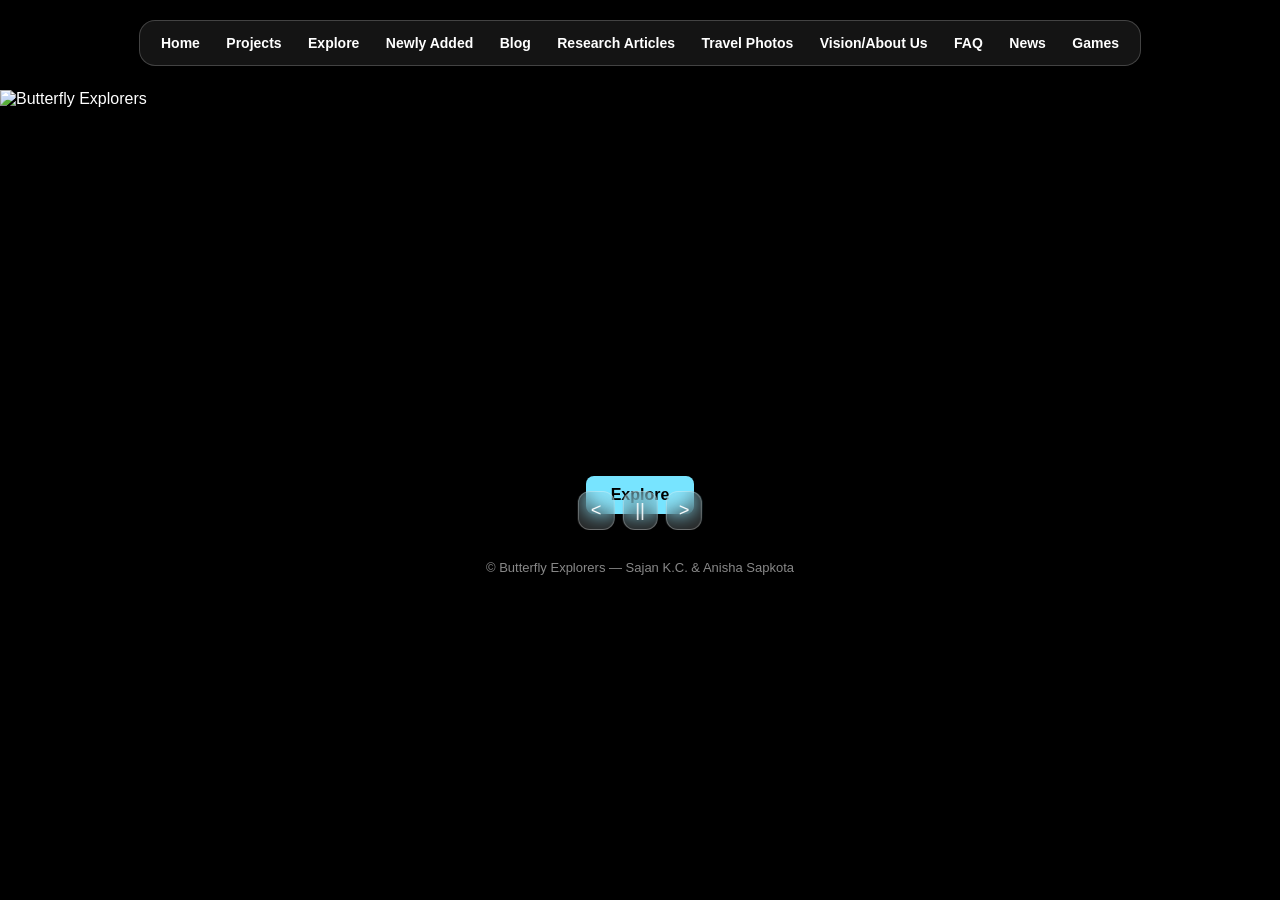
==== index.html @ 2c5ef4c3 "Add files via upload" ====
<!DOCTYPE html>
<html lang="en">
<head>
<meta charset="UTF-8" />
<meta name="viewport" content="width=device-width, initial-scale=1.0" />
<title>Butterfly Explorers</title>
<style>
    * { margin: 0; padding: 0; box-sizing: border-box; }
    body {
        font-family: Arial, Helvetica, sans-serif;
        background-color: #000000;
        color: #ffffff;
        min-height: 100vh;
    }

    /* Header / top nav */
    header {
        text-align: center;
        padding: 20px 10px;
    }
    .topnav {
        overflow: hidden;
        display: inline-block;
        background: rgba(255, 255, 255, 0.08);
        backdrop-filter: blur(12px);
        -webkit-backdrop-filter: blur(12px);
        border: 1px solid rgba(255, 255, 255, 0.2);
        border-radius: 16px;
        box-shadow: 0 4px 20px rgba(0, 0, 0, 0.1);
        padding: 5px 10px;
    }
    .topnav a {
        display: inline-block;
        color: #ffffff;
        text-align: center;
        padding: 9px 11px;
        text-decoration: none;
        font-size: 14px;
        font-weight: bold;
        border-radius: 10px;
        transition: background 0.3s, color 0.3s;
    }
    .topnav a:hover {
        background: rgba(255, 255, 255, 0.15);
    }

    /* Hero slider */
    .hero-slider {
        position: relative;
    }
    .slider-container {
        position: relative;
        overflow: hidden;
        height: 450px;
    }
    .slide {
        display: none;
        position: relative;
        width: 100%;
        height: 100%;
    }
    .slide.active { display: block; }
    .slide img {
        width: 100%;
        height: 100%;
        object-fit: cover;
    }
    .hero-text {
        text-align: center;
        position: absolute;
        top: 90%;
        left: 50%;
        transform: translate(-50%, -50%);
        color: white;
        width: 100%;
    }
    .hero-text a.button {
        display: inline-block;
        padding: 10px 25px;
        color: #000;
        background-color: #77e4ff;
        text-decoration: none;
        font-weight: bold;
        border-radius: 8px;
        transition: background 0.3s;
    }
    .hero-text a.button:hover {
        background-color: #4fd0f5;
    }
    .slider-nav {
        position: absolute;
        bottom: 10px;
        left: 50%;
        transform: translateX(-50%);
        display: flex;
        gap: 8px;
    }
    .slider-nav button {
        background: rgba(255, 255, 255, 0.15);
        border: 1px solid rgba(255, 255, 255, 0.3);
        backdrop-filter: blur(10px);
        -webkit-backdrop-filter: blur(10px);
        color: #fff;
        font-size: 18px;
        padding: 8px 12px;
        border-radius: 12px;
        cursor: pointer;
        transition: all 0.3s ease;
    }
    .slider-nav button:hover {
        background: rgba(255, 255, 255, 0.25);
        color: #000;
    }

    footer {
        text-align: center;
        padding: 20px;
        color: #888;
        font-size: 13px;
    }
</style>
</head>
<body>

<header>
    <nav class="topnav">
        <a href="https://butterflyworldnepal.blogspot.com">Home</a>
        <a href="https://www.butterflyexplorers.com/p/projects.html">Projects</a>
        <a href="https://www.butterflyexplorers.com/explore.html">Explore</a>
        <a href="https://www.butterflyexplorers.com/recently-added.html">Newly Added</a>
        <a href="https://butterflyworldnepal.blogspot.com/p/blog.html">Blog</a>
        <a href="https://butterflyworldnepal.blogspot.com/p/research-articles.html">Research Articles</a>
        <a href="https://butterflyworldnepal.blogspot.com/p/travel-photos.html">Travel Photos</a>
        <a href="https://butterflyworldnepal.blogspot.com/p/about-us.html">Vision/About Us</a>
        <a href="https://butterflyworldnepal.blogspot.com/p/faq.html">FAQ</a>
        <a href="https://butterflyworldnepal.blogspot.com/p/news.html">News</a>
        <a href="https://www.butterflyexplorers.com/p/games.html">Games</a>
    </nav>
</header>

<div class="hero-slider">
    <div class="slider-container">
        <div class="slide active"><img alt="Butterfly Explorers" src="https://blogger.googleusercontent.com/img/b/R29vZ2xl/AVvXsEikh3mFHSuhsEYuNTbw_EySgN7tZQoK2xtc8ilQXR5FaEhhxoYY3oU2fP_P45Hi1UMlr8f4tMWUy15FjOkS2Wt_3D6Ppwd0GAMeeIJtnv8NzYSorZ54LgV0xC3-GIDpzYGgKx74CAUAmcX7Avk_UtGLE_RS3uUvqb5a1sEkEBLMfeFvJ_MZSe6KIYkPfek/s1600/UL2A9732%202-2.jpg" /></div>
        <div class="slide"><img alt="Understanding Diversity" src="https://blogger.googleusercontent.com/img/b/R29vZ2xl/AVvXsEjOgb_eHa1wGpyvbMIBix8kOSu5S3MURsDOWvAIwo30yk9T4tr0k74-pFqTS-s_TSW_JSJcJyRkZPxw_M3GW9JSfiM_q8aLw3GUSmfSyW3IhRbj_byRsHL3YKrIHGFKsSmfd914kTBybAI7gy-hJnAJzaqVs_FI2sKOo6FoZugxY8vJxrU803bG4eoTLjY/s1600/understandingdiversity.jpg" /></div>
        <div class="slide"><img alt="Raise Larvae" src="https://blogger.googleusercontent.com/img/b/R29vZ2xl/AVvXsEhhdATTDtuI_E66d8Xj5nnNAJSRORH1zkCWhHX_Or8ftYlQeQpH08A1rjF6q2noTiar-hl4mYY1Za4O1vl428OhZalpYyFg4LR9q4_dD1g3_18ETEd8U5uuLC4KUtQB7WyHyPrxan6kNW9xQw4aoj6WN0z1-DVm-Rg_cD2rue3BEctX3oi9hnHkeIDTpHI/s1600/raiselarvae-2.jpg" /></div>
        <div class="slide"><img alt="Study Biology" src="https://blogger.googleusercontent.com/img/b/R29vZ2xl/AVvXsEhjWzp2USC-Mku9682QTOvPtgvsRp8nVmft6FywaZukHzquwMSioEiR5Dl3Tna4cNzjJ7qlxnZLwbn7z9GbwQSF_3quW2pyDECUAcFTu6PZaLhufx680IHm2JVdXkx2FcDNumLRk3yjNsmvmLY-7wpFseWhvZB-8EerfjkZNN4IZDw4-K84qcdVd9O5jwo/s1600/studybiology-2.jpg" /></div>
        <div class="slide"><img alt="Inspiring People" src="https://blogger.googleusercontent.com/img/b/R29vZ2xl/AVvXsEj1zKettV7jOofbTqGa-tWskpPgQDXpuV1Met2QvzkYVPDwXaH9QI2zhUfkrHBRfeecfLxnvrQwRgrNq7wZQ4Rsoe5q2M3W01lbhwbN7WxfoioFvtIrWTHxXbwG2Nqgn7I92X7N6r_YSrEwPjLo2kPKwn40YUby5A4PQDyS3-Uy4Zaw1ScM91jkfsUN-c8/s1600/inspiringpeople.jpg" /></div>
        <div class="slide"><img alt="Digitize" src="https://blogger.googleusercontent.com/img/b/R29vZ2xl/AVvXsEhVv2YIupyWpUmjH-x4MObFnuRzeJ2OaOh_c-XOA2pg6P7ayb8XFKBA2ts7tdZAhGM1leNJc60Mld1HSdvJiNrToaZT3K0qr9Gb0Bpod-JJAkS2Xwo5npdv65NbjP2xTKRwJLwZTUKzkMuPssoYMv6omJIt35mPoZpHfgz5n_fkxmzxfuvTwQD5vC_dIjw/s1600/digitize.jpg" /></div>
    </div>
    <div class="hero-text">
        <a class="button" href="https://www.butterflyexplorers.com/explore.html">Explore</a>
    </div>
    <div class="slider-nav">
        <button onclick="prevSlide()">&lt;</button>
        <button onclick="toggleSlide()" id="playPauseBtn">||</button>
        <button onclick="nextSlide()">&gt;</button>
    </div>
</div>

<footer>
    &copy; Butterfly Explorers &mdash; Sajan K.C. &amp; Anisha Sapkota
</footer>

<script>
let currentSlide = 0;
let isPlaying = true;
let slideInterval;
const slides = document.querySelectorAll('.slide');

function showSlide(index) {
    slides.forEach(s => s.classList.remove('active'));
    currentSlide = (index + slides.length) % slides.length;
    slides[currentSlide].classList.add('active');
}
function nextSlide() { showSlide(currentSlide + 1); }
function prevSlide() { showSlide(currentSlide - 1); }
function startAutoplay() { slideInterval = setInterval(nextSlide, 5000); }
function stopAutoplay() { clearInterval(slideInterval); }
function toggleSlide() {
    isPlaying = !isPlaying;
    document.getElementById('playPauseBtn').textContent = isPlaying ? '||' : '►';
    if (isPlaying) startAutoplay(); else stopAutoplay();
}
startAutoplay();
</script>

</body>
</html>
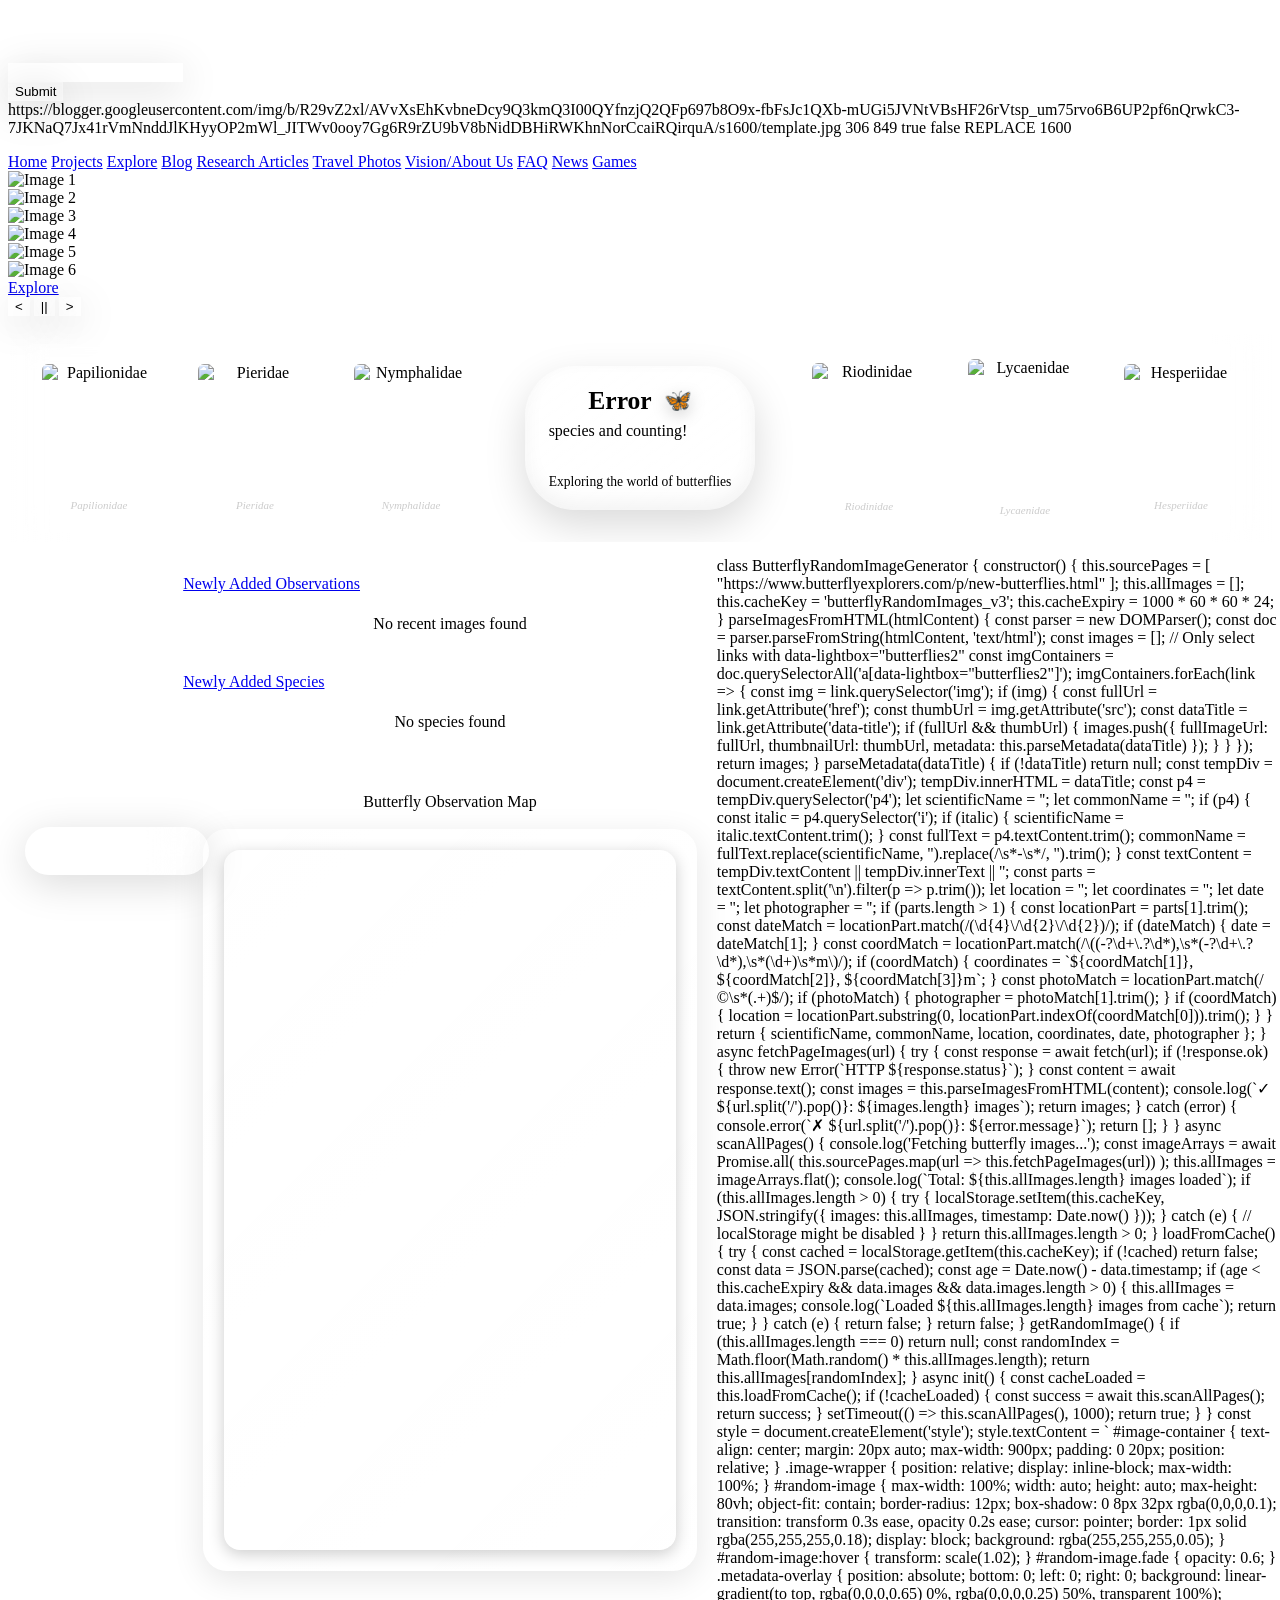
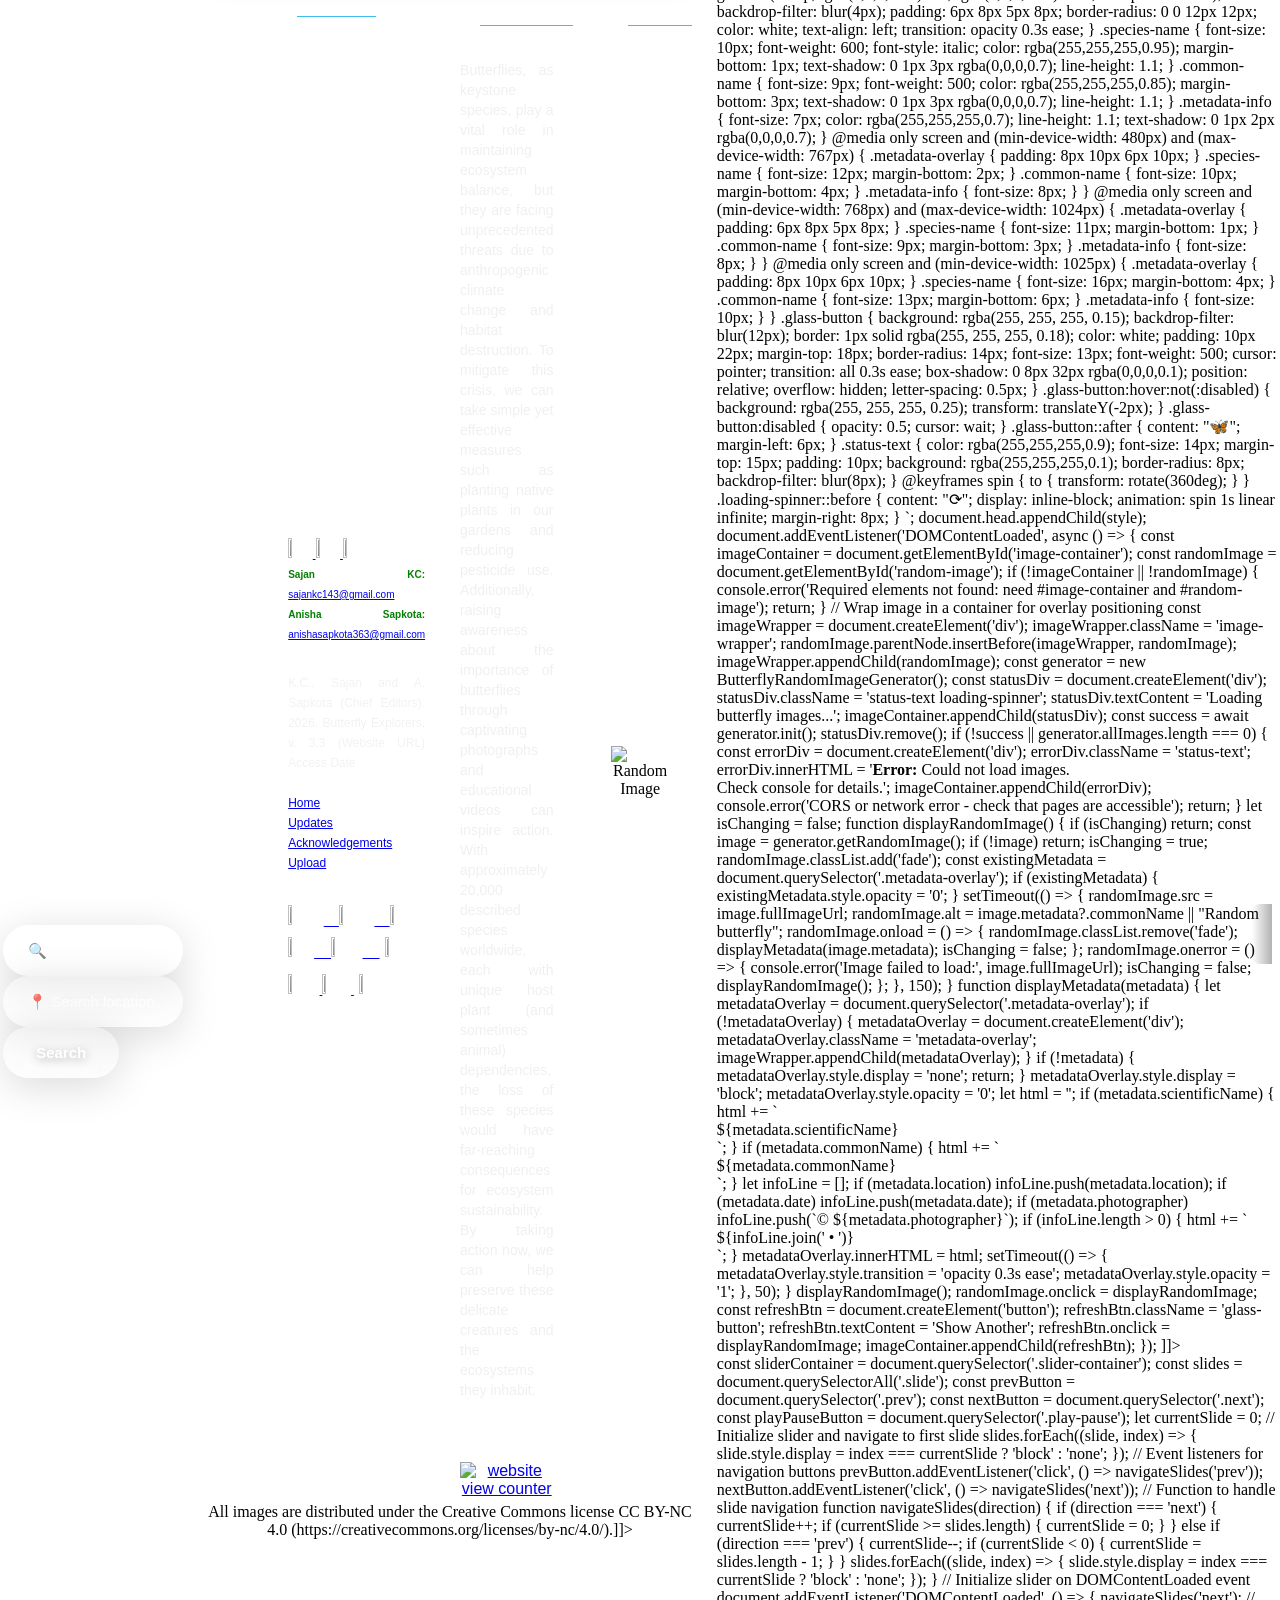
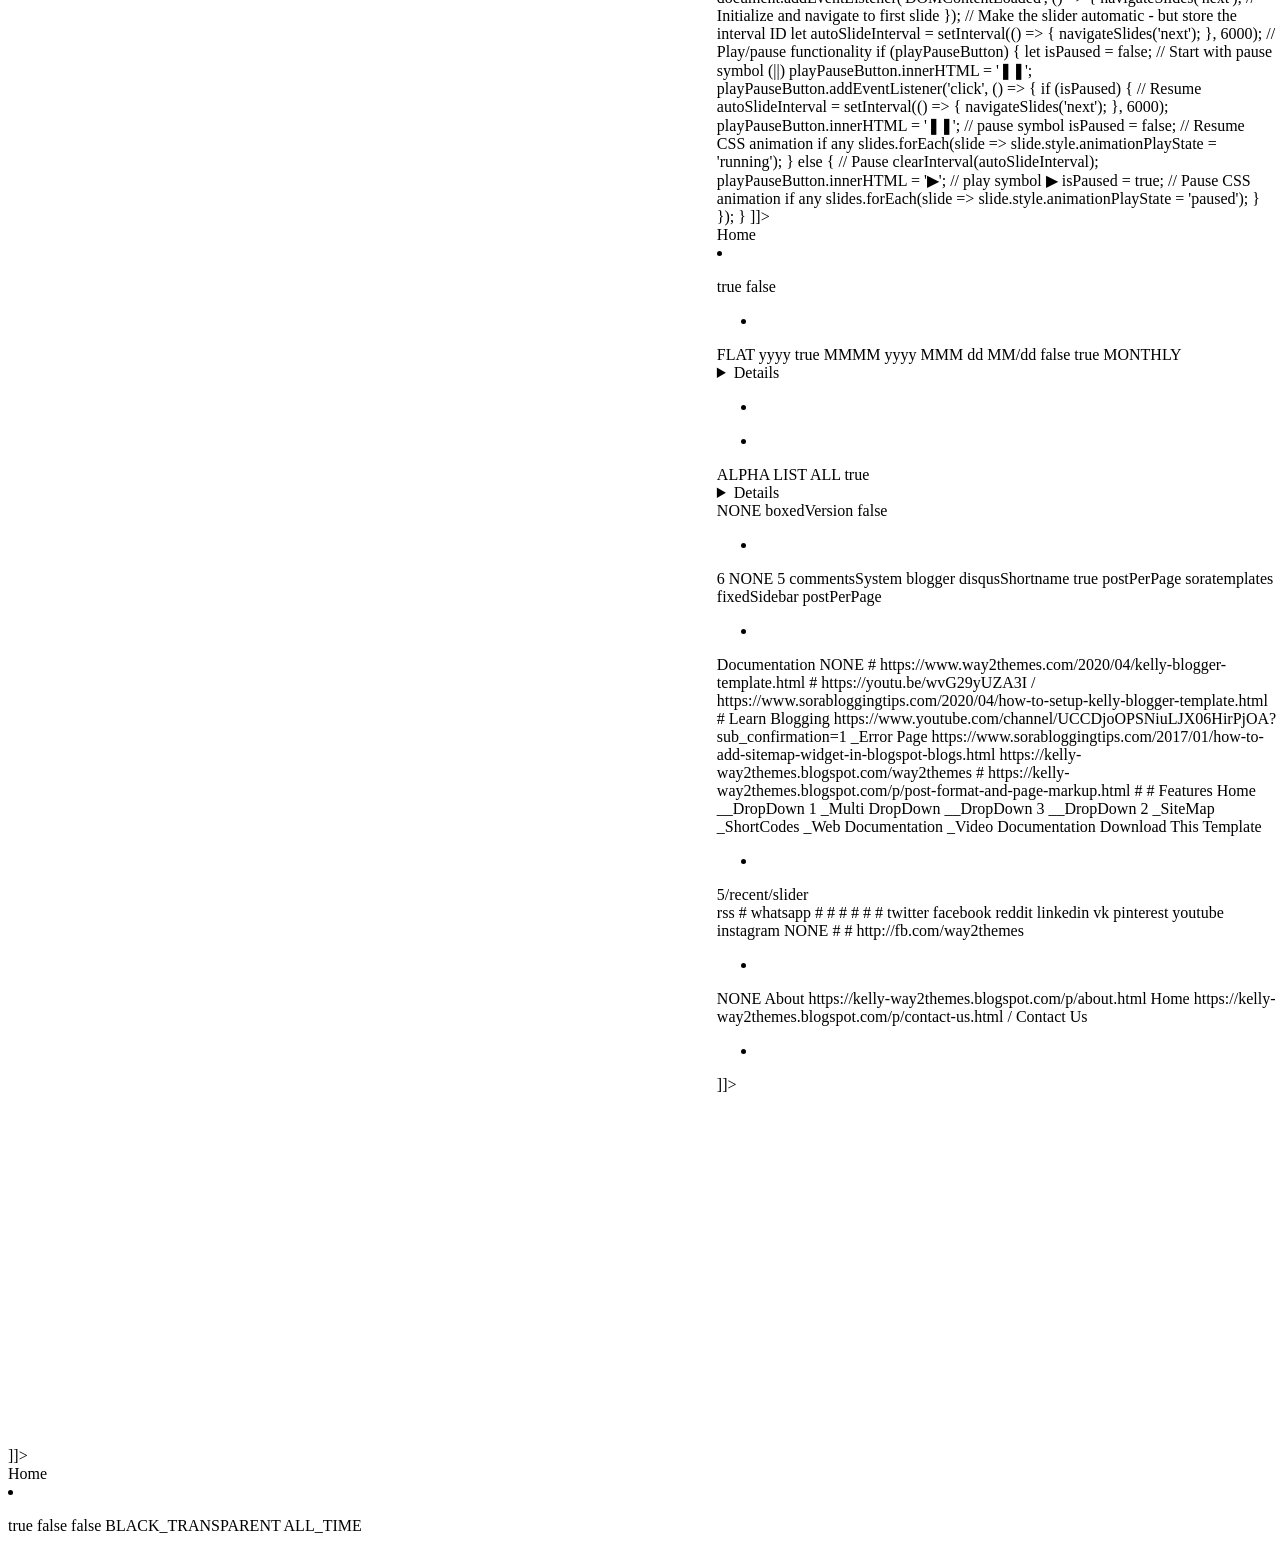
==== commit 173aef5f: "Add files via upload" ====
--- a/index.html
+++ b/index.html
@@ -1,188 +1,10176 @@
+<?xml version="1.0" encoding="UTF-8" ?>
 <!DOCTYPE html>
-<html lang="en">
-<head>
-<meta charset="UTF-8" />
-<meta name="viewport" content="width=device-width, initial-scale=1.0" />
-<title>Butterfly Explorers</title>
+<html b:css='false' b:defaultwidgetversion='2' b:layoutsVersion='3' b:responsive='true' b:templateUrl='fancy.xml' b:templateVersion='1.3.0' expr:dir='data:blog.languageDirection' xmlns='http://www.w3.org/1999/xhtml' xmlns:b='http://www.google.com/2005/gml/b' xmlns:data='http://www.google.com/2005/gml/data' xmlns:expr='http://www.google.com/2005/gml/expr'>
+  <head>
+    <!-- Add these in the <head> section if not already there -->
+<link href='https://cdnjs.cloudflare.com/ajax/libs/leaflet/1.9.4/leaflet.css' rel='stylesheet'/>
+
+<!-- Add these before the closing </body> tag -->
+<script src='https://cdnjs.cloudflare.com/ajax/libs/leaflet/1.9.4/leaflet.min.js'/>
+   <meta content='width=1000' name='viewport'/>
+    <meta content='Welcome to the butterfly journey of Sajan KC and Anisha Sapkota, the butterfly explorers from Nepal!' name='description'/>
+    <title><data:view.title.escaped/></title>
+    <b:include data='blog' name='all-head-content'/>
+    <b:skin version='1.3.0'><![CDATA[/*! normalize.css v3.0.1 | MIT License | git.io/normalize */html{font-family:sans-serif;-ms-text-size-adjust:100%;-webkit-text-size-adjust:100%}body{margin:0}article,aside,details,figcaption,figure,footer,header,hgroup,main,nav,section,summary{display:block}audio,canvas,progress,video{display:inline-block;vertical-align:baseline}audio:not([controls]){display:none;height:0}[hidden],template{display:none}a{background:transparent}a:active,a:hover{outline:0}abbr[title]{border-bottom:1px dotted}b,strong{font-weight:bold}dfn{font-style:italic}h1{font-size:2em;margin:.67em 0}mark{background:#ff0;color:#000}small{font-size:80%}sub,sup{font-size:75%;line-height:0;position:relative;vertical-align:baseline}sup{top:-0.5em}sub{bottom:-0.25em}img{border:0}svg:not(:root){overflow:hidden}figure{margin:1em 40px}hr{-moz-box-sizing:content-box;box-sizing:content-box;height:0}pre{overflow:auto}code,kbd,pre,samp{font-family:monospace,monospace;font-size:1em}button,input,optgroup,select,textarea{color:inherit;font:inherit;margin:0}button{overflow:visible}button,select{text-transform:none}button,html input[type="button"],input[type="reset"],input[type="submit"]{-webkit-appearance:button;cursor:pointer}button[disabled],html input[disabled]{cursor:default}button::-moz-focus-inner,input::-moz-focus-inner{border:0;padding:0}input{line-height:normal}input[type="checkbox"],input[type="radio"]{box-sizing:border-box;padding:0}input[type="number"]::-webkit-inner-spin-button,input[type="number"]::-webkit-outer-spin-button{height:auto}input[type="search"]{-webkit-appearance:textfield;-moz-box-sizing:content-box;-webkit-box-sizing:content-box;box-sizing:content-box}input[type="search"]::-webkit-search-cancel-button,input[type="search"]::-webkit-search-decoration{-webkit-appearance:none}fieldset{border:1px solid #c0c0c0;margin:0 2px;padding:.35em .625em .75em}legend{border:0;padding:0}textarea{overflow:auto}optgroup{font-weight:bold}table{border-collapse:collapse;border-spacing:0}td,th{padding:0}
+/*
+<!-- Constants -->
+
+<!-- Fonts -->
+
+<Variable name="garamond12" description="12px Garamond" type="font" default="normal 400 12px EB Garamond, serif" hideEditor="true"  value="normal 400 12px EB Garamond, serif"/>
+<Variable name="garamond14" description="14px Garamond" type="font" default="normal 400 14px EB Garamond, serif" hideEditor="true"  value="normal 400 14px EB Garamond, serif"/>
+<Variable name="garamond16" description="16px Garamond" type="font" default="normal 400 16px EB Garamond, serif" hideEditor="true"  value="normal 400 16px EB Garamond, serif"/>
+<Variable name="garamond18" description="18px Garamond" type="font" default="normal 400 18px EB Garamond, serif" hideEditor="true"  value="normal 400 18px EB Garamond, serif"/>
+<Variable name="garamond20" description="20px Garamond" type="font" default="normal 400 20px EB Garamond, serif" hideEditor="true"  value="normal 400 20px EB Garamond, serif"/>
+<Variable name="garamond24" description="24px Garamond" type="font" default="normal 400 24px EB Garamond, serif" hideEditor="true"  value="normal 400 24px EB Garamond, serif"/>
+<Variable name="garamond36" description="36px Garamond" type="font" default="normal 400 36px EB Garamond, serif" hideEditor="true"  value="normal 400 36px EB Garamond, serif"/>
+<Variable name="lato12" description="12px Lato" type="font" default="normal 400 12px Lato, sans-serif" hideEditor="true"  value="normal 400 12px Lato, sans-serif"/>
+<Variable name="lato14" description="14px Lato" type="font" default="normal 400 14px Lato, sans-serif" hideEditor="true"  value="normal 400 14px Lato, sans-serif"/>
+<Variable name="lato16" description="16px Lato" type="font" default="normal 400 16px Lato, sans-serif" hideEditor="true"  value="normal 400 16px Lato, sans-serif"/>
+<Variable name="lato20" description="20px Lato" type="font" default="normal 400 20px Lato, sans-serif" hideEditor="true"  value="normal 400 20px Lato, sans-serif"/>
+<Variable name="lato24" description="24px Lato" type="font" default="normal 400 24px Lato, sans-serif" hideEditor="true"  value="normal 400 24px Lato, sans-serif"/>
+<Variable name="latoBold12" description="12px Lato Bold" type="font" default="normal 700 12px Lato, sans-serif" hideEditor="true"  value="normal 700 12px Lato, sans-serif"/>
+<Variable name="latoBold14" description="14px Lato Bold" type="font" default="normal 700 14px Lato, sans-serif" hideEditor="true"  value="normal 700 14px Lato, sans-serif"/>
+<Variable name="latoBold16" description="16px Lato Bold" type="font" default="normal 700 16px Lato, sans-serif" hideEditor="true"  value="normal 700 16px Lato, sans-serif"/>
+<Variable name="latoBold24" description="24px Lato Bold" type="font" default="normal 700 24px Lato, sans-serif" hideEditor="true"  value="normal 700 24px Lato, sans-serif"/>
+<Variable name="latoBold28" description="28px Lato Bold" type="font" default="normal 700 28px Lato, sans-serif" hideEditor="true"  value="normal 700 28px Lato, sans-serif"/>
+<Variable name="latoLight18" description="18px Lato Light" type="font" default="normal 300 18px Lato, sans-serif" hideEditor="true"  value="normal 300 18px Lato, sans-serif"/>
+<Variable name="latoLight20" description="20px Lato Light" type="font" default="normal 300 20px Lato, sans-serif" hideEditor="true"  value="normal 300 20px Lato, sans-serif"/>
+<Variable name="latoLight24" description="24px Lato Light" type="font" default="normal 300 24px Lato, sans-serif" hideEditor="true"  value="normal 300 24px Lato, sans-serif"/>
+<Variable name="latoLight36" description="36px Lato Light" type="font" default="normal 300 36px Lato, sans-serif" hideEditor="true"  value="normal 300 36px Lato, sans-serif"/>
+<Variable name="lora14" description="14px Lora" type="font" default="normal 400 14px Lora, serif" hideEditor="true"  value="normal 400 14px Lora, serif"/>
+<Variable name="lora16" description="16px Lora" type="font" default="normal 400 16px Lora, serif" hideEditor="true"  value="normal 400 16px Lora, serif"/>
+<Variable name="montserrat12" description="12px Montserrat" type="font" default="normal 400 12px Montserrat, sans-serif" hideEditor="true"  value="normal 400 12px Montserrat, sans-serif"/>
+<Variable name="montserrat14" description="14px Montserrat" type="font" default="normal 400 14px Montserrat, sans-serif" hideEditor="true"  value="normal 400 14px Montserrat, sans-serif"/>
+<Variable name="montserrat16" description="16px Montserrat" type="font" default="normal 400 16px Montserrat, sans-serif" hideEditor="true"  value="normal 400 16px Montserrat, sans-serif"/>
+<Variable name="montserrat24" description="24px Montserrat" type="font" default="normal 400 24px Montserrat, sans-serif" hideEditor="true"  value="normal 400 24px Montserrat, sans-serif"/>
+<Variable name="montserratBold12" description="12px Montserrat Bold" type="font" default="normal 700 12px Montserrat, sans-serif" hideEditor="true"  value="normal 700 12px Montserrat, sans-serif"/>
+<Variable name="montserratBold14" description="14px Montserrat Bold" type="font" default="normal 700 14px Montserrat, sans-serif" hideEditor="true"  value="normal 700 14px Montserrat, sans-serif"/>
+
+<!-- Colors -->
+
+<Variable name="shadowColor" description="Shadow color" type="color" default="rgba(0, 0, 0, 0.1)" hideEditor="true"  value="#000000"/>
+
+<!-- Variable definitions -->
+
+<Variable name="keycolor" description="Main Color" type="color" default="#bf8b38"  value="#77e4ff"/>
+<Variable name="startSide" description="Start side in blog language" type="automatic" default="left" hideEditor="true" />
+<Variable name="endSide" description="End side in blog language" type="automatic" default="right" hideEditor="true" />
+
+<Group description="Body">
+  <Variable name="body.background" description="Background" type="background" color="$(body.background.color)" default="$(color) none repeat scroll top left"  value="$(color) url(//3.bp.blogspot.com/-Rt7irlLzo1o/XzTTRZ3v6NI/AAAAAAAAUaw/uX2ngaNFB98XKHZeARixfcCO9AeVo_ffgCK4BGAYYCw/s100/DSC07929%2B-%2BCopy.JPG) repeat scroll top left"/>
+  <Variable name="body.background.color" description="Background color" type="color" default="#fff"  value="#000000"/>
+  <Variable name="body.title.font.small" description="Title font (small)" type="font" default="$(garamond20)"  value="normal 300 20px Lato, sans-serif"/>
+  <Variable name="body.title.font.large" description="Title font (large)" type="font" default="$(garamond24)"  value="normal 300 24px Lato, sans-serif"/>
+  <Variable name="body.title.color" description="Title color" type="color" default="#000"  value="#ffffff"/>
+  <Variable name="body.action.font.small" description="Action font (small)" type="font" default="$(montserrat12)"  value="normal 700 12px Lato, sans-serif"/>
+  <Variable name="body.action.font.large" description="Action font (large)" type="font" default="$(montserrat14)"  value="normal 700 14px Lato, sans-serif"/>
+  <Variable name="body.action.color" description="Action color" type="color" default="#bf8b38"  value="#77e4ff"/>
+  <Variable name="body.text.font" description="Text font" type="font" default="$(garamond20)"  value="normal 400 20px Lato, sans-serif"/>
+  <Variable name="body.text.color" description="Text color" type="color" default="#000"  value="#ffffff"/>
+  <Variable name="body.link.color" description="Link color" type="color" default="#bf8b38"  value="#77e4ff"/>
+  <Variable name="body.widget.title.font.small" description="Gadget title font (small)" type="font" default="$(montserrat12)"  value="normal 700 12px Lato, sans-serif"/>
+  <Variable name="body.widget.title.font.large" description="Gadget title font (large)" type="font" default="$(montserrat14)"  value="normal 700 14px Lato, sans-serif"/>
+  <Variable name="body.widget.title.color" description="Gadget title color" type="color" default="rgba(0, 0, 0, 0.54)"  value="#ffffff"/>
+  <Variable name="body.filter.background.color" description="Filter background color" type="color" default="#302c24"  value="#77e4ff"/>
+  <Variable name="body.filter.text.font.small" description="Filter text font (small)" type="font" default="$(montserrat12)"  value="normal 700 12px Lato, sans-serif"/>
+  <Variable name="body.filter.text.font.large" description="Filter text font (large)" type="font" default="$(montserrat14)"  value="normal 700 14px Lato, sans-serif"/>
+  <Variable name="body.filter.text.color" description="Filter text color" type="color" default="rgba(255, 255, 255, 0.54)"  value="#000000"/>
+  <Variable name="body.filter.keyword.font.small" description="Filter keyword font (small)" type="font" default="$(montserratBold12)"  value="normal 700 12px Lato, sans-serif"/>
+  <Variable name="body.filter.keyword.font.large" description="Filter keyword font (large)" type="font" default="$(montserratBold14)"  value="normal 700 14px Lato, sans-serif"/>
+  <Variable name="body.filter.keyword.color" description="Filter keyword color" type="color" default="rgba(255, 255, 255, 0.87)"  value="#000000"/>
+  <Variable name="body.filter.link.font.small" description="Filter link font (small)" type="font" default="$(montserratBold12)"  value="normal 700 12px Lato, sans-serif"/>
+  <Variable name="body.filter.link.font.large" description="Filter link font (large)" type="font" default="$(montserratBold14)"  value="normal 700 14px Lato, sans-serif"/>
+  <Variable name="body.filter.link.color" description="Filter link color" type="color" default="#bf8b38"  value="#000000"/>
+</Group>
+
+<Group description="Header">
+  <Variable name="header.background.color" description="Background color" type="color" default="#fff"  value="#8abc3f"/>
+  <Variable name="header.title.font.small" description="Title font (small)" type="font" default="$(garamond18)"  value="normal 300 18px Lato, sans-serif"/>
+  <Variable name="header.title.font.large" description="Title font (large)" type="font" default="$(garamond36)"  value="normal 300 36px Lato, sans-serif"/>
+  <Variable name="header.title.color" description="Title color" type="color" default="#000"  value="#ffffff"/>
+  <Variable name="header.text.font" description="Text font" type="font" default="$(montserrat12)"  value="normal 400 12px Lato, sans-serif"/>
+  <Variable name="header.text.color" description="Text color" type="color" default="rgba(0, 0, 0, 0.54)"  value="#ffffff"/>
+  <Variable name="header.pageList.font" description="Page list font" type="font" default="$(montserrat14)"  value="normal 700 14px Lato, sans-serif"/>
+  <Variable name="header.pageList.color" description="Page list color" type="color" default="rgba(0, 0, 0, 0.54)"  value="#ffffff"/>
+  <Variable name="header.pageList.selected.font" description="Page list font (selected page)" type="font" default="$(montserratBold14)"  value="normal 700 14px Lato, sans-serif"/>
+  <Variable name="header.pageList.selected.color" description="Page list color (selected page)" type="color" default="rgba(0, 0, 0, 0.54)"  value="#ffffff"/>
+  <Variable name="header.icon.color" description="Icon color" type="color" default="rgba(0, 0, 0, 0.54)"  value="#ffffff"/>
+</Group>
+
+<Group description="Posts">
+  <Variable name="post.text.background.color" description="Background color (text-only post)" type="color" default="#302c24"  value="#77e4ff"/>
+  <Variable name="post.title.font.small" description="Title font (small)" type="font" default="$(garamond20)"  value="normal 400 20px Lato, sans-serif"/>
+  <Variable name="post.title.font.large" description="Title font (large)" type="font" default="$(garamond24)"  value="normal 400 24px Lato, sans-serif"/>
+  <Variable name="post.title.color" description="Title color" type="color" default="#000"  value="#ffffff"/>
+  <Variable name="post.text.title.color" description="Title color (text-only post)" type="color" default="#fff"  value="#000000"/>
+  <Variable name="post.header.font" description="Header font" type="font" default="$(montserrat12)"  value="normal 700 12px Lato, sans-serif"/>
+  <Variable name="post.header.color" description="Header color" type="color" default="rgba(0, 0, 0, 0.54)"  value="#ffffff"/>
+  <Variable name="post.text.header.color" description="Header color (text-only post)" type="color" default="rgba(255, 255, 255, 0.54)"  value="#000000"/>
+  <Variable name="post.footer.font" description="Post Footer Font" type="font" default="$(montserrat12)"  value="normal 700 12px Lato, sans-serif"/>
+  <Variable name="post.footer.color" description="Footer color" type="color" default="#bf8b38"  value="#77e4ff"/>
+  <Variable name="post.text.font.small" description="Text font (small)" type="font" default="$(lora14)"  value="normal 400 14px Lato, sans-serif"/>
+  <Variable name="post.text.font.large" description="Text font (large)" type="font" default="$(lora16)"  value="normal 400 16px Lato, sans-serif"/>
+  <Variable name="post.text.color" description="Text color" type="color" default="#000"  value="#ffffff"/>
+  <Variable name="post.text.footer.color" description="Footer color (text-only post)" type="color" default="#bf8b38"  value="#000000"/>
+  <Variable name="post.blockquote.font.small" description="Blockquote font (small)" type="font" default="$(montserrat16)"  value="normal 700 16px Lato, sans-serif"/>
+  <Variable name="post.blockquote.font.large" description="Blockquote font (large)" type="font" default="$(montserrat24)"  value="normal 700 24px Lato, sans-serif"/>
+  <Variable name="post.blockquote.color" description="Blockquote color" type="color" default="#000"  value="#ffffff"/>
+  <Variable name="post.caption.font" description="Caption font" type="font" default="$(montserrat12)"  value="normal 400 16px Lato, sans-serif"/>
+  <Variable name="post.caption.color" description="Caption color" type="color" default="#000"  value="#ffffff"/>
+</Group>
+
+<Group description="Comments">
+  <Variable name="comment.header.font" description="Header font" type="font" default="$(montserrat12)"  value="normal 700 12px Lato, sans-serif"/>
+  <Variable name="comment.header.color" description="Header color" type="color" default="rgba(0, 0, 0, 0.54)"  value="#ffffff"/>
+  <Variable name="comment.author.font" description="Author font" type="font" default="$(montserrat14)"  value="normal 700 12px Lato, sans-serif"/>
+  <Variable name="comment.author.color" description="Author color" type="color" default="#000"  value="#ffffff"/>
+  <Variable name="comment.content.font" description="Content font" type="font" default="$(lora14)"  value="normal 400 16px Lato, sans-serif"/>
+  <Variable name="comment.content.color" description="Content color" type="color" default="#000"  value="#ffffff"/>
+  <Variable name="comment.action.font" description="Action font" type="font" default="$(montserrat12)"  value="normal 700 12px Lato, sans-serif"/>
+  <Variable name="comment.action.color" description="Action color" type="color" default="#bf8b38"  value="#77e4ff"/>
+</Group>
+
+<Group description="Sidebar">
+  <Variable name="sidebar.background.color" description="Background color" type="color" default="#fff"  value="#8abc3f"/>
+  <Variable name="sidebar.separator.color" description="Separator color" type="color" default="rgba(0, 0, 0, 0.54)"  value="#ffffff"/>
+  <Variable name="sidebar.profile.name.font" description="Profile name font" type="font" default="$(garamond24)"  value="normal 300 20px Lato, sans-serif"/>
+  <Variable name="sidebar.profile.name.color" description="Profile name color" type="color" default="#000"  value="#ffffff"/>
+  <Variable name="sidebar.profile.description.font" description="Profile description font" type="font" default="$(montserrat12)"  value="normal 400 12px Lato, sans-serif"/>
+  <Variable name="sidebar.profile.description.color" description="Profile description color" type="color" default="rgba(0, 0, 0, 0.87)"  value="#ffffff"/>
+  <Variable name="sidebar.action.font" description="Action font" type="font" default="$(montserrat14)"  value="normal 700 14px Lato, sans-serif"/>
+  <Variable name="sidebar.action.color" description="Action color" type="color" default="#bf8b38"  value="#77e4ff"/>
+  <Variable name="sidebar.widget.title.font" description="Gadget title font" type="font" default="$(montserrat16)"  value="normal 700 16px Lato, sans-serif"/>
+  <Variable name="sidebar.widget.title.color" description="Gadget title color" type="color" default="rgba(0, 0, 0, 0.54)"  value="#ffffff"/>
+  <Variable name="sidebar.widget.text.font" description="Gadget text font" type="font" default="$(montserrat14)"  value="normal 700 14px Lato, sans-serif"/>
+  <Variable name="sidebar.widget.text.color" description="Gadget text color" type="color" default="rgba(0, 0, 0, 0.54)"  value="#ffffff"/>
+  <Variable name="sidebar.icon.color" description="Icon color" type="color" default="rgba(0, 0, 0, 0.54)"  value="#ffffff"/>
+</Group>
+
+<Group description="Search">
+  <Variable name="search.input.font" description="Input font" type="font" default="$(montserrat16)"  value="normal 700 16px Lato, sans-serif"/>
+</Group>
+
+<Group description="Sharing">
+  <Variable name="sharing.background.color" description="Sharing background color" type="color" default="#fafafa"  value="#252525"/>
+  <Variable name="sharing.text.font" description="Sharing text font" type="font" default="$(montserrat16)"  value="normal 400 16px Lato, sans-serif"/>
+  <Variable name="sharing.text.color" description="Sharing text color" type="color" default="#000"  value="#ffffff"/>
+  <Variable name="sharing.icon.color" description="Sharing icons color" type="color" default="#bf8b38"  value="#77e4ff"/>
+</Group>
+
+<Group description="Attribution">
+  <Variable name="attribution.text.font" description="Attribution text font" type="font" default="$(montserrat12)"  value="normal 700 12px Lato, sans-serif"/>
+  <Variable name="attribution.text.color" description="Attribution text color" type="color" default="rgba(0, 0, 0, 0.54)"  value="#ffffff"/>
+  <Variable name="attribution.icon.color" description="Attribution icon color" type="color" default="rgba(0, 0, 0, 0.54)" hideEditor="true"  value="#ffffff"/>
+</Group>
+
+<Group description="Widths" selector="#main, html[dir=rtl] .sidebar-container, html[dir=ltr] .sidebar-container">
+  <Variable name="sidebar.width" description="Sidebar width" type="length"
+            min="100px" max="1000px" default="284px"  value="366px"/>
+  <Variable name="content.width" description="Content width" type="length"
+            min="660px" max="2400px" default="922px"  value="2400px"/>
+  <Variable name="content.margin" description="Content margin" type="length"
+            min="0px" max="1000px" default="117px"  value="155px"/>
+</Group>
+ */
+
+/*!************************************************
+ * Blogger Template Style
+ * Name: Soho
+ **************************************************/
+
+/* Butterfly counter - Compact & Neat */
+.counter-container {
+    background: linear-gradient(135deg, 
+        rgba(255, 255, 255, 0.15) 0%,
+        rgba(255, 255, 255, 0.08) 100%);
+    backdrop-filter: blur(20px);
+    -webkit-backdrop-filter: blur(20px);
+    border: 1px solid rgba(255, 255, 255, 0.2);
+    border-radius: 20px;
+    padding: 18px 16px;
+    text-align: center;
+    box-shadow: 
+        0 6px 24px rgba(0, 0, 0, 0.12),
+        inset 0 1px 0 rgba(255, 255, 255, 0.3),
+        inset 0 -1px 0 rgba(255, 255, 255, 0.1);
+    position: relative;
+    overflow: hidden;
+    max-width: 280px;
+    margin: 0 auto;
+    transition: all 0.3s cubic-bezier(0.4, 0, 0.2, 1);
+}
+
+.counter-container::before {
+    content: '';
+    position: absolute;
+    top: 0;
+    left: 0;
+    right: 0;
+    height: 1px;
+    background: linear-gradient(90deg, 
+        transparent 0%,
+        rgba(255, 255, 255, 0.4) 50%,
+        transparent 100%);
+}
+
+.counter-container:hover {
+    transform: translateY(-2px);
+    box-shadow: 
+        0 12px 36px rgba(0, 0, 0, 0.15),
+        inset 0 1px 0 rgba(255, 255, 255, 0.4),
+        inset 0 -1px 0 rgba(255, 255, 255, 0.15);
+    border-color: rgba(255, 255, 255, 0.3);
+}
+
+.butterfly-icon {
+    font-size: 36px;
+    filter: drop-shadow(0 2px 8px rgba(0, 0, 0, 0.1));
+    animation: flutter 3s ease-in-out infinite;
+    display: inline-block;
+    margin-right: 8px;
+    vertical-align: middle;
+}
+
+@keyframes flutter {
+    0%, 100% { transform: translateY(0px) rotate(0deg); }
+    25% { transform: translateY(-3px) rotate(1deg); }
+    50% { transform: translateY(-2px) rotate(-1deg); }
+    75% { transform: translateY(-4px) rotate(0.5deg); }
+}
+
+.counter-text {
+    margin-bottom: 4px;
+}
+
+.counter-number-line {
+    display: flex;
+    align-items: center;
+    justify-content: center;
+    margin-bottom: 2px;
+}
+
+.species-count {
+    font-size: 32px;
+    font-weight: 700;
+    background: linear-gradient(135deg, #667eea 0%, #764ba2 100%);
+    -webkit-background-clip: text;
+    -webkit-text-fill-color: transparent;
+    background-clip: text;
+    filter: drop-shadow(0 2px 4px rgba(0, 0, 0, 0.1));
+    display: inline-block;
+    animation: pulse 2s ease-in-out infinite;
+    line-height: 1.1;
+}
+
+.species-count.loading {
+    background: linear-gradient(135deg, #888 0%, #aaa 100%);
+    -webkit-background-clip: text;
+    -webkit-text-fill-color: transparent;
+    background-clip: text;
+}
+
+@keyframes pulse {
+    0%, 100% { transform: scale(1); }
+    50% { transform: scale(1.05); }
+}
+
+.counter-text br {
+    display: block;
+    margin: 2px 0;
+}
+
+.counter-text {
+    color: rgba(255, 255, 255, 0.9);
+    font-size: 15px;
+    font-weight: 500;
+    text-shadow: 0 1px 2px rgba(0, 0, 0, 0.2);
+    line-height: 1.3;
+}
+
+.subtitle {
+    color: rgba(255, 255, 255, 0.7);
+    font-size: 13px;
+    font-weight: 400;
+    font-style: italic;
+    text-shadow: 0 1px 2px rgba(0, 0, 0, 0.15);
+    opacity: 0.9;
+    margin-top: 0px;
+}
+
+/* Subtle shimmer effect */
+.counter-container::after {
+    content: '';
+    position: absolute;
+    top: -50%;
+    left: -50%;
+    width: 200%;
+    height: 200%;
+    background: linear-gradient(
+        45deg,
+        transparent 30%,
+        rgba(255, 255, 255, 0.05) 50%,
+        transparent 70%
+    );
+    animation: shimmer 6s linear infinite;
+    pointer-events: none;
+}
+
+@keyframes shimmer {
+    0% { transform: translateX(-100%) translateY(-100%) rotate(45deg); }
+    100% { transform: translateX(100%) translateY(100%) rotate(45deg); }
+}
+/* Individual page header */
+
+.button-8 {
+  background: rgba(255, 255, 255, 0.12) !important;
+  border-radius: 30px !important;
+  border: 1px solid rgba(255, 255, 255, 0.3) !important;
+  box-shadow:
+    inset 0 1px 1.5px rgba(255, 255, 255, 0.6),
+    0 2px 6px rgba(31, 38, 135, 0.1) !important;
+  backdrop-filter: blur(8px) !important;
+  -webkit-backdrop-filter: blur(8px) !important;
+  color: rgba(60, 100, 150, 0.85) !important;
+  font-family: -apple-system, system-ui, "Segoe UI", "Liberation Sans", sans-serif !important;
+  font-size: 13px !important;
+  font-weight: 400 !important;
+  line-height: 1.15 !important;
+  padding: 4px 12px !important;
+  cursor: pointer !important;
+  display: inline-block !important;
+  text-align: center !important;
+  text-decoration: none !important;
+  user-select: none !important;
+  -webkit-user-select: none !important;
+  touch-action: manipulation !important;
+  white-space: nowrap !important;
+  transition:
+    background 0.3s ease,
+    color 0.3s ease,
+    border-color 0.3s ease,
+    box-shadow 0.3s ease !important;
+}
+
+.button-8:hover,
+.button-8:focus {
+  background: rgba(255, 255, 255, 0.22) !important;
+  border-color: rgba(255, 255, 255, 0.5) !important;
+  color: rgba(30, 60, 100, 1) !important;
+  box-shadow:
+    inset 0 1px 2px rgba(255, 255, 255, 0.8),
+    0 0 8px rgba(60, 100, 150, 0.25) !important;
+  outline: none !important;
+}
+
+.button-8.active {
+  background: rgba(51, 204, 255, 0.5) !important;
+  border-color: rgba(51, 204, 255, 0.8) !important;
+  color: white !important;
+  box-shadow:
+    inset 0 0 12px rgba(255, 255, 255, 0.9),
+    0 0 10px rgba(51, 204, 255, 0.7) !important;
+  transition: background 0.3s ease, box-shadow 0.3s ease !important;
+}
+
+.button-8:focus {
+  outline: none !important;
+}
+
+/* Make the flex container sticky */
+.sticky-container {
+  position: sticky;
+  top: 0;
+  z-index: 9999;
+  background: inherit; /* or set background if needed */
+  display: flex;
+  align-items: center;
+  gap: 8px;
+  padding: 8px 12px; /* optional for spacing */
+}
+
+
+  .suggestion-box {
+  position: absolute;
+  top: 100%;
+  left: 0;
+  width: 100%;
+  background: rgba(255, 255, 255, 0.15);
+  border: 1px solid rgba(255, 255, 255, 0.3);
+  backdrop-filter: blur(8px);
+  -webkit-backdrop-filter: blur(8px);
+  border-radius: 8px;
+  color: white;
+  font-size: 14px;
+  max-height: 200px;
+  overflow-y: auto;
+  z-index: 1000;
+  box-shadow: 0 4px 12px rgba(0, 0, 0, 0.2);
+}
+
+.suggestion-box div {
+  padding: 8px 12px;
+  cursor: pointer;
+  transition: background 0.2s ease;
+}
+
+.suggestion-box div:hover {
+  background-color: rgba(255, 255, 255, 0.25);
+}
+/* Search button */
+#speciesSearch, .glass-button {
+  position: sticky;
+  top: 0;
+  z-index: 9999;
+}
+
+.highlighted {
+  background-color: #9b59b6; /* Purple highlight */
+  color: white !important;   /* Make text readable */
+  transition: background-color 0.3s ease;
+  /* Add padding or border-radius if needed */
+  padding: 0.2em 0.3em;
+  border-radius: 3px;
+}
+
+.glass-input {
+  margin-top: 20px;
+  margin-right: 8px;
+  padding: 8px 12px;
+  border-radius: 8px;
+  border: 1px solid rgba(255, 255, 255, 0.3);
+  background: rgba(255, 255, 255, 0.15);
+  color: white;
+  font-size: 14px;
+  backdrop-filter: blur(8px);
+  -webkit-backdrop-filter: blur(8px);
+  outline: none;
+}
+
+.glass-input::placeholder {
+  color: rgba(255, 255, 255, 0.6);
+}
+/* Show all button */
+.glass-button {
+  margin-top: 20px; /* Adds space above the button */
+  background: rgba(140, 90, 190, 0.15); /* purplish tint */
+  border: 1px solid rgba(200, 170, 255, 0.3); /* soft lavender border */
+  border-radius: 10px;
+  padding: 4px 16px;
+  color: white;
+  font-weight: 500;
+  font-size: 15px;
+  backdrop-filter: blur(10px);
+  -webkit-backdrop-filter: blur(10px);
+  box-shadow: 0 4px 16px rgba(140, 90, 190, 0.3); /* subtle purple glow */
+  transition: all 0.3s ease;
+  cursor: pointer;
+}
+
+.glass-button:hover {
+  background: rgba(140, 90, 190, 0.25); /* deeper purple on hover */
+  transform: scale(1.05);
+}
+/* Sticky container */
+.sticky-container1 {
+  position: sticky;
+  top: 0;
+  z-index: 9999;
+  background: inherit;
+  display: flex;
+  align-items: center;
+  gap: 8px;
+  padding: 8px 12px;
+}
+
+/* Suggestion box */
+.suggestion-box1 {
+  position: absolute;
+  top: 100%;
+  left: 0;
+  width: 100%;
+  background: rgba(255, 255, 255, 0.15);
+  border: 1px solid rgba(255, 255, 255, 0.3);
+  backdrop-filter: blur(8px);
+  -webkit-backdrop-filter: blur(8px);
+  border-radius: 8px;
+  color: white;
+  font-size: 14px;
+  max-height: 200px;
+  overflow-y: auto;
+  z-index: 1000;
+  box-shadow: 0 4px 12px rgba(0, 0, 0, 0.2);
+}
+
+.suggestion-box1 div {
+  padding: 8px 12px;
+  cursor: pointer;
+  transition: background 0.2s ease;
+}
+
+.suggestion-box1 div:hover {
+  background-color: rgba(255, 255, 255, 0.25);
+}
+
+/* Input and button for second search */
+#speciesSearch1,
+.glass-button1 {
+  position: sticky;
+  top: 0;
+  z-index: 9999;
+}
+
+/* Highlighted result */
+.highlighted1 {
+  background-color: #9b59b6;
+  color: white !important;
+  transition: background-color 0.3s ease;
+  padding: 0.2em 0.3em;
+  border-radius: 3px;
+}
+
+/* Input style */
+.glass-input1 {
+  margin-top: 20px;
+  margin-right: 8px;
+  padding: 8px 12px;
+  border-radius: 8px;
+  border: 1px solid rgba(255, 255, 255, 0.3);
+  background: rgba(255, 255, 255, 0.15);
+  color: white;
+  font-size: 14px;
+  backdrop-filter: blur(8px);
+  -webkit-backdrop-filter: blur(8px);
+  outline: none;
+}
+
+.glass-input1::placeholder {
+  color: rgba(255, 255, 255, 0.6);
+}
+
+/* Button style */
+.glass-button1 {
+  margin-top: 20px;
+  background: rgba(140, 90, 190, 0.15);
+  border: 1px solid rgba(200, 170, 255, 0.3);
+  border-radius: 10px;
+  padding: 4px 16px;
+  color: white;
+  font-weight: 500;
+  font-size: 15px;
+  backdrop-filter: blur(10px);
+  -webkit-backdrop-filter: blur(10px);
+  box-shadow: 0 4px 16px rgba(140, 90, 190, 0.3);
+  transition: all 0.3s ease;
+  cursor: pointer;
+}
+
+.glass-button1:hover {
+  background: rgba(140, 90, 190, 0.25);
+  transform: scale(1.05);
+}
+
+
+/* Bigger search input and button for iPads and small screens */
+@media only screen 
+  and (min-device-width: 768px) 
+  and (max-device-width: 1024px), 
+only screen and (max-device-width: 480px) {
+
+  #speciesSearch.glass-input {
+    font-size: 22px;
+    padding: 6px 16px;
+  }
+
+  .glass-button {
+    font-size: 22px;
+    padding: 6px 20px;
+  }
+}
+
+/* Back to top button */
+ #myBtn1 {
+  display: none;
+  position: fixed;
+  bottom: 20px;
+  right: 30px;
+  height: 50px;
+  width: 75px;
+  border-radius: 20%; /* glassy pill shape */
+  background-image: url("https://blogger.googleusercontent.com/img/b/R29vZ2xl/AVvXsEgetg-c5QFLO3rmNn1EsOegkRDythHVZkBx-Qu7lDC3r4KF9GmI-xROa0Ki7aJzWSERBZSgoEvm1uAUSS-8sirXCpsxEUzEGGNmnUpRuWVx25F_BzI19wfuf_-VjZmjG4lpjTZe66VD5Fg/s0/DSC00100.JPG");
+  background-size: cover;
+  background-position: center;
+  background-repeat: no-repeat;
+  background-color: rgba(255, 255, 255, 0.15);
+  backdrop-filter: blur(20px);
+  -webkit-backdrop-filter: blur(20px);
+  border: 1.5px solid rgba(255, 255, 255, 0.3);
+  box-shadow:
+    inset 0 0 10px rgba(255, 255, 255, 0.4),
+    0 4px 12px rgba(0, 0, 0, 0.15);
+
+  color: #ffffff;
+  font-weight: 500;
+  font-size: 16px;
+  font-family: 'Segoe UI', Roboto, "Helvetica Neue", sans-serif;
+  letter-spacing: 0.5px;
+  text-shadow: 0 1px 2px rgba(0, 0, 0, 0.4); /* glow for glass readability */
+
+  cursor: pointer;
+  transition: background-color 0.3s ease, box-shadow 0.3s ease, transform 0.2s ease;
+}
+
+#myBtn1:hover {
+  background-color: rgba(255, 255, 255, 0.25);
+  box-shadow:
+    inset 0 0 15px rgba(255, 255, 255, 0.6),
+    0 6px 18px rgba(0, 0, 0, 0.2);
+  transform: scale(1.05);
+}
+
+
+
+/* Glass-like h2,h3 */
+
+h3, h2 {
+  display: inline-block;
+  background: rgba(255, 255, 255, 0.08);
+  backdrop-filter: blur(14px);
+  -webkit-backdrop-filter: blur(14px);
+  border: 1px solid rgba(255, 255, 255, 0.2);
+  border-radius: 16px;
+  color: white;
+  padding: 0px 10px; /* Ultra-slim top/bottom */
+  font-family: 'Helvetica Neue', Helvetica, Arial, sans-serif;
+  font-size: 18px;  /* this stays for h2 */
+  font-weight: 400;
+  text-align: left;
+  margin: 16px 0;
+
+  box-shadow:
+    0 2px 6px rgba(0, 0, 0, 0.12),
+    inset 0 0 10px rgba(255, 255, 255, 0.03),
+    inset 0 0 3px rgba(255, 255, 255, 0.02);
+
+  transition: all 0.3s ease;
+  text-shadow: 0 1px 1px rgba(0, 0, 0, 0.12);
+}
+
+/* Make h3 smaller like a subheading */
+h3 {
+  font-size: 14px;
+}
+
+h3, h2:hover {
+  background: rgba(255, 255, 255, 0.13);
+  transform: translateY(-1px);
+  box-shadow:
+    0 4px 12px rgba(0, 0, 0, 0.18),
+    inset 0 0 18px rgba(255, 255, 255, 0.06);
+}
+
+/* iPad 3, 4 and Pro 9.7" - pixel ratio 1 */
+@media only screen 
+  and (min-device-width: 768px) 
+  and (max-device-width: 1024px) 
+  and (-webkit-min-device-pixel-ratio: 1) {
+
+  h2 {
+    font-size: 22px;
+  }
+
+  h3 {
+    font-size: 16px;
+  }
+}
+
+/* iPad 3, 4 and Pro 9.7" - pixel ratio 2 */
+@media only screen 
+  and (min-device-width: 768px) 
+  and (max-device-width: 1024px) 
+  and (-webkit-min-device-pixel-ratio: 2) {
+
+  h2 {
+    font-size: 22px;
+  }
+
+  h3 {
+    font-size: 16px;
+  }
+}
+
+/* Mobile small screens - max 480px */
+@media only screen and (max-device-width: 480px) {
+  h2 {
+    font-size: 28px;
+  }
+
+  h3 {
+    font-size: 20px;
+  }
+}
+
+
+/* Glass-like more arrow bar */
+.myBtn {
+  height: 30px;
+  width: 60px;
+  border-radius: 20%;
+  background: rgba(255, 255, 255, 0.15); /* translucent white */
+  backdrop-filter: blur(20px);
+  -webkit-backdrop-filter: blur(20px);
+  border: 1.5px solid rgba(255, 255, 255, 0.3);
+  box-shadow:
+    inset 0 0 10px rgba(255, 255, 255, 0.4),
+    0 4px 12px rgba(0, 0, 0, 0.15);
+  color: #ffffff;
+  font-weight: 600;
+  font-family: 'Segoe UI', Tahoma, Geneva, Verdana, sans-serif;
+  cursor: pointer;
+  margin-left: 30px;
+  margin-top: 10px;
+  transition: background-color 0.3s ease, box-shadow 0.3s ease;
+}
+
+.myBtn:hover {
+  background: rgba(255, 255, 255, 0.25);
+  box-shadow:
+    inset 0 0 15px rgba(255, 255, 255, 0.6),
+    0 6px 18px rgba(0, 0, 0, 0.2);
+}
+
+@media (max-width: 1000px) {
+  .myBtn {
+    margin-left: 20px;
+    margin-top: 35px;
+  }
+}
+/* Glass-like progress bar */
+.w3-light-grey.w3-round-xlarge {
+  position: relative;
+  background: rgba(255, 255, 255, 0.1);
+  backdrop-filter: blur(25px);
+  -webkit-backdrop-filter: blur(25px);
+  border: 1px solid rgba(255, 255, 255, 0.3);
+  border-radius: 20px;
+  box-shadow: inset 0 0 12px rgba(255, 255, 255, 0.3),
+              0 6px 25px rgba(0, 0, 0, 0.25);
+  overflow: hidden;
+  height: 28px;
+  width: 100%;
+}
+
+.w3-container.w3-blue.w3-round-xlarge {
+  position: relative;
+  background: rgba(255, 255, 255, 0.15);
+  backdrop-filter: blur(20px);
+  -webkit-backdrop-filter: blur(20px);
+  border: 1px solid rgba(255, 255, 255, 0.25);
+  box-shadow: inset 0 0 8px rgba(255, 255, 255, 0.35);
+  color: #e0f0ff;
+  font-weight: 600;
+  font-family: 'Segoe UI', Helvetica, Arial, sans-serif;
+  font-size: 13px;
+  text-align: left;
+  padding-left: 12px;
+  height: 100%;
+  line-height: 28px;
+  border-radius: 20px 0 0 20px;
+  text-shadow: 0 1px 3px rgba(0, 0, 0, 0.4);
+  transition: width 0.4s ease;
+  overflow: hidden;
+  z-index: 1;
+}
+
+/* Shine effect */
+.w3-container.w3-blue.w3-round-xlarge::before {
+  content: "";
+  position: absolute;
+  top: 0;
+  left: -50%;
+  width: 50%;
+  height: 100%;
+  background: linear-gradient(
+    120deg,
+    rgba(255, 255, 255, 0) 0%,
+    rgba(255, 255, 255, 0.4) 50%,
+    rgba(255, 255, 255, 0) 100%
+  );
+  transform: skewX(-25deg);
+  filter: blur(3px);
+  pointer-events: none;
+  z-index: 2;
+  opacity: 0;
+  animation: shineMoveOccasional 6s linear infinite;
+}
+
+@keyframes shineMoveOccasional {
+  0%, 40% {
+    opacity: 0;
+    left: -50%;
+  }
+  45% {
+    opacity: 1;
+    left: -50%;
+  }
+  55% {
+    opacity: 1;
+    left: 110%;
+  }
+  60%, 100% {
+    opacity: 0;
+    left: 110%;
+  }
+}
+
+
+
+/* Enhanced Glass-like image container */
+.img-container {
+  position: relative;
+  background: rgba(255, 255, 255, 0.02); /* more transparent */
+  border-radius: 24px;
+  border: 1px solid rgba(255, 255, 255, 0.12); /* softer border */
+  backdrop-filter: blur(16px);
+  -webkit-backdrop-filter: blur(16px);
+  box-shadow:
+    0 8px 32px rgba(0, 0, 0, 0.1),
+    0 0 0 1px rgba(255, 255, 255, 0.06); /* lighter halo effect */
+  padding: 6px;
+  overflow: hidden;
+  transition: all 0.3s ease-in-out;
+}
+
+/* Softer and subtler inner glow */
+.img-container::before {
+  content: "";
+  position: absolute;
+  inset: 0;
+  border-radius: 24px;
+  pointer-events: none;
+  box-shadow:
+    inset 0 4px 12px rgba(255, 255, 255, 0.03),
+    inset 0 -4px 12px rgba(255, 255, 255, 0.02);
+  mix-blend-mode: screen;
+  z-index: 1;
+}
+
+/* Image remains sharp and clean */
+.img-container img {
+  border-radius: 16px;
+  display: block;
+  position: relative;
+  z-index: 2;
+  width: 100%;
+  height: auto;
+}
+
+@media only screen and (max-device-width: 480px) {
+  .img-container {
+    backdrop-filter: none !important;
+    -webkit-backdrop-filter: none !important;
+    background: rgba(255, 255, 255, 0.05) !important; /* slightly more opaque but no blur */
+    box-shadow: none !important;
+    border: 1px solid rgba(255, 255, 255, 0.1) !important;
+  }
+
+  .img-container::before {
+    box-shadow: none !important;
+  }
+}
+
+#image-container {
+width: auto; /* Set the container width /
+height: auto; / Set the container height /
+overflow: hidden; / Hide any excess image size */
+}
+
+#random-image {
+width: 100%; /* Make the image full width /
+height: 100%; / Make the image full height /
+object-fit: cover; / Resize the image to fit the container */
+}
+/* Starry Night Background - CSS Only */
+ /* Starry Night Background - CSS Only */
+.particles {
+  position: fixed;
+  top: 0;
+  left: 0;
+  width: 100%;
+  height: 100%;
+  z-index: -1;
+  pointer-events: none;
+  background: radial-gradient(ellipse at bottom, #1B2735 0%, #090A0F 100%);
+  overflow: hidden;
+}
+
+/* Base star styling */
+.particle {
+  position: absolute;
+  background: white;
+  border-radius: 50%;
+  filter: blur(0.5px);
+}
+
+/* Twinkling animation */
+@keyframes twinkle {
+  0% { opacity: 0.1; transform: scale(0.5); }
+  50% { opacity: 1; transform: scale(1); }
+  100% { opacity: 0.1; transform: scale(0.5); }
+}
+
+/* Create stars of different sizes */
+.particle:nth-child(1) { width: 1px; height: 1px; top: 10%; left: 20%; animation: twinkle 4s infinite; }
+.particle:nth-child(2) { width: 2px; height: 2px; top: 15%; left: 50%; animation: twinkle 5s infinite 1s; }
+.particle:nth-child(3) { width: 1px; height: 1px; top: 20%; left: 80%; animation: twinkle 3s infinite 0.5s; }
+.particle:nth-child(4) { width: 1px; height: 1px; top: 30%; left: 10%; animation: twinkle 6s infinite; }
+.particle:nth-child(5) { width: 3px; height: 3px; top: 35%; left: 60%; animation: twinkle 4s infinite 2s; }
+.particle:nth-child(6) { width: 1px; height: 1px; top: 40%; left: 90%; animation: twinkle 5s infinite; }
+.particle:nth-child(7) { width: 2px; height: 2px; top: 50%; left: 30%; animation: twinkle 7s infinite 1s; }
+.particle:nth-child(8) { width: 1px; height: 1px; top: 55%; left: 70%; animation: twinkle 4s infinite; }
+.particle:nth-child(9) { width: 2px; height: 2px; top: 60%; left: 15%; animation: twinkle 6s infinite 0.5s; }
+.particle:nth-child(10) { width: 1px; height: 1px; top: 70%; left: 85%; animation: twinkle 5s infinite; }
+.particle:nth-child(11) { width: 3px; height: 3px; top: 75%; left: 45%; animation: twinkle 4s infinite 1.5s; }
+.particle:nth-child(12) { width: 1px; height: 1px; top: 80%; left: 25%; animation: twinkle 3s infinite; }
+.particle:nth-child(13) { width: 2px; height: 2px; top: 85%; left: 65%; animation: twinkle 6s infinite 0.5s; }
+.particle:nth-child(14) { width: 1px; height: 1px; top: 90%; left: 5%; animation: twinkle 4s infinite; }
+.particle:nth-child(15) { width: 3px; height: 3px; top: 25%; left: 40%; animation: twinkle 5s infinite 1s; }
+.particle:nth-child(16) { width: 1px; height: 1px; top: 45%; left: 75%; animation: twinkle 3s infinite; }
+.particle:nth-child(17) { width: 2px; height: 2px; top: 65%; left: 20%; animation: twinkle 7s infinite 0.5s; }
+.particle:nth-child(18) { width: 1px; height: 1px; top: 5%; left: 55%; animation: twinkle 4s infinite; }
+.particle:nth-child(19) { width: 3px; height: 3px; top: 95%; left: 35%; animation: twinkle 5s infinite 1s; }
+.particle:nth-child(20) { width: 1px; height: 1px; top: 50%; left: 95%; animation: twinkle 3s infinite; }
+
+/* Add some colored stars */
+.particle:nth-child(5) { background: #33ccff; }
+.particle:nth-child(11) { background: #07D370; }
+.particle:nth-child(15) { background: #ff99cc; }
+.particle:nth-child(19) { background: #33ccff; }
+
+/* Shooting star */
+.particle:nth-child(21) {
+  width: 2px;
+  height: 2px;
+  top: 5%;
+  left: 0;
+  background: white;
+  border-radius: 50%;
+  box-shadow: 0 0 10px 2px white;
+  animation: shooting 15s linear infinite;
+}
+
+@keyframes shooting {
+  0% { transform: translateX(0) translateY(0); opacity: 0; }
+  10% { opacity: 1; }
+  80% { transform: translateX(100vw) translateY(100vh); opacity: 1; }
+  100% { opacity: 0; }
+}
+
+/* iPad 3, 4 and Pro 9.7" */
+@media only screen 
+  and (min-device-width: 768px) 
+  and (max-device-width: 1024px) {
+  /* Completely remove entire starry night feature */
+  .particles {
+    display: none;
+  }
+}
+
+@media only screen and (max-device-width: 480px) {
+  /* Completely remove entire starry night feature */
+  .particles {
+    display: none;
+  }
+}
+.hero-slider {
+position: relative;
+}
+.slider-container {
+position: relative;
+overflow: hidden;
+}
+.slide {
+display: none;
+position: relative;
+}
+.slide img {
+width: 100%;
+height: auto;
+object-fit: cover;
+}
+.slider-nav {
+position: absolute;
+bottom: 10px;
+left: 50%;
+transform: translateX(-50%);
+}
+.slider-nav button {
+  background: rgba(255, 255, 255, 0.15); /* subtle white glassy background */
+  border: 1px solid rgba(255, 255, 255, 0.3);
+  backdrop-filter: blur(10px); /* glass effect */
+  -webkit-backdrop-filter: blur(10px);
+  color: #fff;
+  font-size: 18px;
+  padding: 8px 12px;
+  border-radius: 12px;
+  cursor: pointer;
+  transition: all 0.3s ease;
+  box-shadow: 0 4px 10px rgba(0, 0, 0, 0.15);
+}
+
+.slider-nav button:hover {
+  background: rgba(255, 255, 255, 0.25);
+  color: #000;
+  transform: scale(1.05);
+}
+
+.slide {
+animation: slide 10s infinite; /* Add a slide animation to the slide elements */
+}
+
+@keyframes slide {
+0% {
+transform: translateX(100%);
+}
+10% {
+transform: translateX(0);
+}
+60% {
+transform: translateX(0);
+}
+100% {
+transform: translateX(-100%);
+}
+}
+
+@media (max-width: 1000px) {
+       .text {font-size: 30px;}
+  .slider-container {
+
+   height:450px;
+   width:100%;
+   overflow:hidden;//if you want fully display the imgaes
+   }
+
+
+    }
+ u1 {
+  color: #07D370;
+  text-decoration: none; 
+  display: inline-block;
+  padding: 4px 2px;
+  position: relative;
+}
+u1:after {    
+  background: none repeat scroll 0 0 transparent;
+  bottom: 0;
+  content: "";
+  display: block;
+  height: 2px;
+  left: 50%;
+  position: absolute;
+  background: #07D370;
+  transition: width 0.3s ease 0s, left 0.3s ease 0s;
+  width: 0;
+}
+u1:hover:after { 
+  width: 100%; 
+  left: 0; 
+}
+.topnav {
+  overflow: hidden;
+  display: inline-block;
+  background: rgba(255, 255, 255, 0.08); /* semi-transparent white */
+  backdrop-filter: blur(12px);
+  -webkit-backdrop-filter: blur(12px);
+  border: 1px solid rgba(255, 255, 255, 0.2);
+  border-radius: 16px;
+  box-shadow: 0 4px 20px rgba(0, 0, 0, 0.1);
+  padding: 5px 10px;
+}
+
+.topnav a {
+  display: inline-block;
+  color: #ffffff;
+  text-align: center;
+  padding: 9px 11px;
+  text-decoration: none;
+  font-family: Arial, Helvetica, sans-serif;
+  font-size: 14px;
+  font-weight: bold;
+  border-radius: 10px;
+  transition: background 0.3s, color 0.3s;
+}
+
+.topnav a:hover {
+  background: rgba(255, 255, 255, 0.15);
+  color: #ffffff;
+}
+
+.topnav a.active {
+  background: rgba(255, 255, 255, 0.3);
+  color: #000;
+  font-weight: bolder;
+  box-shadow: 0 0 8px rgba(255, 255, 255, 0.6);
+}
+
+
+.zooma td:hover {
+transition: 0.5s;
+  opacity: 0.3 !important;
+  -webkit-filter: grayscale(2%) !important;
+  }
+td:hover {
+   background: rgba(0,0,0,0) !important;
+ }
+ .column:hover {
+   transition: 0.5s;
+  opacity: 0.3;
+  -webkit-filter: grayscale(2%);
+  }
+/* Vista-style glass effect */
+.footer1 {
+  position: relative; /* needed for ::before */
+  background: rgba(255, 255, 255, 0.05);
+  backdrop-filter: blur(14px);
+  -webkit-backdrop-filter: blur(14px);
+  border: 1px solid rgba(255, 255, 255, 0.25); /* slightly stronger edge */
+  border-radius: 24px; /* more curve */
+  box-shadow: 
+    0 0 0 1px rgba(255, 255, 255, 0.3),   /* frosty sharp edge */
+    0 8px 32px rgba(0, 0, 0, 0.12);       /* soft, spread shadow */
+  padding: 20px;
+  overflow: hidden;
+}
+
+/* subtle inner highlight to enhance glass curve */
+.footer1::before {
+  content: "";
+  position: absolute;
+  inset: 0;
+  border-radius: 24px;
+  pointer-events: none;
+  box-shadow: 
+    inset 0 8px 16px rgba(255, 255, 255, 0.07),  /* top inner glow */
+    inset 0 -8px 16px rgba(255, 255, 255, 0.04); /* bottom inner glow */
+  mix-blend-mode: screen; /* softly brightens edges */
+}
+
+
+
+
+
+
+.hoverno1 {
+pointer-events: none;
+}
+.hoverno3:hover {
+   background: rgba(0,0,0,0);
+ }
+body .hoverno:hover {
+    background-color: transparent !important;
+    box-shadow: none !important;
+    outline: none !important;
+}
+body{
+overflow-wrap:break-word;
+word-break:break-word;
+word-wrap:break-word
+}
+.hidden{
+display:none
+}
+.invisible{
+visibility:hidden
+}
+.container::after,.float-container::after{
+clear:both;
+content:'';
+display:table
+}
+.clearboth{
+clear:both
+}
+#comments .comment .comment-actions,.subscribe-popup .FollowByEmail .follow-by-email-submit{
+background:0 0;
+border:0;
+box-shadow:none;
+color:$(body.link.color);
+cursor:pointer;
+font-size:14px;
+font-weight:700;
+outline:0;
+text-decoration:none;
+text-transform:uppercase;
+width:auto
+}
+.dim-overlay{
+background-color:rgba(0,0,0,.54);
+height:100vh;
+left:0;
+position:fixed;
+top:0;
+width:100%
+}
+#sharing-dim-overlay{
+background-color:transparent
+}
+input::-ms-clear{
+display:none
+}
+.blogger-logo,.svg-icon-24.blogger-logo{
+fill:#ff9800;
+opacity:1
+}
+.loading-spinner-large{
+-webkit-animation:mspin-rotate 1.568s infinite linear;
+animation:mspin-rotate 1.568s infinite linear;
+height:48px;
+overflow:hidden;
+position:absolute;
+width:48px;
+z-index:200
+}
+.loading-spinner-large>div{
+-webkit-animation:mspin-revrot 5332ms infinite steps(4);
+animation:mspin-revrot 5332ms infinite steps(4)
+}
+.loading-spinner-large>div>div{
+-webkit-animation:mspin-singlecolor-large-film 1333ms infinite steps(81);
+animation:mspin-singlecolor-large-film 1333ms infinite steps(81);
+background-size:100%;
+height:48px;
+width:3888px
+}
+.mspin-black-large>div>div,.mspin-grey_54-large>div>div{
+background-image:url(https://www.blogblog.com/indie/mspin_black_large.svg)
+}
+.mspin-white-large>div>div{
+background-image:url(https://www.blogblog.com/indie/mspin_white_large.svg)
+}
+.mspin-grey_54-large{
+opacity:.54
+}
+@-webkit-keyframes mspin-singlecolor-large-film{
+from{
+-webkit-transform:translateX(0);
+transform:translateX(0)
+}
+to{
+-webkit-transform:translateX(-3888px);
+transform:translateX(-3888px)
+}
+}
+@keyframes mspin-singlecolor-large-film{
+from{
+-webkit-transform:translateX(0);
+transform:translateX(0)
+}
+to{
+-webkit-transform:translateX(-3888px);
+transform:translateX(-3888px)
+}
+}
+@-webkit-keyframes mspin-rotate{
+from{
+-webkit-transform:rotate(0);
+transform:rotate(0)
+}
+to{
+-webkit-transform:rotate(360deg);
+transform:rotate(360deg)
+}
+}
+@keyframes mspin-rotate{
+from{
+-webkit-transform:rotate(0);
+transform:rotate(0)
+}
+to{
+-webkit-transform:rotate(360deg);
+transform:rotate(360deg)
+}
+}
+@-webkit-keyframes mspin-revrot{
+from{
+-webkit-transform:rotate(0);
+transform:rotate(0)
+}
+to{
+-webkit-transform:rotate(-360deg);
+transform:rotate(-360deg)
+}
+}
+@keyframes mspin-revrot{
+from{
+-webkit-transform:rotate(0);
+transform:rotate(0)
+}
+to{
+-webkit-transform:rotate(-360deg);
+transform:rotate(-360deg)
+}
+}
+.skip-navigation{
+background-color:#fff;
+box-sizing:border-box;
+color:#000;
+display:block;
+height:0;
+left:0;
+line-height:50px;
+overflow:hidden;
+padding-top:0;
+position:fixed;
+text-align:center;
+top:0;
+-webkit-transition:box-shadow .3s,height .3s,padding-top .3s;
+transition:box-shadow .3s,height .3s,padding-top .3s;
+width:100%;
+z-index:900
+}
+.skip-navigation:focus{
+box-shadow:0 4px 5px 0 rgba(0,0,0,.14),0 1px 10px 0 rgba(0,0,0,.12),0 2px 4px -1px rgba(0,0,0,.2);
+height:50px
+}
+#main{
+outline:0
+}
+.main-heading{
+position:absolute;
+clip:rect(1px,1px,1px,1px);
+padding:0;
+border:0;
+height:1px;
+width:1px;
+overflow:hidden
+}
+.Attribution{
+margin-top:1em;
+text-align:center
+}
+.Attribution .blogger img,.Attribution .blogger svg{
+vertical-align:bottom
+}
+.Attribution .blogger img{
+margin-$endSide:.5em
+}
+.Attribution div{
+line-height:24px;
+margin-top:.5em
+}
+.Attribution .copyright,.Attribution .image-attribution{
+font-size:.7em;
+margin-top:1.5em
+}
+.BLOG_mobile_video_class{
+display:none
+}
+.bg-photo{
+background-attachment:scroll!important
+}
+body .CSS_LIGHTBOX{
+z-index:900
+}
+.extendable .show-less,.extendable .show-more{
+border-color:$(body.link.color);
+color:$(body.link.color);
+margin-top:8px
+}
+.extendable .show-less.hidden,.extendable .show-more.hidden{
+display:none
+}
+.inline-ad{
+display:none;
+max-width:100%;
+overflow:hidden
+}
+.adsbygoogle{
+display:block
+}
+#cookieChoiceInfo{
+bottom:0;
+top:auto
+}
+iframe.b-hbp-video{
+border:0
+}
+.post-body img{
+max-width:100%
+}
+.post-body iframe{
+max-width:100%
+}
+.post-body a[imageanchor="1"]{
+display:inline-block
+}
+.byline{
+margin-$endSide:1em
+}
+.byline:last-child{
+margin-$endSide:0
+}
+.link-copied-dialog{
+max-width:520px;
+outline:0
+}
+.link-copied-dialog .modal-dialog-buttons{
+margin-top:8px
+}
+.link-copied-dialog .goog-buttonset-default{
+background:0 0;
+border:0
+}
+.link-copied-dialog .goog-buttonset-default:focus{
+outline:0
+}
+.paging-control-container{
+margin-bottom:16px
+}
+.paging-control-container .paging-control{
+display:inline-block
+}
+.paging-control-container .comment-range-text::after,.paging-control-container .paging-control{
+color:$(body.link.color)
+}
+.paging-control-container .comment-range-text,.paging-control-container .paging-control{
+margin-$endSide:8px
+}
+.paging-control-container .comment-range-text::after,.paging-control-container .paging-control::after{
+content:'\00B7';
+cursor:default;
+padding-$startSide:8px;
+pointer-events:none
+}
+.paging-control-container .comment-range-text:last-child::after,.paging-control-container .paging-control:last-child::after{
+content:none
+}
+.byline.reactions iframe{
+height:20px
+}
+.b-notification{
+color:#000;
+background-color:#fff;
+border-bottom:solid 1px #000;
+box-sizing:border-box;
+padding:16px 32px;
+text-align:center
+}
+.b-notification.visible{
+-webkit-transition:margin-top .3s cubic-bezier(.4,0,.2,1);
+transition:margin-top .3s cubic-bezier(.4,0,.2,1)
+}
+.b-notification.invisible{
+position:absolute
+}
+.b-notification-close{
+position:absolute;
+right:8px;
+top:8px
+}
+.no-posts-message{
+line-height:40px;
+text-align:center
+}
+@media screen and (max-width:$(content.width + 240px)){
+body.item-view .post-body a[imageanchor="1"][style*="float: left;"],body.item-view .post-body a[imageanchor="1"][style*="float: right;"]{
+float:none!important;
+clear:none!important
+}
+body.item-view .post-body a[imageanchor="1"] img{
+display:block;
+height:auto;
+margin:0 auto
+}
+body.item-view .post-body>.separator:first-child>a[imageanchor="1"]:first-child{
+margin-top:20px
+}
+.post-body a[imageanchor]{
+display:block
+}
+body.item-view .post-body a[imageanchor="1"]{
+margin-left:0!important;
+margin-right:0!important
+}
+body.item-view .post-body a[imageanchor="1"]+a[imageanchor="1"]{
+margin-top:16px
+}
+}
+.item-control{
+display:none
+}
+#comments{
+border-top:1px dashed rgba(0,0,0,.54);
+margin-top:20px;
+padding:20px
+}
+#comments .comment-thread ol{
+margin:0;
+padding-left:0;
+padding-$startSide:0
+}
+#comments .comment .comment-replybox-single,#comments .comment-thread .comment-replies{
+margin-left:60px
+}
+#comments .comment-thread .thread-count{
+display:none
+}
+#comments .comment{
+list-style-type:none;
+padding:0 0 30px;
+position:relative
+}
+#comments .comment .comment{
+padding-bottom:8px
+}
+.comment .avatar-image-container{
+position:absolute
+}
+.comment .avatar-image-container img{
+border-radius:50%
+}
+.avatar-image-container svg,.comment .avatar-image-container .avatar-icon{
+border-radius:50%;
+border:solid 1px $(comment.author.color);
+box-sizing:border-box;
+fill:$(comment.author.color);
+height:35px;
+margin:0;
+padding:7px;
+width:35px
+}
+.comment .comment-block{
+margin-top:10px;
+margin-$startSide:60px;
+padding-bottom:0
+}
+#comments .comment-author-header-wrapper{
+margin-left:40px
+}
+#comments .comment .thread-expanded .comment-block{
+padding-bottom:20px
+}
+#comments .comment .comment-header .user,#comments .comment .comment-header .user a{
+color:$(comment.author.color);
+font-style:normal;
+font-weight:700
+}
+#comments .comment .comment-actions{
+bottom:0;
+margin-bottom:15px;
+position:absolute
+}
+#comments .comment .comment-actions>*{
+margin-right:8px
+}
+#comments .comment .comment-header .datetime{
+bottom:0;
+color:$(comment.header.color);
+display:inline-block;
+font-size:13px;
+font-style:italic;
+margin-$startSide:8px
+}
+#comments .comment .comment-footer .comment-timestamp a,#comments .comment .comment-header .datetime a{
+color:$(comment.header.color)
+}
+#comments .comment .comment-content,.comment .comment-body{
+margin-top:12px;
+word-break:break-word
+}
+.comment-body{
+margin-bottom:12px
+}
+#comments.embed[data-num-comments="0"]{
+border:0;
+margin-top:0;
+padding-top:0
+}
+#comments.embed[data-num-comments="0"] #comment-post-message,#comments.embed[data-num-comments="0"] div.comment-form>p,#comments.embed[data-num-comments="0"] p.comment-footer{
+display:none
+}
+#comment-editor-src{
+display:none
+}
+.comments .comments-content .loadmore.loaded{
+max-height:0;
+opacity:0;
+overflow:hidden
+}
+.extendable .remaining-items{
+height:0;
+overflow:hidden;
+-webkit-transition:height .3s cubic-bezier(.4,0,.2,1);
+transition:height .3s cubic-bezier(.4,0,.2,1)
+}
+.extendable .remaining-items.expanded{
+height:auto
+}
+.svg-icon-24,.svg-icon-24-button{
+cursor:pointer;
+height:24px;
+width:24px;
+min-width:24px
+}
+.touch-icon{
+margin:-12px;
+padding:12px
+}
+.touch-icon:active,.touch-icon:focus{
+background-color:rgba(153,153,153,.4);
+border-radius:50%
+}
+svg:not(:root).touch-icon{
+overflow:visible
+}
+html[dir=rtl] .rtl-reversible-icon{
+-webkit-transform:scaleX(-1);
+-ms-transform:scaleX(-1);
+transform:scaleX(-1)
+}
+.svg-icon-24-button,.touch-icon-button{
+background:0 0;
+border:0;
+margin:0;
+outline:0;
+padding:0
+}
+.touch-icon-button .touch-icon:active,.touch-icon-button .touch-icon:focus{
+background-color:transparent
+}
+.touch-icon-button:active .touch-icon,.touch-icon-button:focus .touch-icon{
+background-color:rgba(153,153,153,.4);
+border-radius:50%
+}
+.Profile .default-avatar-wrapper .avatar-icon{
+border-radius:50%;
+border:solid 1px $(body.text.color);
+box-sizing:border-box;
+fill:$(body.text.color);
+margin:0
+}
+.Profile .individual .default-avatar-wrapper .avatar-icon{
+padding:25px
+}
+.Profile .individual .avatar-icon,.Profile .individual .profile-img{
+height:120px;
+width:120px
+}
+.Profile .team .default-avatar-wrapper .avatar-icon{
+padding:8px
+}
+.Profile .team .avatar-icon,.Profile .team .default-avatar-wrapper,.Profile .team .profile-img{
+height:40px;
+width:40px
+}
+.snippet-container{
+margin:0;
+position:relative;
+overflow:hidden
+}
+.snippet-fade{
+bottom:0;
+box-sizing:border-box;
+position:absolute;
+width:96px
+}
+.snippet-fade{
+$endSide:0
+}
+.snippet-fade:after{
+content:'\2026'
+}
+.snippet-fade:after{
+float:$endSide
+}
+.centered-top-container.sticky{
+left:0;
+position:fixed;
+right:0;
+top:0;
+width:auto;
+z-index:50;
+-webkit-transition-property:opacity,-webkit-transform;
+transition-property:opacity,-webkit-transform;
+transition-property:transform,opacity;
+transition-property:transform,opacity,-webkit-transform;
+-webkit-transition-duration:.2s;
+transition-duration:.2s;
+-webkit-transition-timing-function:cubic-bezier(.4,0,.2,1);
+transition-timing-function:cubic-bezier(.4,0,.2,1)
+}
+.centered-top-placeholder{
+display:none
+}
+.collapsed-header .centered-top-placeholder{
+display:block
+}
+.centered-top-container .Header .replaced h1,.centered-top-placeholder .Header .replaced h1{
+display:none
+}
+.centered-top-container.sticky .Header .replaced h1{
+display:block
+}
+.centered-top-container.sticky .Header .header-widget{
+background:0 0
+}
+.centered-top-container.sticky .Header .header-image-wrapper{
+display:none
+}
+.centered-top-container img,.centered-top-placeholder img{
+max-width:60%
+}
+.collapsible{
+-webkit-transition:height .3s cubic-bezier(.4,0,.2,1);
+transition:height .3s cubic-bezier(.4,0,.2,1)
+}
+.collapsible,.collapsible>summary{
+display:block;
+overflow:hidden
+}
+.collapsible>:not(summary){
+display:none
+}
+.collapsible[open]>:not(summary){
+display:block
+}
+.collapsible:focus,.collapsible>summary:focus{
+outline:0
+}
+.collapsible>summary{
+cursor:pointer;
+display:block;
+padding:0
+}
+.collapsible:focus>summary,.collapsible>summary:focus{
+background-color:transparent
+}
+.collapsible>summary::-webkit-details-marker{
+display:none
+}
+.collapsible-title{
+-webkit-box-align:center;
+-webkit-align-items:center;
+-ms-flex-align:center;
+align-items:center;
+display:-webkit-box;
+display:-webkit-flex;
+display:-ms-flexbox;
+display:flex
+}
+.collapsible-title .title{
+-webkit-box-flex:1;
+-webkit-flex:1 1 auto;
+-ms-flex:1 1 auto;
+flex:1 1 auto;
+-webkit-box-ordinal-group:1;
+-webkit-order:0;
+-ms-flex-order:0;
+order:0;
+overflow:hidden;
+text-overflow:ellipsis;
+white-space:nowrap
+}
+.collapsible-title .chevron-down,.collapsible[open] .collapsible-title .chevron-up{
+display:block
+}
+.collapsible-title .chevron-up,.collapsible[open] .collapsible-title .chevron-down{
+display:none
+}
+.flat-button{
+cursor:pointer;
+display:inline-block;
+font-weight:700;
+text-transform:uppercase;
+border-radius:2px;
+padding:8px;
+margin:-8px
+}
+.flat-icon-button{
+background:0 0;
+border:0;
+margin:0;
+outline:0;
+padding:0;
+margin:-12px;
+padding:12px;
+cursor:pointer;
+box-sizing:content-box;
+display:inline-block;
+line-height:0
+}
+.flat-icon-button,.flat-icon-button .splash-wrapper{
+border-radius:50%
+}
+.flat-icon-button .splash.animate{
+-webkit-animation-duration:.3s;
+animation-duration:.3s
+}
+.overflowable-container{
+max-height:$(header.pageList.font.size * 2);
+overflow:hidden;
+position:relative
+}
+.overflow-button{
+cursor:pointer
+}
+#overflowable-dim-overlay{
+background:0 0
+}
+.overflow-popup{
+box-shadow:0 2px 2px 0 rgba(0,0,0,.14),0 3px 1px -2px rgba(0,0,0,.2),0 1px 5px 0 rgba(0,0,0,.12);
+background-color:$(header.background.color);
+left:0;
+max-width:calc(100% - 32px);
+position:absolute;
+top:0;
+visibility:hidden;
+z-index:101
+}
+.overflow-popup ul{
+list-style:none
+}
+.overflow-popup .tabs li,.overflow-popup li{
+display:block;
+height:auto
+}
+.overflow-popup .tabs li{
+padding-left:0;
+padding-right:0
+}
+.overflow-button.hidden,.overflow-popup .tabs li.hidden,.overflow-popup li.hidden{
+display:none
+}
+.search{
+display:-webkit-box;
+display:-webkit-flex;
+display:-ms-flexbox;
+display:flex;
+line-height:24px;
+width:24px
+}
+.search.focused{
+width:100%
+}
+.search.focused .section{
+width:100%
+}
+.search form{
+z-index:101
+}
+.search h3{
+display:none
+}
+.search form{
+display:-webkit-box;
+display:-webkit-flex;
+display:-ms-flexbox;
+display:flex;
+-webkit-box-flex:1;
+-webkit-flex:1 0 0;
+-ms-flex:1 0 0px;
+flex:1 0 0;
+border-bottom:solid 1px transparent;
+padding-bottom:8px
+}
+.search form>*{
+display:none
+}
+.search.focused form>*{
+display:block
+}
+.search .search-input label{
+display:none
+}
+.centered-top-placeholder.cloned .search form{
+z-index:30
+}
+.search.focused form{
+border-color:$(header.text.color);
+position:relative;
+width:auto
+}
+.collapsed-header .centered-top-container .search.focused form{
+border-bottom-color:transparent
+}
+.search-expand{
+-webkit-box-flex:0;
+-webkit-flex:0 0 auto;
+-ms-flex:0 0 auto;
+flex:0 0 auto
+}
+.search-expand-text{
+display:none
+}
+.search-close{
+display:inline;
+vertical-align:middle
+}
+.search-input{
+-webkit-box-flex:1;
+-webkit-flex:1 0 1px;
+-ms-flex:1 0 1px;
+flex:1 0 1px
+}
+.search-input input{
+background:0 0;
+border:0;
+box-sizing:border-box;
+color:$(header.text.color);
+display:inline-block;
+outline:0;
+width:calc(100% - 48px)
+}
+.search-input input.no-cursor{
+color:transparent;
+text-shadow:0 0 0 $(header.text.color)
+}
+.collapsed-header .centered-top-container .search-action,.collapsed-header .centered-top-container .search-input input{
+color:$(header.text.color)
+}
+.collapsed-header .centered-top-container .search-input input.no-cursor{
+color:transparent;
+text-shadow:0 0 0 $(header.text.color)
+}
+.collapsed-header .centered-top-container .search-input input.no-cursor:focus,.search-input input.no-cursor:focus{
+outline:0
+}
+.search-focused>*{
+visibility:hidden
+}
+.search-focused .search,.search-focused .search-icon{
+visibility:visible
+}
+.search.focused .search-action{
+display:block
+}
+.search.focused .search-action:disabled{
+opacity:.3
+}
+.widget.Sharing .sharing-button{
+display:none
+}
+.widget.Sharing .sharing-buttons li{
+padding:0
+}
+.widget.Sharing .sharing-buttons li span{
+display:none
+}
+.post-share-buttons{
+position:relative
+}
+.centered-bottom .share-buttons .svg-icon-24,.share-buttons .svg-icon-24{
+fill:$(body.text.color)
+}
+.sharing-open.touch-icon-button:active .touch-icon,.sharing-open.touch-icon-button:focus .touch-icon{
+background-color:transparent
+}
+.share-buttons{
+background-color:$(body.background.color);
+border-radius:2px;
+box-shadow:0 2px 2px 0 rgba(0,0,0,.14),0 3px 1px -2px rgba(0,0,0,.2),0 1px 5px 0 rgba(0,0,0,.12);
+color:$(body.text.color);
+list-style:none;
+margin:0;
+padding:8px 0;
+position:absolute;
+top:-11px;
+min-width:200px;
+z-index:101
+}
+.share-buttons.hidden{
+display:none
+}
+.sharing-button{
+background:0 0;
+border:0;
+margin:0;
+outline:0;
+padding:0;
+cursor:pointer
+}
+.share-buttons li{
+margin:0;
+height:48px
+}
+.share-buttons li:last-child{
+margin-bottom:0
+}
+.share-buttons li .sharing-platform-button{
+box-sizing:border-box;
+cursor:pointer;
+display:block;
+height:100%;
+margin-bottom:0;
+padding:0 16px;
+position:relative;
+width:100%
+}
+.share-buttons li .sharing-platform-button:focus,.share-buttons li .sharing-platform-button:hover{
+background-color:rgba(128,128,128,.1);
+outline:0
+}
+.share-buttons li svg[class*=" sharing-"],.share-buttons li svg[class^=sharing-]{
+position:absolute;
+top:10px
+}
+.share-buttons li span.sharing-platform-button{
+position:relative;
+top:0
+}
+.share-buttons li .platform-sharing-text{
+display:block;
+font-size:16px;
+line-height:48px;
+white-space:nowrap
+}
+.share-buttons li .platform-sharing-text{
+margin-$startSide:56px
+}
+.sidebar-container{
+background-color:#f7f7f7;
+max-width:$(sidebar.width);
+overflow-y:auto;
+-webkit-transition-property:-webkit-transform;
+transition-property:-webkit-transform;
+transition-property:transform;
+transition-property:transform,-webkit-transform;
+-webkit-transition-duration:.3s;
+transition-duration:.3s;
+-webkit-transition-timing-function:cubic-bezier(0,0,.2,1);
+transition-timing-function:cubic-bezier(0,0,.2,1);
+width:$(sidebar.width);
+z-index:101;
+-webkit-overflow-scrolling:touch
+}
+.sidebar-container .navigation{
+line-height:0;
+padding:16px
+}
+.sidebar-container .sidebar-back{
+cursor:pointer
+}
+.sidebar-container .widget{
+background:0 0;
+margin:0 16px;
+padding:16px 0
+}
+.sidebar-container .widget .title{
+color:$(sidebar.widget.title.color);
+margin:0
+}
+.sidebar-container .widget ul{
+list-style:none;
+margin:0;
+padding:0
+}
+.sidebar-container .widget ul ul{
+margin-$startSide:1em
+}
+.sidebar-container .widget li{
+font-size:16px;
+line-height:normal
+}
+.sidebar-container .widget+.widget{
+border-top:1px dashed $(sidebar.separator.color)
+}
+.BlogArchive li{
+margin:16px 0
+}
+.BlogArchive li:last-child{
+margin-bottom:0
+}
+.Label li a{
+display:inline-block
+}
+.BlogArchive .post-count,.Label .label-count{
+float:$endSide;
+margin-$startSide:.25em
+}
+.BlogArchive .post-count::before,.Label .label-count::before{
+content:'('
+}
+.BlogArchive .post-count::after,.Label .label-count::after{
+content:')'
+}
+.widget.Translate .skiptranslate>div{
+display:block!important
+}
+.widget.Profile .profile-link{
+display:-webkit-box;
+display:-webkit-flex;
+display:-ms-flexbox;
+display:flex
+}
+.widget.Profile .team-member .default-avatar-wrapper,.widget.Profile .team-member .profile-img{
+-webkit-box-flex:0;
+-webkit-flex:0 0 auto;
+-ms-flex:0 0 auto;
+flex:0 0 auto;
+margin-$endSide:1em
+}
+.widget.Profile .individual .profile-link{
+-webkit-box-orient:vertical;
+-webkit-box-direction:normal;
+-webkit-flex-direction:column;
+-ms-flex-direction:column;
+flex-direction:column
+}
+.widget.Profile .team .profile-link .profile-name{
+-webkit-align-self:center;
+-ms-flex-item-align:center;
+-ms-grid-row-align:center;
+align-self:center;
+display:block;
+-webkit-box-flex:1;
+-webkit-flex:1 1 auto;
+-ms-flex:1 1 auto;
+flex:1 1 auto
+}
+.dim-overlay{
+background-color:rgba(0,0,0,.54);
+z-index:100
+}
+body.sidebar-visible{
+overflow-y:hidden
+}
+@media screen and (max-width:$(content.width + sidebar.width + content.margin * 2 - 1px)){
+.sidebar-container{
+bottom:0;
+position:fixed;
+top:0;
+$startSide:0;
+$endSide:auto
+}
+.sidebar-container.sidebar-invisible{
+-webkit-transition-timing-function:cubic-bezier(.4,0,.6,1);
+transition-timing-function:cubic-bezier(.4,0,.6,1)
+}
+html[dir=ltr] .sidebar-container.sidebar-invisible{
+-webkit-transform:translateX($(sidebar.width * -1));
+-ms-transform:translateX($(sidebar.width * -1));
+transform:translateX($(sidebar.width * -1))
+}
+html[dir=rtl] .sidebar-container.sidebar-invisible{
+-webkit-transform:translateX($(sidebar.width));
+-ms-transform:translateX($(sidebar.width));
+transform:translateX($(sidebar.width))
+}
+}
+@media screen and (min-width:$(content.width + sidebar.width + content.margin * 2)){
+.sidebar-container{
+position:absolute;
+top:0;
+$startSide:0;
+$endSide:auto
+}
+.sidebar-container .navigation{
+display:none
+}
+}
+.dialog{
+box-shadow:0 2px 2px 0 rgba(0,0,0,.14),0 3px 1px -2px rgba(0,0,0,.2),0 1px 5px 0 rgba(0,0,0,.12);
+background:$(body.background.color);
+box-sizing:border-box;
+color:$(body.text.color);
+padding:30px;
+position:fixed;
+text-align:center;
+width:calc(100% - 24px);
+z-index:101
+}
+.dialog input[type=email],.dialog input[type=text]{
+background-color:transparent;
+border:0;
+border-bottom:solid 1px rgba($(body.text.color.red),$(body.text.color.green),$(body.text.color.blue),.12);
+color:$(body.text.color);
+display:block;
+font-family:$(body.text.font.family);
+font-size:16px;
+line-height:24px;
+margin:auto;
+padding-bottom:7px;
+outline:0;
+text-align:center;
+width:100%
+}
+.dialog input[type=email]::-webkit-input-placeholder,.dialog input[type=text]::-webkit-input-placeholder{
+color:$(body.text.color)
+}
+.dialog input[type=email]::-moz-placeholder,.dialog input[type=text]::-moz-placeholder{
+color:$(body.text.color)
+}
+.dialog input[type=email]:-ms-input-placeholder,.dialog input[type=text]:-ms-input-placeholder{
+color:$(body.text.color)
+}
+.dialog input[type=email]::placeholder,.dialog input[type=text]::placeholder{
+color:$(body.text.color)
+}
+.dialog input[type=email]:focus,.dialog input[type=text]:focus{
+border-bottom:solid 2px $(body.link.color);
+padding-bottom:6px
+}
+.dialog input.no-cursor{
+color:transparent;
+text-shadow:0 0 0 $(body.text.color)
+}
+.dialog input.no-cursor:focus{
+outline:0
+}
+.dialog input.no-cursor:focus{
+outline:0
+}
+.dialog input[type=submit]{
+font-family:$(body.text.font.family)
+}
+.dialog .goog-buttonset-default{
+color:$(body.link.color)
+}
+.subscribe-popup{
+max-width:364px
+}
+.subscribe-popup h3{
+color:$(body.title.color);
+font-size:1.8em;
+margin-top:0
+}
+.subscribe-popup .FollowByEmail h3{
+display:none
+}
+.subscribe-popup .FollowByEmail .follow-by-email-submit{
+color:$(body.link.color);
+display:inline-block;
+margin:0 auto;
+margin-top:24px;
+width:auto;
+white-space:normal
+}
+.subscribe-popup .FollowByEmail .follow-by-email-submit:disabled{
+cursor:default;
+opacity:.3
+}
+@media (max-width:800px){
+.blog-name div.widget.Subscribe{
+margin-bottom:16px
+}
+body.item-view .blog-name div.widget.Subscribe{
+margin:8px auto 16px auto;
+width:100%
+}
+}
+body#layout .bg-photo,body#layout .bg-photo-overlay{
+display:none
+}
+body#layout .page_body{
+padding:0;
+position:relative;
+top:0
+}
+body#layout .page{
+display:inline-block;
+left:inherit;
+position:relative;
+vertical-align:top;
+width:540px
+}
+body#layout .centered{
+max-width:954px
+}
+body#layout .navigation{
+display:none
+}
+body#layout .sidebar-container{
+display:inline-block;
+width:40%
+}
+body#layout .hamburger-menu,body#layout .search{
+display:none
+}
+body{
+background-color:$(body.background.color);
+color:$(body.text.color);
+font:$(body.text.font);
+height:100%;
+margin:0;
+min-height:100vh
+}
+h1,h2,h3,h4,h5,h6{
+font-weight:400
+}
+a{
+color:$(body.link.color);
+text-decoration:none
+}
+.dim-overlay{
+z-index:100
+}
+body.sidebar-visible .page_body{
+overflow-y:scroll
+}
+.widget .title{
+color:$(body.widget.title.color);
+font:$(body.widget.title.font.small)
+}
+.extendable .show-less,.extendable .show-more{
+color:$(body.action.color);
+font:$(body.action.font.small);
+margin:12px -8px 0 -8px;
+text-transform:uppercase
+}
+.footer .widget,.main .widget{
+margin:50px 0
+}
+.main .widget .title{
+text-transform:uppercase
+}
+.inline-ad{
+display:block;
+margin-top:50px
+}
+.adsbygoogle{
+text-align:center
+}
+.page_body{
+display:-webkit-box;
+display:-webkit-flex;
+display:-ms-flexbox;
+display:flex;
+-webkit-box-orient:vertical;
+-webkit-box-direction:normal;
+-webkit-flex-direction:column;
+-ms-flex-direction:column;
+flex-direction:column;
+min-height:100vh;
+position:relative;
+z-index:20
+}
+.page_body>*{
+-webkit-box-flex:0;
+-webkit-flex:0 0 auto;
+-ms-flex:0 0 auto;
+flex:0 0 auto
+}
+.page_body>#footer{
+margin-top:auto
+}
+.centered-bottom,.centered-top{
+margin:0 32px;
+max-width:100%
+}
+.centered-top{
+padding-bottom:12px;
+padding-top:12px
+}
+.sticky .centered-top{
+padding-bottom:0;
+padding-top:0
+}
+.centered-top-container,.centered-top-placeholder{
+background:$(header.background.color)
+}
+.centered-top{
+display:-webkit-box;
+display:-webkit-flex;
+display:-ms-flexbox;
+display:flex;
+-webkit-flex-wrap:wrap;
+-ms-flex-wrap:wrap;
+flex-wrap:wrap;
+-webkit-box-pack:justify;
+-webkit-justify-content:space-between;
+-ms-flex-pack:justify;
+justify-content:space-between;
+position:relative
+}
+.sticky .centered-top{
+-webkit-flex-wrap:nowrap;
+-ms-flex-wrap:nowrap;
+flex-wrap:nowrap
+}
+.centered-top-container .svg-icon-24,.centered-top-placeholder .svg-icon-24{
+fill:$(header.icon.color)
+}
+.back-button-container,.hamburger-menu-container{
+-webkit-box-flex:0;
+-webkit-flex:0 0 auto;
+-ms-flex:0 0 auto;
+flex:0 0 auto;
+height:48px;
+-webkit-box-ordinal-group:2;
+-webkit-order:1;
+-ms-flex-order:1;
+order:1
+}
+.sticky .back-button-container,.sticky .hamburger-menu-container{
+-webkit-box-ordinal-group:2;
+-webkit-order:1;
+-ms-flex-order:1;
+order:1
+}
+.back-button,.hamburger-menu,.search-expand-icon{
+cursor:pointer;
+margin-top:0
+}
+.search{
+-webkit-box-align:start;
+-webkit-align-items:flex-start;
+-ms-flex-align:start;
+align-items:flex-start;
+-webkit-box-flex:0;
+-webkit-flex:0 0 auto;
+-ms-flex:0 0 auto;
+flex:0 0 auto;
+height:48px;
+margin-$startSide:24px;
+-webkit-box-ordinal-group:4;
+-webkit-order:3;
+-ms-flex-order:3;
+order:3
+}
+.search,.search.focused{
+width:auto
+}
+.search.focused{
+position:static
+}
+.sticky .search{
+display:none;
+-webkit-box-ordinal-group:5;
+-webkit-order:4;
+-ms-flex-order:4;
+order:4
+}
+.search .section{
+$endSide:0;
+margin-top:12px;
+position:absolute;
+top:12px;
+width:0
+}
+.sticky .search .section{
+top:0
+}
+.search-expand{
+background:0 0;
+border:0;
+margin:0;
+outline:0;
+padding:0;
+color:$(body.action.color);
+cursor:pointer;
+-webkit-box-flex:0;
+-webkit-flex:0 0 auto;
+-ms-flex:0 0 auto;
+flex:0 0 auto;
+font:$(body.action.font.small);
+text-transform:uppercase;
+word-break:normal
+}
+.search.focused .search-expand{
+visibility:hidden
+}
+.search .dim-overlay{
+background:0 0
+}
+.search.focused .section{
+max-width:400px
+}
+.search.focused form{
+border-color:$(header.icon.color);
+height:24px
+}
+.search.focused .search-input{
+display:-webkit-box;
+display:-webkit-flex;
+display:-ms-flexbox;
+display:flex;
+-webkit-box-flex:1;
+-webkit-flex:1 1 auto;
+-ms-flex:1 1 auto;
+flex:1 1 auto
+}
+.search-input input{
+-webkit-box-flex:1;
+-webkit-flex:1 1 auto;
+-ms-flex:1 1 auto;
+flex:1 1 auto;
+font:$(search.input.font)
+}
+.search input[type=submit]{
+display:none
+}
+.subscribe-section-container{
+-webkit-box-flex:1;
+-webkit-flex:1 0 auto;
+-ms-flex:1 0 auto;
+flex:1 0 auto;
+margin-$startSide:24px;
+-webkit-box-ordinal-group:3;
+-webkit-order:2;
+-ms-flex-order:2;
+order:2;
+text-align:$endSide
+}
+.sticky .subscribe-section-container{
+-webkit-box-flex:0;
+-webkit-flex:0 0 auto;
+-ms-flex:0 0 auto;
+flex:0 0 auto;
+-webkit-box-ordinal-group:4;
+-webkit-order:3;
+-ms-flex-order:3;
+order:3
+}
+.subscribe-button{
+background:0 0;
+border:0;
+margin:0;
+outline:0;
+padding:0;
+color:$(body.action.color);
+cursor:pointer;
+display:inline-block;
+font:$(body.action.font.small);
+line-height:48px;
+margin:0;
+text-transform:uppercase;
+word-break:normal
+}
+.subscribe-popup h3{
+color:$(body.widget.title.color);
+font:$(body.widget.title.font.small);
+margin-bottom:24px;
+text-transform:uppercase
+}
+.subscribe-popup div.widget.FollowByEmail .follow-by-email-address{
+color:$(body.text.color);
+font:$(body.widget.title.font.small)
+}
+.subscribe-popup div.widget.FollowByEmail .follow-by-email-submit{
+color:$(body.action.color);
+font:$(body.action.font.small);
+margin-top:24px;
+text-transform:uppercase
+}
+.blog-name{
+-webkit-box-flex:1;
+-webkit-flex:1 1 100%;
+-ms-flex:1 1 100%;
+flex:1 1 100%;
+-webkit-box-ordinal-group:5;
+-webkit-order:4;
+-ms-flex-order:4;
+order:4;
+overflow:hidden
+}
+.sticky .blog-name{
+-webkit-box-flex:1;
+-webkit-flex:1 1 auto;
+-ms-flex:1 1 auto;
+flex:1 1 auto;
+margin:0 12px;
+-webkit-box-ordinal-group:3;
+-webkit-order:2;
+-ms-flex-order:2;
+order:2
+}
+body.search-view .centered-top.search-focused .blog-name{
+display:none
+}
+.widget.Header h1{
+font:$(header.title.font.small);
+margin:0;
+text-transform:uppercase
+}
+.widget.Header h1,.widget.Header h1 a{
+color:$(header.title.color)
+}
+.widget.Header p{
+color:$(header.text.color);
+font:$(header.text.font);
+line-height:1.7
+}
+.sticky .widget.Header h1{
+font-size:16px;
+line-height:48px;
+overflow:hidden;
+overflow-wrap:normal;
+text-overflow:ellipsis;
+white-space:nowrap;
+word-wrap:normal
+}
+.sticky .widget.Header p{
+display:none
+}
+.sticky{
+box-shadow:0 1px 3px $(shadowColor)
+}
+#page_list_top .widget.PageList{
+font:$(header.pageList.font);
+line-height:$(header.pageList.font.size * 2)
+}
+#page_list_top .widget.PageList .title{
+display:none
+}
+#page_list_top .widget.PageList .overflowable-contents{
+overflow:hidden
+}
+#page_list_top .widget.PageList .overflowable-contents ul{
+list-style:none;
+margin:0;
+padding:0
+}
+#page_list_top .widget.PageList .overflow-popup ul{
+list-style:none;
+margin:0;
+padding:0 20px
+}
+#page_list_top .widget.PageList .overflowable-contents li{
+display:inline-block
+}
+#page_list_top .widget.PageList .overflowable-contents li.hidden{
+display:none
+}
+#page_list_top .widget.PageList .overflowable-contents li:not(:first-child):before{
+color:$(header.pageList.color);
+content:'\00b7'
+}
+#page_list_top .widget.PageList .overflow-button a,#page_list_top .widget.PageList .overflow-popup li a,#page_list_top .widget.PageList .overflowable-contents li a{
+color:$(header.pageList.color);
+font:$(header.pageList.font);
+line-height:$(header.pageList.font.size * 2);
+text-transform:uppercase
+}
+#page_list_top .widget.PageList .overflow-popup li.selected a,#page_list_top .widget.PageList .overflowable-contents li.selected a{
+color:$(header.pageList.selected.color);
+font:$(header.pageList.selected.font);
+line-height:$(header.pageList.font.size * 2)
+}
+#page_list_top .widget.PageList .overflow-button{
+display:inline
+}
+.sticky #page_list_top{
+display:none
+}
+body.homepage-view .hero-image.has-image{
+background:$(body.background);
+background-attachment:scroll;
+background-color:$(body.background.color);
+background-size:cover;
+height:62.5vw;
+max-height:75vh;
+min-height:200px;
+width:100%
+}
+
+@media (max-width: 1000px) {
+
+}
+.hero-text {
+  text-align: center;
+  position: absolute;
+  top: 90%;
+  left: 50%;
+  transform: translate(-50%, -50%);
+  color: white;
+width:100%
+}
+.recently {
+  text-align: center;
+   }
+@media (max-width: 1000px) {
+.hero-text {
+  text-align: center;
+  position: absolute;
+ top: 80%;
+  left: 50%;
+  transform: translate(-50%, -50%);
+  color: white;
+width:100%
+}
+
+}
+.hero-text button {
+  border: none;
+  outline: 0;
+  display: inline-block;
+  padding: 10px 25px;
+  color: black;
+  background-color: #ddd;
+  text-align: center;
+  cursor: pointer;
+}
+
+.hero-text button:hover {
+  background-color: #555;
+  color: white;
+}
+
+.button1 {
+  margin-bottom: 20px; /* You can adjust this value */
+  display: inline-block;
+}
+
+
+.button1, .premium-button, .prev, .next, .play-pause {
+  background: rgba(255, 255, 255, 0.1); /* true glass transparency */
+  backdrop-filter: blur(10px);
+  -webkit-backdrop-filter: blur(10px);
+  border: 1px solid rgba(255, 255, 255, 0.3);
+  border-radius: 20px;
+  color: white;
+  padding: 10px 40px;
+  font-family: 'Helvetica Neue', Helvetica, Arial, sans-serif;
+  font-size: 14px;
+  text-decoration: none;
+  transition: all 0.3s ease;
+  cursor: pointer;
+  box-shadow: 0 4px 10px rgba(0,0,0,0.1);
+}
+
+.button1:hover,.premium-button:hover, .prev:hover, .next:hover, .play-pause:hover {
+  background: rgba(255, 255, 255, 0.2);
+  box-shadow: 0 4px 20px rgba(0,0,0,0.2);
+  transform: translateY(-1px);
+}
+.button {
+  background: linear-gradient(145deg, rgba(255, 165, 70, 0.65), rgba(255, 100, 20, 0.65));
+  backdrop-filter: blur(14px);
+  -webkit-backdrop-filter: blur(14px);
+  border: 1px solid rgba(255, 255, 255, 0.25);
+  border-radius: 28px;
+  color: #fff8f1;
+  padding: 14px 52px;
+  font-family: 'Helvetica Neue', Helvetica, Arial, sans-serif;
+  font-size: 16px;
+  font-weight: 600;
+  letter-spacing: 0.6px;
+  text-decoration: none;
+  transition: all 0.35s ease;
+  cursor: pointer;
+  box-shadow:
+    inset 0 0 0 0.5px rgba(255, 255, 255, 0.4),
+    0 8px 24px rgba(255, 130, 40, 0.3),
+    0 2px 6px rgba(0, 0, 0, 0.1);
+  text-shadow: 0 1px 1px rgba(0, 0, 0, 0.15);
+}
+
+.button:hover {
+  background: linear-gradient(145deg, rgba(255, 170, 80, 0.8), rgba(255, 105, 30, 0.8));
+  box-shadow:
+    inset 0 0 0 1px rgba(255, 255, 255, 0.5),
+    0 12px 30px rgba(255, 110, 10, 0.4),
+    0 6px 10px rgba(0, 0, 0, 0.15);
+  transform: translateY(-3px);
+}
+
+
+
+
+
+ u {
+  color: #07D370;
+  text-decoration: none; 
+  display: inline-block;
+  padding: 4px 4px;
+  position: relative;
+}
+u:after {    
+  background: none repeat scroll 0 0 transparent;
+  bottom: 0;
+  content: "";
+  display: block;
+  height: 2px;
+  left: 50%;
+  position: absolute;
+  background: #07D370;
+  transition: width 0.3s ease 0s, left 0.3s ease 0s;
+  width: 0;
+}
+u:hover:after { 
+  width: 80%; 
+  left: 0; 
+}
+ 
+
+.post-filter-message{
+background-color:$(body.filter.background.color);
+color:$(body.filter.text.color);
+display:-webkit-box;
+display:-webkit-flex;
+display:-ms-flexbox;
+display:flex;
+-webkit-flex-wrap:wrap;
+-ms-flex-wrap:wrap;
+flex-wrap:wrap;
+font:$(body.filter.text.font.small);
+-webkit-box-pack:justify;
+-webkit-justify-content:space-between;
+-ms-flex-pack:justify;
+justify-content:space-between;
+margin-top:50px;
+padding:18px
+}
+.post-filter-message .message-container{
+-webkit-box-flex:1;
+-webkit-flex:1 1 auto;
+-ms-flex:1 1 auto;
+flex:1 1 auto;
+min-width:0
+}
+.post-filter-message .home-link-container{
+-webkit-box-flex:0;
+-webkit-flex:0 0 auto;
+-ms-flex:0 0 auto;
+flex:0 0 auto
+}
+.post-filter-message .search-label,.post-filter-message .search-query{
+color:$(body.filter.keyword.color);
+font:$(body.filter.keyword.font.small);
+text-transform:uppercase
+}
+.post-filter-message .home-link,.post-filter-message .home-link a{
+color:$(body.filter.link.color);
+font:$(body.filter.link.font.small);
+text-transform:uppercase
+}
+.widget.FeaturedPost .thumb.hero-thumb{
+background-position:center;
+background-size:cover;
+height:360px
+}
+.widget.FeaturedPost .featured-post-snippet:before{
+content:'\2014'
+}
+.snippet-container,.snippet-fade{
+font:$(post.text.font.small);
+line-height:$(post.text.font.small.size * 1.7)
+}
+.snippet-container{
+max-height:$(post.text.font.small.size * 1.7 * 7);
+overflow:hidden
+}
+.snippet-fade{
+background:-webkit-linear-gradient($startSide,$(body.background.color) 0,$(body.background.color) 20%,$(body.background.color.transparent) 100%);
+background:linear-gradient(to $startSide,$(body.background.color) 0,$(body.background.color) 20%,$(body.background.color.transparent) 100%);
+color:$(post.text.color)
+}
+.post-sidebar{
+display:none
+}
+.widget.Blog .blog-posts .post-outer-container{
+width:100%
+}
+.no-posts{
+text-align:center
+}
+body.feed-view .widget.Blog .blog-posts .post-outer-container,body.item-view .widget.Blog .blog-posts .post-outer{
+margin-bottom:50px
+}
+.widget.Blog .post.no-featured-image,.widget.PopularPosts .post.no-featured-image{
+background-color:$(post.text.background.color);
+padding:30px
+}
+.widget.Blog .post>.post-share-buttons-top{
+$endSide:0;
+position:absolute;
+top:0
+}
+.widget.Blog .post>.post-share-buttons-bottom{
+bottom:0;
+$endSide:0;
+position:absolute
+}
+.blog-pager{
+text-align:$endSide
+}
+.blog-pager a{
+color:$(body.action.color);
+font:$(body.action.font.small);
+text-transform:uppercase
+}
+.blog-pager .blog-pager-newer-link,.blog-pager .home-link{
+display:none
+}
+.post-title.entry-title {
+  display: inline-block;
+  background: rgba(255, 255, 255, 0.08);
+  backdrop-filter: blur(14px);
+  -webkit-backdrop-filter: blur(14px);
+  border: 1px solid rgba(255, 255, 255, 0.2);
+  border-radius: 24px;
+  color: white;
+  padding: 8px 24px;
+  font-family: 'Helvetica Neue', Helvetica, Arial, sans-serif;
+  font-size: 20px;
+  font-weight: 300; /* Leaner look */
+  text-align: center;
+  margin: 30px auto;
+
+  box-shadow:
+    0 3px 10px rgba(0, 0, 0, 0.15),
+    inset 0 0 20px rgba(255, 255, 255, 0.05),
+    inset 0 0 8px rgba(255, 255, 255, 0.04);
+
+  transition: all 0.3s ease;
+  text-shadow: 0 1px 2px rgba(0, 0, 0, 0.2);
+}
+
+/* Hover effect – subtle lift */
+.post-title.entry-title:hover {
+  background: rgba(255, 255, 255, 0.15);
+  transform: translateY(-1px);
+  box-shadow:
+    0 5px 18px rgba(0, 0, 0, 0.25),
+    inset 0 0 25px rgba(255, 255, 255, 0.08);
+}
+
+.post-title.entry-title {
+  display: block;
+  width: fit-content;
+  margin-left: auto;
+  margin-right: auto;
+}
+
+.post-title,.post-title a{
+color:$(post.title.color)
+}
+.post.no-featured-image .post-title,.post.no-featured-image .post-title a{
+color:$(post.text.title.color)
+}
+
+.post-body{
+color:$(post.text.color);
+font:$(post.text.font.small);
+line-height:1.7
+}
+.post-body blockquote{
+color:$(post.blockquote.color);
+font:$(post.blockquote.font.small);
+line-height:1.7;
+margin-left:0;
+margin-right:0
+}
+.post-body img{
+height:auto;
+max-width:100%
+}
+.post-body .tr-caption{
+color:$(post.caption.color);
+font:$(post.caption.font);
+line-height:1.7
+}
+.snippet-thumbnail{
+position:relative
+}
+.snippet-thumbnail .post-header{
+background:$(body.background.color);
+bottom:0;
+margin-bottom:0;
+padding-$endSide:15px;
+padding-bottom:5px;
+padding-top:5px;
+position:absolute
+}
+.snippet-thumbnail img{
+width:100%
+}
+.post-footer,.post-header{
+margin:8px 0
+}
+body.item-view .widget.Blog .post-header{
+margin:0 0 16px 0
+}
+body.item-view .widget.Blog .post-footer{
+margin:50px 0 0 0
+}
+.widget.FeaturedPost .post-footer{
+display:-webkit-box;
+display:-webkit-flex;
+display:-ms-flexbox;
+display:flex;
+-webkit-flex-wrap:wrap;
+-ms-flex-wrap:wrap;
+flex-wrap:wrap;
+-webkit-box-pack:justify;
+-webkit-justify-content:space-between;
+-ms-flex-pack:justify;
+justify-content:space-between
+}
+.widget.FeaturedPost .post-footer>*{
+-webkit-box-flex:0;
+-webkit-flex:0 1 auto;
+-ms-flex:0 1 auto;
+flex:0 1 auto
+}
+.widget.FeaturedPost .post-footer,.widget.FeaturedPost .post-footer a,.widget.FeaturedPost .post-footer button{
+line-height:1.7
+}
+.jump-link{
+margin:-8px
+}
+.post-header,.post-header a,.post-header button{
+color:$(post.header.color);
+font:$(post.header.font)
+}
+.post.no-featured-image .post-header,.post.no-featured-image .post-header a,.post.no-featured-image .post-header button{
+color:$(post.text.header.color)
+}
+.post-footer,.post-footer a,.post-footer button{
+color:$(post.footer.color);
+font:$(post.footer.font)
+}
+.post.no-featured-image .post-footer,.post.no-featured-image .post-footer a,.post.no-featured-image .post-footer button{
+color:$(post.text.footer.color)
+}
+body.item-view .post-footer-line{
+line-height:2.3
+}
+.byline{
+display:inline-block
+}
+.byline .flat-button{
+text-transform:none
+}
+.post-header .byline:not(:last-child):after{
+content:'\00b7'
+}
+.post-header .byline:not(:last-child){
+margin-$endSide:0
+}
+.byline.post-labels a{
+display:inline-block;
+word-break:break-all
+}
+.byline.post-labels a:not(:last-child):after{
+content:','
+}
+.byline.reactions .reactions-label{
+line-height:22px;
+vertical-align:top
+}
+.post-share-buttons{
+margin-$startSide:0
+}
+.share-buttons{
+background-color:$(sharing.background.color);
+border-radius:0;
+box-shadow:0 1px 1px 1px $(shadowColor);
+color:$(sharing.text.color);
+font:$(sharing.text.font)
+}
+.share-buttons .svg-icon-24{
+fill:$(sharing.icon.color)
+}
+#comment-holder .continue{
+display:none
+}
+#comment-editor{
+margin-bottom:20px;
+margin-top:20px
+}
+.widget.Attribution,.widget.Attribution .copyright,.widget.Attribution .copyright a,.widget.Attribution .image-attribution,.widget.Attribution .image-attribution a,.widget.Attribution a{
+color:$(attribution.text.color);
+font:$(attribution.text.font)
+}
+.widget.Attribution svg{
+fill:$(attribution.icon.color)
+}
+.widget.Attribution .blogger a{
+display:-webkit-box;
+display:-webkit-flex;
+display:-ms-flexbox;
+display:flex;
+-webkit-align-content:center;
+-ms-flex-line-pack:center;
+align-content:center;
+-webkit-box-pack:center;
+-webkit-justify-content:center;
+-ms-flex-pack:center;
+justify-content:center;
+line-height:24px
+}
+.widget.Attribution .blogger svg{
+margin-$endSide:8px
+}
+.widget.Profile ul{
+list-style:none;
+padding:0
+}
+.widget.Profile .individual .default-avatar-wrapper,.widget.Profile .individual .profile-img{
+border-radius:50%;
+display:inline-block;
+height:120px;
+width:120px
+}
+.widget.Profile .individual .profile-data a,.widget.Profile .team .profile-name{
+color:$(body.title.color);
+font:$(body.title.font.small);
+text-transform:none
+}
+.widget.Profile .individual dd{
+color:$(body.text.color);
+font:$(body.text.font);
+margin:0 auto
+}
+.widget.Profile .individual .profile-link,.widget.Profile .team .visit-profile{
+color:$(body.action.color);
+font:$(body.action.font.small);
+text-transform:uppercase
+}
+.widget.Profile .team .default-avatar-wrapper,.widget.Profile .team .profile-img{
+border-radius:50%;
+float:$startSide;
+height:40px;
+width:40px
+}
+.widget.Profile .team .profile-link .profile-name-wrapper{
+-webkit-box-flex:1;
+-webkit-flex:1 1 auto;
+-ms-flex:1 1 auto;
+flex:1 1 auto
+}
+.widget.Label li,.widget.Label span.label-size{
+color:$(body.action.color);
+display:inline-block;
+font:$(body.action.font.small);
+word-break:break-all
+}
+.widget.Label li:not(:last-child):after,.widget.Label span.label-size:not(:last-child):after{
+content:','
+}
+.widget.PopularPosts .post{
+margin-bottom:50px
+}
+#comments{
+border-top:none;
+padding:0
+}
+#comments .comment .comment-footer,#comments .comment .comment-header,#comments .comment .comment-header .datetime,#comments .comment .comment-header .datetime a{
+color:$(comment.header.color);
+font:$(comment.header.font)
+}
+#comments .comment .comment-author,#comments .comment .comment-author a,#comments .comment .comment-header .user,#comments .comment .comment-header .user a{
+color:$(comment.author.color);
+font:$(comment.author.font)
+}
+#comments .comment .comment-body,#comments .comment .comment-content{
+color:$(comment.content.color);
+font:$(comment.content.font)
+}
+#comments .comment .comment-actions,#comments .footer,#comments .footer a,#comments .loadmore,#comments .paging-control{
+color:$(comment.action.color);
+font:$(comment.action.font);
+text-transform:uppercase
+}
+#commentsHolder{
+border-bottom:none;
+border-top:none
+}
+#comments .comment-form h4{
+position:absolute;
+clip:rect(1px,1px,1px,1px);
+padding:0;
+border:0;
+height:1px;
+width:1px;
+overflow:hidden
+}
+.sidebar-container{
+background-color:$(sidebar.background.color);
+color:$(sidebar.widget.text.color);
+font:$(sidebar.widget.text.font);
+min-height:100%
+}
+html[dir=ltr] .sidebar-container{
+box-shadow:1px 0 3px $(shadowColor)
+}
+html[dir=rtl] .sidebar-container{
+box-shadow:-1px 0 3px $(shadowColor)
+}
+.sidebar-container a{
+color:$(sidebar.action.color)
+}
+.sidebar-container .svg-icon-24{
+fill:$(sidebar.icon.color)
+}
+.sidebar-container .widget{
+margin:0;
+margin-$startSide:40px;
+padding:40px;
+padding-$startSide:0
+}
+.sidebar-container .widget+.widget{
+border-top:1px solid $(sidebar.separator.color)
+}
+.sidebar-container .widget .title{
+color:$(sidebar.widget.title.color);
+font:$(sidebar.widget.title.font)
+}
+.sidebar-container .widget ul li,.sidebar-container .widget.BlogArchive #ArchiveList li{
+font:$(sidebar.widget.text.font);
+margin:1em 0 0 0
+}
+.sidebar-container .BlogArchive .post-count,.sidebar-container .Label .label-count{
+float:none
+}
+.sidebar-container .Label li a{
+display:inline
+}
+.sidebar-container .widget.Profile .default-avatar-wrapper .avatar-icon{
+border-color:$(sidebar.profile.name.color);
+fill:$(sidebar.profile.name.color)
+}
+.sidebar-container .widget.Profile .individual{
+text-align:center
+}
+.sidebar-container .widget.Profile .individual dd:before{
+content:'\2014';
+display:block
+}
+.sidebar-container .widget.Profile .individual .profile-data a,.sidebar-container .widget.Profile .team .profile-name{
+color:$(sidebar.profile.name.color);
+font:$(sidebar.profile.name.font)
+}
+.sidebar-container .widget.Profile .individual dd{
+color:$(sidebar.profile.description.color);
+font:$(sidebar.profile.description.font);
+margin:0 30px
+}
+.sidebar-container .widget.Profile .individual .profile-link,.sidebar-container .widget.Profile .team .visit-profile{
+color:$(sidebar.action.color);
+font:$(sidebar.action.font)
+}
+.sidebar-container .snippet-fade{
+background:-webkit-linear-gradient($startSide,$(sidebar.background.color) 0,$(sidebar.background.color) 20%,$(sidebar.background.color.transparent) 100%);
+background:linear-gradient(to $startSide,$(sidebar.background.color) 0,$(sidebar.background.color) 20%,$(sidebar.background.color.transparent) 100%)
+}
+@media screen and (min-width:1280px){
+.centered-bottom,.centered-top{
+margin:0 auto;
+width:85%
+}
+.centered-top{
+-webkit-flex-wrap:nowrap;
+-ms-flex-wrap:nowrap;
+flex-wrap:nowrap;
+padding-bottom:24px;
+padding-top:36px
+}
+.blog-name{
+-webkit-box-flex:1;
+-webkit-flex:1 1 auto;
+-ms-flex:1 1 auto;
+flex:1 1 auto;
+min-width:0;
+-webkit-box-ordinal-group:3;
+-webkit-order:2;
+-ms-flex-order:2;
+order:2
+}
+.sticky .blog-name{
+margin:0
+}
+.back-button-container,.hamburger-menu-container{
+margin-$endSide:36px;
+-webkit-box-ordinal-group:2;
+-webkit-order:1;
+-ms-flex-order:1;
+order:1
+}
+.search{
+margin-$startSide:36px;
+-webkit-box-ordinal-group:5;
+-webkit-order:4;
+-ms-flex-order:4;
+order:4
+}
+.search .section{
+top:36px
+}
+.sticky .search{
+display:block
+}
+.subscribe-section-container{
+-webkit-box-flex:0;
+-webkit-flex:0 0 auto;
+-ms-flex:0 0 auto;
+flex:0 0 auto;
+margin-$startSide:36px;
+-webkit-box-ordinal-group:4;
+-webkit-order:3;
+-ms-flex-order:3;
+order:3
+}
+.subscribe-button{
+font:$(body.action.font.large);
+line-height:48px
+}
+.subscribe-popup h3{
+font:$(body.widget.title.font.large)
+}
+.subscribe-popup div.widget.FollowByEmail .follow-by-email-address{
+font:$(body.widget.title.font.large)
+}
+.subscribe-popup div.widget.FollowByEmail .follow-by-email-submit{
+font:$(body.action.font.large)
+}
+.widget .title{
+font:$(body.widget.title.font.large)
+}
+.widget.Blog .post.no-featured-image,.widget.PopularPosts .post.no-featured-image{
+padding:65px
+}
+.post-title{
+font:$(post.title.font.large)
+}
+.blog-pager a{
+font:$(body.action.font.large)
+}
+.widget.Header h1{
+font:$(header.title.font.large)
+}
+.sticky .widget.Header h1{
+font-size:24px
+}
+}
+@media screen and (min-width:$(content.width + 240px)){
+.centered-bottom,.centered-top{
+width:$(content.width)
+}
+.back-button-container,.hamburger-menu-container{
+margin-$endSide:48px
+}
+.search{
+margin-$startSide:48px
+}
+.search-expand{
+font:$(body.action.font.large);
+line-height:48px
+}
+.search-expand-text{
+display:block
+}
+.search-expand-icon{
+display:none
+}
+.subscribe-section-container{
+margin-$startSide:48px
+}
+.post-filter-message{
+font:$(body.filter.text.font.large)
+}
+.post-filter-message .search-label,.post-filter-message .search-query{
+font:$(body.filter.keyword.font.large)
+}
+.post-filter-message .home-link{
+font:$(body.filter.link.font.large)
+}
+.widget.Blog .blog-posts .post-outer-container{
+width:$(content.width / 2 - 10px)
+}
+body.item-view .widget.Blog .blog-posts .post-outer-container{
+width:100%
+}
+body.item-view .widget.Blog .blog-posts .post-outer{
+display:-webkit-box;
+display:-webkit-flex;
+display:-ms-flexbox;
+display:flex
+}
+#comments,body.item-view .post-outer-container .inline-ad,body.item-view .widget.PopularPosts{
+margin-$startSide:220px;
+width:$(content.width - 240px)
+}
+.post-sidebar{
+box-sizing:border-box;
+display:block;
+font:$(body.action.font.large);
+width:70px
+}
+.post-sidebar-item{
+margin-bottom:30px
+}
+.post-sidebar-item ul{
+list-style:none;
+padding:0
+}
+.post-sidebar-item .sharing-button{
+color:$(body.action.color);
+cursor:pointer;
+display:inline-block;
+font:$(body.action.font.large);
+line-height:normal;
+word-break:normal
+}
+.post-sidebar-labels li{
+margin-bottom:8px
+}
+body.item-view .widget.Blog .post{
+width:$(content.width - 240px)
+}
+.widget.Blog .post.no-featured-image,.widget.PopularPosts .post.no-featured-image{
+padding:100px 65px
+}
+.page .widget.FeaturedPost .post-content{
+display:-webkit-box;
+display:-webkit-flex;
+display:-ms-flexbox;
+display:flex;
+-webkit-box-pack:justify;
+-webkit-justify-content:space-between;
+-ms-flex-pack:justify;
+justify-content:space-between
+}
+.page .widget.FeaturedPost .thumb-link{
+display:-webkit-box;
+display:-webkit-flex;
+display:-ms-flexbox;
+display:flex
+}
+.page .widget.FeaturedPost .thumb.hero-thumb{
+height:auto;
+min-height:300px;
+width:$(content.width / 2 - 10px)
+}
+.page .widget.FeaturedPost .post-content.has-featured-image .post-text-container{
+width:425px
+}
+.page .widget.FeaturedPost .post-content.no-featured-image .post-text-container{
+width:100%
+}
+.page .widget.FeaturedPost .post-header{
+margin:0 0 8px 0
+}
+.page .widget.FeaturedPost .post-footer{
+margin:8px 0 0 0
+}
+.post-body{
+font:$(post.text.font.large);
+line-height:1.7
+}
+.post-body blockquote{
+font:$(post.blockquote.font.large);
+line-height:1.7
+}
+.snippet-container,.snippet-fade{
+font:$(post.text.font.large);
+line-height:$(post.text.font.large.size * 1.7)
+}
+.snippet-container{
+max-height:$(post.text.font.large.size * 1.7 * 12)
+}
+.widget.Profile .individual .profile-data a,.widget.Profile .team .profile-name{
+font:$(body.title.font.large)
+}
+.widget.Profile .individual .profile-link,.widget.Profile .team .visit-profile{
+font:$(body.action.font.large)
+}
+}
+@media screen and (min-width:$(content.width + sidebar.width + content.margin * 2)){
+body{
+position:relative
+}
+.page_body{
+margin-$startSide:$(sidebar.width)
+}
+.sticky .centered-top{
+padding-$startSide:$(sidebar.width)
+}
+.hamburger-menu-container{
+display:none
+}
+.sidebar-container{
+overflow:visible;
+z-index:32
+}
+}
+p4 {
+    font-size:18px;font-weight:700;line-height:1em;color:#93ba19}
+body.lb-disable-scrolling {
+  overflow: hidden;
+}
+.lightboxOverlay {
+  position: absolute;
+  top: 0;
+  left: 0;
+  z-index: 9999;
+
+  /* Transparent glass look */
+  background: rgba(255, 255, 255, 0.1); /* very light white translucent */
+  backdrop-filter: blur(10px);
+  -webkit-backdrop-filter: blur(10px);
+
+  /* Optional subtle border/glow */
+  border: 1px solid rgba(255, 255, 255, 0.15);
+  box-shadow: inset 0 0 30px rgba(255, 255, 255, 0.1);
+
+  filter: none;
+  opacity: 1; /* fully visible with transparency from rgba */
+  display: none; /* keep your existing display logic */
+}
+
+
+.lightbox {
+  position: absolute;
+  left: 0;
+  width: 100%;
+  z-index: 10000;
+  text-align: center;
+  line-height: 0;
+  font-weight: normal;
+  outline: none;
+
+}
+.lightbox {
+  will-change: transform, opacity;
+  transform: translateZ(0); /* Forces hardware acceleration in Safari */
+  transition: opacity 0.2s ease !important;
+  backdrop-filter: none !important; /* if blur is on the Lightbox */
+}
+
+#lightboxOverlay { position: fixed !important; top: 0; left: 0; height: 100% !important; width: 100% !important; }
+#lightbox { position: fixed !important; top: 50% !important; transform: translateY(-50%); }
+
+.lightbox .lb-image {
+  display: block;
+  height: auto;
+  max-width: inherit;
+  max-height: none;
+  border-radius: 3px;
+  border: 0px solid white;
+  image-rendering: -webkit-optimize-contrast;
+  image-rendering: crisp-edges;
+}
+.lightbox a img {
+  border: none;
+}
+
+.lb-outerContainer {
+  position: relative;
+  *zoom: 1;
+  width: 250px;
+  height: 250px;
+  margin: 0 auto;
+  border-radius: 16px;
+
+  /* Glass effect instead of plain black */
+  background: rgba(255, 255, 255, 0.1);
+  backdrop-filter: none;
+-webkit-backdrop-filter: none;
+  border: 1px solid rgba(255, 255, 255, 0.2);
+  box-shadow:
+    inset 0 0 20px rgba(255, 255, 255, 0.15),
+    0 8px 30px rgba(0, 0, 0, 0.3);
+}
+
+
+.lb-outerContainer:after {
+  content: "";
+  display: table;
+  clear: both;
+}
+
+.lb-loader {
+  position: absolute;
+  top: 43%;
+  left: 0;
+  height: 25%;
+  width: 100%;
+  text-align: center;
+  line-height: 0;
+}
+
+/* Container for the spinner */
+.lb-cancel {
+  display: inline-block;
+  width: 60px;
+  height: 60px;
+  margin: 0 auto;
+  position: relative;
+}
+
+/* The spinning glassy ring */
+.lb-cancel::before {
+  content: "";
+  box-sizing: border-box;
+  position: absolute;
+  top: 0;
+  left: 0;
+  width: 60px;
+  height: 60px;
+  border-radius: 50%;
+  border: 4px solid rgba(255, 255, 255, 0.15);
+  border-top-color: rgba(255, 255, 255, 0.6); /* Highlighted top arc */
+  animation: spin 1s ease-in-out infinite;
+
+  backdrop-filter: blur(4px);
+  -webkit-backdrop-filter: blur(4px);
+  background: rgba(255, 255, 255, 0.03);
+  box-shadow: 0 0 6px rgba(255, 255, 255, 0.1),
+              0 0 12px rgba(0, 0, 0, 0.1) inset;
+}
+
+/* Spin animation */
+@keyframes spin {
+  to {
+    transform: rotate(360deg);
+  }
+}
+
+
+.lb-nav {
+  position: absolute;
+  top: 0;
+  left: 0;
+  height: 100%;
+  width: 100%;
+  z-index: 10;
+}
+
+.lb-container > .nav {
+  left: 0;
+}
+
+.lb-nav a {
+  outline: none;
+  background-image: url('[data-uri]');
+}
+
+.lb-prev, .lb-next {
+  height: 100%;
+  cursor: pointer;
+  display: block;
+}
+
+.lb-nav a.lb-prev {
+  width: 34%;
+  left: 0;
+  float: left;
+  background: url(https://blogger.googleusercontent.com/img/b/R29vZ2xl/AVvXsEiuj7GF3toYnzDr9BXcJSq6Bj1VIxge47V9gwrQWq72uHpAV9Xt1-ZDF_r_sa28PhXdHNHc0WorhbQq7acbZen0wR22_rq285IXXu80ooWvObmIwiUz7cOyVWohxtpcepjbvd72ub1JMfTkM4hEvaJKICYqADjUR5Q2XRt9LToPoAcFD-jIrsAn1zBpT_q-/s1600/prev.png) left 48% no-repeat;
+  filter: progid:DXImageTransform.Microsoft.Alpha(Opacity=0);
+  opacity: 0;
+  -webkit-transition: opacity 0.6s;
+  -moz-transition: opacity 0.6s;
+  -o-transition: opacity 0.6s;
+  transition: opacity 0.6s;
+}
+
+.lb-nav a.lb-prev:hover {
+  filter: progid:DXImageTransform.Microsoft.Alpha(Opacity=100);
+  opacity: 1;
+}
+
+.lb-nav a.lb-next {
+  width: 64%;
+  right: 0;
+  float: right;
+  background: url(https://blogger.googleusercontent.com/img/b/R29vZ2xl/AVvXsEg2SoJgnJZI9BocrkBdxkDfG7HiqzGeLh8rNr1pMpbJULwCpr1n8Wfns48nMDAwgGRVVyjdiFGLacTMAugl6Mn-mmm96irdKOT4IwppMZKedAViCPwIVBSbaLyDy2ZjJNvS4Q-CPrGZds-DnduTdPFQKSzD8ay2izorrSJLOsoOqLfvZ7l_z4yKqJ8Mxnsx/s1600/next.png) right 48% no-repeat;
+  filter: progid:DXImageTransform.Microsoft.Alpha(Opacity=0);
+  opacity: 0;
+  -webkit-transition: opacity 0.6s;
+  -moz-transition: opacity 0.6s;
+  -o-transition: opacity 0.6s;
+  transition: opacity 0.6s;
+}
+
+.lb-nav a.lb-next:hover {
+  filter: progid:DXImageTransform.Microsoft.Alpha(Opacity=100);
+  opacity: 1;
+}
+
+.lb-dataContainer {
+  margin: 0 auto;
+  padding-top: 5px;
+  width: 100%;
+  border-bottom-left-radius: 4px;
+  border-bottom-right-radius: 4px;
+  box-sizing: border-box;
+}
+
+.lb-data {
+  display: flex;
+  align-items: center;
+  justify-content: space-between;
+  padding: 12px 16px;
+  color: #f0f0f0;
+  box-sizing: border-box;
+  gap: 12px;
+  flex-wrap: nowrap;
+  /* Simplified glass effect */
+  background: rgba(40, 40, 40, 0.6);
+  backdrop-filter: blur(8px);
+  -webkit-backdrop-filter: blur(8px);
+  border-radius: 12px;
+  border: 1px solid rgba(255, 255, 255, 0.15);
+  box-shadow: 0 4px 12px rgba(0, 0, 0, 0.2);
+}
+
+
+.lb-details {
+  display: flex;
+  flex-direction: column;
+  width: 100%;
+  max-width: calc(100% - 70px);
+  overflow-wrap: break-word;
+}
+
+.lb-caption {
+  font-size: 14px;
+  font-weight: 600;
+  line-height: 1.3em;
+  color: var(--text-color, #e8e8e8);
+  margin-bottom: 6px;
+  white-space: normal;
+  text-shadow: 0 1px 3px rgba(0, 0, 0, 0.7);
+}
+
+.lb-caption a {
+  color: #4ae;
+  text-decoration: underline;
+}
+
+.lb-number {
+  font-size: 12px;
+  color: #999999;
+  line-height: 1em;
+}
+
+.lb-close {
+  flex-shrink: 0;
+  width: 30px;
+  height: 30px;
+  background: url(https://blogger.googleusercontent.com/img/b/R29vZ2xl/AVvXsEiXPIGg73Ktz0OWOGDBn4U_GgnShutbdNG1L-eT5uFLCGUAiH6GTLoweNfF_9muayyXjAEhasvPIw9fbl_mb7dhXbg-VBFnRoPSlru1iSHCNFND-cNPocIq06fkcIu6zisC__IOVPcO-XIdEp_rxeF50B2kT47HxnzVgc2AZX3Thg-81VewIGMgOgC_ZGIY/s1600/close.png) top right no-repeat;
+  cursor: pointer;
+  opacity: 0.7;
+  transition: opacity 0.2s ease;
+  outline: none;
+}
+
+.lb-close:hover {
+  opacity: 1;
+}
+
+]]></b:skin>
+    <b:template-skin>
+      <![CDATA[
+      body#layout .hidden,
+      body#layout .invisible {
+        display: inherit;
+      }
+      body#layout .page {
+        width: 60%;
+      }
+      body#layout.ltr .page {
+        float: right;
+      }
+      body#layout.rtl .page {
+        float: left;
+      }
+      body#layout .sidebar-container {
+        width: 40%;
+      }
+      body#layout.ltr .sidebar-container {
+        float: left;
+      }
+      body#layout.rtl .sidebar-container {
+        float: right;
+      }
+      ]]>
+    </b:template-skin>
+    <b:defaultmarkups>
+      <b:defaultmarkup type='Common'>
+        <b:includable id='responsiveImage' var='settings'>
+          <b:comment>Add in the high-res thumb for youtube images.</b:comment>
+          <b:if cond='not data:settings.image.isYoutube'>
+            <b:include data='settings' name='super.responsiveImage'/>
+          <b:else/>
+            <b:with value='resizeImage(data:post.featuredImage.youtubeMaxResDefaultUrl, 1152, &quot;4:3&quot;)' var='highRes'>
+              <b:include data='{                                  image: data:settings.image,                                  imageSizes: [320,490],                                  sourceSizes: &quot;(max-width: 640px) 100vw, (max-width: 1024px) 576px, 490px&quot;,                                  enhancedSourceset: data:highRes                                }' name='super.responsiveImage'/>
+            </b:with>
+          </b:if>
+        </b:includable>
+      </b:defaultmarkup>
+      <b:defaultmarkup type='BlogSearch'>
+        <b:includable id='searchSubmit'>
+          <b:if cond='data:widget.sectionId == &quot;search_top&quot;'>
+            <label>
+              <input type='submit'/>
+              <b:include data='{ iconClass: &quot;touch-icon search-icon&quot; }' name='searchIcon'/>
+            </label>
+          <b:else/>
+            <b:include name='super.searchSubmit'/>
+          </b:if>
+        </b:includable>
+      </b:defaultmarkup>
+      <b:defaultmarkup type='AdSense,Blog'>
+        <b:includable id='defaultAdUnit'>
+          <!-- Clear out style (need non-empty string) -->
+          <b:with value='&quot;/* Done in css. */&quot;' var='style'>
+            <b:include name='super.defaultAdUnit'/>
+          </b:with>
+        </b:includable>
+      </b:defaultmarkup>
+      <b:defaultmarkup type='Blog,FeaturedPost,PopularPosts'>
+        <b:includable id='sharingButtonContent'>
+          <b:message name='messages.share'/>
+        </b:includable>
+        <b:includable id='postLabels'>
+          <b:include cond='data:view.isSingleItem and data:widget.type == &quot;Blog&quot;' name='super.postLabels'/>
+        </b:includable>
+        <b:includable id='headerByline'>
+          <b:if cond='data:view.isSingleItem and data:widget.type == &quot;Blog&quot;'>
+            <b:include name='super.headerByline'/>
+          <b:else/>
+            <b:include data='{ items: [&quot;author&quot;, &quot;timestamp&quot;] }' name='headerBylineOverride'/>
+          </b:if>
+        </b:includable>
+        <b:includable id='footerBylines'>
+          <b:if cond='data:view.isSingleItem and data:widget.type == &quot;Blog&quot;'>
+            <b:include name='super.footerBylines'/>
+          <b:else/>
+            <b:include data='{ items: [[&quot;share&quot;, &quot;comments&quot;]] }' name='footerBylinesOverride'/>
+          </b:if>
+        </b:includable>
+        <b:includable id='emailPostIcon'>
+          <!-- Replace icon with text -->
+          <span class='byline'>
+            <a class='flat-button' expr:href='data:post.emailPostUrl'><data:messages.emailPost/></a>
+          </span>
+        </b:includable>
+      </b:defaultmarkup>
+      <b:defaultmarkup type='Blog'>
+        <b:includable id='main'>
+          
+
+          <!-- Display title on homepage -->
+          <b:if cond='data:posts.any and data:view.isHomepage'>
+            <h3 class='title'><data:messages.latestPosts/></h3>
+          </b:if>
+          <!-- Filter out the featured post, but only on the homepage. -->
+          <b:with value='(data:widgets.FeaturedPost filter w =&gt; w.sectionId == &quot;page_body&quot;) map (w =&gt; w.postId)' var='featuredPostIds'>
+            <b:with value='data:view.isHomepage ? data:posts filter (post =&gt; post.id not in data:featuredPostIds) : data:posts' var='posts'>
+              <b:include name='super.main'/>
+            </b:with>
+          </b:with>
+        </b:includable>
+        <b:includable id='postCommentsAndAd' var='post'>
+          <!-- Always render inline ad inside container -->
+          <div class='post-outer-container'>
+            <div class='post-outer'>
+              <b:include data='post' name='post'/>
+            </div>
+            <b:include cond='data:view.isSingleItem' data='post' name='commentPicker'/>
+            <b:include cond='data:post.includeAd and data:post.adNumber lt (data:view.isHomepage ? 2 : 3)' data='post' name='inlineAd'/>
+          </div>
+        </b:includable>
+        <b:includable id='post' var='post'>
+          <b:if cond='data:view.isSingleItem'>
+            <div class='post-sidebar'>
+              <b:if cond='data:widgets.Blog.first.allBylineItems.share and data:post.shareUrl'>
+                <div class='post-sidebar-item post-share-buttons'>
+                  <b:with value='data:widget.instanceId + &quot;-&quot; + (data:regionName ?: &quot;byline&quot;) + &quot;-&quot; + data:post.id' var='sharingId'>
+                    <b:include data='{                                                              sharingId: data:sharingId,                                                              originalUrl: data:post.url,                                                              shareUrl: data:post.shareUrl,                                                              platforms: data:blog.sharing.platforms,                                                            }' name='sharingButtons'/>
+                  </b:with>
+                </div>
+              </b:if>
+              <b:if cond='data:widgets.Blog.first.allBylineItems.labels and data:post.labels'>
+                <div class='post-sidebar-item post-sidebar-labels'>
+                  <div><data:messages.labels/></div>
+                  <ul>
+                    <b:loop index='i' values='data:post.labels' var='label'>
+                      <li><a expr:href='data:label.url' rel='tag'><data:label.name/></a></li>
+                    </b:loop>
+                  </ul>
+                </div>
+              </b:if>
+            </div>
+          </b:if>
+          <div class='post'>
+            <b:class cond='data:view.isMultipleItems and data:post.featuredImage' name='has-featured-image'/>
+            <b:class cond='data:view.isMultipleItems and not data:post.featuredImage' name='no-featured-image'/>
+            <b:include data='post' name='postMeta'/>
+            <b:if cond='data:view.isSingleItem'>
+              <b:include name='headerByline'/>
+              <b:include data='post' name='postTitle'/>
+              <div class='post-body-container'>
+                <b:include data='post' name='postBody'/>
+              </div>
+            <b:else/>
+              <b:if cond='data:post.featuredImage'>
+                <div class='snippet-thumbnail'>
+                  <a expr:href='data:post.url'>
+                    <b:comment>Max width is 576, so max size @ 2x is 1152.</b:comment>
+                    <b:include data='{                                        image: data:post.featuredImage,                                        imageSizes: [320,490,576,1152],                                        sourceSizes: &quot;(max-width: 576px) 100vw, (max-width: 1024px) 576px, 490px&quot;                                      }' name='responsiveImage'/>
+                  </a>
+                  <b:include name='headerByline'/>
+                </div>
+              <b:else/>
+                <b:include name='headerByline'/>
+              </b:if>
+              <b:include data='post' name='postTitle'/>
+            </b:if>
+            <b:include data='post' name='postFooter'/>
+          </div>
+        </b:includable>
+        <b:includable id='feedLinks'>
+          <!-- Don't render -->
+        </b:includable>
+      </b:defaultmarkup>
+      <b:defaultmarkup type='BlogArchive'>
+        <b:includable id='main' var='this'>
+          <details class='collapsible extendable'>
+            <b:attr cond='data:view.isArchive' name='open' value='open'/>
+            <b:with value='true' var='renderAsDetails'>
+            <b:with value='data:messages.archive' var='defaultTitle'>
+              <b:include name='super.main'/>
+            </b:with>
+            </b:with>
+          </details>
+        </b:includable>
+        <b:includable id='flat'>
+          <b:include data='{                               buttonClass: &quot;flat-button&quot;,                               items: data:this.data,                               itemSet: &quot;data&quot;,                               itemsMarkup: &quot;super.flat&quot;                             }' name='extendableItems'/>
+        </b:includable>
+        <b:includable id='hierarchy'>
+          <b:include data='{                               buttonClass: &quot;flat-button&quot;,                               limit: 1,                               items: data:this.data,                               itemSet: &quot;data&quot;,                               itemsMarkup: &quot;super.hierarchy&quot;                             }' name='extendableItems'/>
+        </b:includable>
+      </b:defaultmarkup>
+      <b:defaultmarkup type='FeaturedPost'>
+        <b:includable id='main'>
+          <b:with value='data:messages.featured' var='defaultTitle'>
+            <b:include name='super.main'/>
+          </b:with>
+        </b:includable>
+        <b:includable id='snippetedPostContent'>
+          <b:with value='data:postDisplay.showFeaturedImage and data:post.featuredImage' var='hasImage'>
+            <div class='post-content'>
+              <b:class cond='data:hasImage' name='has-featured-image'/>
+              <b:class cond='not data:hasImage' name='no-featured-image'/>
+
+              <!-- Change the order and add a snippet container -->
+              <b:include cond='data:hasImage' data='post' name='snippetedPostThumbnail'/>
+              <div class='post-text-container'>
+                <b:include name='headerByline'/>
+                <b:include cond='data:this.postDisplay.showTitle' name='snippetedPostTitle'/>
+                <b:with value='&quot;featured-post&quot;' var='snippetPrefix'>
+                  <b:include cond='data:this.postDisplay.showSnippet' data='post' name='postSnippet'/>
+                </b:with>
+                <div class='post-footer'>
+                  <b:include name='footerBylines'/>
+                  <b:include data='post' name='postJumpLink'/>
+                </div>
+              </div>
+            </div>
+          </b:with>
+        </b:includable>
+        <b:includable id='snippetedPostByline' var='post'>
+          <b:include name='headerByline'/>
+        </b:includable>
+        <b:includable id='snippetedPostThumbnail'>
+          <b:include data='{image: data:featuredImage, maxSize: 954, selector: &quot;.hero-thumb&quot;}' name='responsiveImageStyle'/>
+          <a class='thumb-link' expr:href='data:post.url'><div class='thumb hero-thumb'/></a>
+        </b:includable>
+      </b:defaultmarkup>
+      <b:defaultmarkup type='Header'>
+        <b:includable id='image'>
+          <b:include name='super.image'/>
+          <!-- If we are replacing the title, force it to render anyway, and it'll be hidden in CSS. -->
+          <b:include cond='data:this.imagePlacement == &quot;REPLACE&quot;' name='title'/>
+        </b:includable>
+        <b:includable id='title'>
+          <div>
+            <b:class cond='data:this.imagePlacement == &quot;REPLACE&quot;' name='replaced'/>
+            <b:include name='super.title'/>
+          </div>
+        </b:includable>
+      </b:defaultmarkup>
+      <b:defaultmarkup type='Label'>
+        <b:includable id='main' var='this'>
+          <details class='collapsible extendable'>
+            <b:attr cond='data:view.isLabelSearch' name='open' value='open'/>
+            <b:with value='true' var='renderAsDetails'>
+            <b:with value='data:messages.labels' var='defaultTitle'>
+              <b:include name='super.main'/>
+            </b:with>
+            </b:with>
+          </details>
+        </b:includable>
+        <b:includable id='list'>
+          <b:include data='{                               buttonClass: &quot;flat-button&quot;,                               items: data:this.labels,                               itemSet: &quot;labels&quot;,                               itemsMarkup: &quot;super.list&quot;                             }' name='extendableItems'/>
+        </b:includable>
+        <b:includable id='cloud'>
+          <b:include data='{                               buttonClass: &quot;flat-button&quot;,                               items: data:this.labels,                               itemSet: &quot;labels&quot;,                               itemsMarkup: &quot;super.cloud&quot;                             }' name='extendableItems'/>
+        </b:includable>
+      </b:defaultmarkup>
+      <b:defaultmarkup type='PageList'>
+        <b:includable id='content'>
+          <div class='widget-content'>
+            <b:if cond='data:widget.sectionId == &quot;page_list_top&quot;'>
+              <b:include name='overflowablePageList'/>
+            <b:else/>
+              <b:include name='pageList'/>
+            </b:if>
+          </div>
+        </b:includable>
+        <b:includable id='overflowButton'>
+          <a><data:messages.moreEllipsis/></a>
+        </b:includable>
+      </b:defaultmarkup>
+      <b:defaultmarkup type='PopularPosts'>
+        <b:includable id='main'>
+          <!-- Default the title to 'Popular posts'. -->
+          <b:with value='data:messages.popularPosts' var='defaultTitle'>
+            <b:include name='super.main'/>
+          </b:with>
+        </b:includable>
+        <b:includable id='snippetedPostContent'>
+          <div class='post'>
+            <b:class cond='data:post.featuredImage' name='has-featured-image'/>
+            <b:class cond='not data:post.featuredImage' name='no-featured-image'/>
+            <b:if cond='data:post.featuredImage'>
+              <div class='snippet-thumbnail'>
+                <a expr:href='data:post.url'>
+                  <b:include data='{                                      image: data:post.featuredImage,                                      imageSizes: [330,660,1320],                                      sourceSizes: &quot;(max-width: 660px) 100vw, 660px&quot;                                    }' name='responsiveImage'/>
+                </a>
+                <b:include name='headerByline'/>
+              </div>
+            <b:else/>
+              <b:include name='headerByline'/>
+            </b:if>
+            <b:include cond='data:this.postDisplay.showTitle' name='snippetedPostTitle'/>
+            <div class='post-footer'>
+              <b:include name='footerBylines'/>
+            </div>
+          </div>
+        </b:includable>
+      </b:defaultmarkup>
+      <b:defaultmarkup type='Profile'>
+        <b:includable id='main' var='this'>
+          <!-- Remove widget title -->
+          <b:include name='content'/>
+        </b:includable>
+        <b:includable id='teamProfileLink'>
+          <!-- Remove background image, add "Visit profile" message -->
+          <a class='profile-link g-profile' expr:href='data:userUrl'>
+            <b:include name='profileImage'/>
+            <div class='profile-name-wrapper'>
+              <div class='profile-name'><data:display-name/></div>
+              <div class='visit-profile'><data:messages.visitProfile/></div>
+            </div>
+          </a>
+        </b:includable>
+        <b:includable id='viewProfileLink'>
+          <!-- Change message to "Visit profile" -->
+          <a class='profile-link' expr:href='data:userUrl' rel='author'>
+            <data:messages.visitProfile/>
+          </a>
+        </b:includable>
+        <b:includable id='defaultProfileImage'>
+          <div class='default-avatar-wrapper'>
+            <b:include data='{ iconClass: &quot;avatar-icon&quot; }' name='defaultAvatarIcon'/>
+          </div>
+        </b:includable>
+      </b:defaultmarkup>
+    </b:defaultmarkups>
+    <b:if cond='data:widgets any (w =&gt; w.type == &quot;AdSense&quot;) or data:blog.adsenseClientId'>
+      <script async='async' src='//pagead2.googlesyndication.com/pagead/js/adsbygoogle.js'/>
+    </b:if>
+    <script async='async' src='https://www.gstatic.com/external_hosted/imagesloaded/imagesloaded-3.1.8.min.js'/>
+    <script async='async' src='https://www.gstatic.com/external_hosted/vanillamasonry-v3_1_5/masonry.pkgd.min.js'/>
+    <script async='async' src='https://www.gstatic.com/external_hosted/clipboardjs/clipboard.min.js'/>
+    <b:include data='blog' name='google-analytics'/>
+
+    <b:include cond='not data:view.isPreview' data='{                         image: data:skin.vars.body_background.image,                         selector: &quot;body.homepage-view .hero-image.has-image&quot;,                         imageSizes: [320, 640, 800, 1024, 1440, 1680, 1920, 2560]                      }' name='responsiveImageStyle'/>
+     <script src='https://cdnjs.cloudflare.com/ajax/libs/lightbox2/2.11.1/js/lightbox-plus-jquery.min.js'/>
+     <script> lightbox.option({ 
+       &#39;disableScrolling&#39;:true,
+       &#39;resizeDuration&#39;: 50,
+       &#39;fadeDuration&#39;: 50,
+       &#39;imageFadeDuration&#39;: 50}) </script>
+  </head>
+  <body>
+    <div class='particles'>
+  <div class='particle'/>
+  <div class='particle'/>
+  <div class='particle'/>
+  <div class='particle'/>
+  <div class='particle'/>
+  <div class='particle'/>
+  <div class='particle'/>
+  <div class='particle'/>
+  <div class='particle'/>
+  <div class='particle'/>
+  <div class='particle'/>
+  <div class='particle'/>
+  <div class='particle'/>
+  <div class='particle'/>
+  <div class='particle'/>
+  <div class='particle'/>
+  <div class='particle'/>
+  <div class='particle'/>
+  <div class='particle'/>
+  <div class='particle'/>
+  <div class='particle'/> <!-- Shooting star -->
+</div>
+    <b:class cond='data:view.isPreview' name='preview'/>
+    <b:class cond='data:view.isHomepage' name='homepage-view'/>
+    <b:class cond='data:view.isArchive' name='archive-view'/>
+    <b:class cond='data:view.isLabelSearch' name='label-view'/>
+    <b:class cond='data:view.isSearch and !data:view.isLabelSearch' name='search-view'/>
+    <b:class cond='data:view.isPost' name='post-view'/>
+    <b:class cond='data:view.isPage' name='page-view'/>
+    <b:class cond='data:view.isMultipleItems' name='feed-view'/>
+    <b:class cond='data:view.isSingleItem' name='item-view'/>
+    <b:class name='version-1-3-0'/>
+    <b:include name='skipNavigation'/>
+    <div class='page'>
+      <div class='page_body'>
+        <div class='main-page-body-content'>
+          <div class='centered-top-placeholder'/>
+          <header class='centered-top-container' role='banner'>
+            <div class='centered-top'>
+              <b:class cond='data:view.isSearch and data:view.search.query' name='search-focused'/>
+              <b:if cond='data:view.isPost'>
+                <div class='back-button-container'>
+                  <a expr:href='data:blog.homepageUrl'>
+                    <b:include data='{ iconClass: &quot;touch-icon back-button rtl-reversible-icon&quot; }' name='backArrowIcon'/>
+                  </a>
+                </div>
+              <b:else/>
+                <div class='hamburger-menu-container'>
+                  <b:include data='{ iconClass: &quot;touch-icon hamburger-menu&quot; }' name='menuIcon'/>
+                </div>
+              </b:if>
+              <b:if cond='data:view.isLayoutMode or data:widgets any (w =&gt; w.sectionId == &quot;subscription&quot;)'>
+                <section class='subscribe-section-container'>
+                  <button class='subscribe-button'><b:eval expr='data:messages.subscribe'/></button>
+                  <div class='subscribe-popup-container'>
+                    <div aria-labelledby='subscribe-title' class='subscribe-popup dialog hidden' role='dialog' tabindex='-1'>
+                      <div role='document'>
+                        <h3 class='subscribe-title' id='subscribe-title'><b:eval expr='data:messages.subscribeToThisBlog'/></h3>
+                        <b:section id='subscription' name='Subscription' showaddelement='false'/>
+                      </div>
+                    </div>
+                  </div>
+                </section>
+              </b:if>
+              <b:if cond='data:view.isLayoutMode or data:widgets any (w =&gt; w.sectionId == &quot;search_top&quot;)'>
+                <div class='search'>
+                  <b:class cond='data:view.isSearch and data:view.search.query' name='focused'/>
+                  <button class='search-expand touch-icon-button' expr:aria-label='data:messages.search.escaped'>
+                    <div class='search-expand-text'><data:messages.search/></div>
+                    <b:include data='{ iconClass: &quot;touch-icon search-expand-icon&quot; }' name='searchIcon'/>
+                  </button>
+                  <b:section id='search_top' name='Search (Top)' showaddelement='false'>
+                    <b:widget id='BlogSearch1' locked='true' title='Search This Blog' type='BlogSearch' visible='false'>
+                      <b:includable id='main'>
+  <b:include name='widget-title'/>
+  <b:include name='content'/>
+</b:includable>
+                      <b:includable id='content'>
+  <div class='widget-content' role='search'>
+    <b:include name='searchForm'/>
+  </div>
+</b:includable>
+                      <b:includable id='searchForm'>
+  <form expr:action='data:blog.searchUrl'>
+    <b:attr cond='not data:view.isPreview' name='target' value='_top'/>
+    <b:include name='urlParamsAsFormInput'/>
+    <div class='search-input'>
+      <input autocomplete='off' expr:aria-label='data:messages.searchThisBlog' expr:placeholder='data:messages.searchThisBlog' expr:value='data:view.isSearch ? data:view.search.query.escaped : &quot;&quot;' name='q'/>
+    </div>
+    <b:include name='searchSubmit'/>
+  </form>
+</b:includable>
+                      <b:includable id='searchSubmit'>
+          <b:if cond='data:widget.sectionId == &quot;search_top&quot;'>
+            <label>
+              <input type='submit'/>
+              <b:include data='{ iconClass: &quot;touch-icon search-icon&quot; }' name='searchIcon'/>
+            </label>
+          <b:else/>
+            <b:include name='super.searchSubmit'/>
+          </b:if>
+        </b:includable>
+                    </b:widget>
+                  </b:section>
+                </div>
+              </b:if>
+              <div class='blog-name'>
+                <b:section id='header' name='Header' showaddelement='false'>
+                  <b:widget id='Header1' locked='true' title='Butterfly Explorers (Header)' type='Header' visible='true'>
+                    <b:widget-settings>
+                      <b:widget-setting name='displayUrl'>https://blogger.googleusercontent.com/img/b/R29vZ2xl/AVvXsEhKvbneDcy9Q3kmQ3I00QYfnzjQ2QFp697b8O9x-fbFsJc1QXb-mUGi5JVNtVBsHF26rVtsp_um75rvo6B6UP2pf6nQrwkC3-7JKNaQ7Jx41rVmNnddJlKHyyOP2mWl_JITWv0ooy7Gg6R9rZU9bV8bNidDBHiRWKhnNorCcaiRQirquA/s1600/template.jpg</b:widget-setting>
+                      <b:widget-setting name='displayHeight'>306</b:widget-setting>
+                      <b:widget-setting name='sectionWidth'>849</b:widget-setting>
+                      <b:widget-setting name='useImage'>true</b:widget-setting>
+                      <b:widget-setting name='shrinkToFit'>false</b:widget-setting>
+                      <b:widget-setting name='imagePlacement'>REPLACE</b:widget-setting>
+                      <b:widget-setting name='displayWidth'>1600</b:widget-setting>
+                    </b:widget-settings>
+                    <b:includable id='main' var='this'>
+    <div class='header-widget'>
+      <b:include cond='data:imagePlacement in {&quot;REPLACE&quot;, &quot;BEFORE_DESCRIPTION&quot;}' name='image'/>
+      <b:include cond='data:imagePlacement not in {&quot;REPLACE&quot;, &quot;BEFORE_DESCRIPTION&quot;}' name='title'/>
+      <b:include cond='data:imagePlacement != &quot;REPLACE&quot;' name='description'/>
+    </div>
+    <b:include cond='data:imagePlacement == &quot;BEHIND&quot;' name='behindImageStyle'/>
+  </b:includable>
+                    <b:includable id='behindImageStyle'>
+    <b:if cond='data:sourceUrl'>
+      <b:include cond='data:this.image' data='{                    image: data:this.image,                    selector: &quot;.header-widget&quot;                  }' name='responsiveImageStyle'/>
+      <style type='text/css'>
+        .header-widget {
+          background-position: <data:blog.locale.languageAlignment/>;
+          background-repeat: no-repeat;
+          background-size: cover;
+        }
+      </style>
+    </b:if>
+  </b:includable>
+                    <b:includable id='description'>
+    <p>
+      <data:this.description/>
+    </p>
+  </b:includable>
+                    <b:includable id='image'>
+          <b:include name='super.image'/>
+          <!-- If we are replacing the title, force it to render anyway, and it'll be hidden in CSS. -->
+          <b:include cond='data:this.imagePlacement == &quot;REPLACE&quot;' name='title'/>
+        </b:includable>
+                    <b:includable id='title'>
+          <div>
+            <b:class cond='data:this.imagePlacement == &quot;REPLACE&quot;' name='replaced'/>
+            <b:include name='super.title'/>
+          </div>
+        </b:includable>
+                  </b:widget>
+                </b:section>
+               <div class='topnav'>
+  <a href='https://butterflyworldnepal.blogspot.com'>Home</a>
+  <a href='https://www.butterflyexplorers.com/p/projects.html'>Projects</a>
+  <a href='https://www.butterflyexplorers.com/p/explore.html'>Explore</a>
+  <a href='https://butterflyworldnepal.blogspot.com/p/blog.html'>Blog</a>
+  <a href='https://butterflyworldnepal.blogspot.com/p/research-articles.html'>Research Articles</a>
+                  <a href='https://butterflyworldnepal.blogspot.com/p/travel-photos.html'>Travel Photos</a>
+                  <a href='https://butterflyworldnepal.blogspot.com/p/about-us.html'>Vision/About Us</a>
+                   <a href='https://butterflyworldnepal.blogspot.com/p/faq.html'>FAQ</a>
+                  <a href='https://butterflyworldnepal.blogspot.com/p/news.html'>News</a>
+                 <a href='https://www.butterflyexplorers.com/p/games.html'>Games</a>
+</div>
+              </div>
+            </div>
+          </header>
+        
+
+           <div class='hero-slider'>
+<div class='slider-container'>
+<div class='slide'>
+<img alt='Image 1' height='100%' src='https://blogger.googleusercontent.com/img/b/R29vZ2xl/AVvXsEikh3mFHSuhsEYuNTbw_EySgN7tZQoK2xtc8ilQXR5FaEhhxoYY3oU2fP_P45Hi1UMlr8f4tMWUy15FjOkS2Wt_3D6Ppwd0GAMeeIJtnv8NzYSorZ54LgV0xC3-GIDpzYGgKx74CAUAmcX7Avk_UtGLE_RS3uUvqb5a1sEkEBLMfeFvJ_MZSe6KIYkPfek/s1600/UL2A9732%202-2.jpg' width='100%'/>
+</div>
+<div class='slide'>
+<img alt='Image 2' height='100%' src='https://blogger.googleusercontent.com/img/b/R29vZ2xl/AVvXsEjOgb_eHa1wGpyvbMIBix8kOSu5S3MURsDOWvAIwo30yk9T4tr0k74-pFqTS-s_TSW_JSJcJyRkZPxw_M3GW9JSfiM_q8aLw3GUSmfSyW3IhRbj_byRsHL3YKrIHGFKsSmfd914kTBybAI7gy-hJnAJzaqVs_FI2sKOo6FoZugxY8vJxrU803bG4eoTLjY/s1600/understandingdiversity.jpg' width='100%'/>
+</div>
+  <div class='slide'>
+  <img alt='Image 3' height='100%' src='https://blogger.googleusercontent.com/img/b/R29vZ2xl/AVvXsEhhdATTDtuI_E66d8Xj5nnNAJSRORH1zkCWhHX_Or8ftYlQeQpH08A1rjF6q2noTiar-hl4mYY1Za4O1vl428OhZalpYyFg4LR9q4_dD1g3_18ETEd8U5uuLC4KUtQB7WyHyPrxan6kNW9xQw4aoj6WN0z1-DVm-Rg_cD2rue3BEctX3oi9hnHkeIDTpHI/s1600/raiselarvae-2.jpg' width='100%'/>
+</div>
+<div class='slide'>
+<img alt='Image 4' height='100%' src='https://blogger.googleusercontent.com/img/b/R29vZ2xl/AVvXsEhjWzp2USC-Mku9682QTOvPtgvsRp8nVmft6FywaZukHzquwMSioEiR5Dl3Tna4cNzjJ7qlxnZLwbn7z9GbwQSF_3quW2pyDECUAcFTu6PZaLhufx680IHm2JVdXkx2FcDNumLRk3yjNsmvmLY-7wpFseWhvZB-8EerfjkZNN4IZDw4-K84qcdVd9O5jwo/s1600/studybiology-2.jpg' width='100%'/>
+</div>
+  <div class='slide'>
+          <img alt='Image 5' height='100%' src='https://blogger.googleusercontent.com/img/b/R29vZ2xl/AVvXsEj1zKettV7jOofbTqGa-tWskpPgQDXpuV1Met2QvzkYVPDwXaH9QI2zhUfkrHBRfeecfLxnvrQwRgrNq7wZQ4Rsoe5q2M3W01lbhwbN7WxfoioFvtIrWTHxXbwG2Nqgn7I92X7N6r_YSrEwPjLo2kPKwn40YUby5A4PQDyS3-Uy4Zaw1ScM91jkfsUN-c8/s1600/inspiringpeople.jpg' width='100%'/>
+</div>
+<div class='slide'>
+<img alt='Image 6' height='100%' src='https://blogger.googleusercontent.com/img/b/R29vZ2xl/AVvXsEhVv2YIupyWpUmjH-x4MObFnuRzeJ2OaOh_c-XOA2pg6P7ayb8XFKBA2ts7tdZAhGM1leNJc60Mld1HSdvJiNrToaZT3K0qr9Gb0Bpod-JJAkS2Xwo5npdv65NbjP2xTKRwJLwZTUKzkMuPssoYMv6omJIt35mPoZpHfgz5n_fkxmzxfuvTwQD5vC_dIjw/s1600/digitize.jpg' width='100%'/>
+</div>
+<!-- Add more slides here -->
+</div>
+            <div class='hero-text'>
+          
+    <a class='button' href='https://www.butterflyexplorers.com/p/explore.html'>Explore</a> 
+     </div>
+<div class='slider-nav'>
+<button class='prev'>&lt;</button>
+
+<button class='play-pause' title='Pause'>||</button>
+ <button class='next'>&gt;</button>
+</div>
+</div>
+          <br/>
+          
+<!-- Homepage layout container -->
+<div id='homepageLayout' style='display: none;'>
+  <!-- Main container with horizontal layout -->
+  <div style='display: flex; align-items: center; justify-content: center; gap: 10px; max-width: 100vw; margin: 0 auto; padding: 10px; overflow-x: auto; overflow-y: hidden; scroll-behavior: smooth;'>
+    
+    <!-- Left side family options (4 families) -->
+    <div class='family-selector-left' style='display: flex; flex-direction: row; gap: 8px; align-items: center; flex-shrink: 0; min-width: fit-content;'>
+      <div class='family-option' onclick='selectFamily(&quot;all&quot;)' style='cursor: pointer; flex-shrink: 0;'>
+        <div class='family-card' style='background: rgba(255,255,255,0.1); backdrop-filter: blur(10px); border-radius: 8px; padding: 8px; text-align: center; border: 1px solid rgba(255,255,255,0.2); width: 130px; height: 170px; transition: all 0.3s ease; display: flex; flex-direction: column; justify-content: center;'>
+          <img alt='All Families' src='https://blogger.googleusercontent.com/img/b/R29vZ2xl/AVvXsEi7P02S0q4HWKZUuF32k-huZeZ2AAJghimX72fODSsOHtamBR5MriBw082vCU72wuqxrmSbx7WCUGY4ezQgxTMWjbJ1zeNTNdHYEz3fsNxEP-_NJ_XyajmMPkxNtN_J_3dd_ghflE3Fdw40mwCRiGX0IeCyIz7XUEFSxWsMrcl2f38T55eiPTKs-CF8Osk/w640-h480/194A6734.jpg' style='width: 114px; height: 114px; object-fit: cover; border-radius: 6px; margin: 0 auto 6px;'/>
+          <div style='font-size: 13px; color: #fff; font-weight: 600; line-height: 1.1; margin-bottom: 2px;'>All Families</div>
+          <div style='font-size: 11px; color: #ccc; font-style: italic; line-height: 1;'>Mixed Taxa</div>
+        </div>
+      </div>
+
+      <div class='family-option' onclick='selectFamily(&quot;Papilionidae&quot;)' style='cursor: pointer;'>
+        <div class='family-card' style='background: rgba(255,255,255,0.1); backdrop-filter: blur(10px); border-radius: 8px; padding: 8px; text-align: center; border: 1px solid rgba(255,255,255,0.2); width: 130px; height: 170px; transition: all 0.3s ease; display: flex; flex-direction: column; justify-content: center;'>
+          <img alt='Papilionidae' src='https://blogger.googleusercontent.com/img/b/R29vZ2xl/AVvXsEhaE7C4LRgSzef4nnTpahVKnQ7VD0Z5wDyxxnK1MsF9AAUTTgzmq3t90lkpp1ZhHmaPJyN5FP7vhXZxgA5KRR8H0HIIQaJO3Kg2ZukySKk4ms-VpKuUDAwz9jaAwGBk4TPZRI2mGdVAhbgajZtUQ0p795lOw9DE4_c4TqyU2F-KMLoodNAojVHc8UQ6omk/w640-h426/easterngiant.jpg' style='width: 114px; height: 114px; object-fit: cover; border-radius: 6px; margin: 0 auto 6px;'/>
+          <div style='font-size: 13px; color: #fff; font-weight: 600; line-height: 1.1; margin-bottom: 2px;'>Swallowtails</div>
+          <div style='font-size: 11px; color: #ccc; font-style: italic; line-height: 1;'>Papilionidae</div>
+        </div>
+      </div>
+
+      <div class='family-option' onclick='selectFamily(&quot;Pieridae&quot;)' style='cursor: pointer;'>
+        <div class='family-card' style='background: rgba(255,255,255,0.1); backdrop-filter: blur(10px); border-radius: 8px; padding: 8px; text-align: center; border: 1px solid rgba(255,255,255,0.2); width: 130px; height: 170px; transition: all 0.3s ease; display: flex; flex-direction: column; justify-content: center;'>
+          <img alt='Pieridae' src='https://lh3.googleusercontent.com/d/1jDy_J5AfC8ZbfULlbIstm1QNu-ahEkRx=w640-h480-no' style='width: 114px; height: 114px; object-fit: cover; border-radius: 6px; margin: 0 auto 6px;'/>
+          <div style='font-size: 13px; color: #fff; font-weight: 600; line-height: 1.1; margin-bottom: 2px;'>Whites &amp; Sulphurs</div>
+          <div style='font-size: 11px; color: #ccc; font-style: italic; line-height: 1;'>Pieridae</div>
+        </div>
+      </div>
+
+      <div class='family-option' onclick='selectFamily(&quot;Nymphalidae&quot;)' style='cursor: pointer;'>
+        <div class='family-card' style='background: rgba(255,255,255,0.1); backdrop-filter: blur(10px); border-radius: 8px; padding: 8px; text-align: center; border: 1px solid rgba(255,255,255,0.2); width: 130px; height: 170px; transition: all 0.3s ease; display: flex; flex-direction: column; justify-content: center;'>
+          <img alt='Nymphalidae' src='https://blogger.googleusercontent.com/img/b/R29vZ2xl/AVvXsEgaWcXcxYavBD73pCdrNcu2nqhw5f2WMN5MGwHWfAs4o-gIjv46OhNEShMNUEUJClsUalzc-4C_TMsbfQiWCxmIrj9DXxqt4L8eULlnzkL6hT0LNPGaAXgGtBl1HzAPV4ZIDyISUT25vEkiNSrsk4timIMLA8jCPcVnkUxdMefsgYvdatxTKK8rWAqqyvw/w640-h480/0H5A0446.jpg' style='width: 114px; height: 114px; object-fit: cover; border-radius: 6px; margin: 0 auto 6px;'/>
+          <div style='font-size: 13px; color: #fff; font-weight: 600; line-height: 1.1; margin-bottom: 2px;'>Brush-footed</div>
+          <div style='font-size: 11px; color: #ccc; font-style: italic; line-height: 1;'>Nymphalidae</div>
+        </div>
+      </div>
+    </div>
+
+  <!-- Center content (your existing counter and search) -->
+<div class='center-content' style='display: flex; flex-direction: column; align-items: center; gap: 15px; min-width: 280px; flex-shrink: 0; margin: 0 5px;'>
+  
+  <!-- Modified counter with BOTH unique species AND total observations -->
+  <div class='counter-container' id='butterflyCounter'>
+    <div class='counter-number-line'>
+      <span aria-live='polite' class='species-count' id='speciesCountDisplay1'>Loading...</span>
+      <div aria-hidden='true' class='butterfly-icon'>🦋</div>
+    </div>
+    <div class='counter-text'>species and counting!</div>
+    
+    <!-- Total observations counter -->
+    <div class='observations-line'>
+      <span class='observations-count' id='totalObservationsCount'>Loading...</span>
+      <span class='observations-label'>total observations</span>
+    </div>
+    
+    <div class='subtitle'>Exploring the world of butterflies</div>
+  </div>
+
 <style>
-    * { margin: 0; padding: 0; box-sizing: border-box; }
-    body {
-        font-family: Arial, Helvetica, sans-serif;
-        background-color: #000000;
-        color: #ffffff;
-        min-height: 100vh;
-    }
-
-    /* Header / top nav */
-    header {
+@keyframes floatCounter {
+    0%, 100% {
+        transform: translateY(0px);
+    }
+    50% {
+        transform: translateY(-10px);
+    }
+}
+@keyframes floatButterfly {
+    0%, 100% {
+        transform: translateY(0px) rotate(0deg);
+    }
+    50% {
+        transform: translateY(-5px) rotate(5deg);
+    }
+}
+
+.counter-container {
+  max-width: 360px;
+  padding: 20px 24px;
+  border-radius: 50px;
+  background: linear-gradient(145deg, rgba(255, 255, 255, 0.2) 0%, rgba(255, 255, 255, 0.1) 100%);
+  border: none;
+  backdrop-filter: blur(25px);
+  -webkit-backdrop-filter: blur(25px);
+  box-shadow: 0 15px 40px rgba(0, 0, 0, 0.15),
+              0 8px 20px rgba(255, 255, 255, 0.1) inset,
+              0 -8px 20px rgba(0, 0, 0, 0.05) inset;
+  animation: floatCounter 4s ease-in-out infinite;
+}
+
+.counter-number-line {
+  display: flex;
+  align-items: center;
+  justify-content: center;
+  gap: 12px;
+  font-size: 1.6rem;
+  font-weight: 600;
+}
+
+.species-count {
+  opacity: 1;
+}
+
+.butterfly-icon {
+  font-size: 1.4rem;
+  animation: floatButterfly 3s ease-in-out infinite;
+  animation-delay: 0.5s;
+  filter: drop-shadow(0 4px 8px rgba(0, 0, 0, 0.2));
+}
+
+.counter-text {
+  margin-top: 6px;
+}
+
+.observations-line {
+  margin-top: 8px;
+  font-size: 0.95rem;
+  opacity: 0.9;
+  display: flex;
+  align-items: center;
+  justify-content: center;
+  gap: 6px;
+}
+
+.observations-count {
+  font-weight: 600;
+  color: rgba(255, 255, 255, 0.95);
+}
+
+.observations-label {
+  font-weight: 400;
+  color: rgba(255, 255, 255, 0.85);
+}
+
+.subtitle {
+  font-size: 0.85rem;
+  margin-top: 8px;
+}
+</style>
+
+<script>
+//<![CDATA[
+(function() {
+    const SPECIES_COUNTER_ID = 'speciesCountDisplay1';
+    const OBS_COUNTER_ID = 'totalObservationsCount';
+    const GALLERY_URLS = [
+        'https://www.butterflyexplorers.com/p/new-butterflies.html',
+'https://www.butterflyexplorers.com/p/new-butterflies-3.html',
+        'https://www.butterflyexplorers.com/p/new-butterflies-2.html'
+    ];
+    
+    function normalizeSpeciesForComparison(fullName) {
+        return fullName.toLowerCase()
+            .replace(/[^\w\s-]/g, '')
+            .replace(/\s+/g, ' ')
+            .trim();
+    }
+    
+    async function fetchGalleryCounts() {
+        const speciesCounter = document.getElementById(SPECIES_COUNTER_ID);
+        const obsCounter = document.getElementById(OBS_COUNTER_ID);
+        
+        if (!speciesCounter || !obsCounter) return;
+        
+        try {
+            const htmls = await Promise.all(GALLERY_URLS.map(async url => {
+                const response = await fetch(url);
+                if (!response.ok) throw new Error('Failed to fetch ' + url);
+                return response.text();
+            }));
+            
+            const parser = new DOMParser();
+            const docs = htmls.map(html => parser.parseFromString(html, 'text/html'));
+            
+            const selectors = [
+                '.img-container a[data-lightbox]',
+                'td a[data-lightbox]',
+                'a[data-lightbox]'
+            ];
+            
+            const images = [];
+            const uniqueHrefs = new Set();
+            
+            selectors.forEach(function(selector) {
+                const elements = docs.flatMap(doc => Array.from(doc.querySelectorAll(selector)));
+                elements.forEach(function(link) {
+                    const img = link.querySelector('img');
+                    if (img) {
+                        const href = link.getAttribute('href');
+                        if (href) {
+                            uniqueHrefs.add(href);
+                            
+                            const title = link.getAttribute('data-title') || link.getAttribute('title') || '';
+                            const alt = img.getAttribute('alt') || '';
+                            
+                            let species = '';
+                            let commonName = '';
+                            
+                            if (title) {
+                                const speciesMatch = title.match(/<i>([^<]+)<\/i>/i);
+                                if (speciesMatch) {
+                                    species = speciesMatch[1].trim();
+                                    
+                                    const afterSpecies = title.substring(title.indexOf('</i>') + 4);
+                                    const nameMatch = afterSpecies.match(/^\s*[\u002D\u2013\u2014\u2212]\s*([^<]+?)(?:<\/p4>|<\/a>|<br|$)/i);
+                                    
+                                    if (nameMatch) {
+                                        commonName = nameMatch[1].trim();
+                                        commonName = commonName.replace(/\s+(?:Wildlife|Management|Area|Park|Reserve|County|Co\.|State|National|Forest|Beach)\b.*$/i, '');
+                                        commonName = commonName.replace(/\s+\d{4}\/.*$/, '');
+                                        commonName = commonName.trim();
+                                    }
+                                }
+                            }
+                            
+                            if ((!species || !commonName) && alt) {
+                                const altMatch = alt.match(/^(.*?)\s*[-–]\s*(.*?)$/);
+                                if (altMatch) {
+                                    if (!species) species = altMatch[1].trim();
+                                    if (!commonName) commonName = altMatch[2].trim();
+                                }
+                            }
+                            
+                            if (!species || !commonName) {
+                                const td = link.closest('td');
+                                if (td) {
+                                    const table = td.closest('table');
+                                    if (table) {
+                                        const rows = table.querySelectorAll('tr');
+                                        if (rows.length >= 2) {
+                                            const cellIndex = Array.from(rows[0].children).indexOf(td);
+                                            if (cellIndex !== -1 && rows[1].children[cellIndex]) {
+                                                const labelCell = rows[1].children[cellIndex];
+                                                if (!species) {
+                                                    const italic = labelCell.querySelector('i');
+                                                    if (italic) species = italic.textContent.trim();
+                                                }
+                                                if (!commonName) {
+                                                    const bold = labelCell.querySelector('strong, b');
+                                                    if (bold) commonName = bold.textContent.trim();
+                                                }
+                                            }
+                                        }
+                                    }
+                                }
+                            }
+                            
+                            images.push({ 
+                                species: species || 'Unknown Species', 
+                                commonName: commonName || 'Unknown'
+                            });
+                        }
+                    }
+                });
+            });
+            
+            obsCounter.textContent = uniqueHrefs.size.toLocaleString();
+            
+            const uniqueSpeciesMap = new Map();
+            const speciesImageGroups = new Map();
+            
+            images.forEach(image => {
+                const fullName = `${image.species} - ${image.commonName}`;
+                const normForComparison = normalizeSpeciesForComparison(fullName);
+                
+                const scientificParts = image.species.trim().split(/\s+/);
+                const genus = scientificParts[0] || '';
+                const speciesEpithet = scientificParts[1] || '';
+                const genusSpeciesKey = genus && speciesEpithet ? `${genus} ${speciesEpithet}`.toLowerCase() : null;
+                
+                let existingKey = null;
+                
+                if (uniqueSpeciesMap.has(normForComparison)) {
+                    existingKey = normForComparison;
+                } else if (genusSpeciesKey) {
+                    for (const [key, group] of speciesImageGroups.entries()) {
+                        const groupParts = group.species.trim().split(/\s+/);
+                        const groupGenus = groupParts[0] || '';
+                        const groupSpecies = groupParts[1] || '';
+                        const groupGenusSpeciesKey = groupGenus && groupSpecies ? `${groupGenus} ${groupSpecies}`.toLowerCase() : null;
+                        
+                        if (groupGenusSpeciesKey === genusSpeciesKey) {
+                            existingKey = key;
+                            break;
+                        }
+                    }
+                }
+                
+                if (!existingKey) {
+                    uniqueSpeciesMap.set(normForComparison, fullName);
+                    speciesImageGroups.set(normForComparison, {
+                        species: image.species,
+                        commonName: image.commonName
+                    });
+                }
+            });
+            
+            const rawCount = uniqueSpeciesMap.size;
+            const liferCount = Math.max(0, rawCount - 80);
+            
+            speciesCounter.textContent = liferCount.toLocaleString();
+            
+        } catch (error) {
+            console.error('Error:', error);
+            speciesCounter.textContent = 'Error';
+            obsCounter.textContent = 'Error';
+        }
+    }
+    
+    if (document.readyState === 'loading') {
+        document.addEventListener('DOMContentLoaded', fetchGalleryCounts);
+    } else {
+        fetchGalleryCounts();
+    }
+})();
+//]]>
+</script>
+      
+  <!-- Your existing search - MOVED OUTSIDE OVERFLOW CONTAINER -->
+</div>
+
+    <!-- Right side family options (4 families) -->
+    <div class='family-selector-right' style='display: flex; flex-direction: row; gap: 8px; align-items: center; flex-shrink: 0; min-width: fit-content;'>
+      <div class='family-option' onclick='selectFamily(&quot;Riodinidae&quot;)' style='cursor: pointer;'>
+        <div class='family-card' style='background: rgba(255,255,255,0.1); backdrop-filter: blur(10px); border-radius: 8px; padding: 8px; text-align: center; border: 1px solid rgba(255,255,255,0.2); width: 130px; height: 170px; transition: all 0.3s ease; display: flex; flex-direction: column; justify-content: center;'>
+          <img alt='Riodinidae' src='https://blogger.googleusercontent.com/img/b/R29vZ2xl/AVvXsEiwZLKzpxBnsFKiuOHnvLvnghdyCRCd4HyuKdXY-3IDIuE_gRt5pIFNOwAeUEVeif57a_E5QPYwhWjaTcrjf6Dn0VOjYRhQqrlWXOj4Qd7GuzVyo4xL0w7r1wOmbxl-bzoM4bIDafsIZbrgFmWMf89HBbL2yshr1iaNKN60gUJmpr7NcNp2L1iyWv6FWCA/w640-h426/calephelisvirginiensis.jpg' style='width: 114px; height: 114px; object-fit: cover; border-radius: 6px; margin: 0 auto 6px;'/>
+          <div style='font-size: 13px; color: #fff; font-weight: 600; line-line-height: 1.1; margin-bottom: 2px;'>Metalmarks</div>
+          <div style='font-size: 11px; color: #ccc; font-style: italic; line-height: 1;'>Riodinidae</div>
+        </div>
+      </div>
+
+      <div class='family-option' onclick='selectFamily(&quot;Lycaenidae&quot;)' style='cursor: pointer;'>
+        <div class='family-card' style='background: rgba(255,255,255,0.1); backdrop-filter: blur(10px); border-radius: 8px; padding: 8px; text-align: center; border: 1px solid rgba(255,255,255,0.2); width: 130px; height: 170px; transition: all 0.3s ease; display: flex; flex-direction: column; justify-content: center;'>
+          <img alt='Lycaenidae' src='https://blogger.googleusercontent.com/img/b/R29vZ2xl/AVvXsEhoI0pDFPV20l6aZpsI6AJ3-avbFs59_LtdNjJ3Jd6qYYVhOufmsse2x5rQlc1QWadpGiJjxnQUnnNSfExZ8d1-qk2uIBIS7o_zissFoyPQ_2jD1DgWSbwH9CUIQtHawlSQJ2PBF7pY6POhLP4iYUO-ashXsC4Zz4x4PHmxj3S2iNCbxGF7_YQLQSvkZJE/w640-h426/lustrouscopper.jpg' style='width: 114px; height: 114px; object-fit: cover; border-radius: 6px; margin: 0 auto 6px;'/>
+          <div style='font-size: 12px; color: #fff; font-weight: 600; line-height: 1.0; margin-bottom: 2px;'>Blues, Coppers, Hairstreaks</div>
+          <div style='font-size: 11px; color: #ccc; font-style: italic; line-height: 1;'>Lycaenidae</div>
+        </div>
+      </div>
+
+      <div class='family-option' onclick='selectFamily(&quot;Hesperiidae&quot;)' style='cursor: pointer;'>
+        <div class='family-card' style='background: rgba(255,255,255,0.1); backdrop-filter: blur(10px); border-radius: 8px; padding: 8px; text-align: center; border: 1px solid rgba(255,255,255,0.2); width: 130px; height: 170px; transition: all 0.3s ease; display: flex; flex-direction: column; justify-content: center;'>
+          <img alt='Hesperiidae' src='https://blogger.googleusercontent.com/img/b/R29vZ2xl/AVvXsEgMXFMvLFcxeJqyuMqU7sKKHkIvcibyqoI06ji949fvt3dgSKaLqQYMgUS-GOlJS3-7gB39AXQMN0ct4UOY4LN1VSDIFU-lQS9dNy6SITvP2BNHCvnPYTVzVTnonJ0RFxJCnHK1Z2amiHjzZpAhQirKX3jonDZJJJfiZKcU8SUQkACtTv37yhaBZSy3fMY/w640-h426/taxilesskipper.jpg' style='width: 114px; height: 114px; object-fit: cover; border-radius: 6px; margin: 0 auto 6px;'/>
+          <div style='font-size: 13px; color: #fff; font-weight: 600; line-height: 1.1; margin-bottom: 2px;'>Skippers</div>
+          <div style='font-size: 11px; color: #ccc; font-style: italic; line-height: 1;'>Hesperiidae</div>
+        </div>
+      </div>
+
+      <div class='family-option' onclick='selectFamily(&quot;Hedylidae&quot;)' style='cursor: pointer;'>
+        <div class='family-card' style='background: rgba(255,255,255,0.1); backdrop-filter: blur(10px); border-radius: 8px; padding: 8px; text-align: center; border: 1px solid rgba(255,255,255,0.2); width: 130px; height: 170px; transition: all 0.3s ease; display: flex; flex-direction: column; justify-content: center;'>
+           <img alt='Hesperiidae' src='https://lh3.googleusercontent.com/d/17pKOzmHvhDZWsvNs0kto1uUWNC8eC_4p=w640-h480-no' style='width: 114px; height: 114px; object-fit: cover; border-radius: 6px; margin: 0 auto 6px;'/>
+          <div style='font-size: 12px; color: #fff; font-weight: 600; line-height: 1.0; margin-bottom: 2px;'>American Moth-butterflies</div>
+          <div style='font-size: 11px; color: #ccc; font-style: italic; line-height: 1;'>Hedylidae</div>
+        </div>
+      </div>
+    </div>
+
+  </div>
+  <script>
+    // Define multiple images for each butterfly family
+const familyImages = {
+  &#39;all&#39;: [
+    &#39;https://blogger.googleusercontent.com/img/b/R29vZ2xl/AVvXsEi7P02S0q4HWKZUuF32k-huZeZ2AAJghimX72fODSsOHtamBR5MriBw082vCU72wuqxrmSbx7WCUGY4ezQgxTMWjbJ1zeNTNdHYEz3fsNxEP-_NJ_XyajmMPkxNtN_J_3dd_ghflE3Fdw40mwCRiGX0IeCyIz7XUEFSxWsMrcl2f38T55eiPTKs-CF8Osk/w640-h480/194A6734.jpg&#39;,
+    // Add 3 more image URLs for &quot;All Families&quot;
+    &#39;https://lh3.googleusercontent.com/d/1Q4fiJmEp-vnyjZh3izZKHTgh3Oi8xe9t=w640-h480-no&#39;,
+    &#39;https://lh3.googleusercontent.com/d/1fJcH0J9Vm3q9DD0fVekgPWX_kaWsHe6r=w640-h480-no&#39;,
+    &#39;https://lh3.googleusercontent.com/d/12FWS_FbwIc-jvVliN9h5dw4YwADqMHLP=w640-h480-no&#39;
+  ],
+  &#39;Papilionidae&#39;: [
+    &#39;https://blogger.googleusercontent.com/img/b/R29vZ2xl/AVvXsEhaE7C4LRgSzef4nnTpahVKnQ7VD0Z5wDyxxnK1MsF9AAUTTgzmq3t90lkpp1ZhHmaPJyN5FP7vhXZxgA5KRR8H0HIIQaJO3Kg2ZukySKk4ms-VpKuUDAwz9jaAwGBk4TPZRI2mGdVAhbgajZtUQ0p795lOw9DE4_c4TqyU2F-KMLoodNAojVHc8UQ6omk/w640-h426/easterngiant.jpg&#39;,
+    // Add 3 more Swallowtail image URLs
+    &#39;https://lh3.googleusercontent.com/d/1TYHgWDyxTl-SAEzpa5U_yjdEALanDeCr=w640-h480-no&#39;,
+    &#39;https://lh3.googleusercontent.com/d/1t5Po4AonQ_xn298WsuNwYrjKxOi6Ohd4=w640-h480-no&#39;,
+    &#39;https://lh3.googleusercontent.com/d/1myxlHTsSWUKptlDI7O0Z0PRROhSzwJhe=w640-h480-no&#39;
+  ],
+  &#39;Pieridae&#39;: [
+    &#39;https://lh3.googleusercontent.com/d/1jDy_J5AfC8ZbfULlbIstm1QNu-ahEkRx=w640-h480-no&#39;,
+    &#39;https://lh3.googleusercontent.com/d/1BkIcyVoHOdVR3H8QPMqwTm-Cs_WTTCQe=w640-h480-no&#39;,
+    &#39;https://lh3.googleusercontent.com/d/1cFHqQFWSy9vLmyfWMZVpHelYOtpak7bB=w640-h480-no&#39;,
+    &#39;https://blogger.googleusercontent.com/img/b/R29vZ2xl/AVvXsEjjT94ipNyWTOtY0ux_OGtg20EksSS2HCOsglAmoEZlMtqPCO-UfrNEkPY_WQpyPpaslHvpu40-WuCu3BXKyF4c3vxL8huOVqbn6UowEEPkoc639qq6w-3ZyEX100wng9UnoodFOs7bt-myrG2_AfRB8_sH3bxRUa5e-uT8KrLuS8mmUyjy9317yjQePA4/w640-h426/dinayellow.jpg&#39;
+  ],
+  &#39;Nymphalidae&#39;: [
+    &#39;https://blogger.googleusercontent.com/img/b/R29vZ2xl/AVvXsEgaWcXcxYavBD73pCdrNcu2nqhw5f2WMN5MGwHWfAs4o-gIjv46OhNEShMNUEUJClsUalzc-4C_TMsbfQiWCxmIrj9DXxqt4L8eULlnzkL6hT0LNPGaAXgGtBl1HzAPV4ZIDyISUT25vEkiNSrsk4timIMLA8jCPcVnkUxdMefsgYvdatxTKK8rWAqqyvw/w640-h480/0H5A0446.jpg&#39;,
+    &#39;https://lh3.googleusercontent.com/d/1GyDSBNXma_wVeQ_IniprrZgCsu26WI8p=w640-h480-no&#39;,
+    &#39;https://blogger.googleusercontent.com/img/b/R29vZ2xl/AVvXsEi4IYTJiaPX3qb2ElFcRppGRVOWeXd8A2VPk3R4d11nIxQCvvFrOB34MXbeGgE_alOK-otwRaA94koUN7td9iYNp6QmunXd58tuCrFdWPKKVOGN5_BFI6zNO3mdTzElnhCA-Tu26z10EWO5JPv19RFPBXKRg52NzEFXDqWT-u9hqOb35rUV53-wlHJQyPc/w640-h426/prleafwing.jpg&#39;,
+    &#39;https://lh3.googleusercontent.com/d/1O-2pNZGxFLDsN0pxAHPvW8KA-6dU9EOy=w640-h480-no&#39;
+  ],
+  &#39;Riodinidae&#39;: [
+    &#39;https://blogger.googleusercontent.com/img/b/R29vZ2xl/AVvXsEiwZLKzpxBnsFKiuOHnvLvnghdyCRCd4HyuKdXY-3IDIuE_gRt5pIFNOwAeUEVeif57a_E5QPYwhWjaTcrjf6Dn0VOjYRhQqrlWXOj4Qd7GuzVyo4xL0w7r1wOmbxl-bzoM4bIDafsIZbrgFmWMf89HBbL2yshr1iaNKN60gUJmpr7NcNp2L1iyWv6FWCA/w640-h426/calephelisvirginiensis.jpg&#39;,
+    &#39;https://lh3.googleusercontent.com/d/1PfwgPlwZt4xnOQiusv8e0WJWDdNeGFWe=w640-h480-no&#39;,
+    &#39;https://lh3.googleusercontent.com/d/1ejuYHbG5S2WbNoyq6Mcf91rHDR6et-EJ=w640-h480-no&#39;,
+    &#39;https://blogger.googleusercontent.com/img/b/R29vZ2xl/AVvXsEg7Q-jsMexzgiaAJkO1yaZsnnuXD9UH9RVID7Rne003H-YRoktHgFd7i7qhOPU_5G7ZVRrqHxvO_EIKgqMQqSDVMqx8tBTjiDaO9zdK4KgPIPNcqeNK8JZnfQDtEWEaKJ5vLb9tzZTCoSypxT7AsmaJd9J1fRve-9mExuOC42tEVrHab5iOGeXASXJvs4c/w640-h426/periander.jpg&#39;
+  ],
+  &#39;Lycaenidae&#39;: [
+    &#39;https://blogger.googleusercontent.com/img/b/R29vZ2xl/AVvXsEhoI0pDFPV20l6aZpsI6AJ3-avbFs59_LtdNjJ3Jd6qYYVhOufmsse2x5rQlc1QWadpGiJjxnQUnnNSfExZ8d1-qk2uIBIS7o_zissFoyPQ_2jD1DgWSbwH9CUIQtHawlSQJ2PBF7pY6POhLP4iYUO-ashXsC4Zz4x4PHmxj3S2iNCbxGF7_YQLQSvkZJE/w640-h426/lustrouscopper.jpg&#39;,
+    &#39;https://lh3.googleusercontent.com/d/1_ityyefuH8CmPrXhFFViF3gshjoeXCsV=w640-h480-no&#39;,
+    &#39;https://lh3.googleusercontent.com/d/1R2033fgG5aND_aSw-SwmbVDaQ2KYGGZ3=w640-h480-no&#39;,
+    &#39;https://blogger.googleusercontent.com/img/b/R29vZ2xl/AVvXsEigoubJhpE6JPkuQFwIeSD0YplXomeFi3HA9hmCAdueezXo41d6nR6vaizHEYALzq18dySJwT8aD0R9YOj4A3X2BLkwXjELx9ZYaYVgAHQMCykb9cC-8ohVdJ6m9ny2ld10Nn07hDZ9h46c5SuS0pkp9Ek_d7rKIiWFeP_a-VPrpHGFNJDkger-PAeSAn0/w640-h480/0H5A4824.jpg&#39;
+  ],
+  &#39;Hesperiidae&#39;: [
+    &#39;https://blogger.googleusercontent.com/img/b/R29vZ2xl/AVvXsEgMXFMvLFcxeJqyuMqU7sKKHkIvcibyqoI06ji949fvt3dgSKaLqQYMgUS-GOlJS3-7gB39AXQMN0ct4UOY4LN1VSDIFU-lQS9dNy6SITvP2BNHCvnPYTVzVTnonJ0RFxJCnHK1Z2amiHjzZpAhQirKX3jonDZJJJfiZKcU8SUQkACtTv37yhaBZSy3fMY/w640-h426/taxilesskipper.jpg&#39;,
+    &#39;https://lh3.googleusercontent.com/d/16Af6GWh5D73V8-QsLpaVcm--o4VrXCZi=w640-h480-no&#39;,
+    &#39;https://blogger.googleusercontent.com/img/b/R29vZ2xl/AVvXsEgpWqan8DEet4chZiZJgNEFEmAh6nvG7nKOcRdXPOVHfd0eR4nMgl3rI-v_yNYDgPJqYVxxbuaX7Qek7dkFpWdGJa7e4D7_Bpg9RMKi2O7W4P3cBsVyUeDs9AlWkx_R7340RWoziWu_vvzlsZa7X3dSk2b0K6KjY9KrDz_yOZmZKo4QWa8iiMnkiDO-R6M/w640-h480/goldenbanded.jpg&#39;,
+    &#39;https://blogger.googleusercontent.com/img/b/R29vZ2xl/AVvXsEhE84AqmHfbXB9sVcy3C5H00ac3LAhsT1RJFiRhOJSJdUW5OIeME9KksShpAVjWmNwbtY5xAUOX9C25E8U9p1GMLI6P53m_LNek4D7YN1fPBdkNayFQaBfGMFMnFJZqlGKKjHafV1q9j66RcmMyF4Xt7ABumtbEYUterM28CTMTsZrdzHVvtNyC11lJ-9U/w640-h427/BrandedOrange.jpeg&#39;
+  ],
+  &#39;Hedylidae&#39;: [
+    &#39;https://lh3.googleusercontent.com/d/17pKOzmHvhDZWsvNs0kto1uUWNC8eC_4p=w640-h480-no&#39;,
+    &#39;https://lh3.googleusercontent.com/d/19_S_wBYa7IYSg0xlDQ5aoutrYyky4JiC=w640-h480-no&#39;
+  ]
+};
+
+// Track current index for each family
+const currentIndex = {};
+
+// Initialize all families to index 0
+Object.keys(familyImages).forEach(family =&gt; {
+  currentIndex[family] = 0;
+});
+
+// Function to rotate image for a specific family
+function rotateImage(family) {
+  const images = familyImages[family];
+  if (!images || images.length === 0) return;
+  
+  // Get next index
+  currentIndex[family] = (currentIndex[family] + 1) % images.length;
+  
+  // Find the image element for this family
+  const familyCard = document.querySelector(`[onclick*=&quot;${family}&quot;] img`);
+  if (familyCard) {
+    // Smooth crossfade effect
+    familyCard.style.transition = &#39;opacity 1s ease-in-out, transform 1s ease-in-out&#39;;
+    familyCard.style.opacity = &#39;0&#39;;
+    familyCard.style.transform = &#39;scale(0.95)&#39;;
+    
+    setTimeout(() =&gt; {
+      familyCard.src = images[currentIndex[family]];
+      familyCard.style.opacity = &#39;1&#39;;
+      familyCard.style.transform = &#39;scale(1)&#39;;
+    }, 1000);
+  }
+}
+
+// Function to rotate all images
+function rotateAllImages() {
+  Object.keys(familyImages).forEach(family =&gt; {
+    rotateImage(family);
+  });
+}
+
+// Start rotation when page loads
+window.addEventListener(&#39;DOMContentLoaded&#39;, function() {
+  // Rotate images every 5 seconds (adjust as needed)
+  setInterval(rotateAllImages, 5000);
+});
+
+// Optional: Function to manually trigger rotation for a specific family
+function rotateFamilyImage(familyName) {
+  rotateImage(familyName);
+}
+  </script>
+ <!-- Bubbly search box design -->
+<div class='search-outside' style='display: flex; justify-content: center; margin: 15px auto 0; max-width: 750px; position: relative; z-index: 1000;'>
+    <div style='display: flex; align-items: center; width: 100%; gap: 15px;'>
+        <div style='position: relative; flex: 1; min-width: 180px;'>
+            <input autocomplete='off' autocorrect='off' class='glass-input1' id='speciesSearchBox' oninput='handleSpeciesInput(event)' onkeypress='handleSpeciesKeyPress(event)' placeholder='🔍 Search species...' spellcheck='false' style='width: 100%; box-sizing: border-box;' type='text'/>
+            <div class='suggestion-box1' id='speciesSuggestions'/>
+        </div>
+        <div style='position: relative; flex: 1; min-width: 180px;'>
+            <input autocomplete='off' autocorrect='off' class='glass-input1' id='locationSearchBox' oninput='handleLocationInput(event)' onkeypress='handleLocationKeyPress(event)' placeholder='📍 Search location...' spellcheck='false' style='width: 100%; box-sizing: border-box;' type='text'/>
+            <div class='suggestion-box1' id='locationSuggestions'/>
+        </div>
+        <button class='glass-button1' onclick='executeDualSearch()' style='flex-shrink: 0; white-space: nowrap;'>
+           Search
+        </button>
+    </div>
+</div>
+<style>
+.glass-input1 {
+    padding: 16px 24px;
+    border-radius: 50px;
+    border: none;
+    background: linear-gradient(145deg, rgba(255, 255, 255, 0.25) 0%, rgba(255, 255, 255, 0.15) 100%);
+    color: #fff;
+    font-size: 15px;
+    font-weight: 500;
+    backdrop-filter: blur(25px);
+    -webkit-backdrop-filter: blur(25px);
+    transition: all 0.5s cubic-bezier(0.68, -0.55, 0.265, 1.55);
+    box-sizing: border-box;
+    box-shadow: 0 10px 30px rgba(0, 0, 0, 0.2),
+                0 5px 15px rgba(255, 255, 255, 0.1) inset,
+                0 -5px 15px rgba(0, 0, 0, 0.1) inset;
+}
+.glass-input1:focus {
+    background: linear-gradient(145deg, rgba(255, 255, 255, 0.35) 0%, rgba(255, 255, 255, 0.25) 100%);
+    transform: translateY(-5px) scale(1.03);
+    outline: none;
+    box-shadow: 0 20px 50px rgba(100, 200, 255, 0.4),
+                0 5px 20px rgba(255, 255, 255, 0.2) inset,
+                0 0 0 5px rgba(255, 255, 255, 0.15),
+                0 0 30px rgba(52, 152, 219, 0.5);
+}
+.glass-input1::placeholder {
+    color: rgba(255, 255, 255, 0.75);
+    text-align: center;
+}
+.glass-button1 {
+    padding: 16px 32px;
+    border-radius: 50px;
+    border: none;
+    background: linear-gradient(145deg, #FF6B9D 0%, #C06C84 50%, #A855F7 100%);
+    color: white;
+    cursor: pointer;
+    font-weight: 700;
+    font-size: 15px;
+    backdrop-filter: blur(20px);
+    transition: all 0.5s cubic-bezier(0.68, -0.55, 0.265, 1.55);
+    box-sizing: border-box;
+    box-shadow: 0 10px 35px rgba(255, 107, 157, 0.5),
+                0 5px 15px rgba(255, 255, 255, 0.2) inset,
+                0 -5px 15px rgba(0, 0, 0, 0.15) inset;
+    position: relative;
+    overflow: hidden;
+    text-shadow: 0 2px 10px rgba(0, 0, 0, 0.3);
+}
+.glass-button1::before {
+    content: &#39;&#39;;
+    position: absolute;
+    top: -50%;
+    left: -50%;
+    width: 200%;
+    height: 200%;
+    background: linear-gradient(45deg, transparent, rgba(255, 255, 255, 0.3), transparent);
+    transform: rotate(45deg);
+    transition: all 0.6s;
+}
+.glass-button1:hover::before {
+    left: 100%;
+}
+.glass-button1:hover {
+    background: linear-gradient(145deg, #FF8FB9 0%, #D088A0 50%, #BA6FFF 100%);
+    transform: translateY(-6px) scale(1.08) rotate(-2deg);
+    box-shadow: 0 20px 60px rgba(255, 107, 157, 0.6),
+                0 5px 20px rgba(255, 255, 255, 0.3) inset,
+                0 0 40px rgba(255, 107, 157, 0.5);
+}
+.glass-button1:active {
+    transform: translateY(-2px) scale(1.03);
+    box-shadow: 0 10px 30px rgba(255, 107, 157, 0.4);
+}
+.suggestion-box1 {
+    position: absolute;
+    top: 100%;
+    left: 0;
+    right: 0;
+    background: linear-gradient(145deg, rgba(50, 50, 80, 0.95) 0%, rgba(30, 30, 60, 0.95) 100%);
+    border-radius: 30px;
+    backdrop-filter: blur(25px);
+    max-height: 200px;
+    overflow-y: auto;
+    display: none;
+    z-index: 9999;
+    margin-top: 10px;
+    border: 2px solid rgba(255, 255, 255, 0.15);
+    box-shadow: 0 15px 50px rgba(0, 0, 0, 0.4),
+                0 5px 15px rgba(255, 255, 255, 0.05) inset;
+}
+.suggestion-item {
+    padding: 14px 24px;
+    color: white;
+    cursor: pointer;
+    transition: all 0.3s cubic-bezier(0.68, -0.55, 0.265, 1.55);
+    border-radius: 25px;
+    margin: 8px;
+}
+.suggestion-item:hover {
+    background: linear-gradient(145deg, rgba(255, 107, 157, 0.3) 0%, rgba(168, 85, 247, 0.3) 100%);
+    transform: translateX(10px) scale(1.02);
+    box-shadow: 0 5px 20px rgba(255, 107, 157, 0.3);
+}
+.suggestion-item:first-child {
+    margin-top: 12px;
+}
+.suggestion-item:last-child {
+    margin-bottom: 12px;
+}
+/* Responsive design for mobile */
+@media (max-width: 768px) {
+    .search-outside {
+        max-width: 95% !important;
+        margin: 10px auto 0 !important;
+    }
+    
+    .search-outside &gt; div {
+        flex-direction: column !important;
+        gap: 10px !important;
+    }
+    
+    .search-outside &gt; div &gt; div,
+    .glass-button1 {
+        width: 100% !important;
+        min-width: unset !important;
+    }
+}
+</style>
+
+<script type='text/javascript'>
+//<![CDATA[
+// Configuration
+const BUTTERFLY_GALLERY_URL = 'https://www.butterflyexplorers.com/p/recently-added.html';
+
+
+
+// Species search handlers
+function handleSpeciesKeyPress(event) {
+    if (event.key === 'Enter') {
+        event.preventDefault();
+        executeDualSearch();
+    }
+}
+
+function handleSpeciesInput(event) {
+    const query = event.target.value.toLowerCase().trim();
+    const suggestionsBox = document.getElementById('speciesSuggestions');
+    showSuggestions(query, speciesSuggestions, suggestionsBox, 'speciesSearchBox');
+}
+
+// Location search handlers
+function handleLocationKeyPress(event) {
+    if (event.key === 'Enter') {
+        event.preventDefault();
+        executeDualSearch();
+    }
+}
+
+function handleLocationInput(event) {
+    const query = event.target.value.toLowerCase().trim();
+    const suggestionsBox = document.getElementById('locationSuggestions');
+    showSuggestions(query, locationSuggestions, suggestionsBox, 'locationSearchBox');
+}
+
+// Generic suggestion handler
+function showSuggestions(query, suggestions, suggestionsBox, inputId) {
+    if (query.length < 2) {
+        suggestionsBox.style.display = 'none';
+        return;
+    }
+    
+    const filteredSuggestions = suggestions.filter(suggestion => 
+        suggestion.toLowerCase().includes(query)
+    );
+    
+    if (filteredSuggestions.length === 0) {
+        suggestionsBox.style.display = 'none';
+        return;
+    }
+    
+    suggestionsBox.innerHTML = '';
+    filteredSuggestions.slice(0, 6).forEach(suggestion => {
+        const item = document.createElement('div');
+        item.className = 'suggestion-item';
+        item.textContent = suggestion;
+        item.onclick = () => selectSuggestion(suggestion, inputId, suggestionsBox);
+        suggestionsBox.appendChild(item);
+    });
+    
+    suggestionsBox.style.display = 'block';
+}
+
+function selectSuggestion(suggestion, inputId, suggestionsBox) {
+    document.getElementById(inputId).value = suggestion;
+    suggestionsBox.style.display = 'none';
+    executeDualSearch();
+}
+
+// Main search function
+function executeDualSearch() {
+    const species = document.getElementById('speciesSearchBox').value.trim();
+    const location = document.getElementById('locationSearchBox').value.trim();
+    
+    if (!species && !location) {
+        alert('Please enter a species name or location to search');
+        return;
+    }
+    
+    // Hide suggestions
+    document.getElementById('speciesSuggestions').style.display = 'none';
+    document.getElementById('locationSuggestions').style.display = 'none';
+    
+    // Build URL with parameters
+    let targetUrl = BUTTERFLY_GALLERY_URL;
+    const params = new URLSearchParams();
+    
+    if (species) params.set('species', species);
+    if (location) params.set('location', location);
+    
+    if (params.toString()) {
+        targetUrl += '?' + params.toString();
+    }
+    
+    window.location.href = targetUrl;
+}
+
+// Hide suggestions when clicking outside
+document.addEventListener('click', function(event) {
+    const speciesBox = document.getElementById('speciesSearchBox');
+    const locationBox = document.getElementById('locationSearchBox');
+    const speciesSuggestions = document.getElementById('speciesSuggestions');
+    const locationSuggestions = document.getElementById('locationSuggestions');
+    
+    if (speciesBox && speciesSuggestions && 
+        !speciesBox.contains(event.target) && !speciesSuggestions.contains(event.target)) {
+        speciesSuggestions.style.display = 'none';
+    }
+    
+    if (locationBox && locationSuggestions && 
+        !locationBox.contains(event.target) && !locationSuggestions.contains(event.target)) {
+        locationSuggestions.style.display = 'none';
+    }
+});
+
+// Visual feedback
+document.addEventListener('DOMContentLoaded', function() {
+    const speciesInput = document.getElementById('speciesSearchBox');
+    const locationInput = document.getElementById('locationSearchBox');
+    
+    if (speciesInput) {
+        speciesInput.addEventListener('focus', function() {
+            this.style.background = 'rgba(147, 112, 219, 0.25)';
+        });
+        speciesInput.addEventListener('blur', function() {
+            this.style.background = 'rgba(147, 112, 219, 0.15)';
+        });
+    }
+    
+    if (locationInput) {
+        locationInput.addEventListener('focus', function() {
+            this.style.background = 'rgba(147, 112, 219, 0.25)';
+        });
+        locationInput.addEventListener('blur', function() {
+            this.style.background = 'rgba(147, 112, 219, 0.15)';
+        });
+    }
+});
+//]]>
+</script>
+</div>
+
+<!-- Script to show homepage layout only on homepage -->
+<style>
+  /* Responsive adjustments for tablet and smaller screens */
+  @media (max-width: 1200px) {
+    .family-card {
+      width: 100px !important;
+      height: 140px !important;
+    }
+    
+    .family-card img, .family-card &gt; div:first-child {
+      width: 84px !important;
+      height: 84px !important;
+    }
+    
+    .center-content {
+      min-width: 200px !important;
+    }
+  }
+  
+  @media (max-width: 768px) {
+    .family-card {
+      width: 100px !important;
+      height: 140px !important;
+    }
+    
+    .family-card img, .family-card &gt; div:first-child {
+      width: 84px !important;
+      height: 84px !important;
+    }
+    
+    .center-content {
+      min-width: 200px !important;
+    }
+    
+    #homepageLayout &gt; div {
+      gap: 5px !important;
+      padding: 5px 15px !important;
+    }
+  }
+</style>
+<script type='text/javascript'>
+//<![CDATA[
+  document.addEventListener("DOMContentLoaded", function() {
+    // Show the homepage layout only on homepage
+    if (window.location.pathname === "/" || window.location.pathname === "/index.html") {
+      document.getElementById("homepageLayout").style.display = "block";
+    }
+    
+    // Add smooth scrolling indicators
+    const container = document.querySelector('#homepageLayout > div');
+    if (container) {
+      // Change to flex-start only when user scrolls
+      let hasScrolled = false;
+      container.addEventListener('scroll', function() {
+        if (!hasScrolled && Math.abs(container.scrollLeft) > 10) {
+          hasScrolled = true;
+          container.style.justifyContent = 'flex-start';
+        }
+      });
+      
+      container.style.scrollBehavior = 'smooth';
+      // Add subtle scroll indicators and ensure proper scrolling
+      container.style.background = 'linear-gradient(90deg, rgba(255,255,255,0.1) 0%, transparent 5%, transparent 95%, rgba(255,255,255,0.1) 100%)';
+      
+      // Ensure the container can scroll to show all content
+      container.style.scrollPaddingLeft = '20px';
+      container.style.scrollPaddingRight = '20px';
+      
+      // Add scroll indicators for better UX on tablets
+      const leftIndicator = document.createElement('div');
+      leftIndicator.style.cssText = 'position: absolute; left: 0; top: 50%; transform: translateY(-50%); width: 20px; height: 60px; background: linear-gradient(90deg, rgba(0,0,0,0.3) 0%, transparent 100%); pointer-events: none; z-index: 10; border-radius: 0 8px 8px 0;';
+      
+      const rightIndicator = document.createElement('div');
+      rightIndicator.style.cssText = 'position: absolute; right: 0; top: 50%; transform: translateY(-50%); width: 20px; height: 60px; background: linear-gradient(90deg, transparent 0%, rgba(0,0,0,0.3) 100%); pointer-events: none; z-index: 10; border-radius: 8px 0 0 8px;';
+      
+      // Set parent position relative for indicators
+      const homepageLayout = document.getElementById('homepageLayout');
+      if (homepageLayout) {
+        homepageLayout.style.position = 'relative';
+        homepageLayout.appendChild(leftIndicator);
+        homepageLayout.appendChild(rightIndicator);
+        
+        // Show/hide indicators based on scroll position
+        container.addEventListener('scroll', function() {
+          leftIndicator.style.opacity = container.scrollLeft > 10 ? '1' : '0';
+          rightIndicator.style.opacity = 
+            container.scrollLeft < (container.scrollWidth - container.clientWidth - 10) ? '1' : '0';
+        });
+        
+        // Initial check
+        setTimeout(function() {
+          leftIndicator.style.opacity = container.scrollLeft > 10 ? '1' : '0';
+          rightIndicator.style.opacity = 
+            container.scrollLeft < (container.scrollWidth - container.clientWidth - 10) ? '1' : '0';
+        }, 100);
+      }
+    }
+  });
+
+  // UPDATED selectFamily function to navigate to recently-added page with family filter
+  function selectFamily(family) {
+    console.log("Selected family:", family);
+    
+    // Remove previous selections
+    document.querySelectorAll('.family-card').forEach(card => {
+      card.style.border = '1px solid rgba(255,255,255,0.2)';
+    });
+    
+    // Highlight selected card
+    if (event && event.target.closest('.family-card')) {
+      event.target.closest('.family-card').style.border = '2px solid #4CAF50';
+      
+      // Add a small delay for visual feedback before navigation
+      setTimeout(() => {
+        // Navigate to the recently-added page with family parameter
+        const targetUrl = new URL('https://www.butterflyexplorers.com/p/recently-added.html', window.location.origin);
+        if (family !== 'all') {
+          targetUrl.searchParams.set('family', family);
+        }
+        window.location.href = targetUrl.toString();
+      }, 300);
+    } else {
+      // Direct navigation without visual feedback if no event
+      const targetUrl = new URL('https://www.butterflyexplorers.com/p/recently-added.html', window.location.origin);
+      if (family !== 'all') {
+        targetUrl.searchParams.set('family', family);
+      }
+      window.location.href = targetUrl.toString();
+    }
+  }
+
+  // Add click listener to body to remove highlights when clicking outside
+  document.addEventListener("DOMContentLoaded", function() {
+    document.body.addEventListener('click', function(e) {
+      // If click is not on a family card, remove all highlights
+      if (!e.target.closest('.family-option')) {
+        document.querySelectorAll('.family-card').forEach(card => {
+          card.style.border = '1px solid rgba(255,255,255,0.2)';
+        });
+      }
+    });
+  });
+
+  // Add hover effects
+  document.addEventListener("DOMContentLoaded", function() {
+    const familyCards = document.querySelectorAll('.family-card');
+    familyCards.forEach(card => {
+      card.addEventListener('mouseenter', function() {
+        this.style.transform = 'scale(1.05)';
+        this.style.background = 'rgba(255,255,255,0.15)';
+      });
+      
+      card.addEventListener('mouseleave', function() {
+        this.style.transform = 'scale(1)';
+        this.style.background = 'rgba(255,255,255,0.1)';
+      });
+    });
+  });
+//]]>
+</script>
+  
+          <div class='recent-image'>
+    <div class='recently'>
+        <br/>
+        <a class='button1' href='https://www.butterflyexplorers.com/p/recently-added.html' target='_blank'>Newly Added Observations</a>
+        <br/>
+        <table align='center' width='83%'>
+            <!-- Empty table - JavaScript will populate this automatically -->
+        </table>
+       
+    </div>
+          
+    
+            <div class='new-species-section'>
+    <div class='recently'>
+        <br/>
+        <a class='button1' href='https://www.butterflyexplorers.com/p/recently-added.html'>Newly Added Species</a>
+        <br/>
+        <table align='center' width='83%'>
+            <!-- JavaScript will populate this -->
+        </table>
+    </div>
+</div>
+            <script type='text/javascript'>
+//<![CDATA[
+              class ButterflyNewSpeciesUpdater {
+    constructor(options = {}) {
+        this.maxSpecies = options.maxSpecies || 12;
+        this.newSpecies = [];
+    }
+
+    generateUrlHash(url) {
+        if (!url) return '00000000';
+        let hash = 5381;
+        for (let i = 0; i < url.length; i++) {
+            hash = ((hash << 5) + hash) + url.charCodeAt(i);
+            hash = hash & hash;
+        }
+        return Math.abs(hash).toString(36).padStart(8, '0').substring(0, 8).toUpperCase();
+    }
+
+    generateSpeciesSlug(species, commonName) {
+        return `${species} ${commonName}`
+            .toLowerCase()
+            .replace(/[^a-z0-9\s-]/g, '')
+            .trim()
+            .replace(/\s+/g, '-');
+    }
+
+   async scanAllPages() {
+    this.newSpecies = [];
+    const JSON_URL = 'https://sajankc143.github.io/observationmap/observations.json';
+
+    try {
+        const response = await fetch(JSON_URL);
+        if (!response.ok) throw new Error(`HTTP ${response.status}`);
+        const data = await response.json();
+        const allImages = data.observations || data;
+
+        function parseDate(image) {
+            if (typeof image.date === 'string') {
+                const parts = image.date.substring(0, 10).split('-');
+                return new Date(parseInt(parts[0]), parseInt(parts[1]) - 1, parseInt(parts[2]));
+            }
+            return new Date(image.date);
+        }
+
+        // PASS 1 (unchanged from original): earliest date per species, across ALL images,
+        // to determine which species are "new" and their ordering.
+        const speciesMap = new Map();
+        allImages.forEach(image => {
+            if (!image.species || !image.date) return;
+            const date = parseDate(image);
+            const existing = speciesMap.get(image.species);
+            if (!existing || date < existing.date) {
+                speciesMap.set(image.species, { ...image, date, timestamp: date.getTime() });
+            }
+        });
+
+        // PASS 2: earliest FEATURED (butterflies2) image per species, for the thumbnail only.
+        const featuredThumbMap = new Map();
+        allImages.forEach(image => {
+            if (!image.species || !image.date || !image.isFeatured) return;
+            const date = parseDate(image);
+            const existing = featuredThumbMap.get(image.species);
+            if (!existing || date < existing.date) {
+                featuredThumbMap.set(image.species, { thumbnailUrl: image.thumbnailUrl, fullImageUrl: image.fullImageUrl, fullTitle: image.fullTitle, alt: image.alt, date });
+            }
+        });
+
+        // Sort by earliest-date descending (most recently new), take top N
+        this.newSpecies = Array.from(speciesMap.values())
+            .sort((a, b) => b.timestamp - a.timestamp)
+            .slice(0, this.maxSpecies)
+            .map(image => {
+                const featured = featuredThumbMap.get(image.species);
+                return {
+                    ...image,
+                    // prefer the featured/butterflies2 image for display, fall back to original if none exists
+                    thumbnailUrl: featured ? featured.thumbnailUrl : image.thumbnailUrl,
+                    fullImageUrl: featured ? featured.fullImageUrl : image.fullImageUrl,
+                    fullTitle: featured ? featured.fullTitle : image.fullTitle,
+                    observationId: this.generateUrlHash(featured ? featured.fullImageUrl : image.fullImageUrl),
+                    speciesSlug: this.generateSpeciesSlug(image.species, image.commonName),
+                };
+            });
+
+    } catch (error) {
+        console.error('Failed to load observations.json for new species:', error);
+    }
+
+    return this.newSpecies;
+}
+
+    generateNewSpeciesHTML() {
+        if (this.newSpecies.length === 0) {
+            return '<tr><td colspan="6" style="text-align: center; padding: 20px;">No species found</td></tr>';
+        }
+
+        const isMobile = window.innerWidth <= 480 || window.screen.width <= 480;
+        const isTablet = window.innerWidth > 480 && window.innerWidth <= 768;
+        const columnsPerRow = isMobile ? 3 : (isTablet ? 4 : 6);
+
+        let html = '';
+        let currentIndex = 0;
+
+        while (currentIndex < this.newSpecies.length) {
+            const rowImages = this.newSpecies.slice(currentIndex, currentIndex + columnsPerRow);
+
+            const imageCells = rowImages.map(image => `
+                <td align='center' style='height: 15%; width: ${100/columnsPerRow}%;'>
+                    <div class='img-container'>
+                        <a data-lightbox='butterflies2'
+                           data-title="${image.fullTitle}"
+                           href="${image.fullImageUrl}"
+                           id="hiddenslider">
+                            <img height="100%"
+                                 src="${image.thumbnailUrl}"
+                                 style="display: block;"
+                                 width="100%"
+                                 alt="${image.alt || image.species}"/>
+                        </a>
+                    </div>
+                </td>
+            `).join('');
+
+            const emptyCells = Array(columnsPerRow - rowImages.length)
+                .fill(`<td style='width: ${100/columnsPerRow}%;'></td>`)
+                .join('');
+
+            const labelCells = rowImages.map(image => `
+                <td class="exclude" style="text-align: left; padding-bottom: 20px;">
+                    <a href="#null">
+                        <p style="font-size: 15px; margin-bottom: 4px;">
+                            <i>${image.species}</i> - ${image.commonName}
+                        </p>
+                    </a>
+                    <small style="display: block; margin-top: 4px;">
+                        <a href="https://www.butterflyexplorers.com/p/recently-added.html?species_view=${image.speciesSlug}"
+                           style="color: #666; text-decoration: none; font-size: 12px; border-bottom: 1px dotted #999;">
+                           View Species Page
+                        </a>
+                    </small>
+                </td>
+            `).join('');
+
+            const emptyLabelCells = Array(columnsPerRow - rowImages.length)
+                .fill(`<td style='width: ${100/columnsPerRow}%;'></td>`)
+                .join('');
+
+            html += `
+                <tr class="zooma">
+                    ${imageCells}${emptyCells}
+                </tr>
+                <tr>
+                    ${labelCells}${emptyLabelCells}
+                </tr>
+            `;
+
+            currentIndex += columnsPerRow;
+        }
+
+        return html;
+    }
+
+    updateNewSpeciesSection() {
+        const targetTable = document.querySelector('.new-species-section table[align="center"]');
+        if (!targetTable) {
+            console.error('New species table not found');
+            return false;
+        }
+        targetTable.innerHTML = this.generateNewSpeciesHTML();
+        return true;
+    }
+
+    async init() {
+        await this.scanAllPages();
+        this.updateNewSpeciesSection();
+    }
+}
+
+let newSpeciesUpdater;
+
+document.addEventListener('DOMContentLoaded', async () => {
+    newSpeciesUpdater = new ButterflyNewSpeciesUpdater({ maxSpecies: 12 });
+    await newSpeciesUpdater.init();
+});
+
+let newSpeciesResizeTimeout;
+let newSpeciesCurrentColumns = window.innerWidth <= 480 ? 3 : (window.innerWidth <= 768 ? 4 : 6);
+
+window.addEventListener('resize', () => {
+    clearTimeout(newSpeciesResizeTimeout);
+    newSpeciesResizeTimeout = setTimeout(() => {
+        const newColumns = window.innerWidth <= 480 ? 3 : (window.innerWidth <= 768 ? 4 : 6);
+        if (newColumns !== newSpeciesCurrentColumns && newSpeciesUpdater && newSpeciesUpdater.newSpecies.length > 0) {
+            newSpeciesCurrentColumns = newColumns;
+            newSpeciesUpdater.updateNewSpeciesSection();
+        }
+    }, 300);
+});
+            </script>
+
+<!-- Conditional map loading based on page -->
+<script>
+//<![CDATA[
+(function() {
+    var currentUrl = window.location.href;
+    var pathname = window.location.pathname;
+    
+    // Check if we're on the observations/recently-added page
+    if (currentUrl.indexOf('recently-added') > -1 || currentUrl.indexOf('all-observations') > -1) {
+        // Load map2.js for observations page
+        var script = document.createElement('script');
+        script.src = 'https://cdn.jsdelivr.net/gh/sajankc143/map2@bbe2a3e2cf2550a079efe42238aaadf3a33a3084/map2.js';
+        document.body.appendChild(script);
+    } else if (pathname === '/' || pathname === '' || pathname === '/index.html') {
+        // Load homeMap.js ONLY for homepage
+        var script = document.createElement('script');
+        script.src = 'https://cdn.jsdelivr.net/gh/sajankc143/butterfly-map@cc1551e8a3628a6e2b056800f8992cade6e6baa7/homeMap.js';
+        document.body.appendChild(script);
+    }
+})();
+//]]>
+</script>
+             <!-- Clean Glassmorphic Map Section -->
+<div style='max-width: 1400px; margin: 20px auto; padding: 20px; text-align: center;'>
+    <a class='button1'>Butterfly Observation Map</a>
+    <br/><br/>
+    
+    <!-- Hidden data sources -->
+    <textarea id='homeSourceUrls' style='display: none;'>
+https://www.butterflyexplorers.com/p/new-butterflies.html
+https://www.butterflyexplorers.com/p/butterflies-of-arizona.html
+https://www.butterflyexplorers.com/p/butterflies-of-florida.html
+https://www.butterflyexplorers.com/p/butterflies-of-texas.html
+https://www.butterflyexplorers.com/p/butterflies-of-puerto-rico.html
+https://www.butterflyexplorers.com/p/butterflies-of-new-mexico.html
+https://www.butterflyexplorers.com/p/butterflies-of-panama.html</textarea>
+   <!-- Glassmorphic Map Container -->
+    <div style='background: linear-gradient(135deg, rgba(255, 255, 255, 0.05) 0%, rgba(255, 255, 255, 0.08) 100%); backdrop-filter: blur(20px); -webkit-backdrop-filter: blur(20px); border-radius: 24px; padding: 20px; border: 1px solid rgba(255, 255, 255, 0.1); box-shadow: 0 8px 32px rgba(0,0,0,0.1);'>
+        <div id='homeMap' style='height: 700px; width: 100%; border-radius: 16px; overflow: hidden; box-shadow: 0 4px 16px rgba(0, 0, 0, 0.2);'/>
+    </div>
+</div>
+
+<!-- Hide the stats -->
+<div id='homeStats' style='display: none !important;'/>
+
+<!-- Auto-load the map data -->
+<script>
+//<![CDATA[
+setTimeout(function() {
+    if (typeof loadHomeObservations === 'function') {
+        loadHomeObservations();
+    }
+}, 1000);
+//]]>
+</script>
+
+<script>
+//<![CDATA[
+// Switch to satellite view on homepage - wait for map to be ready
+function switchToSatellite() {
+    if (typeof homeMap !== 'undefined' &amp;&amp; homeMap._loaded) {
+        var layerControls = document.querySelectorAll('.leaflet-control-layers-selector');
+        if (layerControls.length > 1) {
+            layerControls[1].click();
+            console.log('Switched to satellite view');
+        } else {
+            setTimeout(switchToSatellite, 500);
+        }
+    } else {
+        setTimeout(switchToSatellite, 500);
+    }
+}
+
+// Start checking after giving time for map to load
+setTimeout(switchToSatellite, 2000);
+//]]>
+</script>
+<style>
+/* Make map popup images smaller */
+.leaflet-popup-content img {
+    max-width: 300px !important;
+    max-height: 300px !important;
+    width: auto !important;
+    height: auto !important;
+    object-fit: cover;
+    border-radius: 8px;
+}
+
+.leaflet-popup-content {
+    margin: 12px !important;
+}
+
+/* Glassmorphic popup styling */
+.leaflet-popup-content-wrapper {
+    background: rgba(255, 255, 255, 0.95) !important;
+    backdrop-filter: blur(10px);
+    -webkit-backdrop-filter: blur(10px);
+    border-radius: 12px !important;
+    box-shadow: 0 4px 16px rgba(0, 0, 0, 0.2) !important;
+}
+
+.leaflet-popup-tip {
+    background: rgba(255, 255, 255, 0.95) !important;
+}
+</style>
+
+
+<!-- Featured Butterflies Section with Enhanced Glassmorphic Design -->
+<div style='max-width: 83%; margin: 30px auto;'>
+    <div id='featuredButterflyGrid' style='display: grid; grid-template-columns: 1fr 1fr; gap: 30px;'>
+        <!-- Butterfly of the Week -->
+        <div onmouseout='this.style.transform=&quot;translateY(0)&quot;; this.style.boxShadow=&quot;0 8px 32px rgba(0, 0, 0, 0.2), inset 0 1px 0 rgba(255, 255, 255, 0.15)&quot;;' onmouseover='this.style.transform=&quot;translateY(-8px)&quot;; this.style.boxShadow=&quot;0 16px 48px rgba(0, 0, 0, 0.3), inset 0 1px 0 rgba(255, 255, 255, 0.2)&quot;;' style='background: linear-gradient(135deg, rgba(255, 255, 255, 0.08) 0%, rgba(255, 255, 255, 0.12) 100%); backdrop-filter: blur(30px); -webkit-backdrop-filter: blur(30px); border-radius: 28px; padding: 0; overflow: hidden; border: 1px solid rgba(255, 255, 255, 0.18); box-shadow: 0 8px 32px rgba(0, 0, 0, 0.2), inset 0 1px 0 rgba(255, 255, 255, 0.15); transition: all 0.4s cubic-bezier(0.4, 0, 0.2, 1);'>
+            <!-- Header with navigation -->
+            <div style='padding: 24px; text-align: center; border-bottom: 1px solid rgba(255, 255, 255, 0.1); position: relative;'>
+                <button id='weekPrevBtn' onclick='navigateWeek(-1)' onmouseout='this.style.background=&quot;rgba(255, 255, 255, 0.1)&quot;' onmouseover='this.style.background=&quot;rgba(255, 255, 255, 0.2)&quot;' style='position: absolute; left: 20px; top: 50%; transform: translateY(-50%); background: rgba(255, 255, 255, 0.1); border: 1px solid rgba(255, 255, 255, 0.2); color: white; width: 36px; height: 36px; border-radius: 50%; cursor: pointer; font-size: 18px; transition: all 0.3s ease;'>&#8592;</button>
+                
+                <a class='button1'>Butterfly of the Week</a>
+                <div id='weekLabel' style='color: rgba(255, 255, 255, 0.6); font-size: 13px; margin-top: 8px; font-weight: 500;'>Week 1, 2025</div>
+                
+                <button id='weekNextBtn' onclick='navigateWeek(1)' onmouseout='this.style.background=&quot;rgba(255, 255, 255, 0.1)&quot;' onmouseover='this.style.background=&quot;rgba(255, 255, 255, 0.2)&quot;' style='position: absolute; right: 20px; top: 50%; transform: translateY(-50%); background: rgba(255, 255, 255, 0.1); border: 1px solid rgba(255, 255, 255, 0.2); color: white; width: 36px; height: 36px; border-radius: 50%; cursor: pointer; font-size: 18px; transition: all 0.3s ease;'>&#8594;</button>
+            </div>
+            
+            <div id='weeklyButterflyContent' style='padding: 30px;'>
+                <div style='color: rgba(255, 255, 255, 0.7); padding: 40px; text-align: center;'>Loading...</div>
+            </div>
+        </div>
+        
+        <!-- Butterfly of the Month -->
+        <div onmouseout='this.style.transform=&quot;translateY(0)&quot;; this.style.boxShadow=&quot;0 8px 32px rgba(0, 0, 0, 0.2), inset 0 1px 0 rgba(255, 255, 255, 0.15)&quot;;' onmouseover='this.style.transform=&quot;translateY(-8px)&quot;; this.style.boxShadow=&quot;0 16px 48px rgba(0, 0, 0, 0.3), inset 0 1px 0 rgba(255, 255, 255, 0.2)&quot;;' style='background: linear-gradient(135deg, rgba(255, 255, 255, 0.08) 0%, rgba(255, 255, 255, 0.12) 100%); backdrop-filter: blur(30px); -webkit-backdrop-filter: blur(30px); border-radius: 28px; padding: 0; overflow: hidden; border: 1px solid rgba(255, 255, 255, 0.18); box-shadow: 0 8px 32px rgba(0, 0, 0, 0.2), inset 0 1px 0 rgba(255, 255, 255, 0.15); transition: all 0.4s cubic-bezier(0.4, 0, 0.2, 1);'>
+            <!-- Header with navigation -->
+            <div style='padding: 24px; text-align: center; border-bottom: 1px solid rgba(255, 255, 255, 0.1); position: relative;'>
+                <button id='monthPrevBtn' onclick='navigateMonth(-1)' onmouseout='this.style.background=&quot;rgba(255, 255, 255, 0.1)&quot;' onmouseover='this.style.background=&quot;rgba(255, 255, 255, 0.2)&quot;' style='position: absolute; left: 20px; top: 50%; transform: translateY(-50%); background: rgba(255, 255, 255, 0.1); border: 1px solid rgba(255, 255, 255, 0.2); color: white; width: 36px; height: 36px; border-radius: 50%; cursor: pointer; font-size: 18px; transition: all 0.3s ease;'>&#8592;</button>
+                
+                <a class='button1'>Butterfly of the Month</a>
+                <div id='monthLabel' style='color: rgba(255, 255, 255, 0.6); font-size: 13px; margin-top: 8px; font-weight: 500;'>December 2025</div>
+                
+                <button id='monthNextBtn' onclick='navigateMonth(1)' onmouseout='this.style.background=&quot;rgba(255, 255, 255, 0.1)&quot;' onmouseover='this.style.background=&quot;rgba(255, 255, 255, 0.2)&quot;' style='position: absolute; right: 20px; top: 50%; transform: translateY(-50%); background: rgba(255, 255, 255, 0.1); border: 1px solid rgba(255, 255, 255, 0.2); color: white; width: 36px; height: 36px; border-radius: 50%; cursor: pointer; font-size: 18px; transition: all 0.3s ease;'>&#8594;</button>
+            </div>
+            
+            <div id='monthlyButterflyContent' style='padding: 30px;'>
+                <div style='color: rgba(255, 255, 255, 0.7); padding: 40px; text-align: center;'>Loading...</div>
+            </div>
+        </div>
+    </div>
+</div>
+
+<script type='text/javascript'>
+//<![CDATA[
+(function() {
+    
+    let butterfliesData = [];
+    let currentWeekOffset = 0;
+    let currentMonthOffset = 0;
+    
+    const WEBSITE_START_YEAR = 2020;
+    
+    const monthNames = ['January', 'February', 'March', 'April', 'May', 'June', 
+                        'July', 'August', 'September', 'October', 'November', 'December'];
+    
+    function escapeHtml(text) {
+        const div = document.createElement('div');
+        div.textContent = text;
+        return div.innerHTML;
+    }
+    
+    function getWeekNumber(date) {
+        const d = new Date(Date.UTC(date.getFullYear(), date.getMonth(), date.getDate()));
+        const dayNum = d.getUTCDay() || 7;
+        d.setUTCDate(d.getUTCDate() + 4 - dayNum);
+        const yearStart = new Date(Date.UTC(d.getUTCFullYear(), 0, 1));
+        return Math.ceil((((d - yearStart) / 86400000) + 1) / 7);
+    }
+    
+    function getMonday(date) {
+        const d = new Date(date);
+        const day = d.getDay();
+        const diff = d.getDate() - day + (day === 0 ? -6 : 1);
+        return new Date(d.setDate(diff));
+    }
+    
+    function getDateForWeekOffset(offset) {
+        const now = new Date();
+        const newDate = new Date(now);
+        newDate.setDate(now.getDate() + (offset * 7));
+        return newDate;
+    }
+    
+    function getDateForMonthOffset(offset) {
+        const now = new Date();
+        return new Date(now.getFullYear(), now.getMonth() + offset, 1);
+    }
+    
+    function formatShortDate(date) {
+        const monthShort = ['Jan', 'Feb', 'Mar', 'Apr', 'May', 'Jun', 
+                           'Jul', 'Aug', 'Sep', 'Oct', 'Nov', 'Dec'];
+        return `${monthShort[date.getMonth()]} ${date.getDate()}`;
+    }
+    
+    function parseDate(dateStr) {
+        if (!dateStr) return null;
+        const parts = dateStr.split('/');
+        if (parts.length !== 3) return null;
+        return new Date(parseInt(parts[0]), parseInt(parts[1]) - 1, parseInt(parts[2]));
+    }
+    
+    // Seeded Fisher-Yates shuffle — returns a new shuffled array, doesn't mutate original
+    function seededShuffle(arr, seed) {
+        let s = seed >>> 0;
+        function rand() {
+            s = (Math.imul(1664525, s) + 1013904223) >>> 0;
+            return s / 0xFFFFFFFF;
+        }
+        const result = arr.slice();
+        for (let i = result.length - 1; i > 0; i--) {
+            const j = Math.floor(rand() * (i + 1));
+            [result[i], result[j]] = [result[j], result[i]];
+        }
+        return result;
+    }
+    
+    // Convert string to numeric seed
+    function strToSeed(str) {
+        let h = 5381;
+        for (let i = 0; i < str.length; i++) {
+            h = (Math.imul(h, 33) ^ str.charCodeAt(i)) >>> 0;
+        }
+        return h;
+    }
+    
+    // Select butterfly using year-seeded shuffle — no repeats within a year,
+    // week and month always diverge via different salt prefix
+    function selectButterflyForDate(butterflies, date, period) {
+        if (butterflies.length === 0) return null;
+        
+        const eligibleButterflies = butterflies.filter(b => {
+            if (!b.dateObj) return true;
+            return b.dateObj <= date;
+        });
+        
+        if (eligibleButterflies.length === 0) return null;
+        
+        const year = date.getFullYear();
+        const salt = period === 'week' ? 'W' : 'M';
+        const shuffled = seededShuffle(eligibleButterflies, strToSeed(salt + year));
+        
+        let index;
+        if (period === 'week') {
+            index = (getWeekNumber(date) - 1) % shuffled.length;
+        } else {
+            index = date.getMonth() % shuffled.length;
+        }
+        
+        return shuffled[index];
+    }
+    
+    function extractButterflies2Data(html) {
+        const parser = new DOMParser();
+        const doc = parser.parseFromString(html, 'text/html');
+        const butterflies = [];
+        
+        const links = doc.querySelectorAll('a[data-lightbox="butterflies2"]');
+        
+        links.forEach(link => {
+            const dataTitle = link.getAttribute('data-title');
+            const href = link.getAttribute('href');
+            const img = link.querySelector('img');
+            const thumbnailSrc = img ? img.getAttribute('src') : null;
+            
+            if (dataTitle && href) {
+                const speciesMatch = dataTitle.match(/<i>(.*?)<\/i>\s*-\s*([^<]+)/);
+                if (speciesMatch) {
+                    const scientificName = speciesMatch[1].trim();
+                    const commonName = speciesMatch[2].trim();
+                    
+                    const afterBreak = dataTitle.split('<br/>')[1] || '';
+                    const locationMatch = afterBreak.match(/^(.*?)\s*\(/);
+                    const dateMatch = afterBreak.match(/(\d{4}\/\d{2}\/\d{2})/);
+                    const dateStr = dateMatch ? dateMatch[1] : '';
+                    
+                    butterflies.push({
+                        scientific: scientificName,
+                        common: commonName,
+                        location: locationMatch ? locationMatch[1].trim() : '',
+                        date: dateStr,
+                        dateObj: parseDate(dateStr),
+                        fullImageUrl: href,
+                        thumbnailUrl: thumbnailSrc || href
+                    });
+                }
+            }
+        });
+        
+        return butterflies;
+    }
+    
+    function displayButterfly(butterfly, containerId) {
+        const container = document.getElementById(containerId);
+        if (!container) return;
+        
+        if (!butterfly) {
+            container.innerHTML = '<div style="color: rgba(255, 255, 255, 0.6); padding: 40px; text-align: center;">No butterflies available for this period</div>';
+            return;
+        }
+        
+        const dataTitleContent = `<p4><i>${butterfly.scientific}</i> - ${butterfly.common}</p4><br/>${butterfly.location} ${butterfly.date} © Sajan K.C. & Anisha Sapkota`;
+        const dataTitleEscaped = escapeHtml(dataTitleContent).replace(/"/g, '&quot;');
+        
+        const scientificEncoded = butterfly.scientific.toLowerCase().replace(/[^a-z0-9\s-]/g, '').replace(/\s+/g, '-');
+        const commonEncoded = butterfly.common.toLowerCase().replace(/[^a-z0-9\s-]/g, '').replace(/\s+/g, '-');
+        const speciesId = `${scientificEncoded}-${commonEncoded}`;
+        const speciesPageUrl = `https://www.butterflyexplorers.com/p/recently-added.html?species_view=${encodeURIComponent(speciesId)}`;
+        
+        const html = `
+            <div style='position: relative; margin-bottom: 25px; border-radius: 20px; overflow: hidden; box-shadow: 0 8px 32px rgba(0, 0, 0, 0.25);'>
+                <a href='${butterfly.fullImageUrl}' data-lightbox='featured' data-title="${dataTitleEscaped}">
+                    <img src='${butterfly.thumbnailUrl}' 
+                         alt='${butterfly.common}' 
+                         style='width: 100%; height: 380px; object-fit: cover; display: block; cursor: pointer; transition: transform 0.5s cubic-bezier(0.4, 0, 0.2, 1);'
+                         onmouseover='this.style.transform="scale(1.12)"'
+                         onmouseout='this.style.transform="scale(1)"' />
+                </a>
+            </div>
+            <div style='text-align: center;'>
+                <a href='${speciesPageUrl}' style='text-decoration: none; display: inline-block; transition: all 0.3s ease;' 
+                   onmouseover='this.style.transform="translateY(-2px)"; this.querySelector(".sci-name").style.color="rgba(200, 230, 255, 1)"; this.querySelector(".com-name").style.color="rgba(255, 255, 255, 1)";' 
+                   onmouseout='this.style.transform="translateY(0)"; this.querySelector(".sci-name").style.color="rgba(173, 216, 230, 0.95)"; this.querySelector(".com-name").style.color="rgba(255, 255, 255, 0.9)";'>
+                    <p style='margin: 0; font-size: 19px; font-weight: 400; letter-spacing: 0.4px; line-height: 1.5;'>
+                        <i class='sci-name' style='color: rgba(173, 216, 230, 0.95); font-style: italic; transition: color 0.3s ease;'>${butterfly.scientific}</i><br>
+                        <span class='com-name' style='color: rgba(255, 255, 255, 0.9); font-weight: 500; transition: color 0.3s ease;'>${butterfly.common}</span>
+                    </p>
+                </a>
+            </div>
+        `;
+        
+        container.innerHTML = html;
+    }
+    
+    function updateNavigationButtons() {
+        const now = new Date();
+        const websiteStart = new Date(WEBSITE_START_YEAR, 0, 1);
+        
+        const weekNextBtn = document.getElementById('weekNextBtn');
+        const weekPrevBtn = document.getElementById('weekPrevBtn');
+        const monthNextBtn = document.getElementById('monthNextBtn');
+        const monthPrevBtn = document.getElementById('monthPrevBtn');
+        
+        const futureWeekDate = getDateForWeekOffset(currentWeekOffset + 1);
+        const pastWeekDate = getDateForWeekOffset(currentWeekOffset - 1);
+        
+        if (futureWeekDate > now) {
+            weekNextBtn.style.opacity = '0.3';
+            weekNextBtn.style.cursor = 'not-allowed';
+            weekNextBtn.disabled = true;
+        } else {
+            weekNextBtn.style.opacity = '1';
+            weekNextBtn.style.cursor = 'pointer';
+            weekNextBtn.disabled = false;
+        }
+        
+        if (pastWeekDate < websiteStart) {
+            weekPrevBtn.style.opacity = '0.3';
+            weekPrevBtn.style.cursor = 'not-allowed';
+            weekPrevBtn.disabled = true;
+        } else {
+            weekPrevBtn.style.opacity = '1';
+            weekPrevBtn.style.cursor = 'pointer';
+            weekPrevBtn.disabled = false;
+        }
+        
+        const futureMonthDate = getDateForMonthOffset(currentMonthOffset + 1);
+        const pastMonthDate = getDateForMonthOffset(currentMonthOffset - 1);
+        
+        if (futureMonthDate > now) {
+            monthNextBtn.style.opacity = '0.3';
+            monthNextBtn.style.cursor = 'not-allowed';
+            monthNextBtn.disabled = true;
+        } else {
+            monthNextBtn.style.opacity = '1';
+            monthNextBtn.style.cursor = 'pointer';
+            monthNextBtn.disabled = false;
+        }
+        
+        if (pastMonthDate < websiteStart) {
+            monthPrevBtn.style.opacity = '0.3';
+            monthPrevBtn.style.cursor = 'not-allowed';
+            monthPrevBtn.disabled = true;
+        } else {
+            monthPrevBtn.style.opacity = '1';
+            monthPrevBtn.style.cursor = 'pointer';
+            monthPrevBtn.disabled = false;
+        }
+    }
+    
+    function updateWeeklyButterfly() {
+        const date = getDateForWeekOffset(currentWeekOffset);
+        const weekNum = getWeekNumber(date);
+        const year = date.getFullYear();
+        
+        const monday = getMonday(date);
+        const sunday = new Date(monday);
+        sunday.setDate(monday.getDate() + 6);
+        
+        const dateRange = `${formatShortDate(monday)} - ${formatShortDate(sunday)}`;
+        document.getElementById('weekLabel').textContent = `Week ${weekNum}, ${year} (${dateRange})`;
+        
+        const butterfly = selectButterflyForDate(butterfliesData, sunday, 'week');
+        displayButterfly(butterfly, 'weeklyButterflyContent');
+        
+        updateNavigationButtons();
+    }
+    
+    function updateMonthlyButterfly() {
+        const date = getDateForMonthOffset(currentMonthOffset);
+        const monthName = monthNames[date.getMonth()];
+        const year = date.getFullYear();
+        
+        const lastDayOfMonth = new Date(date.getFullYear(), date.getMonth() + 1, 0);
+        
+        document.getElementById('monthLabel').textContent = `${monthName} ${year}`;
+        
+        const butterfly = selectButterflyForDate(butterfliesData, lastDayOfMonth, 'month');
+        displayButterfly(butterfly, 'monthlyButterflyContent');
+        
+        updateNavigationButtons();
+    }
+    
+    window.navigateWeek = function(offset) {
+        const newOffset = currentWeekOffset + offset;
+        const newDate = getDateForWeekOffset(newOffset);
+        const websiteStart = new Date(WEBSITE_START_YEAR, 0, 1);
+        
+        if ((newDate > new Date() && offset > 0) || (newDate < websiteStart && offset < 0)) {
+            return;
+        }
+        
+        currentWeekOffset = newOffset;
+        updateWeeklyButterfly();
+    };
+    
+    window.navigateMonth = function(offset) {
+        const newOffset = currentMonthOffset + offset;
+        const newDate = getDateForMonthOffset(newOffset);
+        const websiteStart = new Date(WEBSITE_START_YEAR, 0, 1);
+        
+        if ((newDate > new Date() && offset > 0) || (newDate < websiteStart && offset < 0)) {
+            return;
+        }
+        
+        currentMonthOffset = newOffset;
+        updateMonthlyButterfly();
+    };
+    
+    async function initFeaturedButterflies() {
+        try {
+            const response = await fetch('https://www.butterflyexplorers.com/p/butterflies-of-weeks.html');
+            if (!response.ok) throw new Error('Failed to fetch butterflies');
+            
+            const html = await response.text();
+            butterfliesData = extractButterflies2Data(html);
+            
+            if (butterfliesData.length === 0) {
+                console.log('No butterflies2 data found');
+                return;
+            }
+            
+            console.log(`Found ${butterfliesData.length} butterflies in butterflies2 lightbox`);
+            
+            updateWeeklyButterfly();
+            updateMonthlyButterfly();
+            
+        } catch (error) {
+            console.error('Error loading featured butterflies:', error);
+            document.getElementById('weeklyButterflyContent').innerHTML = 
+                '<div style="color: rgba(255, 100, 100, 0.9); padding: 20px;">Error loading butterfly</div>';
+            document.getElementById('monthlyButterflyContent').innerHTML = 
+                '<div style="color: rgba(255, 100, 100, 0.9); padding: 20px;">Error loading butterfly</div>';
+        }
+    }
+    
+    if (document.readyState === 'loading') {
+        document.addEventListener('DOMContentLoaded', initFeaturedButterflies);
+    } else {
+        initFeaturedButterflies();
+    }
+    
+})();
+//]]>
+</script>
+
+<style>
+@keyframes shimmer {
+    0% { transform: translate(-50%, -50%) rotate(0deg); }
+    100% { transform: translate(-50%, -50%) rotate(360deg); }
+}
+
+@media (max-width: 768px) {
+    #featuredButterflyGrid {
+        grid-template-columns: 1fr !important;
+    }
+}
+</style>
+            <div class='recently'>
+         <!-- Glass Button -->
+<div style='text-align:center; margin-bottom: 20px;'>
+  <button class='premium-button'>🌟 Best &amp; Rarest Species</button>
+</div>
+
+
+         
+<table align='center' width='83%'>
+<tr class='zooma'>
+ <td align='center' style='height: 15%; width: 15%;'>
+  <div class='img-container'>
+    <a data-lightbox='butterflies2' data-title='&lt;p4&gt;&lt;i&gt;Sarota acantus&lt;/i&gt; – Simple Jewelmark&lt;/p4&gt;&lt;br/&gt;Gamboa, Colón Province, Panama (9.1286, -79.7156, ~55 m) 2023/06/14 © Sajan K.C. &amp; Anisha Sapkota' href='https://blogger.googleusercontent.com/img/b/R29vZ2xl/AVvXsEhYbJMXa84KFnBsk-kdSNJtmVo9oka3vhy5imBtQKP5VxR9xSZTk8Skl1RBShaZKpoR1Bq_qJ8UXCXsh9ErK1elnjza1TIl8OIs0PB1WSWQI4pIFMU92q9Nb5P7ctJlNBM5v3L0yv15YPwenHrJiWqReQ25mRfr8KBF673VtadUhrUyCH8DvF9hcJNY86Y/s3006/simple%20jewelmark.jpg' id='hiddenslider'>
+      <img height='100%' src='https://blogger.googleusercontent.com/img/b/R29vZ2xl/AVvXsEhYbJMXa84KFnBsk-kdSNJtmVo9oka3vhy5imBtQKP5VxR9xSZTk8Skl1RBShaZKpoR1Bq_qJ8UXCXsh9ErK1elnjza1TIl8OIs0PB1WSWQI4pIFMU92q9Nb5P7ctJlNBM5v3L0yv15YPwenHrJiWqReQ25mRfr8KBF673VtadUhrUyCH8DvF9hcJNY86Y/w640-h426/simple%20jewelmark.jpg' style='display: block;' width='100%'/>
+    </a>
+  </div>
+</td>
+  <td align='center' style='height: 15%; width: 15%;'>
+  <div class='img-container'>
+    <a data-lightbox='butterflies2' data-title='&lt;p4&gt;&lt;i&gt;Strymon acis&lt;/i&gt; – Bartram&apos;s Scrub-Hairstreak&lt;/p4&gt;&lt;br/&gt;Miami, Miami-Dade Co., Florida (30 ft.) 2025/06/07 © Sajan K.C. &amp; Anisha Sapkota' href='https://blogger.googleusercontent.com/img/b/R29vZ2xl/AVvXsEj3TX3gowHqNTwqOoXb43WcgWdsn5h6Ak9Bx0f1JGBkICCByiHgWrKRqtCtA93DL5S_9yBw7u50rZy9kCJjDpZPDrq65CAboMMTPP9v95ONkBRHSXD5jYl5GIYGXe0TfXrEs2X1iAFdPRy2CHmif0G0yzOKs2wuViOWcE31vRrGTjBIXCPblEEMJho7z2o/s3000/barthams.jpg' id='hiddenslider'>
+      <img height='100%' src='https://blogger.googleusercontent.com/img/b/R29vZ2xl/AVvXsEj3TX3gowHqNTwqOoXb43WcgWdsn5h6Ak9Bx0f1JGBkICCByiHgWrKRqtCtA93DL5S_9yBw7u50rZy9kCJjDpZPDrq65CAboMMTPP9v95ONkBRHSXD5jYl5GIYGXe0TfXrEs2X1iAFdPRy2CHmif0G0yzOKs2wuViOWcE31vRrGTjBIXCPblEEMJho7z2o/w640-h426/barthams.jpg' style='display: block;' width='100%'/>
+    </a>
+  </div>
+</td>
+
+ <td align='center' style='height: 15%; width: 15%;'>
+  <div class='img-container'>
+    <a data-lightbox='butterflies2' data-title='&lt;p4&gt;&lt;i&gt;Liphyra brassolis brassolis&lt;/i&gt; – moth butterfly&lt;/p4&gt;&lt;br/&gt;Lakeside, Kaski, Gandaki Province, Nepal (coordinates_placeholder, ~853 m) 2021/05/12 © Sajan K.C. &amp; Anisha Sapkota' href='https://blogger.googleusercontent.com/img/b/R29vZ2xl/AVvXsEiomd-Uhm564QKmt_Qu21rBsHaLUq4EzpYdJy9ndmQ1LPV99igDTUMXDcw4ltYf4oVFyY6v8-IZbRpQFaW_AOkxvIOBKePYWt_clEHQcPYDvzHC8H9ZrvPCppyUTRvRIcz19Uzb_n2IZ38/s2048/UL2A7070+-+Copy+%25282%2529.JPG' id='hiddenslider'>
+      <img height='100%' src='https://blogger.googleusercontent.com/img/b/R29vZ2xl/AVvXsEiomd-Uhm564QKmt_Qu21rBsHaLUq4EzpYdJy9ndmQ1LPV99igDTUMXDcw4ltYf4oVFyY6v8-IZbRpQFaW_AOkxvIOBKePYWt_clEHQcPYDvzHC8H9ZrvPCppyUTRvRIcz19Uzb_n2IZ38/w640-h458/UL2A7070+-+Copy+%25282%2529.JPG' style='display: block;' width='100%'/>
+    </a>
+  </div>
+</td>
+ <td align='center' style='height: 15%; width: 15%;'>
+  <div class='img-container'>
+    <a data-lightbox='butterflies2' data-title='&lt;p4&gt;&lt;i&gt;Hasora anura&lt;/i&gt; – slate awl&lt;/p4&gt;&lt;br/&gt;Bhedetar, Dhankuta, Koshi Province, Nepal (coordinates_placeholder, ~640 m) 2021/03/07 © Sajan K.C. &amp; Anisha Sapkota' href='https://blogger.googleusercontent.com/img/b/R29vZ2xl/AVvXsEh9fZv-1SeS2ohR5tbjix39sGa9A0sQyLVQz3RXCtiGyHw6woFNDO6iHHZM0mlhUqK8E0uacoQB7MH2p2D_KU6KqQHdvV8LguI_NwYGlWqVxqnkz4HdccCxbiSACjDmwrmEJ0B3FRWHAQqzRCR4fDZkUk-5nb6M3pmPkeFbKv6VaWUwtqOvSbMWege2t8g/s3000/SlateAwl.jpeg' id='hiddenslider'>
+      <img height='100%' src='https://blogger.googleusercontent.com/img/b/R29vZ2xl/AVvXsEh9fZv-1SeS2ohR5tbjix39sGa9A0sQyLVQz3RXCtiGyHw6woFNDO6iHHZM0mlhUqK8E0uacoQB7MH2p2D_KU6KqQHdvV8LguI_NwYGlWqVxqnkz4HdccCxbiSACjDmwrmEJ0B3FRWHAQqzRCR4fDZkUk-5nb6M3pmPkeFbKv6VaWUwtqOvSbMWege2t8g/w640-h427/SlateAwl.jpeg' style='display: block;' width='100%'/>
+    </a>
+  </div>
+</td>
+
+
+
+</tr>
+    <tr>
+       <td center='' class='exclude' text-align:=''><a href='#null'><p style='font-size: 15px'><i>Sarota acantus</i> - Simple Jewelmark</p></a></td>
+      <td center='' class='exclude' text-align:=''><a href='#null'><p style='font-size: 15px'><i>Strymon acis</i> - Bartham&#39;s Scrub Hairstreak</p></a></td>
+       <td center='' class='exclude' text-align:=''><a href='#null'><p style='font-size: 15px'><i>Liphyra brassolis</i> - Moth Butterfly</p></a></td>
+       <td center='' class='exclude' text-align:=''><a href='#null'><p style='font-size: 15px'><i>Hasora anura</i> - Slate Awl</p></a></td>
+     
+     
+      
+      
+     
+    </tr>
+</table>
+            <br/>
+            <br/>
+               </div>
+            <div class='recently'>
+          <a class='button7'>Featured Video</a> 
+       
+            
+    <iframe allowfullscreen='0' frameborder='0' height='500px' src='https://www.youtube.com/embed/B-dXzK4Iw0Y?si=rkGx-iUUPNOPGzKP' width='100%'/>
+		 </div>
+           
+              
+        </div>
+          <main class='centered-bottom' id='main' role='main' tabindex='-1'>
+            <b:if cond='data:view.isMultipleItems'>
+              <h2 class='main-heading'><data:messages.posts/></h2>
+            </b:if>
+            <b:if cond='data:view.isArchive or (data:view.isSearch and data:view.search.resultsMessageHtml)'>
+              <div class='post-filter-message'>
+                <div class='message-container'>
+                  <b:if cond='data:view.isArchive'>
+                    <data:view.archive.rangeMessage/>
+                  <b:elseif cond='data:view.isSearch and data:view.search.resultsMessageHtml'/>
+                    <data:view.search.resultsMessageHtml/>
+                  </b:if>
+                </div>
+                <div class='home-link-container'>
+                  <a class='home-link' expr:href='data:blog.homepageUrl'><data:messages.showAll/></a>
+                </div>
+              </div>
+            </b:if>
+            <b:section ads='true' class='main' id='page_body' name='Page Body' showaddelement='false'>
+              <b:widget cond='data:view.isHomepage' id='FeaturedPost1' locked='true' title='' type='FeaturedPost' version='2' visible='false'>
+                <b:widget-settings>
+                  <b:widget-setting name='showSnippet'>true</b:widget-setting>
+                  <b:widget-setting name='showPostTitle'>true</b:widget-setting>
+                  <b:widget-setting name='showFirstImage'>true</b:widget-setting>
+                  <b:widget-setting name='useMostRecentPost'>true</b:widget-setting>
+                </b:widget-settings>
+                <b:includable id='main'>
+          <b:with value='data:messages.featured' var='defaultTitle'>
+            <b:include name='super.main'/>
+          </b:with>
+        </b:includable>
+                <b:includable id='blogThisShare'>
+  <b:with value='&quot;window.open(this.href, \&quot;_blank\&quot;, \&quot;height=270,width=475\&quot;); return false;&quot;' var='onclick'>
+    <b:include name='platformShare'/>
+  </b:with>
+</b:includable>
+                <b:includable id='bylineByName' var='byline'>
+  <b:switch var='data:byline.name'>
+  <b:case value='share'/>
+    <b:include cond='data:post.shareUrl' name='postShareButtons'/>
+  <b:case value='comments'/>
+    <b:include cond='data:post.allowComments' name='postCommentsLink'/>
+  <b:case value='location'/>
+    <b:include cond='data:post.location' name='postLocation'/>
+  <b:case value='timestamp'/>
+    <b:include cond='not data:view.isPage' name='postTimestamp'/>
+  <b:case value='author'/>
+    <b:include name='postAuthor'/>
+  <b:case value='labels'/>
+    <b:include cond='data:post.labels' name='postLabels'/>
+  <b:case value='icons'/>
+    <b:include cond='data:post.emailPostUrl' name='emailPostIcon'/>
+  </b:switch>
+</b:includable>
+                <b:includable id='bylineRegion' var='regionItems'>
+  <b:loop values='data:regionItems' var='byline'>
+    <b:include data='byline' name='bylineByName'/>
+  </b:loop>
+</b:includable>
+                <b:includable id='commentsLink'>
+  <a class='comment-link' expr:href='data:post.commentsUrl' expr:onclick='data:post.commentsUrlOnclick'>
+    <b:if cond='data:post.numberOfComments &gt; 0'>
+      <b:message name='messages.numberOfComments'>
+        <b:param expr:value='data:post.numberOfComments' name='numComments'/>
+      </b:message>
+    <b:else/>
+      <data:messages.postAComment/>
+    </b:if>
+  </a>
+</b:includable>
+                <b:includable id='commentsLinkIframe'>
+  <!-- G+ comments, no longer available. The includable is retained for backwards-compatibility. -->
+</b:includable>
+                <b:includable id='emailPostIcon'>
+          <!-- Replace icon with text -->
+          <span class='byline'>
+            <a class='flat-button' expr:href='data:post.emailPostUrl'><data:messages.emailPost/></a>
+          </span>
+        </b:includable>
+                <b:includable id='facebookShare'>
+  <b:with value='&quot;window.open(this.href, \&quot;_blank\&quot;, \&quot;height=430,width=640\&quot;); return false;&quot;' var='onclick'>
+    <b:include name='platformShare'/>
+  </b:with>
+</b:includable>
+                <b:includable id='footerBylines'>
+          <b:if cond='data:view.isSingleItem and data:widget.type == &quot;Blog&quot;'>
+            <b:include name='super.footerBylines'/>
+          <b:else/>
+            <b:include data='{ items: [[&quot;share&quot;, &quot;comments&quot;]] }' name='footerBylinesOverride'/>
+          </b:if>
+        </b:includable>
+                <b:includable id='googlePlusShare'>
+  <div class='goog-inline-block google-plus-share-container'>
+    <g:plusone annotation='inline' expr:href='data:originalUrl.canonical.http' size='medium' source='blogger:blog:plusone'/>
+  </div>
+</b:includable>
+                <b:includable id='headerByline'>
+          <b:if cond='data:view.isSingleItem and data:widget.type == &quot;Blog&quot;'>
+            <b:include name='super.headerByline'/>
+          <b:else/>
+            <b:include data='{ items: [&quot;author&quot;, &quot;timestamp&quot;] }' name='headerBylineOverride'/>
+          </b:if>
+        </b:includable>
+                <b:includable id='linkShare'>
+  <b:with value='&quot;window.prompt(\&quot;Copy to clipboard: Ctrl+C, Enter\&quot;, \&quot;&quot; + data:originalUrl + &quot;\&quot;); return false;&quot;' var='onclick'>
+    <b:include name='platformShare'/>
+  </b:with>
+</b:includable>
+                <b:includable id='otherSharingButton'>
+  <span class='sharing-platform-button sharing-element-other' expr:aria-label='data:messages.shareToOtherApps.escaped' expr:data-url='data:originalUrl' expr:title='data:messages.shareToOtherApps.escaped' role='menuitem' tabindex='-1'>
+    <b:with value='{key: &quot;sharingOther&quot;}' var='platform'>
+      <b:include name='sharingPlatformIcon'/>
+    </b:with>
+    <span class='platform-sharing-text'><data:messages.shareOtherApps.escaped/></span>
+  </span>
+</b:includable>
+                <b:includable id='platformShare'>
+  <a expr:class='&quot;goog-inline-block sharing-&quot; + data:platform.key' expr:data-url='data:originalUrl' expr:href='data:shareUrl + &quot;&amp;target=&quot; + data:platform.target' expr:onclick='data:onclick ? data:onclick : &quot;&quot;' expr:title='data:platform.shareMessage' target='_blank'>
+    <span class='share-button-link-text'>
+      <data:platform.shareMessage/>
+    </span>
+  </a>
+</b:includable>
+                <b:includable id='postAuthor'>
+  <span class='byline post-author vcard'>
+    <span class='post-author-label'>
+      <data:byline.label/>
+    </span>
+    <span class='fn'>
+      <b:if cond='data:post.author.profileUrl'>
+        <meta expr:content='data:post.author.profileUrl'/>
+        <a class='g-profile' expr:href='data:post.author.profileUrl' rel='author' title='author profile'>
+          <span><data:post.author.name/></span>
+        </a>
+      <b:else/>
+        <span><data:post.author.name/></span>
+      </b:if>
+    </span>
+  </span>
+</b:includable>
+                <b:includable id='postCommentsLink'>
+  <span class='byline post-comment-link container'>
+    <b:include cond='data:post.commentSource != 1' name='commentsLink'/>
+  </span>
+</b:includable>
+                <b:includable id='postJumpLink' var='post'>
+  <div class='jump-link flat-button'>
+    <a expr:href='data:post.url fragment &quot;more&quot;' expr:title='data:post.title'>
+      <b:eval expr='data:blog.jumpLinkMessage'/>
+    </a>
+  </div>
+</b:includable>
+                <b:includable id='postLabels'>
+          <b:include cond='data:view.isSingleItem and data:widget.type == &quot;Blog&quot;' name='super.postLabels'/>
+        </b:includable>
+                <b:includable id='postLocation'>
+  <span class='byline post-location'>
+    <data:byline.label/>
+    <a expr:href='data:post.location.mapsUrl' target='_blank'><data:post.location.name/></a>
+  </span>
+</b:includable>
+                <b:includable id='postReactions'>
+  <!-- Reaction feature no longer available. The includable is retained for backwards-compatibility. -->
+</b:includable>
+                <b:includable id='postShareButtons'>
+  <div class='byline post-share-buttons goog-inline-block'>
+    <b:with value='data:sharingId ?: ((data:widget.instanceId ?: &quot;sharing&quot;) + &quot;-&quot; + (data:regionName ?: &quot;byline&quot;) + &quot;-&quot; + data:post.id)' var='sharingId'>
+      <!-- Note: 'sharingButtons' includable is from the default Sharing widget markup. -->
+      <b:include data='{                                                sharingId: data:sharingId,                                                originalUrl: data:post.url,                                                platforms: data:this.sharing.platforms,                                                shareUrl: data:post.shareUrl,                                                shareTitle: data:post.title,                                              }' name='sharingButtons'/>
+    </b:with>
+  </div>
+</b:includable>
+                <b:includable id='postTimestamp'>
+  <span class='byline post-timestamp'>
+    <data:byline.label/>
+    <b:if cond='data:post.url'>
+      <meta expr:content='data:post.url.canonical'/>
+      <a class='timestamp-link' expr:href='data:post.url' rel='bookmark' title='permanent link'>
+        <time class='published' expr:datetime='data:post.date.iso8601' expr:title='data:post.date.iso8601'>
+          <data:post.date/>
+        </time>
+      </a>
+    </b:if>
+  </span>
+</b:includable>
+                <b:includable id='sharingButton'>
+  <span expr:aria-label='data:platform.shareMessage' expr:class='&quot;sharing-platform-button sharing-element-&quot; + data:platform.key' expr:data-href='data:shareUrl + &quot;&amp;target=&quot; + data:platform.target' expr:data-url='data:originalUrl' expr:title='data:platform.shareMessage' role='menuitem' tabindex='-1'>
+    <b:include name='sharingPlatformIcon'/>
+    <span class='platform-sharing-text'><data:platform.name/></span>
+  </span>
+</b:includable>
+                <b:includable id='sharingButtonContent'>
+          <b:message name='messages.share'/>
+        </b:includable>
+                <b:includable id='sharingButtons'>
+  <div class='sharing' expr:aria-owns='&quot;sharing-popup-&quot; + data:sharingId' expr:data-title='data:shareTitle'>
+    <button class='sharing-button touch-icon-button' expr:aria-controls='&quot;sharing-popup-&quot; + data:sharingId' expr:aria-label='data:messages.share.escaped' expr:id='&quot;sharing-button-&quot; + data:sharingId' role='button'>
+      <b:include name='sharingButtonContent'/>
+    </button>
+    <b:include name='sharingButtonsMenu'/>
+  </div>
+</b:includable>
+                <b:includable id='sharingButtonsMenu'>
+  <div class='share-buttons-container'>
+    <ul aria-hidden='true' class='share-buttons hidden' expr:aria-label='data:messages.share.escaped' expr:id='&quot;sharing-popup-&quot; + data:sharingId' role='menu'>
+      <b:loop values='(data:platforms ?: data:blog.sharing.platforms) filter (p =&gt; p.key not in {&quot;blogThis&quot;})' var='platform'>
+        <li>
+          <b:include name='sharingButton'/>
+        </li>
+      </b:loop>
+      <li aria-hidden='true' class='hidden'>
+        <b:include name='otherSharingButton'/>
+      </li>
+    </ul>
+  </div>
+</b:includable>
+                <b:includable id='sharingPlatformIcon'>
+  <b:include data='{ iconClass: (&quot;touch-icon sharing-&quot; + data:platform.key) }' expr:name='data:platform.key + &quot;Icon&quot;'/>
+</b:includable>
+                <b:includable id='snippetedPostByline' var='post'>
+          <b:include name='headerByline'/>
+        </b:includable>
+                <b:includable id='snippetedPostContent'>
+          <b:with value='data:postDisplay.showFeaturedImage and data:post.featuredImage' var='hasImage'>
+            <div class='post-content'>
+              <b:class cond='data:hasImage' name='has-featured-image'/>
+              <b:class cond='not data:hasImage' name='no-featured-image'/>
+
+              <!-- Change the order and add a snippet container -->
+              <b:include cond='data:hasImage' data='post' name='snippetedPostThumbnail'/>
+              <div class='post-text-container'>
+                <b:include name='headerByline'/>
+                <b:include cond='data:this.postDisplay.showTitle' name='snippetedPostTitle'/>
+                <b:with value='&quot;featured-post&quot;' var='snippetPrefix'>
+                  <b:include cond='data:this.postDisplay.showSnippet' data='post' name='postSnippet'/>
+                </b:with>
+                <div class='post-footer'>
+                  <b:include name='footerBylines'/>
+                  <b:include data='post' name='postJumpLink'/>
+                </div>
+              </div>
+            </div>
+          </b:with>
+        </b:includable>
+                <b:includable id='snippetedPostThumbnail'>
+          <b:include data='{image: data:featuredImage, maxSize: 954, selector: &quot;.hero-thumb&quot;}' name='responsiveImageStyle'/>
+          <a class='thumb-link' expr:href='data:post.url'><div class='thumb hero-thumb'/></a>
+        </b:includable>
+                <b:includable id='snippetedPostTitle'>
+  <b:if cond='data:post.title != &quot;&quot;'>
+    <h3 class='post-title'><a expr:href='data:post.url'><data:post.title/></a></h3>
+  </b:if>
+</b:includable>
+                <b:includable id='snippetedPosts'>
+  <div role='feed'>
+    <!-- Don't render the post that we're currently already looking at. -->
+    <b:loop values='data:posts filter (p =&gt; p.id != data:view.postId)' var='post'>
+      <article class='post' role='article'>
+        <b:include name='snippetedPostContent'/>
+      </article>
+    </b:loop>
+  </div>
+</b:includable>
+              </b:widget>
+              <b:widget cond='data:view.isHomepage' id='AdSense1' locked='false' title='' type='AdSense' visible='false'>
+                <b:includable id='main'>
+  <div class='widget-content'>
+    <b:if cond='data:adCode'>
+      <data:adCode/>
+    <b:else/>
+      <b:include name='defaultAdUnit'/>
+    </b:if>
+  </div>
+</b:includable>
+                <b:includable id='defaultAdUnit'>
+          <!-- Clear out style (need non-empty string) -->
+          <b:with value='&quot;/* Done in css. */&quot;' var='style'>
+            <b:include name='super.defaultAdUnit'/>
+          </b:with>
+        </b:includable>
+              </b:widget>
+              <b:widget id='Blog1' locked='true' title='Blog Posts' type='Blog' version='2' visible='true'>
+                <b:widget-settings>
+                  <b:widget-setting name='showDateHeader'>false</b:widget-setting>
+                  <b:widget-setting name='style.textcolor'>#ffffff</b:widget-setting>
+                  <b:widget-setting name='showShareButtons'>true</b:widget-setting>
+                  <b:widget-setting name='showCommentLink'>true</b:widget-setting>
+                  <b:widget-setting name='style.urlcolor'>#ffffff</b:widget-setting>
+                  <b:widget-setting name='showAuthor'>false</b:widget-setting>
+                  <b:widget-setting name='style.linkcolor'>#ffffff</b:widget-setting>
+                  <b:widget-setting name='style.unittype'>TextAndImage</b:widget-setting>
+                  <b:widget-setting name='style.bgcolor'>#ffffff</b:widget-setting>
+                  <b:widget-setting name='timestampLabel'/>
+                  <b:widget-setting name='reactionsLabel'/>
+                  <b:widget-setting name='showAuthorProfile'>false</b:widget-setting>
+                  <b:widget-setting name='style.layout'>1x1</b:widget-setting>
+                  <b:widget-setting name='showLabels'>true</b:widget-setting>
+                  <b:widget-setting name='showLocation'>true</b:widget-setting>
+                  <b:widget-setting name='postLabelsLabel'/>
+                  <b:widget-setting name='showTimestamp'>true</b:widget-setting>
+                  <b:widget-setting name='postsPerAd'>1</b:widget-setting>
+                  <b:widget-setting name='showBacklinks'>false</b:widget-setting>
+                  <b:widget-setting name='style.bordercolor'>#ffffff</b:widget-setting>
+                  <b:widget-setting name='showInlineAds'>false</b:widget-setting>
+                  <b:widget-setting name='showReactions'>false</b:widget-setting>
+                </b:widget-settings>
+                <b:includable id='main'>
+         
+
+          <!-- Display title on homepage -->
+          <b:if cond='data:posts.any and data:view.isHomepage'>
+            <h3 class='title'><data:messages.latestPosts/></h3>
+          </b:if>
+          <!-- Filter out the featured post, but only on the homepage. -->
+          <b:with value='(data:widgets.FeaturedPost filter w =&gt; w.sectionId == &quot;page_body&quot;) map (w =&gt; w.postId)' var='featuredPostIds'>
+            <b:with value='data:view.isHomepage ? data:posts filter (post =&gt; post.id not in data:featuredPostIds) : data:posts' var='posts'>
+              <b:include name='super.main'/>
+            </b:with>
+          </b:with>
+        </b:includable>
+                <b:includable id='aboutPostAuthor'>
+  <div class='author-name'>
+    <a class='g-profile' expr:href='data:post.author.profileUrl' rel='author' title='author profile'>
+      <span>
+        <data:post.author.name/>
+      </span>
+    </a>
+  </div>
+  <div>
+    <span class='author-desc'>
+      <data:post.author.aboutMe/>
+    </span>
+  </div>
+</b:includable>
+                <b:includable id='addComments'>
+  <a expr:href='data:post.commentsUrl' expr:onclick='data:post.commentsUrlOnclick'>
+    <b:message name='messages.postAComment'/>
+  </a>
+</b:includable>
+                <b:includable id='blogThisShare'>
+  <b:with value='&quot;window.open(this.href, \&quot;_blank\&quot;, \&quot;height=270,width=475\&quot;); return false;&quot;' var='onclick'>
+    <b:include name='platformShare'/>
+  </b:with>
+</b:includable>
+                <b:includable id='bylineByName' var='byline'>
+  <b:switch var='data:byline.name'>
+  <b:case value='share'/>
+    <b:include cond='data:post.shareUrl' name='postShareButtons'/>
+  <b:case value='comments'/>
+    <b:include cond='data:post.allowComments' name='postCommentsLink'/>
+  <b:case value='location'/>
+    <b:include cond='data:post.location' name='postLocation'/>
+  <b:case value='timestamp'/>
+    <b:include cond='not data:view.isPage' name='postTimestamp'/>
+  <b:case value='author'/>
+    <b:include name='postAuthor'/>
+  <b:case value='labels'/>
+    <b:include cond='data:post.labels' name='postLabels'/>
+  <b:case value='icons'/>
+    <b:include cond='data:post.emailPostUrl' name='emailPostIcon'/>
+  </b:switch>
+</b:includable>
+                <b:includable id='bylineRegion' var='regionItems'>
+  <b:loop values='data:regionItems' var='byline'>
+    <b:include data='byline' name='bylineByName'/>
+  </b:loop>
+</b:includable>
+                <b:includable id='commentAuthorAvatar'>
+  <div class='avatar-image-container'>
+    <img class='author-avatar' expr:src='data:comment.authorAvatarSrc' height='35' width='35'/>
+  </div>
+</b:includable>
+                <b:includable id='commentDeleteIcon' var='comment'>
+  <span expr:class='&quot;item-control &quot; + data:comment.adminClass'>
+    <b:if cond='data:showCmtPopup'>
+      <div class='goog-toggle-button'>
+        <div class='goog-inline-block comment-action-icon'/>
+      </div>
+    <b:else/>
+      <a class='comment-delete' expr:href='data:comment.deleteUrl' expr:title='data:messages.deleteComment'>
+        <img src='https://resources.blogblog.com/img/icon_delete13.gif'/>
+      </a>
+    </b:if>
+  </span>
+</b:includable>
+                <b:includable id='commentForm' var='post'>
+  <div class='comment-form'>
+    <a name='comment-form'/>
+    <h4 id='comment-post-message'><data:messages.postAComment/></h4>
+    <b:if cond='data:this.messages.blogComment != &quot;&quot;'>
+      <p><data:this.messages.blogComment/></p>
+    </b:if>
+    <b:include data='post' name='commentFormIframeSrc'/>
+    <iframe allowtransparency='allowtransparency' class='blogger-iframe-colorize blogger-comment-from-post' expr:height='data:cmtIframeInitialHeight ?: &quot;90px&quot;' frameborder='0' id='comment-editor' name='comment-editor' src='' width='100%'/>
+    <data:post.cmtfpIframe/>
+    <script type='text/javascript'>
+      BLOG_CMT_createIframe(&#39;<data:post.appRpcRelayPath/>&#39;);
+    </script>
+  </div>
+</b:includable>
+                <b:includable id='commentFormIframeSrc' var='post'>
+  <a expr:href='data:post.commentFormIframeSrc' id='comment-editor-src'/>
+</b:includable>
+                <b:includable id='commentItem' var='comment'>
+  <div class='comment' expr:id='&quot;c&quot; + data:comment.id'>
+    <b:include cond='data:blog.enabledCommentProfileImages' name='commentAuthorAvatar'/>
+
+    <div class='comment-block'>
+      <div class='comment-author'>
+        <b:if cond='data:comment.authorUrl'>
+          <b:message name='messages.authorSaidWithLink'>
+            <b:param expr:value='data:comment.author' name='authorName'/>
+            <b:param expr:value='data:comment.authorUrl' name='authorUrl'/>
+          </b:message>
+        <b:else/>
+          <b:message name='messages.authorSaid'>
+            <b:param expr:value='data:comment.author' name='authorName'/>
+          </b:message>
+        </b:if>
+      </div>
+      <div expr:class='&quot;comment-body&quot; + (data:comment.isDeleted ? &quot; deleted&quot; : &quot;&quot;)'>
+        <data:comment.body/>
+      </div>
+      <div class='comment-footer'>
+        <span class='comment-timestamp'>
+          <a expr:href='data:comment.url' title='comment permalink'>
+            <data:comment.timestamp/>
+          </a>
+          <b:include data='comment' name='commentDeleteIcon'/>
+        </span>
+      </div>
+    </div>
+  </div>
+</b:includable>
+                <b:includable id='commentList' var='comments'>
+  <div id='comments-block'>
+    <b:loop values='data:comments' var='comment'>
+      <b:include data='comment' name='commentItem'/>
+    </b:loop>
+  </div>
+</b:includable>
+                <b:includable id='commentPicker' var='post'>
+  <b:if cond='data:post.showThreadedComments'>
+    <b:include data='post' name='threadedComments'/>
+  <b:else/>
+    <b:include data='post' name='comments'/>
+  </b:if>
+</b:includable>
+                <b:includable id='comments' var='post'>
+  <section expr:class='&quot;comments&quot; + (data:post.embedCommentForm ? &quot; embed&quot; : &quot;&quot;)' expr:data-num-comments='data:post.numberOfComments' id='comments'>
+    <a name='comments'/>
+    <b:if cond='data:post.allowComments'>
+
+      <b:include name='commentsTitle'/>
+
+      <div expr:id='data:widget.instanceId + &quot;_comments-block-wrapper&quot;'>
+        <b:include cond='data:post.comments' data='post.comments' name='commentList'/>
+      </div>
+
+      <b:if cond='data:post.commentPagingRequired'>
+        <div class='paging-control-container'>
+          <b:if cond='data:post.hasOlderLinks'>
+            <a expr:class='data:post.oldLinkClass' expr:href='data:post.oldestLinkUrl'>
+              <data:messages.oldest/>
+            </a>
+            <a expr:class='data:post.oldLinkClass' expr:href='data:post.olderLinkUrl'>
+              <data:messages.older/>
+            </a>
+          </b:if>
+
+          <span class='comment-range-text'>
+            <data:post.commentRangeText/>
+          </span>
+
+          <b:if cond='data:post.hasNewerLinks'>
+            <a expr:class='data:post.newLinkClass' expr:href='data:post.newerLinkUrl'>
+              <data:messages.newer/>
+            </a>
+            <a expr:class='data:post.newLinkClass' expr:href='data:post.newestLinkUrl'>
+              <data:messages.newest/>
+            </a>
+          </b:if>
+        </div>
+      </b:if>
+
+      <div class='footer'>
+        <b:if cond='data:post.embedCommentForm'>
+          <b:if cond='data:post.allowNewComments'>
+            <b:include data='post' name='commentForm'/>
+          <b:else/>
+            <data:post.noNewCommentsText/>
+          </b:if>
+        <b:else/>
+          <b:if cond='data:post.allowComments'>
+            <b:include data='post' name='addComments'/>
+          </b:if>
+        </b:if>
+      </div>
+    </b:if>
+    <b:if cond='data:showCmtPopup'>
+      <div id='comment-popup'>
+        <iframe allowtransparency='allowtransparency' frameborder='0' id='comment-actions' name='comment-actions' scrolling='no'>
+        </iframe>
+      </div>
+    </b:if>
+  </section>
+</b:includable>
+                <b:includable id='commentsLink'>
+  <a class='comment-link' expr:href='data:post.commentsUrl' expr:onclick='data:post.commentsUrlOnclick'>
+    <b:if cond='data:post.numberOfComments &gt; 0'>
+      <b:message name='messages.numberOfComments'>
+        <b:param expr:value='data:post.numberOfComments' name='numComments'/>
+      </b:message>
+    <b:else/>
+      <data:messages.postAComment/>
+    </b:if>
+  </a>
+</b:includable>
+                <b:includable id='commentsLinkIframe'>
+  <!-- G+ comments, no longer available. The includable is retained for backwards-compatibility. -->
+</b:includable>
+                <b:includable id='commentsTitle'>
+  <h3 class='title'><data:messages.comments/></h3>
+</b:includable>
+                <b:includable id='defaultAdUnit'>
+          <!-- Clear out style (need non-empty string) -->
+          <b:with value='&quot;/* Done in css. */&quot;' var='style'>
+            <b:include name='super.defaultAdUnit'/>
+          </b:with>
+        </b:includable>
+                <b:includable id='emailPostIcon'>
+          <!-- Replace icon with text -->
+          <span class='byline'>
+            <a class='flat-button' expr:href='data:post.emailPostUrl'><data:messages.emailPost/></a>
+          </span>
+        </b:includable>
+                <b:includable id='facebookShare'>
+  <b:with value='&quot;window.open(this.href, \&quot;_blank\&quot;, \&quot;height=430,width=640\&quot;); return false;&quot;' var='onclick'>
+    <b:include name='platformShare'/>
+  </b:with>
+</b:includable>
+                <b:includable id='feedLinks'>
+          <!-- Don't render -->
+        </b:includable>
+                <b:includable id='feedLinksBody' var='links'>
+  <div class='feed-links'>
+  <data:messages.subscribeTo/>
+  <b:loop values='data:links' var='f'>
+     <a class='feed-link' expr:href='data:f.url' expr:type='data:f.mimeType' target='_blank'><data:f.name/> (<data:f.feedType/>)</a>
+  </b:loop>
+  </div>
+</b:includable>
+                <b:includable id='footerBylines'>
+          <b:if cond='data:view.isSingleItem and data:widget.type == &quot;Blog&quot;'>
+            <b:include name='super.footerBylines'/>
+          <b:else/>
+            <b:include data='{ items: [[&quot;share&quot;, &quot;comments&quot;]] }' name='footerBylinesOverride'/>
+          </b:if>
+        </b:includable>
+                <b:includable id='googlePlusShare'>
+  <div class='goog-inline-block google-plus-share-container'>
+    <g:plusone annotation='inline' expr:href='data:originalUrl.canonical.http' size='medium' source='blogger:blog:plusone'/>
+  </div>
+</b:includable>
+                <b:includable id='headerByline'>
+          <b:if cond='data:view.isSingleItem and data:widget.type == &quot;Blog&quot;'>
+            <b:include name='super.headerByline'/>
+          <b:else/>
+            <b:include data='{ items: [&quot;author&quot;, &quot;timestamp&quot;] }' name='headerBylineOverride'/>
+          </b:if>
+        </b:includable>
+                <b:includable id='homePageLink'>
+  <a class='home-link' expr:href='data:blog.homepageUrl'>
+    <data:messages.home/>
+  </a>
+</b:includable>
+                <b:includable id='iframeComments' var='post'>
+  <!-- G+ comments, no longer available. The includable is retained for backwards-compatibility. -->
+</b:includable>
+                <b:includable id='inlineAd' var='post'>
+  <b:if cond='!data:view.isPreview'>
+    <b:if cond='data:this.adCode or data:this.adClientId or data:blog.adsenseClientId'>
+      <!-- Ad -->
+      <div class='inline-ad'>
+        <b:if cond='data:this.adCode != &quot;&quot;'>
+          <data:this.adCode/>
+        <b:else/>
+          <b:include cond='data:this.adClientId or data:blog.adsenseClientId' name='defaultAdUnit'/>
+        </b:if>
+      </div>
+    </b:if>
+  <b:else/>
+    <div class='inline-ad'>
+      <div class='inline-ad-placeholder'>
+        <span><b:message name='messages.adsGoHere'/></span>
+      </div>
+    </div>
+  </b:if>
+</b:includable>
+                <b:includable id='linkShare'>
+  <b:with value='&quot;window.prompt(\&quot;Copy to clipboard: Ctrl+C, Enter\&quot;, \&quot;&quot; + data:originalUrl + &quot;\&quot;); return false;&quot;' var='onclick'>
+    <b:include name='platformShare'/>
+  </b:with>
+</b:includable>
+                <b:includable id='nextPageLink'>
+  <a class='blog-pager-older-link' expr:href='data:olderPageUrl' expr:id='data:widget.instanceId + &quot;_blog-pager-older-link&quot;' expr:title='data:messages.olderPosts'>
+    <data:messages.olderPosts/>
+  </a>
+</b:includable>
+                <b:includable id='otherSharingButton'>
+  <span class='sharing-platform-button sharing-element-other' expr:aria-label='data:messages.shareToOtherApps.escaped' expr:data-url='data:originalUrl' expr:title='data:messages.shareToOtherApps.escaped' role='menuitem' tabindex='-1'>
+    <b:with value='{key: &quot;sharingOther&quot;}' var='platform'>
+      <b:include name='sharingPlatformIcon'/>
+    </b:with>
+    <span class='platform-sharing-text'><data:messages.shareOtherApps.escaped/></span>
+  </span>
+</b:includable>
+                <b:includable id='platformShare'>
+  <a expr:class='&quot;goog-inline-block sharing-&quot; + data:platform.key' expr:data-url='data:originalUrl' expr:href='data:shareUrl + &quot;&amp;target=&quot; + data:platform.target' expr:onclick='data:onclick ? data:onclick : &quot;&quot;' expr:title='data:platform.shareMessage' target='_blank'>
+    <span class='share-button-link-text'>
+      <data:platform.shareMessage/>
+    </span>
+  </a>
+</b:includable>
+                <b:includable id='post' var='post'>
+          <b:if cond='data:view.isSingleItem'>
+            <div class='post-sidebar'>
+              <b:if cond='data:widgets.Blog.first.allBylineItems.share and data:post.shareUrl'>
+                <div class='post-sidebar-item post-share-buttons'>
+                  <b:with value='data:widget.instanceId + &quot;-&quot; + (data:regionName ?: &quot;byline&quot;) + &quot;-&quot; + data:post.id' var='sharingId'>
+                    <b:include data='{                                                              sharingId: data:sharingId,                                                              originalUrl: data:post.url,                                                              shareUrl: data:post.shareUrl,                                                              platforms: data:blog.sharing.platforms,                                                            }' name='sharingButtons'/>
+                  </b:with>
+                </div>
+              </b:if>
+              <b:if cond='data:widgets.Blog.first.allBylineItems.labels and data:post.labels'>
+                <div class='post-sidebar-item post-sidebar-labels'>
+                  <div><data:messages.labels/></div>
+                  <ul>
+                    <b:loop index='i' values='data:post.labels' var='label'>
+                      <li><a expr:href='data:label.url' rel='tag'><data:label.name/></a></li>
+                    </b:loop>
+                  </ul>
+                </div>
+              </b:if>
+            </div>
+          </b:if>
+          <div class='post'>
+            <b:class cond='data:view.isMultipleItems and data:post.featuredImage' name='has-featured-image'/>
+            <b:class cond='data:view.isMultipleItems and not data:post.featuredImage' name='no-featured-image'/>
+            <b:include data='post' name='postMeta'/>
+            <b:if cond='data:view.isSingleItem'>
+              <b:include name='headerByline'/>
+              <b:include data='post' name='postTitle'/>
+              <div class='post-body-container'>
+                <b:include data='post' name='postBody'/>
+              </div>
+            <b:else/>
+              <b:if cond='data:post.featuredImage'>
+                <div class='snippet-thumbnail'>
+                  <a expr:href='data:post.url'>
+                    <b:comment>Max width is 576, so max size @ 2x is 1152.</b:comment>
+                    <b:include data='{                                        image: data:post.featuredImage,                                        imageSizes: [320,490,576,1152],                                        sourceSizes: &quot;(max-width: 576px) 100vw, (max-width: 1024px) 576px, 490px&quot;                                      }' name='responsiveImage'/>
+                  </a>
+                  <b:include name='headerByline'/>
+                </div>
+              <b:else/>
+                <b:include name='headerByline'/>
+              </b:if>
+              <b:include data='post' name='postTitle'/>
+            </b:if>
+            <b:include data='post' name='postFooter'/>
+          </div>
+        </b:includable>
+                <b:includable id='postAuthor'>
+  <span class='byline post-author vcard'>
+    <span class='post-author-label'>
+      <data:byline.label/>
+    </span>
+    <span class='fn'>
+      <b:if cond='data:post.author.profileUrl'>
+        <meta expr:content='data:post.author.profileUrl'/>
+        <a class='g-profile' expr:href='data:post.author.profileUrl' rel='author' title='author profile'>
+          <span><data:post.author.name/></span>
+        </a>
+      <b:else/>
+        <span><data:post.author.name/></span>
+      </b:if>
+    </span>
+  </span>
+</b:includable>
+                <b:includable id='postBody' var='post'>
+  <!-- If metaDescription is empty, use the post body as the schema.org description too, for G+/FB snippeting. -->
+  <div class='post-body entry-content float-container' expr:id='&quot;post-body-&quot; + data:post.id'>
+    <data:post.body/>
+  </div>
+</b:includable>
+                <b:includable id='postBodySnippet' var='post'>
+  <b:include data='post' name='postBody'/>
+</b:includable>
+                <b:includable id='postCommentsAndAd' var='post'>
+          <!-- Always render inline ad inside container -->
+          <div class='post-outer-container'>
+            <div class='post-outer'>
+              <b:include data='post' name='post'/>
+            </div>
+            <b:include cond='data:view.isSingleItem' data='post' name='commentPicker'/>
+            <b:include cond='data:post.includeAd and data:post.adNumber lt (data:view.isHomepage ? 2 : 3)' data='post' name='inlineAd'/>
+          </div>
+        </b:includable>
+                <b:includable id='postCommentsLink'>
+  <b:if cond='data:view.isMultipleItems'>
+    <span class='byline post-comment-link container'>
+      <b:include cond='data:post.commentSource != 1' name='commentsLink'/>
+    </span>
+  </b:if>
+</b:includable>
+                <b:includable id='postFooter' var='post'>
+  <div class='post-footer'>
+    <b:include name='footerBylines'/>
+    <b:include data='post' name='postFooterAuthorProfile'/>
+  </div>
+</b:includable>
+                <b:includable id='postFooterAuthorProfile' var='post'>
+  <b:if cond='data:post.author.aboutMe and data:view.isPost'>
+    <div class='author-profile'>
+      <b:if cond='data:post.author.authorPhoto.url'>
+        <img class='author-image' expr:src='data:post.author.authorPhoto.url' width='50px'/>
+        <div class='author-about'>
+          <b:include data='post' name='aboutPostAuthor'/>
+        </div>
+      <b:else/>
+        <b:include data='post' name='aboutPostAuthor'/>
+      </b:if>
+    </div>
+  </b:if>
+</b:includable>
+                <b:includable id='postHeader' var='post'>
+  <b:include name='headerByline'/>
+</b:includable>
+                <b:includable id='postJumpLink' var='post'>
+  <div class='jump-link flat-button'>
+    <a expr:href='data:post.url fragment &quot;more&quot;' expr:title='data:post.title'>
+      <b:eval expr='data:blog.jumpLinkMessage'/>
+    </a>
+  </div>
+</b:includable>
+                <b:includable id='postLabels'>
+          <b:include cond='data:view.isSingleItem and data:widget.type == &quot;Blog&quot;' name='super.postLabels'/>
+        </b:includable>
+                <b:includable id='postLocation'>
+  <span class='byline post-location'>
+    <data:byline.label/>
+    <a expr:href='data:post.location.mapsUrl' target='_blank'><data:post.location.name/></a>
+  </span>
+</b:includable>
+                <b:includable id='postMeta' var='post'>
+  <b:include data='post' name='postMetadataJSON'/>
+</b:includable>
+                <b:includable id='postMetadataJSONImage'>
+  &quot;image&quot;: {
+    &quot;@type&quot;: &quot;ImageObject&quot;,
+    <b:if cond='data:post.featuredImage.isResizable'>
+    &quot;url&quot;: &quot;<b:eval expr='resizeImage(data:post.featuredImage, 1200, &quot;1200:630&quot;)'/>&quot;,
+    &quot;height&quot;: 630,
+    &quot;width&quot;: 1200
+    <b:else/>
+    &quot;url&quot;: &quot;https://lh3.googleusercontent.com/ULB6iBuCeTVvSjjjU1A-O8e9ZpVba6uvyhtiWRti_rBAs9yMYOFBujxriJRZ-A=w1200&quot;,
+    &quot;height&quot;: 348,
+    &quot;width&quot;: 1200
+    </b:if>
+  },
+</b:includable>
+                <b:includable id='postMetadataJSONPublisher'>
+ &quot;publisher&quot;: {
+    &quot;@type&quot;: &quot;Organization&quot;,
+    &quot;name&quot;: &quot;Blogger&quot;,
+    &quot;logo&quot;: {
+      &quot;@type&quot;: &quot;ImageObject&quot;,
+      &quot;url&quot;: &quot;https://lh3.googleusercontent.com/ULB6iBuCeTVvSjjjU1A-O8e9ZpVba6uvyhtiWRti_rBAs9yMYOFBujxriJRZ-A=h60&quot;,
+      &quot;width&quot;: 206,
+      &quot;height&quot;: 60
+    }
+  },
+</b:includable>
+                <b:includable id='postPagination'>
+  <div class='blog-pager container' id='blog-pager'>
+    <b:include cond='data:newerPageUrl' name='previousPageLink'/>
+    <b:include cond='data:olderPageUrl' name='nextPageLink'/>
+    <b:include cond='data:view.url != data:blog.homepageUrl' name='homePageLink'/>
+  </div>
+</b:includable>
+                <b:includable id='postReactions'>
+  <!-- Reaction feature no longer available. The includable is retained for backwards-compatibility. -->
+</b:includable>
+                <b:includable id='postShareButtons'>
+  <div class='byline post-share-buttons goog-inline-block'>
+    <b:with value='data:sharingId ?: ((data:widget.instanceId ?: &quot;sharing&quot;) + &quot;-&quot; + (data:regionName ?: &quot;byline&quot;) + &quot;-&quot; + data:post.id)' var='sharingId'>
+      <!-- Note: 'sharingButtons' includable is from the default Sharing widget markup. -->
+      <b:include data='{                                                sharingId: data:sharingId,                                                originalUrl: data:post.url,                                                platforms: data:this.sharing.platforms,                                                shareUrl: data:post.shareUrl,                                                shareTitle: data:post.title,                                              }' name='sharingButtons'/>
+    </b:with>
+  </div>
+</b:includable>
+                <b:includable id='postTimestamp'>
+  <span class='byline post-timestamp'>
+    <data:byline.label/>
+    <b:if cond='data:post.url'>
+      <meta expr:content='data:post.url.canonical'/>
+      <a class='timestamp-link' expr:href='data:post.url' rel='bookmark' title='permanent link'>
+        <time class='published' expr:datetime='data:post.date.iso8601' expr:title='data:post.date.iso8601'>
+          <data:post.date/>
+        </time>
+      </a>
+    </b:if>
+  </span>
+</b:includable>
+                <b:includable id='postTitle' var='post'>
+  <a expr:name='data:post.id'/>
+  <b:if cond='data:post.title != &quot;&quot;'>
+    <h3 class='post-title entry-title'>
+      <b:if cond='data:post.link or (data:post.url and data:view.url != data:post.url)'>
+        <a expr:href='data:post.link ?: data:post.url'><data:post.title/></a>
+      <b:else/>
+        <data:post.title/>
+      </b:if>
+    </h3>
+  </b:if>
+</b:includable>
+                <b:includable id='previousPageLink'>
+  <a class='blog-pager-newer-link' expr:href='data:newerPageUrl' expr:id='data:widget.instanceId + &quot;_blog-pager-newer-link&quot;' expr:title='data:messages.newerPosts'>
+    <data:messages.newerPosts/>
+  </a>
+</b:includable>
+                <b:includable id='sharingButton'>
+  <span expr:aria-label='data:platform.shareMessage' expr:class='&quot;sharing-platform-button sharing-element-&quot; + data:platform.key' expr:data-href='data:shareUrl + &quot;&amp;target=&quot; + data:platform.target' expr:data-url='data:originalUrl' expr:title='data:platform.shareMessage' role='menuitem' tabindex='-1'>
+    <b:include name='sharingPlatformIcon'/>
+    <span class='platform-sharing-text'><data:platform.name/></span>
+  </span>
+</b:includable>
+                <b:includable id='sharingButtonContent'>
+          <b:message name='messages.share'/>
+        </b:includable>
+                <b:includable id='sharingButtons'>
+  <div class='sharing' expr:aria-owns='&quot;sharing-popup-&quot; + data:sharingId' expr:data-title='data:shareTitle'>
+    <button class='sharing-button touch-icon-button' expr:aria-controls='&quot;sharing-popup-&quot; + data:sharingId' expr:aria-label='data:messages.share.escaped' expr:id='&quot;sharing-button-&quot; + data:sharingId' role='button'>
+      <b:include name='sharingButtonContent'/>
+    </button>
+    <b:include name='sharingButtonsMenu'/>
+  </div>
+</b:includable>
+                <b:includable id='sharingButtonsMenu'>
+  <div class='share-buttons-container'>
+    <ul aria-hidden='true' class='share-buttons hidden' expr:aria-label='data:messages.share.escaped' expr:id='&quot;sharing-popup-&quot; + data:sharingId' role='menu'>
+      <b:loop values='(data:platforms ?: data:blog.sharing.platforms) filter (p =&gt; p.key not in {&quot;blogThis&quot;})' var='platform'>
+        <li>
+          <b:include name='sharingButton'/>
+        </li>
+      </b:loop>
+      <li aria-hidden='true' class='hidden'>
+        <b:include name='otherSharingButton'/>
+      </li>
+    </ul>
+  </div>
+</b:includable>
+                <b:includable id='sharingPlatformIcon'>
+  <b:include data='{ iconClass: (&quot;touch-icon sharing-&quot; + data:platform.key) }' expr:name='data:platform.key + &quot;Icon&quot;'/>
+</b:includable>
+                <b:includable id='threadedCommentForm' var='post'>
+  <div class='comment-form'>
+    <a name='comment-form'/>
+    <h4 id='comment-post-message'><data:messages.postAComment/></h4>
+    <b:if cond='data:this.messages.blogComment != &quot;&quot;'>
+      <p><data:this.messages.blogComment/></p>
+    </b:if>
+    <b:include data='post' name='commentFormIframeSrc'/>
+    <iframe allowtransparency='allowtransparency' class='blogger-iframe-colorize blogger-comment-from-post' expr:height='data:cmtIframeInitialHeight ?: &quot;90px&quot;' frameborder='0' id='comment-editor' name='comment-editor' src='' width='100%'/>
+    <data:post.cmtfpIframe/>
+    <script type='text/javascript'>
+      BLOG_CMT_createIframe(&#39;<data:post.appRpcRelayPath/>&#39;);
+    </script>
+  </div>
+</b:includable>
+                <b:includable id='threadedCommentJs' var='post'>
+  <script async='async' expr:src='data:post.commentSrc' type='text/javascript'/>
+  <b:template-script inline='true' name='threaded_comments'/>
+  <script type='text/javascript'>
+    blogger.widgets.blog.initThreadedComments(
+        <data:post.commentJso/>,
+        <data:post.commentMsgs/>,
+        <data:post.commentConfig/>);
+  </script>
+</b:includable>
+                <b:includable id='threadedComments' var='post'>
+  <section class='comments threaded' expr:data-embed='data:post.embedCommentForm' expr:data-num-comments='data:post.numberOfComments' id='comments'>
+    <a name='comments'/>
+
+    <b:include name='commentsTitle'/>
+
+    <div class='comments-content'>
+      <b:if cond='data:post.embedCommentForm'>
+        <b:include data='post' name='threadedCommentJs'/>
+      </b:if>
+      <div id='comment-holder'>
+         <data:post.commentHtml/>
+      </div>
+    </div>
+
+    <p class='comment-footer'>
+      <b:if cond='data:post.allowNewComments'>
+        <b:include data='post' name='threadedCommentForm'/>
+      <b:else/>
+        <data:post.noNewCommentsText/>
+      </b:if>
+      <b:if cond='data:post.showManageComments'>
+        <b:include data='post' name='manageComments'/>
+      </b:if>
+    </p>
+
+    <b:if cond='data:showCmtPopup'>
+      <div id='comment-popup'>
+        <iframe allowtransparency='allowtransparency' frameborder='0' id='comment-actions' name='comment-actions' scrolling='no'>
+        </iframe>
+      </div>
+    </b:if>
+  </section>
+</b:includable>
+                <b:includable id='tooltipCss'>
+  <!-- LINT.IfChange -->
+  <style>
+    .post-body a.b-tooltip-container {
+      position: relative;
+      display: inline-block;
+    }
+
+    .post-body a.b-tooltip-container .b-tooltip {
+      display: block !important;
+      position: absolute;
+      top: 100%;
+      left: 50%;
+      transform: translate(-20%, 1px);
+      visibility: hidden;
+      opacity: 0;
+      z-index: 1;
+      transition: opacity 0.2s ease-in-out;
+    }
+
+    .post-body a.b-tooltip-container .b-tooltip iframe {
+      width: 200px;
+      height: 198px;
+      max-width: none;
+      border: none;
+      border-radius: 20px;
+      box-shadow: 1px 1px 3px 1px rgba(0, 0, 0, 0.2);
+    }
+
+    @media (hover: hover) {
+      .post-body a.b-tooltip-container:hover .b-tooltip {
+        visibility: visible;
+        opacity: 1;
+      }
+    }
+  </style>
+  <!-- LINT.ThenChange(//depot/google3/java/com/google/blogger/b2/layouts/widgets/v2-style.css) -->
+</b:includable>
+              </b:widget>
+              <b:widget cond='data:view.isSingleItem and data:posts any (p =&gt; p.id != data:view.postId)' id='PopularPosts1' locked='true' title='' type='PopularPosts' version='2' visible='false'>
+                <b:widget-settings>
+                  <b:widget-setting name='numItemsToShow'>1</b:widget-setting>
+                  <b:widget-setting name='showThumbnails'>true</b:widget-setting>
+                  <b:widget-setting name='showSnippets'>true</b:widget-setting>
+                  <b:widget-setting name='timeRange'>LAST_YEAR</b:widget-setting>
+                </b:widget-settings>
+                <b:includable id='main'>
+          <!-- Default the title to 'Popular posts'. -->
+          <b:with value='data:messages.popularPosts' var='defaultTitle'>
+            <b:include name='super.main'/>
+          </b:with>
+        </b:includable>
+                <b:includable id='blogThisShare'>
+  <b:with value='&quot;window.open(this.href, \&quot;_blank\&quot;, \&quot;height=270,width=475\&quot;); return false;&quot;' var='onclick'>
+    <b:include name='platformShare'/>
+  </b:with>
+</b:includable>
+                <b:includable id='bylineByName' var='byline'>
+  <b:switch var='data:byline.name'>
+  <b:case value='share'/>
+    <b:include cond='data:post.shareUrl' name='postShareButtons'/>
+  <b:case value='comments'/>
+    <b:include cond='data:post.allowComments' name='postCommentsLink'/>
+  <b:case value='location'/>
+    <b:include cond='data:post.location' name='postLocation'/>
+  <b:case value='timestamp'/>
+    <b:include cond='not data:view.isPage' name='postTimestamp'/>
+  <b:case value='author'/>
+    <b:include name='postAuthor'/>
+  <b:case value='labels'/>
+    <b:include cond='data:post.labels' name='postLabels'/>
+  <b:case value='icons'/>
+    <b:include cond='data:post.emailPostUrl' name='emailPostIcon'/>
+  </b:switch>
+</b:includable>
+                <b:includable id='bylineRegion' var='regionItems'>
+  <b:loop values='data:regionItems' var='byline'>
+    <b:include data='byline' name='bylineByName'/>
+  </b:loop>
+</b:includable>
+                <b:includable id='commentsLink'>
+  <a class='comment-link' expr:href='data:post.commentsUrl' expr:onclick='data:post.commentsUrlOnclick'>
+    <b:if cond='data:post.numberOfComments &gt; 0'>
+      <b:message name='messages.numberOfComments'>
+        <b:param expr:value='data:post.numberOfComments' name='numComments'/>
+      </b:message>
+    <b:else/>
+      <data:messages.postAComment/>
+    </b:if>
+  </a>
+</b:includable>
+                <b:includable id='commentsLinkIframe'>
+  <!-- G+ comments, no longer available. The includable is retained for backwards-compatibility. -->
+</b:includable>
+                <b:includable id='emailPostIcon'>
+          <!-- Replace icon with text -->
+          <span class='byline'>
+            <a class='flat-button' expr:href='data:post.emailPostUrl'><data:messages.emailPost/></a>
+          </span>
+        </b:includable>
+                <b:includable id='facebookShare'>
+  <b:with value='&quot;window.open(this.href, \&quot;_blank\&quot;, \&quot;height=430,width=640\&quot;); return false;&quot;' var='onclick'>
+    <b:include name='platformShare'/>
+  </b:with>
+</b:includable>
+                <b:includable id='footerBylines'>
+          <b:if cond='data:view.isSingleItem and data:widget.type == &quot;Blog&quot;'>
+            <b:include name='super.footerBylines'/>
+          <b:else/>
+            <b:include data='{ items: [[&quot;share&quot;, &quot;comments&quot;]] }' name='footerBylinesOverride'/>
+          </b:if>
+        </b:includable>
+                <b:includable id='googlePlusShare'>
+  <div class='goog-inline-block google-plus-share-container'>
+    <g:plusone annotation='inline' expr:href='data:originalUrl.canonical.http' size='medium' source='blogger:blog:plusone'/>
+  </div>
+</b:includable>
+                <b:includable id='headerByline'>
+          <b:if cond='data:view.isSingleItem and data:widget.type == &quot;Blog&quot;'>
+            <b:include name='super.headerByline'/>
+          <b:else/>
+            <b:include data='{ items: [&quot;author&quot;, &quot;timestamp&quot;] }' name='headerBylineOverride'/>
+          </b:if>
+        </b:includable>
+                <b:includable id='linkShare'>
+  <b:with value='&quot;window.prompt(\&quot;Copy to clipboard: Ctrl+C, Enter\&quot;, \&quot;&quot; + data:originalUrl + &quot;\&quot;); return false;&quot;' var='onclick'>
+    <b:include name='platformShare'/>
+  </b:with>
+</b:includable>
+                <b:includable id='otherSharingButton'>
+  <span class='sharing-platform-button sharing-element-other' expr:aria-label='data:messages.shareToOtherApps.escaped' expr:data-url='data:originalUrl' expr:title='data:messages.shareToOtherApps.escaped' role='menuitem' tabindex='-1'>
+    <b:with value='{key: &quot;sharingOther&quot;}' var='platform'>
+      <b:include name='sharingPlatformIcon'/>
+    </b:with>
+    <span class='platform-sharing-text'><data:messages.shareOtherApps.escaped/></span>
+  </span>
+</b:includable>
+                <b:includable id='platformShare'>
+  <a expr:class='&quot;goog-inline-block sharing-&quot; + data:platform.key' expr:data-url='data:originalUrl' expr:href='data:shareUrl + &quot;&amp;target=&quot; + data:platform.target' expr:onclick='data:onclick ? data:onclick : &quot;&quot;' expr:title='data:platform.shareMessage' target='_blank'>
+    <span class='share-button-link-text'>
+      <data:platform.shareMessage/>
+    </span>
+  </a>
+</b:includable>
+                <b:includable id='postAuthor'>
+  <span class='byline post-author vcard'>
+    <span class='post-author-label'>
+      <data:byline.label/>
+    </span>
+    <span class='fn'>
+      <b:if cond='data:post.author.profileUrl'>
+        <meta expr:content='data:post.author.profileUrl'/>
+        <a class='g-profile' expr:href='data:post.author.profileUrl' rel='author' title='author profile'>
+          <span><data:post.author.name/></span>
+        </a>
+      <b:else/>
+        <span><data:post.author.name/></span>
+      </b:if>
+    </span>
+  </span>
+</b:includable>
+                <b:includable id='postCommentsLink'>
+  <span class='byline post-comment-link container'>
+    <b:include cond='data:post.commentSource != 1' name='commentsLink'/>
+  </span>
+</b:includable>
+                <b:includable id='postJumpLink' var='post'>
+  <div class='jump-link flat-button'>
+    <a expr:href='data:post.url fragment &quot;more&quot;' expr:title='data:post.title'>
+      <b:eval expr='data:blog.jumpLinkMessage'/>
+    </a>
+  </div>
+</b:includable>
+                <b:includable id='postLabels'>
+          <b:include cond='data:view.isSingleItem and data:widget.type == &quot;Blog&quot;' name='super.postLabels'/>
+        </b:includable>
+                <b:includable id='postLocation'>
+  <span class='byline post-location'>
+    <data:byline.label/>
+    <a expr:href='data:post.location.mapsUrl' target='_blank'><data:post.location.name/></a>
+  </span>
+</b:includable>
+                <b:includable id='postReactions'>
+  <!-- Reaction feature no longer available. The includable is retained for backwards-compatibility. -->
+</b:includable>
+                <b:includable id='postShareButtons'>
+  <div class='byline post-share-buttons goog-inline-block'>
+    <b:with value='data:sharingId ?: ((data:widget.instanceId ?: &quot;sharing&quot;) + &quot;-&quot; + (data:regionName ?: &quot;byline&quot;) + &quot;-&quot; + data:post.id)' var='sharingId'>
+      <!-- Note: 'sharingButtons' includable is from the default Sharing widget markup. -->
+      <b:include data='{                                                sharingId: data:sharingId,                                                originalUrl: data:post.url,                                                platforms: data:this.sharing.platforms,                                                shareUrl: data:post.shareUrl,                                                shareTitle: data:post.title,                                              }' name='sharingButtons'/>
+    </b:with>
+  </div>
+</b:includable>
+                <b:includable id='postTimestamp'>
+  <span class='byline post-timestamp'>
+    <data:byline.label/>
+    <b:if cond='data:post.url'>
+      <meta expr:content='data:post.url.canonical'/>
+      <a class='timestamp-link' expr:href='data:post.url' rel='bookmark' title='permanent link'>
+        <time class='published' expr:datetime='data:post.date.iso8601' expr:title='data:post.date.iso8601'>
+          <data:post.date/>
+        </time>
+      </a>
+    </b:if>
+  </span>
+</b:includable>
+                <b:includable id='sharingButton'>
+  <span expr:aria-label='data:platform.shareMessage' expr:class='&quot;sharing-platform-button sharing-element-&quot; + data:platform.key' expr:data-href='data:shareUrl + &quot;&amp;target=&quot; + data:platform.target' expr:data-url='data:originalUrl' expr:title='data:platform.shareMessage' role='menuitem' tabindex='-1'>
+    <b:include name='sharingPlatformIcon'/>
+    <span class='platform-sharing-text'><data:platform.name/></span>
+  </span>
+</b:includable>
+                <b:includable id='sharingButtonContent'>
+          <b:message name='messages.share'/>
+        </b:includable>
+                <b:includable id='sharingButtons'>
+  <div class='sharing' expr:aria-owns='&quot;sharing-popup-&quot; + data:sharingId' expr:data-title='data:shareTitle'>
+    <button class='sharing-button touch-icon-button' expr:aria-controls='&quot;sharing-popup-&quot; + data:sharingId' expr:aria-label='data:messages.share.escaped' expr:id='&quot;sharing-button-&quot; + data:sharingId' role='button'>
+      <b:include name='sharingButtonContent'/>
+    </button>
+    <b:include name='sharingButtonsMenu'/>
+  </div>
+</b:includable>
+                <b:includable id='sharingButtonsMenu'>
+  <div class='share-buttons-container'>
+    <ul aria-hidden='true' class='share-buttons hidden' expr:aria-label='data:messages.share.escaped' expr:id='&quot;sharing-popup-&quot; + data:sharingId' role='menu'>
+      <b:loop values='(data:platforms ?: data:blog.sharing.platforms) filter (p =&gt; p.key not in {&quot;blogThis&quot;})' var='platform'>
+        <li>
+          <b:include name='sharingButton'/>
+        </li>
+      </b:loop>
+      <li aria-hidden='true' class='hidden'>
+        <b:include name='otherSharingButton'/>
+      </li>
+    </ul>
+  </div>
+</b:includable>
+                <b:includable id='sharingPlatformIcon'>
+  <b:include data='{ iconClass: (&quot;touch-icon sharing-&quot; + data:platform.key) }' expr:name='data:platform.key + &quot;Icon&quot;'/>
+</b:includable>
+                <b:includable id='snippetedPostByline'>
+  <b:with value='(data:widgets first (w =&gt; w.type == &quot;Blog&quot;)).allBylineItems' var='blogBylines'>
+    <div class='item-byline'>
+      <b:with value='data:blogBylines first (i =&gt; i.name == &quot;author&quot;)' var='byline'>
+        <b:include cond='data:byline and data:this.postDisplay.showAuthor' data='post' name='postAuthor'/>
+      </b:with>
+      <b:with value='data:blogBylines first (i =&gt; i.name == &quot;timestamp&quot;)' var='byline'>
+        <b:include cond='data:byline and data:this.postDisplay.showDate' data='post' name='postTimestamp'/>
+      </b:with>
+    </div>
+  </b:with>
+</b:includable>
+                <b:includable id='snippetedPostContent'>
+          <div class='post'>
+            <b:class cond='data:post.featuredImage' name='has-featured-image'/>
+            <b:class cond='not data:post.featuredImage' name='no-featured-image'/>
+            <b:if cond='data:post.featuredImage'>
+              <div class='snippet-thumbnail'>
+                <a expr:href='data:post.url'>
+                  <b:include data='{                                      image: data:post.featuredImage,                                      imageSizes: [330,660,1320],                                      sourceSizes: &quot;(max-width: 660px) 100vw, 660px&quot;                                    }' name='responsiveImage'/>
+                </a>
+                <b:include name='headerByline'/>
+              </div>
+            <b:else/>
+              <b:include name='headerByline'/>
+            </b:if>
+            <b:include cond='data:this.postDisplay.showTitle' name='snippetedPostTitle'/>
+            <div class='post-footer'>
+              <b:include name='footerBylines'/>
+            </div>
+          </div>
+        </b:includable>
+                <b:includable id='snippetedPostThumbnail'>
+  <div class='item-thumbnail'>
+    <a expr:href='data:post.url'>
+      <b:include data='{                         image: data:post.featuredImage,                         imageSizes: [72, 144],                         imageRatio: &quot;1:1&quot;,                         sourceSizes: &quot;72px&quot;                        }' name='responsiveImage'/>
+    </a>
+  </div>
+</b:includable>
+                <b:includable id='snippetedPostTitle'>
+  <b:if cond='data:post.title != &quot;&quot;'>
+    <h3 class='post-title'><a expr:href='data:post.url'><data:post.title/></a></h3>
+  </b:if>
+</b:includable>
+                <b:includable id='snippetedPosts'>
+  <div role='feed'>
+    <!-- Don't render the post that we're currently already looking at. -->
+    <b:loop values='data:posts filter (p =&gt; p.id != data:view.postId)' var='post'>
+      <article class='post' role='article'>
+        <b:include name='snippetedPostContent'/>
+      </article>
+    </b:loop>
+  </div>
+</b:includable>
+              </b:widget>
+            </b:section>
+          </main>
+        </div>
+       
+        <div class='footer1'>
+          <table align='center' style='border:0px solid #111111; padding-left:50px; border-spacing:5px; width:100%; text-align:center;'>
+<tr>
+  <td align='center' class='hoverno1' style='height:15%; width:15%; border:0px solid #111111; padding:0px; padding-right:10px; text-align:center;'><p style='color:white; font-family: Arial, Helvetica Neue, Helvetica, sans-serif; font-size:15px; border-bottom: 1px solid #40bcef;  display: inline-block;padding: 0;'><b>Contact Us</b></p></td>
+ 
+  <td align='center' class='hoverno1' style='height: 15%; width: 15%; border: 0px solid #111111; padding: 0px; padding-left: 50px; text-align: center;'><p style='color:white; font-family: Arial, Helvetica Neue, Helvetica, sans-serif; font-size:15px; border-bottom: 1px solid #40bcef;  display: inline-block;padding: 0;'><b>Save Butterflies!</b></p></td>
+  <td align='center' class='hoverno1' style='height: 15%; width: 15%; border: 0px solid #111111; padding: 0px; padding-left: 50px; text-align: center;'><p style='color:white; font-family: Arial, Helvetica Neue, Helvetica, sans-serif; font-size:15px; border-bottom: 1px solid #40bcef;  display: inline-block;padding: 0;'><b>Featured Species</b></p></td>
+</tr>
+            <tr>
+            <td align='center' class='hoverno3' style='height: 15%; width: 15%; border: 0px solid #111111; padding: 0px; padding-left: 30px; text-align: center;'><p style='color:black; text-align:justify; font-family: &quot;Helvetica Neue&quot;, Helvetica, Arial, sans-serif; font-size: 10px; line-height: 20px; text-decoration:none;'><a href='https://www.facebook.com/groups/InsectWorldNepal' rel='noopener noreferrer' target='_blank'>
+<img src='https://blogger.googleusercontent.com/img/b/R29vZ2xl/AVvXsEgtujeWRxSbggFbmH0RybkQl8rX0B4Vpwl_QaeJjEoLxN78F-Y56I8C0m-M6Mib3ob5viw1qEXTkY7P8gOOels-tQvTjfnPgYjzXRHFwgU9VvMIe729EuzpvNV91Zvq3jXSl2zGnU_dYEb9/w38-h38/official-facebook-icon-png-4-300x300.png' style='margin-right:15px; pointer-events:auto !important; height: 7%; width: 7%;'/></a><a href='https://www.instagram.com/butterflyexplorers/' rel='noopener noreferrer' target='_blank'>
+<img src='https://blogger.googleusercontent.com/img/b/R29vZ2xl/AVvXsEgHm2gID3-cHHpTztHm3GMimLAb2qmZQm9kryCYWoBWVEEdTNZm-IEFAfqaIrsBDJMRDs3yimPPVV5ffHoxyus-k0aPQLEYn3Xd424UKQVeSDvpI2WtXUJ-VeKboY6dnf_lOvT0LdYGRWVW/w40-h40/logo-instagram-png-13549.png' style='margin-right: 15px; pointer-events:auto !important; height: 7%; width: 7%;'/></a><a href='https://www.youtube.com/channel/UCd_KPSA5jyUjN6g3ptOI6iw' rel='noopener noreferrer' target='_blank'>
+<img class='hoverno3' src='https://blogger.googleusercontent.com/img/b/R29vZ2xl/AVvXsEhBxZRfDqRi-BwzhunvREZfwhx_8hA0m1idwMW5d3PGkR-bPAW-kItQ17qM9SbKprWeRSgp3K_xNQHmgemK_YULe2kqUC6_jRhI24HDI6rsZK2Bf7swMHODLlZthzxi47ES3USwYtqF20m0/w46-h32/logo+yt+yogiancreative1.png' style='margin-right: 15px; pointer-events:auto !important; height: 9%; width: 9%;'/></a><br/><span style='color:green;'><strong>Sajan KC:</strong></span>  <a href='mailto:sajankc143@gmail.com'>sajankc143@gmail.com</a><br/><span style='color:green;'><strong>Anisha Sapkota:</strong></span> <a href='mailto:anishasapkota363@gmail.com'>anishasapkota363@gmail.com</a></p><p style='color:white; text-align:justify; font-family: &quot;Helvetica Neue&quot;, Helvetica, Arial, sans-serif; font-size: 12px; line-height: 4px; text-decoration:none;'>How to cite this website?</p><p style='color:#F2F2F2; text-align:justify; font-family: &quot;Helvetica Neue&quot;, Helvetica, Arial, sans-serif; font-size: 12px; line-height: 20px; text-decoration:none;'>
+K.C., Sajan and A. Sapkota (Chief Editors). 2026. Butterfly Explorers, v. 3.3 (Website URL) Access Date<br/><br/><a href='https://www.butterflyexplorers.com'>Home</a><br/><a href='https://www.butterflyexplorers.com/p/updates.html'>Updates</a><br/><a href='https://www.butterflyexplorers.com/p/acknowledgements.html'>Acknowledgements</a><br/><a href='https://www.butterflyexplorers.com/p/upload.html'>Upload</a></p><p style='color:white; text-align:justify; font-family: &quot;Helvetica Neue&quot;, Helvetica, Arial, sans-serif; font-size: 14px; line-height: 20px; text-decoration:none; margin-bottom: 0px; margin-top: 10px;'>Supporters</p><p style='color:black; text-align:justify; font-family: &quot;Helvetica Neue&quot;, Helvetica, Arial, sans-serif; font-size: 10px; line-height: 20px; text-decoration:none; margin-top: 0px; padding-top: 0px;'><a href='https://entsoc.org/' rel='noopener noreferrer' target='_blank'>
+<img src='https://blogger.googleusercontent.com/img/b/R29vZ2xl/AVvXsEj0O57XO3mgr2cpCEn1lwnXJYglFDevyausStyCo9towS9kzbdH6UZo-8UrIgvsHvJlN2qIL3cue16T5tZhzPo1FGkXKUGQ1YtskMPJtaVvHiUR9ktysSLXN4RLOD1OM7tipDBWh2O0OKSyJsBJFzlyCUXYDX_x-bWOlyZwVQ0tAyzJwPHE4WWo4sydUQWj/w200-h111/entomological-society-of-america-vector-logo.png' style='height: 15%; width: 15%; margin-right:15px; pointer-events:auto !important;'/></a><a href='https://ideawild.org' rel='noopener noreferrer' target='_blank'>
+<img src='https://blogger.googleusercontent.com/img/b/R29vZ2xl/AVvXsEijTwBL0SXCIBiWewU0cV7cZNIupbS3DsQ0bHUqHTfiPEQ1pU-F-XLe7U6joQYjJdm5p9iyUL82qiG0IdeW683iVs6E7EInOvi7lNGUAMNgJPGie1y5S4CKtXmRaesY83X0XPC6Q_1tI2CMYk1OF9DwviyaYfC-4I-DT3XElJzg7BB5yPMMBMhwYEmC_6So/w200-h113/IDEA-WILD-LOGO.png' style='height: 15%; width: 15%; margin-right: 15px; pointer-events:auto !important;'/></a><a href='https://www.enmu.edu' rel='noopener noreferrer' target='_blank'>
+<img src='https://blogger.googleusercontent.com/img/b/R29vZ2xl/AVvXsEgvSoMZ5ezmb5eaO4oEnQKqcVZOwv5EGM6wTXvnZ-aX_K-qnt1QxDewSTfnAaJvuDpO1Nhe29mJedFFsYTe1M0wXUzFP_Tu6NnLRtLc7jTkBxf54DIiAtYTUxcOSsSU6XTTs2hDBK2HYEtUvICkKjeauIeaH7GWa3z8DJ8wu1hskk9UA1s_PPBROil9ecQ/s320/convert.webp' style='height: 15%; width: 15%; margin-right: 15px; pointer-events:auto !important;'/></a><a href='https://www.floridamuseum.ufl.edu' rel='noopener noreferrer' target='_blank'>
+<img src='https://blogger.googleusercontent.com/img/b/R29vZ2xl/AVvXsEgVLoLcYAZ7BZo3ImbpG8HHLJZfJGA7K909v3RrowSZejZbcZ-v_VQYeD9O7ltmnDkog15zfXErz0QZ5h8nsyJqjF7ylDPbTd_L9dV_-v9f5l2ERBE9Ff055k504S9X7c2MutN81vkWZDCOOMLRWtG436UctlVipdRlXlajqNKllNogvV5aFUbgqhkszXo/s320/FM_logo_stacked_K-357x500.png' style='height: 8%; width: 8%; margin-right: 15px; pointer-events:auto !important;'/></a><a href='https://www.floridamuseum.ufl.edu/mcguire/' rel='noopener noreferrer' target='_blank'>
+<img src='https://blogger.googleusercontent.com/img/b/R29vZ2xl/AVvXsEgFts-XMTMM4pZnxaIa_w7vqrmmwsj7YNf7dV8CLJxwY23qKDelNtdhphujiGTT3ewg2n30w3SvnQ13myAEvICmbjOf0y1K-MP2XFcvwJo_vFwYvBKAuDSak0W9Q36XeDeo7CmCjpPIAQ7xwQ5MO307aKaeeEx7H7hHStPn63xWk7bOty1fFYUmREYjEjI/s320/0fe13c3c-f10a-4272-9012-7777f8a0297d.jpeg' style='height: 12%; width: 12%; margin-right: 15px; pointer-events:auto !important;'/></a><a href='https://www.simonsfoundation.org/grant/simons-graduate-fellowships-in-ecology-and-evolution/' rel='noopener noreferrer' target='_blank'>
+<img src='https://simons.berkeley.edu/sites/default/files/2023-10/SIMONS%20FOUNDATION.png' style='height: 15%; width: 15%; margin-right: 15px; pointer-events:auto !important; background-color: white; padding: 5px;'/></a><a href='https://www.floridamuseum.ufl.edu/shirey-lab/' rel='noopener noreferrer' target='_blank'>
+<img src='https://blogger.googleusercontent.com/img/b/R29vZ2xl/AVvXsEgsQGhGSnyRXC305C8AbMbHadxzca14gNOuxb94giEWhPtnzYz2Qd9ecDSIuqDncIflbOr0t7GRBtJzxMTTiQyQA3Y9al1KPEc1d4p1ESm57KNZvHezE9qwXEz2Xjn43ezkHaLh4Seq7YUG0LkZnLdbbot-59trdOLfljIxqt_MumvEuxfzPHLJU5eUZ3s/s320/IMG_4215.PNG' style='height: 12%; width: 12%; margin-right: 15px; pointer-events:auto !important;'/></a><a href='https://uftcd.org' rel='noopener noreferrer' target='_blank'>
+<img src='https://blogger.googleusercontent.com/img/b/R29vZ2xl/AVvXsEgYspAPRGu3ogwWPUG2O2-OsNd3rO8Y465elBTyjzNqhkn2_rrn63xfwgvPwfrk6xV1pjJot2GXxIcozJU2UPUN1akbP0lWMs2TznC3UXf-cqKQr7am5Mab-x1TrA9p8BbLYuBYEQClVqiBYTGRidncEePHx2PPM5ZhMjp76MS-vmSJU7RGBTC_3TR8I5M/s320/Screenshot%202026-04-16%20at%209.06.53%E2%80%AFPM.png' style='height: 10%; width: 10%; margin-right: 15px; pointer-events:auto !important;'/></a><a href='https://iabes.org' rel='noopener noreferrer' target='_blank'>
+<img src='https://iabes.org/wp-content/uploads/2024/04/logo_blended_iabes-1.png' style='height: 15%; width: 15%; margin-right: 15px; pointer-events:auto !important; background-color: white; padding: 5px;'/></a><br/></p></td>
+              
+              <td align='center' class='hoverno1' style='height: 15%; width: 15%; border: 0; padding: 0 20px 0 30px; vertical-align: top;'>
+  <p style='color:#F0F0F0; text-align: justify; font-family: &apos;Helvetica Neue&apos;, Helvetica, Arial, sans-serif; font-size: 14px; line-height: 20px;'>
+    Butterflies, as keystone species, play a vital role in maintaining ecosystem balance, but they are facing unprecedented threats due to anthropogenic climate change and habitat destruction. To mitigate this crisis, we can take simple yet effective measures such as planting native plants in our gardens and reducing pesticide use. Additionally, raising awareness about the importance of butterflies through captivating photographs and educational videos can inspire action. With approximately 20,000 described species worldwide, each with unique host plant (and sometimes animal) dependencies, the loss of these species would have far-reaching consequences for ecosystem sustainability. By taking action now, we can help preserve these delicate creatures and the ecosystems they inhabit.
+  </p>
+                <div style='display: flex; flex-direction: column; align-items: center; justify-content: center; margin-top: 20px; font-family: &apos;Helvetica Neue&apos;, Helvetica, Arial, sans-serif;'>
+    <p style='font-size: 0.9em; font-weight: bold; color: white; margin: 0 0 10px 0; text-align: center;'>Total Pageviews</p>
+    <a href='https://www.freecounterstat.com' style='display: inline-block;' title='website view counter'>
+      <img alt='website view counter' src='https://counter7.optistats.ovh/private/freecounterstat.php?c=kxtp3b2rx3ahjksrd11dwdrh163utrtx' style='border: none;'/>
+    </a>
+  </div>
+</td>
+              <td align='center' class='hoverno3' style='height: 15%; width: 15%; border: 0px solid #111111; padding: 5px; padding-left: 30px; padding-right: 20px; text-align: center;'>
+                <table><tr> <td align='center' style='height: 15%; width: 15%;'><div id='image-container'>
+  <img alt='Random Image' id='random-image' src=''/>
+</div>
+  </td></tr>
+      
+                </table>
+              </td>
+            </tr>
+</table>
+</div>
+        <b:section class='footer' id='footer' name='Footer' showaddelement='false' tag='footer'>
+          <b:widget id='Attribution1' locked='true' title='' type='Attribution' visible='true'>
+            <b:widget-settings>
+              <b:widget-setting name='copyright'><![CDATA[©Butterfly Explorers 2020-2026 <br> All images are distributed under the Creative Commons license CC BY-NC 4.0 (https://creativecommons.org/licenses/by-nc/4.0/).]]></b:widget-setting>
+            </b:widget-settings>
+            <b:includable id='main' var='this'>
+  <div class='widget-content'>
+    <div class='blogger'>
+      <a expr:href='data:bloggerUrl' rel='nofollow'>
+        <b:include name='flatBloggerIcon'/>
+        <b:message name='messages.poweredByBlogger'/>
+      </a>
+    </div>
+
+    <b:if cond='data:imageAuthor'>
+      <div class='image-attribution'>
+        <b:if cond='data:imageAuthor.url'>
+          <b:message name='messages.templateImagesByLink'>
+            <b:param expr:value='data:imageAuthor.url'/>
+            <b:param expr:value='data:imageAuthor.name'/>
+          </b:message>
+        <b:else/>
+          <b:message name='messages.templateImagesBy'>
+            <b:param expr:value='data:imageAuthor.name'/>
+          </b:message>
+        </b:if>
+      </div>
+    </b:if>
+
+    <b:if cond='data:copyright != &quot;&quot;'>
+      <div class='copyright'><data:copyright/></div>
+    </b:if>
+  </div>
+</b:includable>
+          </b:widget>
+        </b:section>
+      </div>
+    </div>
+    <aside class='sidebar-container container sidebar-invisible' role='complementary'>
+      <div class='navigation'>
+        <b:include data='{ iconClass: &quot;touch-icon sidebar-back rtl-reversible-icon&quot; }' name='backArrowIcon'/>
+      </div>
+      <b:section id='sidebar' name='Sidebar' preferred='yes'>
+        <b:widget id='HTML5' locked='false' title='Random Image' type='HTML' visible='true'>
+          <b:widget-settings>
+            <b:widget-setting name='content'><![CDATA[<script>
+class ButterflyRandomImageGenerator {
+    constructor() {
+        this.sourcePages = [
+            "https://www.butterflyexplorers.com/p/new-butterflies.html"
+        ];
+        this.allImages = [];
+        this.cacheKey = 'butterflyRandomImages_v3';
+        this.cacheExpiry = 1000 * 60 * 60 * 24;
+    }
+
+    parseImagesFromHTML(htmlContent) {
+        const parser = new DOMParser();
+        const doc = parser.parseFromString(htmlContent, 'text/html');
+        const images = [];
+
+        // Only select links with data-lightbox="butterflies2"
+        const imgContainers = doc.querySelectorAll('a[data-lightbox="butterflies2"]');
+        
+        imgContainers.forEach(link => {
+            const img = link.querySelector('img');
+            if (img) {
+                const fullUrl = link.getAttribute('href');
+                const thumbUrl = img.getAttribute('src');
+                const dataTitle = link.getAttribute('data-title');
+                
+                if (fullUrl && thumbUrl) {
+                    images.push({
+                        fullImageUrl: fullUrl,
+                        thumbnailUrl: thumbUrl,
+                        metadata: this.parseMetadata(dataTitle)
+                    });
+                }
+            }
+        });
+
+        return images;
+    }
+
+    parseMetadata(dataTitle) {
+        if (!dataTitle) return null;
+        
+        const tempDiv = document.createElement('div');
+        tempDiv.innerHTML = dataTitle;
+        
+        const p4 = tempDiv.querySelector('p4');
+        let scientificName = '';
+        let commonName = '';
+        
+        if (p4) {
+            const italic = p4.querySelector('i');
+            if (italic) {
+                scientificName = italic.textContent.trim();
+            }
+            const fullText = p4.textContent.trim();
+            commonName = fullText.replace(scientificName, '').replace(/\s*-\s*/, '').trim();
+        }
+        
+        const textContent = tempDiv.textContent || tempDiv.innerText || '';
+        const parts = textContent.split('\n').filter(p => p.trim());
+        
+        let location = '';
+        let coordinates = '';
+        let date = '';
+        let photographer = '';
+        
+        if (parts.length > 1) {
+            const locationPart = parts[1].trim();
+            
+            const dateMatch = locationPart.match(/(\d{4}\/\d{2}\/\d{2})/);
+            if (dateMatch) {
+                date = dateMatch[1];
+            }
+            
+            const coordMatch = locationPart.match(/\((-?\d+\.?\d*),\s*(-?\d+\.?\d*),\s*(\d+)\s*m\)/);
+            if (coordMatch) {
+                coordinates = `${coordMatch[1]}, ${coordMatch[2]}, ${coordMatch[3]}m`;
+            }
+            
+            const photoMatch = locationPart.match(/©\s*(.+)$/);
+            if (photoMatch) {
+                photographer = photoMatch[1].trim();
+            }
+            
+            if (coordMatch) {
+                location = locationPart.substring(0, locationPart.indexOf(coordMatch[0])).trim();
+            }
+        }
+        
+        return {
+            scientificName,
+            commonName,
+            location,
+            coordinates,
+            date,
+            photographer
+        };
+    }
+
+    async fetchPageImages(url) {
+        try {
+            const response = await fetch(url);
+            
+            if (!response.ok) {
+                throw new Error(`HTTP ${response.status}`);
+            }
+            
+            const content = await response.text();
+            const images = this.parseImagesFromHTML(content);
+            console.log(`✓ ${url.split('/').pop()}: ${images.length} images`);
+            return images;
+        } catch (error) {
+            console.error(`✗ ${url.split('/').pop()}: ${error.message}`);
+            return [];
+        }
+    }
+
+    async scanAllPages() {
+        console.log('Fetching butterfly images...');
+        
+        const imageArrays = await Promise.all(
+            this.sourcePages.map(url => this.fetchPageImages(url))
+        );
+
+        this.allImages = imageArrays.flat();
+        
+        console.log(`Total: ${this.allImages.length} images loaded`);
+        
+        if (this.allImages.length > 0) {
+            try {
+                localStorage.setItem(this.cacheKey, JSON.stringify({
+                    images: this.allImages,
+                    timestamp: Date.now()
+                }));
+            } catch (e) {
+                // localStorage might be disabled
+            }
+        }
+        
+        return this.allImages.length > 0;
+    }
+
+    loadFromCache() {
+        try {
+            const cached = localStorage.getItem(this.cacheKey);
+            if (!cached) return false;
+            
+            const data = JSON.parse(cached);
+            const age = Date.now() - data.timestamp;
+            
+            if (age < this.cacheExpiry && data.images && data.images.length > 0) {
+                this.allImages = data.images;
+                console.log(`Loaded ${this.allImages.length} images from cache`);
+                return true;
+            }
+        } catch (e) {
+            return false;
+        }
+        return false;
+    }
+
+    getRandomImage() {
+        if (this.allImages.length === 0) return null;
+        const randomIndex = Math.floor(Math.random() * this.allImages.length);
+        return this.allImages[randomIndex];
+    }
+
+    async init() {
+        const cacheLoaded = this.loadFromCache();
+        
+        if (!cacheLoaded) {
+            const success = await this.scanAllPages();
+            return success;
+        }
+        
+        setTimeout(() => this.scanAllPages(), 1000);
+        return true;
+    }
+}
+
+const style = document.createElement('style');
+style.textContent = `
+    #image-container {
         text-align: center;
-        padding: 20px 10px;
-    }
-    .topnav {
-        overflow: hidden;
+        margin: 20px auto;
+        max-width: 900px;
+        padding: 0 20px;
+        position: relative;
+    }
+
+    .image-wrapper {
+        position: relative;
         display: inline-block;
-        background: rgba(255, 255, 255, 0.08);
+        max-width: 100%;
+    }
+
+    #random-image {
+        max-width: 100%;
+        width: auto;
+        height: auto;
+        max-height: 80vh;
+        object-fit: contain;
+        border-radius: 12px;
+        box-shadow: 0 8px 32px rgba(0,0,0,0.1);
+        transition: transform 0.3s ease, opacity 0.2s ease;
+        cursor: pointer;
+        border: 1px solid rgba(255,255,255,0.18);
+        display: block;
+        background: rgba(255,255,255,0.05);
+    }
+
+    #random-image:hover {
+        transform: scale(1.02);
+    }
+
+    #random-image.fade {
+        opacity: 0.6;
+    }
+
+    .metadata-overlay {
+        position: absolute;
+        bottom: 0;
+        left: 0;
+        right: 0;
+        background: linear-gradient(to top, rgba(0,0,0,0.65) 0%, rgba(0,0,0,0.25) 50%, transparent 100%);
+        backdrop-filter: blur(4px);
+        padding: 6px 8px 5px 8px;
+        border-radius: 0 0 12px 12px;
+        color: white;
+        text-align: left;
+        transition: opacity 0.3s ease;
+    }
+
+    .species-name {
+        font-size: 10px;
+        font-weight: 600;
+        font-style: italic;
+        color: rgba(255,255,255,0.95);
+        margin-bottom: 1px;
+        text-shadow: 0 1px 3px rgba(0,0,0,0.7);
+        line-height: 1.1;
+   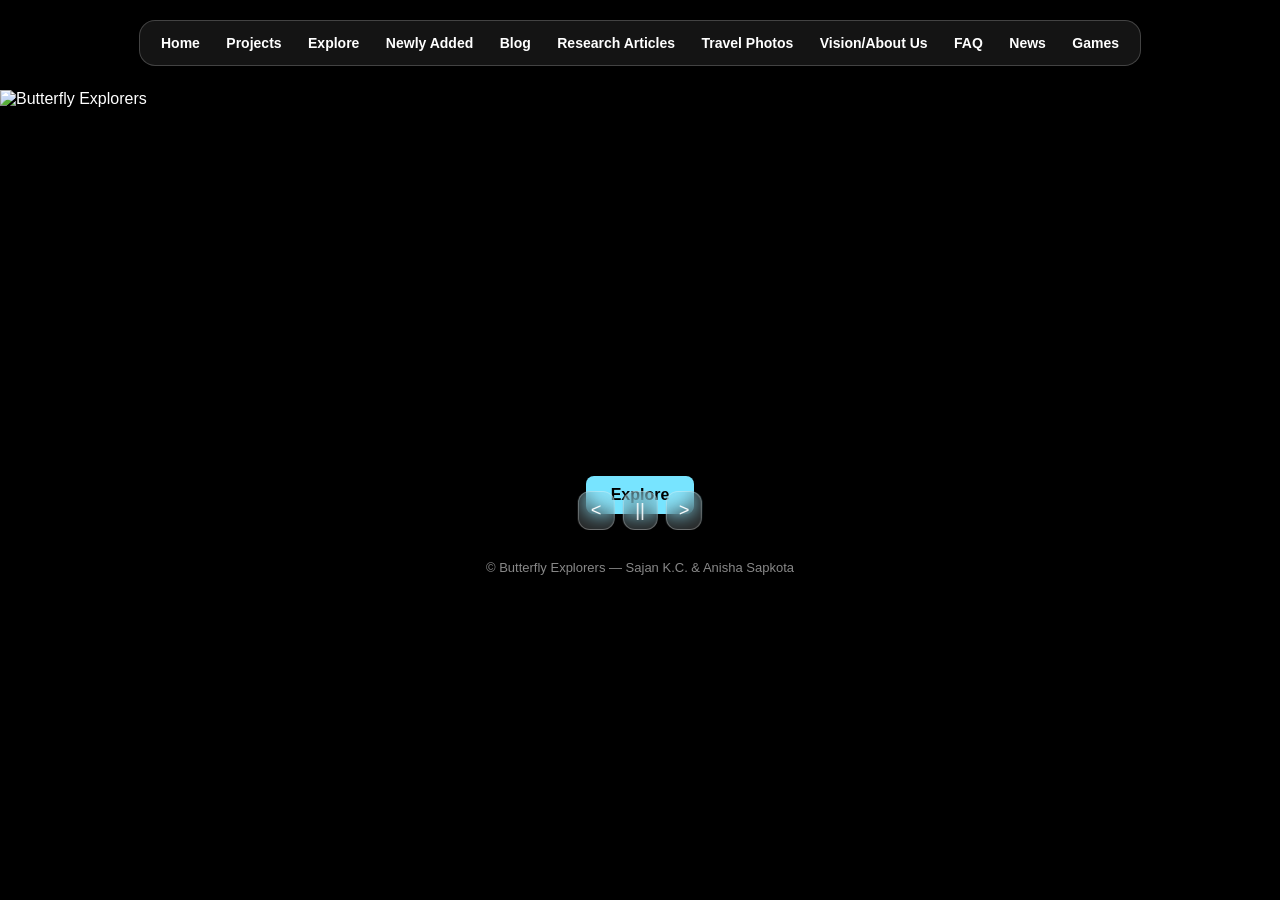
==== commit b9df834a: "Add files via upload" ====
--- a/index.html
+++ b/index.html
@@ -1,10176 +1,188 @@
-<?xml version="1.0" encoding="UTF-8" ?>
 <!DOCTYPE html>
-<html b:css='false' b:defaultwidgetversion='2' b:layoutsVersion='3' b:responsive='true' b:templateUrl='fancy.xml' b:templateVersion='1.3.0' expr:dir='data:blog.languageDirection' xmlns='http://www.w3.org/1999/xhtml' xmlns:b='http://www.google.com/2005/gml/b' xmlns:data='http://www.google.com/2005/gml/data' xmlns:expr='http://www.google.com/2005/gml/expr'>
-  <head>
-    <!-- Add these in the <head> section if not already there -->
-<link href='https://cdnjs.cloudflare.com/ajax/libs/leaflet/1.9.4/leaflet.css' rel='stylesheet'/>
-
-<!-- Add these before the closing </body> tag -->
-<script src='https://cdnjs.cloudflare.com/ajax/libs/leaflet/1.9.4/leaflet.min.js'/>
-   <meta content='width=1000' name='viewport'/>
-    <meta content='Welcome to the butterfly journey of Sajan KC and Anisha Sapkota, the butterfly explorers from Nepal!' name='description'/>
-    <title><data:view.title.escaped/></title>
-    <b:include data='blog' name='all-head-content'/>
-    <b:skin version='1.3.0'><![CDATA[/*! normalize.css v3.0.1 | MIT License | git.io/normalize */html{font-family:sans-serif;-ms-text-size-adjust:100%;-webkit-text-size-adjust:100%}body{margin:0}article,aside,details,figcaption,figure,footer,header,hgroup,main,nav,section,summary{display:block}audio,canvas,progress,video{display:inline-block;vertical-align:baseline}audio:not([controls]){display:none;height:0}[hidden],template{display:none}a{background:transparent}a:active,a:hover{outline:0}abbr[title]{border-bottom:1px dotted}b,strong{font-weight:bold}dfn{font-style:italic}h1{font-size:2em;margin:.67em 0}mark{background:#ff0;color:#000}small{font-size:80%}sub,sup{font-size:75%;line-height:0;position:relative;vertical-align:baseline}sup{top:-0.5em}sub{bottom:-0.25em}img{border:0}svg:not(:root){overflow:hidden}figure{margin:1em 40px}hr{-moz-box-sizing:content-box;box-sizing:content-box;height:0}pre{overflow:auto}code,kbd,pre,samp{font-family:monospace,monospace;font-size:1em}button,input,optgroup,select,textarea{color:inherit;font:inherit;margin:0}button{overflow:visible}button,select{text-transform:none}button,html input[type="button"],input[type="reset"],input[type="submit"]{-webkit-appearance:button;cursor:pointer}button[disabled],html input[disabled]{cursor:default}button::-moz-focus-inner,input::-moz-focus-inner{border:0;padding:0}input{line-height:normal}input[type="checkbox"],input[type="radio"]{box-sizing:border-box;padding:0}input[type="number"]::-webkit-inner-spin-button,input[type="number"]::-webkit-outer-spin-button{height:auto}input[type="search"]{-webkit-appearance:textfield;-moz-box-sizing:content-box;-webkit-box-sizing:content-box;box-sizing:content-box}input[type="search"]::-webkit-search-cancel-button,input[type="search"]::-webkit-search-decoration{-webkit-appearance:none}fieldset{border:1px solid #c0c0c0;margin:0 2px;padding:.35em .625em .75em}legend{border:0;padding:0}textarea{overflow:auto}optgroup{font-weight:bold}table{border-collapse:collapse;border-spacing:0}td,th{padding:0}
-/*
-<!-- Constants -->
-
-<!-- Fonts -->
-
-<Variable name="garamond12" description="12px Garamond" type="font" default="normal 400 12px EB Garamond, serif" hideEditor="true"  value="normal 400 12px EB Garamond, serif"/>
-<Variable name="garamond14" description="14px Garamond" type="font" default="normal 400 14px EB Garamond, serif" hideEditor="true"  value="normal 400 14px EB Garamond, serif"/>
-<Variable name="garamond16" description="16px Garamond" type="font" default="normal 400 16px EB Garamond, serif" hideEditor="true"  value="normal 400 16px EB Garamond, serif"/>
-<Variable name="garamond18" description="18px Garamond" type="font" default="normal 400 18px EB Garamond, serif" hideEditor="true"  value="normal 400 18px EB Garamond, serif"/>
-<Variable name="garamond20" description="20px Garamond" type="font" default="normal 400 20px EB Garamond, serif" hideEditor="true"  value="normal 400 20px EB Garamond, serif"/>
-<Variable name="garamond24" description="24px Garamond" type="font" default="normal 400 24px EB Garamond, serif" hideEditor="true"  value="normal 400 24px EB Garamond, serif"/>
-<Variable name="garamond36" description="36px Garamond" type="font" default="normal 400 36px EB Garamond, serif" hideEditor="true"  value="normal 400 36px EB Garamond, serif"/>
-<Variable name="lato12" description="12px Lato" type="font" default="normal 400 12px Lato, sans-serif" hideEditor="true"  value="normal 400 12px Lato, sans-serif"/>
-<Variable name="lato14" description="14px Lato" type="font" default="normal 400 14px Lato, sans-serif" hideEditor="true"  value="normal 400 14px Lato, sans-serif"/>
-<Variable name="lato16" description="16px Lato" type="font" default="normal 400 16px Lato, sans-serif" hideEditor="true"  value="normal 400 16px Lato, sans-serif"/>
-<Variable name="lato20" description="20px Lato" type="font" default="normal 400 20px Lato, sans-serif" hideEditor="true"  value="normal 400 20px Lato, sans-serif"/>
-<Variable name="lato24" description="24px Lato" type="font" default="normal 400 24px Lato, sans-serif" hideEditor="true"  value="normal 400 24px Lato, sans-serif"/>
-<Variable name="latoBold12" description="12px Lato Bold" type="font" default="normal 700 12px Lato, sans-serif" hideEditor="true"  value="normal 700 12px Lato, sans-serif"/>
-<Variable name="latoBold14" description="14px Lato Bold" type="font" default="normal 700 14px Lato, sans-serif" hideEditor="true"  value="normal 700 14px Lato, sans-serif"/>
-<Variable name="latoBold16" description="16px Lato Bold" type="font" default="normal 700 16px Lato, sans-serif" hideEditor="true"  value="normal 700 16px Lato, sans-serif"/>
-<Variable name="latoBold24" description="24px Lato Bold" type="font" default="normal 700 24px Lato, sans-serif" hideEditor="true"  value="normal 700 24px Lato, sans-serif"/>
-<Variable name="latoBold28" description="28px Lato Bold" type="font" default="normal 700 28px Lato, sans-serif" hideEditor="true"  value="normal 700 28px Lato, sans-serif"/>
-<Variable name="latoLight18" description="18px Lato Light" type="font" default="normal 300 18px Lato, sans-serif" hideEditor="true"  value="normal 300 18px Lato, sans-serif"/>
-<Variable name="latoLight20" description="20px Lato Light" type="font" default="normal 300 20px Lato, sans-serif" hideEditor="true"  value="normal 300 20px Lato, sans-serif"/>
-<Variable name="latoLight24" description="24px Lato Light" type="font" default="normal 300 24px Lato, sans-serif" hideEditor="true"  value="normal 300 24px Lato, sans-serif"/>
-<Variable name="latoLight36" description="36px Lato Light" type="font" default="normal 300 36px Lato, sans-serif" hideEditor="true"  value="normal 300 36px Lato, sans-serif"/>
-<Variable name="lora14" description="14px Lora" type="font" default="normal 400 14px Lora, serif" hideEditor="true"  value="normal 400 14px Lora, serif"/>
-<Variable name="lora16" description="16px Lora" type="font" default="normal 400 16px Lora, serif" hideEditor="true"  value="normal 400 16px Lora, serif"/>
-<Variable name="montserrat12" description="12px Montserrat" type="font" default="normal 400 12px Montserrat, sans-serif" hideEditor="true"  value="normal 400 12px Montserrat, sans-serif"/>
-<Variable name="montserrat14" description="14px Montserrat" type="font" default="normal 400 14px Montserrat, sans-serif" hideEditor="true"  value="normal 400 14px Montserrat, sans-serif"/>
-<Variable name="montserrat16" description="16px Montserrat" type="font" default="normal 400 16px Montserrat, sans-serif" hideEditor="true"  value="normal 400 16px Montserrat, sans-serif"/>
-<Variable name="montserrat24" description="24px Montserrat" type="font" default="normal 400 24px Montserrat, sans-serif" hideEditor="true"  value="normal 400 24px Montserrat, sans-serif"/>
-<Variable name="montserratBold12" description="12px Montserrat Bold" type="font" default="normal 700 12px Montserrat, sans-serif" hideEditor="true"  value="normal 700 12px Montserrat, sans-serif"/>
-<Variable name="montserratBold14" description="14px Montserrat Bold" type="font" default="normal 700 14px Montserrat, sans-serif" hideEditor="true"  value="normal 700 14px Montserrat, sans-serif"/>
-
-<!-- Colors -->
-
-<Variable name="shadowColor" description="Shadow color" type="color" default="rgba(0, 0, 0, 0.1)" hideEditor="true"  value="#000000"/>
-
-<!-- Variable definitions -->
-
-<Variable name="keycolor" description="Main Color" type="color" default="#bf8b38"  value="#77e4ff"/>
-<Variable name="startSide" description="Start side in blog language" type="automatic" default="left" hideEditor="true" />
-<Variable name="endSide" description="End side in blog language" type="automatic" default="right" hideEditor="true" />
-
-<Group description="Body">
-  <Variable name="body.background" description="Background" type="background" color="$(body.background.color)" default="$(color) none repeat scroll top left"  value="$(color) url(//3.bp.blogspot.com/-Rt7irlLzo1o/XzTTRZ3v6NI/AAAAAAAAUaw/uX2ngaNFB98XKHZeARixfcCO9AeVo_ffgCK4BGAYYCw/s100/DSC07929%2B-%2BCopy.JPG) repeat scroll top left"/>
-  <Variable name="body.background.color" description="Background color" type="color" default="#fff"  value="#000000"/>
-  <Variable name="body.title.font.small" description="Title font (small)" type="font" default="$(garamond20)"  value="normal 300 20px Lato, sans-serif"/>
-  <Variable name="body.title.font.large" description="Title font (large)" type="font" default="$(garamond24)"  value="normal 300 24px Lato, sans-serif"/>
-  <Variable name="body.title.color" description="Title color" type="color" default="#000"  value="#ffffff"/>
-  <Variable name="body.action.font.small" description="Action font (small)" type="font" default="$(montserrat12)"  value="normal 700 12px Lato, sans-serif"/>
-  <Variable name="body.action.font.large" description="Action font (large)" type="font" default="$(montserrat14)"  value="normal 700 14px Lato, sans-serif"/>
-  <Variable name="body.action.color" description="Action color" type="color" default="#bf8b38"  value="#77e4ff"/>
-  <Variable name="body.text.font" description="Text font" type="font" default="$(garamond20)"  value="normal 400 20px Lato, sans-serif"/>
-  <Variable name="body.text.color" description="Text color" type="color" default="#000"  value="#ffffff"/>
-  <Variable name="body.link.color" description="Link color" type="color" default="#bf8b38"  value="#77e4ff"/>
-  <Variable name="body.widget.title.font.small" description="Gadget title font (small)" type="font" default="$(montserrat12)"  value="normal 700 12px Lato, sans-serif"/>
-  <Variable name="body.widget.title.font.large" description="Gadget title font (large)" type="font" default="$(montserrat14)"  value="normal 700 14px Lato, sans-serif"/>
-  <Variable name="body.widget.title.color" description="Gadget title color" type="color" default="rgba(0, 0, 0, 0.54)"  value="#ffffff"/>
-  <Variable name="body.filter.background.color" description="Filter background color" type="color" default="#302c24"  value="#77e4ff"/>
-  <Variable name="body.filter.text.font.small" description="Filter text font (small)" type="font" default="$(montserrat12)"  value="normal 700 12px Lato, sans-serif"/>
-  <Variable name="body.filter.text.font.large" description="Filter text font (large)" type="font" default="$(montserrat14)"  value="normal 700 14px Lato, sans-serif"/>
-  <Variable name="body.filter.text.color" description="Filter text color" type="color" default="rgba(255, 255, 255, 0.54)"  value="#000000"/>
-  <Variable name="body.filter.keyword.font.small" description="Filter keyword font (small)" type="font" default="$(montserratBold12)"  value="normal 700 12px Lato, sans-serif"/>
-  <Variable name="body.filter.keyword.font.large" description="Filter keyword font (large)" type="font" default="$(montserratBold14)"  value="normal 700 14px Lato, sans-serif"/>
-  <Variable name="body.filter.keyword.color" description="Filter keyword color" type="color" default="rgba(255, 255, 255, 0.87)"  value="#000000"/>
-  <Variable name="body.filter.link.font.small" description="Filter link font (small)" type="font" default="$(montserratBold12)"  value="normal 700 12px Lato, sans-serif"/>
-  <Variable name="body.filter.link.font.large" description="Filter link font (large)" type="font" default="$(montserratBold14)"  value="normal 700 14px Lato, sans-serif"/>
-  <Variable name="body.filter.link.color" description="Filter link color" type="color" default="#bf8b38"  value="#000000"/>
-</Group>
-
-<Group description="Header">
-  <Variable name="header.background.color" description="Background color" type="color" default="#fff"  value="#8abc3f"/>
-  <Variable name="header.title.font.small" description="Title font (small)" type="font" default="$(garamond18)"  value="normal 300 18px Lato, sans-serif"/>
-  <Variable name="header.title.font.large" description="Title font (large)" type="font" default="$(garamond36)"  value="normal 300 36px Lato, sans-serif"/>
-  <Variable name="header.title.color" description="Title color" type="color" default="#000"  value="#ffffff"/>
-  <Variable name="header.text.font" description="Text font" type="font" default="$(montserrat12)"  value="normal 400 12px Lato, sans-serif"/>
-  <Variable name="header.text.color" description="Text color" type="color" default="rgba(0, 0, 0, 0.54)"  value="#ffffff"/>
-  <Variable name="header.pageList.font" description="Page list font" type="font" default="$(montserrat14)"  value="normal 700 14px Lato, sans-serif"/>
-  <Variable name="header.pageList.color" description="Page list color" type="color" default="rgba(0, 0, 0, 0.54)"  value="#ffffff"/>
-  <Variable name="header.pageList.selected.font" description="Page list font (selected page)" type="font" default="$(montserratBold14)"  value="normal 700 14px Lato, sans-serif"/>
-  <Variable name="header.pageList.selected.color" description="Page list color (selected page)" type="color" default="rgba(0, 0, 0, 0.54)"  value="#ffffff"/>
-  <Variable name="header.icon.color" description="Icon color" type="color" default="rgba(0, 0, 0, 0.54)"  value="#ffffff"/>
-</Group>
-
-<Group description="Posts">
-  <Variable name="post.text.background.color" description="Background color (text-only post)" type="color" default="#302c24"  value="#77e4ff"/>
-  <Variable name="post.title.font.small" description="Title font (small)" type="font" default="$(garamond20)"  value="normal 400 20px Lato, sans-serif"/>
-  <Variable name="post.title.font.large" description="Title font (large)" type="font" default="$(garamond24)"  value="normal 400 24px Lato, sans-serif"/>
-  <Variable name="post.title.color" description="Title color" type="color" default="#000"  value="#ffffff"/>
-  <Variable name="post.text.title.color" description="Title color (text-only post)" type="color" default="#fff"  value="#000000"/>
-  <Variable name="post.header.font" description="Header font" type="font" default="$(montserrat12)"  value="normal 700 12px Lato, sans-serif"/>
-  <Variable name="post.header.color" description="Header color" type="color" default="rgba(0, 0, 0, 0.54)"  value="#ffffff"/>
-  <Variable name="post.text.header.color" description="Header color (text-only post)" type="color" default="rgba(255, 255, 255, 0.54)"  value="#000000"/>
-  <Variable name="post.footer.font" description="Post Footer Font" type="font" default="$(montserrat12)"  value="normal 700 12px Lato, sans-serif"/>
-  <Variable name="post.footer.color" description="Footer color" type="color" default="#bf8b38"  value="#77e4ff"/>
-  <Variable name="post.text.font.small" description="Text font (small)" type="font" default="$(lora14)"  value="normal 400 14px Lato, sans-serif"/>
-  <Variable name="post.text.font.large" description="Text font (large)" type="font" default="$(lora16)"  value="normal 400 16px Lato, sans-serif"/>
-  <Variable name="post.text.color" description="Text color" type="color" default="#000"  value="#ffffff"/>
-  <Variable name="post.text.footer.color" description="Footer color (text-only post)" type="color" default="#bf8b38"  value="#000000"/>
-  <Variable name="post.blockquote.font.small" description="Blockquote font (small)" type="font" default="$(montserrat16)"  value="normal 700 16px Lato, sans-serif"/>
-  <Variable name="post.blockquote.font.large" description="Blockquote font (large)" type="font" default="$(montserrat24)"  value="normal 700 24px Lato, sans-serif"/>
-  <Variable name="post.blockquote.color" description="Blockquote color" type="color" default="#000"  value="#ffffff"/>
-  <Variable name="post.caption.font" description="Caption font" type="font" default="$(montserrat12)"  value="normal 400 16px Lato, sans-serif"/>
-  <Variable name="post.caption.color" description="Caption color" type="color" default="#000"  value="#ffffff"/>
-</Group>
-
-<Group description="Comments">
-  <Variable name="comment.header.font" description="Header font" type="font" default="$(montserrat12)"  value="normal 700 12px Lato, sans-serif"/>
-  <Variable name="comment.header.color" description="Header color" type="color" default="rgba(0, 0, 0, 0.54)"  value="#ffffff"/>
-  <Variable name="comment.author.font" description="Author font" type="font" default="$(montserrat14)"  value="normal 700 12px Lato, sans-serif"/>
-  <Variable name="comment.author.color" description="Author color" type="color" default="#000"  value="#ffffff"/>
-  <Variable name="comment.content.font" description="Content font" type="font" default="$(lora14)"  value="normal 400 16px Lato, sans-serif"/>
-  <Variable name="comment.content.color" description="Content color" type="color" default="#000"  value="#ffffff"/>
-  <Variable name="comment.action.font" description="Action font" type="font" default="$(montserrat12)"  value="normal 700 12px Lato, sans-serif"/>
-  <Variable name="comment.action.color" description="Action color" type="color" default="#bf8b38"  value="#77e4ff"/>
-</Group>
-
-<Group description="Sidebar">
-  <Variable name="sidebar.background.color" description="Background color" type="color" default="#fff"  value="#8abc3f"/>
-  <Variable name="sidebar.separator.color" description="Separator color" type="color" default="rgba(0, 0, 0, 0.54)"  value="#ffffff"/>
-  <Variable name="sidebar.profile.name.font" description="Profile name font" type="font" default="$(garamond24)"  value="normal 300 20px Lato, sans-serif"/>
-  <Variable name="sidebar.profile.name.color" description="Profile name color" type="color" default="#000"  value="#ffffff"/>
-  <Variable name="sidebar.profile.description.font" description="Profile description font" type="font" default="$(montserrat12)"  value="normal 400 12px Lato, sans-serif"/>
-  <Variable name="sidebar.profile.description.color" description="Profile description color" type="color" default="rgba(0, 0, 0, 0.87)"  value="#ffffff"/>
-  <Variable name="sidebar.action.font" description="Action font" type="font" default="$(montserrat14)"  value="normal 700 14px Lato, sans-serif"/>
-  <Variable name="sidebar.action.color" description="Action color" type="color" default="#bf8b38"  value="#77e4ff"/>
-  <Variable name="sidebar.widget.title.font" description="Gadget title font" type="font" default="$(montserrat16)"  value="normal 700 16px Lato, sans-serif"/>
-  <Variable name="sidebar.widget.title.color" description="Gadget title color" type="color" default="rgba(0, 0, 0, 0.54)"  value="#ffffff"/>
-  <Variable name="sidebar.widget.text.font" description="Gadget text font" type="font" default="$(montserrat14)"  value="normal 700 14px Lato, sans-serif"/>
-  <Variable name="sidebar.widget.text.color" description="Gadget text color" type="color" default="rgba(0, 0, 0, 0.54)"  value="#ffffff"/>
-  <Variable name="sidebar.icon.color" description="Icon color" type="color" default="rgba(0, 0, 0, 0.54)"  value="#ffffff"/>
-</Group>
-
-<Group description="Search">
-  <Variable name="search.input.font" description="Input font" type="font" default="$(montserrat16)"  value="normal 700 16px Lato, sans-serif"/>
-</Group>
-
-<Group description="Sharing">
-  <Variable name="sharing.background.color" description="Sharing background color" type="color" default="#fafafa"  value="#252525"/>
-  <Variable name="sharing.text.font" description="Sharing text font" type="font" default="$(montserrat16)"  value="normal 400 16px Lato, sans-serif"/>
-  <Variable name="sharing.text.color" description="Sharing text color" type="color" default="#000"  value="#ffffff"/>
-  <Variable name="sharing.icon.color" description="Sharing icons color" type="color" default="#bf8b38"  value="#77e4ff"/>
-</Group>
-
-<Group description="Attribution">
-  <Variable name="attribution.text.font" description="Attribution text font" type="font" default="$(montserrat12)"  value="normal 700 12px Lato, sans-serif"/>
-  <Variable name="attribution.text.color" description="Attribution text color" type="color" default="rgba(0, 0, 0, 0.54)"  value="#ffffff"/>
-  <Variable name="attribution.icon.color" description="Attribution icon color" type="color" default="rgba(0, 0, 0, 0.54)" hideEditor="true"  value="#ffffff"/>
-</Group>
-
-<Group description="Widths" selector="#main, html[dir=rtl] .sidebar-container, html[dir=ltr] .sidebar-container">
-  <Variable name="sidebar.width" description="Sidebar width" type="length"
-            min="100px" max="1000px" default="284px"  value="366px"/>
-  <Variable name="content.width" description="Content width" type="length"
-            min="660px" max="2400px" default="922px"  value="2400px"/>
-  <Variable name="content.margin" description="Content margin" type="length"
-            min="0px" max="1000px" default="117px"  value="155px"/>
-</Group>
- */
-
-/*!************************************************
- * Blogger Template Style
- * Name: Soho
- **************************************************/
-
-/* Butterfly counter - Compact & Neat */
-.counter-container {
-    background: linear-gradient(135deg, 
-        rgba(255, 255, 255, 0.15) 0%,
-        rgba(255, 255, 255, 0.08) 100%);
-    backdrop-filter: blur(20px);
-    -webkit-backdrop-filter: blur(20px);
-    border: 1px solid rgba(255, 255, 255, 0.2);
-    border-radius: 20px;
-    padding: 18px 16px;
-    text-align: center;
-    box-shadow: 
-        0 6px 24px rgba(0, 0, 0, 0.12),
-        inset 0 1px 0 rgba(255, 255, 255, 0.3),
-        inset 0 -1px 0 rgba(255, 255, 255, 0.1);
-    position: relative;
-    overflow: hidden;
-    max-width: 280px;
-    margin: 0 auto;
-    transition: all 0.3s cubic-bezier(0.4, 0, 0.2, 1);
-}
-
-.counter-container::before {
-    content: '';
-    position: absolute;
-    top: 0;
-    left: 0;
-    right: 0;
-    height: 1px;
-    background: linear-gradient(90deg, 
-        transparent 0%,
-        rgba(255, 255, 255, 0.4) 50%,
-        transparent 100%);
-}
-
-.counter-container:hover {
-    transform: translateY(-2px);
-    box-shadow: 
-        0 12px 36px rgba(0, 0, 0, 0.15),
-        inset 0 1px 0 rgba(255, 255, 255, 0.4),
-        inset 0 -1px 0 rgba(255, 255, 255, 0.15);
-    border-color: rgba(255, 255, 255, 0.3);
-}
-
-.butterfly-icon {
-    font-size: 36px;
-    filter: drop-shadow(0 2px 8px rgba(0, 0, 0, 0.1));
-    animation: flutter 3s ease-in-out infinite;
-    display: inline-block;
-    margin-right: 8px;
-    vertical-align: middle;
-}
-
-@keyframes flutter {
-    0%, 100% { transform: translateY(0px) rotate(0deg); }
-    25% { transform: translateY(-3px) rotate(1deg); }
-    50% { transform: translateY(-2px) rotate(-1deg); }
-    75% { transform: translateY(-4px) rotate(0.5deg); }
-}
-
-.counter-text {
-    margin-bottom: 4px;
-}
-
-.counter-number-line {
-    display: flex;
-    align-items: center;
-    justify-content: center;
-    margin-bottom: 2px;
-}
-
-.species-count {
-    font-size: 32px;
-    font-weight: 700;
-    background: linear-gradient(135deg, #667eea 0%, #764ba2 100%);
-    -webkit-background-clip: text;
-    -webkit-text-fill-color: transparent;
-    background-clip: text;
-    filter: drop-shadow(0 2px 4px rgba(0, 0, 0, 0.1));
-    display: inline-block;
-    animation: pulse 2s ease-in-out infinite;
-    line-height: 1.1;
-}
-
-.species-count.loading {
-    background: linear-gradient(135deg, #888 0%, #aaa 100%);
-    -webkit-background-clip: text;
-    -webkit-text-fill-color: transparent;
-    background-clip: text;
-}
-
-@keyframes pulse {
-    0%, 100% { transform: scale(1); }
-    50% { transform: scale(1.05); }
-}
-
-.counter-text br {
-    display: block;
-    margin: 2px 0;
-}
-
-.counter-text {
-    color: rgba(255, 255, 255, 0.9);
-    font-size: 15px;
-    font-weight: 500;
-    text-shadow: 0 1px 2px rgba(0, 0, 0, 0.2);
-    line-height: 1.3;
-}
-
-.subtitle {
-    color: rgba(255, 255, 255, 0.7);
-    font-size: 13px;
-    font-weight: 400;
-    font-style: italic;
-    text-shadow: 0 1px 2px rgba(0, 0, 0, 0.15);
-    opacity: 0.9;
-    margin-top: 0px;
-}
-
-/* Subtle shimmer effect */
-.counter-container::after {
-    content: '';
-    position: absolute;
-    top: -50%;
-    left: -50%;
-    width: 200%;
-    height: 200%;
-    background: linear-gradient(
-        45deg,
-        transparent 30%,
-        rgba(255, 255, 255, 0.05) 50%,
-        transparent 70%
-    );
-    animation: shimmer 6s linear infinite;
-    pointer-events: none;
-}
-
-@keyframes shimmer {
-    0% { transform: translateX(-100%) translateY(-100%) rotate(45deg); }
-    100% { transform: translateX(100%) translateY(100%) rotate(45deg); }
-}
-/* Individual page header */
-
-.button-8 {
-  background: rgba(255, 255, 255, 0.12) !important;
-  border-radius: 30px !important;
-  border: 1px solid rgba(255, 255, 255, 0.3) !important;
-  box-shadow:
-    inset 0 1px 1.5px rgba(255, 255, 255, 0.6),
-    0 2px 6px rgba(31, 38, 135, 0.1) !important;
-  backdrop-filter: blur(8px) !important;
-  -webkit-backdrop-filter: blur(8px) !important;
-  color: rgba(60, 100, 150, 0.85) !important;
-  font-family: -apple-system, system-ui, "Segoe UI", "Liberation Sans", sans-serif !important;
-  font-size: 13px !important;
-  font-weight: 400 !important;
-  line-height: 1.15 !important;
-  padding: 4px 12px !important;
-  cursor: pointer !important;
-  display: inline-block !important;
-  text-align: center !important;
-  text-decoration: none !important;
-  user-select: none !important;
-  -webkit-user-select: none !important;
-  touch-action: manipulation !important;
-  white-space: nowrap !important;
-  transition:
-    background 0.3s ease,
-    color 0.3s ease,
-    border-color 0.3s ease,
-    box-shadow 0.3s ease !important;
-}
-
-.button-8:hover,
-.button-8:focus {
-  background: rgba(255, 255, 255, 0.22) !important;
-  border-color: rgba(255, 255, 255, 0.5) !important;
-  color: rgba(30, 60, 100, 1) !important;
-  box-shadow:
-    inset 0 1px 2px rgba(255, 255, 255, 0.8),
-    0 0 8px rgba(60, 100, 150, 0.25) !important;
-  outline: none !important;
-}
-
-.button-8.active {
-  background: rgba(51, 204, 255, 0.5) !important;
-  border-color: rgba(51, 204, 255, 0.8) !important;
-  color: white !important;
-  box-shadow:
-    inset 0 0 12px rgba(255, 255, 255, 0.9),
-    0 0 10px rgba(51, 204, 255, 0.7) !important;
-  transition: background 0.3s ease, box-shadow 0.3s ease !important;
-}
-
-.button-8:focus {
-  outline: none !important;
-}
-
-/* Make the flex container sticky */
-.sticky-container {
-  position: sticky;
-  top: 0;
-  z-index: 9999;
-  background: inherit; /* or set background if needed */
-  display: flex;
-  align-items: center;
-  gap: 8px;
-  padding: 8px 12px; /* optional for spacing */
-}
-
-
-  .suggestion-box {
-  position: absolute;
-  top: 100%;
-  left: 0;
-  width: 100%;
-  background: rgba(255, 255, 255, 0.15);
-  border: 1px solid rgba(255, 255, 255, 0.3);
-  backdrop-filter: blur(8px);
-  -webkit-backdrop-filter: blur(8px);
-  border-radius: 8px;
-  color: white;
-  font-size: 14px;
-  max-height: 200px;
-  overflow-y: auto;
-  z-index: 1000;
-  box-shadow: 0 4px 12px rgba(0, 0, 0, 0.2);
-}
-
-.suggestion-box div {
-  padding: 8px 12px;
-  cursor: pointer;
-  transition: background 0.2s ease;
-}
-
-.suggestion-box div:hover {
-  background-color: rgba(255, 255, 255, 0.25);
-}
-/* Search button */
-#speciesSearch, .glass-button {
-  position: sticky;
-  top: 0;
-  z-index: 9999;
-}
-
-.highlighted {
-  background-color: #9b59b6; /* Purple highlight */
-  color: white !important;   /* Make text readable */
-  transition: background-color 0.3s ease;
-  /* Add padding or border-radius if needed */
-  padding: 0.2em 0.3em;
-  border-radius: 3px;
-}
-
-.glass-input {
-  margin-top: 20px;
-  margin-right: 8px;
-  padding: 8px 12px;
-  border-radius: 8px;
-  border: 1px solid rgba(255, 255, 255, 0.3);
-  background: rgba(255, 255, 255, 0.15);
-  color: white;
-  font-size: 14px;
-  backdrop-filter: blur(8px);
-  -webkit-backdrop-filter: blur(8px);
-  outline: none;
-}
-
-.glass-input::placeholder {
-  color: rgba(255, 255, 255, 0.6);
-}
-/* Show all button */
-.glass-button {
-  margin-top: 20px; /* Adds space above the button */
-  background: rgba(140, 90, 190, 0.15); /* purplish tint */
-  border: 1px solid rgba(200, 170, 255, 0.3); /* soft lavender border */
-  border-radius: 10px;
-  padding: 4px 16px;
-  color: white;
-  font-weight: 500;
-  font-size: 15px;
-  backdrop-filter: blur(10px);
-  -webkit-backdrop-filter: blur(10px);
-  box-shadow: 0 4px 16px rgba(140, 90, 190, 0.3); /* subtle purple glow */
-  transition: all 0.3s ease;
-  cursor: pointer;
-}
-
-.glass-button:hover {
-  background: rgba(140, 90, 190, 0.25); /* deeper purple on hover */
-  transform: scale(1.05);
-}
-/* Sticky container */
-.sticky-container1 {
-  position: sticky;
-  top: 0;
-  z-index: 9999;
-  background: inherit;
-  display: flex;
-  align-items: center;
-  gap: 8px;
-  padding: 8px 12px;
-}
-
-/* Suggestion box */
-.suggestion-box1 {
-  position: absolute;
-  top: 100%;
-  left: 0;
-  width: 100%;
-  background: rgba(255, 255, 255, 0.15);
-  border: 1px solid rgba(255, 255, 255, 0.3);
-  backdrop-filter: blur(8px);
-  -webkit-backdrop-filter: blur(8px);
-  border-radius: 8px;
-  color: white;
-  font-size: 14px;
-  max-height: 200px;
-  overflow-y: auto;
-  z-index: 1000;
-  box-shadow: 0 4px 12px rgba(0, 0, 0, 0.2);
-}
-
-.suggestion-box1 div {
-  padding: 8px 12px;
-  cursor: pointer;
-  transition: background 0.2s ease;
-}
-
-.suggestion-box1 div:hover {
-  background-color: rgba(255, 255, 255, 0.25);
-}
-
-/* Input and button for second search */
-#speciesSearch1,
-.glass-button1 {
-  position: sticky;
-  top: 0;
-  z-index: 9999;
-}
-
-/* Highlighted result */
-.highlighted1 {
-  background-color: #9b59b6;
-  color: white !important;
-  transition: background-color 0.3s ease;
-  padding: 0.2em 0.3em;
-  border-radius: 3px;
-}
-
-/* Input style */
-.glass-input1 {
-  margin-top: 20px;
-  margin-right: 8px;
-  padding: 8px 12px;
-  border-radius: 8px;
-  border: 1px solid rgba(255, 255, 255, 0.3);
-  background: rgba(255, 255, 255, 0.15);
-  color: white;
-  font-size: 14px;
-  backdrop-filter: blur(8px);
-  -webkit-backdrop-filter: blur(8px);
-  outline: none;
-}
-
-.glass-input1::placeholder {
-  color: rgba(255, 255, 255, 0.6);
-}
-
-/* Button style */
-.glass-button1 {
-  margin-top: 20px;
-  background: rgba(140, 90, 190, 0.15);
-  border: 1px solid rgba(200, 170, 255, 0.3);
-  border-radius: 10px;
-  padding: 4px 16px;
-  color: white;
-  font-weight: 500;
-  font-size: 15px;
-  backdrop-filter: blur(10px);
-  -webkit-backdrop-filter: blur(10px);
-  box-shadow: 0 4px 16px rgba(140, 90, 190, 0.3);
-  transition: all 0.3s ease;
-  cursor: pointer;
-}
-
-.glass-button1:hover {
-  background: rgba(140, 90, 190, 0.25);
-  transform: scale(1.05);
-}
-
-
-/* Bigger search input and button for iPads and small screens */
-@media only screen 
-  and (min-device-width: 768px) 
-  and (max-device-width: 1024px), 
-only screen and (max-device-width: 480px) {
-
-  #speciesSearch.glass-input {
-    font-size: 22px;
-    padding: 6px 16px;
-  }
-
-  .glass-button {
-    font-size: 22px;
-    padding: 6px 20px;
-  }
-}
-
-/* Back to top button */
- #myBtn1 {
-  display: none;
-  position: fixed;
-  bottom: 20px;
-  right: 30px;
-  height: 50px;
-  width: 75px;
-  border-radius: 20%; /* glassy pill shape */
-  background-image: url("https://blogger.googleusercontent.com/img/b/R29vZ2xl/AVvXsEgetg-c5QFLO3rmNn1EsOegkRDythHVZkBx-Qu7lDC3r4KF9GmI-xROa0Ki7aJzWSERBZSgoEvm1uAUSS-8sirXCpsxEUzEGGNmnUpRuWVx25F_BzI19wfuf_-VjZmjG4lpjTZe66VD5Fg/s0/DSC00100.JPG");
-  background-size: cover;
-  background-position: center;
-  background-repeat: no-repeat;
-  background-color: rgba(255, 255, 255, 0.15);
-  backdrop-filter: blur(20px);
-  -webkit-backdrop-filter: blur(20px);
-  border: 1.5px solid rgba(255, 255, 255, 0.3);
-  box-shadow:
-    inset 0 0 10px rgba(255, 255, 255, 0.4),
-    0 4px 12px rgba(0, 0, 0, 0.15);
-
-  color: #ffffff;
-  font-weight: 500;
-  font-size: 16px;
-  font-family: 'Segoe UI', Roboto, "Helvetica Neue", sans-serif;
-  letter-spacing: 0.5px;
-  text-shadow: 0 1px 2px rgba(0, 0, 0, 0.4); /* glow for glass readability */
-
-  cursor: pointer;
-  transition: background-color 0.3s ease, box-shadow 0.3s ease, transform 0.2s ease;
-}
-
-#myBtn1:hover {
-  background-color: rgba(255, 255, 255, 0.25);
-  box-shadow:
-    inset 0 0 15px rgba(255, 255, 255, 0.6),
-    0 6px 18px rgba(0, 0, 0, 0.2);
-  transform: scale(1.05);
-}
-
-
-
-/* Glass-like h2,h3 */
-
-h3, h2 {
-  display: inline-block;
-  background: rgba(255, 255, 255, 0.08);
-  backdrop-filter: blur(14px);
-  -webkit-backdrop-filter: blur(14px);
-  border: 1px solid rgba(255, 255, 255, 0.2);
-  border-radius: 16px;
-  color: white;
-  padding: 0px 10px; /* Ultra-slim top/bottom */
-  font-family: 'Helvetica Neue', Helvetica, Arial, sans-serif;
-  font-size: 18px;  /* this stays for h2 */
-  font-weight: 400;
-  text-align: left;
-  margin: 16px 0;
-
-  box-shadow:
-    0 2px 6px rgba(0, 0, 0, 0.12),
-    inset 0 0 10px rgba(255, 255, 255, 0.03),
-    inset 0 0 3px rgba(255, 255, 255, 0.02);
-
-  transition: all 0.3s ease;
-  text-shadow: 0 1px 1px rgba(0, 0, 0, 0.12);
-}
-
-/* Make h3 smaller like a subheading */
-h3 {
-  font-size: 14px;
-}
-
-h3, h2:hover {
-  background: rgba(255, 255, 255, 0.13);
-  transform: translateY(-1px);
-  box-shadow:
-    0 4px 12px rgba(0, 0, 0, 0.18),
-    inset 0 0 18px rgba(255, 255, 255, 0.06);
-}
-
-/* iPad 3, 4 and Pro 9.7" - pixel ratio 1 */
-@media only screen 
-  and (min-device-width: 768px) 
-  and (max-device-width: 1024px) 
-  and (-webkit-min-device-pixel-ratio: 1) {
-
-  h2 {
-    font-size: 22px;
-  }
-
-  h3 {
-    font-size: 16px;
-  }
-}
-
-/* iPad 3, 4 and Pro 9.7" - pixel ratio 2 */
-@media only screen 
-  and (min-device-width: 768px) 
-  and (max-device-width: 1024px) 
-  and (-webkit-min-device-pixel-ratio: 2) {
-
-  h2 {
-    font-size: 22px;
-  }
-
-  h3 {
-    font-size: 16px;
-  }
-}
-
-/* Mobile small screens - max 480px */
-@media only screen and (max-device-width: 480px) {
-  h2 {
-    font-size: 28px;
-  }
-
-  h3 {
-    font-size: 20px;
-  }
-}
-
-
-/* Glass-like more arrow bar */
-.myBtn {
-  height: 30px;
-  width: 60px;
-  border-radius: 20%;
-  background: rgba(255, 255, 255, 0.15); /* translucent white */
-  backdrop-filter: blur(20px);
-  -webkit-backdrop-filter: blur(20px);
-  border: 1.5px solid rgba(255, 255, 255, 0.3);
-  box-shadow:
-    inset 0 0 10px rgba(255, 255, 255, 0.4),
-    0 4px 12px rgba(0, 0, 0, 0.15);
-  color: #ffffff;
-  font-weight: 600;
-  font-family: 'Segoe UI', Tahoma, Geneva, Verdana, sans-serif;
-  cursor: pointer;
-  margin-left: 30px;
-  margin-top: 10px;
-  transition: background-color 0.3s ease, box-shadow 0.3s ease;
-}
-
-.myBtn:hover {
-  background: rgba(255, 255, 255, 0.25);
-  box-shadow:
-    inset 0 0 15px rgba(255, 255, 255, 0.6),
-    0 6px 18px rgba(0, 0, 0, 0.2);
-}
-
-@media (max-width: 1000px) {
-  .myBtn {
-    margin-left: 20px;
-    margin-top: 35px;
-  }
-}
-/* Glass-like progress bar */
-.w3-light-grey.w3-round-xlarge {
-  position: relative;
-  background: rgba(255, 255, 255, 0.1);
-  backdrop-filter: blur(25px);
-  -webkit-backdrop-filter: blur(25px);
-  border: 1px solid rgba(255, 255, 255, 0.3);
-  border-radius: 20px;
-  box-shadow: inset 0 0 12px rgba(255, 255, 255, 0.3),
-              0 6px 25px rgba(0, 0, 0, 0.25);
-  overflow: hidden;
-  height: 28px;
-  width: 100%;
-}
-
-.w3-container.w3-blue.w3-round-xlarge {
-  position: relative;
-  background: rgba(255, 255, 255, 0.15);
-  backdrop-filter: blur(20px);
-  -webkit-backdrop-filter: blur(20px);
-  border: 1px solid rgba(255, 255, 255, 0.25);
-  box-shadow: inset 0 0 8px rgba(255, 255, 255, 0.35);
-  color: #e0f0ff;
-  font-weight: 600;
-  font-family: 'Segoe UI', Helvetica, Arial, sans-serif;
-  font-size: 13px;
-  text-align: left;
-  padding-left: 12px;
-  height: 100%;
-  line-height: 28px;
-  border-radius: 20px 0 0 20px;
-  text-shadow: 0 1px 3px rgba(0, 0, 0, 0.4);
-  transition: width 0.4s ease;
-  overflow: hidden;
-  z-index: 1;
-}
-
-/* Shine effect */
-.w3-container.w3-blue.w3-round-xlarge::before {
-  content: "";
-  position: absolute;
-  top: 0;
-  left: -50%;
-  width: 50%;
-  height: 100%;
-  background: linear-gradient(
-    120deg,
-    rgba(255, 255, 255, 0) 0%,
-    rgba(255, 255, 255, 0.4) 50%,
-    rgba(255, 255, 255, 0) 100%
-  );
-  transform: skewX(-25deg);
-  filter: blur(3px);
-  pointer-events: none;
-  z-index: 2;
-  opacity: 0;
-  animation: shineMoveOccasional 6s linear infinite;
-}
-
-@keyframes shineMoveOccasional {
-  0%, 40% {
-    opacity: 0;
-    left: -50%;
-  }
-  45% {
-    opacity: 1;
-    left: -50%;
-  }
-  55% {
-    opacity: 1;
-    left: 110%;
-  }
-  60%, 100% {
-    opacity: 0;
-    left: 110%;
-  }
-}
-
-
-
-/* Enhanced Glass-like image container */
-.img-container {
-  position: relative;
-  background: rgba(255, 255, 255, 0.02); /* more transparent */
-  border-radius: 24px;
-  border: 1px solid rgba(255, 255, 255, 0.12); /* softer border */
-  backdrop-filter: blur(16px);
-  -webkit-backdrop-filter: blur(16px);
-  box-shadow:
-    0 8px 32px rgba(0, 0, 0, 0.1),
-    0 0 0 1px rgba(255, 255, 255, 0.06); /* lighter halo effect */
-  padding: 6px;
-  overflow: hidden;
-  transition: all 0.3s ease-in-out;
-}
-
-/* Softer and subtler inner glow */
-.img-container::before {
-  content: "";
-  position: absolute;
-  inset: 0;
-  border-radius: 24px;
-  pointer-events: none;
-  box-shadow:
-    inset 0 4px 12px rgba(255, 255, 255, 0.03),
-    inset 0 -4px 12px rgba(255, 255, 255, 0.02);
-  mix-blend-mode: screen;
-  z-index: 1;
-}
-
-/* Image remains sharp and clean */
-.img-container img {
-  border-radius: 16px;
-  display: block;
-  position: relative;
-  z-index: 2;
-  width: 100%;
-  height: auto;
-}
-
-@media only screen and (max-device-width: 480px) {
-  .img-container {
-    backdrop-filter: none !important;
-    -webkit-backdrop-filter: none !important;
-    background: rgba(255, 255, 255, 0.05) !important; /* slightly more opaque but no blur */
-    box-shadow: none !important;
-    border: 1px solid rgba(255, 255, 255, 0.1) !important;
-  }
-
-  .img-container::before {
-    box-shadow: none !important;
-  }
-}
-
-#image-container {
-width: auto; /* Set the container width /
-height: auto; / Set the container height /
-overflow: hidden; / Hide any excess image size */
-}
-
-#random-image {
-width: 100%; /* Make the image full width /
-height: 100%; / Make the image full height /
-object-fit: cover; / Resize the image to fit the container */
-}
-/* Starry Night Background - CSS Only */
- /* Starry Night Background - CSS Only */
-.particles {
-  position: fixed;
-  top: 0;
-  left: 0;
-  width: 100%;
-  height: 100%;
-  z-index: -1;
-  pointer-events: none;
-  background: radial-gradient(ellipse at bottom, #1B2735 0%, #090A0F 100%);
-  overflow: hidden;
-}
-
-/* Base star styling */
-.particle {
-  position: absolute;
-  background: white;
-  border-radius: 50%;
-  filter: blur(0.5px);
-}
-
-/* Twinkling animation */
-@keyframes twinkle {
-  0% { opacity: 0.1; transform: scale(0.5); }
-  50% { opacity: 1; transform: scale(1); }
-  100% { opacity: 0.1; transform: scale(0.5); }
-}
-
-/* Create stars of different sizes */
-.particle:nth-child(1) { width: 1px; height: 1px; top: 10%; left: 20%; animation: twinkle 4s infinite; }
-.particle:nth-child(2) { width: 2px; height: 2px; top: 15%; left: 50%; animation: twinkle 5s infinite 1s; }
-.particle:nth-child(3) { width: 1px; height: 1px; top: 20%; left: 80%; animation: twinkle 3s infinite 0.5s; }
-.particle:nth-child(4) { width: 1px; height: 1px; top: 30%; left: 10%; animation: twinkle 6s infinite; }
-.particle:nth-child(5) { width: 3px; height: 3px; top: 35%; left: 60%; animation: twinkle 4s infinite 2s; }
-.particle:nth-child(6) { width: 1px; height: 1px; top: 40%; left: 90%; animation: twinkle 5s infinite; }
-.particle:nth-child(7) { width: 2px; height: 2px; top: 50%; left: 30%; animation: twinkle 7s infinite 1s; }
-.particle:nth-child(8) { width: 1px; height: 1px; top: 55%; left: 70%; animation: twinkle 4s infinite; }
-.particle:nth-child(9) { width: 2px; height: 2px; top: 60%; left: 15%; animation: twinkle 6s infinite 0.5s; }
-.particle:nth-child(10) { width: 1px; height: 1px; top: 70%; left: 85%; animation: twinkle 5s infinite; }
-.particle:nth-child(11) { width: 3px; height: 3px; top: 75%; left: 45%; animation: twinkle 4s infinite 1.5s; }
-.particle:nth-child(12) { width: 1px; height: 1px; top: 80%; left: 25%; animation: twinkle 3s infinite; }
-.particle:nth-child(13) { width: 2px; height: 2px; top: 85%; left: 65%; animation: twinkle 6s infinite 0.5s; }
-.particle:nth-child(14) { width: 1px; height: 1px; top: 90%; left: 5%; animation: twinkle 4s infinite; }
-.particle:nth-child(15) { width: 3px; height: 3px; top: 25%; left: 40%; animation: twinkle 5s infinite 1s; }
-.particle:nth-child(16) { width: 1px; height: 1px; top: 45%; left: 75%; animation: twinkle 3s infinite; }
-.particle:nth-child(17) { width: 2px; height: 2px; top: 65%; left: 20%; animation: twinkle 7s infinite 0.5s; }
-.particle:nth-child(18) { width: 1px; height: 1px; top: 5%; left: 55%; animation: twinkle 4s infinite; }
-.particle:nth-child(19) { width: 3px; height: 3px; top: 95%; left: 35%; animation: twinkle 5s infinite 1s; }
-.particle:nth-child(20) { width: 1px; height: 1px; top: 50%; left: 95%; animation: twinkle 3s infinite; }
-
-/* Add some colored stars */
-.particle:nth-child(5) { background: #33ccff; }
-.particle:nth-child(11) { background: #07D370; }
-.particle:nth-child(15) { background: #ff99cc; }
-.particle:nth-child(19) { background: #33ccff; }
-
-/* Shooting star */
-.particle:nth-child(21) {
-  width: 2px;
-  height: 2px;
-  top: 5%;
-  left: 0;
-  background: white;
-  border-radius: 50%;
-  box-shadow: 0 0 10px 2px white;
-  animation: shooting 15s linear infinite;
-}
-
-@keyframes shooting {
-  0% { transform: translateX(0) translateY(0); opacity: 0; }
-  10% { opacity: 1; }
-  80% { transform: translateX(100vw) translateY(100vh); opacity: 1; }
-  100% { opacity: 0; }
-}
-
-/* iPad 3, 4 and Pro 9.7" */
-@media only screen 
-  and (min-device-width: 768px) 
-  and (max-device-width: 1024px) {
-  /* Completely remove entire starry night feature */
-  .particles {
-    display: none;
-  }
-}
-
-@media only screen and (max-device-width: 480px) {
-  /* Completely remove entire starry night feature */
-  .particles {
-    display: none;
-  }
-}
-.hero-slider {
-position: relative;
-}
-.slider-container {
-position: relative;
-overflow: hidden;
-}
-.slide {
-display: none;
-position: relative;
-}
-.slide img {
-width: 100%;
-height: auto;
-object-fit: cover;
-}
-.slider-nav {
-position: absolute;
-bottom: 10px;
-left: 50%;
-transform: translateX(-50%);
-}
-.slider-nav button {
-  background: rgba(255, 255, 255, 0.15); /* subtle white glassy background */
-  border: 1px solid rgba(255, 255, 255, 0.3);
-  backdrop-filter: blur(10px); /* glass effect */
-  -webkit-backdrop-filter: blur(10px);
-  color: #fff;
-  font-size: 18px;
-  padding: 8px 12px;
-  border-radius: 12px;
-  cursor: pointer;
-  transition: all 0.3s ease;
-  box-shadow: 0 4px 10px rgba(0, 0, 0, 0.15);
-}
-
-.slider-nav button:hover {
-  background: rgba(255, 255, 255, 0.25);
-  color: #000;
-  transform: scale(1.05);
-}
-
-.slide {
-animation: slide 10s infinite; /* Add a slide animation to the slide elements */
-}
-
-@keyframes slide {
-0% {
-transform: translateX(100%);
-}
-10% {
-transform: translateX(0);
-}
-60% {
-transform: translateX(0);
-}
-100% {
-transform: translateX(-100%);
-}
-}
-
-@media (max-width: 1000px) {
-       .text {font-size: 30px;}
-  .slider-container {
-
-   height:450px;
-   width:100%;
-   overflow:hidden;//if you want fully display the imgaes
-   }
-
-
-    }
- u1 {
-  color: #07D370;
-  text-decoration: none; 
-  display: inline-block;
-  padding: 4px 2px;
-  position: relative;
-}
-u1:after {    
-  background: none repeat scroll 0 0 transparent;
-  bottom: 0;
-  content: "";
-  display: block;
-  height: 2px;
-  left: 50%;
-  position: absolute;
-  background: #07D370;
-  transition: width 0.3s ease 0s, left 0.3s ease 0s;
-  width: 0;
-}
-u1:hover:after { 
-  width: 100%; 
-  left: 0; 
-}
-.topnav {
-  overflow: hidden;
-  display: inline-block;
-  background: rgba(255, 255, 255, 0.08); /* semi-transparent white */
-  backdrop-filter: blur(12px);
-  -webkit-backdrop-filter: blur(12px);
-  border: 1px solid rgba(255, 255, 255, 0.2);
-  border-radius: 16px;
-  box-shadow: 0 4px 20px rgba(0, 0, 0, 0.1);
-  padding: 5px 10px;
-}
-
-.topnav a {
-  display: inline-block;
-  color: #ffffff;
-  text-align: center;
-  padding: 9px 11px;
-  text-decoration: none;
-  font-family: Arial, Helvetica, sans-serif;
-  font-size: 14px;
-  font-weight: bold;
-  border-radius: 10px;
-  transition: background 0.3s, color 0.3s;
-}
-
-.topnav a:hover {
-  background: rgba(255, 255, 255, 0.15);
-  color: #ffffff;
-}
-
-.topnav a.active {
-  background: rgba(255, 255, 255, 0.3);
-  color: #000;
-  font-weight: bolder;
-  box-shadow: 0 0 8px rgba(255, 255, 255, 0.6);
-}
-
-
-.zooma td:hover {
-transition: 0.5s;
-  opacity: 0.3 !important;
-  -webkit-filter: grayscale(2%) !important;
-  }
-td:hover {
-   background: rgba(0,0,0,0) !important;
- }
- .column:hover {
-   transition: 0.5s;
-  opacity: 0.3;
-  -webkit-filter: grayscale(2%);
-  }
-/* Vista-style glass effect */
-.footer1 {
-  position: relative; /* needed for ::before */
-  background: rgba(255, 255, 255, 0.05);
-  backdrop-filter: blur(14px);
-  -webkit-backdrop-filter: blur(14px);
-  border: 1px solid rgba(255, 255, 255, 0.25); /* slightly stronger edge */
-  border-radius: 24px; /* more curve */
-  box-shadow: 
-    0 0 0 1px rgba(255, 255, 255, 0.3),   /* frosty sharp edge */
-    0 8px 32px rgba(0, 0, 0, 0.12);       /* soft, spread shadow */
-  padding: 20px;
-  overflow: hidden;
-}
-
-/* subtle inner highlight to enhance glass curve */
-.footer1::before {
-  content: "";
-  position: absolute;
-  inset: 0;
-  border-radius: 24px;
-  pointer-events: none;
-  box-shadow: 
-    inset 0 8px 16px rgba(255, 255, 255, 0.07),  /* top inner glow */
-    inset 0 -8px 16px rgba(255, 255, 255, 0.04); /* bottom inner glow */
-  mix-blend-mode: screen; /* softly brightens edges */
-}
-
-
-
-
-
-
-.hoverno1 {
-pointer-events: none;
-}
-.hoverno3:hover {
-   background: rgba(0,0,0,0);
- }
-body .hoverno:hover {
-    background-color: transparent !important;
-    box-shadow: none !important;
-    outline: none !important;
-}
-body{
-overflow-wrap:break-word;
-word-break:break-word;
-word-wrap:break-word
-}
-.hidden{
-display:none
-}
-.invisible{
-visibility:hidden
-}
-.container::after,.float-container::after{
-clear:both;
-content:'';
-display:table
-}
-.clearboth{
-clear:both
-}
-#comments .comment .comment-actions,.subscribe-popup .FollowByEmail .follow-by-email-submit{
-background:0 0;
-border:0;
-box-shadow:none;
-color:$(body.link.color);
-cursor:pointer;
-font-size:14px;
-font-weight:700;
-outline:0;
-text-decoration:none;
-text-transform:uppercase;
-width:auto
-}
-.dim-overlay{
-background-color:rgba(0,0,0,.54);
-height:100vh;
-left:0;
-position:fixed;
-top:0;
-width:100%
-}
-#sharing-dim-overlay{
-background-color:transparent
-}
-input::-ms-clear{
-display:none
-}
-.blogger-logo,.svg-icon-24.blogger-logo{
-fill:#ff9800;
-opacity:1
-}
-.loading-spinner-large{
--webkit-animation:mspin-rotate 1.568s infinite linear;
-animation:mspin-rotate 1.568s infinite linear;
-height:48px;
-overflow:hidden;
-position:absolute;
-width:48px;
-z-index:200
-}
-.loading-spinner-large>div{
--webkit-animation:mspin-revrot 5332ms infinite steps(4);
-animation:mspin-revrot 5332ms infinite steps(4)
-}
-.loading-spinner-large>div>div{
--webkit-animation:mspin-singlecolor-large-film 1333ms infinite steps(81);
-animation:mspin-singlecolor-large-film 1333ms infinite steps(81);
-background-size:100%;
-height:48px;
-width:3888px
-}
-.mspin-black-large>div>div,.mspin-grey_54-large>div>div{
-background-image:url(https://www.blogblog.com/indie/mspin_black_large.svg)
-}
-.mspin-white-large>div>div{
-background-image:url(https://www.blogblog.com/indie/mspin_white_large.svg)
-}
-.mspin-grey_54-large{
-opacity:.54
-}
-@-webkit-keyframes mspin-singlecolor-large-film{
-from{
--webkit-transform:translateX(0);
-transform:translateX(0)
-}
-to{
--webkit-transform:translateX(-3888px);
-transform:translateX(-3888px)
-}
-}
-@keyframes mspin-singlecolor-large-film{
-from{
--webkit-transform:translateX(0);
-transform:translateX(0)
-}
-to{
--webkit-transform:translateX(-3888px);
-transform:translateX(-3888px)
-}
-}
-@-webkit-keyframes mspin-rotate{
-from{
--webkit-transform:rotate(0);
-transform:rotate(0)
-}
-to{
--webkit-transform:rotate(360deg);
-transform:rotate(360deg)
-}
-}
-@keyframes mspin-rotate{
-from{
--webkit-transform:rotate(0);
-transform:rotate(0)
-}
-to{
--webkit-transform:rotate(360deg);
-transform:rotate(360deg)
-}
-}
-@-webkit-keyframes mspin-revrot{
-from{
--webkit-transform:rotate(0);
-transform:rotate(0)
-}
-to{
--webkit-transform:rotate(-360deg);
-transform:rotate(-360deg)
-}
-}
-@keyframes mspin-revrot{
-from{
--webkit-transform:rotate(0);
-transform:rotate(0)
-}
-to{
--webkit-transform:rotate(-360deg);
-transform:rotate(-360deg)
-}
-}
-.skip-navigation{
-background-color:#fff;
-box-sizing:border-box;
-color:#000;
-display:block;
-height:0;
-left:0;
-line-height:50px;
-overflow:hidden;
-padding-top:0;
-position:fixed;
-text-align:center;
-top:0;
--webkit-transition:box-shadow .3s,height .3s,padding-top .3s;
-transition:box-shadow .3s,height .3s,padding-top .3s;
-width:100%;
-z-index:900
-}
-.skip-navigation:focus{
-box-shadow:0 4px 5px 0 rgba(0,0,0,.14),0 1px 10px 0 rgba(0,0,0,.12),0 2px 4px -1px rgba(0,0,0,.2);
-height:50px
-}
-#main{
-outline:0
-}
-.main-heading{
-position:absolute;
-clip:rect(1px,1px,1px,1px);
-padding:0;
-border:0;
-height:1px;
-width:1px;
-overflow:hidden
-}
-.Attribution{
-margin-top:1em;
-text-align:center
-}
-.Attribution .blogger img,.Attribution .blogger svg{
-vertical-align:bottom
-}
-.Attribution .blogger img{
-margin-$endSide:.5em
-}
-.Attribution div{
-line-height:24px;
-margin-top:.5em
-}
-.Attribution .copyright,.Attribution .image-attribution{
-font-size:.7em;
-margin-top:1.5em
-}
-.BLOG_mobile_video_class{
-display:none
-}
-.bg-photo{
-background-attachment:scroll!important
-}
-body .CSS_LIGHTBOX{
-z-index:900
-}
-.extendable .show-less,.extendable .show-more{
-border-color:$(body.link.color);
-color:$(body.link.color);
-margin-top:8px
-}
-.extendable .show-less.hidden,.extendable .show-more.hidden{
-display:none
-}
-.inline-ad{
-display:none;
-max-width:100%;
-overflow:hidden
-}
-.adsbygoogle{
-display:block
-}
-#cookieChoiceInfo{
-bottom:0;
-top:auto
-}
-iframe.b-hbp-video{
-border:0
-}
-.post-body img{
-max-width:100%
-}
-.post-body iframe{
-max-width:100%
-}
-.post-body a[imageanchor="1"]{
-display:inline-block
-}
-.byline{
-margin-$endSide:1em
-}
-.byline:last-child{
-margin-$endSide:0
-}
-.link-copied-dialog{
-max-width:520px;
-outline:0
-}
-.link-copied-dialog .modal-dialog-buttons{
-margin-top:8px
-}
-.link-copied-dialog .goog-buttonset-default{
-background:0 0;
-border:0
-}
-.link-copied-dialog .goog-buttonset-default:focus{
-outline:0
-}
-.paging-control-container{
-margin-bottom:16px
-}
-.paging-control-container .paging-control{
-display:inline-block
-}
-.paging-control-container .comment-range-text::after,.paging-control-container .paging-control{
-color:$(body.link.color)
-}
-.paging-control-container .comment-range-text,.paging-control-container .paging-control{
-margin-$endSide:8px
-}
-.paging-control-container .comment-range-text::after,.paging-control-container .paging-control::after{
-content:'\00B7';
-cursor:default;
-padding-$startSide:8px;
-pointer-events:none
-}
-.paging-control-container .comment-range-text:last-child::after,.paging-control-container .paging-control:last-child::after{
-content:none
-}
-.byline.reactions iframe{
-height:20px
-}
-.b-notification{
-color:#000;
-background-color:#fff;
-border-bottom:solid 1px #000;
-box-sizing:border-box;
-padding:16px 32px;
-text-align:center
-}
-.b-notification.visible{
--webkit-transition:margin-top .3s cubic-bezier(.4,0,.2,1);
-transition:margin-top .3s cubic-bezier(.4,0,.2,1)
-}
-.b-notification.invisible{
-position:absolute
-}
-.b-notification-close{
-position:absolute;
-right:8px;
-top:8px
-}
-.no-posts-message{
-line-height:40px;
-text-align:center
-}
-@media screen and (max-width:$(content.width + 240px)){
-body.item-view .post-body a[imageanchor="1"][style*="float: left;"],body.item-view .post-body a[imageanchor="1"][style*="float: right;"]{
-float:none!important;
-clear:none!important
-}
-body.item-view .post-body a[imageanchor="1"] img{
-display:block;
-height:auto;
-margin:0 auto
-}
-body.item-view .post-body>.separator:first-child>a[imageanchor="1"]:first-child{
-margin-top:20px
-}
-.post-body a[imageanchor]{
-display:block
-}
-body.item-view .post-body a[imageanchor="1"]{
-margin-left:0!important;
-margin-right:0!important
-}
-body.item-view .post-body a[imageanchor="1"]+a[imageanchor="1"]{
-margin-top:16px
-}
-}
-.item-control{
-display:none
-}
-#comments{
-border-top:1px dashed rgba(0,0,0,.54);
-margin-top:20px;
-padding:20px
-}
-#comments .comment-thread ol{
-margin:0;
-padding-left:0;
-padding-$startSide:0
-}
-#comments .comment .comment-replybox-single,#comments .comment-thread .comment-replies{
-margin-left:60px
-}
-#comments .comment-thread .thread-count{
-display:none
-}
-#comments .comment{
-list-style-type:none;
-padding:0 0 30px;
-position:relative
-}
-#comments .comment .comment{
-padding-bottom:8px
-}
-.comment .avatar-image-container{
-position:absolute
-}
-.comment .avatar-image-container img{
-border-radius:50%
-}
-.avatar-image-container svg,.comment .avatar-image-container .avatar-icon{
-border-radius:50%;
-border:solid 1px $(comment.author.color);
-box-sizing:border-box;
-fill:$(comment.author.color);
-height:35px;
-margin:0;
-padding:7px;
-width:35px
-}
-.comment .comment-block{
-margin-top:10px;
-margin-$startSide:60px;
-padding-bottom:0
-}
-#comments .comment-author-header-wrapper{
-margin-left:40px
-}
-#comments .comment .thread-expanded .comment-block{
-padding-bottom:20px
-}
-#comments .comment .comment-header .user,#comments .comment .comment-header .user a{
-color:$(comment.author.color);
-font-style:normal;
-font-weight:700
-}
-#comments .comment .comment-actions{
-bottom:0;
-margin-bottom:15px;
-position:absolute
-}
-#comments .comment .comment-actions>*{
-margin-right:8px
-}
-#comments .comment .comment-header .datetime{
-bottom:0;
-color:$(comment.header.color);
-display:inline-block;
-font-size:13px;
-font-style:italic;
-margin-$startSide:8px
-}
-#comments .comment .comment-footer .comment-timestamp a,#comments .comment .comment-header .datetime a{
-color:$(comment.header.color)
-}
-#comments .comment .comment-content,.comment .comment-body{
-margin-top:12px;
-word-break:break-word
-}
-.comment-body{
-margin-bottom:12px
-}
-#comments.embed[data-num-comments="0"]{
-border:0;
-margin-top:0;
-padding-top:0
-}
-#comments.embed[data-num-comments="0"] #comment-post-message,#comments.embed[data-num-comments="0"] div.comment-form>p,#comments.embed[data-num-comments="0"] p.comment-footer{
-display:none
-}
-#comment-editor-src{
-display:none
-}
-.comments .comments-content .loadmore.loaded{
-max-height:0;
-opacity:0;
-overflow:hidden
-}
-.extendable .remaining-items{
-height:0;
-overflow:hidden;
--webkit-transition:height .3s cubic-bezier(.4,0,.2,1);
-transition:height .3s cubic-bezier(.4,0,.2,1)
-}
-.extendable .remaining-items.expanded{
-height:auto
-}
-.svg-icon-24,.svg-icon-24-button{
-cursor:pointer;
-height:24px;
-width:24px;
-min-width:24px
-}
-.touch-icon{
-margin:-12px;
-padding:12px
-}
-.touch-icon:active,.touch-icon:focus{
-background-color:rgba(153,153,153,.4);
-border-radius:50%
-}
-svg:not(:root).touch-icon{
-overflow:visible
-}
-html[dir=rtl] .rtl-reversible-icon{
--webkit-transform:scaleX(-1);
--ms-transform:scaleX(-1);
-transform:scaleX(-1)
-}
-.svg-icon-24-button,.touch-icon-button{
-background:0 0;
-border:0;
-margin:0;
-outline:0;
-padding:0
-}
-.touch-icon-button .touch-icon:active,.touch-icon-button .touch-icon:focus{
-background-color:transparent
-}
-.touch-icon-button:active .touch-icon,.touch-icon-button:focus .touch-icon{
-background-color:rgba(153,153,153,.4);
-border-radius:50%
-}
-.Profile .default-avatar-wrapper .avatar-icon{
-border-radius:50%;
-border:solid 1px $(body.text.color);
-box-sizing:border-box;
-fill:$(body.text.color);
-margin:0
-}
-.Profile .individual .default-avatar-wrapper .avatar-icon{
-padding:25px
-}
-.Profile .individual .avatar-icon,.Profile .individual .profile-img{
-height:120px;
-width:120px
-}
-.Profile .team .default-avatar-wrapper .avatar-icon{
-padding:8px
-}
-.Profile .team .avatar-icon,.Profile .team .default-avatar-wrapper,.Profile .team .profile-img{
-height:40px;
-width:40px
-}
-.snippet-container{
-margin:0;
-position:relative;
-overflow:hidden
-}
-.snippet-fade{
-bottom:0;
-box-sizing:border-box;
-position:absolute;
-width:96px
-}
-.snippet-fade{
-$endSide:0
-}
-.snippet-fade:after{
-content:'\2026'
-}
-.snippet-fade:after{
-float:$endSide
-}
-.centered-top-container.sticky{
-left:0;
-position:fixed;
-right:0;
-top:0;
-width:auto;
-z-index:50;
--webkit-transition-property:opacity,-webkit-transform;
-transition-property:opacity,-webkit-transform;
-transition-property:transform,opacity;
-transition-property:transform,opacity,-webkit-transform;
--webkit-transition-duration:.2s;
-transition-duration:.2s;
--webkit-transition-timing-function:cubic-bezier(.4,0,.2,1);
-transition-timing-function:cubic-bezier(.4,0,.2,1)
-}
-.centered-top-placeholder{
-display:none
-}
-.collapsed-header .centered-top-placeholder{
-display:block
-}
-.centered-top-container .Header .replaced h1,.centered-top-placeholder .Header .replaced h1{
-display:none
-}
-.centered-top-container.sticky .Header .replaced h1{
-display:block
-}
-.centered-top-container.sticky .Header .header-widget{
-background:0 0
-}
-.centered-top-container.sticky .Header .header-image-wrapper{
-display:none
-}
-.centered-top-container img,.centered-top-placeholder img{
-max-width:60%
-}
-.collapsible{
--webkit-transition:height .3s cubic-bezier(.4,0,.2,1);
-transition:height .3s cubic-bezier(.4,0,.2,1)
-}
-.collapsible,.collapsible>summary{
-display:block;
-overflow:hidden
-}
-.collapsible>:not(summary){
-display:none
-}
-.collapsible[open]>:not(summary){
-display:block
-}
-.collapsible:focus,.collapsible>summary:focus{
-outline:0
-}
-.collapsible>summary{
-cursor:pointer;
-display:block;
-padding:0
-}
-.collapsible:focus>summary,.collapsible>summary:focus{
-background-color:transparent
-}
-.collapsible>summary::-webkit-details-marker{
-display:none
-}
-.collapsible-title{
--webkit-box-align:center;
--webkit-align-items:center;
--ms-flex-align:center;
-align-items:center;
-display:-webkit-box;
-display:-webkit-flex;
-display:-ms-flexbox;
-display:flex
-}
-.collapsible-title .title{
--webkit-box-flex:1;
--webkit-flex:1 1 auto;
--ms-flex:1 1 auto;
-flex:1 1 auto;
--webkit-box-ordinal-group:1;
--webkit-order:0;
--ms-flex-order:0;
-order:0;
-overflow:hidden;
-text-overflow:ellipsis;
-white-space:nowrap
-}
-.collapsible-title .chevron-down,.collapsible[open] .collapsible-title .chevron-up{
-display:block
-}
-.collapsible-title .chevron-up,.collapsible[open] .collapsible-title .chevron-down{
-display:none
-}
-.flat-button{
-cursor:pointer;
-display:inline-block;
-font-weight:700;
-text-transform:uppercase;
-border-radius:2px;
-padding:8px;
-margin:-8px
-}
-.flat-icon-button{
-background:0 0;
-border:0;
-margin:0;
-outline:0;
-padding:0;
-margin:-12px;
-padding:12px;
-cursor:pointer;
-box-sizing:content-box;
-display:inline-block;
-line-height:0
-}
-.flat-icon-button,.flat-icon-button .splash-wrapper{
-border-radius:50%
-}
-.flat-icon-button .splash.animate{
--webkit-animation-duration:.3s;
-animation-duration:.3s
-}
-.overflowable-container{
-max-height:$(header.pageList.font.size * 2);
-overflow:hidden;
-position:relative
-}
-.overflow-button{
-cursor:pointer
-}
-#overflowable-dim-overlay{
-background:0 0
-}
-.overflow-popup{
-box-shadow:0 2px 2px 0 rgba(0,0,0,.14),0 3px 1px -2px rgba(0,0,0,.2),0 1px 5px 0 rgba(0,0,0,.12);
-background-color:$(header.background.color);
-left:0;
-max-width:calc(100% - 32px);
-position:absolute;
-top:0;
-visibility:hidden;
-z-index:101
-}
-.overflow-popup ul{
-list-style:none
-}
-.overflow-popup .tabs li,.overflow-popup li{
-display:block;
-height:auto
-}
-.overflow-popup .tabs li{
-padding-left:0;
-padding-right:0
-}
-.overflow-button.hidden,.overflow-popup .tabs li.hidden,.overflow-popup li.hidden{
-display:none
-}
-.search{
-display:-webkit-box;
-display:-webkit-flex;
-display:-ms-flexbox;
-display:flex;
-line-height:24px;
-width:24px
-}
-.search.focused{
-width:100%
-}
-.search.focused .section{
-width:100%
-}
-.search form{
-z-index:101
-}
-.search h3{
-display:none
-}
-.search form{
-display:-webkit-box;
-display:-webkit-flex;
-display:-ms-flexbox;
-display:flex;
--webkit-box-flex:1;
--webkit-flex:1 0 0;
--ms-flex:1 0 0px;
-flex:1 0 0;
-border-bottom:solid 1px transparent;
-padding-bottom:8px
-}
-.search form>*{
-display:none
-}
-.search.focused form>*{
-display:block
-}
-.search .search-input label{
-display:none
-}
-.centered-top-placeholder.cloned .search form{
-z-index:30
-}
-.search.focused form{
-border-color:$(header.text.color);
-position:relative;
-width:auto
-}
-.collapsed-header .centered-top-container .search.focused form{
-border-bottom-color:transparent
-}
-.search-expand{
--webkit-box-flex:0;
--webkit-flex:0 0 auto;
--ms-flex:0 0 auto;
-flex:0 0 auto
-}
-.search-expand-text{
-display:none
-}
-.search-close{
-display:inline;
-vertical-align:middle
-}
-.search-input{
--webkit-box-flex:1;
--webkit-flex:1 0 1px;
--ms-flex:1 0 1px;
-flex:1 0 1px
-}
-.search-input input{
-background:0 0;
-border:0;
-box-sizing:border-box;
-color:$(header.text.color);
-display:inline-block;
-outline:0;
-width:calc(100% - 48px)
-}
-.search-input input.no-cursor{
-color:transparent;
-text-shadow:0 0 0 $(header.text.color)
-}
-.collapsed-header .centered-top-container .search-action,.collapsed-header .centered-top-container .search-input input{
-color:$(header.text.color)
-}
-.collapsed-header .centered-top-container .search-input input.no-cursor{
-color:transparent;
-text-shadow:0 0 0 $(header.text.color)
-}
-.collapsed-header .centered-top-container .search-input input.no-cursor:focus,.search-input input.no-cursor:focus{
-outline:0
-}
-.search-focused>*{
-visibility:hidden
-}
-.search-focused .search,.search-focused .search-icon{
-visibility:visible
-}
-.search.focused .search-action{
-display:block
-}
-.search.focused .search-action:disabled{
-opacity:.3
-}
-.widget.Sharing .sharing-button{
-display:none
-}
-.widget.Sharing .sharing-buttons li{
-padding:0
-}
-.widget.Sharing .sharing-buttons li span{
-display:none
-}
-.post-share-buttons{
-position:relative
-}
-.centered-bottom .share-buttons .svg-icon-24,.share-buttons .svg-icon-24{
-fill:$(body.text.color)
-}
-.sharing-open.touch-icon-button:active .touch-icon,.sharing-open.touch-icon-button:focus .touch-icon{
-background-color:transparent
-}
-.share-buttons{
-background-color:$(body.background.color);
-border-radius:2px;
-box-shadow:0 2px 2px 0 rgba(0,0,0,.14),0 3px 1px -2px rgba(0,0,0,.2),0 1px 5px 0 rgba(0,0,0,.12);
-color:$(body.text.color);
-list-style:none;
-margin:0;
-padding:8px 0;
-position:absolute;
-top:-11px;
-min-width:200px;
-z-index:101
-}
-.share-buttons.hidden{
-display:none
-}
-.sharing-button{
-background:0 0;
-border:0;
-margin:0;
-outline:0;
-padding:0;
-cursor:pointer
-}
-.share-buttons li{
-margin:0;
-height:48px
-}
-.share-buttons li:last-child{
-margin-bottom:0
-}
-.share-buttons li .sharing-platform-button{
-box-sizing:border-box;
-cursor:pointer;
-display:block;
-height:100%;
-margin-bottom:0;
-padding:0 16px;
-position:relative;
-width:100%
-}
-.share-buttons li .sharing-platform-button:focus,.share-buttons li .sharing-platform-button:hover{
-background-color:rgba(128,128,128,.1);
-outline:0
-}
-.share-buttons li svg[class*=" sharing-"],.share-buttons li svg[class^=sharing-]{
-position:absolute;
-top:10px
-}
-.share-buttons li span.sharing-platform-button{
-position:relative;
-top:0
-}
-.share-buttons li .platform-sharing-text{
-display:block;
-font-size:16px;
-line-height:48px;
-white-space:nowrap
-}
-.share-buttons li .platform-sharing-text{
-margin-$startSide:56px
-}
-.sidebar-container{
-background-color:#f7f7f7;
-max-width:$(sidebar.width);
-overflow-y:auto;
--webkit-transition-property:-webkit-transform;
-transition-property:-webkit-transform;
-transition-property:transform;
-transition-property:transform,-webkit-transform;
--webkit-transition-duration:.3s;
-transition-duration:.3s;
--webkit-transition-timing-function:cubic-bezier(0,0,.2,1);
-transition-timing-function:cubic-bezier(0,0,.2,1);
-width:$(sidebar.width);
-z-index:101;
--webkit-overflow-scrolling:touch
-}
-.sidebar-container .navigation{
-line-height:0;
-padding:16px
-}
-.sidebar-container .sidebar-back{
-cursor:pointer
-}
-.sidebar-container .widget{
-background:0 0;
-margin:0 16px;
-padding:16px 0
-}
-.sidebar-container .widget .title{
-color:$(sidebar.widget.title.color);
-margin:0
-}
-.sidebar-container .widget ul{
-list-style:none;
-margin:0;
-padding:0
-}
-.sidebar-container .widget ul ul{
-margin-$startSide:1em
-}
-.sidebar-container .widget li{
-font-size:16px;
-line-height:normal
-}
-.sidebar-container .widget+.widget{
-border-top:1px dashed $(sidebar.separator.color)
-}
-.BlogArchive li{
-margin:16px 0
-}
-.BlogArchive li:last-child{
-margin-bottom:0
-}
-.Label li a{
-display:inline-block
-}
-.BlogArchive .post-count,.Label .label-count{
-float:$endSide;
-margin-$startSide:.25em
-}
-.BlogArchive .post-count::before,.Label .label-count::before{
-content:'('
-}
-.BlogArchive .post-count::after,.Label .label-count::after{
-content:')'
-}
-.widget.Translate .skiptranslate>div{
-display:block!important
-}
-.widget.Profile .profile-link{
-display:-webkit-box;
-display:-webkit-flex;
-display:-ms-flexbox;
-display:flex
-}
-.widget.Profile .team-member .default-avatar-wrapper,.widget.Profile .team-member .profile-img{
--webkit-box-flex:0;
--webkit-flex:0 0 auto;
--ms-flex:0 0 auto;
-flex:0 0 auto;
-margin-$endSide:1em
-}
-.widget.Profile .individual .profile-link{
--webkit-box-orient:vertical;
--webkit-box-direction:normal;
--webkit-flex-direction:column;
--ms-flex-direction:column;
-flex-direction:column
-}
-.widget.Profile .team .profile-link .profile-name{
--webkit-align-self:center;
--ms-flex-item-align:center;
--ms-grid-row-align:center;
-align-self:center;
-display:block;
--webkit-box-flex:1;
--webkit-flex:1 1 auto;
--ms-flex:1 1 auto;
-flex:1 1 auto
-}
-.dim-overlay{
-background-color:rgba(0,0,0,.54);
-z-index:100
-}
-body.sidebar-visible{
-overflow-y:hidden
-}
-@media screen and (max-width:$(content.width + sidebar.width + content.margin * 2 - 1px)){
-.sidebar-container{
-bottom:0;
-position:fixed;
-top:0;
-$startSide:0;
-$endSide:auto
-}
-.sidebar-container.sidebar-invisible{
--webkit-transition-timing-function:cubic-bezier(.4,0,.6,1);
-transition-timing-function:cubic-bezier(.4,0,.6,1)
-}
-html[dir=ltr] .sidebar-container.sidebar-invisible{
--webkit-transform:translateX($(sidebar.width * -1));
--ms-transform:translateX($(sidebar.width * -1));
-transform:translateX($(sidebar.width * -1))
-}
-html[dir=rtl] .sidebar-container.sidebar-invisible{
--webkit-transform:translateX($(sidebar.width));
--ms-transform:translateX($(sidebar.width));
-transform:translateX($(sidebar.width))
-}
-}
-@media screen and (min-width:$(content.width + sidebar.width + content.margin * 2)){
-.sidebar-container{
-position:absolute;
-top:0;
-$startSide:0;
-$endSide:auto
-}
-.sidebar-container .navigation{
-display:none
-}
-}
-.dialog{
-box-shadow:0 2px 2px 0 rgba(0,0,0,.14),0 3px 1px -2px rgba(0,0,0,.2),0 1px 5px 0 rgba(0,0,0,.12);
-background:$(body.background.color);
-box-sizing:border-box;
-color:$(body.text.color);
-padding:30px;
-position:fixed;
-text-align:center;
-width:calc(100% - 24px);
-z-index:101
-}
-.dialog input[type=email],.dialog input[type=text]{
-background-color:transparent;
-border:0;
-border-bottom:solid 1px rgba($(body.text.color.red),$(body.text.color.green),$(body.text.color.blue),.12);
-color:$(body.text.color);
-display:block;
-font-family:$(body.text.font.family);
-font-size:16px;
-line-height:24px;
-margin:auto;
-padding-bottom:7px;
-outline:0;
-text-align:center;
-width:100%
-}
-.dialog input[type=email]::-webkit-input-placeholder,.dialog input[type=text]::-webkit-input-placeholder{
-color:$(body.text.color)
-}
-.dialog input[type=email]::-moz-placeholder,.dialog input[type=text]::-moz-placeholder{
-color:$(body.text.color)
-}
-.dialog input[type=email]:-ms-input-placeholder,.dialog input[type=text]:-ms-input-placeholder{
-color:$(body.text.color)
-}
-.dialog input[type=email]::placeholder,.dialog input[type=text]::placeholder{
-color:$(body.text.color)
-}
-.dialog input[type=email]:focus,.dialog input[type=text]:focus{
-border-bottom:solid 2px $(body.link.color);
-padding-bottom:6px
-}
-.dialog input.no-cursor{
-color:transparent;
-text-shadow:0 0 0 $(body.text.color)
-}
-.dialog input.no-cursor:focus{
-outline:0
-}
-.dialog input.no-cursor:focus{
-outline:0
-}
-.dialog input[type=submit]{
-font-family:$(body.text.font.family)
-}
-.dialog .goog-buttonset-default{
-color:$(body.link.color)
-}
-.subscribe-popup{
-max-width:364px
-}
-.subscribe-popup h3{
-color:$(body.title.color);
-font-size:1.8em;
-margin-top:0
-}
-.subscribe-popup .FollowByEmail h3{
-display:none
-}
-.subscribe-popup .FollowByEmail .follow-by-email-submit{
-color:$(body.link.color);
-display:inline-block;
-margin:0 auto;
-margin-top:24px;
-width:auto;
-white-space:normal
-}
-.subscribe-popup .FollowByEmail .follow-by-email-submit:disabled{
-cursor:default;
-opacity:.3
-}
-@media (max-width:800px){
-.blog-name div.widget.Subscribe{
-margin-bottom:16px
-}
-body.item-view .blog-name div.widget.Subscribe{
-margin:8px auto 16px auto;
-width:100%
-}
-}
-body#layout .bg-photo,body#layout .bg-photo-overlay{
-display:none
-}
-body#layout .page_body{
-padding:0;
-position:relative;
-top:0
-}
-body#layout .page{
-display:inline-block;
-left:inherit;
-position:relative;
-vertical-align:top;
-width:540px
-}
-body#layout .centered{
-max-width:954px
-}
-body#layout .navigation{
-display:none
-}
-body#layout .sidebar-container{
-display:inline-block;
-width:40%
-}
-body#layout .hamburger-menu,body#layout .search{
-display:none
-}
-body{
-background-color:$(body.background.color);
-color:$(body.text.color);
-font:$(body.text.font);
-height:100%;
-margin:0;
-min-height:100vh
-}
-h1,h2,h3,h4,h5,h6{
-font-weight:400
-}
-a{
-color:$(body.link.color);
-text-decoration:none
-}
-.dim-overlay{
-z-index:100
-}
-body.sidebar-visible .page_body{
-overflow-y:scroll
-}
-.widget .title{
-color:$(body.widget.title.color);
-font:$(body.widget.title.font.small)
-}
-.extendable .show-less,.extendable .show-more{
-color:$(body.action.color);
-font:$(body.action.font.small);
-margin:12px -8px 0 -8px;
-text-transform:uppercase
-}
-.footer .widget,.main .widget{
-margin:50px 0
-}
-.main .widget .title{
-text-transform:uppercase
-}
-.inline-ad{
-display:block;
-margin-top:50px
-}
-.adsbygoogle{
-text-align:center
-}
-.page_body{
-display:-webkit-box;
-display:-webkit-flex;
-display:-ms-flexbox;
-display:flex;
--webkit-box-orient:vertical;
--webkit-box-direction:normal;
--webkit-flex-direction:column;
--ms-flex-direction:column;
-flex-direction:column;
-min-height:100vh;
-position:relative;
-z-index:20
-}
-.page_body>*{
--webkit-box-flex:0;
--webkit-flex:0 0 auto;
--ms-flex:0 0 auto;
-flex:0 0 auto
-}
-.page_body>#footer{
-margin-top:auto
-}
-.centered-bottom,.centered-top{
-margin:0 32px;
-max-width:100%
-}
-.centered-top{
-padding-bottom:12px;
-padding-top:12px
-}
-.sticky .centered-top{
-padding-bottom:0;
-padding-top:0
-}
-.centered-top-container,.centered-top-placeholder{
-background:$(header.background.color)
-}
-.centered-top{
-display:-webkit-box;
-display:-webkit-flex;
-display:-ms-flexbox;
-display:flex;
--webkit-flex-wrap:wrap;
--ms-flex-wrap:wrap;
-flex-wrap:wrap;
--webkit-box-pack:justify;
--webkit-justify-content:space-between;
--ms-flex-pack:justify;
-justify-content:space-between;
-position:relative
-}
-.sticky .centered-top{
--webkit-flex-wrap:nowrap;
--ms-flex-wrap:nowrap;
-flex-wrap:nowrap
-}
-.centered-top-container .svg-icon-24,.centered-top-placeholder .svg-icon-24{
-fill:$(header.icon.color)
-}
-.back-button-container,.hamburger-menu-container{
--webkit-box-flex:0;
--webkit-flex:0 0 auto;
--ms-flex:0 0 auto;
-flex:0 0 auto;
-height:48px;
--webkit-box-ordinal-group:2;
--webkit-order:1;
--ms-flex-order:1;
-order:1
-}
-.sticky .back-button-container,.sticky .hamburger-menu-container{
--webkit-box-ordinal-group:2;
--webkit-order:1;
--ms-flex-order:1;
-order:1
-}
-.back-button,.hamburger-menu,.search-expand-icon{
-cursor:pointer;
-margin-top:0
-}
-.search{
--webkit-box-align:start;
--webkit-align-items:flex-start;
--ms-flex-align:start;
-align-items:flex-start;
--webkit-box-flex:0;
--webkit-flex:0 0 auto;
--ms-flex:0 0 auto;
-flex:0 0 auto;
-height:48px;
-margin-$startSide:24px;
--webkit-box-ordinal-group:4;
--webkit-order:3;
--ms-flex-order:3;
-order:3
-}
-.search,.search.focused{
-width:auto
-}
-.search.focused{
-position:static
-}
-.sticky .search{
-display:none;
--webkit-box-ordinal-group:5;
--webkit-order:4;
--ms-flex-order:4;
-order:4
-}
-.search .section{
-$endSide:0;
-margin-top:12px;
-position:absolute;
-top:12px;
-width:0
-}
-.sticky .search .section{
-top:0
-}
-.search-expand{
-background:0 0;
-border:0;
-margin:0;
-outline:0;
-padding:0;
-color:$(body.action.color);
-cursor:pointer;
--webkit-box-flex:0;
--webkit-flex:0 0 auto;
--ms-flex:0 0 auto;
-flex:0 0 auto;
-font:$(body.action.font.small);
-text-transform:uppercase;
-word-break:normal
-}
-.search.focused .search-expand{
-visibility:hidden
-}
-.search .dim-overlay{
-background:0 0
-}
-.search.focused .section{
-max-width:400px
-}
-.search.focused form{
-border-color:$(header.icon.color);
-height:24px
-}
-.search.focused .search-input{
-display:-webkit-box;
-display:-webkit-flex;
-display:-ms-flexbox;
-display:flex;
--webkit-box-flex:1;
--webkit-flex:1 1 auto;
--ms-flex:1 1 auto;
-flex:1 1 auto
-}
-.search-input input{
--webkit-box-flex:1;
--webkit-flex:1 1 auto;
--ms-flex:1 1 auto;
-flex:1 1 auto;
-font:$(search.input.font)
-}
-.search input[type=submit]{
-display:none
-}
-.subscribe-section-container{
--webkit-box-flex:1;
--webkit-flex:1 0 auto;
--ms-flex:1 0 auto;
-flex:1 0 auto;
-margin-$startSide:24px;
--webkit-box-ordinal-group:3;
--webkit-order:2;
--ms-flex-order:2;
-order:2;
-text-align:$endSide
-}
-.sticky .subscribe-section-container{
--webkit-box-flex:0;
--webkit-flex:0 0 auto;
--ms-flex:0 0 auto;
-flex:0 0 auto;
--webkit-box-ordinal-group:4;
--webkit-order:3;
--ms-flex-order:3;
-order:3
-}
-.subscribe-button{
-background:0 0;
-border:0;
-margin:0;
-outline:0;
-padding:0;
-color:$(body.action.color);
-cursor:pointer;
-display:inline-block;
-font:$(body.action.font.small);
-line-height:48px;
-margin:0;
-text-transform:uppercase;
-word-break:normal
-}
-.subscribe-popup h3{
-color:$(body.widget.title.color);
-font:$(body.widget.title.font.small);
-margin-bottom:24px;
-text-transform:uppercase
-}
-.subscribe-popup div.widget.FollowByEmail .follow-by-email-address{
-color:$(body.text.color);
-font:$(body.widget.title.font.small)
-}
-.subscribe-popup div.widget.FollowByEmail .follow-by-email-submit{
-color:$(body.action.color);
-font:$(body.action.font.small);
-margin-top:24px;
-text-transform:uppercase
-}
-.blog-name{
--webkit-box-flex:1;
--webkit-flex:1 1 100%;
--ms-flex:1 1 100%;
-flex:1 1 100%;
--webkit-box-ordinal-group:5;
--webkit-order:4;
--ms-flex-order:4;
-order:4;
-overflow:hidden
-}
-.sticky .blog-name{
--webkit-box-flex:1;
--webkit-flex:1 1 auto;
--ms-flex:1 1 auto;
-flex:1 1 auto;
-margin:0 12px;
--webkit-box-ordinal-group:3;
--webkit-order:2;
--ms-flex-order:2;
-order:2
-}
-body.search-view .centered-top.search-focused .blog-name{
-display:none
-}
-.widget.Header h1{
-font:$(header.title.font.small);
-margin:0;
-text-transform:uppercase
-}
-.widget.Header h1,.widget.Header h1 a{
-color:$(header.title.color)
-}
-.widget.Header p{
-color:$(header.text.color);
-font:$(header.text.font);
-line-height:1.7
-}
-.sticky .widget.Header h1{
-font-size:16px;
-line-height:48px;
-overflow:hidden;
-overflow-wrap:normal;
-text-overflow:ellipsis;
-white-space:nowrap;
-word-wrap:normal
-}
-.sticky .widget.Header p{
-display:none
-}
-.sticky{
-box-shadow:0 1px 3px $(shadowColor)
-}
-#page_list_top .widget.PageList{
-font:$(header.pageList.font);
-line-height:$(header.pageList.font.size * 2)
-}
-#page_list_top .widget.PageList .title{
-display:none
-}
-#page_list_top .widget.PageList .overflowable-contents{
-overflow:hidden
-}
-#page_list_top .widget.PageList .overflowable-contents ul{
-list-style:none;
-margin:0;
-padding:0
-}
-#page_list_top .widget.PageList .overflow-popup ul{
-list-style:none;
-margin:0;
-padding:0 20px
-}
-#page_list_top .widget.PageList .overflowable-contents li{
-display:inline-block
-}
-#page_list_top .widget.PageList .overflowable-contents li.hidden{
-display:none
-}
-#page_list_top .widget.PageList .overflowable-contents li:not(:first-child):before{
-color:$(header.pageList.color);
-content:'\00b7'
-}
-#page_list_top .widget.PageList .overflow-button a,#page_list_top .widget.PageList .overflow-popup li a,#page_list_top .widget.PageList .overflowable-contents li a{
-color:$(header.pageList.color);
-font:$(header.pageList.font);
-line-height:$(header.pageList.font.size * 2);
-text-transform:uppercase
-}
-#page_list_top .widget.PageList .overflow-popup li.selected a,#page_list_top .widget.PageList .overflowable-contents li.selected a{
-color:$(header.pageList.selected.color);
-font:$(header.pageList.selected.font);
-line-height:$(header.pageList.font.size * 2)
-}
-#page_list_top .widget.PageList .overflow-button{
-display:inline
-}
-.sticky #page_list_top{
-display:none
-}
-body.homepage-view .hero-image.has-image{
-background:$(body.background);
-background-attachment:scroll;
-background-color:$(body.background.color);
-background-size:cover;
-height:62.5vw;
-max-height:75vh;
-min-height:200px;
-width:100%
-}
-
-@media (max-width: 1000px) {
-
-}
-.hero-text {
-  text-align: center;
-  position: absolute;
-  top: 90%;
-  left: 50%;
-  transform: translate(-50%, -50%);
-  color: white;
-width:100%
-}
-.recently {
-  text-align: center;
-   }
-@media (max-width: 1000px) {
-.hero-text {
-  text-align: center;
-  position: absolute;
- top: 80%;
-  left: 50%;
-  transform: translate(-50%, -50%);
-  color: white;
-width:100%
-}
-
-}
-.hero-text button {
-  border: none;
-  outline: 0;
-  display: inline-block;
-  padding: 10px 25px;
-  color: black;
-  background-color: #ddd;
-  text-align: center;
-  cursor: pointer;
-}
-
-.hero-text button:hover {
-  background-color: #555;
-  color: white;
-}
-
-.button1 {
-  margin-bottom: 20px; /* You can adjust this value */
-  display: inline-block;
-}
-
-
-.button1, .premium-button, .prev, .next, .play-pause {
-  background: rgba(255, 255, 255, 0.1); /* true glass transparency */
-  backdrop-filter: blur(10px);
-  -webkit-backdrop-filter: blur(10px);
-  border: 1px solid rgba(255, 255, 255, 0.3);
-  border-radius: 20px;
-  color: white;
-  padding: 10px 40px;
-  font-family: 'Helvetica Neue', Helvetica, Arial, sans-serif;
-  font-size: 14px;
-  text-decoration: none;
-  transition: all 0.3s ease;
-  cursor: pointer;
-  box-shadow: 0 4px 10px rgba(0,0,0,0.1);
-}
-
-.button1:hover,.premium-button:hover, .prev:hover, .next:hover, .play-pause:hover {
-  background: rgba(255, 255, 255, 0.2);
-  box-shadow: 0 4px 20px rgba(0,0,0,0.2);
-  transform: translateY(-1px);
-}
-.button {
-  background: linear-gradient(145deg, rgba(255, 165, 70, 0.65), rgba(255, 100, 20, 0.65));
-  backdrop-filter: blur(14px);
-  -webkit-backdrop-filter: blur(14px);
-  border: 1px solid rgba(255, 255, 255, 0.25);
-  border-radius: 28px;
-  color: #fff8f1;
-  padding: 14px 52px;
-  font-family: 'Helvetica Neue', Helvetica, Arial, sans-serif;
-  font-size: 16px;
-  font-weight: 600;
-  letter-spacing: 0.6px;
-  text-decoration: none;
-  transition: all 0.35s ease;
-  cursor: pointer;
-  box-shadow:
-    inset 0 0 0 0.5px rgba(255, 255, 255, 0.4),
-    0 8px 24px rgba(255, 130, 40, 0.3),
-    0 2px 6px rgba(0, 0, 0, 0.1);
-  text-shadow: 0 1px 1px rgba(0, 0, 0, 0.15);
-}
-
-.button:hover {
-  background: linear-gradient(145deg, rgba(255, 170, 80, 0.8), rgba(255, 105, 30, 0.8));
-  box-shadow:
-    inset 0 0 0 1px rgba(255, 255, 255, 0.5),
-    0 12px 30px rgba(255, 110, 10, 0.4),
-    0 6px 10px rgba(0, 0, 0, 0.15);
-  transform: translateY(-3px);
-}
-
-
-
-
-
- u {
-  color: #07D370;
-  text-decoration: none; 
-  display: inline-block;
-  padding: 4px 4px;
-  position: relative;
-}
-u:after {    
-  background: none repeat scroll 0 0 transparent;
-  bottom: 0;
-  content: "";
-  display: block;
-  height: 2px;
-  left: 50%;
-  position: absolute;
-  background: #07D370;
-  transition: width 0.3s ease 0s, left 0.3s ease 0s;
-  width: 0;
-}
-u:hover:after { 
-  width: 80%; 
-  left: 0; 
-}
- 
-
-.post-filter-message{
-background-color:$(body.filter.background.color);
-color:$(body.filter.text.color);
-display:-webkit-box;
-display:-webkit-flex;
-display:-ms-flexbox;
-display:flex;
--webkit-flex-wrap:wrap;
--ms-flex-wrap:wrap;
-flex-wrap:wrap;
-font:$(body.filter.text.font.small);
--webkit-box-pack:justify;
--webkit-justify-content:space-between;
--ms-flex-pack:justify;
-justify-content:space-between;
-margin-top:50px;
-padding:18px
-}
-.post-filter-message .message-container{
--webkit-box-flex:1;
--webkit-flex:1 1 auto;
--ms-flex:1 1 auto;
-flex:1 1 auto;
-min-width:0
-}
-.post-filter-message .home-link-container{
--webkit-box-flex:0;
--webkit-flex:0 0 auto;
--ms-flex:0 0 auto;
-flex:0 0 auto
-}
-.post-filter-message .search-label,.post-filter-message .search-query{
-color:$(body.filter.keyword.color);
-font:$(body.filter.keyword.font.small);
-text-transform:uppercase
-}
-.post-filter-message .home-link,.post-filter-message .home-link a{
-color:$(body.filter.link.color);
-font:$(body.filter.link.font.small);
-text-transform:uppercase
-}
-.widget.FeaturedPost .thumb.hero-thumb{
-background-position:center;
-background-size:cover;
-height:360px
-}
-.widget.FeaturedPost .featured-post-snippet:before{
-content:'\2014'
-}
-.snippet-container,.snippet-fade{
-font:$(post.text.font.small);
-line-height:$(post.text.font.small.size * 1.7)
-}
-.snippet-container{
-max-height:$(post.text.font.small.size * 1.7 * 7);
-overflow:hidden
-}
-.snippet-fade{
-background:-webkit-linear-gradient($startSide,$(body.background.color) 0,$(body.background.color) 20%,$(body.background.color.transparent) 100%);
-background:linear-gradient(to $startSide,$(body.background.color) 0,$(body.background.color) 20%,$(body.background.color.transparent) 100%);
-color:$(post.text.color)
-}
-.post-sidebar{
-display:none
-}
-.widget.Blog .blog-posts .post-outer-container{
-width:100%
-}
-.no-posts{
-text-align:center
-}
-body.feed-view .widget.Blog .blog-posts .post-outer-container,body.item-view .widget.Blog .blog-posts .post-outer{
-margin-bottom:50px
-}
-.widget.Blog .post.no-featured-image,.widget.PopularPosts .post.no-featured-image{
-background-color:$(post.text.background.color);
-padding:30px
-}
-.widget.Blog .post>.post-share-buttons-top{
-$endSide:0;
-position:absolute;
-top:0
-}
-.widget.Blog .post>.post-share-buttons-bottom{
-bottom:0;
-$endSide:0;
-position:absolute
-}
-.blog-pager{
-text-align:$endSide
-}
-.blog-pager a{
-color:$(body.action.color);
-font:$(body.action.font.small);
-text-transform:uppercase
-}
-.blog-pager .blog-pager-newer-link,.blog-pager .home-link{
-display:none
-}
-.post-title.entry-title {
-  display: inline-block;
-  background: rgba(255, 255, 255, 0.08);
-  backdrop-filter: blur(14px);
-  -webkit-backdrop-filter: blur(14px);
-  border: 1px solid rgba(255, 255, 255, 0.2);
-  border-radius: 24px;
-  color: white;
-  padding: 8px 24px;
-  font-family: 'Helvetica Neue', Helvetica, Arial, sans-serif;
-  font-size: 20px;
-  font-weight: 300; /* Leaner look */
-  text-align: center;
-  margin: 30px auto;
-
-  box-shadow:
-    0 3px 10px rgba(0, 0, 0, 0.15),
-    inset 0 0 20px rgba(255, 255, 255, 0.05),
-    inset 0 0 8px rgba(255, 255, 255, 0.04);
-
-  transition: all 0.3s ease;
-  text-shadow: 0 1px 2px rgba(0, 0, 0, 0.2);
-}
-
-/* Hover effect – subtle lift */
-.post-title.entry-title:hover {
-  background: rgba(255, 255, 255, 0.15);
-  transform: translateY(-1px);
-  box-shadow:
-    0 5px 18px rgba(0, 0, 0, 0.25),
-    inset 0 0 25px rgba(255, 255, 255, 0.08);
-}
-
-.post-title.entry-title {
-  display: block;
-  width: fit-content;
-  margin-left: auto;
-  margin-right: auto;
-}
-
-.post-title,.post-title a{
-color:$(post.title.color)
-}
-.post.no-featured-image .post-title,.post.no-featured-image .post-title a{
-color:$(post.text.title.color)
-}
-
-.post-body{
-color:$(post.text.color);
-font:$(post.text.font.small);
-line-height:1.7
-}
-.post-body blockquote{
-color:$(post.blockquote.color);
-font:$(post.blockquote.font.small);
-line-height:1.7;
-margin-left:0;
-margin-right:0
-}
-.post-body img{
-height:auto;
-max-width:100%
-}
-.post-body .tr-caption{
-color:$(post.caption.color);
-font:$(post.caption.font);
-line-height:1.7
-}
-.snippet-thumbnail{
-position:relative
-}
-.snippet-thumbnail .post-header{
-background:$(body.background.color);
-bottom:0;
-margin-bottom:0;
-padding-$endSide:15px;
-padding-bottom:5px;
-padding-top:5px;
-position:absolute
-}
-.snippet-thumbnail img{
-width:100%
-}
-.post-footer,.post-header{
-margin:8px 0
-}
-body.item-view .widget.Blog .post-header{
-margin:0 0 16px 0
-}
-body.item-view .widget.Blog .post-footer{
-margin:50px 0 0 0
-}
-.widget.FeaturedPost .post-footer{
-display:-webkit-box;
-display:-webkit-flex;
-display:-ms-flexbox;
-display:flex;
--webkit-flex-wrap:wrap;
--ms-flex-wrap:wrap;
-flex-wrap:wrap;
--webkit-box-pack:justify;
--webkit-justify-content:space-between;
--ms-flex-pack:justify;
-justify-content:space-between
-}
-.widget.FeaturedPost .post-footer>*{
--webkit-box-flex:0;
--webkit-flex:0 1 auto;
--ms-flex:0 1 auto;
-flex:0 1 auto
-}
-.widget.FeaturedPost .post-footer,.widget.FeaturedPost .post-footer a,.widget.FeaturedPost .post-footer button{
-line-height:1.7
-}
-.jump-link{
-margin:-8px
-}
-.post-header,.post-header a,.post-header button{
-color:$(post.header.color);
-font:$(post.header.font)
-}
-.post.no-featured-image .post-header,.post.no-featured-image .post-header a,.post.no-featured-image .post-header button{
-color:$(post.text.header.color)
-}
-.post-footer,.post-footer a,.post-footer button{
-color:$(post.footer.color);
-font:$(post.footer.font)
-}
-.post.no-featured-image .post-footer,.post.no-featured-image .post-footer a,.post.no-featured-image .post-footer button{
-color:$(post.text.footer.color)
-}
-body.item-view .post-footer-line{
-line-height:2.3
-}
-.byline{
-display:inline-block
-}
-.byline .flat-button{
-text-transform:none
-}
-.post-header .byline:not(:last-child):after{
-content:'\00b7'
-}
-.post-header .byline:not(:last-child){
-margin-$endSide:0
-}
-.byline.post-labels a{
-display:inline-block;
-word-break:break-all
-}
-.byline.post-labels a:not(:last-child):after{
-content:','
-}
-.byline.reactions .reactions-label{
-line-height:22px;
-vertical-align:top
-}
-.post-share-buttons{
-margin-$startSide:0
-}
-.share-buttons{
-background-color:$(sharing.background.color);
-border-radius:0;
-box-shadow:0 1px 1px 1px $(shadowColor);
-color:$(sharing.text.color);
-font:$(sharing.text.font)
-}
-.share-buttons .svg-icon-24{
-fill:$(sharing.icon.color)
-}
-#comment-holder .continue{
-display:none
-}
-#comment-editor{
-margin-bottom:20px;
-margin-top:20px
-}
-.widget.Attribution,.widget.Attribution .copyright,.widget.Attribution .copyright a,.widget.Attribution .image-attribution,.widget.Attribution .image-attribution a,.widget.Attribution a{
-color:$(attribution.text.color);
-font:$(attribution.text.font)
-}
-.widget.Attribution svg{
-fill:$(attribution.icon.color)
-}
-.widget.Attribution .blogger a{
-display:-webkit-box;
-display:-webkit-flex;
-display:-ms-flexbox;
-display:flex;
--webkit-align-content:center;
--ms-flex-line-pack:center;
-align-content:center;
--webkit-box-pack:center;
--webkit-justify-content:center;
--ms-flex-pack:center;
-justify-content:center;
-line-height:24px
-}
-.widget.Attribution .blogger svg{
-margin-$endSide:8px
-}
-.widget.Profile ul{
-list-style:none;
-padding:0
-}
-.widget.Profile .individual .default-avatar-wrapper,.widget.Profile .individual .profile-img{
-border-radius:50%;
-display:inline-block;
-height:120px;
-width:120px
-}
-.widget.Profile .individual .profile-data a,.widget.Profile .team .profile-name{
-color:$(body.title.color);
-font:$(body.title.font.small);
-text-transform:none
-}
-.widget.Profile .individual dd{
-color:$(body.text.color);
-font:$(body.text.font);
-margin:0 auto
-}
-.widget.Profile .individual .profile-link,.widget.Profile .team .visit-profile{
-color:$(body.action.color);
-font:$(body.action.font.small);
-text-transform:uppercase
-}
-.widget.Profile .team .default-avatar-wrapper,.widget.Profile .team .profile-img{
-border-radius:50%;
-float:$startSide;
-height:40px;
-width:40px
-}
-.widget.Profile .team .profile-link .profile-name-wrapper{
--webkit-box-flex:1;
--webkit-flex:1 1 auto;
--ms-flex:1 1 auto;
-flex:1 1 auto
-}
-.widget.Label li,.widget.Label span.label-size{
-color:$(body.action.color);
-display:inline-block;
-font:$(body.action.font.small);
-word-break:break-all
-}
-.widget.Label li:not(:last-child):after,.widget.Label span.label-size:not(:last-child):after{
-content:','
-}
-.widget.PopularPosts .post{
-margin-bottom:50px
-}
-#comments{
-border-top:none;
-padding:0
-}
-#comments .comment .comment-footer,#comments .comment .comment-header,#comments .comment .comment-header .datetime,#comments .comment .comment-header .datetime a{
-color:$(comment.header.color);
-font:$(comment.header.font)
-}
-#comments .comment .comment-author,#comments .comment .comment-author a,#comments .comment .comment-header .user,#comments .comment .comment-header .user a{
-color:$(comment.author.color);
-font:$(comment.author.font)
-}
-#comments .comment .comment-body,#comments .comment .comment-content{
-color:$(comment.content.color);
-font:$(comment.content.font)
-}
-#comments .comment .comment-actions,#comments .footer,#comments .footer a,#comments .loadmore,#comments .paging-control{
-color:$(comment.action.color);
-font:$(comment.action.font);
-text-transform:uppercase
-}
-#commentsHolder{
-border-bottom:none;
-border-top:none
-}
-#comments .comment-form h4{
-position:absolute;
-clip:rect(1px,1px,1px,1px);
-padding:0;
-border:0;
-height:1px;
-width:1px;
-overflow:hidden
-}
-.sidebar-container{
-background-color:$(sidebar.background.color);
-color:$(sidebar.widget.text.color);
-font:$(sidebar.widget.text.font);
-min-height:100%
-}
-html[dir=ltr] .sidebar-container{
-box-shadow:1px 0 3px $(shadowColor)
-}
-html[dir=rtl] .sidebar-container{
-box-shadow:-1px 0 3px $(shadowColor)
-}
-.sidebar-container a{
-color:$(sidebar.action.color)
-}
-.sidebar-container .svg-icon-24{
-fill:$(sidebar.icon.color)
-}
-.sidebar-container .widget{
-margin:0;
-margin-$startSide:40px;
-padding:40px;
-padding-$startSide:0
-}
-.sidebar-container .widget+.widget{
-border-top:1px solid $(sidebar.separator.color)
-}
-.sidebar-container .widget .title{
-color:$(sidebar.widget.title.color);
-font:$(sidebar.widget.title.font)
-}
-.sidebar-container .widget ul li,.sidebar-container .widget.BlogArchive #ArchiveList li{
-font:$(sidebar.widget.text.font);
-margin:1em 0 0 0
-}
-.sidebar-container .BlogArchive .post-count,.sidebar-container .Label .label-count{
-float:none
-}
-.sidebar-container .Label li a{
-display:inline
-}
-.sidebar-container .widget.Profile .default-avatar-wrapper .avatar-icon{
-border-color:$(sidebar.profile.name.color);
-fill:$(sidebar.profile.name.color)
-}
-.sidebar-container .widget.Profile .individual{
-text-align:center
-}
-.sidebar-container .widget.Profile .individual dd:before{
-content:'\2014';
-display:block
-}
-.sidebar-container .widget.Profile .individual .profile-data a,.sidebar-container .widget.Profile .team .profile-name{
-color:$(sidebar.profile.name.color);
-font:$(sidebar.profile.name.font)
-}
-.sidebar-container .widget.Profile .individual dd{
-color:$(sidebar.profile.description.color);
-font:$(sidebar.profile.description.font);
-margin:0 30px
-}
-.sidebar-container .widget.Profile .individual .profile-link,.sidebar-container .widget.Profile .team .visit-profile{
-color:$(sidebar.action.color);
-font:$(sidebar.action.font)
-}
-.sidebar-container .snippet-fade{
-background:-webkit-linear-gradient($startSide,$(sidebar.background.color) 0,$(sidebar.background.color) 20%,$(sidebar.background.color.transparent) 100%);
-background:linear-gradient(to $startSide,$(sidebar.background.color) 0,$(sidebar.background.color) 20%,$(sidebar.background.color.transparent) 100%)
-}
-@media screen and (min-width:1280px){
-.centered-bottom,.centered-top{
-margin:0 auto;
-width:85%
-}
-.centered-top{
--webkit-flex-wrap:nowrap;
--ms-flex-wrap:nowrap;
-flex-wrap:nowrap;
-padding-bottom:24px;
-padding-top:36px
-}
-.blog-name{
--webkit-box-flex:1;
--webkit-flex:1 1 auto;
--ms-flex:1 1 auto;
-flex:1 1 auto;
-min-width:0;
--webkit-box-ordinal-group:3;
--webkit-order:2;
--ms-flex-order:2;
-order:2
-}
-.sticky .blog-name{
-margin:0
-}
-.back-button-container,.hamburger-menu-container{
-margin-$endSide:36px;
--webkit-box-ordinal-group:2;
--webkit-order:1;
--ms-flex-order:1;
-order:1
-}
-.search{
-margin-$startSide:36px;
--webkit-box-ordinal-group:5;
--webkit-order:4;
--ms-flex-order:4;
-order:4
-}
-.search .section{
-top:36px
-}
-.sticky .search{
-display:block
-}
-.subscribe-section-container{
--webkit-box-flex:0;
--webkit-flex:0 0 auto;
--ms-flex:0 0 auto;
-flex:0 0 auto;
-margin-$startSide:36px;
--webkit-box-ordinal-group:4;
--webkit-order:3;
--ms-flex-order:3;
-order:3
-}
-.subscribe-button{
-font:$(body.action.font.large);
-line-height:48px
-}
-.subscribe-popup h3{
-font:$(body.widget.title.font.large)
-}
-.subscribe-popup div.widget.FollowByEmail .follow-by-email-address{
-font:$(body.widget.title.font.large)
-}
-.subscribe-popup div.widget.FollowByEmail .follow-by-email-submit{
-font:$(body.action.font.large)
-}
-.widget .title{
-font:$(body.widget.title.font.large)
-}
-.widget.Blog .post.no-featured-image,.widget.PopularPosts .post.no-featured-image{
-padding:65px
-}
-.post-title{
-font:$(post.title.font.large)
-}
-.blog-pager a{
-font:$(body.action.font.large)
-}
-.widget.Header h1{
-font:$(header.title.font.large)
-}
-.sticky .widget.Header h1{
-font-size:24px
-}
-}
-@media screen and (min-width:$(content.width + 240px)){
-.centered-bottom,.centered-top{
-width:$(content.width)
-}
-.back-button-container,.hamburger-menu-container{
-margin-$endSide:48px
-}
-.search{
-margin-$startSide:48px
-}
-.search-expand{
-font:$(body.action.font.large);
-line-height:48px
-}
-.search-expand-text{
-display:block
-}
-.search-expand-icon{
-display:none
-}
-.subscribe-section-container{
-margin-$startSide:48px
-}
-.post-filter-message{
-font:$(body.filter.text.font.large)
-}
-.post-filter-message .search-label,.post-filter-message .search-query{
-font:$(body.filter.keyword.font.large)
-}
-.post-filter-message .home-link{
-font:$(body.filter.link.font.large)
-}
-.widget.Blog .blog-posts .post-outer-container{
-width:$(content.width / 2 - 10px)
-}
-body.item-view .widget.Blog .blog-posts .post-outer-container{
-width:100%
-}
-body.item-view .widget.Blog .blog-posts .post-outer{
-display:-webkit-box;
-display:-webkit-flex;
-display:-ms-flexbox;
-display:flex
-}
-#comments,body.item-view .post-outer-container .inline-ad,body.item-view .widget.PopularPosts{
-margin-$startSide:220px;
-width:$(content.width - 240px)
-}
-.post-sidebar{
-box-sizing:border-box;
-display:block;
-font:$(body.action.font.large);
-width:70px
-}
-.post-sidebar-item{
-margin-bottom:30px
-}
-.post-sidebar-item ul{
-list-style:none;
-padding:0
-}
-.post-sidebar-item .sharing-button{
-color:$(body.action.color);
-cursor:pointer;
-display:inline-block;
-font:$(body.action.font.large);
-line-height:normal;
-word-break:normal
-}
-.post-sidebar-labels li{
-margin-bottom:8px
-}
-body.item-view .widget.Blog .post{
-width:$(content.width - 240px)
-}
-.widget.Blog .post.no-featured-image,.widget.PopularPosts .post.no-featured-image{
-padding:100px 65px
-}
-.page .widget.FeaturedPost .post-content{
-display:-webkit-box;
-display:-webkit-flex;
-display:-ms-flexbox;
-display:flex;
--webkit-box-pack:justify;
--webkit-justify-content:space-between;
--ms-flex-pack:justify;
-justify-content:space-between
-}
-.page .widget.FeaturedPost .thumb-link{
-display:-webkit-box;
-display:-webkit-flex;
-display:-ms-flexbox;
-display:flex
-}
-.page .widget.FeaturedPost .thumb.hero-thumb{
-height:auto;
-min-height:300px;
-width:$(content.width / 2 - 10px)
-}
-.page .widget.FeaturedPost .post-content.has-featured-image .post-text-container{
-width:425px
-}
-.page .widget.FeaturedPost .post-content.no-featured-image .post-text-container{
-width:100%
-}
-.page .widget.FeaturedPost .post-header{
-margin:0 0 8px 0
-}
-.page .widget.FeaturedPost .post-footer{
-margin:8px 0 0 0
-}
-.post-body{
-font:$(post.text.font.large);
-line-height:1.7
-}
-.post-body blockquote{
-font:$(post.blockquote.font.large);
-line-height:1.7
-}
-.snippet-container,.snippet-fade{
-font:$(post.text.font.large);
-line-height:$(post.text.font.large.size * 1.7)
-}
-.snippet-container{
-max-height:$(post.text.font.large.size * 1.7 * 12)
-}
-.widget.Profile .individual .profile-data a,.widget.Profile .team .profile-name{
-font:$(body.title.font.large)
-}
-.widget.Profile .individual .profile-link,.widget.Profile .team .visit-profile{
-font:$(body.action.font.large)
-}
-}
-@media screen and (min-width:$(content.width + sidebar.width + content.margin * 2)){
-body{
-position:relative
-}
-.page_body{
-margin-$startSide:$(sidebar.width)
-}
-.sticky .centered-top{
-padding-$startSide:$(sidebar.width)
-}
-.hamburger-menu-container{
-display:none
-}
-.sidebar-container{
-overflow:visible;
-z-index:32
-}
-}
-p4 {
-    font-size:18px;font-weight:700;line-height:1em;color:#93ba19}
-body.lb-disable-scrolling {
-  overflow: hidden;
-}
-.lightboxOverlay {
-  position: absolute;
-  top: 0;
-  left: 0;
-  z-index: 9999;
-
-  /* Transparent glass look */
-  background: rgba(255, 255, 255, 0.1); /* very light white translucent */
-  backdrop-filter: blur(10px);
-  -webkit-backdrop-filter: blur(10px);
-
-  /* Optional subtle border/glow */
-  border: 1px solid rgba(255, 255, 255, 0.15);
-  box-shadow: inset 0 0 30px rgba(255, 255, 255, 0.1);
-
-  filter: none;
-  opacity: 1; /* fully visible with transparency from rgba */
-  display: none; /* keep your existing display logic */
-}
-
-
-.lightbox {
-  position: absolute;
-  left: 0;
-  width: 100%;
-  z-index: 10000;
-  text-align: center;
-  line-height: 0;
-  font-weight: normal;
-  outline: none;
-
-}
-.lightbox {
-  will-change: transform, opacity;
-  transform: translateZ(0); /* Forces hardware acceleration in Safari */
-  transition: opacity 0.2s ease !important;
-  backdrop-filter: none !important; /* if blur is on the Lightbox */
-}
-
-#lightboxOverlay { position: fixed !important; top: 0; left: 0; height: 100% !important; width: 100% !important; }
-#lightbox { position: fixed !important; top: 50% !important; transform: translateY(-50%); }
-
-.lightbox .lb-image {
-  display: block;
-  height: auto;
-  max-width: inherit;
-  max-height: none;
-  border-radius: 3px;
-  border: 0px solid white;
-  image-rendering: -webkit-optimize-contrast;
-  image-rendering: crisp-edges;
-}
-.lightbox a img {
-  border: none;
-}
-
-.lb-outerContainer {
-  position: relative;
-  *zoom: 1;
-  width: 250px;
-  height: 250px;
-  margin: 0 auto;
-  border-radius: 16px;
-
-  /* Glass effect instead of plain black */
-  background: rgba(255, 255, 255, 0.1);
-  backdrop-filter: none;
--webkit-backdrop-filter: none;
-  border: 1px solid rgba(255, 255, 255, 0.2);
-  box-shadow:
-    inset 0 0 20px rgba(255, 255, 255, 0.15),
-    0 8px 30px rgba(0, 0, 0, 0.3);
-}
-
-
-.lb-outerContainer:after {
-  content: "";
-  display: table;
-  clear: both;
-}
-
-.lb-loader {
-  position: absolute;
-  top: 43%;
-  left: 0;
-  height: 25%;
-  width: 100%;
-  text-align: center;
-  line-height: 0;
-}
-
-/* Container for the spinner */
-.lb-cancel {
-  display: inline-block;
-  width: 60px;
-  height: 60px;
-  margin: 0 auto;
-  position: relative;
-}
-
-/* The spinning glassy ring */
-.lb-cancel::before {
-  content: "";
-  box-sizing: border-box;
-  position: absolute;
-  top: 0;
-  left: 0;
-  width: 60px;
-  height: 60px;
-  border-radius: 50%;
-  border: 4px solid rgba(255, 255, 255, 0.15);
-  border-top-color: rgba(255, 255, 255, 0.6); /* Highlighted top arc */
-  animation: spin 1s ease-in-out infinite;
-
-  backdrop-filter: blur(4px);
-  -webkit-backdrop-filter: blur(4px);
-  background: rgba(255, 255, 255, 0.03);
-  box-shadow: 0 0 6px rgba(255, 255, 255, 0.1),
-              0 0 12px rgba(0, 0, 0, 0.1) inset;
-}
-
-/* Spin animation */
-@keyframes spin {
-  to {
-    transform: rotate(360deg);
-  }
-}
-
-
-.lb-nav {
-  position: absolute;
-  top: 0;
-  left: 0;
-  height: 100%;
-  width: 100%;
-  z-index: 10;
-}
-
-.lb-container > .nav {
-  left: 0;
-}
-
-.lb-nav a {
-  outline: none;
-  background-image: url('[data-uri]');
-}
-
-.lb-prev, .lb-next {
-  height: 100%;
-  cursor: pointer;
-  display: block;
-}
-
-.lb-nav a.lb-prev {
-  width: 34%;
-  left: 0;
-  float: left;
-  background: url(https://blogger.googleusercontent.com/img/b/R29vZ2xl/AVvXsEiuj7GF3toYnzDr9BXcJSq6Bj1VIxge47V9gwrQWq72uHpAV9Xt1-ZDF_r_sa28PhXdHNHc0WorhbQq7acbZen0wR22_rq285IXXu80ooWvObmIwiUz7cOyVWohxtpcepjbvd72ub1JMfTkM4hEvaJKICYqADjUR5Q2XRt9LToPoAcFD-jIrsAn1zBpT_q-/s1600/prev.png) left 48% no-repeat;
-  filter: progid:DXImageTransform.Microsoft.Alpha(Opacity=0);
-  opacity: 0;
-  -webkit-transition: opacity 0.6s;
-  -moz-transition: opacity 0.6s;
-  -o-transition: opacity 0.6s;
-  transition: opacity 0.6s;
-}
-
-.lb-nav a.lb-prev:hover {
-  filter: progid:DXImageTransform.Microsoft.Alpha(Opacity=100);
-  opacity: 1;
-}
-
-.lb-nav a.lb-next {
-  width: 64%;
-  right: 0;
-  float: right;
-  background: url(https://blogger.googleusercontent.com/img/b/R29vZ2xl/AVvXsEg2SoJgnJZI9BocrkBdxkDfG7HiqzGeLh8rNr1pMpbJULwCpr1n8Wfns48nMDAwgGRVVyjdiFGLacTMAugl6Mn-mmm96irdKOT4IwppMZKedAViCPwIVBSbaLyDy2ZjJNvS4Q-CPrGZds-DnduTdPFQKSzD8ay2izorrSJLOsoOqLfvZ7l_z4yKqJ8Mxnsx/s1600/next.png) right 48% no-repeat;
-  filter: progid:DXImageTransform.Microsoft.Alpha(Opacity=0);
-  opacity: 0;
-  -webkit-transition: opacity 0.6s;
-  -moz-transition: opacity 0.6s;
-  -o-transition: opacity 0.6s;
-  transition: opacity 0.6s;
-}
-
-.lb-nav a.lb-next:hover {
-  filter: progid:DXImageTransform.Microsoft.Alpha(Opacity=100);
-  opacity: 1;
-}
-
-.lb-dataContainer {
-  margin: 0 auto;
-  padding-top: 5px;
-  width: 100%;
-  border-bottom-left-radius: 4px;
-  border-bottom-right-radius: 4px;
-  box-sizing: border-box;
-}
-
-.lb-data {
-  display: flex;
-  align-items: center;
-  justify-content: space-between;
-  padding: 12px 16px;
-  color: #f0f0f0;
-  box-sizing: border-box;
-  gap: 12px;
-  flex-wrap: nowrap;
-  /* Simplified glass effect */
-  background: rgba(40, 40, 40, 0.6);
-  backdrop-filter: blur(8px);
-  -webkit-backdrop-filter: blur(8px);
-  border-radius: 12px;
-  border: 1px solid rgba(255, 255, 255, 0.15);
-  box-shadow: 0 4px 12px rgba(0, 0, 0, 0.2);
-}
-
-
-.lb-details {
-  display: flex;
-  flex-direction: column;
-  width: 100%;
-  max-width: calc(100% - 70px);
-  overflow-wrap: break-word;
-}
-
-.lb-caption {
-  font-size: 14px;
-  font-weight: 600;
-  line-height: 1.3em;
-  color: var(--text-color, #e8e8e8);
-  margin-bottom: 6px;
-  white-space: normal;
-  text-shadow: 0 1px 3px rgba(0, 0, 0, 0.7);
-}
-
-.lb-caption a {
-  color: #4ae;
-  text-decoration: underline;
-}
-
-.lb-number {
-  font-size: 12px;
-  color: #999999;
-  line-height: 1em;
-}
-
-.lb-close {
-  flex-shrink: 0;
-  width: 30px;
-  height: 30px;
-  background: url(https://blogger.googleusercontent.com/img/b/R29vZ2xl/AVvXsEiXPIGg73Ktz0OWOGDBn4U_GgnShutbdNG1L-eT5uFLCGUAiH6GTLoweNfF_9muayyXjAEhasvPIw9fbl_mb7dhXbg-VBFnRoPSlru1iSHCNFND-cNPocIq06fkcIu6zisC__IOVPcO-XIdEp_rxeF50B2kT47HxnzVgc2AZX3Thg-81VewIGMgOgC_ZGIY/s1600/close.png) top right no-repeat;
-  cursor: pointer;
-  opacity: 0.7;
-  transition: opacity 0.2s ease;
-  outline: none;
-}
-
-.lb-close:hover {
-  opacity: 1;
-}
-
-]]></b:skin>
-    <b:template-skin>
-      <![CDATA[
-      body#layout .hidden,
-      body#layout .invisible {
-        display: inherit;
-      }
-      body#layout .page {
-        width: 60%;
-      }
-      body#layout.ltr .page {
-        float: right;
-      }
-      body#layout.rtl .page {
-        float: left;
-      }
-      body#layout .sidebar-container {
-        width: 40%;
-      }
-      body#layout.ltr .sidebar-container {
-        float: left;
-      }
-      body#layout.rtl .sidebar-container {
-        float: right;
-      }
-      ]]>
-    </b:template-skin>
-    <b:defaultmarkups>
-      <b:defaultmarkup type='Common'>
-        <b:includable id='responsiveImage' var='settings'>
-          <b:comment>Add in the high-res thumb for youtube images.</b:comment>
-          <b:if cond='not data:settings.image.isYoutube'>
-            <b:include data='settings' name='super.responsiveImage'/>
-          <b:else/>
-            <b:with value='resizeImage(data:post.featuredImage.youtubeMaxResDefaultUrl, 1152, &quot;4:3&quot;)' var='highRes'>
-              <b:include data='{                                  image: data:settings.image,                                  imageSizes: [320,490],                                  sourceSizes: &quot;(max-width: 640px) 100vw, (max-width: 1024px) 576px, 490px&quot;,                                  enhancedSourceset: data:highRes                                }' name='super.responsiveImage'/>
-            </b:with>
-          </b:if>
-        </b:includable>
-      </b:defaultmarkup>
-      <b:defaultmarkup type='BlogSearch'>
-        <b:includable id='searchSubmit'>
-          <b:if cond='data:widget.sectionId == &quot;search_top&quot;'>
-            <label>
-              <input type='submit'/>
-              <b:include data='{ iconClass: &quot;touch-icon search-icon&quot; }' name='searchIcon'/>
-            </label>
-          <b:else/>
-            <b:include name='super.searchSubmit'/>
-          </b:if>
-        </b:includable>
-      </b:defaultmarkup>
-      <b:defaultmarkup type='AdSense,Blog'>
-        <b:includable id='defaultAdUnit'>
-          <!-- Clear out style (need non-empty string) -->
-          <b:with value='&quot;/* Done in css. */&quot;' var='style'>
-            <b:include name='super.defaultAdUnit'/>
-          </b:with>
-        </b:includable>
-      </b:defaultmarkup>
-      <b:defaultmarkup type='Blog,FeaturedPost,PopularPosts'>
-        <b:includable id='sharingButtonContent'>
-          <b:message name='messages.share'/>
-        </b:includable>
-        <b:includable id='postLabels'>
-          <b:include cond='data:view.isSingleItem and data:widget.type == &quot;Blog&quot;' name='super.postLabels'/>
-        </b:includable>
-        <b:includable id='headerByline'>
-          <b:if cond='data:view.isSingleItem and data:widget.type == &quot;Blog&quot;'>
-            <b:include name='super.headerByline'/>
-          <b:else/>
-            <b:include data='{ items: [&quot;author&quot;, &quot;timestamp&quot;] }' name='headerBylineOverride'/>
-          </b:if>
-        </b:includable>
-        <b:includable id='footerBylines'>
-          <b:if cond='data:view.isSingleItem and data:widget.type == &quot;Blog&quot;'>
-            <b:include name='super.footerBylines'/>
-          <b:else/>
-            <b:include data='{ items: [[&quot;share&quot;, &quot;comments&quot;]] }' name='footerBylinesOverride'/>
-          </b:if>
-        </b:includable>
-        <b:includable id='emailPostIcon'>
-          <!-- Replace icon with text -->
-          <span class='byline'>
-            <a class='flat-button' expr:href='data:post.emailPostUrl'><data:messages.emailPost/></a>
-          </span>
-        </b:includable>
-      </b:defaultmarkup>
-      <b:defaultmarkup type='Blog'>
-        <b:includable id='main'>
-          
-
-          <!-- Display title on homepage -->
-          <b:if cond='data:posts.any and data:view.isHomepage'>
-            <h3 class='title'><data:messages.latestPosts/></h3>
-          </b:if>
-          <!-- Filter out the featured post, but only on the homepage. -->
-          <b:with value='(data:widgets.FeaturedPost filter w =&gt; w.sectionId == &quot;page_body&quot;) map (w =&gt; w.postId)' var='featuredPostIds'>
-            <b:with value='data:view.isHomepage ? data:posts filter (post =&gt; post.id not in data:featuredPostIds) : data:posts' var='posts'>
-              <b:include name='super.main'/>
-            </b:with>
-          </b:with>
-        </b:includable>
-        <b:includable id='postCommentsAndAd' var='post'>
-          <!-- Always render inline ad inside container -->
-          <div class='post-outer-container'>
-            <div class='post-outer'>
-              <b:include data='post' name='post'/>
-            </div>
-            <b:include cond='data:view.isSingleItem' data='post' name='commentPicker'/>
-            <b:include cond='data:post.includeAd and data:post.adNumber lt (data:view.isHomepage ? 2 : 3)' data='post' name='inlineAd'/>
-          </div>
-        </b:includable>
-        <b:includable id='post' var='post'>
-          <b:if cond='data:view.isSingleItem'>
-            <div class='post-sidebar'>
-              <b:if cond='data:widgets.Blog.first.allBylineItems.share and data:post.shareUrl'>
-                <div class='post-sidebar-item post-share-buttons'>
-                  <b:with value='data:widget.instanceId + &quot;-&quot; + (data:regionName ?: &quot;byline&quot;) + &quot;-&quot; + data:post.id' var='sharingId'>
-                    <b:include data='{                                                              sharingId: data:sharingId,                                                              originalUrl: data:post.url,                                                              shareUrl: data:post.shareUrl,                                                              platforms: data:blog.sharing.platforms,                                                            }' name='sharingButtons'/>
-                  </b:with>
-                </div>
-              </b:if>
-              <b:if cond='data:widgets.Blog.first.allBylineItems.labels and data:post.labels'>
-                <div class='post-sidebar-item post-sidebar-labels'>
-                  <div><data:messages.labels/></div>
-                  <ul>
-                    <b:loop index='i' values='data:post.labels' var='label'>
-                      <li><a expr:href='data:label.url' rel='tag'><data:label.name/></a></li>
-                    </b:loop>
-                  </ul>
-                </div>
-              </b:if>
-            </div>
-          </b:if>
-          <div class='post'>
-            <b:class cond='data:view.isMultipleItems and data:post.featuredImage' name='has-featured-image'/>
-            <b:class cond='data:view.isMultipleItems and not data:post.featuredImage' name='no-featured-image'/>
-            <b:include data='post' name='postMeta'/>
-            <b:if cond='data:view.isSingleItem'>
-              <b:include name='headerByline'/>
-              <b:include data='post' name='postTitle'/>
-              <div class='post-body-container'>
-                <b:include data='post' name='postBody'/>
-              </div>
-            <b:else/>
-              <b:if cond='data:post.featuredImage'>
-                <div class='snippet-thumbnail'>
-                  <a expr:href='data:post.url'>
-                    <b:comment>Max width is 576, so max size @ 2x is 1152.</b:comment>
-                    <b:include data='{                                        image: data:post.featuredImage,                                        imageSizes: [320,490,576,1152],                                        sourceSizes: &quot;(max-width: 576px) 100vw, (max-width: 1024px) 576px, 490px&quot;                                      }' name='responsiveImage'/>
-                  </a>
-                  <b:include name='headerByline'/>
-                </div>
-              <b:else/>
-                <b:include name='headerByline'/>
-              </b:if>
-              <b:include data='post' name='postTitle'/>
-            </b:if>
-            <b:include data='post' name='postFooter'/>
-          </div>
-        </b:includable>
-        <b:includable id='feedLinks'>
-          <!-- Don't render -->
-        </b:includable>
-      </b:defaultmarkup>
-      <b:defaultmarkup type='BlogArchive'>
-        <b:includable id='main' var='this'>
-          <details class='collapsible extendable'>
-            <b:attr cond='data:view.isArchive' name='open' value='open'/>
-            <b:with value='true' var='renderAsDetails'>
-            <b:with value='data:messages.archive' var='defaultTitle'>
-              <b:include name='super.main'/>
-            </b:with>
-            </b:with>
-          </details>
-        </b:includable>
-        <b:includable id='flat'>
-          <b:include data='{                               buttonClass: &quot;flat-button&quot;,                               items: data:this.data,                               itemSet: &quot;data&quot;,                               itemsMarkup: &quot;super.flat&quot;                             }' name='extendableItems'/>
-        </b:includable>
-        <b:includable id='hierarchy'>
-          <b:include data='{                               buttonClass: &quot;flat-button&quot;,                               limit: 1,                               items: data:this.data,                               itemSet: &quot;data&quot;,                               itemsMarkup: &quot;super.hierarchy&quot;                             }' name='extendableItems'/>
-        </b:includable>
-      </b:defaultmarkup>
-      <b:defaultmarkup type='FeaturedPost'>
-        <b:includable id='main'>
-          <b:with value='data:messages.featured' var='defaultTitle'>
-            <b:include name='super.main'/>
-          </b:with>
-        </b:includable>
-        <b:includable id='snippetedPostContent'>
-          <b:with value='data:postDisplay.showFeaturedImage and data:post.featuredImage' var='hasImage'>
-            <div class='post-content'>
-              <b:class cond='data:hasImage' name='has-featured-image'/>
-              <b:class cond='not data:hasImage' name='no-featured-image'/>
-
-              <!-- Change the order and add a snippet container -->
-              <b:include cond='data:hasImage' data='post' name='snippetedPostThumbnail'/>
-              <div class='post-text-container'>
-                <b:include name='headerByline'/>
-                <b:include cond='data:this.postDisplay.showTitle' name='snippetedPostTitle'/>
-                <b:with value='&quot;featured-post&quot;' var='snippetPrefix'>
-                  <b:include cond='data:this.postDisplay.showSnippet' data='post' name='postSnippet'/>
-                </b:with>
-                <div class='post-footer'>
-                  <b:include name='footerBylines'/>
-                  <b:include data='post' name='postJumpLink'/>
-                </div>
-              </div>
-            </div>
-          </b:with>
-        </b:includable>
-        <b:includable id='snippetedPostByline' var='post'>
-          <b:include name='headerByline'/>
-        </b:includable>
-        <b:includable id='snippetedPostThumbnail'>
-          <b:include data='{image: data:featuredImage, maxSize: 954, selector: &quot;.hero-thumb&quot;}' name='responsiveImageStyle'/>
-          <a class='thumb-link' expr:href='data:post.url'><div class='thumb hero-thumb'/></a>
-        </b:includable>
-      </b:defaultmarkup>
-      <b:defaultmarkup type='Header'>
-        <b:includable id='image'>
-          <b:include name='super.image'/>
-          <!-- If we are replacing the title, force it to render anyway, and it'll be hidden in CSS. -->
-          <b:include cond='data:this.imagePlacement == &quot;REPLACE&quot;' name='title'/>
-        </b:includable>
-        <b:includable id='title'>
-          <div>
-            <b:class cond='data:this.imagePlacement == &quot;REPLACE&quot;' name='replaced'/>
-            <b:include name='super.title'/>
-          </div>
-        </b:includable>
-      </b:defaultmarkup>
-      <b:defaultmarkup type='Label'>
-        <b:includable id='main' var='this'>
-          <details class='collapsible extendable'>
-            <b:attr cond='data:view.isLabelSearch' name='open' value='open'/>
-            <b:with value='true' var='renderAsDetails'>
-            <b:with value='data:messages.labels' var='defaultTitle'>
-              <b:include name='super.main'/>
-            </b:with>
-            </b:with>
-          </details>
-        </b:includable>
-        <b:includable id='list'>
-          <b:include data='{                               buttonClass: &quot;flat-button&quot;,                               items: data:this.labels,                               itemSet: &quot;labels&quot;,                               itemsMarkup: &quot;super.list&quot;                             }' name='extendableItems'/>
-        </b:includable>
-        <b:includable id='cloud'>
-          <b:include data='{                               buttonClass: &quot;flat-button&quot;,                               items: data:this.labels,                               itemSet: &quot;labels&quot;,                               itemsMarkup: &quot;super.cloud&quot;                             }' name='extendableItems'/>
-        </b:includable>
-      </b:defaultmarkup>
-      <b:defaultmarkup type='PageList'>
-        <b:includable id='content'>
-          <div class='widget-content'>
-            <b:if cond='data:widget.sectionId == &quot;page_list_top&quot;'>
-              <b:include name='overflowablePageList'/>
-            <b:else/>
-              <b:include name='pageList'/>
-            </b:if>
-          </div>
-        </b:includable>
-        <b:includable id='overflowButton'>
-          <a><data:messages.moreEllipsis/></a>
-        </b:includable>
-      </b:defaultmarkup>
-      <b:defaultmarkup type='PopularPosts'>
-        <b:includable id='main'>
-          <!-- Default the title to 'Popular posts'. -->
-          <b:with value='data:messages.popularPosts' var='defaultTitle'>
-            <b:include name='super.main'/>
-          </b:with>
-        </b:includable>
-        <b:includable id='snippetedPostContent'>
-          <div class='post'>
-            <b:class cond='data:post.featuredImage' name='has-featured-image'/>
-            <b:class cond='not data:post.featuredImage' name='no-featured-image'/>
-            <b:if cond='data:post.featuredImage'>
-              <div class='snippet-thumbnail'>
-                <a expr:href='data:post.url'>
-                  <b:include data='{                                      image: data:post.featuredImage,                                      imageSizes: [330,660,1320],                                      sourceSizes: &quot;(max-width: 660px) 100vw, 660px&quot;                                    }' name='responsiveImage'/>
-                </a>
-                <b:include name='headerByline'/>
-              </div>
-            <b:else/>
-              <b:include name='headerByline'/>
-            </b:if>
-            <b:include cond='data:this.postDisplay.showTitle' name='snippetedPostTitle'/>
-            <div class='post-footer'>
-              <b:include name='footerBylines'/>
-            </div>
-          </div>
-        </b:includable>
-      </b:defaultmarkup>
-      <b:defaultmarkup type='Profile'>
-        <b:includable id='main' var='this'>
-          <!-- Remove widget title -->
-          <b:include name='content'/>
-        </b:includable>
-        <b:includable id='teamProfileLink'>
-          <!-- Remove background image, add "Visit profile" message -->
-          <a class='profile-link g-profile' expr:href='data:userUrl'>
-            <b:include name='profileImage'/>
-            <div class='profile-name-wrapper'>
-              <div class='profile-name'><data:display-name/></div>
-              <div class='visit-profile'><data:messages.visitProfile/></div>
-            </div>
-          </a>
-        </b:includable>
-        <b:includable id='viewProfileLink'>
-          <!-- Change message to "Visit profile" -->
-          <a class='profile-link' expr:href='data:userUrl' rel='author'>
-            <data:messages.visitProfile/>
-          </a>
-        </b:includable>
-        <b:includable id='defaultProfileImage'>
-          <div class='default-avatar-wrapper'>
-            <b:include data='{ iconClass: &quot;avatar-icon&quot; }' name='defaultAvatarIcon'/>
-          </div>
-        </b:includable>
-      </b:defaultmarkup>
-    </b:defaultmarkups>
-    <b:if cond='data:widgets any (w =&gt; w.type == &quot;AdSense&quot;) or data:blog.adsenseClientId'>
-      <script async='async' src='//pagead2.googlesyndication.com/pagead/js/adsbygoogle.js'/>
-    </b:if>
-    <script async='async' src='https://www.gstatic.com/external_hosted/imagesloaded/imagesloaded-3.1.8.min.js'/>
-    <script async='async' src='https://www.gstatic.com/external_hosted/vanillamasonry-v3_1_5/masonry.pkgd.min.js'/>
-    <script async='async' src='https://www.gstatic.com/external_hosted/clipboardjs/clipboard.min.js'/>
-    <b:include data='blog' name='google-analytics'/>
-
-    <b:include cond='not data:view.isPreview' data='{                         image: data:skin.vars.body_background.image,                         selector: &quot;body.homepage-view .hero-image.has-image&quot;,                         imageSizes: [320, 640, 800, 1024, 1440, 1680, 1920, 2560]                      }' name='responsiveImageStyle'/>
-     <script src='https://cdnjs.cloudflare.com/ajax/libs/lightbox2/2.11.1/js/lightbox-plus-jquery.min.js'/>
-     <script> lightbox.option({ 
-       &#39;disableScrolling&#39;:true,
-       &#39;resizeDuration&#39;: 50,
-       &#39;fadeDuration&#39;: 50,
-       &#39;imageFadeDuration&#39;: 50}) </script>
-  </head>
-  <body>
-    <div class='particles'>
-  <div class='particle'/>
-  <div class='particle'/>
-  <div class='particle'/>
-  <div class='particle'/>
-  <div class='particle'/>
-  <div class='particle'/>
-  <div class='particle'/>
-  <div class='particle'/>
-  <div class='particle'/>
-  <div class='particle'/>
-  <div class='particle'/>
-  <div class='particle'/>
-  <div class='particle'/>
-  <div class='particle'/>
-  <div class='particle'/>
-  <div class='particle'/>
-  <div class='particle'/>
-  <div class='particle'/>
-  <div class='particle'/>
-  <div class='particle'/>
-  <div class='particle'/> <!-- Shooting star -->
-</div>
-    <b:class cond='data:view.isPreview' name='preview'/>
-    <b:class cond='data:view.isHomepage' name='homepage-view'/>
-    <b:class cond='data:view.isArchive' name='archive-view'/>
-    <b:class cond='data:view.isLabelSearch' name='label-view'/>
-    <b:class cond='data:view.isSearch and !data:view.isLabelSearch' name='search-view'/>
-    <b:class cond='data:view.isPost' name='post-view'/>
-    <b:class cond='data:view.isPage' name='page-view'/>
-    <b:class cond='data:view.isMultipleItems' name='feed-view'/>
-    <b:class cond='data:view.isSingleItem' name='item-view'/>
-    <b:class name='version-1-3-0'/>
-    <b:include name='skipNavigation'/>
-    <div class='page'>
-      <div class='page_body'>
-        <div class='main-page-body-content'>
-          <div class='centered-top-placeholder'/>
-          <header class='centered-top-container' role='banner'>
-            <div class='centered-top'>
-              <b:class cond='data:view.isSearch and data:view.search.query' name='search-focused'/>
-              <b:if cond='data:view.isPost'>
-                <div class='back-button-container'>
-                  <a expr:href='data:blog.homepageUrl'>
-                    <b:include data='{ iconClass: &quot;touch-icon back-button rtl-reversible-icon&quot; }' name='backArrowIcon'/>
-                  </a>
-                </div>
-              <b:else/>
-                <div class='hamburger-menu-container'>
-                  <b:include data='{ iconClass: &quot;touch-icon hamburger-menu&quot; }' name='menuIcon'/>
-                </div>
-              </b:if>
-              <b:if cond='data:view.isLayoutMode or data:widgets any (w =&gt; w.sectionId == &quot;subscription&quot;)'>
-                <section class='subscribe-section-container'>
-                  <button class='subscribe-button'><b:eval expr='data:messages.subscribe'/></button>
-                  <div class='subscribe-popup-container'>
-                    <div aria-labelledby='subscribe-title' class='subscribe-popup dialog hidden' role='dialog' tabindex='-1'>
-                      <div role='document'>
-                        <h3 class='subscribe-title' id='subscribe-title'><b:eval expr='data:messages.subscribeToThisBlog'/></h3>
-                        <b:section id='subscription' name='Subscription' showaddelement='false'/>
-                      </div>
-                    </div>
-                  </div>
-                </section>
-              </b:if>
-              <b:if cond='data:view.isLayoutMode or data:widgets any (w =&gt; w.sectionId == &quot;search_top&quot;)'>
-                <div class='search'>
-                  <b:class cond='data:view.isSearch and data:view.search.query' name='focused'/>
-                  <button class='search-expand touch-icon-button' expr:aria-label='data:messages.search.escaped'>
-                    <div class='search-expand-text'><data:messages.search/></div>
-                    <b:include data='{ iconClass: &quot;touch-icon search-expand-icon&quot; }' name='searchIcon'/>
-                  </button>
-                  <b:section id='search_top' name='Search (Top)' showaddelement='false'>
-                    <b:widget id='BlogSearch1' locked='true' title='Search This Blog' type='BlogSearch' visible='false'>
-                      <b:includable id='main'>
-  <b:include name='widget-title'/>
-  <b:include name='content'/>
-</b:includable>
-                      <b:includable id='content'>
-  <div class='widget-content' role='search'>
-    <b:include name='searchForm'/>
-  </div>
-</b:includable>
-                      <b:includable id='searchForm'>
-  <form expr:action='data:blog.searchUrl'>
-    <b:attr cond='not data:view.isPreview' name='target' value='_top'/>
-    <b:include name='urlParamsAsFormInput'/>
-    <div class='search-input'>
-      <input autocomplete='off' expr:aria-label='data:messages.searchThisBlog' expr:placeholder='data:messages.searchThisBlog' expr:value='data:view.isSearch ? data:view.search.query.escaped : &quot;&quot;' name='q'/>
-    </div>
-    <b:include name='searchSubmit'/>
-  </form>
-</b:includable>
-                      <b:includable id='searchSubmit'>
-          <b:if cond='data:widget.sectionId == &quot;search_top&quot;'>
-            <label>
-              <input type='submit'/>
-              <b:include data='{ iconClass: &quot;touch-icon search-icon&quot; }' name='searchIcon'/>
-            </label>
-          <b:else/>
-            <b:include name='super.searchSubmit'/>
-          </b:if>
-        </b:includable>
-                    </b:widget>
-                  </b:section>
-                </div>
-              </b:if>
-              <div class='blog-name'>
-                <b:section id='header' name='Header' showaddelement='false'>
-                  <b:widget id='Header1' locked='true' title='Butterfly Explorers (Header)' type='Header' visible='true'>
-                    <b:widget-settings>
-                      <b:widget-setting name='displayUrl'>https://blogger.googleusercontent.com/img/b/R29vZ2xl/AVvXsEhKvbneDcy9Q3kmQ3I00QYfnzjQ2QFp697b8O9x-fbFsJc1QXb-mUGi5JVNtVBsHF26rVtsp_um75rvo6B6UP2pf6nQrwkC3-7JKNaQ7Jx41rVmNnddJlKHyyOP2mWl_JITWv0ooy7Gg6R9rZU9bV8bNidDBHiRWKhnNorCcaiRQirquA/s1600/template.jpg</b:widget-setting>
-                      <b:widget-setting name='displayHeight'>306</b:widget-setting>
-                      <b:widget-setting name='sectionWidth'>849</b:widget-setting>
-                      <b:widget-setting name='useImage'>true</b:widget-setting>
-                      <b:widget-setting name='shrinkToFit'>false</b:widget-setting>
-                      <b:widget-setting name='imagePlacement'>REPLACE</b:widget-setting>
-                      <b:widget-setting name='displayWidth'>1600</b:widget-setting>
-                    </b:widget-settings>
-                    <b:includable id='main' var='this'>
-    <div class='header-widget'>
-      <b:include cond='data:imagePlacement in {&quot;REPLACE&quot;, &quot;BEFORE_DESCRIPTION&quot;}' name='image'/>
-      <b:include cond='data:imagePlacement not in {&quot;REPLACE&quot;, &quot;BEFORE_DESCRIPTION&quot;}' name='title'/>
-      <b:include cond='data:imagePlacement != &quot;REPLACE&quot;' name='description'/>
-    </div>
-    <b:include cond='data:imagePlacement == &quot;BEHIND&quot;' name='behindImageStyle'/>
-  </b:includable>
-                    <b:includable id='behindImageStyle'>
-    <b:if cond='data:sourceUrl'>
-      <b:include cond='data:this.image' data='{                    image: data:this.image,                    selector: &quot;.header-widget&quot;                  }' name='responsiveImageStyle'/>
-      <style type='text/css'>
-        .header-widget {
-          background-position: <data:blog.locale.languageAlignment/>;
-          background-repeat: no-repeat;
-          background-size: cover;
-        }
-      </style>
-    </b:if>
-  </b:includable>
-                    <b:includable id='description'>
-    <p>
-      <data:this.description/>
-    </p>
-  </b:includable>
-                    <b:includable id='image'>
-          <b:include name='super.image'/>
-          <!-- If we are replacing the title, force it to render anyway, and it'll be hidden in CSS. -->
-          <b:include cond='data:this.imagePlacement == &quot;REPLACE&quot;' name='title'/>
-        </b:includable>
-                    <b:includable id='title'>
-          <div>
-            <b:class cond='data:this.imagePlacement == &quot;REPLACE&quot;' name='replaced'/>
-            <b:include name='super.title'/>
-          </div>
-        </b:includable>
-                  </b:widget>
-                </b:section>
-               <div class='topnav'>
-  <a href='https://butterflyworldnepal.blogspot.com'>Home</a>
-  <a href='https://www.butterflyexplorers.com/p/projects.html'>Projects</a>
-  <a href='https://www.butterflyexplorers.com/p/explore.html'>Explore</a>
-  <a href='https://butterflyworldnepal.blogspot.com/p/blog.html'>Blog</a>
-  <a href='https://butterflyworldnepal.blogspot.com/p/research-articles.html'>Research Articles</a>
-                  <a href='https://butterflyworldnepal.blogspot.com/p/travel-photos.html'>Travel Photos</a>
-                  <a href='https://butterflyworldnepal.blogspot.com/p/about-us.html'>Vision/About Us</a>
-                   <a href='https://butterflyworldnepal.blogspot.com/p/faq.html'>FAQ</a>
-                  <a href='https://butterflyworldnepal.blogspot.com/p/news.html'>News</a>
-                 <a href='https://www.butterflyexplorers.com/p/games.html'>Games</a>
-</div>
-              </div>
-            </div>
-          </header>
-        
-
-           <div class='hero-slider'>
-<div class='slider-container'>
-<div class='slide'>
-<img alt='Image 1' height='100%' src='https://blogger.googleusercontent.com/img/b/R29vZ2xl/AVvXsEikh3mFHSuhsEYuNTbw_EySgN7tZQoK2xtc8ilQXR5FaEhhxoYY3oU2fP_P45Hi1UMlr8f4tMWUy15FjOkS2Wt_3D6Ppwd0GAMeeIJtnv8NzYSorZ54LgV0xC3-GIDpzYGgKx74CAUAmcX7Avk_UtGLE_RS3uUvqb5a1sEkEBLMfeFvJ_MZSe6KIYkPfek/s1600/UL2A9732%202-2.jpg' width='100%'/>
-</div>
-<div class='slide'>
-<img alt='Image 2' height='100%' src='https://blogger.googleusercontent.com/img/b/R29vZ2xl/AVvXsEjOgb_eHa1wGpyvbMIBix8kOSu5S3MURsDOWvAIwo30yk9T4tr0k74-pFqTS-s_TSW_JSJcJyRkZPxw_M3GW9JSfiM_q8aLw3GUSmfSyW3IhRbj_byRsHL3YKrIHGFKsSmfd914kTBybAI7gy-hJnAJzaqVs_FI2sKOo6FoZugxY8vJxrU803bG4eoTLjY/s1600/understandingdiversity.jpg' width='100%'/>
-</div>
-  <div class='slide'>
-  <img alt='Image 3' height='100%' src='https://blogger.googleusercontent.com/img/b/R29vZ2xl/AVvXsEhhdATTDtuI_E66d8Xj5nnNAJSRORH1zkCWhHX_Or8ftYlQeQpH08A1rjF6q2noTiar-hl4mYY1Za4O1vl428OhZalpYyFg4LR9q4_dD1g3_18ETEd8U5uuLC4KUtQB7WyHyPrxan6kNW9xQw4aoj6WN0z1-DVm-Rg_cD2rue3BEctX3oi9hnHkeIDTpHI/s1600/raiselarvae-2.jpg' width='100%'/>
-</div>
-<div class='slide'>
-<img alt='Image 4' height='100%' src='https://blogger.googleusercontent.com/img/b/R29vZ2xl/AVvXsEhjWzp2USC-Mku9682QTOvPtgvsRp8nVmft6FywaZukHzquwMSioEiR5Dl3Tna4cNzjJ7qlxnZLwbn7z9GbwQSF_3quW2pyDECUAcFTu6PZaLhufx680IHm2JVdXkx2FcDNumLRk3yjNsmvmLY-7wpFseWhvZB-8EerfjkZNN4IZDw4-K84qcdVd9O5jwo/s1600/studybiology-2.jpg' width='100%'/>
-</div>
-  <div class='slide'>
-          <img alt='Image 5' height='100%' src='https://blogger.googleusercontent.com/img/b/R29vZ2xl/AVvXsEj1zKettV7jOofbTqGa-tWskpPgQDXpuV1Met2QvzkYVPDwXaH9QI2zhUfkrHBRfeecfLxnvrQwRgrNq7wZQ4Rsoe5q2M3W01lbhwbN7WxfoioFvtIrWTHxXbwG2Nqgn7I92X7N6r_YSrEwPjLo2kPKwn40YUby5A4PQDyS3-Uy4Zaw1ScM91jkfsUN-c8/s1600/inspiringpeople.jpg' width='100%'/>
-</div>
-<div class='slide'>
-<img alt='Image 6' height='100%' src='https://blogger.googleusercontent.com/img/b/R29vZ2xl/AVvXsEhVv2YIupyWpUmjH-x4MObFnuRzeJ2OaOh_c-XOA2pg6P7ayb8XFKBA2ts7tdZAhGM1leNJc60Mld1HSdvJiNrToaZT3K0qr9Gb0Bpod-JJAkS2Xwo5npdv65NbjP2xTKRwJLwZTUKzkMuPssoYMv6omJIt35mPoZpHfgz5n_fkxmzxfuvTwQD5vC_dIjw/s1600/digitize.jpg' width='100%'/>
-</div>
-<!-- Add more slides here -->
-</div>
-            <div class='hero-text'>
-          
-    <a class='button' href='https://www.butterflyexplorers.com/p/explore.html'>Explore</a> 
-     </div>
-<div class='slider-nav'>
-<button class='prev'>&lt;</button>
-
-<button class='play-pause' title='Pause'>||</button>
- <button class='next'>&gt;</button>
-</div>
-</div>
-          <br/>
-          
-<!-- Homepage layout container -->
-<div id='homepageLayout' style='display: none;'>
-  <!-- Main container with horizontal layout -->
-  <div style='display: flex; align-items: center; justify-content: center; gap: 10px; max-width: 100vw; margin: 0 auto; padding: 10px; overflow-x: auto; overflow-y: hidden; scroll-behavior: smooth;'>
-    
-    <!-- Left side family options (4 families) -->
-    <div class='family-selector-left' style='display: flex; flex-direction: row; gap: 8px; align-items: center; flex-shrink: 0; min-width: fit-content;'>
-      <div class='family-option' onclick='selectFamily(&quot;all&quot;)' style='cursor: pointer; flex-shrink: 0;'>
-        <div class='family-card' style='background: rgba(255,255,255,0.1); backdrop-filter: blur(10px); border-radius: 8px; padding: 8px; text-align: center; border: 1px solid rgba(255,255,255,0.2); width: 130px; height: 170px; transition: all 0.3s ease; display: flex; flex-direction: column; justify-content: center;'>
-          <img alt='All Families' src='https://blogger.googleusercontent.com/img/b/R29vZ2xl/AVvXsEi7P02S0q4HWKZUuF32k-huZeZ2AAJghimX72fODSsOHtamBR5MriBw082vCU72wuqxrmSbx7WCUGY4ezQgxTMWjbJ1zeNTNdHYEz3fsNxEP-_NJ_XyajmMPkxNtN_J_3dd_ghflE3Fdw40mwCRiGX0IeCyIz7XUEFSxWsMrcl2f38T55eiPTKs-CF8Osk/w640-h480/194A6734.jpg' style='width: 114px; height: 114px; object-fit: cover; border-radius: 6px; margin: 0 auto 6px;'/>
-          <div style='font-size: 13px; color: #fff; font-weight: 600; line-height: 1.1; margin-bottom: 2px;'>All Families</div>
-          <div style='font-size: 11px; color: #ccc; font-style: italic; line-height: 1;'>Mixed Taxa</div>
-        </div>
-      </div>
-
-      <div class='family-option' onclick='selectFamily(&quot;Papilionidae&quot;)' style='cursor: pointer;'>
-        <div class='family-card' style='background: rgba(255,255,255,0.1); backdrop-filter: blur(10px); border-radius: 8px; padding: 8px; text-align: center; border: 1px solid rgba(255,255,255,0.2); width: 130px; height: 170px; transition: all 0.3s ease; display: flex; flex-direction: column; justify-content: center;'>
-          <img alt='Papilionidae' src='https://blogger.googleusercontent.com/img/b/R29vZ2xl/AVvXsEhaE7C4LRgSzef4nnTpahVKnQ7VD0Z5wDyxxnK1MsF9AAUTTgzmq3t90lkpp1ZhHmaPJyN5FP7vhXZxgA5KRR8H0HIIQaJO3Kg2ZukySKk4ms-VpKuUDAwz9jaAwGBk4TPZRI2mGdVAhbgajZtUQ0p795lOw9DE4_c4TqyU2F-KMLoodNAojVHc8UQ6omk/w640-h426/easterngiant.jpg' style='width: 114px; height: 114px; object-fit: cover; border-radius: 6px; margin: 0 auto 6px;'/>
-          <div style='font-size: 13px; color: #fff; font-weight: 600; line-height: 1.1; margin-bottom: 2px;'>Swallowtails</div>
-          <div style='font-size: 11px; color: #ccc; font-style: italic; line-height: 1;'>Papilionidae</div>
-        </div>
-      </div>
-
-      <div class='family-option' onclick='selectFamily(&quot;Pieridae&quot;)' style='cursor: pointer;'>
-        <div class='family-card' style='background: rgba(255,255,255,0.1); backdrop-filter: blur(10px); border-radius: 8px; padding: 8px; text-align: center; border: 1px solid rgba(255,255,255,0.2); width: 130px; height: 170px; transition: all 0.3s ease; display: flex; flex-direction: column; justify-content: center;'>
-          <img alt='Pieridae' src='https://lh3.googleusercontent.com/d/1jDy_J5AfC8ZbfULlbIstm1QNu-ahEkRx=w640-h480-no' style='width: 114px; height: 114px; object-fit: cover; border-radius: 6px; margin: 0 auto 6px;'/>
-          <div style='font-size: 13px; color: #fff; font-weight: 600; line-height: 1.1; margin-bottom: 2px;'>Whites &amp; Sulphurs</div>
-          <div style='font-size: 11px; color: #ccc; font-style: italic; line-height: 1;'>Pieridae</div>
-        </div>
-      </div>
-
-      <div class='family-option' onclick='selectFamily(&quot;Nymphalidae&quot;)' style='cursor: pointer;'>
-        <div class='family-card' style='background: rgba(255,255,255,0.1); backdrop-filter: blur(10px); border-radius: 8px; padding: 8px; text-align: center; border: 1px solid rgba(255,255,255,0.2); width: 130px; height: 170px; transition: all 0.3s ease; display: flex; flex-direction: column; justify-content: center;'>
-          <img alt='Nymphalidae' src='https://blogger.googleusercontent.com/img/b/R29vZ2xl/AVvXsEgaWcXcxYavBD73pCdrNcu2nqhw5f2WMN5MGwHWfAs4o-gIjv46OhNEShMNUEUJClsUalzc-4C_TMsbfQiWCxmIrj9DXxqt4L8eULlnzkL6hT0LNPGaAXgGtBl1HzAPV4ZIDyISUT25vEkiNSrsk4timIMLA8jCPcVnkUxdMefsgYvdatxTKK8rWAqqyvw/w640-h480/0H5A0446.jpg' style='width: 114px; height: 114px; object-fit: cover; border-radius: 6px; margin: 0 auto 6px;'/>
-          <div style='font-size: 13px; color: #fff; font-weight: 600; line-height: 1.1; margin-bottom: 2px;'>Brush-footed</div>
-          <div style='font-size: 11px; color: #ccc; font-style: italic; line-height: 1;'>Nymphalidae</div>
-        </div>
-      </div>
-    </div>
-
-  <!-- Center content (your existing counter and search) -->
-<div class='center-content' style='display: flex; flex-direction: column; align-items: center; gap: 15px; min-width: 280px; flex-shrink: 0; margin: 0 5px;'>
-  
-  <!-- Modified counter with BOTH unique species AND total observations -->
-  <div class='counter-container' id='butterflyCounter'>
-    <div class='counter-number-line'>
-      <span aria-live='polite' class='species-count' id='speciesCountDisplay1'>Loading...</span>
-      <div aria-hidden='true' class='butterfly-icon'>🦋</div>
-    </div>
-    <div class='counter-text'>species and counting!</div>
-    
-    <!-- Total observations counter -->
-    <div class='observations-line'>
-      <span class='observations-count' id='totalObservationsCount'>Loading...</span>
-      <span class='observations-label'>total observations</span>
-    </div>
-    
-    <div class='subtitle'>Exploring the world of butterflies</div>
-  </div>
-
+<html lang="en">
+<head>
+<meta charset="UTF-8" />
+<meta name="viewport" content="width=device-width, initial-scale=1.0" />
+<title>Butterfly Explorers</title>
 <style>
-@keyframes floatCounter {
-    0%, 100% {
-        transform: translateY(0px);
-    }
-    50% {
-        transform: translateY(-10px);
-    }
-}
-@keyframes floatButterfly {
-    0%, 100% {
-        transform: translateY(0px) rotate(0deg);
-    }
-    50% {
-        transform: translateY(-5px) rotate(5deg);
-    }
-}
-
-.counter-container {
-  max-width: 360px;
-  padding: 20px 24px;
-  border-radius: 50px;
-  background: linear-gradient(145deg, rgba(255, 255, 255, 0.2) 0%, rgba(255, 255, 255, 0.1) 100%);
-  border: none;
-  backdrop-filter: blur(25px);
-  -webkit-backdrop-filter: blur(25px);
-  box-shadow: 0 15px 40px rgba(0, 0, 0, 0.15),
-              0 8px 20px rgba(255, 255, 255, 0.1) inset,
-              0 -8px 20px rgba(0, 0, 0, 0.05) inset;
-  animation: floatCounter 4s ease-in-out infinite;
-}
-
-.counter-number-line {
-  display: flex;
-  align-items: center;
-  justify-content: center;
-  gap: 12px;
-  font-size: 1.6rem;
-  font-weight: 600;
-}
-
-.species-count {
-  opacity: 1;
-}
-
-.butterfly-icon {
-  font-size: 1.4rem;
-  animation: floatButterfly 3s ease-in-out infinite;
-  animation-delay: 0.5s;
-  filter: drop-shadow(0 4px 8px rgba(0, 0, 0, 0.2));
-}
-
-.counter-text {
-  margin-top: 6px;
-}
-
-.observations-line {
-  margin-top: 8px;
-  font-size: 0.95rem;
-  opacity: 0.9;
-  display: flex;
-  align-items: center;
-  justify-content: center;
-  gap: 6px;
-}
-
-.observations-count {
-  font-weight: 600;
-  color: rgba(255, 255, 255, 0.95);
-}
-
-.observations-label {
-  font-weight: 400;
-  color: rgba(255, 255, 255, 0.85);
-}
-
-.subtitle {
-  font-size: 0.85rem;
-  margin-top: 8px;
-}
-</style>
-
-<script>
-//<![CDATA[
-(function() {
-    const SPECIES_COUNTER_ID = 'speciesCountDisplay1';
-    const OBS_COUNTER_ID = 'totalObservationsCount';
-    const GALLERY_URLS = [
-        'https://www.butterflyexplorers.com/p/new-butterflies.html',
-'https://www.butterflyexplorers.com/p/new-butterflies-3.html',
-        'https://www.butterflyexplorers.com/p/new-butterflies-2.html'
-    ];
-    
-    function normalizeSpeciesForComparison(fullName) {
-        return fullName.toLowerCase()
-            .replace(/[^\w\s-]/g, '')
-            .replace(/\s+/g, ' ')
-            .trim();
-    }
-    
-    async function fetchGalleryCounts() {
-        const speciesCounter = document.getElementById(SPECIES_COUNTER_ID);
-        const obsCounter = document.getElementById(OBS_COUNTER_ID);
-        
-        if (!speciesCounter || !obsCounter) return;
-        
-        try {
-            const htmls = await Promise.all(GALLERY_URLS.map(async url => {
-                const response = await fetch(url);
-                if (!response.ok) throw new Error('Failed to fetch ' + url);
-                return response.text();
-            }));
-            
-            const parser = new DOMParser();
-            const docs = htmls.map(html => parser.parseFromString(html, 'text/html'));
-            
-            const selectors = [
-                '.img-container a[data-lightbox]',
-                'td a[data-lightbox]',
-                'a[data-lightbox]'
-            ];
-            
-            const images = [];
-            const uniqueHrefs = new Set();
-            
-            selectors.forEach(function(selector) {
-                const elements = docs.flatMap(doc => Array.from(doc.querySelectorAll(selector)));
-                elements.forEach(function(link) {
-                    const img = link.querySelector('img');
-                    if (img) {
-                        const href = link.getAttribute('href');
-                        if (href) {
-                            uniqueHrefs.add(href);
-                            
-                            const title = link.getAttribute('data-title') || link.getAttribute('title') || '';
-                            const alt = img.getAttribute('alt') || '';
-                            
-                            let species = '';
-                            let commonName = '';
-                            
-                            if (title) {
-                                const speciesMatch = title.match(/<i>([^<]+)<\/i>/i);
-                                if (speciesMatch) {
-                                    species = speciesMatch[1].trim();
-                                    
-                                    const afterSpecies = title.substring(title.indexOf('</i>') + 4);
-                                    const nameMatch = afterSpecies.match(/^\s*[\u002D\u2013\u2014\u2212]\s*([^<]+?)(?:<\/p4>|<\/a>|<br|$)/i);
-                                    
-                                    if (nameMatch) {
-                                        commonName = nameMatch[1].trim();
-                                        commonName = commonName.replace(/\s+(?:Wildlife|Management|Area|Park|Reserve|County|Co\.|State|National|Forest|Beach)\b.*$/i, '');
-                                        commonName = commonName.replace(/\s+\d{4}\/.*$/, '');
-                                        commonName = commonName.trim();
-                                    }
-                                }
-                            }
-                            
-                            if ((!species || !commonName) && alt) {
-                                const altMatch = alt.match(/^(.*?)\s*[-–]\s*(.*?)$/);
-                                if (altMatch) {
-                                    if (!species) species = altMatch[1].trim();
-                                    if (!commonName) commonName = altMatch[2].trim();
-                                }
-                            }
-                            
-                            if (!species || !commonName) {
-                                const td = link.closest('td');
-                                if (td) {
-                                    const table = td.closest('table');
-                                    if (table) {
-                                        const rows = table.querySelectorAll('tr');
-                                        if (rows.length >= 2) {
-                                            const cellIndex = Array.from(rows[0].children).indexOf(td);
-                                            if (cellIndex !== -1 && rows[1].children[cellIndex]) {
-                                                const labelCell = rows[1].children[cellIndex];
-                                                if (!species) {
-                                                    const italic = labelCell.querySelector('i');
-                                                    if (italic) species = italic.textContent.trim();
-                                                }
-                                                if (!commonName) {
-                                                    const bold = labelCell.querySelector('strong, b');
-                                                    if (bold) commonName = bold.textContent.trim();
-                                                }
-                                            }
-                                        }
-                                    }
-                                }
-                            }
-                            
-                            images.push({ 
-                                species: species || 'Unknown Species', 
-                                commonName: commonName || 'Unknown'
-                            });
-                        }
-                    }
-                });
-            });
-            
-            obsCounter.textContent = uniqueHrefs.size.toLocaleString();
-            
-            const uniqueSpeciesMap = new Map();
-            const speciesImageGroups = new Map();
-            
-            images.forEach(image => {
-                const fullName = `${image.species} - ${image.commonName}`;
-                const normForComparison = normalizeSpeciesForComparison(fullName);
-                
-                const scientificParts = image.species.trim().split(/\s+/);
-                const genus = scientificParts[0] || '';
-                const speciesEpithet = scientificParts[1] || '';
-                const genusSpeciesKey = genus && speciesEpithet ? `${genus} ${speciesEpithet}`.toLowerCase() : null;
-                
-                let existingKey = null;
-                
-                if (uniqueSpeciesMap.has(normForComparison)) {
-                    existingKey = normForComparison;
-                } else if (genusSpeciesKey) {
-                    for (const [key, group] of speciesImageGroups.entries()) {
-                        const groupParts = group.species.trim().split(/\s+/);
-                        const groupGenus = groupParts[0] || '';
-                        const groupSpecies = groupParts[1] || '';
-                        const groupGenusSpeciesKey = groupGenus && groupSpecies ? `${groupGenus} ${groupSpecies}`.toLowerCase() : null;
-                        
-                        if (groupGenusSpeciesKey === genusSpeciesKey) {
-                            existingKey = key;
-                            break;
-                        }
-                    }
-                }
-                
-                if (!existingKey) {
-                    uniqueSpeciesMap.set(normForComparison, fullName);
-                    speciesImageGroups.set(normForComparison, {
-                        species: image.species,
-                        commonName: image.commonName
-                    });
-                }
-            });
-            
-            const rawCount = uniqueSpeciesMap.size;
-            const liferCount = Math.max(0, rawCount - 80);
-            
-            speciesCounter.textContent = liferCount.toLocaleString();
-            
-        } catch (error) {
-            console.error('Error:', error);
-            speciesCounter.textContent = 'Error';
-            obsCounter.textContent = 'Error';
-        }
-    }
-    
-    if (document.readyState === 'loading') {
-        document.addEventListener('DOMContentLoaded', fetchGalleryCounts);
-    } else {
-        fetchGalleryCounts();
-    }
-})();
-//]]>
-</script>
-      
-  <!-- Your existing search - MOVED OUTSIDE OVERFLOW CONTAINER -->
-</div>
-
-    <!-- Right side family options (4 families) -->
-    <div class='family-selector-right' style='display: flex; flex-direction: row; gap: 8px; align-items: center; flex-shrink: 0; min-width: fit-content;'>
-      <div class='family-option' onclick='selectFamily(&quot;Riodinidae&quot;)' style='cursor: pointer;'>
-        <div class='family-card' style='background: rgba(255,255,255,0.1); backdrop-filter: blur(10px); border-radius: 8px; padding: 8px; text-align: center; border: 1px solid rgba(255,255,255,0.2); width: 130px; height: 170px; transition: all 0.3s ease; display: flex; flex-direction: column; justify-content: center;'>
-          <img alt='Riodinidae' src='https://blogger.googleusercontent.com/img/b/R29vZ2xl/AVvXsEiwZLKzpxBnsFKiuOHnvLvnghdyCRCd4HyuKdXY-3IDIuE_gRt5pIFNOwAeUEVeif57a_E5QPYwhWjaTcrjf6Dn0VOjYRhQqrlWXOj4Qd7GuzVyo4xL0w7r1wOmbxl-bzoM4bIDafsIZbrgFmWMf89HBbL2yshr1iaNKN60gUJmpr7NcNp2L1iyWv6FWCA/w640-h426/calephelisvirginiensis.jpg' style='width: 114px; height: 114px; object-fit: cover; border-radius: 6px; margin: 0 auto 6px;'/>
-          <div style='font-size: 13px; color: #fff; font-weight: 600; line-line-height: 1.1; margin-bottom: 2px;'>Metalmarks</div>
-          <div style='font-size: 11px; color: #ccc; font-style: italic; line-height: 1;'>Riodinidae</div>
-        </div>
-      </div>
-
-      <div class='family-option' onclick='selectFamily(&quot;Lycaenidae&quot;)' style='cursor: pointer;'>
-        <div class='family-card' style='background: rgba(255,255,255,0.1); backdrop-filter: blur(10px); border-radius: 8px; padding: 8px; text-align: center; border: 1px solid rgba(255,255,255,0.2); width: 130px; height: 170px; transition: all 0.3s ease; display: flex; flex-direction: column; justify-content: center;'>
-          <img alt='Lycaenidae' src='https://blogger.googleusercontent.com/img/b/R29vZ2xl/AVvXsEhoI0pDFPV20l6aZpsI6AJ3-avbFs59_LtdNjJ3Jd6qYYVhOufmsse2x5rQlc1QWadpGiJjxnQUnnNSfExZ8d1-qk2uIBIS7o_zissFoyPQ_2jD1DgWSbwH9CUIQtHawlSQJ2PBF7pY6POhLP4iYUO-ashXsC4Zz4x4PHmxj3S2iNCbxGF7_YQLQSvkZJE/w640-h426/lustrouscopper.jpg' style='width: 114px; height: 114px; object-fit: cover; border-radius: 6px; margin: 0 auto 6px;'/>
-          <div style='font-size: 12px; color: #fff; font-weight: 600; line-height: 1.0; margin-bottom: 2px;'>Blues, Coppers, Hairstreaks</div>
-          <div style='font-size: 11px; color: #ccc; font-style: italic; line-height: 1;'>Lycaenidae</div>
-        </div>
-      </div>
-
-      <div class='family-option' onclick='selectFamily(&quot;Hesperiidae&quot;)' style='cursor: pointer;'>
-        <div class='family-card' style='background: rgba(255,255,255,0.1); backdrop-filter: blur(10px); border-radius: 8px; padding: 8px; text-align: center; border: 1px solid rgba(255,255,255,0.2); width: 130px; height: 170px; transition: all 0.3s ease; display: flex; flex-direction: column; justify-content: center;'>
-          <img alt='Hesperiidae' src='https://blogger.googleusercontent.com/img/b/R29vZ2xl/AVvXsEgMXFMvLFcxeJqyuMqU7sKKHkIvcibyqoI06ji949fvt3dgSKaLqQYMgUS-GOlJS3-7gB39AXQMN0ct4UOY4LN1VSDIFU-lQS9dNy6SITvP2BNHCvnPYTVzVTnonJ0RFxJCnHK1Z2amiHjzZpAhQirKX3jonDZJJJfiZKcU8SUQkACtTv37yhaBZSy3fMY/w640-h426/taxilesskipper.jpg' style='width: 114px; height: 114px; object-fit: cover; border-radius: 6px; margin: 0 auto 6px;'/>
-          <div style='font-size: 13px; color: #fff; font-weight: 600; line-height: 1.1; margin-bottom: 2px;'>Skippers</div>
-          <div style='font-size: 11px; color: #ccc; font-style: italic; line-height: 1;'>Hesperiidae</div>
-        </div>
-      </div>
-
-      <div class='family-option' onclick='selectFamily(&quot;Hedylidae&quot;)' style='cursor: pointer;'>
-        <div class='family-card' style='background: rgba(255,255,255,0.1); backdrop-filter: blur(10px); border-radius: 8px; padding: 8px; text-align: center; border: 1px solid rgba(255,255,255,0.2); width: 130px; height: 170px; transition: all 0.3s ease; display: flex; flex-direction: column; justify-content: center;'>
-           <img alt='Hesperiidae' src='https://lh3.googleusercontent.com/d/17pKOzmHvhDZWsvNs0kto1uUWNC8eC_4p=w640-h480-no' style='width: 114px; height: 114px; object-fit: cover; border-radius: 6px; margin: 0 auto 6px;'/>
-          <div style='font-size: 12px; color: #fff; font-weight: 600; line-height: 1.0; margin-bottom: 2px;'>American Moth-butterflies</div>
-          <div style='font-size: 11px; color: #ccc; font-style: italic; line-height: 1;'>Hedylidae</div>
-        </div>
-      </div>
-    </div>
-
-  </div>
-  <script>
-    // Define multiple images for each butterfly family
-const familyImages = {
-  &#39;all&#39;: [
-    &#39;https://blogger.googleusercontent.com/img/b/R29vZ2xl/AVvXsEi7P02S0q4HWKZUuF32k-huZeZ2AAJghimX72fODSsOHtamBR5MriBw082vCU72wuqxrmSbx7WCUGY4ezQgxTMWjbJ1zeNTNdHYEz3fsNxEP-_NJ_XyajmMPkxNtN_J_3dd_ghflE3Fdw40mwCRiGX0IeCyIz7XUEFSxWsMrcl2f38T55eiPTKs-CF8Osk/w640-h480/194A6734.jpg&#39;,
-    // Add 3 more image URLs for &quot;All Families&quot;
-    &#39;https://lh3.googleusercontent.com/d/1Q4fiJmEp-vnyjZh3izZKHTgh3Oi8xe9t=w640-h480-no&#39;,
-    &#39;https://lh3.googleusercontent.com/d/1fJcH0J9Vm3q9DD0fVekgPWX_kaWsHe6r=w640-h480-no&#39;,
-    &#39;https://lh3.googleusercontent.com/d/12FWS_FbwIc-jvVliN9h5dw4YwADqMHLP=w640-h480-no&#39;
-  ],
-  &#39;Papilionidae&#39;: [
-    &#39;https://blogger.googleusercontent.com/img/b/R29vZ2xl/AVvXsEhaE7C4LRgSzef4nnTpahVKnQ7VD0Z5wDyxxnK1MsF9AAUTTgzmq3t90lkpp1ZhHmaPJyN5FP7vhXZxgA5KRR8H0HIIQaJO3Kg2ZukySKk4ms-VpKuUDAwz9jaAwGBk4TPZRI2mGdVAhbgajZtUQ0p795lOw9DE4_c4TqyU2F-KMLoodNAojVHc8UQ6omk/w640-h426/easterngiant.jpg&#39;,
-    // Add 3 more Swallowtail image URLs
-    &#39;https://lh3.googleusercontent.com/d/1TYHgWDyxTl-SAEzpa5U_yjdEALanDeCr=w640-h480-no&#39;,
-    &#39;https://lh3.googleusercontent.com/d/1t5Po4AonQ_xn298WsuNwYrjKxOi6Ohd4=w640-h480-no&#39;,
-    &#39;https://lh3.googleusercontent.com/d/1myxlHTsSWUKptlDI7O0Z0PRROhSzwJhe=w640-h480-no&#39;
-  ],
-  &#39;Pieridae&#39;: [
-    &#39;https://lh3.googleusercontent.com/d/1jDy_J5AfC8ZbfULlbIstm1QNu-ahEkRx=w640-h480-no&#39;,
-    &#39;https://lh3.googleusercontent.com/d/1BkIcyVoHOdVR3H8QPMqwTm-Cs_WTTCQe=w640-h480-no&#39;,
-    &#39;https://lh3.googleusercontent.com/d/1cFHqQFWSy9vLmyfWMZVpHelYOtpak7bB=w640-h480-no&#39;,
-    &#39;https://blogger.googleusercontent.com/img/b/R29vZ2xl/AVvXsEjjT94ipNyWTOtY0ux_OGtg20EksSS2HCOsglAmoEZlMtqPCO-UfrNEkPY_WQpyPpaslHvpu40-WuCu3BXKyF4c3vxL8huOVqbn6UowEEPkoc639qq6w-3ZyEX100wng9UnoodFOs7bt-myrG2_AfRB8_sH3bxRUa5e-uT8KrLuS8mmUyjy9317yjQePA4/w640-h426/dinayellow.jpg&#39;
-  ],
-  &#39;Nymphalidae&#39;: [
-    &#39;https://blogger.googleusercontent.com/img/b/R29vZ2xl/AVvXsEgaWcXcxYavBD73pCdrNcu2nqhw5f2WMN5MGwHWfAs4o-gIjv46OhNEShMNUEUJClsUalzc-4C_TMsbfQiWCxmIrj9DXxqt4L8eULlnzkL6hT0LNPGaAXgGtBl1HzAPV4ZIDyISUT25vEkiNSrsk4timIMLA8jCPcVnkUxdMefsgYvdatxTKK8rWAqqyvw/w640-h480/0H5A0446.jpg&#39;,
-    &#39;https://lh3.googleusercontent.com/d/1GyDSBNXma_wVeQ_IniprrZgCsu26WI8p=w640-h480-no&#39;,
-    &#39;https://blogger.googleusercontent.com/img/b/R29vZ2xl/AVvXsEi4IYTJiaPX3qb2ElFcRppGRVOWeXd8A2VPk3R4d11nIxQCvvFrOB34MXbeGgE_alOK-otwRaA94koUN7td9iYNp6QmunXd58tuCrFdWPKKVOGN5_BFI6zNO3mdTzElnhCA-Tu26z10EWO5JPv19RFPBXKRg52NzEFXDqWT-u9hqOb35rUV53-wlHJQyPc/w640-h426/prleafwing.jpg&#39;,
-    &#39;https://lh3.googleusercontent.com/d/1O-2pNZGxFLDsN0pxAHPvW8KA-6dU9EOy=w640-h480-no&#39;
-  ],
-  &#39;Riodinidae&#39;: [
-    &#39;https://blogger.googleusercontent.com/img/b/R29vZ2xl/AVvXsEiwZLKzpxBnsFKiuOHnvLvnghdyCRCd4HyuKdXY-3IDIuE_gRt5pIFNOwAeUEVeif57a_E5QPYwhWjaTcrjf6Dn0VOjYRhQqrlWXOj4Qd7GuzVyo4xL0w7r1wOmbxl-bzoM4bIDafsIZbrgFmWMf89HBbL2yshr1iaNKN60gUJmpr7NcNp2L1iyWv6FWCA/w640-h426/calephelisvirginiensis.jpg&#39;,
-    &#39;https://lh3.googleusercontent.com/d/1PfwgPlwZt4xnOQiusv8e0WJWDdNeGFWe=w640-h480-no&#39;,
-    &#39;https://lh3.googleusercontent.com/d/1ejuYHbG5S2WbNoyq6Mcf91rHDR6et-EJ=w640-h480-no&#39;,
-    &#39;https://blogger.googleusercontent.com/img/b/R29vZ2xl/AVvXsEg7Q-jsMexzgiaAJkO1yaZsnnuXD9UH9RVID7Rne003H-YRoktHgFd7i7qhOPU_5G7ZVRrqHxvO_EIKgqMQqSDVMqx8tBTjiDaO9zdK4KgPIPNcqeNK8JZnfQDtEWEaKJ5vLb9tzZTCoSypxT7AsmaJd9J1fRve-9mExuOC42tEVrHab5iOGeXASXJvs4c/w640-h426/periander.jpg&#39;
-  ],
-  &#39;Lycaenidae&#39;: [
-    &#39;https://blogger.googleusercontent.com/img/b/R29vZ2xl/AVvXsEhoI0pDFPV20l6aZpsI6AJ3-avbFs59_LtdNjJ3Jd6qYYVhOufmsse2x5rQlc1QWadpGiJjxnQUnnNSfExZ8d1-qk2uIBIS7o_zissFoyPQ_2jD1DgWSbwH9CUIQtHawlSQJ2PBF7pY6POhLP4iYUO-ashXsC4Zz4x4PHmxj3S2iNCbxGF7_YQLQSvkZJE/w640-h426/lustrouscopper.jpg&#39;,
-    &#39;https://lh3.googleusercontent.com/d/1_ityyefuH8CmPrXhFFViF3gshjoeXCsV=w640-h480-no&#39;,
-    &#39;https://lh3.googleusercontent.com/d/1R2033fgG5aND_aSw-SwmbVDaQ2KYGGZ3=w640-h480-no&#39;,
-    &#39;https://blogger.googleusercontent.com/img/b/R29vZ2xl/AVvXsEigoubJhpE6JPkuQFwIeSD0YplXomeFi3HA9hmCAdueezXo41d6nR6vaizHEYALzq18dySJwT8aD0R9YOj4A3X2BLkwXjELx9ZYaYVgAHQMCykb9cC-8ohVdJ6m9ny2ld10Nn07hDZ9h46c5SuS0pkp9Ek_d7rKIiWFeP_a-VPrpHGFNJDkger-PAeSAn0/w640-h480/0H5A4824.jpg&#39;
-  ],
-  &#39;Hesperiidae&#39;: [
-    &#39;https://blogger.googleusercontent.com/img/b/R29vZ2xl/AVvXsEgMXFMvLFcxeJqyuMqU7sKKHkIvcibyqoI06ji949fvt3dgSKaLqQYMgUS-GOlJS3-7gB39AXQMN0ct4UOY4LN1VSDIFU-lQS9dNy6SITvP2BNHCvnPYTVzVTnonJ0RFxJCnHK1Z2amiHjzZpAhQirKX3jonDZJJJfiZKcU8SUQkACtTv37yhaBZSy3fMY/w640-h426/taxilesskipper.jpg&#39;,
-    &#39;https://lh3.googleusercontent.com/d/16Af6GWh5D73V8-QsLpaVcm--o4VrXCZi=w640-h480-no&#39;,
-    &#39;https://blogger.googleusercontent.com/img/b/R29vZ2xl/AVvXsEgpWqan8DEet4chZiZJgNEFEmAh6nvG7nKOcRdXPOVHfd0eR4nMgl3rI-v_yNYDgPJqYVxxbuaX7Qek7dkFpWdGJa7e4D7_Bpg9RMKi2O7W4P3cBsVyUeDs9AlWkx_R7340RWoziWu_vvzlsZa7X3dSk2b0K6KjY9KrDz_yOZmZKo4QWa8iiMnkiDO-R6M/w640-h480/goldenbanded.jpg&#39;,
-    &#39;https://blogger.googleusercontent.com/img/b/R29vZ2xl/AVvXsEhE84AqmHfbXB9sVcy3C5H00ac3LAhsT1RJFiRhOJSJdUW5OIeME9KksShpAVjWmNwbtY5xAUOX9C25E8U9p1GMLI6P53m_LNek4D7YN1fPBdkNayFQaBfGMFMnFJZqlGKKjHafV1q9j66RcmMyF4Xt7ABumtbEYUterM28CTMTsZrdzHVvtNyC11lJ-9U/w640-h427/BrandedOrange.jpeg&#39;
-  ],
-  &#39;Hedylidae&#39;: [
-    &#39;https://lh3.googleusercontent.com/d/17pKOzmHvhDZWsvNs0kto1uUWNC8eC_4p=w640-h480-no&#39;,
-    &#39;https://lh3.googleusercontent.com/d/19_S_wBYa7IYSg0xlDQ5aoutrYyky4JiC=w640-h480-no&#39;
-  ]
-};
-
-// Track current index for each family
-const currentIndex = {};
-
-// Initialize all families to index 0
-Object.keys(familyImages).forEach(family =&gt; {
-  currentIndex[family] = 0;
-});
-
-// Function to rotate image for a specific family
-function rotateImage(family) {
-  const images = familyImages[family];
-  if (!images || images.length === 0) return;
-  
-  // Get next index
-  currentIndex[family] = (currentIndex[family] + 1) % images.length;
-  
-  // Find the image element for this family
-  const familyCard = document.querySelector(`[onclick*=&quot;${family}&quot;] img`);
-  if (familyCard) {
-    // Smooth crossfade effect
-    familyCard.style.transition = &#39;opacity 1s ease-in-out, transform 1s ease-in-out&#39;;
-    familyCard.style.opacity = &#39;0&#39;;
-    familyCard.style.transform = &#39;scale(0.95)&#39;;
-    
-    setTimeout(() =&gt; {
-      familyCard.src = images[currentIndex[family]];
-      familyCard.style.opacity = &#39;1&#39;;
-      familyCard.style.transform = &#39;scale(1)&#39;;
-    }, 1000);
-  }
-}
-
-// Function to rotate all images
-function rotateAllImages() {
-  Object.keys(familyImages).forEach(family =&gt; {
-    rotateImage(family);
-  });
-}
-
-// Start rotation when page loads
-window.addEventListener(&#39;DOMContentLoaded&#39;, function() {
-  // Rotate images every 5 seconds (adjust as needed)
-  setInterval(rotateAllImages, 5000);
-});
-
-// Optional: Function to manually trigger rotation for a specific family
-function rotateFamilyImage(familyName) {
-  rotateImage(familyName);
-}
-  </script>
- <!-- Bubbly search box design -->
-<div class='search-outside' style='display: flex; justify-content: center; margin: 15px auto 0; max-width: 750px; position: relative; z-index: 1000;'>
-    <div style='display: flex; align-items: center; width: 100%; gap: 15px;'>
-        <div style='position: relative; flex: 1; min-width: 180px;'>
-            <input autocomplete='off' autocorrect='off' class='glass-input1' id='speciesSearchBox' oninput='handleSpeciesInput(event)' onkeypress='handleSpeciesKeyPress(event)' placeholder='🔍 Search species...' spellcheck='false' style='width: 100%; box-sizing: border-box;' type='text'/>
-            <div class='suggestion-box1' id='speciesSuggestions'/>
-        </div>
-        <div style='position: relative; flex: 1; min-width: 180px;'>
-            <input autocomplete='off' autocorrect='off' class='glass-input1' id='locationSearchBox' oninput='handleLocationInput(event)' onkeypress='handleLocationKeyPress(event)' placeholder='📍 Search location...' spellcheck='false' style='width: 100%; box-sizing: border-box;' type='text'/>
-            <div class='suggestion-box1' id='locationSuggestions'/>
-        </div>
-        <button class='glass-button1' onclick='executeDualSearch()' style='flex-shrink: 0; white-space: nowrap;'>
-           Search
-        </button>
-    </div>
-</div>
-<style>
-.glass-input1 {
-    padding: 16px 24px;
-    border-radius: 50px;
-    border: none;
-    background: linear-gradient(145deg, rgba(255, 255, 255, 0.25) 0%, rgba(255, 255, 255, 0.15) 100%);
-    color: #fff;
-    font-size: 15px;
-    font-weight: 500;
-    backdrop-filter: blur(25px);
-    -webkit-backdrop-filter: blur(25px);
-    transition: all 0.5s cubic-bezier(0.68, -0.55, 0.265, 1.55);
-    box-sizing: border-box;
-    box-shadow: 0 10px 30px rgba(0, 0, 0, 0.2),
-                0 5px 15px rgba(255, 255, 255, 0.1) inset,
-                0 -5px 15px rgba(0, 0, 0, 0.1) inset;
-}
-.glass-input1:focus {
-    background: linear-gradient(145deg, rgba(255, 255, 255, 0.35) 0%, rgba(255, 255, 255, 0.25) 100%);
-    transform: translateY(-5px) scale(1.03);
-    outline: none;
-    box-shadow: 0 20px 50px rgba(100, 200, 255, 0.4),
-                0 5px 20px rgba(255, 255, 255, 0.2) inset,
-                0 0 0 5px rgba(255, 255, 255, 0.15),
-                0 0 30px rgba(52, 152, 219, 0.5);
-}
-.glass-input1::placeholder {
-    color: rgba(255, 255, 255, 0.75);
-    text-align: center;
-}
-.glass-button1 {
-    padding: 16px 32px;
-    border-radius: 50px;
-    border: none;
-    background: linear-gradient(145deg, #FF6B9D 0%, #C06C84 50%, #A855F7 100%);
-    color: white;
-    cursor: pointer;
-    font-weight: 700;
-    font-size: 15px;
-    backdrop-filter: blur(20px);
-    transition: all 0.5s cubic-bezier(0.68, -0.55, 0.265, 1.55);
-    box-sizing: border-box;
-    box-shadow: 0 10px 35px rgba(255, 107, 157, 0.5),
-                0 5px 15px rgba(255, 255, 255, 0.2) inset,
-                0 -5px 15px rgba(0, 0, 0, 0.15) inset;
-    position: relative;
-    overflow: hidden;
-    text-shadow: 0 2px 10px rgba(0, 0, 0, 0.3);
-}
-.glass-button1::before {
-    content: &#39;&#39;;
-    position: absolute;
-    top: -50%;
-    left: -50%;
-    width: 200%;
-    height: 200%;
-    background: linear-gradient(45deg, transparent, rgba(255, 255, 255, 0.3), transparent);
-    transform: rotate(45deg);
-    transition: all 0.6s;
-}
-.glass-button1:hover::before {
-    left: 100%;
-}
-.glass-button1:hover {
-    background: linear-gradient(145deg, #FF8FB9 0%, #D088A0 50%, #BA6FFF 100%);
-    transform: translateY(-6px) scale(1.08) rotate(-2deg);
-    box-shadow: 0 20px 60px rgba(255, 107, 157, 0.6),
-                0 5px 20px rgba(255, 255, 255, 0.3) inset,
-                0 0 40px rgba(255, 107, 157, 0.5);
-}
-.glass-button1:active {
-    transform: translateY(-2px) scale(1.03);
-    box-shadow: 0 10px 30px rgba(255, 107, 157, 0.4);
-}
-.suggestion-box1 {
-    position: absolute;
-    top: 100%;
-    left: 0;
-    right: 0;
-    background: linear-gradient(145deg, rgba(50, 50, 80, 0.95) 0%, rgba(30, 30, 60, 0.95) 100%);
-    border-radius: 30px;
-    backdrop-filter: blur(25px);
-    max-height: 200px;
-    overflow-y: auto;
-    display: none;
-    z-index: 9999;
-    margin-top: 10px;
-    border: 2px solid rgba(255, 255, 255, 0.15);
-    box-shadow: 0 15px 50px rgba(0, 0, 0, 0.4),
-                0 5px 15px rgba(255, 255, 255, 0.05) inset;
-}
-.suggestion-item {
-    padding: 14px 24px;
-    color: white;
-    cursor: pointer;
-    transition: all 0.3s cubic-bezier(0.68, -0.55, 0.265, 1.55);
-    border-radius: 25px;
-    margin: 8px;
-}
-.suggestion-item:hover {
-    background: linear-gradient(145deg, rgba(255, 107, 157, 0.3) 0%, rgba(168, 85, 247, 0.3) 100%);
-    transform: translateX(10px) scale(1.02);
-    box-shadow: 0 5px 20px rgba(255, 107, 157, 0.3);
-}
-.suggestion-item:first-child {
-    margin-top: 12px;
-}
-.suggestion-item:last-child {
-    margin-bottom: 12px;
-}
-/* Responsive design for mobile */
-@media (max-width: 768px) {
-    .search-outside {
-        max-width: 95% !important;
-        margin: 10px auto 0 !important;
-    }
-    
-    .search-outside &gt; div {
-        flex-direction: column !important;
-        gap: 10px !important;
-    }
-    
-    .search-outside &gt; div &gt; div,
-    .glass-button1 {
-        width: 100% !important;
-        min-width: unset !important;
-    }
-}
-</style>
-
-<script type='text/javascript'>
-//<![CDATA[
-// Configuration
-const BUTTERFLY_GALLERY_URL = 'https://www.butterflyexplorers.com/p/recently-added.html';
-
-
-
-// Species search handlers
-function handleSpeciesKeyPress(event) {
-    if (event.key === 'Enter') {
-        event.preventDefault();
-        executeDualSearch();
-    }
-}
-
-function handleSpeciesInput(event) {
-    const query = event.target.value.toLowerCase().trim();
-    const suggestionsBox = document.getElementById('speciesSuggestions');
-    showSuggestions(query, speciesSuggestions, suggestionsBox, 'speciesSearchBox');
-}
-
-// Location search handlers
-function handleLocationKeyPress(event) {
-    if (event.key === 'Enter') {
-        event.preventDefault();
-        executeDualSearch();
-    }
-}
-
-function handleLocationInput(event) {
-    const query = event.target.value.toLowerCase().trim();
-    const suggestionsBox = document.getElementById('locationSuggestions');
-    showSuggestions(query, locationSuggestions, suggestionsBox, 'locationSearchBox');
-}
-
-// Generic suggestion handler
-function showSuggestions(query, suggestions, suggestionsBox, inputId) {
-    if (query.length < 2) {
-        suggestionsBox.style.display = 'none';
-        return;
-    }
-    
-    const filteredSuggestions = suggestions.filter(suggestion => 
-        suggestion.toLowerCase().includes(query)
-    );
-    
-    if (filteredSuggestions.length === 0) {
-        suggestionsBox.style.display = 'none';
-        return;
-    }
-    
-    suggestionsBox.innerHTML = '';
-    filteredSuggestions.slice(0, 6).forEach(suggestion => {
-        const item = document.createElement('div');
-        item.className = 'suggestion-item';
-        item.textContent = suggestion;
-        item.onclick = () => selectSuggestion(suggestion, inputId, suggestionsBox);
-        suggestionsBox.appendChild(item);
-    });
-    
-    suggestionsBox.style.display = 'block';
-}
-
-function selectSuggestion(suggestion, inputId, suggestionsBox) {
-    document.getElementById(inputId).value = suggestion;
-    suggestionsBox.style.display = 'none';
-    executeDualSearch();
-}
-
-// Main search function
-function executeDualSearch() {
-    const species = document.getElementById('speciesSearchBox').value.trim();
-    const location = document.getElementById('locationSearchBox').value.trim();
-    
-    if (!species && !location) {
-        alert('Please enter a species name or location to search');
-        return;
-    }
-    
-    // Hide suggestions
-    document.getElementById('speciesSuggestions').style.display = 'none';
-    document.getElementById('locationSuggestions').style.display = 'none';
-    
-    // Build URL with parameters
-    let targetUrl = BUTTERFLY_GALLERY_URL;
-    const params = new URLSearchParams();
-    
-    if (species) params.set('species', species);
-    if (location) params.set('location', location);
-    
-    if (params.toString()) {
-        targetUrl += '?' + params.toString();
-    }
-    
-    window.location.href = targetUrl;
-}
-
-// Hide suggestions when clicking outside
-document.addEventListener('click', function(event) {
-    const speciesBox = document.getElementById('speciesSearchBox');
-    const locationBox = document.getElementById('locationSearchBox');
-    const speciesSuggestions = document.getElementById('speciesSuggestions');
-    const locationSuggestions = document.getElementById('locationSuggestions');
-    
-    if (speciesBox && speciesSuggestions && 
-        !speciesBox.contains(event.target) && !speciesSuggestions.contains(event.target)) {
-        speciesSuggestions.style.display = 'none';
-    }
-    
-    if (locationBox && locationSuggestions && 
-        !locationBox.contains(event.target) && !locationSuggestions.contains(event.target)) {
-        locationSuggestions.style.display = 'none';
-    }
-});
-
-// Visual feedback
-document.addEventListener('DOMContentLoaded', function() {
-    const speciesInput = document.getElementById('speciesSearchBox');
-    const locationInput = document.getElementById('locationSearchBox');
-    
-    if (speciesInput) {
-        speciesInput.addEventListener('focus', function() {
-            this.style.background = 'rgba(147, 112, 219, 0.25)';
-        });
-        speciesInput.addEventListener('blur', function() {
-            this.style.background = 'rgba(147, 112, 219, 0.15)';
-        });
-    }
-    
-    if (locationInput) {
-        locationInput.addEventListener('focus', function() {
-            this.style.background = 'rgba(147, 112, 219, 0.25)';
-        });
-        locationInput.addEventListener('blur', function() {
-            this.style.background = 'rgba(147, 112, 219, 0.15)';
-        });
-    }
-});
-//]]>
-</script>
-</div>
-
-<!-- Script to show homepage layout only on homepage -->
-<style>
-  /* Responsive adjustments for tablet and smaller screens */
-  @media (max-width: 1200px) {
-    .family-card {
-      width: 100px !important;
-      height: 140px !important;
-    }
-    
-    .family-card img, .family-card &gt; div:first-child {
-      width: 84px !important;
-      height: 84px !important;
-    }
-    
-    .center-content {
-      min-width: 200px !important;
-    }
-  }
-  
-  @media (max-width: 768px) {
-    .family-card {
-      width: 100px !important;
-      height: 140px !important;
-    }
-    
-    .family-card img, .family-card &gt; div:first-child {
-      width: 84px !important;
-      height: 84px !important;
-    }
-    
-    .center-content {
-      min-width: 200px !important;
-    }
-    
-    #homepageLayout &gt; div {
-      gap: 5px !important;
-      padding: 5px 15px !important;
-    }
-  }
-</style>
-<script type='text/javascript'>
-//<![CDATA[
-  document.addEventListener("DOMContentLoaded", function() {
-    // Show the homepage layout only on homepage
-    if (window.location.pathname === "/" || window.location.pathname === "/index.html") {
-      document.getElementById("homepageLayout").style.display = "block";
-    }
-    
-    // Add smooth scrolling indicators
-    const container = document.querySelector('#homepageLayout > div');
-    if (container) {
-      // Change to flex-start only when user scrolls
-      let hasScrolled = false;
-      container.addEventListener('scroll', function() {
-        if (!hasScrolled && Math.abs(container.scrollLeft) > 10) {
-          hasScrolled = true;
-          container.style.justifyContent = 'flex-start';
-        }
-      });
-      
-      container.style.scrollBehavior = 'smooth';
-      // Add subtle scroll indicators and ensure proper scrolling
-      container.style.background = 'linear-gradient(90deg, rgba(255,255,255,0.1) 0%, transparent 5%, transparent 95%, rgba(255,255,255,0.1) 100%)';
-      
-      // Ensure the container can scroll to show all content
-      container.style.scrollPaddingLeft = '20px';
-      container.style.scrollPaddingRight = '20px';
-      
-      // Add scroll indicators for better UX on tablets
-      const leftIndicator = document.createElement('div');
-      leftIndicator.style.cssText = 'position: absolute; left: 0; top: 50%; transform: translateY(-50%); width: 20px; height: 60px; background: linear-gradient(90deg, rgba(0,0,0,0.3) 0%, transparent 100%); pointer-events: none; z-index: 10; border-radius: 0 8px 8px 0;';
-      
-      const rightIndicator = document.createElement('div');
-      rightIndicator.style.cssText = 'position: absolute; right: 0; top: 50%; transform: translateY(-50%); width: 20px; height: 60px; background: linear-gradient(90deg, transparent 0%, rgba(0,0,0,0.3) 100%); pointer-events: none; z-index: 10; border-radius: 8px 0 0 8px;';
-      
-      // Set parent position relative for indicators
-      const homepageLayout = document.getElementById('homepageLayout');
-      if (homepageLayout) {
-        homepageLayout.style.position = 'relative';
-        homepageLayout.appendChild(leftIndicator);
-        homepageLayout.appendChild(rightIndicator);
-        
-        // Show/hide indicators based on scroll position
-        container.addEventListener('scroll', function() {
-          leftIndicator.style.opacity = container.scrollLeft > 10 ? '1' : '0';
-          rightIndicator.style.opacity = 
-            container.scrollLeft < (container.scrollWidth - container.clientWidth - 10) ? '1' : '0';
-        });
-        
-        // Initial check
-        setTimeout(function() {
-          leftIndicator.style.opacity = container.scrollLeft > 10 ? '1' : '0';
-          rightIndicator.style.opacity = 
-            container.scrollLeft < (container.scrollWidth - container.clientWidth - 10) ? '1' : '0';
-        }, 100);
-      }
-    }
-  });
-
-  // UPDATED selectFamily function to navigate to recently-added page with family filter
-  function selectFamily(family) {
-    console.log("Selected family:", family);
-    
-    // Remove previous selections
-    document.querySelectorAll('.family-card').forEach(card => {
-      card.style.border = '1px solid rgba(255,255,255,0.2)';
-    });
-    
-    // Highlight selected card
-    if (event && event.target.closest('.family-card')) {
-      event.target.closest('.family-card').style.border = '2px solid #4CAF50';
-      
-      // Add a small delay for visual feedback before navigation
-      setTimeout(() => {
-        // Navigate to the recently-added page with family parameter
-        const targetUrl = new URL('https://www.butterflyexplorers.com/p/recently-added.html', window.location.origin);
-        if (family !== 'all') {
-          targetUrl.searchParams.set('family', family);
-        }
-        window.location.href = targetUrl.toString();
-      }, 300);
-    } else {
-      // Direct navigation without visual feedback if no event
-      const targetUrl = new URL('https://www.butterflyexplorers.com/p/recently-added.html', window.location.origin);
-      if (family !== 'all') {
-        targetUrl.searchParams.set('family', family);
-      }
-      window.location.href = targetUrl.toString();
-    }
-  }
-
-  // Add click listener to body to remove highlights when clicking outside
-  document.addEventListener("DOMContentLoaded", function() {
-    document.body.addEventListener('click', function(e) {
-      // If click is not on a family card, remove all highlights
-      if (!e.target.closest('.family-option')) {
-        document.querySelectorAll('.family-card').forEach(card => {
-          card.style.border = '1px solid rgba(255,255,255,0.2)';
-        });
-      }
-    });
-  });
-
-  // Add hover effects
-  document.addEventListener("DOMContentLoaded", function() {
-    const familyCards = document.querySelectorAll('.family-card');
-    familyCards.forEach(card => {
-      card.addEventListener('mouseenter', function() {
-        this.style.transform = 'scale(1.05)';
-        this.style.background = 'rgba(255,255,255,0.15)';
-      });
-      
-      card.addEventListener('mouseleave', function() {
-        this.style.transform = 'scale(1)';
-        this.style.background = 'rgba(255,255,255,0.1)';
-      });
-    });
-  });
-//]]>
-</script>
-  
-          <div class='recent-image'>
-    <div class='recently'>
-        <br/>
-        <a class='button1' href='https://www.butterflyexplorers.com/p/recently-added.html' target='_blank'>Newly Added Observations</a>
-        <br/>
-        <table align='center' width='83%'>
-            <!-- Empty table - JavaScript will populate this automatically -->
-        </table>
-       
-    </div>
-          
-    
-            <div class='new-species-section'>
-    <div class='recently'>
-        <br/>
-        <a class='button1' href='https://www.butterflyexplorers.com/p/recently-added.html'>Newly Added Species</a>
-        <br/>
-        <table align='center' width='83%'>
-            <!-- JavaScript will populate this -->
-        </table>
-    </div>
-</div>
-            <script type='text/javascript'>
-//<![CDATA[
-              class ButterflyNewSpeciesUpdater {
-    constructor(options = {}) {
-        this.maxSpecies = options.maxSpecies || 12;
-        this.newSpecies = [];
+    * { margin: 0; padding: 0; box-sizing: border-box; }
+    body {
+        font-family: Arial, Helvetica, sans-serif;
+        background-color: #000000;
+        color: #ffffff;
+        min-height: 100vh;
     }
 
-    generateUrlHash(url) {
-        if (!url) return '00000000';
-        let hash = 5381;
-        for (let i = 0; i < url.length; i++) {
-            hash = ((hash << 5) + hash) + url.charCodeAt(i);
-            hash = hash & hash;
-        }
-        return Math.abs(hash).toString(36).padStart(8, '0').substring(0, 8).toUpperCase();
+    /* Header / top nav */
+    header {
+        text-align: center;
+        padding: 20px 10px;
+    }
+    .topnav {
+        overflow: hidden;
+        display: inline-block;
+        background: rgba(255, 255, 255, 0.08);
+        backdrop-filter: blur(12px);
+        -webkit-backdrop-filter: blur(12px);
+        border: 1px solid rgba(255, 255, 255, 0.2);
+        border-radius: 16px;
+        box-shadow: 0 4px 20px rgba(0, 0, 0, 0.1);
+        padding: 5px 10px;
+    }
+    .topnav a {
+        display: inline-block;
+        color: #ffffff;
+        text-align: center;
+        padding: 9px 11px;
+        text-decoration: none;
+        font-size: 14px;
+        font-weight: bold;
+        border-radius: 10px;
+        transition: background 0.3s, color 0.3s;
+    }
+    .topnav a:hover {
+        background: rgba(255, 255, 255, 0.15);
     }
 
-    generateSpeciesSlug(species, commonName) {
-        return `${species} ${commonName}`
-            .toLowerCase()
-            .replace(/[^a-z0-9\s-]/g, '')
-            .trim()
-            .replace(/\s+/g, '-');
+    /* Hero slider */
+    .hero-slider {
+        position: relative;
+    }
+    .slider-container {
+        position: relative;
+        overflow: hidden;
+        height: 450px;
+    }
+    .slide {
+        display: none;
+        position: relative;
+        width: 100%;
+        height: 100%;
+    }
+    .slide.active { display: block; }
+    .slide img {
+        width: 100%;
+        height: 100%;
+        object-fit: cover;
+    }
+    .hero-text {
+        text-align: center;
+        position: absolute;
+        top: 90%;
+        left: 50%;
+        transform: translate(-50%, -50%);
+        color: white;
+        width: 100%;
+    }
+    .hero-text a.button {
+        display: inline-block;
+        padding: 10px 25px;
+        color: #000;
+        background-color: #77e4ff;
+        text-decoration: none;
+        font-weight: bold;
+        border-radius: 8px;
+        transition: background 0.3s;
+    }
+    .hero-text a.button:hover {
+        background-color: #4fd0f5;
+    }
+    .slider-nav {
+        position: absolute;
+        bottom: 10px;
+        left: 50%;
+        transform: translateX(-50%);
+        display: flex;
+        gap: 8px;
+    }
+    .slider-nav button {
+        background: rgba(255, 255, 255, 0.15);
+        border: 1px solid rgba(255, 255, 255, 0.3);
+        backdrop-filter: blur(10px);
+        -webkit-backdrop-filter: blur(10px);
+        color: #fff;
+        font-size: 18px;
+        padding: 8px 12px;
+        border-radius: 12px;
+        cursor: pointer;
+        transition: all 0.3s ease;
+    }
+    .slider-nav button:hover {
+        background: rgba(255, 255, 255, 0.25);
+        color: #000;
     }
 
-   async scanAllPages() {
-    this.newSpecies = [];
-    const JSON_URL = 'https://sajankc143.github.io/observationmap/observations.json';
+    footer {
+        text-align: center;
+        padding: 20px;
+        color: #888;
+        font-size: 13px;
+    }
+</style>
+</head>
+<body>
 
-    try {
-        const response = await fetch(JSON_URL);
-        if (!response.ok) throw new Error(`HTTP ${response.status}`);
-        const data = await response.json();
-        const allImages = data.observations || data;
+<header>
+    <nav class="topnav">
+        <a href="https://butterflyworldnepal.blogspot.com">Home</a>
+        <a href="https://www.butterflyexplorers.com/p/projects.html">Projects</a>
+        <a href="https://www.butterflyexplorers.com/explore.html">Explore</a>
+        <a href="https://www.butterflyexplorers.com/recently-added.html">Newly Added</a>
+        <a href="https://butterflyworldnepal.blogspot.com/p/blog.html">Blog</a>
+        <a href="https://butterflyworldnepal.blogspot.com/p/research-articles.html">Research Articles</a>
+        <a href="https://butterflyworldnepal.blogspot.com/p/travel-photos.html">Travel Photos</a>
+        <a href="https://butterflyworldnepal.blogspot.com/p/about-us.html">Vision/About Us</a>
+        <a href="https://butterflyworldnepal.blogspot.com/p/faq.html">FAQ</a>
+        <a href="https://butterflyworldnepal.blogspot.com/p/news.html">News</a>
+        <a href="https://www.butterflyexplorers.com/p/games.html">Games</a>
+    </nav>
+</header>
 
-        function parseDate(image) {
-            if (typeof image.date === 'string') {
-                const parts = image.date.substring(0, 10).split('-');
-                return new Date(parseInt(parts[0]), parseInt(parts[1]) - 1, parseInt(parts[2]));
-            }
-            return new Date(image.date);
-        }
-
-        // PASS 1 (unchanged from original): earliest date per species, across ALL images,
-        // to determine which species are "new" and their ordering.
-        const speciesMap = new Map();
-        allImages.forEach(image => {
-            if (!image.species || !image.date) return;
-            const date = parseDate(image);
-            const existing = speciesMap.get(image.species);
-            if (!existing || date < existing.date) {
-                speciesMap.set(image.species, { ...image, date, timestamp: date.getTime() });
-            }
-        });
-
-        // PASS 2: earliest FEATURED (butterflies2) image per species, for the thumbnail only.
-        const featuredThumbMap = new Map();
-        allImages.forEach(image => {
-            if (!image.species || !image.date || !image.isFeatured) return;
-            const date = parseDate(image);
-            const existing = featuredThumbMap.get(image.species);
-            if (!existing || date < existing.date) {
-                featuredThumbMap.set(image.species, { thumbnailUrl: image.thumbnailUrl, fullImageUrl: image.fullImageUrl, fullTitle: image.fullTitle, alt: image.alt, date });
-            }
-        });
-
-        // Sort by earliest-date descending (most recently new), take top N
-        this.newSpecies = Array.from(speciesMap.values())
-            .sort((a, b) => b.timestamp - a.timestamp)
-            .slice(0, this.maxSpecies)
-            .map(image => {
-                const featured = featuredThumbMap.get(image.species);
-                return {
-                    ...image,
-                    // prefer the featured/butterflies2 image for display, fall back to original if none exists
-                    thumbnailUrl: featured ? featured.thumbnailUrl : image.thumbnailUrl,
-                    fullImageUrl: featured ? featured.fullImageUrl : image.fullImageUrl,
-                    fullTitle: featured ? featured.fullTitle : image.fullTitle,
-                    observationId: this.generateUrlHash(featured ? featured.fullImageUrl : image.fullImageUrl),
-                    speciesSlug: this.generateSpeciesSlug(image.species, image.commonName),
-                };
-            });
-
-    } catch (error) {
-        console.error('Failed to load observations.json for new species:', error);
-    }
-
-    return this.newSpecies;
-}
-
-    generateNewSpeciesHTML() {
-        if (this.newSpecies.length === 0) {
-            return '<tr><td colspan="6" style="text-align: center; padding: 20px;">No species found</td></tr>';
-        }
-
-        const isMobile = window.innerWidth <= 480 || window.screen.width <= 480;
-        const isTablet = window.innerWidth > 480 && window.innerWidth <= 768;
-        const columnsPerRow = isMobile ? 3 : (isTablet ? 4 : 6);
-
-        let html = '';
-        let currentIndex = 0;
-
-        while (currentIndex < this.newSpecies.length) {
-            const rowImages = this.newSpecies.slice(currentIndex, currentIndex + columnsPerRow);
-
-            const imageCells = rowImages.map(image => `
-                <td align='center' style='height: 15%; width: ${100/columnsPerRow}%;'>
-                    <div class='img-container'>
-                        <a data-lightbox='butterflies2'
-                           data-title="${image.fullTitle}"
-                           href="${image.fullImageUrl}"
-                           id="hiddenslider">
-                            <img height="100%"
-                                 src="${image.thumbnailUrl}"
-                                 style="display: block;"
-                                 width="100%"
-                                 alt="${image.alt || image.species}"/>
-                        </a>
-                    </div>
-                </td>
-            `).join('');
-
-            const emptyCells = Array(columnsPerRow - rowImages.length)
-                .fill(`<td style='width: ${100/columnsPerRow}%;'></td>`)
-                .join('');
-
-            const labelCells = rowImages.map(image => `
-                <td class="exclude" style="text-align: left; padding-bottom: 20px;">
-                    <a href="#null">
-                        <p style="font-size: 15px; margin-bottom: 4px;">
-                            <i>${image.species}</i> - ${image.commonName}
-                        </p>
-                    </a>
-                    <small style="display: block; margin-top: 4px;">
-                        <a href="https://www.butterflyexplorers.com/p/recently-added.html?species_view=${image.speciesSlug}"
-                           style="color: #666; text-decoration: none; font-size: 12px; border-bottom: 1px dotted #999;">
-                           View Species Page
-                        </a>
-                    </small>
-                </td>
-            `).join('');
-
-            const emptyLabelCells = Array(columnsPerRow - rowImages.length)
-                .fill(`<td style='width: ${100/columnsPerRow}%;'></td>`)
-                .join('');
-
-            html += `
-                <tr class="zooma">
-                    ${imageCells}${emptyCells}
-                </tr>
-                <tr>
-                    ${labelCells}${emptyLabelCells}
-                </tr>
-            `;
-
-            currentIndex += columnsPerRow;
-        }
-
-        return html;
-    }
-
-    updateNewSpeciesSection() {
-        const targetTable = document.querySelector('.new-species-section table[align="center"]');
-        if (!targetTable) {
-            console.error('New species table not found');
-            return false;
-        }
-        targetTable.innerHTML = this.generateNewSpeciesHTML();
-        return true;
-    }
-
-    async init() {
-        await this.scanAllPages();
-        this.updateNewSpeciesSection();
-    }
-}
-
-let newSpeciesUpdater;
-
-document.addEventListener('DOMContentLoaded', async () => {
-    newSpeciesUpdater = new ButterflyNewSpeciesUpdater({ maxSpecies: 12 });
-    await newSpeciesUpdater.init();
-});
-
-let newSpeciesResizeTimeout;
-let newSpeciesCurrentColumns = window.innerWidth <= 480 ? 3 : (window.innerWidth <= 768 ? 4 : 6);
-
-window.addEventListener('resize', () => {
-    clearTimeout(newSpeciesResizeTimeout);
-    newSpeciesResizeTimeout = setTimeout(() => {
-        const newColumns = window.innerWidth <= 480 ? 3 : (window.innerWidth <= 768 ? 4 : 6);
-        if (newColumns !== newSpeciesCurrentColumns && newSpeciesUpdater && newSpeciesUpdater.newSpecies.length > 0) {
-            newSpeciesCurrentColumns = newColumns;
-            newSpeciesUpdater.updateNewSpeciesSection();
-        }
-    }, 300);
-});
-            </script>
-
-<!-- Conditional map loading based on page -->
-<script>
-//<![CDATA[
-(function() {
-    var currentUrl = window.location.href;
-    var pathname = window.location.pathname;
-    
-    // Check if we're on the observations/recently-added page
-    if (currentUrl.indexOf('recently-added') > -1 || currentUrl.indexOf('all-observations') > -1) {
-        // Load map2.js for observations page
-        var script = document.createElement('script');
-        script.src = 'https://cdn.jsdelivr.net/gh/sajankc143/map2@bbe2a3e2cf2550a079efe42238aaadf3a33a3084/map2.js';
-        document.body.appendChild(script);
-    } else if (pathname === '/' || pathname === '' || pathname === '/index.html') {
-        // Load homeMap.js ONLY for homepage
-        var script = document.createElement('script');
-        script.src = 'https://cdn.jsdelivr.net/gh/sajankc143/butterfly-map@cc1551e8a3628a6e2b056800f8992cade6e6baa7/homeMap.js';
-        document.body.appendChild(script);
-    }
-})();
-//]]>
-</script>
-             <!-- Clean Glassmorphic Map Section -->
-<div style='max-width: 1400px; margin: 20px auto; padding: 20px; text-align: center;'>
-    <a class='button1'>Butterfly Observation Map</a>
-    <br/><br/>
-    
-    <!-- Hidden data sources -->
-    <textarea id='homeSourceUrls' style='display: none;'>
-https://www.butterflyexplorers.com/p/new-butterflies.html
-https://www.butterflyexplorers.com/p/butterflies-of-arizona.html
-https://www.butterflyexplorers.com/p/butterflies-of-florida.html
-https://www.butterflyexplorers.com/p/butterflies-of-texas.html
-https://www.butterflyexplorers.com/p/butterflies-of-puerto-rico.html
-https://www.butterflyexplorers.com/p/butterflies-of-new-mexico.html
-https://www.butterflyexplorers.com/p/butterflies-of-panama.html</textarea>
-   <!-- Glassmorphic Map Container -->
-    <div style='background: linear-gradient(135deg, rgba(255, 255, 255, 0.05) 0%, rgba(255, 255, 255, 0.08) 100%); backdrop-filter: blur(20px); -webkit-backdrop-filter: blur(20px); border-radius: 24px; padding: 20px; border: 1px solid rgba(255, 255, 255, 0.1); box-shadow: 0 8px 32px rgba(0,0,0,0.1);'>
-        <div id='homeMap' style='height: 700px; width: 100%; border-radius: 16px; overflow: hidden; box-shadow: 0 4px 16px rgba(0, 0, 0, 0.2);'/>
+<div class="hero-slider">
+    <div class="slider-container">
+        <div class="slide active"><img alt="Butterfly Explorers" src="https://blogger.googleusercontent.com/img/b/R29vZ2xl/AVvXsEikh3mFHSuhsEYuNTbw_EySgN7tZQoK2xtc8ilQXR5FaEhhxoYY3oU2fP_P45Hi1UMlr8f4tMWUy15FjOkS2Wt_3D6Ppwd0GAMeeIJtnv8NzYSorZ54LgV0xC3-GIDpzYGgKx74CAUAmcX7Avk_UtGLE_RS3uUvqb5a1sEkEBLMfeFvJ_MZSe6KIYkPfek/s1600/UL2A9732%202-2.jpg" /></div>
+        <div class="slide"><img alt="Understanding Diversity" src="https://blogger.googleusercontent.com/img/b/R29vZ2xl/AVvXsEjOgb_eHa1wGpyvbMIBix8kOSu5S3MURsDOWvAIwo30yk9T4tr0k74-pFqTS-s_TSW_JSJcJyRkZPxw_M3GW9JSfiM_q8aLw3GUSmfSyW3IhRbj_byRsHL3YKrIHGFKsSmfd914kTBybAI7gy-hJnAJzaqVs_FI2sKOo6FoZugxY8vJxrU803bG4eoTLjY/s1600/understandingdiversity.jpg" /></div>
+        <div class="slide"><img alt="Raise Larvae" src="https://blogger.googleusercontent.com/img/b/R29vZ2xl/AVvXsEhhdATTDtuI_E66d8Xj5nnNAJSRORH1zkCWhHX_Or8ftYlQeQpH08A1rjF6q2noTiar-hl4mYY1Za4O1vl428OhZalpYyFg4LR9q4_dD1g3_18ETEd8U5uuLC4KUtQB7WyHyPrxan6kNW9xQw4aoj6WN0z1-DVm-Rg_cD2rue3BEctX3oi9hnHkeIDTpHI/s1600/raiselarvae-2.jpg" /></div>
+        <div class="slide"><img alt="Study Biology" src="https://blogger.googleusercontent.com/img/b/R29vZ2xl/AVvXsEhjWzp2USC-Mku9682QTOvPtgvsRp8nVmft6FywaZukHzquwMSioEiR5Dl3Tna4cNzjJ7qlxnZLwbn7z9GbwQSF_3quW2pyDECUAcFTu6PZaLhufx680IHm2JVdXkx2FcDNumLRk3yjNsmvmLY-7wpFseWhvZB-8EerfjkZNN4IZDw4-K84qcdVd9O5jwo/s1600/studybiology-2.jpg" /></div>
+        <div class="slide"><img alt="Inspiring People" src="https://blogger.googleusercontent.com/img/b/R29vZ2xl/AVvXsEj1zKettV7jOofbTqGa-tWskpPgQDXpuV1Met2QvzkYVPDwXaH9QI2zhUfkrHBRfeecfLxnvrQwRgrNq7wZQ4Rsoe5q2M3W01lbhwbN7WxfoioFvtIrWTHxXbwG2Nqgn7I92X7N6r_YSrEwPjLo2kPKwn40YUby5A4PQDyS3-Uy4Zaw1ScM91jkfsUN-c8/s1600/inspiringpeople.jpg" /></div>
+        <div class="slide"><img alt="Digitize" src="https://blogger.googleusercontent.com/img/b/R29vZ2xl/AVvXsEhVv2YIupyWpUmjH-x4MObFnuRzeJ2OaOh_c-XOA2pg6P7ayb8XFKBA2ts7tdZAhGM1leNJc60Mld1HSdvJiNrToaZT3K0qr9Gb0Bpod-JJAkS2Xwo5npdv65NbjP2xTKRwJLwZTUKzkMuPssoYMv6omJIt35mPoZpHfgz5n_fkxmzxfuvTwQD5vC_dIjw/s1600/digitize.jpg" /></div>
+    </div>
+    <div class="hero-text">
+        <a class="button" href="https://www.butterflyexplorers.com/explore.html">Explore</a>
+    </div>
+    <div class="slider-nav">
+        <button onclick="prevSlide()">&lt;</button>
+        <button onclick="toggleSlide()" id="playPauseBtn">||</button>
+        <button onclick="nextSlide()">&gt;</button>
     </div>
 </div>
 
-<!-- Hide the stats -->
-<div id='homeStats' style='display: none !important;'/>
+<footer>
+    &copy; Butterfly Explorers &mdash; Sajan K.C. &amp; Anisha Sapkota
+</footer>
 
-<!-- Auto-load the map data -->
 <script>
-//<![CDATA[
-setTimeout(function() {
-    if (typeof loadHomeObservations === 'function') {
-        loadHomeObservations();
-    }
-}, 1000);
-//]]>
+let currentSlide = 0;
+let isPlaying = true;
+let slideInterval;
+const slides = document.querySelectorAll('.slide');
+
+function showSlide(index) {
+    slides.forEach(s => s.classList.remove('active'));
+    currentSlide = (index + slides.length) % slides.length;
+    slides[currentSlide].classList.add('active');
+}
+function nextSlide() { showSlide(currentSlide + 1); }
+function prevSlide() { showSlide(currentSlide - 1); }
+function startAutoplay() { slideInterval = setInterval(nextSlide, 5000); }
+function stopAutoplay() { clearInterval(slideInterval); }
+function toggleSlide() {
+    isPlaying = !isPlaying;
+    document.getElementById('playPauseBtn').textContent = isPlaying ? '||' : '►';
+    if (isPlaying) startAutoplay(); else stopAutoplay();
+}
+startAutoplay();
 </script>
 
-<script>
-//<![CDATA[
-// Switch to satellite view on homepage - wait for map to be ready
-function switchToSatellite() {
-    if (typeof homeMap !== 'undefined' &amp;&amp; homeMap._loaded) {
-        var layerControls = document.querySelectorAll('.leaflet-control-layers-selector');
-        if (layerControls.length > 1) {
-            layerControls[1].click();
-            console.log('Switched to satellite view');
-        } else {
-            setTimeout(switchToSatellite, 500);
-        }
-    } else {
-        setTimeout(switchToSatellite, 500);
-    }
-}
-
-// Start checking after giving time for map to load
-setTimeout(switchToSatellite, 2000);
-//]]>
-</script>
-<style>
-/* Make map popup images smaller */
-.leaflet-popup-content img {
-    max-width: 300px !important;
-    max-height: 300px !important;
-    width: auto !important;
-    height: auto !important;
-    object-fit: cover;
-    border-radius: 8px;
-}
-
-.leaflet-popup-content {
-    margin: 12px !important;
-}
-
-/* Glassmorphic popup styling */
-.leaflet-popup-content-wrapper {
-    background: rgba(255, 255, 255, 0.95) !important;
-    backdrop-filter: blur(10px);
-    -webkit-backdrop-filter: blur(10px);
-    border-radius: 12px !important;
-    box-shadow: 0 4px 16px rgba(0, 0, 0, 0.2) !important;
-}
-
-.leaflet-popup-tip {
-    background: rgba(255, 255, 255, 0.95) !important;
-}
-</style>
-
-
-<!-- Featured Butterflies Section with Enhanced Glassmorphic Design -->
-<div style='max-width: 83%; margin: 30px auto;'>
-    <div id='featuredButterflyGrid' style='display: grid; grid-template-columns: 1fr 1fr; gap: 30px;'>
-        <!-- Butterfly of the Week -->
-        <div onmouseout='this.style.transform=&quot;translateY(0)&quot;; this.style.boxShadow=&quot;0 8px 32px rgba(0, 0, 0, 0.2), inset 0 1px 0 rgba(255, 255, 255, 0.15)&quot;;' onmouseover='this.style.transform=&quot;translateY(-8px)&quot;; this.style.boxShadow=&quot;0 16px 48px rgba(0, 0, 0, 0.3), inset 0 1px 0 rgba(255, 255, 255, 0.2)&quot;;' style='background: linear-gradient(135deg, rgba(255, 255, 255, 0.08) 0%, rgba(255, 255, 255, 0.12) 100%); backdrop-filter: blur(30px); -webkit-backdrop-filter: blur(30px); border-radius: 28px; padding: 0; overflow: hidden; border: 1px solid rgba(255, 255, 255, 0.18); box-shadow: 0 8px 32px rgba(0, 0, 0, 0.2), inset 0 1px 0 rgba(255, 255, 255, 0.15); transition: all 0.4s cubic-bezier(0.4, 0, 0.2, 1);'>
-            <!-- Header with navigation -->
-            <div style='padding: 24px; text-align: center; border-bottom: 1px solid rgba(255, 255, 255, 0.1); position: relative;'>
-                <button id='weekPrevBtn' onclick='navigateWeek(-1)' onmouseout='this.style.background=&quot;rgba(255, 255, 255, 0.1)&quot;' onmouseover='this.style.background=&quot;rgba(255, 255, 255, 0.2)&quot;' style='position: absolute; left: 20px; top: 50%; transform: translateY(-50%); background: rgba(255, 255, 255, 0.1); border: 1px solid rgba(255, 255, 255, 0.2); color: white; width: 36px; height: 36px; border-radius: 50%; cursor: pointer; font-size: 18px; transition: all 0.3s ease;'>&#8592;</button>
-                
-                <a class='button1'>Butterfly of the Week</a>
-                <div id='weekLabel' style='color: rgba(255, 255, 255, 0.6); font-size: 13px; margin-top: 8px; font-weight: 500;'>Week 1, 2025</div>
-                
-                <button id='weekNextBtn' onclick='navigateWeek(1)' onmouseout='this.style.background=&quot;rgba(255, 255, 255, 0.1)&quot;' onmouseover='this.style.background=&quot;rgba(255, 255, 255, 0.2)&quot;' style='position: absolute; right: 20px; top: 50%; transform: translateY(-50%); background: rgba(255, 255, 255, 0.1); border: 1px solid rgba(255, 255, 255, 0.2); color: white; width: 36px; height: 36px; border-radius: 50%; cursor: pointer; font-size: 18px; transition: all 0.3s ease;'>&#8594;</button>
-            </div>
-            
-            <div id='weeklyButterflyContent' style='padding: 30px;'>
-                <div style='color: rgba(255, 255, 255, 0.7); padding: 40px; text-align: center;'>Loading...</div>
-            </div>
-        </div>
-        
-        <!-- Butterfly of the Month -->
-        <div onmouseout='this.style.transform=&quot;translateY(0)&quot;; this.style.boxShadow=&quot;0 8px 32px rgba(0, 0, 0, 0.2), inset 0 1px 0 rgba(255, 255, 255, 0.15)&quot;;' onmouseover='this.style.transform=&quot;translateY(-8px)&quot;; this.style.boxShadow=&quot;0 16px 48px rgba(0, 0, 0, 0.3), inset 0 1px 0 rgba(255, 255, 255, 0.2)&quot;;' style='background: linear-gradient(135deg, rgba(255, 255, 255, 0.08) 0%, rgba(255, 255, 255, 0.12) 100%); backdrop-filter: blur(30px); -webkit-backdrop-filter: blur(30px); border-radius: 28px; padding: 0; overflow: hidden; border: 1px solid rgba(255, 255, 255, 0.18); box-shadow: 0 8px 32px rgba(0, 0, 0, 0.2), inset 0 1px 0 rgba(255, 255, 255, 0.15); transition: all 0.4s cubic-bezier(0.4, 0, 0.2, 1);'>
-            <!-- Header with navigation -->
-            <div style='padding: 24px; text-align: center; border-bottom: 1px solid rgba(255, 255, 255, 0.1); position: relative;'>
-                <button id='monthPrevBtn' onclick='navigateMonth(-1)' onmouseout='this.style.background=&quot;rgba(255, 255, 255, 0.1)&quot;' onmouseover='this.style.background=&quot;rgba(255, 255, 255, 0.2)&quot;' style='position: absolute; left: 20px; top: 50%; transform: translateY(-50%); background: rgba(255, 255, 255, 0.1); border: 1px solid rgba(255, 255, 255, 0.2); color: white; width: 36px; height: 36px; border-radius: 50%; cursor: pointer; font-size: 18px; transition: all 0.3s ease;'>&#8592;</button>
-                
-                <a class='button1'>Butterfly of the Month</a>
-                <div id='monthLabel' style='color: rgba(255, 255, 255, 0.6); font-size: 13px; margin-top: 8px; font-weight: 500;'>December 2025</div>
-                
-                <button id='monthNextBtn' onclick='navigateMonth(1)' onmouseout='this.style.background=&quot;rgba(255, 255, 255, 0.1)&quot;' onmouseover='this.style.background=&quot;rgba(255, 255, 255, 0.2)&quot;' style='position: absolute; right: 20px; top: 50%; transform: translateY(-50%); background: rgba(255, 255, 255, 0.1); border: 1px solid rgba(255, 255, 255, 0.2); color: white; width: 36px; height: 36px; border-radius: 50%; cursor: pointer; font-size: 18px; transition: all 0.3s ease;'>&#8594;</button>
-            </div>
-            
-            <div id='monthlyButterflyContent' style='padding: 30px;'>
-                <div style='color: rgba(255, 255, 255, 0.7); padding: 40px; text-align: center;'>Loading...</div>
-            </div>
-        </div>
-    </div>
-</div>
-
-<script type='text/javascript'>
-//<![CDATA[
-(function() {
-    
-    let butterfliesData = [];
-    let currentWeekOffset = 0;
-    let currentMonthOffset = 0;
-    
-    const WEBSITE_START_YEAR = 2020;
-    
-    const monthNames = ['January', 'February', 'March', 'April', 'May', 'June', 
-                        'July', 'August', 'September', 'October', 'November', 'December'];
-    
-    function escapeHtml(text) {
-        const div = document.createElement('div');
-        div.textContent = text;
-        return div.innerHTML;
-    }
-    
-    function getWeekNumber(date) {
-        const d = new Date(Date.UTC(date.getFullYear(), date.getMonth(), date.getDate()));
-        const dayNum = d.getUTCDay() || 7;
-        d.setUTCDate(d.getUTCDate() + 4 - dayNum);
-        const yearStart = new Date(Date.UTC(d.getUTCFullYear(), 0, 1));
-        return Math.ceil((((d - yearStart) / 86400000) + 1) / 7);
-    }
-    
-    function getMonday(date) {
-        const d = new Date(date);
-        const day = d.getDay();
-        const diff = d.getDate() - day + (day === 0 ? -6 : 1);
-        return new Date(d.setDate(diff));
-    }
-    
-    function getDateForWeekOffset(offset) {
-        const now = new Date();
-        const newDate = new Date(now);
-        newDate.setDate(now.getDate() + (offset * 7));
-        return newDate;
-    }
-    
-    function getDateForMonthOffset(offset) {
-        const now = new Date();
-        return new Date(now.getFullYear(), now.getMonth() + offset, 1);
-    }
-    
-    function formatShortDate(date) {
-        const monthShort = ['Jan', 'Feb', 'Mar', 'Apr', 'May', 'Jun', 
-                           'Jul', 'Aug', 'Sep', 'Oct', 'Nov', 'Dec'];
-        return `${monthShort[date.getMonth()]} ${date.getDate()}`;
-    }
-    
-    function parseDate(dateStr) {
-        if (!dateStr) return null;
-        const parts = dateStr.split('/');
-        if (parts.length !== 3) return null;
-        return new Date(parseInt(parts[0]), parseInt(parts[1]) - 1, parseInt(parts[2]));
-    }
-    
-    // Seeded Fisher-Yates shuffle — returns a new shuffled array, doesn't mutate original
-    function seededShuffle(arr, seed) {
-        let s = seed >>> 0;
-        function rand() {
-            s = (Math.imul(1664525, s) + 1013904223) >>> 0;
-            return s / 0xFFFFFFFF;
-        }
-        const result = arr.slice();
-        for (let i = result.length - 1; i > 0; i--) {
-            const j = Math.floor(rand() * (i + 1));
-            [result[i], result[j]] = [result[j], result[i]];
-        }
-        return result;
-    }
-    
-    // Convert string to numeric seed
-    function strToSeed(str) {
-        let h = 5381;
-        for (let i = 0; i < str.length; i++) {
-            h = (Math.imul(h, 33) ^ str.charCodeAt(i)) >>> 0;
-        }
-        return h;
-    }
-    
-    // Select butterfly using year-seeded shuffle — no repeats within a year,
-    // week and month always diverge via different salt prefix
-    function selectButterflyForDate(butterflies, date, period) {
-        if (butterflies.length === 0) return null;
-        
-        const eligibleButterflies = butterflies.filter(b => {
-            if (!b.dateObj) return true;
-            return b.dateObj <= date;
-        });
-        
-        if (eligibleButterflies.length === 0) return null;
-        
-        const year = date.getFullYear();
-        const salt = period === 'week' ? 'W' : 'M';
-        const shuffled = seededShuffle(eligibleButterflies, strToSeed(salt + year));
-        
-        let index;
-        if (period === 'week') {
-            index = (getWeekNumber(date) - 1) % shuffled.length;
-        } else {
-            index = date.getMonth() % shuffled.length;
-        }
-        
-        return shuffled[index];
-    }
-    
-    function extractButterflies2Data(html) {
-        const parser = new DOMParser();
-        const doc = parser.parseFromString(html, 'text/html');
-        const butterflies = [];
-        
-        const links = doc.querySelectorAll('a[data-lightbox="butterflies2"]');
-        
-        links.forEach(link => {
-            const dataTitle = link.getAttribute('data-title');
-            const href = link.getAttribute('href');
-            const img = link.querySelector('img');
-            const thumbnailSrc = img ? img.getAttribute('src') : null;
-            
-            if (dataTitle && href) {
-                const speciesMatch = dataTitle.match(/<i>(.*?)<\/i>\s*-\s*([^<]+)/);
-                if (speciesMatch) {
-                    const scientificName = speciesMatch[1].trim();
-                    const commonName = speciesMatch[2].trim();
-                    
-                    const afterBreak = dataTitle.split('<br/>')[1] || '';
-                    const locationMatch = afterBreak.match(/^(.*?)\s*\(/);
-                    const dateMatch = afterBreak.match(/(\d{4}\/\d{2}\/\d{2})/);
-                    const dateStr = dateMatch ? dateMatch[1] : '';
-                    
-                    butterflies.push({
-                        scientific: scientificName,
-                        common: commonName,
-                        location: locationMatch ? locationMatch[1].trim() : '',
-                        date: dateStr,
-                        dateObj: parseDate(dateStr),
-                        fullImageUrl: href,
-                        thumbnailUrl: thumbnailSrc || href
-                    });
-                }
-            }
-        });
-        
-        return butterflies;
-    }
-    
-    function displayButterfly(butterfly, containerId) {
-        const container = document.getElementById(containerId);
-        if (!container) return;
-        
-        if (!butterfly) {
-            container.innerHTML = '<div style="color: rgba(255, 255, 255, 0.6); padding: 40px; text-align: center;">No butterflies available for this period</div>';
-            return;
-        }
-        
-        const dataTitleContent = `<p4><i>${butterfly.scientific}</i> - ${butterfly.common}</p4><br/>${butterfly.location} ${butterfly.date} © Sajan K.C. & Anisha Sapkota`;
-        const dataTitleEscaped = escapeHtml(dataTitleContent).replace(/"/g, '&quot;');
-        
-        const scientificEncoded = butterfly.scientific.toLowerCase().replace(/[^a-z0-9\s-]/g, '').replace(/\s+/g, '-');
-        const commonEncoded = butterfly.common.toLowerCase().replace(/[^a-z0-9\s-]/g, '').replace(/\s+/g, '-');
-        const speciesId = `${scientificEncoded}-${commonEncoded}`;
-        const speciesPageUrl = `https://www.butterflyexplorers.com/p/recently-added.html?species_view=${encodeURIComponent(speciesId)}`;
-        
-        const html = `
-            <div style='position: relative; margin-bottom: 25px; border-radius: 20px; overflow: hidden; box-shadow: 0 8px 32px rgba(0, 0, 0, 0.25);'>
-                <a href='${butterfly.fullImageUrl}' data-lightbox='featured' data-title="${dataTitleEscaped}">
-                    <img src='${butterfly.thumbnailUrl}' 
-                         alt='${butterfly.common}' 
-                         style='width: 100%; height: 380px; object-fit: cover; display: block; cursor: pointer; transition: transform 0.5s cubic-bezier(0.4, 0, 0.2, 1);'
-                         onmouseover='this.style.transform="scale(1.12)"'
-                         onmouseout='this.style.transform="scale(1)"' />
-                </a>
-            </div>
-            <div style='text-align: center;'>
-                <a href='${speciesPageUrl}' style='text-decoration: none; display: inline-block; transition: all 0.3s ease;' 
-                   onmouseover='this.style.transform="translateY(-2px)"; this.querySelector(".sci-name").style.color="rgba(200, 230, 255, 1)"; this.querySelector(".com-name").style.color="rgba(255, 255, 255, 1)";' 
-                   onmouseout='this.style.transform="translateY(0)"; this.querySelector(".sci-name").style.color="rgba(173, 216, 230, 0.95)"; this.querySelector(".com-name").style.color="rgba(255, 255, 255, 0.9)";'>
-                    <p style='margin: 0; font-size: 19px; font-weight: 400; letter-spacing: 0.4px; line-height: 1.5;'>
-                        <i class='sci-name' style='color: rgba(173, 216, 230, 0.95); font-style: italic; transition: color 0.3s ease;'>${butterfly.scientific}</i><br>
-                        <span class='com-name' style='color: rgba(255, 255, 255, 0.9); font-weight: 500; transition: color 0.3s ease;'>${butterfly.common}</span>
-                    </p>
-                </a>
-            </div>
-        `;
-        
-        container.innerHTML = html;
-    }
-    
-    function updateNavigationButtons() {
-        const now = new Date();
-        const websiteStart = new Date(WEBSITE_START_YEAR, 0, 1);
-        
-        const weekNextBtn = document.getElementById('weekNextBtn');
-        const weekPrevBtn = document.getElementById('weekPrevBtn');
-        const monthNextBtn = document.getElementById('monthNextBtn');
-        const monthPrevBtn = document.getElementById('monthPrevBtn');
-        
-        const futureWeekDate = getDateForWeekOffset(currentWeekOffset + 1);
-        const pastWeekDate = getDateForWeekOffset(currentWeekOffset - 1);
-        
-        if (futureWeekDate > now) {
-            weekNextBtn.style.opacity = '0.3';
-            weekNextBtn.style.cursor = 'not-allowed';
-            weekNextBtn.disabled = true;
-        } else {
-            weekNextBtn.style.opacity = '1';
-            weekNextBtn.style.cursor = 'pointer';
-            weekNextBtn.disabled = false;
-        }
-        
-        if (pastWeekDate < websiteStart) {
-            weekPrevBtn.style.opacity = '0.3';
-            weekPrevBtn.style.cursor = 'not-allowed';
-            weekPrevBtn.disabled = true;
-        } else {
-            weekPrevBtn.style.opacity = '1';
-            weekPrevBtn.style.cursor = 'pointer';
-            weekPrevBtn.disabled = false;
-        }
-        
-        const futureMonthDate = getDateForMonthOffset(currentMonthOffset + 1);
-        const pastMonthDate = getDateForMonthOffset(currentMonthOffset - 1);
-        
-        if (futureMonthDate > now) {
-            monthNextBtn.style.opacity = '0.3';
-            monthNextBtn.style.cursor = 'not-allowed';
-            monthNextBtn.disabled = true;
-        } else {
-            monthNextBtn.style.opacity = '1';
-            monthNextBtn.style.cursor = 'pointer';
-            monthNextBtn.disabled = false;
-        }
-        
-        if (pastMonthDate < websiteStart) {
-            monthPrevBtn.style.opacity = '0.3';
-            monthPrevBtn.style.cursor = 'not-allowed';
-            monthPrevBtn.disabled = true;
-        } else {
-            monthPrevBtn.style.opacity = '1';
-            monthPrevBtn.style.cursor = 'pointer';
-            monthPrevBtn.disabled = false;
-        }
-    }
-    
-    function updateWeeklyButterfly() {
-        const date = getDateForWeekOffset(currentWeekOffset);
-        const weekNum = getWeekNumber(date);
-        const year = date.getFullYear();
-        
-        const monday = getMonday(date);
-        const sunday = new Date(monday);
-        sunday.setDate(monday.getDate() + 6);
-        
-        const dateRange = `${formatShortDate(monday)} - ${formatShortDate(sunday)}`;
-        document.getElementById('weekLabel').textContent = `Week ${weekNum}, ${year} (${dateRange})`;
-        
-        const butterfly = selectButterflyForDate(butterfliesData, sunday, 'week');
-        displayButterfly(butterfly, 'weeklyButterflyContent');
-        
-        updateNavigationButtons();
-    }
-    
-    function updateMonthlyButterfly() {
-        const date = getDateForMonthOffset(currentMonthOffset);
-        const monthName = monthNames[date.getMonth()];
-        const year = date.getFullYear();
-        
-        const lastDayOfMonth = new Date(date.getFullYear(), date.getMonth() + 1, 0);
-        
-        document.getElementById('monthLabel').textContent = `${monthName} ${year}`;
-        
-        const butterfly = selectButterflyForDate(butterfliesData, lastDayOfMonth, 'month');
-        displayButterfly(butterfly, 'monthlyButterflyContent');
-        
-        updateNavigationButtons();
-    }
-    
-    window.navigateWeek = function(offset) {
-        const newOffset = currentWeekOffset + offset;
-        const newDate = getDateForWeekOffset(newOffset);
-        const websiteStart = new Date(WEBSITE_START_YEAR, 0, 1);
-        
-        if ((newDate > new Date() && offset > 0) || (newDate < websiteStart && offset < 0)) {
-            return;
-        }
-        
-        currentWeekOffset = newOffset;
-        updateWeeklyButterfly();
-    };
-    
-    window.navigateMonth = function(offset) {
-        const newOffset = currentMonthOffset + offset;
-        const newDate = getDateForMonthOffset(newOffset);
-        const websiteStart = new Date(WEBSITE_START_YEAR, 0, 1);
-        
-        if ((newDate > new Date() && offset > 0) || (newDate < websiteStart && offset < 0)) {
-            return;
-        }
-        
-        currentMonthOffset = newOffset;
-        updateMonthlyButterfly();
-    };
-    
-    async function initFeaturedButterflies() {
-        try {
-            const response = await fetch('https://www.butterflyexplorers.com/p/butterflies-of-weeks.html');
-            if (!response.ok) throw new Error('Failed to fetch butterflies');
-            
-            const html = await response.text();
-            butterfliesData = extractButterflies2Data(html);
-            
-            if (butterfliesData.length === 0) {
-                console.log('No butterflies2 data found');
-                return;
-            }
-            
-            console.log(`Found ${butterfliesData.length} butterflies in butterflies2 lightbox`);
-            
-            updateWeeklyButterfly();
-            updateMonthlyButterfly();
-            
-        } catch (error) {
-            console.error('Error loading featured butterflies:', error);
-            document.getElementById('weeklyButterflyContent').innerHTML = 
-                '<div style="color: rgba(255, 100, 100, 0.9); padding: 20px;">Error loading butterfly</div>';
-            document.getElementById('monthlyButterflyContent').innerHTML = 
-                '<div style="color: rgba(255, 100, 100, 0.9); padding: 20px;">Error loading butterfly</div>';
-        }
-    }
-    
-    if (document.readyState === 'loading') {
-        document.addEventListener('DOMContentLoaded', initFeaturedButterflies);
-    } else {
-        initFeaturedButterflies();
-    }
-    
-})();
-//]]>
-</script>
-
-<style>
-@keyframes shimmer {
-    0% { transform: translate(-50%, -50%) rotate(0deg); }
-    100% { transform: translate(-50%, -50%) rotate(360deg); }
-}
-
-@media (max-width: 768px) {
-    #featuredButterflyGrid {
-        grid-template-columns: 1fr !important;
-    }
-}
-</style>
-            <div class='recently'>
-         <!-- Glass Button -->
-<div style='text-align:center; margin-bottom: 20px;'>
-  <button class='premium-button'>🌟 Best &amp; Rarest Species</button>
-</div>
-
-
-         
-<table align='center' width='83%'>
-<tr class='zooma'>
- <td align='center' style='height: 15%; width: 15%;'>
-  <div class='img-container'>
-    <a data-lightbox='butterflies2' data-title='&lt;p4&gt;&lt;i&gt;Sarota acantus&lt;/i&gt; – Simple Jewelmark&lt;/p4&gt;&lt;br/&gt;Gamboa, Colón Province, Panama (9.1286, -79.7156, ~55 m) 2023/06/14 © Sajan K.C. &amp; Anisha Sapkota' href='https://blogger.googleusercontent.com/img/b/R29vZ2xl/AVvXsEhYbJMXa84KFnBsk-kdSNJtmVo9oka3vhy5imBtQKP5VxR9xSZTk8Skl1RBShaZKpoR1Bq_qJ8UXCXsh9ErK1elnjza1TIl8OIs0PB1WSWQI4pIFMU92q9Nb5P7ctJlNBM5v3L0yv15YPwenHrJiWqReQ25mRfr8KBF673VtadUhrUyCH8DvF9hcJNY86Y/s3006/simple%20jewelmark.jpg' id='hiddenslider'>
-      <img height='100%' src='https://blogger.googleusercontent.com/img/b/R29vZ2xl/AVvXsEhYbJMXa84KFnBsk-kdSNJtmVo9oka3vhy5imBtQKP5VxR9xSZTk8Skl1RBShaZKpoR1Bq_qJ8UXCXsh9ErK1elnjza1TIl8OIs0PB1WSWQI4pIFMU92q9Nb5P7ctJlNBM5v3L0yv15YPwenHrJiWqReQ25mRfr8KBF673VtadUhrUyCH8DvF9hcJNY86Y/w640-h426/simple%20jewelmark.jpg' style='display: block;' width='100%'/>
-    </a>
-  </div>
-</td>
-  <td align='center' style='height: 15%; width: 15%;'>
-  <div class='img-container'>
-    <a data-lightbox='butterflies2' data-title='&lt;p4&gt;&lt;i&gt;Strymon acis&lt;/i&gt; – Bartram&apos;s Scrub-Hairstreak&lt;/p4&gt;&lt;br/&gt;Miami, Miami-Dade Co., Florida (30 ft.) 2025/06/07 © Sajan K.C. &amp; Anisha Sapkota' href='https://blogger.googleusercontent.com/img/b/R29vZ2xl/AVvXsEj3TX3gowHqNTwqOoXb43WcgWdsn5h6Ak9Bx0f1JGBkICCByiHgWrKRqtCtA93DL5S_9yBw7u50rZy9kCJjDpZPDrq65CAboMMTPP9v95ONkBRHSXD5jYl5GIYGXe0TfXrEs2X1iAFdPRy2CHmif0G0yzOKs2wuViOWcE31vRrGTjBIXCPblEEMJho7z2o/s3000/barthams.jpg' id='hiddenslider'>
-      <img height='100%' src='https://blogger.googleusercontent.com/img/b/R29vZ2xl/AVvXsEj3TX3gowHqNTwqOoXb43WcgWdsn5h6Ak9Bx0f1JGBkICCByiHgWrKRqtCtA93DL5S_9yBw7u50rZy9kCJjDpZPDrq65CAboMMTPP9v95ONkBRHSXD5jYl5GIYGXe0TfXrEs2X1iAFdPRy2CHmif0G0yzOKs2wuViOWcE31vRrGTjBIXCPblEEMJho7z2o/w640-h426/barthams.jpg' style='display: block;' width='100%'/>
-    </a>
-  </div>
-</td>
-
- <td align='center' style='height: 15%; width: 15%;'>
-  <div class='img-container'>
-    <a data-lightbox='butterflies2' data-title='&lt;p4&gt;&lt;i&gt;Liphyra brassolis brassolis&lt;/i&gt; – moth butterfly&lt;/p4&gt;&lt;br/&gt;Lakeside, Kaski, Gandaki Province, Nepal (coordinates_placeholder, ~853 m) 2021/05/12 © Sajan K.C. &amp; Anisha Sapkota' href='https://blogger.googleusercontent.com/img/b/R29vZ2xl/AVvXsEiomd-Uhm564QKmt_Qu21rBsHaLUq4EzpYdJy9ndmQ1LPV99igDTUMXDcw4ltYf4oVFyY6v8-IZbRpQFaW_AOkxvIOBKePYWt_clEHQcPYDvzHC8H9ZrvPCppyUTRvRIcz19Uzb_n2IZ38/s2048/UL2A7070+-+Copy+%25282%2529.JPG' id='hiddenslider'>
-      <img height='100%' src='https://blogger.googleusercontent.com/img/b/R29vZ2xl/AVvXsEiomd-Uhm564QKmt_Qu21rBsHaLUq4EzpYdJy9ndmQ1LPV99igDTUMXDcw4ltYf4oVFyY6v8-IZbRpQFaW_AOkxvIOBKePYWt_clEHQcPYDvzHC8H9ZrvPCppyUTRvRIcz19Uzb_n2IZ38/w640-h458/UL2A7070+-+Copy+%25282%2529.JPG' style='display: block;' width='100%'/>
-    </a>
-  </div>
-</td>
- <td align='center' style='height: 15%; width: 15%;'>
-  <div class='img-container'>
-    <a data-lightbox='butterflies2' data-title='&lt;p4&gt;&lt;i&gt;Hasora anura&lt;/i&gt; – slate awl&lt;/p4&gt;&lt;br/&gt;Bhedetar, Dhankuta, Koshi Province, Nepal (coordinates_placeholder, ~640 m) 2021/03/07 © Sajan K.C. &amp; Anisha Sapkota' href='https://blogger.googleusercontent.com/img/b/R29vZ2xl/AVvXsEh9fZv-1SeS2ohR5tbjix39sGa9A0sQyLVQz3RXCtiGyHw6woFNDO6iHHZM0mlhUqK8E0uacoQB7MH2p2D_KU6KqQHdvV8LguI_NwYGlWqVxqnkz4HdccCxbiSACjDmwrmEJ0B3FRWHAQqzRCR4fDZkUk-5nb6M3pmPkeFbKv6VaWUwtqOvSbMWege2t8g/s3000/SlateAwl.jpeg' id='hiddenslider'>
-      <img height='100%' src='https://blogger.googleusercontent.com/img/b/R29vZ2xl/AVvXsEh9fZv-1SeS2ohR5tbjix39sGa9A0sQyLVQz3RXCtiGyHw6woFNDO6iHHZM0mlhUqK8E0uacoQB7MH2p2D_KU6KqQHdvV8LguI_NwYGlWqVxqnkz4HdccCxbiSACjDmwrmEJ0B3FRWHAQqzRCR4fDZkUk-5nb6M3pmPkeFbKv6VaWUwtqOvSbMWege2t8g/w640-h427/SlateAwl.jpeg' style='display: block;' width='100%'/>
-    </a>
-  </div>
-</td>
-
-
-
-</tr>
-    <tr>
-       <td center='' class='exclude' text-align:=''><a href='#null'><p style='font-size: 15px'><i>Sarota acantus</i> - Simple Jewelmark</p></a></td>
-      <td center='' class='exclude' text-align:=''><a href='#null'><p style='font-size: 15px'><i>Strymon acis</i> - Bartham&#39;s Scrub Hairstreak</p></a></td>
-       <td center='' class='exclude' text-align:=''><a href='#null'><p style='font-size: 15px'><i>Liphyra brassolis</i> - Moth Butterfly</p></a></td>
-       <td center='' class='exclude' text-align:=''><a href='#null'><p style='font-size: 15px'><i>Hasora anura</i> - Slate Awl</p></a></td>
-     
-     
-      
-      
-     
-    </tr>
-</table>
-            <br/>
-            <br/>
-               </div>
-            <div class='recently'>
-          <a class='button7'>Featured Video</a> 
-       
-            
-    <iframe allowfullscreen='0' frameborder='0' height='500px' src='https://www.youtube.com/embed/B-dXzK4Iw0Y?si=rkGx-iUUPNOPGzKP' width='100%'/>
-		 </div>
-           
-              
-        </div>
-          <main class='centered-bottom' id='main' role='main' tabindex='-1'>
-            <b:if cond='data:view.isMultipleItems'>
-              <h2 class='main-heading'><data:messages.posts/></h2>
-            </b:if>
-            <b:if cond='data:view.isArchive or (data:view.isSearch and data:view.search.resultsMessageHtml)'>
-              <div class='post-filter-message'>
-                <div class='message-container'>
-                  <b:if cond='data:view.isArchive'>
-                    <data:view.archive.rangeMessage/>
-                  <b:elseif cond='data:view.isSearch and data:view.search.resultsMessageHtml'/>
-                    <data:view.search.resultsMessageHtml/>
-                  </b:if>
-                </div>
-                <div class='home-link-container'>
-                  <a class='home-link' expr:href='data:blog.homepageUrl'><data:messages.showAll/></a>
-                </div>
-              </div>
-            </b:if>
-            <b:section ads='true' class='main' id='page_body' name='Page Body' showaddelement='false'>
-              <b:widget cond='data:view.isHomepage' id='FeaturedPost1' locked='true' title='' type='FeaturedPost' version='2' visible='false'>
-                <b:widget-settings>
-                  <b:widget-setting name='showSnippet'>true</b:widget-setting>
-                  <b:widget-setting name='showPostTitle'>true</b:widget-setting>
-                  <b:widget-setting name='showFirstImage'>true</b:widget-setting>
-                  <b:widget-setting name='useMostRecentPost'>true</b:widget-setting>
-                </b:widget-settings>
-                <b:includable id='main'>
-          <b:with value='data:messages.featured' var='defaultTitle'>
-            <b:include name='super.main'/>
-          </b:with>
-        </b:includable>
-                <b:includable id='blogThisShare'>
-  <b:with value='&quot;window.open(this.href, \&quot;_blank\&quot;, \&quot;height=270,width=475\&quot;); return false;&quot;' var='onclick'>
-    <b:include name='platformShare'/>
-  </b:with>
-</b:includable>
-                <b:includable id='bylineByName' var='byline'>
-  <b:switch var='data:byline.name'>
-  <b:case value='share'/>
-    <b:include cond='data:post.shareUrl' name='postShareButtons'/>
-  <b:case value='comments'/>
-    <b:include cond='data:post.allowComments' name='postCommentsLink'/>
-  <b:case value='location'/>
-    <b:include cond='data:post.location' name='postLocation'/>
-  <b:case value='timestamp'/>
-    <b:include cond='not data:view.isPage' name='postTimestamp'/>
-  <b:case value='author'/>
-    <b:include name='postAuthor'/>
-  <b:case value='labels'/>
-    <b:include cond='data:post.labels' name='postLabels'/>
-  <b:case value='icons'/>
-    <b:include cond='data:post.emailPostUrl' name='emailPostIcon'/>
-  </b:switch>
-</b:includable>
-                <b:includable id='bylineRegion' var='regionItems'>
-  <b:loop values='data:regionItems' var='byline'>
-    <b:include data='byline' name='bylineByName'/>
-  </b:loop>
-</b:includable>
-                <b:includable id='commentsLink'>
-  <a class='comment-link' expr:href='data:post.commentsUrl' expr:onclick='data:post.commentsUrlOnclick'>
-    <b:if cond='data:post.numberOfComments &gt; 0'>
-      <b:message name='messages.numberOfComments'>
-        <b:param expr:value='data:post.numberOfComments' name='numComments'/>
-      </b:message>
-    <b:else/>
-      <data:messages.postAComment/>
-    </b:if>
-  </a>
-</b:includable>
-                <b:includable id='commentsLinkIframe'>
-  <!-- G+ comments, no longer available. The includable is retained for backwards-compatibility. -->
-</b:includable>
-                <b:includable id='emailPostIcon'>
-          <!-- Replace icon with text -->
-          <span class='byline'>
-            <a class='flat-button' expr:href='data:post.emailPostUrl'><data:messages.emailPost/></a>
-          </span>
-        </b:includable>
-                <b:includable id='facebookShare'>
-  <b:with value='&quot;window.open(this.href, \&quot;_blank\&quot;, \&quot;height=430,width=640\&quot;); return false;&quot;' var='onclick'>
-    <b:include name='platformShare'/>
-  </b:with>
-</b:includable>
-                <b:includable id='footerBylines'>
-          <b:if cond='data:view.isSingleItem and data:widget.type == &quot;Blog&quot;'>
-            <b:include name='super.footerBylines'/>
-          <b:else/>
-            <b:include data='{ items: [[&quot;share&quot;, &quot;comments&quot;]] }' name='footerBylinesOverride'/>
-          </b:if>
-        </b:includable>
-                <b:includable id='googlePlusShare'>
-  <div class='goog-inline-block google-plus-share-container'>
-    <g:plusone annotation='inline' expr:href='data:originalUrl.canonical.http' size='medium' source='blogger:blog:plusone'/>
-  </div>
-</b:includable>
-                <b:includable id='headerByline'>
-          <b:if cond='data:view.isSingleItem and data:widget.type == &quot;Blog&quot;'>
-            <b:include name='super.headerByline'/>
-          <b:else/>
-            <b:include data='{ items: [&quot;author&quot;, &quot;timestamp&quot;] }' name='headerBylineOverride'/>
-          </b:if>
-        </b:includable>
-                <b:includable id='linkShare'>
-  <b:with value='&quot;window.prompt(\&quot;Copy to clipboard: Ctrl+C, Enter\&quot;, \&quot;&quot; + data:originalUrl + &quot;\&quot;); return false;&quot;' var='onclick'>
-    <b:include name='platformShare'/>
-  </b:with>
-</b:includable>
-                <b:includable id='otherSharingButton'>
-  <span class='sharing-platform-button sharing-element-other' expr:aria-label='data:messages.shareToOtherApps.escaped' expr:data-url='data:originalUrl' expr:title='data:messages.shareToOtherApps.escaped' role='menuitem' tabindex='-1'>
-    <b:with value='{key: &quot;sharingOther&quot;}' var='platform'>
-      <b:include name='sharingPlatformIcon'/>
-    </b:with>
-    <span class='platform-sharing-text'><data:messages.shareOtherApps.escaped/></span>
-  </span>
-</b:includable>
-                <b:includable id='platformShare'>
-  <a expr:class='&quot;goog-inline-block sharing-&quot; + data:platform.key' expr:data-url='data:originalUrl' expr:href='data:shareUrl + &quot;&amp;target=&quot; + data:platform.target' expr:onclick='data:onclick ? data:onclick : &quot;&quot;' expr:title='data:platform.shareMessage' target='_blank'>
-    <span class='share-button-link-text'>
-      <data:platform.shareMessage/>
-    </span>
-  </a>
-</b:includable>
-                <b:includable id='postAuthor'>
-  <span class='byline post-author vcard'>
-    <span class='post-author-label'>
-      <data:byline.label/>
-    </span>
-    <span class='fn'>
-      <b:if cond='data:post.author.profileUrl'>
-        <meta expr:content='data:post.author.profileUrl'/>
-        <a class='g-profile' expr:href='data:post.author.profileUrl' rel='author' title='author profile'>
-          <span><data:post.author.name/></span>
-        </a>
-      <b:else/>
-        <span><data:post.author.name/></span>
-      </b:if>
-    </span>
-  </span>
-</b:includable>
-                <b:includable id='postCommentsLink'>
-  <span class='byline post-comment-link container'>
-    <b:include cond='data:post.commentSource != 1' name='commentsLink'/>
-  </span>
-</b:includable>
-                <b:includable id='postJumpLink' var='post'>
-  <div class='jump-link flat-button'>
-    <a expr:href='data:post.url fragment &quot;more&quot;' expr:title='data:post.title'>
-      <b:eval expr='data:blog.jumpLinkMessage'/>
-    </a>
-  </div>
-</b:includable>
-                <b:includable id='postLabels'>
-          <b:include cond='data:view.isSingleItem and data:widget.type == &quot;Blog&quot;' name='super.postLabels'/>
-        </b:includable>
-                <b:includable id='postLocation'>
-  <span class='byline post-location'>
-    <data:byline.label/>
-    <a expr:href='data:post.location.mapsUrl' target='_blank'><data:post.location.name/></a>
-  </span>
-</b:includable>
-                <b:includable id='postReactions'>
-  <!-- Reaction feature no longer available. The includable is retained for backwards-compatibility. -->
-</b:includable>
-                <b:includable id='postShareButtons'>
-  <div class='byline post-share-buttons goog-inline-block'>
-    <b:with value='data:sharingId ?: ((data:widget.instanceId ?: &quot;sharing&quot;) + &quot;-&quot; + (data:regionName ?: &quot;byline&quot;) + &quot;-&quot; + data:post.id)' var='sharingId'>
-      <!-- Note: 'sharingButtons' includable is from the default Sharing widget markup. -->
-      <b:include data='{                                                sharingId: data:sharingId,                                                originalUrl: data:post.url,                                                platforms: data:this.sharing.platforms,                                                shareUrl: data:post.shareUrl,                                                shareTitle: data:post.title,                                              }' name='sharingButtons'/>
-    </b:with>
-  </div>
-</b:includable>
-                <b:includable id='postTimestamp'>
-  <span class='byline post-timestamp'>
-    <data:byline.label/>
-    <b:if cond='data:post.url'>
-      <meta expr:content='data:post.url.canonical'/>
-      <a class='timestamp-link' expr:href='data:post.url' rel='bookmark' title='permanent link'>
-        <time class='published' expr:datetime='data:post.date.iso8601' expr:title='data:post.date.iso8601'>
-          <data:post.date/>
-        </time>
-      </a>
-    </b:if>
-  </span>
-</b:includable>
-                <b:includable id='sharingButton'>
-  <span expr:aria-label='data:platform.shareMessage' expr:class='&quot;sharing-platform-button sharing-element-&quot; + data:platform.key' expr:data-href='data:shareUrl + &quot;&amp;target=&quot; + data:platform.target' expr:data-url='data:originalUrl' expr:title='data:platform.shareMessage' role='menuitem' tabindex='-1'>
-    <b:include name='sharingPlatformIcon'/>
-    <span class='platform-sharing-text'><data:platform.name/></span>
-  </span>
-</b:includable>
-                <b:includable id='sharingButtonContent'>
-          <b:message name='messages.share'/>
-        </b:includable>
-                <b:includable id='sharingButtons'>
-  <div class='sharing' expr:aria-owns='&quot;sharing-popup-&quot; + data:sharingId' expr:data-title='data:shareTitle'>
-    <button class='sharing-button touch-icon-button' expr:aria-controls='&quot;sharing-popup-&quot; + data:sharingId' expr:aria-label='data:messages.share.escaped' expr:id='&quot;sharing-button-&quot; + data:sharingId' role='button'>
-      <b:include name='sharingButtonContent'/>
-    </button>
-    <b:include name='sharingButtonsMenu'/>
-  </div>
-</b:includable>
-                <b:includable id='sharingButtonsMenu'>
-  <div class='share-buttons-container'>
-    <ul aria-hidden='true' class='share-buttons hidden' expr:aria-label='data:messages.share.escaped' expr:id='&quot;sharing-popup-&quot; + data:sharingId' role='menu'>
-      <b:loop values='(data:platforms ?: data:blog.sharing.platforms) filter (p =&gt; p.key not in {&quot;blogThis&quot;})' var='platform'>
-        <li>
-          <b:include name='sharingButton'/>
-        </li>
-      </b:loop>
-      <li aria-hidden='true' class='hidden'>
-        <b:include name='otherSharingButton'/>
-      </li>
-    </ul>
-  </div>
-</b:includable>
-                <b:includable id='sharingPlatformIcon'>
-  <b:include data='{ iconClass: (&quot;touch-icon sharing-&quot; + data:platform.key) }' expr:name='data:platform.key + &quot;Icon&quot;'/>
-</b:includable>
-                <b:includable id='snippetedPostByline' var='post'>
-          <b:include name='headerByline'/>
-        </b:includable>
-                <b:includable id='snippetedPostContent'>
-          <b:with value='data:postDisplay.showFeaturedImage and data:post.featuredImage' var='hasImage'>
-            <div class='post-content'>
-              <b:class cond='data:hasImage' name='has-featured-image'/>
-              <b:class cond='not data:hasImage' name='no-featured-image'/>
-
-              <!-- Change the order and add a snippet container -->
-              <b:include cond='data:hasImage' data='post' name='snippetedPostThumbnail'/>
-              <div class='post-text-container'>
-                <b:include name='headerByline'/>
-                <b:include cond='data:this.postDisplay.showTitle' name='snippetedPostTitle'/>
-                <b:with value='&quot;featured-post&quot;' var='snippetPrefix'>
-                  <b:include cond='data:this.postDisplay.showSnippet' data='post' name='postSnippet'/>
-                </b:with>
-                <div class='post-footer'>
-                  <b:include name='footerBylines'/>
-                  <b:include data='post' name='postJumpLink'/>
-                </div>
-              </div>
-            </div>
-          </b:with>
-        </b:includable>
-                <b:includable id='snippetedPostThumbnail'>
-          <b:include data='{image: data:featuredImage, maxSize: 954, selector: &quot;.hero-thumb&quot;}' name='responsiveImageStyle'/>
-          <a class='thumb-link' expr:href='data:post.url'><div class='thumb hero-thumb'/></a>
-        </b:includable>
-                <b:includable id='snippetedPostTitle'>
-  <b:if cond='data:post.title != &quot;&quot;'>
-    <h3 class='post-title'><a expr:href='data:post.url'><data:post.title/></a></h3>
-  </b:if>
-</b:includable>
-                <b:includable id='snippetedPosts'>
-  <div role='feed'>
-    <!-- Don't render the post that we're currently already looking at. -->
-    <b:loop values='data:posts filter (p =&gt; p.id != data:view.postId)' var='post'>
-      <article class='post' role='article'>
-        <b:include name='snippetedPostContent'/>
-      </article>
-    </b:loop>
-  </div>
-</b:includable>
-              </b:widget>
-              <b:widget cond='data:view.isHomepage' id='AdSense1' locked='false' title='' type='AdSense' visible='false'>
-                <b:includable id='main'>
-  <div class='widget-content'>
-    <b:if cond='data:adCode'>
-      <data:adCode/>
-    <b:else/>
-      <b:include name='defaultAdUnit'/>
-    </b:if>
-  </div>
-</b:includable>
-                <b:includable id='defaultAdUnit'>
-          <!-- Clear out style (need non-empty string) -->
-          <b:with value='&quot;/* Done in css. */&quot;' var='style'>
-            <b:include name='super.defaultAdUnit'/>
-          </b:with>
-        </b:includable>
-              </b:widget>
-              <b:widget id='Blog1' locked='true' title='Blog Posts' type='Blog' version='2' visible='true'>
-                <b:widget-settings>
-                  <b:widget-setting name='showDateHeader'>false</b:widget-setting>
-                  <b:widget-setting name='style.textcolor'>#ffffff</b:widget-setting>
-                  <b:widget-setting name='showShareButtons'>true</b:widget-setting>
-                  <b:widget-setting name='showCommentLink'>true</b:widget-setting>
-                  <b:widget-setting name='style.urlcolor'>#ffffff</b:widget-setting>
-                  <b:widget-setting name='showAuthor'>false</b:widget-setting>
-                  <b:widget-setting name='style.linkcolor'>#ffffff</b:widget-setting>
-                  <b:widget-setting name='style.unittype'>TextAndImage</b:widget-setting>
-                  <b:widget-setting name='style.bgcolor'>#ffffff</b:widget-setting>
-                  <b:widget-setting name='timestampLabel'/>
-                  <b:widget-setting name='reactionsLabel'/>
-                  <b:widget-setting name='showAuthorProfile'>false</b:widget-setting>
-                  <b:widget-setting name='style.layout'>1x1</b:widget-setting>
-                  <b:widget-setting name='showLabels'>true</b:widget-setting>
-                  <b:widget-setting name='showLocation'>true</b:widget-setting>
-                  <b:widget-setting name='postLabelsLabel'/>
-                  <b:widget-setting name='showTimestamp'>true</b:widget-setting>
-                  <b:widget-setting name='postsPerAd'>1</b:widget-setting>
-                  <b:widget-setting name='showBacklinks'>false</b:widget-setting>
-                  <b:widget-setting name='style.bordercolor'>#ffffff</b:widget-setting>
-                  <b:widget-setting name='showInlineAds'>false</b:widget-setting>
-                  <b:widget-setting name='showReactions'>false</b:widget-setting>
-                </b:widget-settings>
-                <b:includable id='main'>
-         
-
-          <!-- Display title on homepage -->
-          <b:if cond='data:posts.any and data:view.isHomepage'>
-            <h3 class='title'><data:messages.latestPosts/></h3>
-          </b:if>
-          <!-- Filter out the featured post, but only on the homepage. -->
-          <b:with value='(data:widgets.FeaturedPost filter w =&gt; w.sectionId == &quot;page_body&quot;) map (w =&gt; w.postId)' var='featuredPostIds'>
-            <b:with value='data:view.isHomepage ? data:posts filter (post =&gt; post.id not in data:featuredPostIds) : data:posts' var='posts'>
-              <b:include name='super.main'/>
-            </b:with>
-          </b:with>
-        </b:includable>
-                <b:includable id='aboutPostAuthor'>
-  <div class='author-name'>
-    <a class='g-profile' expr:href='data:post.author.profileUrl' rel='author' title='author profile'>
-      <span>
-        <data:post.author.name/>
-      </span>
-    </a>
-  </div>
-  <div>
-    <span class='author-desc'>
-      <data:post.author.aboutMe/>
-    </span>
-  </div>
-</b:includable>
-                <b:includable id='addComments'>
-  <a expr:href='data:post.commentsUrl' expr:onclick='data:post.commentsUrlOnclick'>
-    <b:message name='messages.postAComment'/>
-  </a>
-</b:includable>
-                <b:includable id='blogThisShare'>
-  <b:with value='&quot;window.open(this.href, \&quot;_blank\&quot;, \&quot;height=270,width=475\&quot;); return false;&quot;' var='onclick'>
-    <b:include name='platformShare'/>
-  </b:with>
-</b:includable>
-                <b:includable id='bylineByName' var='byline'>
-  <b:switch var='data:byline.name'>
-  <b:case value='share'/>
-    <b:include cond='data:post.shareUrl' name='postShareButtons'/>
-  <b:case value='comments'/>
-    <b:include cond='data:post.allowComments' name='postCommentsLink'/>
-  <b:case value='location'/>
-    <b:include cond='data:post.location' name='postLocation'/>
-  <b:case value='timestamp'/>
-    <b:include cond='not data:view.isPage' name='postTimestamp'/>
-  <b:case value='author'/>
-    <b:include name='postAuthor'/>
-  <b:case value='labels'/>
-    <b:include cond='data:post.labels' name='postLabels'/>
-  <b:case value='icons'/>
-    <b:include cond='data:post.emailPostUrl' name='emailPostIcon'/>
-  </b:switch>
-</b:includable>
-                <b:includable id='bylineRegion' var='regionItems'>
-  <b:loop values='data:regionItems' var='byline'>
-    <b:include data='byline' name='bylineByName'/>
-  </b:loop>
-</b:includable>
-                <b:includable id='commentAuthorAvatar'>
-  <div class='avatar-image-container'>
-    <img class='author-avatar' expr:src='data:comment.authorAvatarSrc' height='35' width='35'/>
-  </div>
-</b:includable>
-                <b:includable id='commentDeleteIcon' var='comment'>
-  <span expr:class='&quot;item-control &quot; + data:comment.adminClass'>
-    <b:if cond='data:showCmtPopup'>
-      <div class='goog-toggle-button'>
-        <div class='goog-inline-block comment-action-icon'/>
-      </div>
-    <b:else/>
-      <a class='comment-delete' expr:href='data:comment.deleteUrl' expr:title='data:messages.deleteComment'>
-        <img src='https://resources.blogblog.com/img/icon_delete13.gif'/>
-      </a>
-    </b:if>
-  </span>
-</b:includable>
-                <b:includable id='commentForm' var='post'>
-  <div class='comment-form'>
-    <a name='comment-form'/>
-    <h4 id='comment-post-message'><data:messages.postAComment/></h4>
-    <b:if cond='data:this.messages.blogComment != &quot;&quot;'>
-      <p><data:this.messages.blogComment/></p>
-    </b:if>
-    <b:include data='post' name='commentFormIframeSrc'/>
-    <iframe allowtransparency='allowtransparency' class='blogger-iframe-colorize blogger-comment-from-post' expr:height='data:cmtIframeInitialHeight ?: &quot;90px&quot;' frameborder='0' id='comment-editor' name='comment-editor' src='' width='100%'/>
-    <data:post.cmtfpIframe/>
-    <script type='text/javascript'>
-      BLOG_CMT_createIframe(&#39;<data:post.appRpcRelayPath/>&#39;);
-    </script>
-  </div>
-</b:includable>
-                <b:includable id='commentFormIframeSrc' var='post'>
-  <a expr:href='data:post.commentFormIframeSrc' id='comment-editor-src'/>
-</b:includable>
-                <b:includable id='commentItem' var='comment'>
-  <div class='comment' expr:id='&quot;c&quot; + data:comment.id'>
-    <b:include cond='data:blog.enabledCommentProfileImages' name='commentAuthorAvatar'/>
-
-    <div class='comment-block'>
-      <div class='comment-author'>
-        <b:if cond='data:comment.authorUrl'>
-          <b:message name='messages.authorSaidWithLink'>
-            <b:param expr:value='data:comment.author' name='authorName'/>
-            <b:param expr:value='data:comment.authorUrl' name='authorUrl'/>
-          </b:message>
-        <b:else/>
-          <b:message name='messages.authorSaid'>
-            <b:param expr:value='data:comment.author' name='authorName'/>
-          </b:message>
-        </b:if>
-      </div>
-      <div expr:class='&quot;comment-body&quot; + (data:comment.isDeleted ? &quot; deleted&quot; : &quot;&quot;)'>
-        <data:comment.body/>
-      </div>
-      <div class='comment-footer'>
-        <span class='comment-timestamp'>
-          <a expr:href='data:comment.url' title='comment permalink'>
-            <data:comment.timestamp/>
-          </a>
-          <b:include data='comment' name='commentDeleteIcon'/>
-        </span>
-      </div>
-    </div>
-  </div>
-</b:includable>
-                <b:includable id='commentList' var='comments'>
-  <div id='comments-block'>
-    <b:loop values='data:comments' var='comment'>
-      <b:include data='comment' name='commentItem'/>
-    </b:loop>
-  </div>
-</b:includable>
-                <b:includable id='commentPicker' var='post'>
-  <b:if cond='data:post.showThreadedComments'>
-    <b:include data='post' name='threadedComments'/>
-  <b:else/>
-    <b:include data='post' name='comments'/>
-  </b:if>
-</b:includable>
-                <b:includable id='comments' var='post'>
-  <section expr:class='&quot;comments&quot; + (data:post.embedCommentForm ? &quot; embed&quot; : &quot;&quot;)' expr:data-num-comments='data:post.numberOfComments' id='comments'>
-    <a name='comments'/>
-    <b:if cond='data:post.allowComments'>
-
-      <b:include name='commentsTitle'/>
-
-      <div expr:id='data:widget.instanceId + &quot;_comments-block-wrapper&quot;'>
-        <b:include cond='data:post.comments' data='post.comments' name='commentList'/>
-      </div>
-
-      <b:if cond='data:post.commentPagingRequired'>
-        <div class='paging-control-container'>
-          <b:if cond='data:post.hasOlderLinks'>
-            <a expr:class='data:post.oldLinkClass' expr:href='data:post.oldestLinkUrl'>
-              <data:messages.oldest/>
-            </a>
-            <a expr:class='data:post.oldLinkClass' expr:href='data:post.olderLinkUrl'>
-              <data:messages.older/>
-            </a>
-          </b:if>
-
-          <span class='comment-range-text'>
-            <data:post.commentRangeText/>
-          </span>
-
-          <b:if cond='data:post.hasNewerLinks'>
-            <a expr:class='data:post.newLinkClass' expr:href='data:post.newerLinkUrl'>
-              <data:messages.newer/>
-            </a>
-            <a expr:class='data:post.newLinkClass' expr:href='data:post.newestLinkUrl'>
-              <data:messages.newest/>
-            </a>
-          </b:if>
-        </div>
-      </b:if>
-
-      <div class='footer'>
-        <b:if cond='data:post.embedCommentForm'>
-          <b:if cond='data:post.allowNewComments'>
-            <b:include data='post' name='commentForm'/>
-          <b:else/>
-            <data:post.noNewCommentsText/>
-          </b:if>
-        <b:else/>
-          <b:if cond='data:post.allowComments'>
-            <b:include data='post' name='addComments'/>
-          </b:if>
-        </b:if>
-      </div>
-    </b:if>
-    <b:if cond='data:showCmtPopup'>
-      <div id='comment-popup'>
-        <iframe allowtransparency='allowtransparency' frameborder='0' id='comment-actions' name='comment-actions' scrolling='no'>
-        </iframe>
-      </div>
-    </b:if>
-  </section>
-</b:includable>
-                <b:includable id='commentsLink'>
-  <a class='comment-link' expr:href='data:post.commentsUrl' expr:onclick='data:post.commentsUrlOnclick'>
-    <b:if cond='data:post.numberOfComments &gt; 0'>
-      <b:message name='messages.numberOfComments'>
-        <b:param expr:value='data:post.numberOfComments' name='numComments'/>
-      </b:message>
-    <b:else/>
-      <data:messages.postAComment/>
-    </b:if>
-  </a>
-</b:includable>
-                <b:includable id='commentsLinkIframe'>
-  <!-- G+ comments, no longer available. The includable is retained for backwards-compatibility. -->
-</b:includable>
-                <b:includable id='commentsTitle'>
-  <h3 class='title'><data:messages.comments/></h3>
-</b:includable>
-                <b:includable id='defaultAdUnit'>
-          <!-- Clear out style (need non-empty string) -->
-          <b:with value='&quot;/* Done in css. */&quot;' var='style'>
-            <b:include name='super.defaultAdUnit'/>
-          </b:with>
-        </b:includable>
-                <b:includable id='emailPostIcon'>
-          <!-- Replace icon with text -->
-          <span class='byline'>
-            <a class='flat-button' expr:href='data:post.emailPostUrl'><data:messages.emailPost/></a>
-          </span>
-        </b:includable>
-                <b:includable id='facebookShare'>
-  <b:with value='&quot;window.open(this.href, \&quot;_blank\&quot;, \&quot;height=430,width=640\&quot;); return false;&quot;' var='onclick'>
-    <b:include name='platformShare'/>
-  </b:with>
-</b:includable>
-                <b:includable id='feedLinks'>
-          <!-- Don't render -->
-        </b:includable>
-                <b:includable id='feedLinksBody' var='links'>
-  <div class='feed-links'>
-  <data:messages.subscribeTo/>
-  <b:loop values='data:links' var='f'>
-     <a class='feed-link' expr:href='data:f.url' expr:type='data:f.mimeType' target='_blank'><data:f.name/> (<data:f.feedType/>)</a>
-  </b:loop>
-  </div>
-</b:includable>
-                <b:includable id='footerBylines'>
-          <b:if cond='data:view.isSingleItem and data:widget.type == &quot;Blog&quot;'>
-            <b:include name='super.footerBylines'/>
-          <b:else/>
-            <b:include data='{ items: [[&quot;share&quot;, &quot;comments&quot;]] }' name='footerBylinesOverride'/>
-          </b:if>
-        </b:includable>
-                <b:includable id='googlePlusShare'>
-  <div class='goog-inline-block google-plus-share-container'>
-    <g:plusone annotation='inline' expr:href='data:originalUrl.canonical.http' size='medium' source='blogger:blog:plusone'/>
-  </div>
-</b:includable>
-                <b:includable id='headerByline'>
-          <b:if cond='data:view.isSingleItem and data:widget.type == &quot;Blog&quot;'>
-            <b:include name='super.headerByline'/>
-          <b:else/>
-            <b:include data='{ items: [&quot;author&quot;, &quot;timestamp&quot;] }' name='headerBylineOverride'/>
-          </b:if>
-        </b:includable>
-                <b:includable id='homePageLink'>
-  <a class='home-link' expr:href='data:blog.homepageUrl'>
-    <data:messages.home/>
-  </a>
-</b:includable>
-                <b:includable id='iframeComments' var='post'>
-  <!-- G+ comments, no longer available. The includable is retained for backwards-compatibility. -->
-</b:includable>
-                <b:includable id='inlineAd' var='post'>
-  <b:if cond='!data:view.isPreview'>
-    <b:if cond='data:this.adCode or data:this.adClientId or data:blog.adsenseClientId'>
-      <!-- Ad -->
-      <div class='inline-ad'>
-        <b:if cond='data:this.adCode != &quot;&quot;'>
-          <data:this.adCode/>
-        <b:else/>
-          <b:include cond='data:this.adClientId or data:blog.adsenseClientId' name='defaultAdUnit'/>
-        </b:if>
-      </div>
-    </b:if>
-  <b:else/>
-    <div class='inline-ad'>
-      <div class='inline-ad-placeholder'>
-        <span><b:message name='messages.adsGoHere'/></span>
-      </div>
-    </div>
-  </b:if>
-</b:includable>
-                <b:includable id='linkShare'>
-  <b:with value='&quot;window.prompt(\&quot;Copy to clipboard: Ctrl+C, Enter\&quot;, \&quot;&quot; + data:originalUrl + &quot;\&quot;); return false;&quot;' var='onclick'>
-    <b:include name='platformShare'/>
-  </b:with>
-</b:includable>
-                <b:includable id='nextPageLink'>
-  <a class='blog-pager-older-link' expr:href='data:olderPageUrl' expr:id='data:widget.instanceId + &quot;_blog-pager-older-link&quot;' expr:title='data:messages.olderPosts'>
-    <data:messages.olderPosts/>
-  </a>
-</b:includable>
-                <b:includable id='otherSharingButton'>
-  <span class='sharing-platform-button sharing-element-other' expr:aria-label='data:messages.shareToOtherApps.escaped' expr:data-url='data:originalUrl' expr:title='data:messages.shareToOtherApps.escaped' role='menuitem' tabindex='-1'>
-    <b:with value='{key: &quot;sharingOther&quot;}' var='platform'>
-      <b:include name='sharingPlatformIcon'/>
-    </b:with>
-    <span class='platform-sharing-text'><data:messages.shareOtherApps.escaped/></span>
-  </span>
-</b:includable>
-                <b:includable id='platformShare'>
-  <a expr:class='&quot;goog-inline-block sharing-&quot; + data:platform.key' expr:data-url='data:originalUrl' expr:href='data:shareUrl + &quot;&amp;target=&quot; + data:platform.target' expr:onclick='data:onclick ? data:onclick : &quot;&quot;' expr:title='data:platform.shareMessage' target='_blank'>
-    <span class='share-button-link-text'>
-      <data:platform.shareMessage/>
-    </span>
-  </a>
-</b:includable>
-                <b:includable id='post' var='post'>
-          <b:if cond='data:view.isSingleItem'>
-            <div class='post-sidebar'>
-              <b:if cond='data:widgets.Blog.first.allBylineItems.share and data:post.shareUrl'>
-                <div class='post-sidebar-item post-share-buttons'>
-                  <b:with value='data:widget.instanceId + &quot;-&quot; + (data:regionName ?: &quot;byline&quot;) + &quot;-&quot; + data:post.id' var='sharingId'>
-                    <b:include data='{                                                              sharingId: data:sharingId,                                                              originalUrl: data:post.url,                                                              shareUrl: data:post.shareUrl,                                                              platforms: data:blog.sharing.platforms,                                                            }' name='sharingButtons'/>
-                  </b:with>
-                </div>
-              </b:if>
-              <b:if cond='data:widgets.Blog.first.allBylineItems.labels and data:post.labels'>
-                <div class='post-sidebar-item post-sidebar-labels'>
-                  <div><data:messages.labels/></div>
-                  <ul>
-                    <b:loop index='i' values='data:post.labels' var='label'>
-                      <li><a expr:href='data:label.url' rel='tag'><data:label.name/></a></li>
-                    </b:loop>
-                  </ul>
-                </div>
-              </b:if>
-            </div>
-          </b:if>
-          <div class='post'>
-            <b:class cond='data:view.isMultipleItems and data:post.featuredImage' name='has-featured-image'/>
-            <b:class cond='data:view.isMultipleItems and not data:post.featuredImage' name='no-featured-image'/>
-            <b:include data='post' name='postMeta'/>
-            <b:if cond='data:view.isSingleItem'>
-              <b:include name='headerByline'/>
-              <b:include data='post' name='postTitle'/>
-              <div class='post-body-container'>
-                <b:include data='post' name='postBody'/>
-              </div>
-            <b:else/>
-              <b:if cond='data:post.featuredImage'>
-                <div class='snippet-thumbnail'>
-                  <a expr:href='data:post.url'>
-                    <b:comment>Max width is 576, so max size @ 2x is 1152.</b:comment>
-                    <b:include data='{                                        image: data:post.featuredImage,                                        imageSizes: [320,490,576,1152],                                        sourceSizes: &quot;(max-width: 576px) 100vw, (max-width: 1024px) 576px, 490px&quot;                                      }' name='responsiveImage'/>
-                  </a>
-                  <b:include name='headerByline'/>
-                </div>
-              <b:else/>
-                <b:include name='headerByline'/>
-              </b:if>
-              <b:include data='post' name='postTitle'/>
-            </b:if>
-            <b:include data='post' name='postFooter'/>
-          </div>
-        </b:includable>
-                <b:includable id='postAuthor'>
-  <span class='byline post-author vcard'>
-    <span class='post-author-label'>
-      <data:byline.label/>
-    </span>
-    <span class='fn'>
-      <b:if cond='data:post.author.profileUrl'>
-        <meta expr:content='data:post.author.profileUrl'/>
-        <a class='g-profile' expr:href='data:post.author.profileUrl' rel='author' title='author profile'>
-          <span><data:post.author.name/></span>
-        </a>
-      <b:else/>
-        <span><data:post.author.name/></span>
-      </b:if>
-    </span>
-  </span>
-</b:includable>
-                <b:includable id='postBody' var='post'>
-  <!-- If metaDescription is empty, use the post body as the schema.org description too, for G+/FB snippeting. -->
-  <div class='post-body entry-content float-container' expr:id='&quot;post-body-&quot; + data:post.id'>
-    <data:post.body/>
-  </div>
-</b:includable>
-                <b:includable id='postBodySnippet' var='post'>
-  <b:include data='post' name='postBody'/>
-</b:includable>
-                <b:includable id='postCommentsAndAd' var='post'>
-          <!-- Always render inline ad inside container -->
-          <div class='post-outer-container'>
-            <div class='post-outer'>
-              <b:include data='post' name='post'/>
-            </div>
-            <b:include cond='data:view.isSingleItem' data='post' name='commentPicker'/>
-            <b:include cond='data:post.includeAd and data:post.adNumber lt (data:view.isHomepage ? 2 : 3)' data='post' name='inlineAd'/>
-          </div>
-        </b:includable>
-                <b:includable id='postCommentsLink'>
-  <b:if cond='data:view.isMultipleItems'>
-    <span class='byline post-comment-link container'>
-      <b:include cond='data:post.commentSource != 1' name='commentsLink'/>
-    </span>
-  </b:if>
-</b:includable>
-                <b:includable id='postFooter' var='post'>
-  <div class='post-footer'>
-    <b:include name='footerBylines'/>
-    <b:include data='post' name='postFooterAuthorProfile'/>
-  </div>
-</b:includable>
-                <b:includable id='postFooterAuthorProfile' var='post'>
-  <b:if cond='data:post.author.aboutMe and data:view.isPost'>
-    <div class='author-profile'>
-      <b:if cond='data:post.author.authorPhoto.url'>
-        <img class='author-image' expr:src='data:post.author.authorPhoto.url' width='50px'/>
-        <div class='author-about'>
-          <b:include data='post' name='aboutPostAuthor'/>
-        </div>
-      <b:else/>
-        <b:include data='post' name='aboutPostAuthor'/>
-      </b:if>
-    </div>
-  </b:if>
-</b:includable>
-                <b:includable id='postHeader' var='post'>
-  <b:include name='headerByline'/>
-</b:includable>
-                <b:includable id='postJumpLink' var='post'>
-  <div class='jump-link flat-button'>
-    <a expr:href='data:post.url fragment &quot;more&quot;' expr:title='data:post.title'>
-      <b:eval expr='data:blog.jumpLinkMessage'/>
-    </a>
-  </div>
-</b:includable>
-                <b:includable id='postLabels'>
-          <b:include cond='data:view.isSingleItem and data:widget.type == &quot;Blog&quot;' name='super.postLabels'/>
-        </b:includable>
-                <b:includable id='postLocation'>
-  <span class='byline post-location'>
-    <data:byline.label/>
-    <a expr:href='data:post.location.mapsUrl' target='_blank'><data:post.location.name/></a>
-  </span>
-</b:includable>
-                <b:includable id='postMeta' var='post'>
-  <b:include data='post' name='postMetadataJSON'/>
-</b:includable>
-                <b:includable id='postMetadataJSONImage'>
-  &quot;image&quot;: {
-    &quot;@type&quot;: &quot;ImageObject&quot;,
-    <b:if cond='data:post.featuredImage.isResizable'>
-    &quot;url&quot;: &quot;<b:eval expr='resizeImage(data:post.featuredImage, 1200, &quot;1200:630&quot;)'/>&quot;,
-    &quot;height&quot;: 630,
-    &quot;width&quot;: 1200
-    <b:else/>
-    &quot;url&quot;: &quot;https://lh3.googleusercontent.com/ULB6iBuCeTVvSjjjU1A-O8e9ZpVba6uvyhtiWRti_rBAs9yMYOFBujxriJRZ-A=w1200&quot;,
-    &quot;height&quot;: 348,
-    &quot;width&quot;: 1200
-    </b:if>
-  },
-</b:includable>
-                <b:includable id='postMetadataJSONPublisher'>
- &quot;publisher&quot;: {
-    &quot;@type&quot;: &quot;Organization&quot;,
-    &quot;name&quot;: &quot;Blogger&quot;,
-    &quot;logo&quot;: {
-      &quot;@type&quot;: &quot;ImageObject&quot;,
-      &quot;url&quot;: &quot;https://lh3.googleusercontent.com/ULB6iBuCeTVvSjjjU1A-O8e9ZpVba6uvyhtiWRti_rBAs9yMYOFBujxriJRZ-A=h60&quot;,
-      &quot;width&quot;: 206,
-      &quot;height&quot;: 60
-    }
-  },
-</b:includable>
-                <b:includable id='postPagination'>
-  <div class='blog-pager container' id='blog-pager'>
-    <b:include cond='data:newerPageUrl' name='previousPageLink'/>
-    <b:include cond='data:olderPageUrl' name='nextPageLink'/>
-    <b:include cond='data:view.url != data:blog.homepageUrl' name='homePageLink'/>
-  </div>
-</b:includable>
-                <b:includable id='postReactions'>
-  <!-- Reaction feature no longer available. The includable is retained for backwards-compatibility. -->
-</b:includable>
-                <b:includable id='postShareButtons'>
-  <div class='byline post-share-buttons goog-inline-block'>
-    <b:with value='data:sharingId ?: ((data:widget.instanceId ?: &quot;sharing&quot;) + &quot;-&quot; + (data:regionName ?: &quot;byline&quot;) + &quot;-&quot; + data:post.id)' var='sharingId'>
-      <!-- Note: 'sharingButtons' includable is from the default Sharing widget markup. -->
-      <b:include data='{                                                sharingId: data:sharingId,                                                originalUrl: data:post.url,                                                platforms: data:this.sharing.platforms,                                                shareUrl: data:post.shareUrl,                                                shareTitle: data:post.title,                                              }' name='sharingButtons'/>
-    </b:with>
-  </div>
-</b:includable>
-                <b:includable id='postTimestamp'>
-  <span class='byline post-timestamp'>
-    <data:byline.label/>
-    <b:if cond='data:post.url'>
-      <meta expr:content='data:post.url.canonical'/>
-      <a class='timestamp-link' expr:href='data:post.url' rel='bookmark' title='permanent link'>
-        <time class='published' expr:datetime='data:post.date.iso8601' expr:title='data:post.date.iso8601'>
-          <data:post.date/>
-        </time>
-      </a>
-    </b:if>
-  </span>
-</b:includable>
-                <b:includable id='postTitle' var='post'>
-  <a expr:name='data:post.id'/>
-  <b:if cond='data:post.title != &quot;&quot;'>
-    <h3 class='post-title entry-title'>
-      <b:if cond='data:post.link or (data:post.url and data:view.url != data:post.url)'>
-        <a expr:href='data:post.link ?: data:post.url'><data:post.title/></a>
-      <b:else/>
-        <data:post.title/>
-      </b:if>
-    </h3>
-  </b:if>
-</b:includable>
-                <b:includable id='previousPageLink'>
-  <a class='blog-pager-newer-link' expr:href='data:newerPageUrl' expr:id='data:widget.instanceId + &quot;_blog-pager-newer-link&quot;' expr:title='data:messages.newerPosts'>
-    <data:messages.newerPosts/>
-  </a>
-</b:includable>
-                <b:includable id='sharingButton'>
-  <span expr:aria-label='data:platform.shareMessage' expr:class='&quot;sharing-platform-button sharing-element-&quot; + data:platform.key' expr:data-href='data:shareUrl + &quot;&amp;target=&quot; + data:platform.target' expr:data-url='data:originalUrl' expr:title='data:platform.shareMessage' role='menuitem' tabindex='-1'>
-    <b:include name='sharingPlatformIcon'/>
-    <span class='platform-sharing-text'><data:platform.name/></span>
-  </span>
-</b:includable>
-                <b:includable id='sharingButtonContent'>
-          <b:message name='messages.share'/>
-        </b:includable>
-                <b:includable id='sharingButtons'>
-  <div class='sharing' expr:aria-owns='&quot;sharing-popup-&quot; + data:sharingId' expr:data-title='data:shareTitle'>
-    <button class='sharing-button touch-icon-button' expr:aria-controls='&quot;sharing-popup-&quot; + data:sharingId' expr:aria-label='data:messages.share.escaped' expr:id='&quot;sharing-button-&quot; + data:sharingId' role='button'>
-      <b:include name='sharingButtonContent'/>
-    </button>
-    <b:include name='sharingButtonsMenu'/>
-  </div>
-</b:includable>
-                <b:includable id='sharingButtonsMenu'>
-  <div class='share-buttons-container'>
-    <ul aria-hidden='true' class='share-buttons hidden' expr:aria-label='data:messages.share.escaped' expr:id='&quot;sharing-popup-&quot; + data:sharingId' role='menu'>
-      <b:loop values='(data:platforms ?: data:blog.sharing.platforms) filter (p =&gt; p.key not in {&quot;blogThis&quot;})' var='platform'>
-        <li>
-          <b:include name='sharingButton'/>
-        </li>
-      </b:loop>
-      <li aria-hidden='true' class='hidden'>
-        <b:include name='otherSharingButton'/>
-      </li>
-    </ul>
-  </div>
-</b:includable>
-                <b:includable id='sharingPlatformIcon'>
-  <b:include data='{ iconClass: (&quot;touch-icon sharing-&quot; + data:platform.key) }' expr:name='data:platform.key + &quot;Icon&quot;'/>
-</b:includable>
-                <b:includable id='threadedCommentForm' var='post'>
-  <div class='comment-form'>
-    <a name='comment-form'/>
-    <h4 id='comment-post-message'><data:messages.postAComment/></h4>
-    <b:if cond='data:this.messages.blogComment != &quot;&quot;'>
-      <p><data:this.messages.blogComment/></p>
-    </b:if>
-    <b:include data='post' name='commentFormIframeSrc'/>
-    <iframe allowtransparency='allowtransparency' class='blogger-iframe-colorize blogger-comment-from-post' expr:height='data:cmtIframeInitialHeight ?: &quot;90px&quot;' frameborder='0' id='comment-editor' name='comment-editor' src='' width='100%'/>
-    <data:post.cmtfpIframe/>
-    <script type='text/javascript'>
-      BLOG_CMT_createIframe(&#39;<data:post.appRpcRelayPath/>&#39;);
-    </script>
-  </div>
-</b:includable>
-                <b:includable id='threadedCommentJs' var='post'>
-  <script async='async' expr:src='data:post.commentSrc' type='text/javascript'/>
-  <b:template-script inline='true' name='threaded_comments'/>
-  <script type='text/javascript'>
-    blogger.widgets.blog.initThreadedComments(
-        <data:post.commentJso/>,
-        <data:post.commentMsgs/>,
-        <data:post.commentConfig/>);
-  </script>
-</b:includable>
-                <b:includable id='threadedComments' var='post'>
-  <section class='comments threaded' expr:data-embed='data:post.embedCommentForm' expr:data-num-comments='data:post.numberOfComments' id='comments'>
-    <a name='comments'/>
-
-    <b:include name='commentsTitle'/>
-
-    <div class='comments-content'>
-      <b:if cond='data:post.embedCommentForm'>
-        <b:include data='post' name='threadedCommentJs'/>
-      </b:if>
-      <div id='comment-holder'>
-         <data:post.commentHtml/>
-      </div>
-    </div>
-
-    <p class='comment-footer'>
-      <b:if cond='data:post.allowNewComments'>
-        <b:include data='post' name='threadedCommentForm'/>
-      <b:else/>
-        <data:post.noNewCommentsText/>
-      </b:if>
-      <b:if cond='data:post.showManageComments'>
-        <b:include data='post' name='manageComments'/>
-      </b:if>
-    </p>
-
-    <b:if cond='data:showCmtPopup'>
-      <div id='comment-popup'>
-        <iframe allowtransparency='allowtransparency' frameborder='0' id='comment-actions' name='comment-actions' scrolling='no'>
-        </iframe>
-      </div>
-    </b:if>
-  </section>
-</b:includable>
-                <b:includable id='tooltipCss'>
-  <!-- LINT.IfChange -->
-  <style>
-    .post-body a.b-tooltip-container {
-      position: relative;
-      display: inline-block;
-    }
-
-    .post-body a.b-tooltip-container .b-tooltip {
-      display: block !important;
-      position: absolute;
-      top: 100%;
-      left: 50%;
-      transform: translate(-20%, 1px);
-      visibility: hidden;
-      opacity: 0;
-      z-index: 1;
-      transition: opacity 0.2s ease-in-out;
-    }
-
-    .post-body a.b-tooltip-container .b-tooltip iframe {
-      width: 200px;
-      height: 198px;
-      max-width: none;
-      border: none;
-      border-radius: 20px;
-      box-shadow: 1px 1px 3px 1px rgba(0, 0, 0, 0.2);
-    }
-
-    @media (hover: hover) {
-      .post-body a.b-tooltip-container:hover .b-tooltip {
-        visibility: visible;
-        opacity: 1;
-      }
-    }
-  </style>
-  <!-- LINT.ThenChange(//depot/google3/java/com/google/blogger/b2/layouts/widgets/v2-style.css) -->
-</b:includable>
-              </b:widget>
-              <b:widget cond='data:view.isSingleItem and data:posts any (p =&gt; p.id != data:view.postId)' id='PopularPosts1' locked='true' title='' type='PopularPosts' version='2' visible='false'>
-                <b:widget-settings>
-                  <b:widget-setting name='numItemsToShow'>1</b:widget-setting>
-                  <b:widget-setting name='showThumbnails'>true</b:widget-setting>
-                  <b:widget-setting name='showSnippets'>true</b:widget-setting>
-                  <b:widget-setting name='timeRange'>LAST_YEAR</b:widget-setting>
-                </b:widget-settings>
-                <b:includable id='main'>
-          <!-- Default the title to 'Popular posts'. -->
-          <b:with value='data:messages.popularPosts' var='defaultTitle'>
-            <b:include name='super.main'/>
-          </b:with>
-        </b:includable>
-                <b:includable id='blogThisShare'>
-  <b:with value='&quot;window.open(this.href, \&quot;_blank\&quot;, \&quot;height=270,width=475\&quot;); return false;&quot;' var='onclick'>
-    <b:include name='platformShare'/>
-  </b:with>
-</b:includable>
-                <b:includable id='bylineByName' var='byline'>
-  <b:switch var='data:byline.name'>
-  <b:case value='share'/>
-    <b:include cond='data:post.shareUrl' name='postShareButtons'/>
-  <b:case value='comments'/>
-    <b:include cond='data:post.allowComments' name='postCommentsLink'/>
-  <b:case value='location'/>
-    <b:include cond='data:post.location' name='postLocation'/>
-  <b:case value='timestamp'/>
-    <b:include cond='not data:view.isPage' name='postTimestamp'/>
-  <b:case value='author'/>
-    <b:include name='postAuthor'/>
-  <b:case value='labels'/>
-    <b:include cond='data:post.labels' name='postLabels'/>
-  <b:case value='icons'/>
-    <b:include cond='data:post.emailPostUrl' name='emailPostIcon'/>
-  </b:switch>
-</b:includable>
-                <b:includable id='bylineRegion' var='regionItems'>
-  <b:loop values='data:regionItems' var='byline'>
-    <b:include data='byline' name='bylineByName'/>
-  </b:loop>
-</b:includable>
-                <b:includable id='commentsLink'>
-  <a class='comment-link' expr:href='data:post.commentsUrl' expr:onclick='data:post.commentsUrlOnclick'>
-    <b:if cond='data:post.numberOfComments &gt; 0'>
-      <b:message name='messages.numberOfComments'>
-        <b:param expr:value='data:post.numberOfComments' name='numComments'/>
-      </b:message>
-    <b:else/>
-      <data:messages.postAComment/>
-    </b:if>
-  </a>
-</b:includable>
-                <b:includable id='commentsLinkIframe'>
-  <!-- G+ comments, no longer available. The includable is retained for backwards-compatibility. -->
-</b:includable>
-                <b:includable id='emailPostIcon'>
-          <!-- Replace icon with text -->
-          <span class='byline'>
-            <a class='flat-button' expr:href='data:post.emailPostUrl'><data:messages.emailPost/></a>
-          </span>
-        </b:includable>
-                <b:includable id='facebookShare'>
-  <b:with value='&quot;window.open(this.href, \&quot;_blank\&quot;, \&quot;height=430,width=640\&quot;); return false;&quot;' var='onclick'>
-    <b:include name='platformShare'/>
-  </b:with>
-</b:includable>
-                <b:includable id='footerBylines'>
-          <b:if cond='data:view.isSingleItem and data:widget.type == &quot;Blog&quot;'>
-            <b:include name='super.footerBylines'/>
-          <b:else/>
-            <b:include data='{ items: [[&quot;share&quot;, &quot;comments&quot;]] }' name='footerBylinesOverride'/>
-          </b:if>
-        </b:includable>
-                <b:includable id='googlePlusShare'>
-  <div class='goog-inline-block google-plus-share-container'>
-    <g:plusone annotation='inline' expr:href='data:originalUrl.canonical.http' size='medium' source='blogger:blog:plusone'/>
-  </div>
-</b:includable>
-                <b:includable id='headerByline'>
-          <b:if cond='data:view.isSingleItem and data:widget.type == &quot;Blog&quot;'>
-            <b:include name='super.headerByline'/>
-          <b:else/>
-            <b:include data='{ items: [&quot;author&quot;, &quot;timestamp&quot;] }' name='headerBylineOverride'/>
-          </b:if>
-        </b:includable>
-                <b:includable id='linkShare'>
-  <b:with value='&quot;window.prompt(\&quot;Copy to clipboard: Ctrl+C, Enter\&quot;, \&quot;&quot; + data:originalUrl + &quot;\&quot;); return false;&quot;' var='onclick'>
-    <b:include name='platformShare'/>
-  </b:with>
-</b:includable>
-                <b:includable id='otherSharingButton'>
-  <span class='sharing-platform-button sharing-element-other' expr:aria-label='data:messages.shareToOtherApps.escaped' expr:data-url='data:originalUrl' expr:title='data:messages.shareToOtherApps.escaped' role='menuitem' tabindex='-1'>
-    <b:with value='{key: &quot;sharingOther&quot;}' var='platform'>
-      <b:include name='sharingPlatformIcon'/>
-    </b:with>
-    <span class='platform-sharing-text'><data:messages.shareOtherApps.escaped/></span>
-  </span>
-</b:includable>
-                <b:includable id='platformShare'>
-  <a expr:class='&quot;goog-inline-block sharing-&quot; + data:platform.key' expr:data-url='data:originalUrl' expr:href='data:shareUrl + &quot;&amp;target=&quot; + data:platform.target' expr:onclick='data:onclick ? data:onclick : &quot;&quot;' expr:title='data:platform.shareMessage' target='_blank'>
-    <span class='share-button-link-text'>
-      <data:platform.shareMessage/>
-    </span>
-  </a>
-</b:includable>
-                <b:includable id='postAuthor'>
-  <span class='byline post-author vcard'>
-    <span class='post-author-label'>
-      <data:byline.label/>
-    </span>
-    <span class='fn'>
-      <b:if cond='data:post.author.profileUrl'>
-        <meta expr:content='data:post.author.profileUrl'/>
-        <a class='g-profile' expr:href='data:post.author.profileUrl' rel='author' title='author profile'>
-          <span><data:post.author.name/></span>
-        </a>
-      <b:else/>
-        <span><data:post.author.name/></span>
-      </b:if>
-    </span>
-  </span>
-</b:includable>
-                <b:includable id='postCommentsLink'>
-  <span class='byline post-comment-link container'>
-    <b:include cond='data:post.commentSource != 1' name='commentsLink'/>
-  </span>
-</b:includable>
-                <b:includable id='postJumpLink' var='post'>
-  <div class='jump-link flat-button'>
-    <a expr:href='data:post.url fragment &quot;more&quot;' expr:title='data:post.title'>
-      <b:eval expr='data:blog.jumpLinkMessage'/>
-    </a>
-  </div>
-</b:includable>
-                <b:includable id='postLabels'>
-          <b:include cond='data:view.isSingleItem and data:widget.type == &quot;Blog&quot;' name='super.postLabels'/>
-        </b:includable>
-                <b:includable id='postLocation'>
-  <span class='byline post-location'>
-    <data:byline.label/>
-    <a expr:href='data:post.location.mapsUrl' target='_blank'><data:post.location.name/></a>
-  </span>
-</b:includable>
-                <b:includable id='postReactions'>
-  <!-- Reaction feature no longer available. The includable is retained for backwards-compatibility. -->
-</b:includable>
-                <b:includable id='postShareButtons'>
-  <div class='byline post-share-buttons goog-inline-block'>
-    <b:with value='data:sharingId ?: ((data:widget.instanceId ?: &quot;sharing&quot;) + &quot;-&quot; + (data:regionName ?: &quot;byline&quot;) + &quot;-&quot; + data:post.id)' var='sharingId'>
-      <!-- Note: 'sharingButtons' includable is from the default Sharing widget markup. -->
-      <b:include data='{                                                sharingId: data:sharingId,                                                originalUrl: data:post.url,                                                platforms: data:this.sharing.platforms,                                                shareUrl: data:post.shareUrl,                                                shareTitle: data:post.title,                                              }' name='sharingButtons'/>
-    </b:with>
-  </div>
-</b:includable>
-                <b:includable id='postTimestamp'>
-  <span class='byline post-timestamp'>
-    <data:byline.label/>
-    <b:if cond='data:post.url'>
-      <meta expr:content='data:post.url.canonical'/>
-      <a class='timestamp-link' expr:href='data:post.url' rel='bookmark' title='permanent link'>
-        <time class='published' expr:datetime='data:post.date.iso8601' expr:title='data:post.date.iso8601'>
-          <data:post.date/>
-        </time>
-      </a>
-    </b:if>
-  </span>
-</b:includable>
-                <b:includable id='sharingButton'>
-  <span expr:aria-label='data:platform.shareMessage' expr:class='&quot;sharing-platform-button sharing-element-&quot; + data:platform.key' expr:data-href='data:shareUrl + &quot;&amp;target=&quot; + data:platform.target' expr:data-url='data:originalUrl' expr:title='data:platform.shareMessage' role='menuitem' tabindex='-1'>
-    <b:include name='sharingPlatformIcon'/>
-    <span class='platform-sharing-text'><data:platform.name/></span>
-  </span>
-</b:includable>
-                <b:includable id='sharingButtonContent'>
-          <b:message name='messages.share'/>
-        </b:includable>
-                <b:includable id='sharingButtons'>
-  <div class='sharing' expr:aria-owns='&quot;sharing-popup-&quot; + data:sharingId' expr:data-title='data:shareTitle'>
-    <button class='sharing-button touch-icon-button' expr:aria-controls='&quot;sharing-popup-&quot; + data:sharingId' expr:aria-label='data:messages.share.escaped' expr:id='&quot;sharing-button-&quot; + data:sharingId' role='button'>
-      <b:include name='sharingButtonContent'/>
-    </button>
-    <b:include name='sharingButtonsMenu'/>
-  </div>
-</b:includable>
-                <b:includable id='sharingButtonsMenu'>
-  <div class='share-buttons-container'>
-    <ul aria-hidden='true' class='share-buttons hidden' expr:aria-label='data:messages.share.escaped' expr:id='&quot;sharing-popup-&quot; + data:sharingId' role='menu'>
-      <b:loop values='(data:platforms ?: data:blog.sharing.platforms) filter (p =&gt; p.key not in {&quot;blogThis&quot;})' var='platform'>
-        <li>
-          <b:include name='sharingButton'/>
-        </li>
-      </b:loop>
-      <li aria-hidden='true' class='hidden'>
-        <b:include name='otherSharingButton'/>
-      </li>
-    </ul>
-  </div>
-</b:includable>
-                <b:includable id='sharingPlatformIcon'>
-  <b:include data='{ iconClass: (&quot;touch-icon sharing-&quot; + data:platform.key) }' expr:name='data:platform.key + &quot;Icon&quot;'/>
-</b:includable>
-                <b:includable id='snippetedPostByline'>
-  <b:with value='(data:widgets first (w =&gt; w.type == &quot;Blog&quot;)).allBylineItems' var='blogBylines'>
-    <div class='item-byline'>
-      <b:with value='data:blogBylines first (i =&gt; i.name == &quot;author&quot;)' var='byline'>
-        <b:include cond='data:byline and data:this.postDisplay.showAuthor' data='post' name='postAuthor'/>
-      </b:with>
-      <b:with value='data:blogBylines first (i =&gt; i.name == &quot;timestamp&quot;)' var='byline'>
-        <b:include cond='data:byline and data:this.postDisplay.showDate' data='post' name='postTimestamp'/>
-      </b:with>
-    </div>
-  </b:with>
-</b:includable>
-                <b:includable id='snippetedPostContent'>
-          <div class='post'>
-            <b:class cond='data:post.featuredImage' name='has-featured-image'/>
-            <b:class cond='not data:post.featuredImage' name='no-featured-image'/>
-            <b:if cond='data:post.featuredImage'>
-              <div class='snippet-thumbnail'>
-                <a expr:href='data:post.url'>
-                  <b:include data='{                                      image: data:post.featuredImage,                                      imageSizes: [330,660,1320],                                      sourceSizes: &quot;(max-width: 660px) 100vw, 660px&quot;                                    }' name='responsiveImage'/>
-                </a>
-                <b:include name='headerByline'/>
-              </div>
-            <b:else/>
-              <b:include name='headerByline'/>
-            </b:if>
-            <b:include cond='data:this.postDisplay.showTitle' name='snippetedPostTitle'/>
-            <div class='post-footer'>
-              <b:include name='footerBylines'/>
-            </div>
-          </div>
-        </b:includable>
-                <b:includable id='snippetedPostThumbnail'>
-  <div class='item-thumbnail'>
-    <a expr:href='data:post.url'>
-      <b:include data='{                         image: data:post.featuredImage,                         imageSizes: [72, 144],                         imageRatio: &quot;1:1&quot;,                         sourceSizes: &quot;72px&quot;                        }' name='responsiveImage'/>
-    </a>
-  </div>
-</b:includable>
-                <b:includable id='snippetedPostTitle'>
-  <b:if cond='data:post.title != &quot;&quot;'>
-    <h3 class='post-title'><a expr:href='data:post.url'><data:post.title/></a></h3>
-  </b:if>
-</b:includable>
-                <b:includable id='snippetedPosts'>
-  <div role='feed'>
-    <!-- Don't render the post that we're currently already looking at. -->
-    <b:loop values='data:posts filter (p =&gt; p.id != data:view.postId)' var='post'>
-      <article class='post' role='article'>
-        <b:include name='snippetedPostContent'/>
-      </article>
-    </b:loop>
-  </div>
-</b:includable>
-              </b:widget>
-            </b:section>
-          </main>
-        </div>
-       
-        <div class='footer1'>
-          <table align='center' style='border:0px solid #111111; padding-left:50px; border-spacing:5px; width:100%; text-align:center;'>
-<tr>
-  <td align='center' class='hoverno1' style='height:15%; width:15%; border:0px solid #111111; padding:0px; padding-right:10px; text-align:center;'><p style='color:white; font-family: Arial, Helvetica Neue, Helvetica, sans-serif; font-size:15px; border-bottom: 1px solid #40bcef;  display: inline-block;padding: 0;'><b>Contact Us</b></p></td>
- 
-  <td align='center' class='hoverno1' style='height: 15%; width: 15%; border: 0px solid #111111; padding: 0px; padding-left: 50px; text-align: center;'><p style='color:white; font-family: Arial, Helvetica Neue, Helvetica, sans-serif; font-size:15px; border-bottom: 1px solid #40bcef;  display: inline-block;padding: 0;'><b>Save Butterflies!</b></p></td>
-  <td align='center' class='hoverno1' style='height: 15%; width: 15%; border: 0px solid #111111; padding: 0px; padding-left: 50px; text-align: center;'><p style='color:white; font-family: Arial, Helvetica Neue, Helvetica, sans-serif; font-size:15px; border-bottom: 1px solid #40bcef;  display: inline-block;padding: 0;'><b>Featured Species</b></p></td>
-</tr>
-            <tr>
-            <td align='center' class='hoverno3' style='height: 15%; width: 15%; border: 0px solid #111111; padding: 0px; padding-left: 30px; text-align: center;'><p style='color:black; text-align:justify; font-family: &quot;Helvetica Neue&quot;, Helvetica, Arial, sans-serif; font-size: 10px; line-height: 20px; text-decoration:none;'><a href='https://www.facebook.com/groups/InsectWorldNepal' rel='noopener noreferrer' target='_blank'>
-<img src='https://blogger.googleusercontent.com/img/b/R29vZ2xl/AVvXsEgtujeWRxSbggFbmH0RybkQl8rX0B4Vpwl_QaeJjEoLxN78F-Y56I8C0m-M6Mib3ob5viw1qEXTkY7P8gOOels-tQvTjfnPgYjzXRHFwgU9VvMIe729EuzpvNV91Zvq3jXSl2zGnU_dYEb9/w38-h38/official-facebook-icon-png-4-300x300.png' style='margin-right:15px; pointer-events:auto !important; height: 7%; width: 7%;'/></a><a href='https://www.instagram.com/butterflyexplorers/' rel='noopener noreferrer' target='_blank'>
-<img src='https://blogger.googleusercontent.com/img/b/R29vZ2xl/AVvXsEgHm2gID3-cHHpTztHm3GMimLAb2qmZQm9kryCYWoBWVEEdTNZm-IEFAfqaIrsBDJMRDs3yimPPVV5ffHoxyus-k0aPQLEYn3Xd424UKQVeSDvpI2WtXUJ-VeKboY6dnf_lOvT0LdYGRWVW/w40-h40/logo-instagram-png-13549.png' style='margin-right: 15px; pointer-events:auto !important; height: 7%; width: 7%;'/></a><a href='https://www.youtube.com/channel/UCd_KPSA5jyUjN6g3ptOI6iw' rel='noopener noreferrer' target='_blank'>
-<img class='hoverno3' src='https://blogger.googleusercontent.com/img/b/R29vZ2xl/AVvXsEhBxZRfDqRi-BwzhunvREZfwhx_8hA0m1idwMW5d3PGkR-bPAW-kItQ17qM9SbKprWeRSgp3K_xNQHmgemK_YULe2kqUC6_jRhI24HDI6rsZK2Bf7swMHODLlZthzxi47ES3USwYtqF20m0/w46-h32/logo+yt+yogiancreative1.png' style='margin-right: 15px; pointer-events:auto !important; height: 9%; width: 9%;'/></a><br/><span style='color:green;'><strong>Sajan KC:</strong></span>  <a href='mailto:sajankc143@gmail.com'>sajankc143@gmail.com</a><br/><span style='color:green;'><strong>Anisha Sapkota:</strong></span> <a href='mailto:anishasapkota363@gmail.com'>anishasapkota363@gmail.com</a></p><p style='color:white; text-align:justify; font-family: &quot;Helvetica Neue&quot;, Helvetica, Arial, sans-serif; font-size: 12px; line-height: 4px; text-decoration:none;'>How to cite this website?</p><p style='color:#F2F2F2; text-align:justify; font-family: &quot;Helvetica Neue&quot;, Helvetica, Arial, sans-serif; font-size: 12px; line-height: 20px; text-decoration:none;'>
-K.C., Sajan and A. Sapkota (Chief Editors). 2026. Butterfly Explorers, v. 3.3 (Website URL) Access Date<br/><br/><a href='https://www.butterflyexplorers.com'>Home</a><br/><a href='https://www.butterflyexplorers.com/p/updates.html'>Updates</a><br/><a href='https://www.butterflyexplorers.com/p/acknowledgements.html'>Acknowledgements</a><br/><a href='https://www.butterflyexplorers.com/p/upload.html'>Upload</a></p><p style='color:white; text-align:justify; font-family: &quot;Helvetica Neue&quot;, Helvetica, Arial, sans-serif; font-size: 14px; line-height: 20px; text-decoration:none; margin-bottom: 0px; margin-top: 10px;'>Supporters</p><p style='color:black; text-align:justify; font-family: &quot;Helvetica Neue&quot;, Helvetica, Arial, sans-serif; font-size: 10px; line-height: 20px; text-decoration:none; margin-top: 0px; padding-top: 0px;'><a href='https://entsoc.org/' rel='noopener noreferrer' target='_blank'>
-<img src='https://blogger.googleusercontent.com/img/b/R29vZ2xl/AVvXsEj0O57XO3mgr2cpCEn1lwnXJYglFDevyausStyCo9towS9kzbdH6UZo-8UrIgvsHvJlN2qIL3cue16T5tZhzPo1FGkXKUGQ1YtskMPJtaVvHiUR9ktysSLXN4RLOD1OM7tipDBWh2O0OKSyJsBJFzlyCUXYDX_x-bWOlyZwVQ0tAyzJwPHE4WWo4sydUQWj/w200-h111/entomological-society-of-america-vector-logo.png' style='height: 15%; width: 15%; margin-right:15px; pointer-events:auto !important;'/></a><a href='https://ideawild.org' rel='noopener noreferrer' target='_blank'>
-<img src='https://blogger.googleusercontent.com/img/b/R29vZ2xl/AVvXsEijTwBL0SXCIBiWewU0cV7cZNIupbS3DsQ0bHUqHTfiPEQ1pU-F-XLe7U6joQYjJdm5p9iyUL82qiG0IdeW683iVs6E7EInOvi7lNGUAMNgJPGie1y5S4CKtXmRaesY83X0XPC6Q_1tI2CMYk1OF9DwviyaYfC-4I-DT3XElJzg7BB5yPMMBMhwYEmC_6So/w200-h113/IDEA-WILD-LOGO.png' style='height: 15%; width: 15%; margin-right: 15px; pointer-events:auto !important;'/></a><a href='https://www.enmu.edu' rel='noopener noreferrer' target='_blank'>
-<img src='https://blogger.googleusercontent.com/img/b/R29vZ2xl/AVvXsEgvSoMZ5ezmb5eaO4oEnQKqcVZOwv5EGM6wTXvnZ-aX_K-qnt1QxDewSTfnAaJvuDpO1Nhe29mJedFFsYTe1M0wXUzFP_Tu6NnLRtLc7jTkBxf54DIiAtYTUxcOSsSU6XTTs2hDBK2HYEtUvICkKjeauIeaH7GWa3z8DJ8wu1hskk9UA1s_PPBROil9ecQ/s320/convert.webp' style='height: 15%; width: 15%; margin-right: 15px; pointer-events:auto !important;'/></a><a href='https://www.floridamuseum.ufl.edu' rel='noopener noreferrer' target='_blank'>
-<img src='https://blogger.googleusercontent.com/img/b/R29vZ2xl/AVvXsEgVLoLcYAZ7BZo3ImbpG8HHLJZfJGA7K909v3RrowSZejZbcZ-v_VQYeD9O7ltmnDkog15zfXErz0QZ5h8nsyJqjF7ylDPbTd_L9dV_-v9f5l2ERBE9Ff055k504S9X7c2MutN81vkWZDCOOMLRWtG436UctlVipdRlXlajqNKllNogvV5aFUbgqhkszXo/s320/FM_logo_stacked_K-357x500.png' style='height: 8%; width: 8%; margin-right: 15px; pointer-events:auto !important;'/></a><a href='https://www.floridamuseum.ufl.edu/mcguire/' rel='noopener noreferrer' target='_blank'>
-<img src='https://blogger.googleusercontent.com/img/b/R29vZ2xl/AVvXsEgFts-XMTMM4pZnxaIa_w7vqrmmwsj7YNf7dV8CLJxwY23qKDelNtdhphujiGTT3ewg2n30w3SvnQ13myAEvICmbjOf0y1K-MP2XFcvwJo_vFwYvBKAuDSak0W9Q36XeDeo7CmCjpPIAQ7xwQ5MO307aKaeeEx7H7hHStPn63xWk7bOty1fFYUmREYjEjI/s320/0fe13c3c-f10a-4272-9012-7777f8a0297d.jpeg' style='height: 12%; width: 12%; margin-right: 15px; pointer-events:auto !important;'/></a><a href='https://www.simonsfoundation.org/grant/simons-graduate-fellowships-in-ecology-and-evolution/' rel='noopener noreferrer' target='_blank'>
-<img src='https://simons.berkeley.edu/sites/default/files/2023-10/SIMONS%20FOUNDATION.png' style='height: 15%; width: 15%; margin-right: 15px; pointer-events:auto !important; background-color: white; padding: 5px;'/></a><a href='https://www.floridamuseum.ufl.edu/shirey-lab/' rel='noopener noreferrer' target='_blank'>
-<img src='https://blogger.googleusercontent.com/img/b/R29vZ2xl/AVvXsEgsQGhGSnyRXC305C8AbMbHadxzca14gNOuxb94giEWhPtnzYz2Qd9ecDSIuqDncIflbOr0t7GRBtJzxMTTiQyQA3Y9al1KPEc1d4p1ESm57KNZvHezE9qwXEz2Xjn43ezkHaLh4Seq7YUG0LkZnLdbbot-59trdOLfljIxqt_MumvEuxfzPHLJU5eUZ3s/s320/IMG_4215.PNG' style='height: 12%; width: 12%; margin-right: 15px; pointer-events:auto !important;'/></a><a href='https://uftcd.org' rel='noopener noreferrer' target='_blank'>
-<img src='https://blogger.googleusercontent.com/img/b/R29vZ2xl/AVvXsEgYspAPRGu3ogwWPUG2O2-OsNd3rO8Y465elBTyjzNqhkn2_rrn63xfwgvPwfrk6xV1pjJot2GXxIcozJU2UPUN1akbP0lWMs2TznC3UXf-cqKQr7am5Mab-x1TrA9p8BbLYuBYEQClVqiBYTGRidncEePHx2PPM5ZhMjp76MS-vmSJU7RGBTC_3TR8I5M/s320/Screenshot%202026-04-16%20at%209.06.53%E2%80%AFPM.png' style='height: 10%; width: 10%; margin-right: 15px; pointer-events:auto !important;'/></a><a href='https://iabes.org' rel='noopener noreferrer' target='_blank'>
-<img src='https://iabes.org/wp-content/uploads/2024/04/logo_blended_iabes-1.png' style='height: 15%; width: 15%; margin-right: 15px; pointer-events:auto !important; background-color: white; padding: 5px;'/></a><br/></p></td>
-              
-              <td align='center' class='hoverno1' style='height: 15%; width: 15%; border: 0; padding: 0 20px 0 30px; vertical-align: top;'>
-  <p style='color:#F0F0F0; text-align: justify; font-family: &apos;Helvetica Neue&apos;, Helvetica, Arial, sans-serif; font-size: 14px; line-height: 20px;'>
-    Butterflies, as keystone species, play a vital role in maintaining ecosystem balance, but they are facing unprecedented threats due to anthropogenic climate change and habitat destruction. To mitigate this crisis, we can take simple yet effective measures such as planting native plants in our gardens and reducing pesticide use. Additionally, raising awareness about the importance of butterflies through captivating photographs and educational videos can inspire action. With approximately 20,000 described species worldwide, each with unique host plant (and sometimes animal) dependencies, the loss of these species would have far-reaching consequences for ecosystem sustainability. By taking action now, we can help preserve these delicate creatures and the ecosystems they inhabit.
-  </p>
-                <div style='display: flex; flex-direction: column; align-items: center; justify-content: center; margin-top: 20px; font-family: &apos;Helvetica Neue&apos;, Helvetica, Arial, sans-serif;'>
-    <p style='font-size: 0.9em; font-weight: bold; color: white; margin: 0 0 10px 0; text-align: center;'>Total Pageviews</p>
-    <a href='https://www.freecounterstat.com' style='display: inline-block;' title='website view counter'>
-      <img alt='website view counter' src='https://counter7.optistats.ovh/private/freecounterstat.php?c=kxtp3b2rx3ahjksrd11dwdrh163utrtx' style='border: none;'/>
-    </a>
-  </div>
-</td>
-              <td align='center' class='hoverno3' style='height: 15%; width: 15%; border: 0px solid #111111; padding: 5px; padding-left: 30px; padding-right: 20px; text-align: center;'>
-                <table><tr> <td align='center' style='height: 15%; width: 15%;'><div id='image-container'>
-  <img alt='Random Image' id='random-image' src=''/>
-</div>
-  </td></tr>
-      
-                </table>
-              </td>
-            </tr>
-</table>
-</div>
-        <b:section class='footer' id='footer' name='Footer' showaddelement='false' tag='footer'>
-          <b:widget id='Attribution1' locked='true' title='' type='Attribution' visible='true'>
-            <b:widget-settings>
-              <b:widget-setting name='copyright'><![CDATA[©Butterfly Explorers 2020-2026 <br> All images are distributed under the Creative Commons license CC BY-NC 4.0 (https://creativecommons.org/licenses/by-nc/4.0/).]]></b:widget-setting>
-            </b:widget-settings>
-            <b:includable id='main' var='this'>
-  <div class='widget-content'>
-    <div class='blogger'>
-      <a expr:href='data:bloggerUrl' rel='nofollow'>
-        <b:include name='flatBloggerIcon'/>
-        <b:message name='messages.poweredByBlogger'/>
-      </a>
-    </div>
-
-    <b:if cond='data:imageAuthor'>
-      <div class='image-attribution'>
-        <b:if cond='data:imageAuthor.url'>
-          <b:message name='messages.templateImagesByLink'>
-            <b:param expr:value='data:imageAuthor.url'/>
-            <b:param expr:value='data:imageAuthor.name'/>
-          </b:message>
-        <b:else/>
-          <b:message name='messages.templateImagesBy'>
-            <b:param expr:value='data:imageAuthor.name'/>
-          </b:message>
-        </b:if>
-      </div>
-    </b:if>
-
-    <b:if cond='data:copyright != &quot;&quot;'>
-      <div class='copyright'><data:copyright/></div>
-    </b:if>
-  </div>
-</b:includable>
-          </b:widget>
-        </b:section>
-      </div>
-    </div>
-    <aside class='sidebar-container container sidebar-invisible' role='complementary'>
-      <div class='navigation'>
-        <b:include data='{ iconClass: &quot;touch-icon sidebar-back rtl-reversible-icon&quot; }' name='backArrowIcon'/>
-      </div>
-      <b:section id='sidebar' name='Sidebar' preferred='yes'>
-        <b:widget id='HTML5' locked='false' title='Random Image' type='HTML' visible='true'>
-          <b:widget-settings>
-            <b:widget-setting name='content'><![CDATA[<script>
-class ButterflyRandomImageGenerator {
-    constructor() {
-        this.sourcePages = [
-            "https://www.butterflyexplorers.com/p/new-butterflies.html"
-        ];
-        this.allImages = [];
-        this.cacheKey = 'butterflyRandomImages_v3';
-        this.cacheExpiry = 1000 * 60 * 60 * 24;
-    }
-
-    parseImagesFromHTML(htmlContent) {
-        const parser = new DOMParser();
-        const doc = parser.parseFromString(htmlContent, 'text/html');
-        const images = [];
-
-        // Only select links with data-lightbox="butterflies2"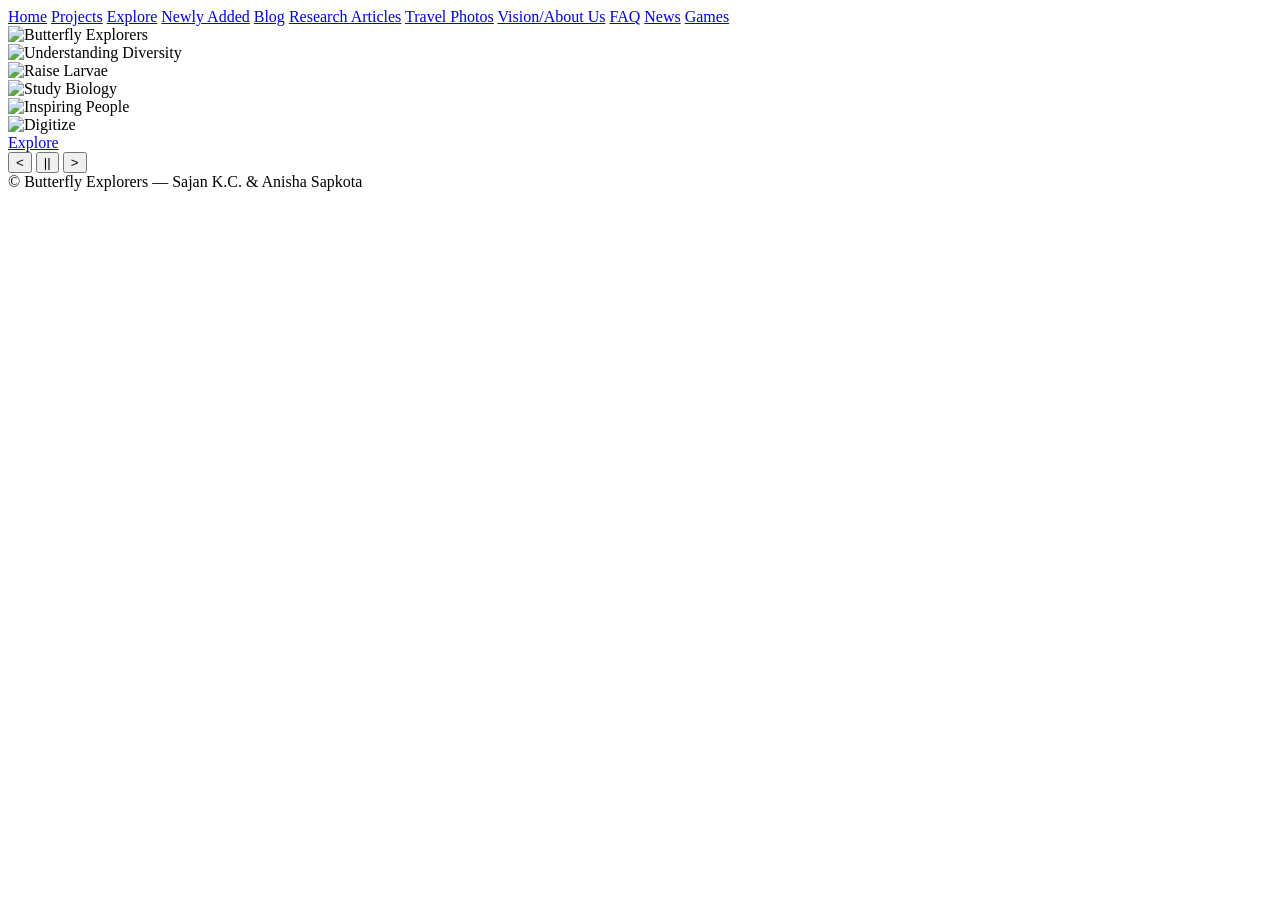
==== commit 132f2ded: "Add files via upload" ====
--- a/index.html
+++ b/index.html
@@ -4,121 +4,7 @@
 <meta charset="UTF-8" />
 <meta name="viewport" content="width=device-width, initial-scale=1.0" />
 <title>Butterfly Explorers</title>
-<style>
-    * { margin: 0; padding: 0; box-sizing: border-box; }
-    body {
-        font-family: Arial, Helvetica, sans-serif;
-        background-color: #000000;
-        color: #ffffff;
-        min-height: 100vh;
-    }
-
-    /* Header / top nav */
-    header {
-        text-align: center;
-        padding: 20px 10px;
-    }
-    .topnav {
-        overflow: hidden;
-        display: inline-block;
-        background: rgba(255, 255, 255, 0.08);
-        backdrop-filter: blur(12px);
-        -webkit-backdrop-filter: blur(12px);
-        border: 1px solid rgba(255, 255, 255, 0.2);
-        border-radius: 16px;
-        box-shadow: 0 4px 20px rgba(0, 0, 0, 0.1);
-        padding: 5px 10px;
-    }
-    .topnav a {
-        display: inline-block;
-        color: #ffffff;
-        text-align: center;
-        padding: 9px 11px;
-        text-decoration: none;
-        font-size: 14px;
-        font-weight: bold;
-        border-radius: 10px;
-        transition: background 0.3s, color 0.3s;
-    }
-    .topnav a:hover {
-        background: rgba(255, 255, 255, 0.15);
-    }
-
-    /* Hero slider */
-    .hero-slider {
-        position: relative;
-    }
-    .slider-container {
-        position: relative;
-        overflow: hidden;
-        height: 450px;
-    }
-    .slide {
-        display: none;
-        position: relative;
-        width: 100%;
-        height: 100%;
-    }
-    .slide.active { display: block; }
-    .slide img {
-        width: 100%;
-        height: 100%;
-        object-fit: cover;
-    }
-    .hero-text {
-        text-align: center;
-        position: absolute;
-        top: 90%;
-        left: 50%;
-        transform: translate(-50%, -50%);
-        color: white;
-        width: 100%;
-    }
-    .hero-text a.button {
-        display: inline-block;
-        padding: 10px 25px;
-        color: #000;
-        background-color: #77e4ff;
-        text-decoration: none;
-        font-weight: bold;
-        border-radius: 8px;
-        transition: background 0.3s;
-    }
-    .hero-text a.button:hover {
-        background-color: #4fd0f5;
-    }
-    .slider-nav {
-        position: absolute;
-        bottom: 10px;
-        left: 50%;
-        transform: translateX(-50%);
-        display: flex;
-        gap: 8px;
-    }
-    .slider-nav button {
-        background: rgba(255, 255, 255, 0.15);
-        border: 1px solid rgba(255, 255, 255, 0.3);
-        backdrop-filter: blur(10px);
-        -webkit-backdrop-filter: blur(10px);
-        color: #fff;
-        font-size: 18px;
-        padding: 8px 12px;
-        border-radius: 12px;
-        cursor: pointer;
-        transition: all 0.3s ease;
-    }
-    .slider-nav button:hover {
-        background: rgba(255, 255, 255, 0.25);
-        color: #000;
-    }
-
-    footer {
-        text-align: center;
-        padding: 20px;
-        color: #888;
-        font-size: 13px;
-    }
-</style>
+<link rel="stylesheet" href="theme.css" />
 </head>
 <body>
 
--- a/theme.css
+++ b/theme.css
@@ -0,0 +1,3741 @@
+ATA[/*! normalize.css v3.0.1 | MIT License | git.io/normalize */html{font-family:sans-serif;-ms-text-size-adjust:100%;-webkit-text-size-adjust:100%}body{margin:0}article,aside,details,figcaption,figure,footer,header,hgroup,main,nav,section,summary{display:block}audio,canvas,progress,video{display:inline-block;vertical-align:baseline}audio:not([controls]){display:none;height:0}[hidden],template{display:none}a{background:transparent}a:active,a:hover{outline:0}abbr[title]{border-bottom:1px dotted}b,strong{font-weight:bold}dfn{font-style:italic}h1{font-size:2em;margin:.67em 0}mark{background:#ff0;color:#000}small{font-size:80%}sub,sup{font-size:75%;line-height:0;position:relative;vertical-align:baseline}sup{top:-0.5em}sub{bottom:-0.25em}img{border:0}svg:not(:root){overflow:hidden}figure{margin:1em 40px}hr{-moz-box-sizing:content-box;box-sizing:content-box;height:0}pre{overflow:auto}code,kbd,pre,samp{font-family:monospace,monospace;font-size:1em}button,input,optgroup,select,textarea{color:inherit;font:inherit;margin:0}button{overflow:visible}button,select{text-transform:none}button,html input[type="button"],input[type="reset"],input[type="submit"]{-webkit-appearance:button;cursor:pointer}button[disabled],html input[disabled]{cursor:default}button::-moz-focus-inner,input::-moz-focus-inner{border:0;padding:0}input{line-height:normal}input[type="checkbox"],input[type="radio"]{box-sizing:border-box;padding:0}input[type="number"]::-webkit-inner-spin-button,input[type="number"]::-webkit-outer-spin-button{height:auto}input[type="search"]{-webkit-appearance:textfield;-moz-box-sizing:content-box;-webkit-box-sizing:content-box;box-sizing:content-box}input[type="search"]::-webkit-search-cancel-button,input[type="search"]::-webkit-search-decoration{-webkit-appearance:none}fieldset{border:1px solid #c0c0c0;margin:0 2px;padding:.35em .625em .75em}legend{border:0;padding:0}textarea{overflow:auto}optgroup{font-weight:bold}table{border-collapse:collapse;border-spacing:0}td,th{padding:0}
+/*
+<!-- Constants -->
+
+<!-- Fonts -->
+
+<Variable name="garamond12" description="12px Garamond" type="font" default="normal 400 12px EB Garamond, serif" hideEditor="true"  value="normal 400 12px EB Garamond, serif"/>
+<Variable name="garamond14" description="14px Garamond" type="font" default="normal 400 14px EB Garamond, serif" hideEditor="true"  value="normal 400 14px EB Garamond, serif"/>
+<Variable name="garamond16" description="16px Garamond" type="font" default="normal 400 16px EB Garamond, serif" hideEditor="true"  value="normal 400 16px EB Garamond, serif"/>
+<Variable name="garamond18" description="18px Garamond" type="font" default="normal 400 18px EB Garamond, serif" hideEditor="true"  value="normal 400 18px EB Garamond, serif"/>
+<Variable name="garamond20" description="20px Garamond" type="font" default="normal 400 20px EB Garamond, serif" hideEditor="true"  value="normal 400 20px EB Garamond, serif"/>
+<Variable name="garamond24" description="24px Garamond" type="font" default="normal 400 24px EB Garamond, serif" hideEditor="true"  value="normal 400 24px EB Garamond, serif"/>
+<Variable name="garamond36" description="36px Garamond" type="font" default="normal 400 36px EB Garamond, serif" hideEditor="true"  value="normal 400 36px EB Garamond, serif"/>
+<Variable name="lato12" description="12px Lato" type="font" default="normal 400 12px Lato, sans-serif" hideEditor="true"  value="normal 400 12px Lato, sans-serif"/>
+<Variable name="lato14" description="14px Lato" type="font" default="normal 400 14px Lato, sans-serif" hideEditor="true"  value="normal 400 14px Lato, sans-serif"/>
+<Variable name="lato16" description="16px Lato" type="font" default="normal 400 16px Lato, sans-serif" hideEditor="true"  value="normal 400 16px Lato, sans-serif"/>
+<Variable name="lato20" description="20px Lato" type="font" default="normal 400 20px Lato, sans-serif" hideEditor="true"  value="normal 400 20px Lato, sans-serif"/>
+<Variable name="lato24" description="24px Lato" type="font" default="normal 400 24px Lato, sans-serif" hideEditor="true"  value="normal 400 24px Lato, sans-serif"/>
+<Variable name="latoBold12" description="12px Lato Bold" type="font" default="normal 700 12px Lato, sans-serif" hideEditor="true"  value="normal 700 12px Lato, sans-serif"/>
+<Variable name="latoBold14" description="14px Lato Bold" type="font" default="normal 700 14px Lato, sans-serif" hideEditor="true"  value="normal 700 14px Lato, sans-serif"/>
+<Variable name="latoBold16" description="16px Lato Bold" type="font" default="normal 700 16px Lato, sans-serif" hideEditor="true"  value="normal 700 16px Lato, sans-serif"/>
+<Variable name="latoBold24" description="24px Lato Bold" type="font" default="normal 700 24px Lato, sans-serif" hideEditor="true"  value="normal 700 24px Lato, sans-serif"/>
+<Variable name="latoBold28" description="28px Lato Bold" type="font" default="normal 700 28px Lato, sans-serif" hideEditor="true"  value="normal 700 28px Lato, sans-serif"/>
+<Variable name="latoLight18" description="18px Lato Light" type="font" default="normal 300 18px Lato, sans-serif" hideEditor="true"  value="normal 300 18px Lato, sans-serif"/>
+<Variable name="latoLight20" description="20px Lato Light" type="font" default="normal 300 20px Lato, sans-serif" hideEditor="true"  value="normal 300 20px Lato, sans-serif"/>
+<Variable name="latoLight24" description="24px Lato Light" type="font" default="normal 300 24px Lato, sans-serif" hideEditor="true"  value="normal 300 24px Lato, sans-serif"/>
+<Variable name="latoLight36" description="36px Lato Light" type="font" default="normal 300 36px Lato, sans-serif" hideEditor="true"  value="normal 300 36px Lato, sans-serif"/>
+<Variable name="lora14" description="14px Lora" type="font" default="normal 400 14px Lora, serif" hideEditor="true"  value="normal 400 14px Lora, serif"/>
+<Variable name="lora16" description="16px Lora" type="font" default="normal 400 16px Lora, serif" hideEditor="true"  value="normal 400 16px Lora, serif"/>
+<Variable name="montserrat12" description="12px Montserrat" type="font" default="normal 400 12px Montserrat, sans-serif" hideEditor="true"  value="normal 400 12px Montserrat, sans-serif"/>
+<Variable name="montserrat14" description="14px Montserrat" type="font" default="normal 400 14px Montserrat, sans-serif" hideEditor="true"  value="normal 400 14px Montserrat, sans-serif"/>
+<Variable name="montserrat16" description="16px Montserrat" type="font" default="normal 400 16px Montserrat, sans-serif" hideEditor="true"  value="normal 400 16px Montserrat, sans-serif"/>
+<Variable name="montserrat24" description="24px Montserrat" type="font" default="normal 400 24px Montserrat, sans-serif" hideEditor="true"  value="normal 400 24px Montserrat, sans-serif"/>
+<Variable name="montserratBold12" description="12px Montserrat Bold" type="font" default="normal 700 12px Montserrat, sans-serif" hideEditor="true"  value="normal 700 12px Montserrat, sans-serif"/>
+<Variable name="montserratBold14" description="14px Montserrat Bold" type="font" default="normal 700 14px Montserrat, sans-serif" hideEditor="true"  value="normal 700 14px Montserrat, sans-serif"/>
+
+<!-- Colors -->
+
+<Variable name="shadowColor" description="Shadow color" type="color" default="rgba(0, 0, 0, 0.1)" hideEditor="true"  value="#000000"/>
+
+<!-- Variable definitions -->
+
+<Variable name="keycolor" description="Main Color" type="color" default="#bf8b38"  value="#77e4ff"/>
+<Variable name="startSide" description="Start side in blog language" type="automatic" default="left" hideEditor="true" />
+<Variable name="endSide" description="End side in blog language" type="automatic" default="right" hideEditor="true" />
+
+<Group description="Body">
+  <Variable name="body.background" description="Background" type="background" color="#000000" default="$(color) none repeat scroll top left"  value="$(color) url(//3.bp.blogspot.com/-Rt7irlLzo1o/XzTTRZ3v6NI/AAAAAAAAUaw/uX2ngaNFB98XKHZeARixfcCO9AeVo_ffgCK4BGAYYCw/s100/DSC07929%2B-%2BCopy.JPG) repeat scroll top left"/>
+  <Variable name="body.background.color" description="Background color" type="color" default="#fff"  value="#000000"/>
+  <Variable name="body.title.font.small" description="Title font (small)" type="font" default="normal 400 20px EB Garamond, serif"  value="normal 300 20px Lato, sans-serif"/>
+  <Variable name="body.title.font.large" description="Title font (large)" type="font" default="normal 400 24px EB Garamond, serif"  value="normal 300 24px Lato, sans-serif"/>
+  <Variable name="body.title.color" description="Title color" type="color" default="#000"  value="#ffffff"/>
+  <Variable name="body.action.font.small" description="Action font (small)" type="font" default="normal 400 12px Montserrat, sans-serif"  value="normal 700 12px Lato, sans-serif"/>
+  <Variable name="body.action.font.large" description="Action font (large)" type="font" default="normal 400 14px Montserrat, sans-serif"  value="normal 700 14px Lato, sans-serif"/>
+  <Variable name="body.action.color" description="Action color" type="color" default="#bf8b38"  value="#77e4ff"/>
+  <Variable name="body.text.font" description="Text font" type="font" default="normal 400 20px EB Garamond, serif"  value="normal 400 20px Lato, sans-serif"/>
+  <Variable name="body.text.color" description="Text color" type="color" default="#000"  value="#ffffff"/>
+  <Variable name="body.link.color" description="Link color" type="color" default="#bf8b38"  value="#77e4ff"/>
+  <Variable name="body.widget.title.font.small" description="Gadget title font (small)" type="font" default="normal 400 12px Montserrat, sans-serif"  value="normal 700 12px Lato, sans-serif"/>
+  <Variable name="body.widget.title.font.large" description="Gadget title font (large)" type="font" default="normal 400 14px Montserrat, sans-serif"  value="normal 700 14px Lato, sans-serif"/>
+  <Variable name="body.widget.title.color" description="Gadget title color" type="color" default="rgba(0, 0, 0, 0.54)"  value="#ffffff"/>
+  <Variable name="body.filter.background.color" description="Filter background color" type="color" default="#302c24"  value="#77e4ff"/>
+  <Variable name="body.filter.text.font.small" description="Filter text font (small)" type="font" default="normal 400 12px Montserrat, sans-serif"  value="normal 700 12px Lato, sans-serif"/>
+  <Variable name="body.filter.text.font.large" description="Filter text font (large)" type="font" default="normal 400 14px Montserrat, sans-serif"  value="normal 700 14px Lato, sans-serif"/>
+  <Variable name="body.filter.text.color" description="Filter text color" type="color" default="rgba(255, 255, 255, 0.54)"  value="#000000"/>
+  <Variable name="body.filter.keyword.font.small" description="Filter keyword font (small)" type="font" default="normal 700 12px Montserrat, sans-serif"  value="normal 700 12px Lato, sans-serif"/>
+  <Variable name="body.filter.keyword.font.large" description="Filter keyword font (large)" type="font" default="normal 700 14px Montserrat, sans-serif"  value="normal 700 14px Lato, sans-serif"/>
+  <Variable name="body.filter.keyword.color" description="Filter keyword color" type="color" default="rgba(255, 255, 255, 0.87)"  value="#000000"/>
+  <Variable name="body.filter.link.font.small" description="Filter link font (small)" type="font" default="normal 700 12px Montserrat, sans-serif"  value="normal 700 12px Lato, sans-serif"/>
+  <Variable name="body.filter.link.font.large" description="Filter link font (large)" type="font" default="normal 700 14px Montserrat, sans-serif"  value="normal 700 14px Lato, sans-serif"/>
+  <Variable name="body.filter.link.color" description="Filter link color" type="color" default="#bf8b38"  value="#000000"/>
+</Group>
+
+<Group description="Header">
+  <Variable name="header.background.color" description="Background color" type="color" default="#fff"  value="#8abc3f"/>
+  <Variable name="header.title.font.small" description="Title font (small)" type="font" default="normal 400 18px EB Garamond, serif"  value="normal 300 18px Lato, sans-serif"/>
+  <Variable name="header.title.font.large" description="Title font (large)" type="font" default="normal 400 36px EB Garamond, serif"  value="normal 300 36px Lato, sans-serif"/>
+  <Variable name="header.title.color" description="Title color" type="color" default="#000"  value="#ffffff"/>
+  <Variable name="header.text.font" description="Text font" type="font" default="normal 400 12px Montserrat, sans-serif"  value="normal 400 12px Lato, sans-serif"/>
+  <Variable name="header.text.color" description="Text color" type="color" default="rgba(0, 0, 0, 0.54)"  value="#ffffff"/>
+  <Variable name="header.pageList.font" description="Page list font" type="font" default="normal 400 14px Montserrat, sans-serif"  value="normal 700 14px Lato, sans-serif"/>
+  <Variable name="header.pageList.color" description="Page list color" type="color" default="rgba(0, 0, 0, 0.54)"  value="#ffffff"/>
+  <Variable name="header.pageList.selected.font" description="Page list font (selected page)" type="font" default="normal 700 14px Montserrat, sans-serif"  value="normal 700 14px Lato, sans-serif"/>
+  <Variable name="header.pageList.selected.color" description="Page list color (selected page)" type="color" default="rgba(0, 0, 0, 0.54)"  value="#ffffff"/>
+  <Variable name="header.icon.color" description="Icon color" type="color" default="rgba(0, 0, 0, 0.54)"  value="#ffffff"/>
+</Group>
+
+<Group description="Posts">
+  <Variable name="post.text.background.color" description="Background color (text-only post)" type="color" default="#302c24"  value="#77e4ff"/>
+  <Variable name="post.title.font.small" description="Title font (small)" type="font" default="normal 400 20px EB Garamond, serif"  value="normal 400 20px Lato, sans-serif"/>
+  <Variable name="post.title.font.large" description="Title font (large)" type="font" default="normal 400 24px EB Garamond, serif"  value="normal 400 24px Lato, sans-serif"/>
+  <Variable name="post.title.color" description="Title color" type="color" default="#000"  value="#ffffff"/>
+  <Variable name="post.text.title.color" description="Title color (text-only post)" type="color" default="#fff"  value="#000000"/>
+  <Variable name="post.header.font" description="Header font" type="font" default="normal 400 12px Montserrat, sans-serif"  value="normal 700 12px Lato, sans-serif"/>
+  <Variable name="post.header.color" description="Header color" type="color" default="rgba(0, 0, 0, 0.54)"  value="#ffffff"/>
+  <Variable name="post.text.header.color" description="Header color (text-only post)" type="color" default="rgba(255, 255, 255, 0.54)"  value="#000000"/>
+  <Variable name="post.footer.font" description="Post Footer Font" type="font" default="normal 400 12px Montserrat, sans-serif"  value="normal 700 12px Lato, sans-serif"/>
+  <Variable name="post.footer.color" description="Footer color" type="color" default="#bf8b38"  value="#77e4ff"/>
+  <Variable name="post.text.font.small" description="Text font (small)" type="font" default="normal 400 14px Lora, serif"  value="normal 400 14px Lato, sans-serif"/>
+  <Variable name="post.text.font.large" description="Text font (large)" type="font" default="normal 400 16px Lora, serif"  value="normal 400 16px Lato, sans-serif"/>
+  <Variable name="post.text.color" description="Text color" type="color" default="#000"  value="#ffffff"/>
+  <Variable name="post.text.footer.color" description="Footer color (text-only post)" type="color" default="#bf8b38"  value="#000000"/>
+  <Variable name="post.blockquote.font.small" description="Blockquote font (small)" type="font" default="normal 400 16px Montserrat, sans-serif"  value="normal 700 16px Lato, sans-serif"/>
+  <Variable name="post.blockquote.font.large" description="Blockquote font (large)" type="font" default="normal 400 24px Montserrat, sans-serif"  value="normal 700 24px Lato, sans-serif"/>
+  <Variable name="post.blockquote.color" description="Blockquote color" type="color" default="#000"  value="#ffffff"/>
+  <Variable name="post.caption.font" description="Caption font" type="font" default="normal 400 12px Montserrat, sans-serif"  value="normal 400 16px Lato, sans-serif"/>
+  <Variable name="post.caption.color" description="Caption color" type="color" default="#000"  value="#ffffff"/>
+</Group>
+
+<Group description="Comments">
+  <Variable name="comment.header.font" description="Header font" type="font" default="normal 400 12px Montserrat, sans-serif"  value="normal 700 12px Lato, sans-serif"/>
+  <Variable name="comment.header.color" description="Header color" type="color" default="rgba(0, 0, 0, 0.54)"  value="#ffffff"/>
+  <Variable name="comment.author.font" description="Author font" type="font" default="normal 400 14px Montserrat, sans-serif"  value="normal 700 12px Lato, sans-serif"/>
+  <Variable name="comment.author.color" description="Author color" type="color" default="#000"  value="#ffffff"/>
+  <Variable name="comment.content.font" description="Content font" type="font" default="normal 400 14px Lora, serif"  value="normal 400 16px Lato, sans-serif"/>
+  <Variable name="comment.content.color" description="Content color" type="color" default="#000"  value="#ffffff"/>
+  <Variable name="comment.action.font" description="Action font" type="font" default="normal 400 12px Montserrat, sans-serif"  value="normal 700 12px Lato, sans-serif"/>
+  <Variable name="comment.action.color" description="Action color" type="color" default="#bf8b38"  value="#77e4ff"/>
+</Group>
+
+<Group description="Sidebar">
+  <Variable name="sidebar.background.color" description="Background color" type="color" default="#fff"  value="#8abc3f"/>
+  <Variable name="sidebar.separator.color" description="Separator color" type="color" default="rgba(0, 0, 0, 0.54)"  value="#ffffff"/>
+  <Variable name="sidebar.profile.name.font" description="Profile name font" type="font" default="normal 400 24px EB Garamond, serif"  value="normal 300 20px Lato, sans-serif"/>
+  <Variable name="sidebar.profile.name.color" description="Profile name color" type="color" default="#000"  value="#ffffff"/>
+  <Variable name="sidebar.profile.description.font" description="Profile description font" type="font" default="normal 400 12px Montserrat, sans-serif"  value="normal 400 12px Lato, sans-serif"/>
+  <Variable name="sidebar.profile.description.color" description="Profile description color" type="color" default="rgba(0, 0, 0, 0.87)"  value="#ffffff"/>
+  <Variable name="sidebar.action.font" description="Action font" type="font" default="normal 400 14px Montserrat, sans-serif"  value="normal 700 14px Lato, sans-serif"/>
+  <Variable name="sidebar.action.color" description="Action color" type="color" default="#bf8b38"  value="#77e4ff"/>
+  <Variable name="sidebar.widget.title.font" description="Gadget title font" type="font" default="normal 400 16px Montserrat, sans-serif"  value="normal 700 16px Lato, sans-serif"/>
+  <Variable name="sidebar.widget.title.color" description="Gadget title color" type="color" default="rgba(0, 0, 0, 0.54)"  value="#ffffff"/>
+  <Variable name="sidebar.widget.text.font" description="Gadget text font" type="font" default="normal 400 14px Montserrat, sans-serif"  value="normal 700 14px Lato, sans-serif"/>
+  <Variable name="sidebar.widget.text.color" description="Gadget text color" type="color" default="rgba(0, 0, 0, 0.54)"  value="#ffffff"/>
+  <Variable name="sidebar.icon.color" description="Icon color" type="color" default="rgba(0, 0, 0, 0.54)"  value="#ffffff"/>
+</Group>
+
+<Group description="Search">
+  <Variable name="search.input.font" description="Input font" type="font" default="normal 400 16px Montserrat, sans-serif"  value="normal 700 16px Lato, sans-serif"/>
+</Group>
+
+<Group description="Sharing">
+  <Variable name="sharing.background.color" description="Sharing background color" type="color" default="#fafafa"  value="#252525"/>
+  <Variable name="sharing.text.font" description="Sharing text font" type="font" default="normal 400 16px Montserrat, sans-serif"  value="normal 400 16px Lato, sans-serif"/>
+  <Variable name="sharing.text.color" description="Sharing text color" type="color" default="#000"  value="#ffffff"/>
+  <Variable name="sharing.icon.color" description="Sharing icons color" type="color" default="#bf8b38"  value="#77e4ff"/>
+</Group>
+
+<Group description="Attribution">
+  <Variable name="attribution.text.font" description="Attribution text font" type="font" default="normal 400 12px Montserrat, sans-serif"  value="normal 700 12px Lato, sans-serif"/>
+  <Variable name="attribution.text.color" description="Attribution text color" type="color" default="rgba(0, 0, 0, 0.54)"  value="#ffffff"/>
+  <Variable name="attribution.icon.color" description="Attribution icon color" type="color" default="rgba(0, 0, 0, 0.54)" hideEditor="true"  value="#ffffff"/>
+</Group>
+
+<Group description="Widths" selector="#main, html[dir=rtl] .sidebar-container, html[dir=ltr] .sidebar-container">
+  <Variable name="sidebar.width" description="Sidebar width" type="length"
+            min="100px" max="1000px" default="284px"  value="366px"/>
+  <Variable name="content.width" description="Content width" type="length"
+            min="660px" max="2400px" default="922px"  value="2400px"/>
+  <Variable name="content.margin" description="Content margin" type="length"
+            min="0px" max="1000px" default="117px"  value="155px"/>
+</Group>
+ */
+
+/*!************************************************
+ * Blogger Template Style
+ * Name: Soho
+ **************************************************/
+
+/* Butterfly counter - Compact & Neat */
+.counter-container {
+    background: linear-gradient(135deg, 
+        rgba(255, 255, 255, 0.15) 0%,
+        rgba(255, 255, 255, 0.08) 100%);
+    backdrop-filter: blur(20px);
+    -webkit-backdrop-filter: blur(20px);
+    border: 1px solid rgba(255, 255, 255, 0.2);
+    border-radius: 20px;
+    padding: 18px 16px;
+    text-align: center;
+    box-shadow: 
+        0 6px 24px rgba(0, 0, 0, 0.12),
+        inset 0 1px 0 rgba(255, 255, 255, 0.3),
+        inset 0 -1px 0 rgba(255, 255, 255, 0.1);
+    position: relative;
+    overflow: hidden;
+    max-width: 280px;
+    margin: 0 auto;
+    transition: all 0.3s cubic-bezier(0.4, 0, 0.2, 1);
+}
+
+.counter-container::before {
+    content: '';
+    position: absolute;
+    top: 0;
+    left: 0;
+    right: 0;
+    height: 1px;
+    background: linear-gradient(90deg, 
+        transparent 0%,
+        rgba(255, 255, 255, 0.4) 50%,
+        transparent 100%);
+}
+
+.counter-container:hover {
+    transform: translateY(-2px);
+    box-shadow: 
+        0 12px 36px rgba(0, 0, 0, 0.15),
+        inset 0 1px 0 rgba(255, 255, 255, 0.4),
+        inset 0 -1px 0 rgba(255, 255, 255, 0.15);
+    border-color: rgba(255, 255, 255, 0.3);
+}
+
+.butterfly-icon {
+    font-size: 36px;
+    filter: drop-shadow(0 2px 8px rgba(0, 0, 0, 0.1));
+    animation: flutter 3s ease-in-out infinite;
+    display: inline-block;
+    margin-right: 8px;
+    vertical-align: middle;
+}
+
+@keyframes flutter {
+    0%, 100% { transform: translateY(0px) rotate(0deg); }
+    25% { transform: translateY(-3px) rotate(1deg); }
+    50% { transform: translateY(-2px) rotate(-1deg); }
+    75% { transform: translateY(-4px) rotate(0.5deg); }
+}
+
+.counter-text {
+    margin-bottom: 4px;
+}
+
+.counter-number-line {
+    display: flex;
+    align-items: center;
+    justify-content: center;
+    margin-bottom: 2px;
+}
+
+.species-count {
+    font-size: 32px;
+    font-weight: 700;
+    background: linear-gradient(135deg, #667eea 0%, #764ba2 100%);
+    -webkit-background-clip: text;
+    -webkit-text-fill-color: transparent;
+    background-clip: text;
+    filter: drop-shadow(0 2px 4px rgba(0, 0, 0, 0.1));
+    display: inline-block;
+    animation: pulse 2s ease-in-out infinite;
+    line-height: 1.1;
+}
+
+.species-count.loading {
+    background: linear-gradient(135deg, #888 0%, #aaa 100%);
+    -webkit-background-clip: text;
+    -webkit-text-fill-color: transparent;
+    background-clip: text;
+}
+
+@keyframes pulse {
+    0%, 100% { transform: scale(1); }
+    50% { transform: scale(1.05); }
+}
+
+.counter-text br {
+    display: block;
+    margin: 2px 0;
+}
+
+.counter-text {
+    color: rgba(255, 255, 255, 0.9);
+    font-size: 15px;
+    font-weight: 500;
+    text-shadow: 0 1px 2px rgba(0, 0, 0, 0.2);
+    line-height: 1.3;
+}
+
+.subtitle {
+    color: rgba(255, 255, 255, 0.7);
+    font-size: 13px;
+    font-weight: 400;
+    font-style: italic;
+    text-shadow: 0 1px 2px rgba(0, 0, 0, 0.15);
+    opacity: 0.9;
+    margin-top: 0px;
+}
+
+/* Subtle shimmer effect */
+.counter-container::after {
+    content: '';
+    position: absolute;
+    top: -50%;
+    left: -50%;
+    width: 200%;
+    height: 200%;
+    background: linear-gradient(
+        45deg,
+        transparent 30%,
+        rgba(255, 255, 255, 0.05) 50%,
+        transparent 70%
+    );
+    animation: shimmer 6s linear infinite;
+    pointer-events: none;
+}
+
+@keyframes shimmer {
+    0% { transform: translateX(-100%) translateY(-100%) rotate(45deg); }
+    100% { transform: translateX(100%) translateY(100%) rotate(45deg); }
+}
+/* Individual page header */
+
+.button-8 {
+  background: rgba(255, 255, 255, 0.12) !important;
+  border-radius: 30px !important;
+  border: 1px solid rgba(255, 255, 255, 0.3) !important;
+  box-shadow:
+    inset 0 1px 1.5px rgba(255, 255, 255, 0.6),
+    0 2px 6px rgba(31, 38, 135, 0.1) !important;
+  backdrop-filter: blur(8px) !important;
+  -webkit-backdrop-filter: blur(8px) !important;
+  color: rgba(60, 100, 150, 0.85) !important;
+  font-family: -apple-system, system-ui, "Segoe UI", "Liberation Sans", sans-serif !important;
+  font-size: 13px !important;
+  font-weight: 400 !important;
+  line-height: 1.15 !important;
+  padding: 4px 12px !important;
+  cursor: pointer !important;
+  display: inline-block !important;
+  text-align: center !important;
+  text-decoration: none !important;
+  user-select: none !important;
+  -webkit-user-select: none !important;
+  touch-action: manipulation !important;
+  white-space: nowrap !important;
+  transition:
+    background 0.3s ease,
+    color 0.3s ease,
+    border-color 0.3s ease,
+    box-shadow 0.3s ease !important;
+}
+
+.button-8:hover,
+.button-8:focus {
+  background: rgba(255, 255, 255, 0.22) !important;
+  border-color: rgba(255, 255, 255, 0.5) !important;
+  color: rgba(30, 60, 100, 1) !important;
+  box-shadow:
+    inset 0 1px 2px rgba(255, 255, 255, 0.8),
+    0 0 8px rgba(60, 100, 150, 0.25) !important;
+  outline: none !important;
+}
+
+.button-8.active {
+  background: rgba(51, 204, 255, 0.5) !important;
+  border-color: rgba(51, 204, 255, 0.8) !important;
+  color: white !important;
+  box-shadow:
+    inset 0 0 12px rgba(255, 255, 255, 0.9),
+    0 0 10px rgba(51, 204, 255, 0.7) !important;
+  transition: background 0.3s ease, box-shadow 0.3s ease !important;
+}
+
+.button-8:focus {
+  outline: none !important;
+}
+
+/* Make the flex container sticky */
+.sticky-container {
+  position: sticky;
+  top: 0;
+  z-index: 9999;
+  background: inherit; /* or set background if needed */
+  display: flex;
+  align-items: center;
+  gap: 8px;
+  padding: 8px 12px; /* optional for spacing */
+}
+
+
+  .suggestion-box {
+  position: absolute;
+  top: 100%;
+  left: 0;
+  width: 100%;
+  background: rgba(255, 255, 255, 0.15);
+  border: 1px solid rgba(255, 255, 255, 0.3);
+  backdrop-filter: blur(8px);
+  -webkit-backdrop-filter: blur(8px);
+  border-radius: 8px;
+  color: white;
+  font-size: 14px;
+  max-height: 200px;
+  overflow-y: auto;
+  z-index: 1000;
+  box-shadow: 0 4px 12px rgba(0, 0, 0, 0.2);
+}
+
+.suggestion-box div {
+  padding: 8px 12px;
+  cursor: pointer;
+  transition: background 0.2s ease;
+}
+
+.suggestion-box div:hover {
+  background-color: rgba(255, 255, 255, 0.25);
+}
+/* Search button */
+#speciesSearch, .glass-button {
+  position: sticky;
+  top: 0;
+  z-index: 9999;
+}
+
+.highlighted {
+  background-color: #9b59b6; /* Purple highlight */
+  color: white !important;   /* Make text readable */
+  transition: background-color 0.3s ease;
+  /* Add padding or border-radius if needed */
+  padding: 0.2em 0.3em;
+  border-radius: 3px;
+}
+
+.glass-input {
+  margin-top: 20px;
+  margin-right: 8px;
+  padding: 8px 12px;
+  border-radius: 8px;
+  border: 1px solid rgba(255, 255, 255, 0.3);
+  background: rgba(255, 255, 255, 0.15);
+  color: white;
+  font-size: 14px;
+  backdrop-filter: blur(8px);
+  -webkit-backdrop-filter: blur(8px);
+  outline: none;
+}
+
+.glass-input::placeholder {
+  color: rgba(255, 255, 255, 0.6);
+}
+/* Show all button */
+.glass-button {
+  margin-top: 20px; /* Adds space above the button */
+  background: rgba(140, 90, 190, 0.15); /* purplish tint */
+  border: 1px solid rgba(200, 170, 255, 0.3); /* soft lavender border */
+  border-radius: 10px;
+  padding: 4px 16px;
+  color: white;
+  font-weight: 500;
+  font-size: 15px;
+  backdrop-filter: blur(10px);
+  -webkit-backdrop-filter: blur(10px);
+  box-shadow: 0 4px 16px rgba(140, 90, 190, 0.3); /* subtle purple glow */
+  transition: all 0.3s ease;
+  cursor: pointer;
+}
+
+.glass-button:hover {
+  background: rgba(140, 90, 190, 0.25); /* deeper purple on hover */
+  transform: scale(1.05);
+}
+/* Sticky container */
+.sticky-container1 {
+  position: sticky;
+  top: 0;
+  z-index: 9999;
+  background: inherit;
+  display: flex;
+  align-items: center;
+  gap: 8px;
+  padding: 8px 12px;
+}
+
+/* Suggestion box */
+.suggestion-box1 {
+  position: absolute;
+  top: 100%;
+  left: 0;
+  width: 100%;
+  background: rgba(255, 255, 255, 0.15);
+  border: 1px solid rgba(255, 255, 255, 0.3);
+  backdrop-filter: blur(8px);
+  -webkit-backdrop-filter: blur(8px);
+  border-radius: 8px;
+  color: white;
+  font-size: 14px;
+  max-height: 200px;
+  overflow-y: auto;
+  z-index: 1000;
+  box-shadow: 0 4px 12px rgba(0, 0, 0, 0.2);
+}
+
+.suggestion-box1 div {
+  padding: 8px 12px;
+  cursor: pointer;
+  transition: background 0.2s ease;
+}
+
+.suggestion-box1 div:hover {
+  background-color: rgba(255, 255, 255, 0.25);
+}
+
+/* Input and button for second search */
+#speciesSearch1,
+.glass-button1 {
+  position: sticky;
+  top: 0;
+  z-index: 9999;
+}
+
+/* Highlighted result */
+.highlighted1 {
+  background-color: #9b59b6;
+  color: white !important;
+  transition: background-color 0.3s ease;
+  padding: 0.2em 0.3em;
+  border-radius: 3px;
+}
+
+/* Input style */
+.glass-input1 {
+  margin-top: 20px;
+  margin-right: 8px;
+  padding: 8px 12px;
+  border-radius: 8px;
+  border: 1px solid rgba(255, 255, 255, 0.3);
+  background: rgba(255, 255, 255, 0.15);
+  color: white;
+  font-size: 14px;
+  backdrop-filter: blur(8px);
+  -webkit-backdrop-filter: blur(8px);
+  outline: none;
+}
+
+.glass-input1::placeholder {
+  color: rgba(255, 255, 255, 0.6);
+}
+
+/* Button style */
+.glass-button1 {
+  margin-top: 20px;
+  background: rgba(140, 90, 190, 0.15);
+  border: 1px solid rgba(200, 170, 255, 0.3);
+  border-radius: 10px;
+  padding: 4px 16px;
+  color: white;
+  font-weight: 500;
+  font-size: 15px;
+  backdrop-filter: blur(10px);
+  -webkit-backdrop-filter: blur(10px);
+  box-shadow: 0 4px 16px rgba(140, 90, 190, 0.3);
+  transition: all 0.3s ease;
+  cursor: pointer;
+}
+
+.glass-button1:hover {
+  background: rgba(140, 90, 190, 0.25);
+  transform: scale(1.05);
+}
+
+
+/* Bigger search input and button for iPads and small screens */
+@media only screen 
+  and (min-device-width: 768px) 
+  and (max-device-width: 1024px), 
+only screen and (max-device-width: 480px) {
+
+  #speciesSearch.glass-input {
+    font-size: 22px;
+    padding: 6px 16px;
+  }
+
+  .glass-button {
+    font-size: 22px;
+    padding: 6px 20px;
+  }
+}
+
+/* Back to top button */
+ #myBtn1 {
+  display: none;
+  position: fixed;
+  bottom: 20px;
+  right: 30px;
+  height: 50px;
+  width: 75px;
+  border-radius: 20%; /* glassy pill shape */
+  background-image: url("https://blogger.googleusercontent.com/img/b/R29vZ2xl/AVvXsEgetg-c5QFLO3rmNn1EsOegkRDythHVZkBx-Qu7lDC3r4KF9GmI-xROa0Ki7aJzWSERBZSgoEvm1uAUSS-8sirXCpsxEUzEGGNmnUpRuWVx25F_BzI19wfuf_-VjZmjG4lpjTZe66VD5Fg/s0/DSC00100.JPG");
+  background-size: cover;
+  background-position: center;
+  background-repeat: no-repeat;
+  background-color: rgba(255, 255, 255, 0.15);
+  backdrop-filter: blur(20px);
+  -webkit-backdrop-filter: blur(20px);
+  border: 1.5px solid rgba(255, 255, 255, 0.3);
+  box-shadow:
+    inset 0 0 10px rgba(255, 255, 255, 0.4),
+    0 4px 12px rgba(0, 0, 0, 0.15);
+
+  color: #ffffff;
+  font-weight: 500;
+  font-size: 16px;
+  font-family: 'Segoe UI', Roboto, "Helvetica Neue", sans-serif;
+  letter-spacing: 0.5px;
+  text-shadow: 0 1px 2px rgba(0, 0, 0, 0.4); /* glow for glass readability */
+
+  cursor: pointer;
+  transition: background-color 0.3s ease, box-shadow 0.3s ease, transform 0.2s ease;
+}
+
+#myBtn1:hover {
+  background-color: rgba(255, 255, 255, 0.25);
+  box-shadow:
+    inset 0 0 15px rgba(255, 255, 255, 0.6),
+    0 6px 18px rgba(0, 0, 0, 0.2);
+  transform: scale(1.05);
+}
+
+
+
+/* Glass-like h2,h3 */
+
+h3, h2 {
+  display: inline-block;
+  background: rgba(255, 255, 255, 0.08);
+  backdrop-filter: blur(14px);
+  -webkit-backdrop-filter: blur(14px);
+  border: 1px solid rgba(255, 255, 255, 0.2);
+  border-radius: 16px;
+  color: white;
+  padding: 0px 10px; /* Ultra-slim top/bottom */
+  font-family: 'Helvetica Neue', Helvetica, Arial, sans-serif;
+  font-size: 18px;  /* this stays for h2 */
+  font-weight: 400;
+  text-align: left;
+  margin: 16px 0;
+
+  box-shadow:
+    0 2px 6px rgba(0, 0, 0, 0.12),
+    inset 0 0 10px rgba(255, 255, 255, 0.03),
+    inset 0 0 3px rgba(255, 255, 255, 0.02);
+
+  transition: all 0.3s ease;
+  text-shadow: 0 1px 1px rgba(0, 0, 0, 0.12);
+}
+
+/* Make h3 smaller like a subheading */
+h3 {
+  font-size: 14px;
+}
+
+h3, h2:hover {
+  background: rgba(255, 255, 255, 0.13);
+  transform: translateY(-1px);
+  box-shadow:
+    0 4px 12px rgba(0, 0, 0, 0.18),
+    inset 0 0 18px rgba(255, 255, 255, 0.06);
+}
+
+/* iPad 3, 4 and Pro 9.7" - pixel ratio 1 */
+@media only screen 
+  and (min-device-width: 768px) 
+  and (max-device-width: 1024px) 
+  and (-webkit-min-device-pixel-ratio: 1) {
+
+  h2 {
+    font-size: 22px;
+  }
+
+  h3 {
+    font-size: 16px;
+  }
+}
+
+/* iPad 3, 4 and Pro 9.7" - pixel ratio 2 */
+@media only screen 
+  and (min-device-width: 768px) 
+  and (max-device-width: 1024px) 
+  and (-webkit-min-device-pixel-ratio: 2) {
+
+  h2 {
+    font-size: 22px;
+  }
+
+  h3 {
+    font-size: 16px;
+  }
+}
+
+/* Mobile small screens - max 480px */
+@media only screen and (max-device-width: 480px) {
+  h2 {
+    font-size: 28px;
+  }
+
+  h3 {
+    font-size: 20px;
+  }
+}
+
+
+/* Glass-like more arrow bar */
+.myBtn {
+  height: 30px;
+  width: 60px;
+  border-radius: 20%;
+  background: rgba(255, 255, 255, 0.15); /* translucent white */
+  backdrop-filter: blur(20px);
+  -webkit-backdrop-filter: blur(20px);
+  border: 1.5px solid rgba(255, 255, 255, 0.3);
+  box-shadow:
+    inset 0 0 10px rgba(255, 255, 255, 0.4),
+    0 4px 12px rgba(0, 0, 0, 0.15);
+  color: #ffffff;
+  font-weight: 600;
+  font-family: 'Segoe UI', Tahoma, Geneva, Verdana, sans-serif;
+  cursor: pointer;
+  margin-left: 30px;
+  margin-top: 10px;
+  transition: background-color 0.3s ease, box-shadow 0.3s ease;
+}
+
+.myBtn:hover {
+  background: rgba(255, 255, 255, 0.25);
+  box-shadow:
+    inset 0 0 15px rgba(255, 255, 255, 0.6),
+    0 6px 18px rgba(0, 0, 0, 0.2);
+}
+
+@media (max-width: 1000px) {
+  .myBtn {
+    margin-left: 20px;
+    margin-top: 35px;
+  }
+}
+/* Glass-like progress bar */
+.w3-light-grey.w3-round-xlarge {
+  position: relative;
+  background: rgba(255, 255, 255, 0.1);
+  backdrop-filter: blur(25px);
+  -webkit-backdrop-filter: blur(25px);
+  border: 1px solid rgba(255, 255, 255, 0.3);
+  border-radius: 20px;
+  box-shadow: inset 0 0 12px rgba(255, 255, 255, 0.3),
+              0 6px 25px rgba(0, 0, 0, 0.25);
+  overflow: hidden;
+  height: 28px;
+  width: 100%;
+}
+
+.w3-container.w3-blue.w3-round-xlarge {
+  position: relative;
+  background: rgba(255, 255, 255, 0.15);
+  backdrop-filter: blur(20px);
+  -webkit-backdrop-filter: blur(20px);
+  border: 1px solid rgba(255, 255, 255, 0.25);
+  box-shadow: inset 0 0 8px rgba(255, 255, 255, 0.35);
+  color: #e0f0ff;
+  font-weight: 600;
+  font-family: 'Segoe UI', Helvetica, Arial, sans-serif;
+  font-size: 13px;
+  text-align: left;
+  padding-left: 12px;
+  height: 100%;
+  line-height: 28px;
+  border-radius: 20px 0 0 20px;
+  text-shadow: 0 1px 3px rgba(0, 0, 0, 0.4);
+  transition: width 0.4s ease;
+  overflow: hidden;
+  z-index: 1;
+}
+
+/* Shine effect */
+.w3-container.w3-blue.w3-round-xlarge::before {
+  content: "";
+  position: absolute;
+  top: 0;
+  left: -50%;
+  width: 50%;
+  height: 100%;
+  background: linear-gradient(
+    120deg,
+    rgba(255, 255, 255, 0) 0%,
+    rgba(255, 255, 255, 0.4) 50%,
+    rgba(255, 255, 255, 0) 100%
+  );
+  transform: skewX(-25deg);
+  filter: blur(3px);
+  pointer-events: none;
+  z-index: 2;
+  opacity: 0;
+  animation: shineMoveOccasional 6s linear infinite;
+}
+
+@keyframes shineMoveOccasional {
+  0%, 40% {
+    opacity: 0;
+    left: -50%;
+  }
+  45% {
+    opacity: 1;
+    left: -50%;
+  }
+  55% {
+    opacity: 1;
+    left: 110%;
+  }
+  60%, 100% {
+    opacity: 0;
+    left: 110%;
+  }
+}
+
+
+
+/* Enhanced Glass-like image container */
+.img-container {
+  position: relative;
+  background: rgba(255, 255, 255, 0.02); /* more transparent */
+  border-radius: 24px;
+  border: 1px solid rgba(255, 255, 255, 0.12); /* softer border */
+  backdrop-filter: blur(16px);
+  -webkit-backdrop-filter: blur(16px);
+  box-shadow:
+    0 8px 32px rgba(0, 0, 0, 0.1),
+    0 0 0 1px rgba(255, 255, 255, 0.06); /* lighter halo effect */
+  padding: 6px;
+  overflow: hidden;
+  transition: all 0.3s ease-in-out;
+}
+
+/* Softer and subtler inner glow */
+.img-container::before {
+  content: "";
+  position: absolute;
+  inset: 0;
+  border-radius: 24px;
+  pointer-events: none;
+  box-shadow:
+    inset 0 4px 12px rgba(255, 255, 255, 0.03),
+    inset 0 -4px 12px rgba(255, 255, 255, 0.02);
+  mix-blend-mode: screen;
+  z-index: 1;
+}
+
+/* Image remains sharp and clean */
+.img-container img {
+  border-radius: 16px;
+  display: block;
+  position: relative;
+  z-index: 2;
+  width: 100%;
+  height: auto;
+}
+
+@media only screen and (max-device-width: 480px) {
+  .img-container {
+    backdrop-filter: none !important;
+    -webkit-backdrop-filter: none !important;
+    background: rgba(255, 255, 255, 0.05) !important; /* slightly more opaque but no blur */
+    box-shadow: none !important;
+    border: 1px solid rgba(255, 255, 255, 0.1) !important;
+  }
+
+  .img-container::before {
+    box-shadow: none !important;
+  }
+}
+
+#image-container {
+width: auto; /* Set the container width /
+height: auto; / Set the container height /
+overflow: hidden; / Hide any excess image size */
+}
+
+#random-image {
+width: 100%; /* Make the image full width /
+height: 100%; / Make the image full height /
+object-fit: cover; / Resize the image to fit the container */
+}
+/* Starry Night Background - CSS Only */
+ /* Starry Night Background - CSS Only */
+.particles {
+  position: fixed;
+  top: 0;
+  left: 0;
+  width: 100%;
+  height: 100%;
+  z-index: -1;
+  pointer-events: none;
+  background: radial-gradient(ellipse at bottom, #1B2735 0%, #090A0F 100%);
+  overflow: hidden;
+}
+
+/* Base star styling */
+.particle {
+  position: absolute;
+  background: white;
+  border-radius: 50%;
+  filter: blur(0.5px);
+}
+
+/* Twinkling animation */
+@keyframes twinkle {
+  0% { opacity: 0.1; transform: scale(0.5); }
+  50% { opacity: 1; transform: scale(1); }
+  100% { opacity: 0.1; transform: scale(0.5); }
+}
+
+/* Create stars of different sizes */
+.particle:nth-child(1) { width: 1px; height: 1px; top: 10%; left: 20%; animation: twinkle 4s infinite; }
+.particle:nth-child(2) { width: 2px; height: 2px; top: 15%; left: 50%; animation: twinkle 5s infinite 1s; }
+.particle:nth-child(3) { width: 1px; height: 1px; top: 20%; left: 80%; animation: twinkle 3s infinite 0.5s; }
+.particle:nth-child(4) { width: 1px; height: 1px; top: 30%; left: 10%; animation: twinkle 6s infinite; }
+.particle:nth-child(5) { width: 3px; height: 3px; top: 35%; left: 60%; animation: twinkle 4s infinite 2s; }
+.particle:nth-child(6) { width: 1px; height: 1px; top: 40%; left: 90%; animation: twinkle 5s infinite; }
+.particle:nth-child(7) { width: 2px; height: 2px; top: 50%; left: 30%; animation: twinkle 7s infinite 1s; }
+.particle:nth-child(8) { width: 1px; height: 1px; top: 55%; left: 70%; animation: twinkle 4s infinite; }
+.particle:nth-child(9) { width: 2px; height: 2px; top: 60%; left: 15%; animation: twinkle 6s infinite 0.5s; }
+.particle:nth-child(10) { width: 1px; height: 1px; top: 70%; left: 85%; animation: twinkle 5s infinite; }
+.particle:nth-child(11) { width: 3px; height: 3px; top: 75%; left: 45%; animation: twinkle 4s infinite 1.5s; }
+.particle:nth-child(12) { width: 1px; height: 1px; top: 80%; left: 25%; animation: twinkle 3s infinite; }
+.particle:nth-child(13) { width: 2px; height: 2px; top: 85%; left: 65%; animation: twinkle 6s infinite 0.5s; }
+.particle:nth-child(14) { width: 1px; height: 1px; top: 90%; left: 5%; animation: twinkle 4s infinite; }
+.particle:nth-child(15) { width: 3px; height: 3px; top: 25%; left: 40%; animation: twinkle 5s infinite 1s; }
+.particle:nth-child(16) { width: 1px; height: 1px; top: 45%; left: 75%; animation: twinkle 3s infinite; }
+.particle:nth-child(17) { width: 2px; height: 2px; top: 65%; left: 20%; animation: twinkle 7s infinite 0.5s; }
+.particle:nth-child(18) { width: 1px; height: 1px; top: 5%; left: 55%; animation: twinkle 4s infinite; }
+.particle:nth-child(19) { width: 3px; height: 3px; top: 95%; left: 35%; animation: twinkle 5s infinite 1s; }
+.particle:nth-child(20) { width: 1px; height: 1px; top: 50%; left: 95%; animation: twinkle 3s infinite; }
+
+/* Add some colored stars */
+.particle:nth-child(5) { background: #33ccff; }
+.particle:nth-child(11) { background: #07D370; }
+.particle:nth-child(15) { background: #ff99cc; }
+.particle:nth-child(19) { background: #33ccff; }
+
+/* Shooting star */
+.particle:nth-child(21) {
+  width: 2px;
+  height: 2px;
+  top: 5%;
+  left: 0;
+  background: white;
+  border-radius: 50%;
+  box-shadow: 0 0 10px 2px white;
+  animation: shooting 15s linear infinite;
+}
+
+@keyframes shooting {
+  0% { transform: translateX(0) translateY(0); opacity: 0; }
+  10% { opacity: 1; }
+  80% { transform: translateX(100vw) translateY(100vh); opacity: 1; }
+  100% { opacity: 0; }
+}
+
+/* iPad 3, 4 and Pro 9.7" */
+@media only screen 
+  and (min-device-width: 768px) 
+  and (max-device-width: 1024px) {
+  /* Completely remove entire starry night feature */
+  .particles {
+    display: none;
+  }
+}
+
+@media only screen and (max-device-width: 480px) {
+  /* Completely remove entire starry night feature */
+  .particles {
+    display: none;
+  }
+}
+.hero-slider {
+position: relative;
+}
+.slider-container {
+position: relative;
+overflow: hidden;
+}
+.slide {
+display: none;
+position: relative;
+}
+.slide img {
+width: 100%;
+height: auto;
+object-fit: cover;
+}
+.slider-nav {
+position: absolute;
+bottom: 10px;
+left: 50%;
+transform: translateX(-50%);
+}
+.slider-nav button {
+  background: rgba(255, 255, 255, 0.15); /* subtle white glassy background */
+  border: 1px solid rgba(255, 255, 255, 0.3);
+  backdrop-filter: blur(10px); /* glass effect */
+  -webkit-backdrop-filter: blur(10px);
+  color: #fff;
+  font-size: 18px;
+  padding: 8px 12px;
+  border-radius: 12px;
+  cursor: pointer;
+  transition: all 0.3s ease;
+  box-shadow: 0 4px 10px rgba(0, 0, 0, 0.15);
+}
+
+.slider-nav button:hover {
+  background: rgba(255, 255, 255, 0.25);
+  color: #000;
+  transform: scale(1.05);
+}
+
+.slide {
+animation: slide 10s infinite; /* Add a slide animation to the slide elements */
+}
+
+@keyframes slide {
+0% {
+transform: translateX(100%);
+}
+10% {
+transform: translateX(0);
+}
+60% {
+transform: translateX(0);
+}
+100% {
+transform: translateX(-100%);
+}
+}
+
+@media (max-width: 1000px) {
+       .text {font-size: 30px;}
+  .slider-container {
+
+   height:450px;
+   width:100%;
+   overflow:hidden;//if you want fully display the imgaes
+   }
+
+
+    }
+ u1 {
+  color: #07D370;
+  text-decoration: none; 
+  display: inline-block;
+  padding: 4px 2px;
+  position: relative;
+}
+u1:after {    
+  background: none repeat scroll 0 0 transparent;
+  bottom: 0;
+  content: "";
+  display: block;
+  height: 2px;
+  left: 50%;
+  position: absolute;
+  background: #07D370;
+  transition: width 0.3s ease 0s, left 0.3s ease 0s;
+  width: 0;
+}
+u1:hover:after { 
+  width: 100%; 
+  left: 0; 
+}
+.topnav {
+  overflow: hidden;
+  display: inline-block;
+  background: rgba(255, 255, 255, 0.08); /* semi-transparent white */
+  backdrop-filter: blur(12px);
+  -webkit-backdrop-filter: blur(12px);
+  border: 1px solid rgba(255, 255, 255, 0.2);
+  border-radius: 16px;
+  box-shadow: 0 4px 20px rgba(0, 0, 0, 0.1);
+  padding: 5px 10px;
+}
+
+.topnav a {
+  display: inline-block;
+  color: #ffffff;
+  text-align: center;
+  padding: 9px 11px;
+  text-decoration: none;
+  font-family: Arial, Helvetica, sans-serif;
+  font-size: 14px;
+  font-weight: bold;
+  border-radius: 10px;
+  transition: background 0.3s, color 0.3s;
+}
+
+.topnav a:hover {
+  background: rgba(255, 255, 255, 0.15);
+  color: #ffffff;
+}
+
+.topnav a.active {
+  background: rgba(255, 255, 255, 0.3);
+  color: #000;
+  font-weight: bolder;
+  box-shadow: 0 0 8px rgba(255, 255, 255, 0.6);
+}
+
+
+.zooma td:hover {
+transition: 0.5s;
+  opacity: 0.3 !important;
+  -webkit-filter: grayscale(2%) !important;
+  }
+td:hover {
+   background: rgba(0,0,0,0) !important;
+ }
+ .column:hover {
+   transition: 0.5s;
+  opacity: 0.3;
+  -webkit-filter: grayscale(2%);
+  }
+/* Vista-style glass effect */
+.footer1 {
+  position: relative; /* needed for ::before */
+  background: rgba(255, 255, 255, 0.05);
+  backdrop-filter: blur(14px);
+  -webkit-backdrop-filter: blur(14px);
+  border: 1px solid rgba(255, 255, 255, 0.25); /* slightly stronger edge */
+  border-radius: 24px; /* more curve */
+  box-shadow: 
+    0 0 0 1px rgba(255, 255, 255, 0.3),   /* frosty sharp edge */
+    0 8px 32px rgba(0, 0, 0, 0.12);       /* soft, spread shadow */
+  padding: 20px;
+  overflow: hidden;
+}
+
+/* subtle inner highlight to enhance glass curve */
+.footer1::before {
+  content: "";
+  position: absolute;
+  inset: 0;
+  border-radius: 24px;
+  pointer-events: none;
+  box-shadow: 
+    inset 0 8px 16px rgba(255, 255, 255, 0.07),  /* top inner glow */
+    inset 0 -8px 16px rgba(255, 255, 255, 0.04); /* bottom inner glow */
+  mix-blend-mode: screen; /* softly brightens edges */
+}
+
+
+
+
+
+
+.hoverno1 {
+pointer-events: none;
+}
+.hoverno3:hover {
+   background: rgba(0,0,0,0);
+ }
+body .hoverno:hover {
+    background-color: transparent !important;
+    box-shadow: none !important;
+    outline: none !important;
+}
+body{
+overflow-wrap:break-word;
+word-break:break-word;
+word-wrap:break-word
+}
+.hidden{
+display:none
+}
+.invisible{
+visibility:hidden
+}
+.container::after,.float-container::after{
+clear:both;
+content:'';
+display:table
+}
+.clearboth{
+clear:both
+}
+#comments .comment .comment-actions,.subscribe-popup .FollowByEmail .follow-by-email-submit{
+background:0 0;
+border:0;
+box-shadow:none;
+color:#77e4ff;
+cursor:pointer;
+font-size:14px;
+font-weight:700;
+outline:0;
+text-decoration:none;
+text-transform:uppercase;
+width:auto
+}
+.dim-overlay{
+background-color:rgba(0,0,0,.54);
+height:100vh;
+left:0;
+position:fixed;
+top:0;
+width:100%
+}
+#sharing-dim-overlay{
+background-color:transparent
+}
+input::-ms-clear{
+display:none
+}
+.blogger-logo,.svg-icon-24.blogger-logo{
+fill:#ff9800;
+opacity:1
+}
+.loading-spinner-large{
+-webkit-animation:mspin-rotate 1.568s infinite linear;
+animation:mspin-rotate 1.568s infinite linear;
+height:48px;
+overflow:hidden;
+position:absolute;
+width:48px;
+z-index:200
+}
+.loading-spinner-large>div{
+-webkit-animation:mspin-revrot 5332ms infinite steps(4);
+animation:mspin-revrot 5332ms infinite steps(4)
+}
+.loading-spinner-large>div>div{
+-webkit-animation:mspin-singlecolor-large-film 1333ms infinite steps(81);
+animation:mspin-singlecolor-large-film 1333ms infinite steps(81);
+background-size:100%;
+height:48px;
+width:3888px
+}
+.mspin-black-large>div>div,.mspin-grey_54-large>div>div{
+background-image:url(https://www.blogblog.com/indie/mspin_black_large.svg)
+}
+.mspin-white-large>div>div{
+background-image:url(https://www.blogblog.com/indie/mspin_white_large.svg)
+}
+.mspin-grey_54-large{
+opacity:.54
+}
+@-webkit-keyframes mspin-singlecolor-large-film{
+from{
+-webkit-transform:translateX(0);
+transform:translateX(0)
+}
+to{
+-webkit-transform:translateX(-3888px);
+transform:translateX(-3888px)
+}
+}
+@keyframes mspin-singlecolor-large-film{
+from{
+-webkit-transform:translateX(0);
+transform:translateX(0)
+}
+to{
+-webkit-transform:translateX(-3888px);
+transform:translateX(-3888px)
+}
+}
+@-webkit-keyframes mspin-rotate{
+from{
+-webkit-transform:rotate(0);
+transform:rotate(0)
+}
+to{
+-webkit-transform:rotate(360deg);
+transform:rotate(360deg)
+}
+}
+@keyframes mspin-rotate{
+from{
+-webkit-transform:rotate(0);
+transform:rotate(0)
+}
+to{
+-webkit-transform:rotate(360deg);
+transform:rotate(360deg)
+}
+}
+@-webkit-keyframes mspin-revrot{
+from{
+-webkit-transform:rotate(0);
+transform:rotate(0)
+}
+to{
+-webkit-transform:rotate(-360deg);
+transform:rotate(-360deg)
+}
+}
+@keyframes mspin-revrot{
+from{
+-webkit-transform:rotate(0);
+transform:rotate(0)
+}
+to{
+-webkit-transform:rotate(-360deg);
+transform:rotate(-360deg)
+}
+}
+.skip-navigation{
+background-color:#fff;
+box-sizing:border-box;
+color:#000;
+display:block;
+height:0;
+left:0;
+line-height:50px;
+overflow:hidden;
+padding-top:0;
+position:fixed;
+text-align:center;
+top:0;
+-webkit-transition:box-shadow .3s,height .3s,padding-top .3s;
+transition:box-shadow .3s,height .3s,padding-top .3s;
+width:100%;
+z-index:900
+}
+.skip-navigation:focus{
+box-shadow:0 4px 5px 0 rgba(0,0,0,.14),0 1px 10px 0 rgba(0,0,0,.12),0 2px 4px -1px rgba(0,0,0,.2);
+height:50px
+}
+#main{
+outline:0
+}
+.main-heading{
+position:absolute;
+clip:rect(1px,1px,1px,1px);
+padding:0;
+border:0;
+height:1px;
+width:1px;
+overflow:hidden
+}
+.Attribution{
+margin-top:1em;
+text-align:center
+}
+.Attribution .blogger img,.Attribution .blogger svg{
+vertical-align:bottom
+}
+.Attribution .blogger img{
+margin-$endSide:.5em
+}
+.Attribution div{
+line-height:24px;
+margin-top:.5em
+}
+.Attribution .copyright,.Attribution .image-attribution{
+font-size:.7em;
+margin-top:1.5em
+}
+.BLOG_mobile_video_class{
+display:none
+}
+.bg-photo{
+background-attachment:scroll!important
+}
+body .CSS_LIGHTBOX{
+z-index:900
+}
+.extendable .show-less,.extendable .show-more{
+border-color:#77e4ff;
+color:#77e4ff;
+margin-top:8px
+}
+.extendable .show-less.hidden,.extendable .show-more.hidden{
+display:none
+}
+.inline-ad{
+display:none;
+max-width:100%;
+overflow:hidden
+}
+.adsbygoogle{
+display:block
+}
+#cookieChoiceInfo{
+bottom:0;
+top:auto
+}
+iframe.b-hbp-video{
+border:0
+}
+.post-body img{
+max-width:100%
+}
+.post-body iframe{
+max-width:100%
+}
+.post-body a[imageanchor="1"]{
+display:inline-block
+}
+.byline{
+margin-$endSide:1em
+}
+.byline:last-child{
+margin-$endSide:0
+}
+.link-copied-dialog{
+max-width:520px;
+outline:0
+}
+.link-copied-dialog .modal-dialog-buttons{
+margin-top:8px
+}
+.link-copied-dialog .goog-buttonset-default{
+background:0 0;
+border:0
+}
+.link-copied-dialog .goog-buttonset-default:focus{
+outline:0
+}
+.paging-control-container{
+margin-bottom:16px
+}
+.paging-control-container .paging-control{
+display:inline-block
+}
+.paging-control-container .comment-range-text::after,.paging-control-container .paging-control{
+color:#77e4ff
+}
+.paging-control-container .comment-range-text,.paging-control-container .paging-control{
+margin-$endSide:8px
+}
+.paging-control-container .comment-range-text::after,.paging-control-container .paging-control::after{
+content:'\00B7';
+cursor:default;
+padding-$startSide:8px;
+pointer-events:none
+}
+.paging-control-container .comment-range-text:last-child::after,.paging-control-container .paging-control:last-child::after{
+content:none
+}
+.byline.reactions iframe{
+height:20px
+}
+.b-notification{
+color:#000;
+background-color:#fff;
+border-bottom:solid 1px #000;
+box-sizing:border-box;
+padding:16px 32px;
+text-align:center
+}
+.b-notification.visible{
+-webkit-transition:margin-top .3s cubic-bezier(.4,0,.2,1);
+transition:margin-top .3s cubic-bezier(.4,0,.2,1)
+}
+.b-notification.invisible{
+position:absolute
+}
+.b-notification-close{
+position:absolute;
+right:8px;
+top:8px
+}
+.no-posts-message{
+line-height:40px;
+text-align:center
+}
+@media screen and (max-width:$(content.width + 240px)){
+body.item-view .post-body a[imageanchor="1"][style*="float: left;"],body.item-view .post-body a[imageanchor="1"][style*="float: right;"]{
+float:none!important;
+clear:none!important
+}
+body.item-view .post-body a[imageanchor="1"] img{
+display:block;
+height:auto;
+margin:0 auto
+}
+body.item-view .post-body>.separator:first-child>a[imageanchor="1"]:first-child{
+margin-top:20px
+}
+.post-body a[imageanchor]{
+display:block
+}
+body.item-view .post-body a[imageanchor="1"]{
+margin-left:0!important;
+margin-right:0!important
+}
+body.item-view .post-body a[imageanchor="1"]+a[imageanchor="1"]{
+margin-top:16px
+}
+}
+.item-control{
+display:none
+}
+#comments{
+border-top:1px dashed rgba(0,0,0,.54);
+margin-top:20px;
+padding:20px
+}
+#comments .comment-thread ol{
+margin:0;
+padding-left:0;
+padding-$startSide:0
+}
+#comments .comment .comment-replybox-single,#comments .comment-thread .comment-replies{
+margin-left:60px
+}
+#comments .comment-thread .thread-count{
+display:none
+}
+#comments .comment{
+list-style-type:none;
+padding:0 0 30px;
+position:relative
+}
+#comments .comment .comment{
+padding-bottom:8px
+}
+.comment .avatar-image-container{
+position:absolute
+}
+.comment .avatar-image-container img{
+border-radius:50%
+}
+.avatar-image-container svg,.comment .avatar-image-container .avatar-icon{
+border-radius:50%;
+border:solid 1px #ffffff;
+box-sizing:border-box;
+fill:#ffffff;
+height:35px;
+margin:0;
+padding:7px;
+width:35px
+}
+.comment .comment-block{
+margin-top:10px;
+margin-$startSide:60px;
+padding-bottom:0
+}
+#comments .comment-author-header-wrapper{
+margin-left:40px
+}
+#comments .comment .thread-expanded .comment-block{
+padding-bottom:20px
+}
+#comments .comment .comment-header .user,#comments .comment .comment-header .user a{
+color:#ffffff;
+font-style:normal;
+font-weight:700
+}
+#comments .comment .comment-actions{
+bottom:0;
+margin-bottom:15px;
+position:absolute
+}
+#comments .comment .comment-actions>*{
+margin-right:8px
+}
+#comments .comment .comment-header .datetime{
+bottom:0;
+color:#ffffff;
+display:inline-block;
+font-size:13px;
+font-style:italic;
+margin-$startSide:8px
+}
+#comments .comment .comment-footer .comment-timestamp a,#comments .comment .comment-header .datetime a{
+color:#ffffff
+}
+#comments .comment .comment-content,.comment .comment-body{
+margin-top:12px;
+word-break:break-word
+}
+.comment-body{
+margin-bottom:12px
+}
+#comments.embed[data-num-comments="0"]{
+border:0;
+margin-top:0;
+padding-top:0
+}
+#comments.embed[data-num-comments="0"] #comment-post-message,#comments.embed[data-num-comments="0"] div.comment-form>p,#comments.embed[data-num-comments="0"] p.comment-footer{
+display:none
+}
+#comment-editor-src{
+display:none
+}
+.comments .comments-content .loadmore.loaded{
+max-height:0;
+opacity:0;
+overflow:hidden
+}
+.extendable .remaining-items{
+height:0;
+overflow:hidden;
+-webkit-transition:height .3s cubic-bezier(.4,0,.2,1);
+transition:height .3s cubic-bezier(.4,0,.2,1)
+}
+.extendable .remaining-items.expanded{
+height:auto
+}
+.svg-icon-24,.svg-icon-24-button{
+cursor:pointer;
+height:24px;
+width:24px;
+min-width:24px
+}
+.touch-icon{
+margin:-12px;
+padding:12px
+}
+.touch-icon:active,.touch-icon:focus{
+background-color:rgba(153,153,153,.4);
+border-radius:50%
+}
+svg:not(:root).touch-icon{
+overflow:visible
+}
+html[dir=rtl] .rtl-reversible-icon{
+-webkit-transform:scaleX(-1);
+-ms-transform:scaleX(-1);
+transform:scaleX(-1)
+}
+.svg-icon-24-button,.touch-icon-button{
+background:0 0;
+border:0;
+margin:0;
+outline:0;
+padding:0
+}
+.touch-icon-button .touch-icon:active,.touch-icon-button .touch-icon:focus{
+background-color:transparent
+}
+.touch-icon-button:active .touch-icon,.touch-icon-button:focus .touch-icon{
+background-color:rgba(153,153,153,.4);
+border-radius:50%
+}
+.Profile .default-avatar-wrapper .avatar-icon{
+border-radius:50%;
+border:solid 1px #ffffff;
+box-sizing:border-box;
+fill:#ffffff;
+margin:0
+}
+.Profile .individual .default-avatar-wrapper .avatar-icon{
+padding:25px
+}
+.Profile .individual .avatar-icon,.Profile .individual .profile-img{
+height:120px;
+width:120px
+}
+.Profile .team .default-avatar-wrapper .avatar-icon{
+padding:8px
+}
+.Profile .team .avatar-icon,.Profile .team .default-avatar-wrapper,.Profile .team .profile-img{
+height:40px;
+width:40px
+}
+.snippet-container{
+margin:0;
+position:relative;
+overflow:hidden
+}
+.snippet-fade{
+bottom:0;
+box-sizing:border-box;
+position:absolute;
+width:96px
+}
+.snippet-fade{
+$endSide:0
+}
+.snippet-fade:after{
+content:'\2026'
+}
+.snippet-fade:after{
+float:$endSide
+}
+.centered-top-container.sticky{
+left:0;
+position:fixed;
+right:0;
+top:0;
+width:auto;
+z-index:50;
+-webkit-transition-property:opacity,-webkit-transform;
+transition-property:opacity,-webkit-transform;
+transition-property:transform,opacity;
+transition-property:transform,opacity,-webkit-transform;
+-webkit-transition-duration:.2s;
+transition-duration:.2s;
+-webkit-transition-timing-function:cubic-bezier(.4,0,.2,1);
+transition-timing-function:cubic-bezier(.4,0,.2,1)
+}
+.centered-top-placeholder{
+display:none
+}
+.collapsed-header .centered-top-placeholder{
+display:block
+}
+.centered-top-container .Header .replaced h1,.centered-top-placeholder .Header .replaced h1{
+display:none
+}
+.centered-top-container.sticky .Header .replaced h1{
+display:block
+}
+.centered-top-container.sticky .Header .header-widget{
+background:0 0
+}
+.centered-top-container.sticky .Header .header-image-wrapper{
+display:none
+}
+.centered-top-container img,.centered-top-placeholder img{
+max-width:60%
+}
+.collapsible{
+-webkit-transition:height .3s cubic-bezier(.4,0,.2,1);
+transition:height .3s cubic-bezier(.4,0,.2,1)
+}
+.collapsible,.collapsible>summary{
+display:block;
+overflow:hidden
+}
+.collapsible>:not(summary){
+display:none
+}
+.collapsible[open]>:not(summary){
+display:block
+}
+.collapsible:focus,.collapsible>summary:focus{
+outline:0
+}
+.collapsible>summary{
+cursor:pointer;
+display:block;
+padding:0
+}
+.collapsible:focus>summary,.collapsible>summary:focus{
+background-color:transparent
+}
+.collapsible>summary::-webkit-details-marker{
+display:none
+}
+.collapsible-title{
+-webkit-box-align:center;
+-webkit-align-items:center;
+-ms-flex-align:center;
+align-items:center;
+display:-webkit-box;
+display:-webkit-flex;
+display:-ms-flexbox;
+display:flex
+}
+.collapsible-title .title{
+-webkit-box-flex:1;
+-webkit-flex:1 1 auto;
+-ms-flex:1 1 auto;
+flex:1 1 auto;
+-webkit-box-ordinal-group:1;
+-webkit-order:0;
+-ms-flex-order:0;
+order:0;
+overflow:hidden;
+text-overflow:ellipsis;
+white-space:nowrap
+}
+.collapsible-title .chevron-down,.collapsible[open] .collapsible-title .chevron-up{
+display:block
+}
+.collapsible-title .chevron-up,.collapsible[open] .collapsible-title .chevron-down{
+display:none
+}
+.flat-button{
+cursor:pointer;
+display:inline-block;
+font-weight:700;
+text-transform:uppercase;
+border-radius:2px;
+padding:8px;
+margin:-8px
+}
+.flat-icon-button{
+background:0 0;
+border:0;
+margin:0;
+outline:0;
+padding:0;
+margin:-12px;
+padding:12px;
+cursor:pointer;
+box-sizing:content-box;
+display:inline-block;
+line-height:0
+}
+.flat-icon-button,.flat-icon-button .splash-wrapper{
+border-radius:50%
+}
+.flat-icon-button .splash.animate{
+-webkit-animation-duration:.3s;
+animation-duration:.3s
+}
+.overflowable-container{
+max-height:$(header.pageList.font.size * 2);
+overflow:hidden;
+position:relative
+}
+.overflow-button{
+cursor:pointer
+}
+#overflowable-dim-overlay{
+background:0 0
+}
+.overflow-popup{
+box-shadow:0 2px 2px 0 rgba(0,0,0,.14),0 3px 1px -2px rgba(0,0,0,.2),0 1px 5px 0 rgba(0,0,0,.12);
+background-color:#8abc3f;
+left:0;
+max-width:calc(100% - 32px);
+position:absolute;
+top:0;
+visibility:hidden;
+z-index:101
+}
+.overflow-popup ul{
+list-style:none
+}
+.overflow-popup .tabs li,.overflow-popup li{
+display:block;
+height:auto
+}
+.overflow-popup .tabs li{
+padding-left:0;
+padding-right:0
+}
+.overflow-button.hidden,.overflow-popup .tabs li.hidden,.overflow-popup li.hidden{
+display:none
+}
+.search{
+display:-webkit-box;
+display:-webkit-flex;
+display:-ms-flexbox;
+display:flex;
+line-height:24px;
+width:24px
+}
+.search.focused{
+width:100%
+}
+.search.focused .section{
+width:100%
+}
+.search form{
+z-index:101
+}
+.search h3{
+display:none
+}
+.search form{
+display:-webkit-box;
+display:-webkit-flex;
+display:-ms-flexbox;
+display:flex;
+-webkit-box-flex:1;
+-webkit-flex:1 0 0;
+-ms-flex:1 0 0px;
+flex:1 0 0;
+border-bottom:solid 1px transparent;
+padding-bottom:8px
+}
+.search form>*{
+display:none
+}
+.search.focused form>*{
+display:block
+}
+.search .search-input label{
+display:none
+}
+.centered-top-placeholder.cloned .search form{
+z-index:30
+}
+.search.focused form{
+border-color:#ffffff;
+position:relative;
+width:auto
+}
+.collapsed-header .centered-top-container .search.focused form{
+border-bottom-color:transparent
+}
+.search-expand{
+-webkit-box-flex:0;
+-webkit-flex:0 0 auto;
+-ms-flex:0 0 auto;
+flex:0 0 auto
+}
+.search-expand-text{
+display:none
+}
+.search-close{
+display:inline;
+vertical-align:middle
+}
+.search-input{
+-webkit-box-flex:1;
+-webkit-flex:1 0 1px;
+-ms-flex:1 0 1px;
+flex:1 0 1px
+}
+.search-input input{
+background:0 0;
+border:0;
+box-sizing:border-box;
+color:#ffffff;
+display:inline-block;
+outline:0;
+width:calc(100% - 48px)
+}
+.search-input input.no-cursor{
+color:transparent;
+text-shadow:0 0 0 #ffffff
+}
+.collapsed-header .centered-top-container .search-action,.collapsed-header .centered-top-container .search-input input{
+color:#ffffff
+}
+.collapsed-header .centered-top-container .search-input input.no-cursor{
+color:transparent;
+text-shadow:0 0 0 #ffffff
+}
+.collapsed-header .centered-top-container .search-input input.no-cursor:focus,.search-input input.no-cursor:focus{
+outline:0
+}
+.search-focused>*{
+visibility:hidden
+}
+.search-focused .search,.search-focused .search-icon{
+visibility:visible
+}
+.search.focused .search-action{
+display:block
+}
+.search.focused .search-action:disabled{
+opacity:.3
+}
+.widget.Sharing .sharing-button{
+display:none
+}
+.widget.Sharing .sharing-buttons li{
+padding:0
+}
+.widget.Sharing .sharing-buttons li span{
+display:none
+}
+.post-share-buttons{
+position:relative
+}
+.centered-bottom .share-buttons .svg-icon-24,.share-buttons .svg-icon-24{
+fill:#ffffff
+}
+.sharing-open.touch-icon-button:active .touch-icon,.sharing-open.touch-icon-button:focus .touch-icon{
+background-color:transparent
+}
+.share-buttons{
+background-color:#000000;
+border-radius:2px;
+box-shadow:0 2px 2px 0 rgba(0,0,0,.14),0 3px 1px -2px rgba(0,0,0,.2),0 1px 5px 0 rgba(0,0,0,.12);
+color:#ffffff;
+list-style:none;
+margin:0;
+padding:8px 0;
+position:absolute;
+top:-11px;
+min-width:200px;
+z-index:101
+}
+.share-buttons.hidden{
+display:none
+}
+.sharing-button{
+background:0 0;
+border:0;
+margin:0;
+outline:0;
+padding:0;
+cursor:pointer
+}
+.share-buttons li{
+margin:0;
+height:48px
+}
+.share-buttons li:last-child{
+margin-bottom:0
+}
+.share-buttons li .sharing-platform-button{
+box-sizing:border-box;
+cursor:pointer;
+display:block;
+height:100%;
+margin-bottom:0;
+padding:0 16px;
+position:relative;
+width:100%
+}
+.share-buttons li .sharing-platform-button:focus,.share-buttons li .sharing-platform-button:hover{
+background-color:rgba(128,128,128,.1);
+outline:0
+}
+.share-buttons li svg[class*=" sharing-"],.share-buttons li svg[class^=sharing-]{
+position:absolute;
+top:10px
+}
+.share-buttons li span.sharing-platform-button{
+position:relative;
+top:0
+}
+.share-buttons li .platform-sharing-text{
+display:block;
+font-size:16px;
+line-height:48px;
+white-space:nowrap
+}
+.share-buttons li .platform-sharing-text{
+margin-$startSide:56px
+}
+.sidebar-container{
+background-color:#f7f7f7;
+max-width:366px;
+overflow-y:auto;
+-webkit-transition-property:-webkit-transform;
+transition-property:-webkit-transform;
+transition-property:transform;
+transition-property:transform,-webkit-transform;
+-webkit-transition-duration:.3s;
+transition-duration:.3s;
+-webkit-transition-timing-function:cubic-bezier(0,0,.2,1);
+transition-timing-function:cubic-bezier(0,0,.2,1);
+width:366px;
+z-index:101;
+-webkit-overflow-scrolling:touch
+}
+.sidebar-container .navigation{
+line-height:0;
+padding:16px
+}
+.sidebar-container .sidebar-back{
+cursor:pointer
+}
+.sidebar-container .widget{
+background:0 0;
+margin:0 16px;
+padding:16px 0
+}
+.sidebar-container .widget .title{
+color:#ffffff;
+margin:0
+}
+.sidebar-container .widget ul{
+list-style:none;
+margin:0;
+padding:0
+}
+.sidebar-container .widget ul ul{
+margin-$startSide:1em
+}
+.sidebar-container .widget li{
+font-size:16px;
+line-height:normal
+}
+.sidebar-container .widget+.widget{
+border-top:1px dashed #ffffff
+}
+.BlogArchive li{
+margin:16px 0
+}
+.BlogArchive li:last-child{
+margin-bottom:0
+}
+.Label li a{
+display:inline-block
+}
+.BlogArchive .post-count,.Label .label-count{
+float:$endSide;
+margin-$startSide:.25em
+}
+.BlogArchive .post-count::before,.Label .label-count::before{
+content:'('
+}
+.BlogArchive .post-count::after,.Label .label-count::after{
+content:')'
+}
+.widget.Translate .skiptranslate>div{
+display:block!important
+}
+.widget.Profile .profile-link{
+display:-webkit-box;
+display:-webkit-flex;
+display:-ms-flexbox;
+display:flex
+}
+.widget.Profile .team-member .default-avatar-wrapper,.widget.Profile .team-member .profile-img{
+-webkit-box-flex:0;
+-webkit-flex:0 0 auto;
+-ms-flex:0 0 auto;
+flex:0 0 auto;
+margin-$endSide:1em
+}
+.widget.Profile .individual .profile-link{
+-webkit-box-orient:vertical;
+-webkit-box-direction:normal;
+-webkit-flex-direction:column;
+-ms-flex-direction:column;
+flex-direction:column
+}
+.widget.Profile .team .profile-link .profile-name{
+-webkit-align-self:center;
+-ms-flex-item-align:center;
+-ms-grid-row-align:center;
+align-self:center;
+display:block;
+-webkit-box-flex:1;
+-webkit-flex:1 1 auto;
+-ms-flex:1 1 auto;
+flex:1 1 auto
+}
+.dim-overlay{
+background-color:rgba(0,0,0,.54);
+z-index:100
+}
+body.sidebar-visible{
+overflow-y:hidden
+}
+@media screen and (max-width:$(content.width + sidebar.width + content.margin * 2 - 1px)){
+.sidebar-container{
+bottom:0;
+position:fixed;
+top:0;
+$startSide:0;
+$endSide:auto
+}
+.sidebar-container.sidebar-invisible{
+-webkit-transition-timing-function:cubic-bezier(.4,0,.6,1);
+transition-timing-function:cubic-bezier(.4,0,.6,1)
+}
+html[dir=ltr] .sidebar-container.sidebar-invisible{
+-webkit-transform:translateX($(sidebar.width * -1));
+-ms-transform:translateX($(sidebar.width * -1));
+transform:translateX($(sidebar.width * -1))
+}
+html[dir=rtl] .sidebar-container.sidebar-invisible{
+-webkit-transform:translateX(366px);
+-ms-transform:translateX(366px);
+transform:translateX(366px)
+}
+}
+@media screen and (min-width:$(content.width + sidebar.width + content.margin * 2)){
+.sidebar-container{
+position:absolute;
+top:0;
+$startSide:0;
+$endSide:auto
+}
+.sidebar-container .navigation{
+display:none
+}
+}
+.dialog{
+box-shadow:0 2px 2px 0 rgba(0,0,0,.14),0 3px 1px -2px rgba(0,0,0,.2),0 1px 5px 0 rgba(0,0,0,.12);
+background:#000000;
+box-sizing:border-box;
+color:#ffffff;
+padding:30px;
+position:fixed;
+text-align:center;
+width:calc(100% - 24px);
+z-index:101
+}
+.dialog input[type=email],.dialog input[type=text]{
+background-color:transparent;
+border:0;
+border-bottom:solid 1px rgba($(body.text.color.red),$(body.text.color.green),$(body.text.color.blue),.12);
+color:#ffffff;
+display:block;
+font-family:$(body.text.font.family);
+font-size:16px;
+line-height:24px;
+margin:auto;
+padding-bottom:7px;
+outline:0;
+text-align:center;
+width:100%
+}
+.dialog input[type=email]::-webkit-input-placeholder,.dialog input[type=text]::-webkit-input-placeholder{
+color:#ffffff
+}
+.dialog input[type=email]::-moz-placeholder,.dialog input[type=text]::-moz-placeholder{
+color:#ffffff
+}
+.dialog input[type=email]:-ms-input-placeholder,.dialog input[type=text]:-ms-input-placeholder{
+color:#ffffff
+}
+.dialog input[type=email]::placeholder,.dialog input[type=text]::placeholder{
+color:#ffffff
+}
+.dialog input[type=email]:focus,.dialog input[type=text]:focus{
+border-bottom:solid 2px #77e4ff;
+padding-bottom:6px
+}
+.dialog input.no-cursor{
+color:transparent;
+text-shadow:0 0 0 #ffffff
+}
+.dialog input.no-cursor:focus{
+outline:0
+}
+.dialog input.no-cursor:focus{
+outline:0
+}
+.dialog input[type=submit]{
+font-family:$(body.text.font.family)
+}
+.dialog .goog-buttonset-default{
+color:#77e4ff
+}
+.subscribe-popup{
+max-width:364px
+}
+.subscribe-popup h3{
+color:#ffffff;
+font-size:1.8em;
+margin-top:0
+}
+.subscribe-popup .FollowByEmail h3{
+display:none
+}
+.subscribe-popup .FollowByEmail .follow-by-email-submit{
+color:#77e4ff;
+display:inline-block;
+margin:0 auto;
+margin-top:24px;
+width:auto;
+white-space:normal
+}
+.subscribe-popup .FollowByEmail .follow-by-email-submit:disabled{
+cursor:default;
+opacity:.3
+}
+@media (max-width:800px){
+.blog-name div.widget.Subscribe{
+margin-bottom:16px
+}
+body.item-view .blog-name div.widget.Subscribe{
+margin:8px auto 16px auto;
+width:100%
+}
+}
+body#layout .bg-photo,body#layout .bg-photo-overlay{
+display:none
+}
+body#layout .page_body{
+padding:0;
+position:relative;
+top:0
+}
+body#layout .page{
+display:inline-block;
+left:inherit;
+position:relative;
+vertical-align:top;
+width:540px
+}
+body#layout .centered{
+max-width:954px
+}
+body#layout .navigation{
+display:none
+}
+body#layout .sidebar-container{
+display:inline-block;
+width:40%
+}
+body#layout .hamburger-menu,body#layout .search{
+display:none
+}
+body{
+background-color:#000000;
+color:#ffffff;
+font:normal 400 20px Lato, sans-serif;
+height:100%;
+margin:0;
+min-height:100vh
+}
+h1,h2,h3,h4,h5,h6{
+font-weight:400
+}
+a{
+color:#77e4ff;
+text-decoration:none
+}
+.dim-overlay{
+z-index:100
+}
+body.sidebar-visible .page_body{
+overflow-y:scroll
+}
+.widget .title{
+color:#ffffff;
+font:normal 700 12px Lato, sans-serif
+}
+.extendable .show-less,.extendable .show-more{
+color:#77e4ff;
+font:normal 700 12px Lato, sans-serif;
+margin:12px -8px 0 -8px;
+text-transform:uppercase
+}
+.footer .widget,.main .widget{
+margin:50px 0
+}
+.main .widget .title{
+text-transform:uppercase
+}
+.inline-ad{
+display:block;
+margin-top:50px
+}
+.adsbygoogle{
+text-align:center
+}
+.page_body{
+display:-webkit-box;
+display:-webkit-flex;
+display:-ms-flexbox;
+display:flex;
+-webkit-box-orient:vertical;
+-webkit-box-direction:normal;
+-webkit-flex-direction:column;
+-ms-flex-direction:column;
+flex-direction:column;
+min-height:100vh;
+position:relative;
+z-index:20
+}
+.page_body>*{
+-webkit-box-flex:0;
+-webkit-flex:0 0 auto;
+-ms-flex:0 0 auto;
+flex:0 0 auto
+}
+.page_body>#footer{
+margin-top:auto
+}
+.centered-bottom,.centered-top{
+margin:0 32px;
+max-width:100%
+}
+.centered-top{
+padding-bottom:12px;
+padding-top:12px
+}
+.sticky .centered-top{
+padding-bottom:0;
+padding-top:0
+}
+.centered-top-container,.centered-top-placeholder{
+background:#8abc3f
+}
+.centered-top{
+display:-webkit-box;
+display:-webkit-flex;
+display:-ms-flexbox;
+display:flex;
+-webkit-flex-wrap:wrap;
+-ms-flex-wrap:wrap;
+flex-wrap:wrap;
+-webkit-box-pack:justify;
+-webkit-justify-content:space-between;
+-ms-flex-pack:justify;
+justify-content:space-between;
+position:relative
+}
+.sticky .centered-top{
+-webkit-flex-wrap:nowrap;
+-ms-flex-wrap:nowrap;
+flex-wrap:nowrap
+}
+.centered-top-container .svg-icon-24,.centered-top-placeholder .svg-icon-24{
+fill:#ffffff
+}
+.back-button-container,.hamburger-menu-container{
+-webkit-box-flex:0;
+-webkit-flex:0 0 auto;
+-ms-flex:0 0 auto;
+flex:0 0 auto;
+height:48px;
+-webkit-box-ordinal-group:2;
+-webkit-order:1;
+-ms-flex-order:1;
+order:1
+}
+.sticky .back-button-container,.sticky .hamburger-menu-container{
+-webkit-box-ordinal-group:2;
+-webkit-order:1;
+-ms-flex-order:1;
+order:1
+}
+.back-button,.hamburger-menu,.search-expand-icon{
+cursor:pointer;
+margin-top:0
+}
+.search{
+-webkit-box-align:start;
+-webkit-align-items:flex-start;
+-ms-flex-align:start;
+align-items:flex-start;
+-webkit-box-flex:0;
+-webkit-flex:0 0 auto;
+-ms-flex:0 0 auto;
+flex:0 0 auto;
+height:48px;
+margin-$startSide:24px;
+-webkit-box-ordinal-group:4;
+-webkit-order:3;
+-ms-flex-order:3;
+order:3
+}
+.search,.search.focused{
+width:auto
+}
+.search.focused{
+position:static
+}
+.sticky .search{
+display:none;
+-webkit-box-ordinal-group:5;
+-webkit-order:4;
+-ms-flex-order:4;
+order:4
+}
+.search .section{
+$endSide:0;
+margin-top:12px;
+position:absolute;
+top:12px;
+width:0
+}
+.sticky .search .section{
+top:0
+}
+.search-expand{
+background:0 0;
+border:0;
+margin:0;
+outline:0;
+padding:0;
+color:#77e4ff;
+cursor:pointer;
+-webkit-box-flex:0;
+-webkit-flex:0 0 auto;
+-ms-flex:0 0 auto;
+flex:0 0 auto;
+font:normal 700 12px Lato, sans-serif;
+text-transform:uppercase;
+word-break:normal
+}
+.search.focused .search-expand{
+visibility:hidden
+}
+.search .dim-overlay{
+background:0 0
+}
+.search.focused .section{
+max-width:400px
+}
+.search.focused form{
+border-color:#ffffff;
+height:24px
+}
+.search.focused .search-input{
+display:-webkit-box;
+display:-webkit-flex;
+display:-ms-flexbox;
+display:flex;
+-webkit-box-flex:1;
+-webkit-flex:1 1 auto;
+-ms-flex:1 1 auto;
+flex:1 1 auto
+}
+.search-input input{
+-webkit-box-flex:1;
+-webkit-flex:1 1 auto;
+-ms-flex:1 1 auto;
+flex:1 1 auto;
+font:normal 700 16px Lato, sans-serif
+}
+.search input[type=submit]{
+display:none
+}
+.subscribe-section-container{
+-webkit-box-flex:1;
+-webkit-flex:1 0 auto;
+-ms-flex:1 0 auto;
+flex:1 0 auto;
+margin-$startSide:24px;
+-webkit-box-ordinal-group:3;
+-webkit-order:2;
+-ms-flex-order:2;
+order:2;
+text-align:$endSide
+}
+.sticky .subscribe-section-container{
+-webkit-box-flex:0;
+-webkit-flex:0 0 auto;
+-ms-flex:0 0 auto;
+flex:0 0 auto;
+-webkit-box-ordinal-group:4;
+-webkit-order:3;
+-ms-flex-order:3;
+order:3
+}
+.subscribe-button{
+background:0 0;
+border:0;
+margin:0;
+outline:0;
+padding:0;
+color:#77e4ff;
+cursor:pointer;
+display:inline-block;
+font:normal 700 12px Lato, sans-serif;
+line-height:48px;
+margin:0;
+text-transform:uppercase;
+word-break:normal
+}
+.subscribe-popup h3{
+color:#ffffff;
+font:normal 700 12px Lato, sans-serif;
+margin-bottom:24px;
+text-transform:uppercase
+}
+.subscribe-popup div.widget.FollowByEmail .follow-by-email-address{
+color:#ffffff;
+font:normal 700 12px Lato, sans-serif
+}
+.subscribe-popup div.widget.FollowByEmail .follow-by-email-submit{
+color:#77e4ff;
+font:normal 700 12px Lato, sans-serif;
+margin-top:24px;
+text-transform:uppercase
+}
+.blog-name{
+-webkit-box-flex:1;
+-webkit-flex:1 1 100%;
+-ms-flex:1 1 100%;
+flex:1 1 100%;
+-webkit-box-ordinal-group:5;
+-webkit-order:4;
+-ms-flex-order:4;
+order:4;
+overflow:hidden
+}
+.sticky .blog-name{
+-webkit-box-flex:1;
+-webkit-flex:1 1 auto;
+-ms-flex:1 1 auto;
+flex:1 1 auto;
+margin:0 12px;
+-webkit-box-ordinal-group:3;
+-webkit-order:2;
+-ms-flex-order:2;
+order:2
+}
+body.search-view .centered-top.search-focused .blog-name{
+display:none
+}
+.widget.Header h1{
+font:normal 300 18px Lato, sans-serif;
+margin:0;
+text-transform:uppercase
+}
+.widget.Header h1,.widget.Header h1 a{
+color:#ffffff
+}
+.widget.Header p{
+color:#ffffff;
+font:normal 400 12px Lato, sans-serif;
+line-height:1.7
+}
+.sticky .widget.Header h1{
+font-size:16px;
+line-height:48px;
+overflow:hidden;
+overflow-wrap:normal;
+text-overflow:ellipsis;
+white-space:nowrap;
+word-wrap:normal
+}
+.sticky .widget.Header p{
+display:none
+}
+.sticky{
+box-shadow:0 1px 3px #000000
+}
+#page_list_top .widget.PageList{
+font:normal 700 14px Lato, sans-serif;
+line-height:$(header.pageList.font.size * 2)
+}
+#page_list_top .widget.PageList .title{
+display:none
+}
+#page_list_top .widget.PageList .overflowable-contents{
+overflow:hidden
+}
+#page_list_top .widget.PageList .overflowable-contents ul{
+list-style:none;
+margin:0;
+padding:0
+}
+#page_list_top .widget.PageList .overflow-popup ul{
+list-style:none;
+margin:0;
+padding:0 20px
+}
+#page_list_top .widget.PageList .overflowable-contents li{
+display:inline-block
+}
+#page_list_top .widget.PageList .overflowable-contents li.hidden{
+display:none
+}
+#page_list_top .widget.PageList .overflowable-contents li:not(:first-child):before{
+color:#ffffff;
+content:'\00b7'
+}
+#page_list_top .widget.PageList .overflow-button a,#page_list_top .widget.PageList .overflow-popup li a,#page_list_top .widget.PageList .overflowable-contents li a{
+color:#ffffff;
+font:normal 700 14px Lato, sans-serif;
+line-height:$(header.pageList.font.size * 2);
+text-transform:uppercase
+}
+#page_list_top .widget.PageList .overflow-popup li.selected a,#page_list_top .widget.PageList .overflowable-contents li.selected a{
+color:#ffffff;
+font:normal 700 14px Lato, sans-serif;
+line-height:$(header.pageList.font.size * 2)
+}
+#page_list_top .widget.PageList .overflow-button{
+display:inline
+}
+.sticky #page_list_top{
+display:none
+}
+body.homepage-view .hero-image.has-image{
+background:$(color) url(//3.bp.blogspot.com/-Rt7irlLzo1o/XzTTRZ3v6NI/AAAAAAAAUaw/uX2ngaNFB98XKHZeARixfcCO9AeVo_ffgCK4BGAYYCw/s100/DSC07929%2B-%2BCopy.JPG) repeat scroll top left;
+background-attachment:scroll;
+background-color:#000000;
+background-size:cover;
+height:62.5vw;
+max-height:75vh;
+min-height:200px;
+width:100%
+}
+
+@media (max-width: 1000px) {
+
+}
+.hero-text {
+  text-align: center;
+  position: absolute;
+  top: 90%;
+  left: 50%;
+  transform: translate(-50%, -50%);
+  color: white;
+width:100%
+}
+.recently {
+  text-align: center;
+   }
+@media (max-width: 1000px) {
+.hero-text {
+  text-align: center;
+  position: absolute;
+ top: 80%;
+  left: 50%;
+  transform: translate(-50%, -50%);
+  color: white;
+width:100%
+}
+
+}
+.hero-text button {
+  border: none;
+  outline: 0;
+  display: inline-block;
+  padding: 10px 25px;
+  color: black;
+  background-color: #ddd;
+  text-align: center;
+  cursor: pointer;
+}
+
+.hero-text button:hover {
+  background-color: #555;
+  color: white;
+}
+
+.button1 {
+  margin-bottom: 20px; /* You can adjust this value */
+  display: inline-block;
+}
+
+
+.button1, .premium-button, .prev, .next, .play-pause {
+  background: rgba(255, 255, 255, 0.1); /* true glass transparency */
+  backdrop-filter: blur(10px);
+  -webkit-backdrop-filter: blur(10px);
+  border: 1px solid rgba(255, 255, 255, 0.3);
+  border-radius: 20px;
+  color: white;
+  padding: 10px 40px;
+  font-family: 'Helvetica Neue', Helvetica, Arial, sans-serif;
+  font-size: 14px;
+  text-decoration: none;
+  transition: all 0.3s ease;
+  cursor: pointer;
+  box-shadow: 0 4px 10px rgba(0,0,0,0.1);
+}
+
+.button1:hover,.premium-button:hover, .prev:hover, .next:hover, .play-pause:hover {
+  background: rgba(255, 255, 255, 0.2);
+  box-shadow: 0 4px 20px rgba(0,0,0,0.2);
+  transform: translateY(-1px);
+}
+.button {
+  background: linear-gradient(145deg, rgba(255, 165, 70, 0.65), rgba(255, 100, 20, 0.65));
+  backdrop-filter: blur(14px);
+  -webkit-backdrop-filter: blur(14px);
+  border: 1px solid rgba(255, 255, 255, 0.25);
+  border-radius: 28px;
+  color: #fff8f1;
+  padding: 14px 52px;
+  font-family: 'Helvetica Neue', Helvetica, Arial, sans-serif;
+  font-size: 16px;
+  font-weight: 600;
+  letter-spacing: 0.6px;
+  text-decoration: none;
+  transition: all 0.35s ease;
+  cursor: pointer;
+  box-shadow:
+    inset 0 0 0 0.5px rgba(255, 255, 255, 0.4),
+    0 8px 24px rgba(255, 130, 40, 0.3),
+    0 2px 6px rgba(0, 0, 0, 0.1);
+  text-shadow: 0 1px 1px rgba(0, 0, 0, 0.15);
+}
+
+.button:hover {
+  background: linear-gradient(145deg, rgba(255, 170, 80, 0.8), rgba(255, 105, 30, 0.8));
+  box-shadow:
+    inset 0 0 0 1px rgba(255, 255, 255, 0.5),
+    0 12px 30px rgba(255, 110, 10, 0.4),
+    0 6px 10px rgba(0, 0, 0, 0.15);
+  transform: translateY(-3px);
+}
+
+
+
+
+
+ u {
+  color: #07D370;
+  text-decoration: none; 
+  display: inline-block;
+  padding: 4px 4px;
+  position: relative;
+}
+u:after {    
+  background: none repeat scroll 0 0 transparent;
+  bottom: 0;
+  content: "";
+  display: block;
+  height: 2px;
+  left: 50%;
+  position: absolute;
+  background: #07D370;
+  transition: width 0.3s ease 0s, left 0.3s ease 0s;
+  width: 0;
+}
+u:hover:after { 
+  width: 80%; 
+  left: 0; 
+}
+ 
+
+.post-filter-message{
+background-color:#77e4ff;
+color:#000000;
+display:-webkit-box;
+display:-webkit-flex;
+display:-ms-flexbox;
+display:flex;
+-webkit-flex-wrap:wrap;
+-ms-flex-wrap:wrap;
+flex-wrap:wrap;
+font:normal 700 12px Lato, sans-serif;
+-webkit-box-pack:justify;
+-webkit-justify-content:space-between;
+-ms-flex-pack:justify;
+justify-content:space-between;
+margin-top:50px;
+padding:18px
+}
+.post-filter-message .message-container{
+-webkit-box-flex:1;
+-webkit-flex:1 1 auto;
+-ms-flex:1 1 auto;
+flex:1 1 auto;
+min-width:0
+}
+.post-filter-message .home-link-container{
+-webkit-box-flex:0;
+-webkit-flex:0 0 auto;
+-ms-flex:0 0 auto;
+flex:0 0 auto
+}
+.post-filter-message .search-label,.post-filter-message .search-query{
+color:#000000;
+font:normal 700 12px Lato, sans-serif;
+text-transform:uppercase
+}
+.post-filter-message .home-link,.post-filter-message .home-link a{
+color:#000000;
+font:normal 700 12px Lato, sans-serif;
+text-transform:uppercase
+}
+.widget.FeaturedPost .thumb.hero-thumb{
+background-position:center;
+background-size:cover;
+height:360px
+}
+.widget.FeaturedPost .featured-post-snippet:before{
+content:'\2014'
+}
+.snippet-container,.snippet-fade{
+font:normal 400 14px Lato, sans-serif;
+line-height:$(post.text.font.small.size * 1.7)
+}
+.snippet-container{
+max-height:$(post.text.font.small.size * 1.7 * 7);
+overflow:hidden
+}
+.snippet-fade{
+background:-webkit-linear-gradient($startSide,#000000 0,#000000 20%,$(body.background.color.transparent) 100%);
+background:linear-gradient(to $startSide,#000000 0,#000000 20%,$(body.background.color.transparent) 100%);
+color:#ffffff
+}
+.post-sidebar{
+display:none
+}
+.widget.Blog .blog-posts .post-outer-container{
+width:100%
+}
+.no-posts{
+text-align:center
+}
+body.feed-view .widget.Blog .blog-posts .post-outer-container,body.item-view .widget.Blog .blog-posts .post-outer{
+margin-bottom:50px
+}
+.widget.Blog .post.no-featured-image,.widget.PopularPosts .post.no-featured-image{
+background-color:#77e4ff;
+padding:30px
+}
+.widget.Blog .post>.post-share-buttons-top{
+$endSide:0;
+position:absolute;
+top:0
+}
+.widget.Blog .post>.post-share-buttons-bottom{
+bottom:0;
+$endSide:0;
+position:absolute
+}
+.blog-pager{
+text-align:$endSide
+}
+.blog-pager a{
+color:#77e4ff;
+font:normal 700 12px Lato, sans-serif;
+text-transform:uppercase
+}
+.blog-pager .blog-pager-newer-link,.blog-pager .home-link{
+display:none
+}
+.post-title.entry-title {
+  display: inline-block;
+  background: rgba(255, 255, 255, 0.08);
+  backdrop-filter: blur(14px);
+  -webkit-backdrop-filter: blur(14px);
+  border: 1px solid rgba(255, 255, 255, 0.2);
+  border-radius: 24px;
+  color: white;
+  padding: 8px 24px;
+  font-family: 'Helvetica Neue', Helvetica, Arial, sans-serif;
+  font-size: 20px;
+  font-weight: 300; /* Leaner look */
+  text-align: center;
+  margin: 30px auto;
+
+  box-shadow:
+    0 3px 10px rgba(0, 0, 0, 0.15),
+    inset 0 0 20px rgba(255, 255, 255, 0.05),
+    inset 0 0 8px rgba(255, 255, 255, 0.04);
+
+  transition: all 0.3s ease;
+  text-shadow: 0 1px 2px rgba(0, 0, 0, 0.2);
+}
+
+/* Hover effect – subtle lift */
+.post-title.entry-title:hover {
+  background: rgba(255, 255, 255, 0.15);
+  transform: translateY(-1px);
+  box-shadow:
+    0 5px 18px rgba(0, 0, 0, 0.25),
+    inset 0 0 25px rgba(255, 255, 255, 0.08);
+}
+
+.post-title.entry-title {
+  display: block;
+  width: fit-content;
+  margin-left: auto;
+  margin-right: auto;
+}
+
+.post-title,.post-title a{
+color:#ffffff
+}
+.post.no-featured-image .post-title,.post.no-featured-image .post-title a{
+color:#000000
+}
+
+.post-body{
+color:#ffffff;
+font:normal 400 14px Lato, sans-serif;
+line-height:1.7
+}
+.post-body blockquote{
+color:#ffffff;
+font:normal 700 16px Lato, sans-serif;
+line-height:1.7;
+margin-left:0;
+margin-right:0
+}
+.post-body img{
+height:auto;
+max-width:100%
+}
+.post-body .tr-caption{
+color:#ffffff;
+font:normal 400 16px Lato, sans-serif;
+line-height:1.7
+}
+.snippet-thumbnail{
+position:relative
+}
+.snippet-thumbnail .post-header{
+background:#000000;
+bottom:0;
+margin-bottom:0;
+padding-$endSide:15px;
+padding-bottom:5px;
+padding-top:5px;
+position:absolute
+}
+.snippet-thumbnail img{
+width:100%
+}
+.post-footer,.post-header{
+margin:8px 0
+}
+body.item-view .widget.Blog .post-header{
+margin:0 0 16px 0
+}
+body.item-view .widget.Blog .post-footer{
+margin:50px 0 0 0
+}
+.widget.FeaturedPost .post-footer{
+display:-webkit-box;
+display:-webkit-flex;
+display:-ms-flexbox;
+display:flex;
+-webkit-flex-wrap:wrap;
+-ms-flex-wrap:wrap;
+flex-wrap:wrap;
+-webkit-box-pack:justify;
+-webkit-justify-content:space-between;
+-ms-flex-pack:justify;
+justify-content:space-between
+}
+.widget.FeaturedPost .post-footer>*{
+-webkit-box-flex:0;
+-webkit-flex:0 1 auto;
+-ms-flex:0 1 auto;
+flex:0 1 auto
+}
+.widget.FeaturedPost .post-footer,.widget.FeaturedPost .post-footer a,.widget.FeaturedPost .post-footer button{
+line-height:1.7
+}
+.jump-link{
+margin:-8px
+}
+.post-header,.post-header a,.post-header button{
+color:#ffffff;
+font:normal 700 12px Lato, sans-serif
+}
+.post.no-featured-image .post-header,.post.no-featured-image .post-header a,.post.no-featured-image .post-header button{
+color:#000000
+}
+.post-footer,.post-footer a,.post-footer button{
+color:#77e4ff;
+font:normal 700 12px Lato, sans-serif
+}
+.post.no-featured-image .post-footer,.post.no-featured-image .post-footer a,.post.no-featured-image .post-footer button{
+color:#000000
+}
+body.item-view .post-footer-line{
+line-height:2.3
+}
+.byline{
+display:inline-block
+}
+.byline .flat-button{
+text-transform:none
+}
+.post-header .byline:not(:last-child):after{
+content:'\00b7'
+}
+.post-header .byline:not(:last-child){
+margin-$endSide:0
+}
+.byline.post-labels a{
+display:inline-block;
+word-break:break-all
+}
+.byline.post-labels a:not(:last-child):after{
+content:','
+}
+.byline.reactions .reactions-label{
+line-height:22px;
+vertical-align:top
+}
+.post-share-buttons{
+margin-$startSide:0
+}
+.share-buttons{
+background-color:#252525;
+border-radius:0;
+box-shadow:0 1px 1px 1px #000000;
+color:#ffffff;
+font:normal 400 16px Lato, sans-serif
+}
+.share-buttons .svg-icon-24{
+fill:#77e4ff
+}
+#comment-holder .continue{
+display:none
+}
+#comment-editor{
+margin-bottom:20px;
+margin-top:20px
+}
+.widget.Attribution,.widget.Attribution .copyright,.widget.Attribution .copyright a,.widget.Attribution .image-attribution,.widget.Attribution .image-attribution a,.widget.Attribution a{
+color:#ffffff;
+font:normal 700 12px Lato, sans-serif
+}
+.widget.Attribution svg{
+fill:#ffffff
+}
+.widget.Attribution .blogger a{
+display:-webkit-box;
+display:-webkit-flex;
+display:-ms-flexbox;
+display:flex;
+-webkit-align-content:center;
+-ms-flex-line-pack:center;
+align-content:center;
+-webkit-box-pack:center;
+-webkit-justify-content:center;
+-ms-flex-pack:center;
+justify-content:center;
+line-height:24px
+}
+.widget.Attribution .blogger svg{
+margin-$endSide:8px
+}
+.widget.Profile ul{
+list-style:none;
+padding:0
+}
+.widget.Profile .individual .default-avatar-wrapper,.widget.Profile .individual .profile-img{
+border-radius:50%;
+display:inline-block;
+height:120px;
+width:120px
+}
+.widget.Profile .individual .profile-data a,.widget.Profile .team .profile-name{
+color:#ffffff;
+font:normal 300 20px Lato, sans-serif;
+text-transform:none
+}
+.widget.Profile .individual dd{
+color:#ffffff;
+font:normal 400 20px Lato, sans-serif;
+margin:0 auto
+}
+.widget.Profile .individual .profile-link,.widget.Profile .team .visit-profile{
+color:#77e4ff;
+font:normal 700 12px Lato, sans-serif;
+text-transform:uppercase
+}
+.widget.Profile .team .default-avatar-wrapper,.widget.Profile .team .profile-img{
+border-radius:50%;
+float:$startSide;
+height:40px;
+width:40px
+}
+.widget.Profile .team .profile-link .profile-name-wrapper{
+-webkit-box-flex:1;
+-webkit-flex:1 1 auto;
+-ms-flex:1 1 auto;
+flex:1 1 auto
+}
+.widget.Label li,.widget.Label span.label-size{
+color:#77e4ff;
+display:inline-block;
+font:normal 700 12px Lato, sans-serif;
+word-break:break-all
+}
+.widget.Label li:not(:last-child):after,.widget.Label span.label-size:not(:last-child):after{
+content:','
+}
+.widget.PopularPosts .post{
+margin-bottom:50px
+}
+#comments{
+border-top:none;
+padding:0
+}
+#comments .comment .comment-footer,#comments .comment .comment-header,#comments .comment .comment-header .datetime,#comments .comment .comment-header .datetime a{
+color:#ffffff;
+font:normal 700 12px Lato, sans-serif
+}
+#comments .comment .comment-author,#comments .comment .comment-author a,#comments .comment .comment-header .user,#comments .comment .comment-header .user a{
+color:#ffffff;
+font:normal 700 12px Lato, sans-serif
+}
+#comments .comment .comment-body,#comments .comment .comment-content{
+color:#ffffff;
+font:normal 400 16px Lato, sans-serif
+}
+#comments .comment .comment-actions,#comments .footer,#comments .footer a,#comments .loadmore,#comments .paging-control{
+color:#77e4ff;
+font:normal 700 12px Lato, sans-serif;
+text-transform:uppercase
+}
+#commentsHolder{
+border-bottom:none;
+border-top:none
+}
+#comments .comment-form h4{
+position:absolute;
+clip:rect(1px,1px,1px,1px);
+padding:0;
+border:0;
+height:1px;
+width:1px;
+overflow:hidden
+}
+.sidebar-container{
+background-color:#8abc3f;
+color:#ffffff;
+font:normal 700 14px Lato, sans-serif;
+min-height:100%
+}
+html[dir=ltr] .sidebar-container{
+box-shadow:1px 0 3px #000000
+}
+html[dir=rtl] .sidebar-container{
+box-shadow:-1px 0 3px #000000
+}
+.sidebar-container a{
+color:#77e4ff
+}
+.sidebar-container .svg-icon-24{
+fill:#ffffff
+}
+.sidebar-container .widget{
+margin:0;
+margin-$startSide:40px;
+padding:40px;
+padding-$startSide:0
+}
+.sidebar-container .widget+.widget{
+border-top:1px solid #ffffff
+}
+.sidebar-container .widget .title{
+color:#ffffff;
+font:normal 700 16px Lato, sans-serif
+}
+.sidebar-container .widget ul li,.sidebar-container .widget.BlogArchive #ArchiveList li{
+font:normal 700 14px Lato, sans-serif;
+margin:1em 0 0 0
+}
+.sidebar-container .BlogArchive .post-count,.sidebar-container .Label .label-count{
+float:none
+}
+.sidebar-container .Label li a{
+display:inline
+}
+.sidebar-container .widget.Profile .default-avatar-wrapper .avatar-icon{
+border-color:#ffffff;
+fill:#ffffff
+}
+.sidebar-container .widget.Profile .individual{
+text-align:center
+}
+.sidebar-container .widget.Profile .individual dd:before{
+content:'\2014';
+display:block
+}
+.sidebar-container .widget.Profile .individual .profile-data a,.sidebar-container .widget.Profile .team .profile-name{
+color:#ffffff;
+font:normal 300 20px Lato, sans-serif
+}
+.sidebar-container .widget.Profile .individual dd{
+color:#ffffff;
+font:normal 400 12px Lato, sans-serif;
+margin:0 30px
+}
+.sidebar-container .widget.Profile .individual .profile-link,.sidebar-container .widget.Profile .team .visit-profile{
+color:#77e4ff;
+font:normal 700 14px Lato, sans-serif
+}
+.sidebar-container .snippet-fade{
+background:-webkit-linear-gradient($startSide,#8abc3f 0,#8abc3f 20%,$(sidebar.background.color.transparent) 100%);
+background:linear-gradient(to $startSide,#8abc3f 0,#8abc3f 20%,$(sidebar.background.color.transparent) 100%)
+}
+@media screen and (min-width:1280px){
+.centered-bottom,.centered-top{
+margin:0 auto;
+width:85%
+}
+.centered-top{
+-webkit-flex-wrap:nowrap;
+-ms-flex-wrap:nowrap;
+flex-wrap:nowrap;
+padding-bottom:24px;
+padding-top:36px
+}
+.blog-name{
+-webkit-box-flex:1;
+-webkit-flex:1 1 auto;
+-ms-flex:1 1 auto;
+flex:1 1 auto;
+min-width:0;
+-webkit-box-ordinal-group:3;
+-webkit-order:2;
+-ms-flex-order:2;
+order:2
+}
+.sticky .blog-name{
+margin:0
+}
+.back-button-container,.hamburger-menu-container{
+margin-$endSide:36px;
+-webkit-box-ordinal-group:2;
+-webkit-order:1;
+-ms-flex-order:1;
+order:1
+}
+.search{
+margin-$startSide:36px;
+-webkit-box-ordinal-group:5;
+-webkit-order:4;
+-ms-flex-order:4;
+order:4
+}
+.search .section{
+top:36px
+}
+.sticky .search{
+display:block
+}
+.subscribe-section-container{
+-webkit-box-flex:0;
+-webkit-flex:0 0 auto;
+-ms-flex:0 0 auto;
+flex:0 0 auto;
+margin-$startSide:36px;
+-webkit-box-ordinal-group:4;
+-webkit-order:3;
+-ms-flex-order:3;
+order:3
+}
+.subscribe-button{
+font:normal 700 14px Lato, sans-serif;
+line-height:48px
+}
+.subscribe-popup h3{
+font:normal 700 14px Lato, sans-serif
+}
+.subscribe-popup div.widget.FollowByEmail .follow-by-email-address{
+font:normal 700 14px Lato, sans-serif
+}
+.subscribe-popup div.widget.FollowByEmail .follow-by-email-submit{
+font:normal 700 14px Lato, sans-serif
+}
+.widget .title{
+font:normal 700 14px Lato, sans-serif
+}
+.widget.Blog .post.no-featured-image,.widget.PopularPosts .post.no-featured-image{
+padding:65px
+}
+.post-title{
+font:normal 400 24px Lato, sans-serif
+}
+.blog-pager a{
+font:normal 700 14px Lato, sans-serif
+}
+.widget.Header h1{
+font:normal 300 36px Lato, sans-serif
+}
+.sticky .widget.Header h1{
+font-size:24px
+}
+}
+@media screen and (min-width:$(content.width + 240px)){
+.centered-bottom,.centered-top{
+width:2400px
+}
+.back-button-container,.hamburger-menu-container{
+margin-$endSide:48px
+}
+.search{
+margin-$startSide:48px
+}
+.search-expand{
+font:normal 700 14px Lato, sans-serif;
+line-height:48px
+}
+.search-expand-text{
+display:block
+}
+.search-expand-icon{
+display:none
+}
+.subscribe-section-container{
+margin-$startSide:48px
+}
+.post-filter-message{
+font:normal 700 14px Lato, sans-serif
+}
+.post-filter-message .search-label,.post-filter-message .search-query{
+font:normal 700 14px Lato, sans-serif
+}
+.post-filter-message .home-link{
+font:normal 700 14px Lato, sans-serif
+}
+.widget.Blog .blog-posts .post-outer-container{
+width:$(content.width / 2 - 10px)
+}
+body.item-view .widget.Blog .blog-posts .post-outer-container{
+width:100%
+}
+body.item-view .widget.Blog .blog-posts .post-outer{
+display:-webkit-box;
+display:-webkit-flex;
+display:-ms-flexbox;
+display:flex
+}
+#comments,body.item-view .post-outer-container .inline-ad,body.item-view .widget.PopularPosts{
+margin-$startSide:220px;
+width:$(content.width - 240px)
+}
+.post-sidebar{
+box-sizing:border-box;
+display:block;
+font:normal 700 14px Lato, sans-serif;
+width:70px
+}
+.post-sidebar-item{
+margin-bottom:30px
+}
+.post-sidebar-item ul{
+list-style:none;
+padding:0
+}
+.post-sidebar-item .sharing-button{
+color:#77e4ff;
+cursor:pointer;
+display:inline-block;
+font:normal 700 14px Lato, sans-serif;
+line-height:normal;
+word-break:normal
+}
+.post-sidebar-labels li{
+margin-bottom:8px
+}
+body.item-view .widget.Blog .post{
+width:$(content.width - 240px)
+}
+.widget.Blog .post.no-featured-image,.widget.PopularPosts .post.no-featured-image{
+padding:100px 65px
+}
+.page .widget.FeaturedPost .post-content{
+display:-webkit-box;
+display:-webkit-flex;
+display:-ms-flexbox;
+display:flex;
+-webkit-box-pack:justify;
+-webkit-justify-content:space-between;
+-ms-flex-pack:justify;
+justify-content:space-between
+}
+.page .widget.FeaturedPost .thumb-link{
+display:-webkit-box;
+display:-webkit-flex;
+display:-ms-flexbox;
+display:flex
+}
+.page .widget.FeaturedPost .thumb.hero-thumb{
+height:auto;
+min-height:300px;
+width:$(content.width / 2 - 10px)
+}
+.page .widget.FeaturedPost .post-content.has-featured-image .post-text-container{
+width:425px
+}
+.page .widget.FeaturedPost .post-content.no-featured-image .post-text-container{
+width:100%
+}
+.page .widget.FeaturedPost .post-header{
+margin:0 0 8px 0
+}
+.page .widget.FeaturedPost .post-footer{
+margin:8px 0 0 0
+}
+.post-body{
+font:normal 400 16px Lato, sans-serif;
+line-height:1.7
+}
+.post-body blockquote{
+font:normal 700 24px Lato, sans-serif;
+line-height:1.7
+}
+.snippet-container,.snippet-fade{
+font:normal 400 16px Lato, sans-serif;
+line-height:$(post.text.font.large.size * 1.7)
+}
+.snippet-container{
+max-height:$(post.text.font.large.size * 1.7 * 12)
+}
+.widget.Profile .individual .profile-data a,.widget.Profile .team .profile-name{
+font:normal 300 24px Lato, sans-serif
+}
+.widget.Profile .individual .profile-link,.widget.Profile .team .visit-profile{
+font:normal 700 14px Lato, sans-serif
+}
+}
+@media screen and (min-width:$(content.width + sidebar.width + content.margin * 2)){
+body{
+position:relative
+}
+.page_body{
+margin-$startSide:366px
+}
+.sticky .centered-top{
+padding-$startSide:366px
+}
+.hamburger-menu-container{
+display:none
+}
+.sidebar-container{
+overflow:visible;
+z-index:32
+}
+}
+p4 {
+    font-size:18px;font-weight:700;line-height:1em;color:#93ba19}
+body.lb-disable-scrolling {
+  overflow: hidden;
+}
+.lightboxOverlay {
+  position: absolute;
+  top: 0;
+  left: 0;
+  z-index: 9999;
+
+  /* Transparent glass look */
+  background: rgba(255, 255, 255, 0.1); /* very light white translucent */
+  backdrop-filter: blur(10px);
+  -webkit-backdrop-filter: blur(10px);
+
+  /* Optional subtle border/glow */
+  border: 1px solid rgba(255, 255, 255, 0.15);
+  box-shadow: inset 0 0 30px rgba(255, 255, 255, 0.1);
+
+  filter: none;
+  opacity: 1; /* fully visible with transparency from rgba */
+  display: none; /* keep your existing display logic */
+}
+
+
+.lightbox {
+  position: absolute;
+  left: 0;
+  width: 100%;
+  z-index: 10000;
+  text-align: center;
+  line-height: 0;
+  font-weight: normal;
+  outline: none;
+
+}
+.lightbox {
+  will-change: transform, opacity;
+  transform: translateZ(0); /* Forces hardware acceleration in Safari */
+  transition: opacity 0.2s ease !important;
+  backdrop-filter: none !important; /* if blur is on the Lightbox */
+}
+
+#lightboxOverlay { position: fixed !important; top: 0; left: 0; height: 100% !important; width: 100% !important; }
+#lightbox { position: fixed !important; top: 50% !important; transform: translateY(-50%); }
+
+.lightbox .lb-image {
+  display: block;
+  height: auto;
+  max-width: inherit;
+  max-height: none;
+  border-radius: 3px;
+  border: 0px solid white;
+  image-rendering: -webkit-optimize-contrast;
+  image-rendering: crisp-edges;
+}
+.lightbox a img {
+  border: none;
+}
+
+.lb-outerContainer {
+  position: relative;
+  *zoom: 1;
+  width: 250px;
+  height: 250px;
+  margin: 0 auto;
+  border-radius: 16px;
+
+  /* Glass effect instead of plain black */
+  background: rgba(255, 255, 255, 0.1);
+  backdrop-filter: none;
+-webkit-backdrop-filter: none;
+  border: 1px solid rgba(255, 255, 255, 0.2);
+  box-shadow:
+    inset 0 0 20px rgba(255, 255, 255, 0.15),
+    0 8px 30px rgba(0, 0, 0, 0.3);
+}
+
+
+.lb-outerContainer:after {
+  content: "";
+  display: table;
+  clear: both;
+}
+
+.lb-loader {
+  position: absolute;
+  top: 43%;
+  left: 0;
+  height: 25%;
+  width: 100%;
+  text-align: center;
+  line-height: 0;
+}
+
+/* Container for the spinner */
+.lb-cancel {
+  display: inline-block;
+  width: 60px;
+  height: 60px;
+  margin: 0 auto;
+  position: relative;
+}
+
+/* The spinning glassy ring */
+.lb-cancel::before {
+  content: "";
+  box-sizing: border-box;
+  position: absolute;
+  top: 0;
+  left: 0;
+  width: 60px;
+  height: 60px;
+  border-radius: 50%;
+  border: 4px solid rgba(255, 255, 255, 0.15);
+  border-top-color: rgba(255, 255, 255, 0.6); /* Highlighted top arc */
+  animation: spin 1s ease-in-out infinite;
+
+  backdrop-filter: blur(4px);
+  -webkit-backdrop-filter: blur(4px);
+  background: rgba(255, 255, 255, 0.03);
+  box-shadow: 0 0 6px rgba(255, 255, 255, 0.1),
+              0 0 12px rgba(0, 0, 0, 0.1) inset;
+}
+
+/* Spin animation */
+@keyframes spin {
+  to {
+    transform: rotate(360deg);
+  }
+}
+
+
+.lb-nav {
+  position: absolute;
+  top: 0;
+  left: 0;
+  height: 100%;
+  width: 100%;
+  z-index: 10;
+}
+
+.lb-container > .nav {
+  left: 0;
+}
+
+.lb-nav a {
+  outline: none;
+  background-image: url('[data-uri]');
+}
+
+.lb-prev, .lb-next {
+  height: 100%;
+  cursor: pointer;
+  display: block;
+}
+
+.lb-nav a.lb-prev {
+  width: 34%;
+  left: 0;
+  float: left;
+  background: url(https://blogger.googleusercontent.com/img/b/R29vZ2xl/AVvXsEiuj7GF3toYnzDr9BXcJSq6Bj1VIxge47V9gwrQWq72uHpAV9Xt1-ZDF_r_sa28PhXdHNHc0WorhbQq7acbZen0wR22_rq285IXXu80ooWvObmIwiUz7cOyVWohxtpcepjbvd72ub1JMfTkM4hEvaJKICYqADjUR5Q2XRt9LToPoAcFD-jIrsAn1zBpT_q-/s1600/prev.png) left 48% no-repeat;
+  filter: progid:DXImageTransform.Microsoft.Alpha(Opacity=0);
+  opacity: 0;
+  -webkit-transition: opacity 0.6s;
+  -moz-transition: opacity 0.6s;
+  -o-transition: opacity 0.6s;
+  transition: opacity 0.6s;
+}
+
+.lb-nav a.lb-prev:hover {
+  filter: progid:DXImageTransform.Microsoft.Alpha(Opacity=100);
+  opacity: 1;
+}
+
+.lb-nav a.lb-next {
+  width: 64%;
+  right: 0;
+  float: right;
+  background: url(https://blogger.googleusercontent.com/img/b/R29vZ2xl/AVvXsEg2SoJgnJZI9BocrkBdxkDfG7HiqzGeLh8rNr1pMpbJULwCpr1n8Wfns48nMDAwgGRVVyjdiFGLacTMAugl6Mn-mmm96irdKOT4IwppMZKedAViCPwIVBSbaLyDy2ZjJNvS4Q-CPrGZds-DnduTdPFQKSzD8ay2izorrSJLOsoOqLfvZ7l_z4yKqJ8Mxnsx/s1600/next.png) right 48% no-repeat;
+  filter: progid:DXImageTransform.Microsoft.Alpha(Opacity=0);
+  opacity: 0;
+  -webkit-transition: opacity 0.6s;
+  -moz-transition: opacity 0.6s;
+  -o-transition: opacity 0.6s;
+  transition: opacity 0.6s;
+}
+
+.lb-nav a.lb-next:hover {
+  filter: progid:DXImageTransform.Microsoft.Alpha(Opacity=100);
+  opacity: 1;
+}
+
+.lb-dataContainer {
+  margin: 0 auto;
+  padding-top: 5px;
+  width: 100%;
+  border-bottom-left-radius: 4px;
+  border-bottom-right-radius: 4px;
+  box-sizing: border-box;
+}
+
+.lb-data {
+  display: flex;
+  align-items: center;
+  justify-content: space-between;
+  padding: 12px 16px;
+  color: #f0f0f0;
+  box-sizing: border-box;
+  gap: 12px;
+  flex-wrap: nowrap;
+  /* Simplified glass effect */
+  background: rgba(40, 40, 40, 0.6);
+  backdrop-filter: blur(8px);
+  -webkit-backdrop-filter: blur(8px);
+  border-radius: 12px;
+  border: 1px solid rgba(255, 255, 255, 0.15);
+  box-shadow: 0 4px 12px rgba(0, 0, 0, 0.2);
+}
+
+
+.lb-details {
+  display: flex;
+  flex-direction: column;
+  width: 100%;
+  max-width: calc(100% - 70px);
+  overflow-wrap: break-word;
+}
+
+.lb-caption {
+  font-size: 14px;
+  font-weight: 600;
+  line-height: 1.3em;
+  color: var(--text-color, #e8e8e8);
+  margin-bottom: 6px;
+  white-space: normal;
+  text-shadow: 0 1px 3px rgba(0, 0, 0, 0.7);
+}
+
+.lb-caption a {
+  color: #4ae;
+  text-decoration: underline;
+}
+
+.lb-number {
+  font-size: 12px;
+  color: #999999;
+  line-height: 1em;
+}
+
+.lb-close {
+  flex-shrink: 0;
+  width: 30px;
+  height: 30px;
+  background: url(https://blogger.googleusercontent.com/img/b/R29vZ2xl/AVvXsEiXPIGg73Ktz0OWOGDBn4U_GgnShutbdNG1L-eT5uFLCGUAiH6GTLoweNfF_9muayyXjAEhasvPIw9fbl_mb7dhXbg-VBFnRoPSlru1iSHCNFND-cNPocIq06fkcIu6zisC__IOVPcO-XIdEp_rxeF50B2kT47HxnzVgc2AZX3Thg-81VewIGMgOgC_ZGIY/s1600/close.png) top right no-repeat;
+  cursor: pointer;
+  opacity: 0.7;
+  transition: opacity 0.2s ease;
+  outline: none;
+}
+
+.lb-close:hover {
+  opacity: 1;
+}
+
+
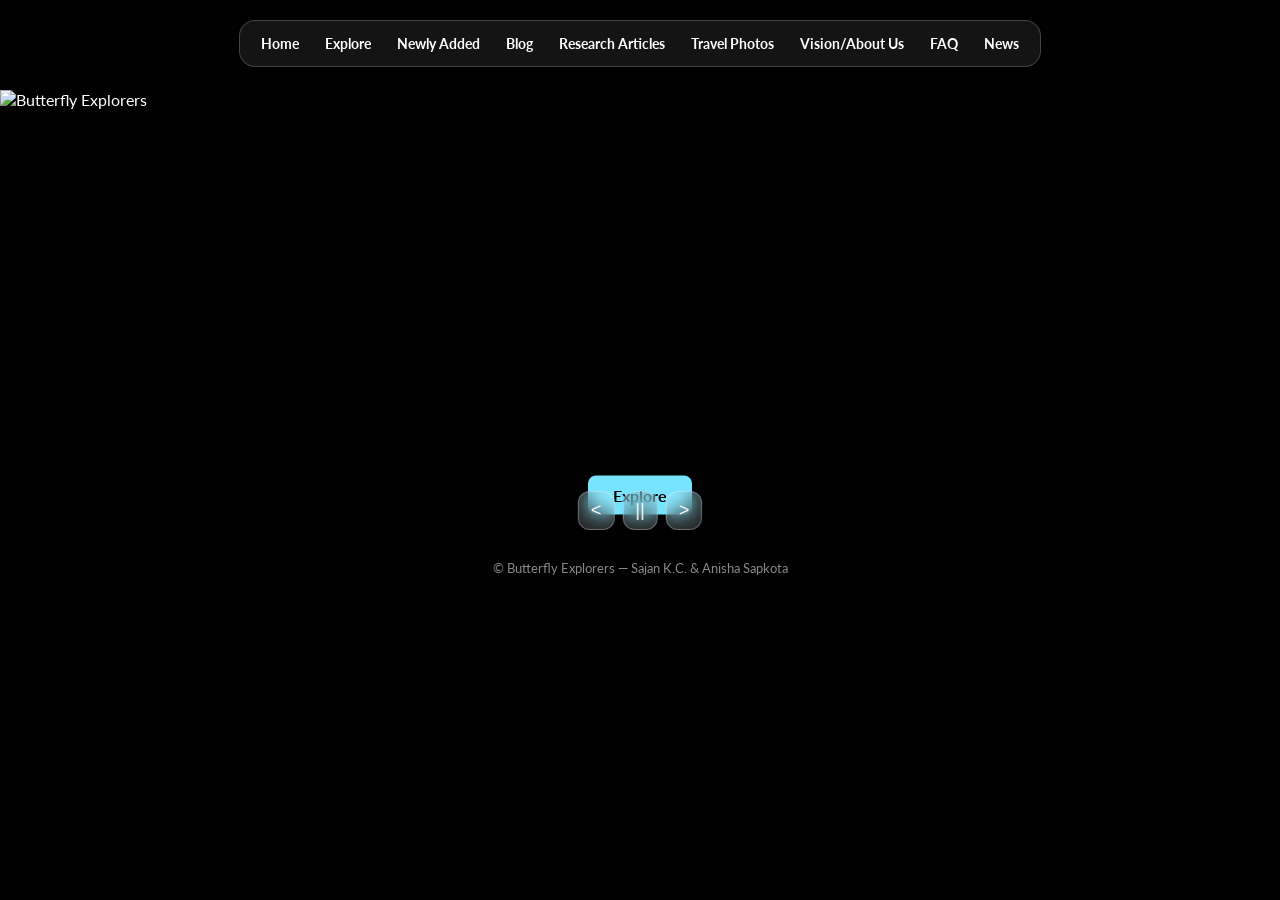
==== commit c5491636: "Add files via upload" ====
--- a/index.html
+++ b/index.html
@@ -4,14 +4,97 @@
 <meta charset="UTF-8" />
 <meta name="viewport" content="width=device-width, initial-scale=1.0" />
 <title>Butterfly Explorers</title>
-<link rel="stylesheet" href="theme.css" />
+<link href="https://fonts.googleapis.com/css2?family=Lato:wght@300;400;700&display=swap" rel="stylesheet">
+<style>
+    * { margin: 0; padding: 0; box-sizing: border-box; }
+    html, body {
+        background-color: #000000;
+        color: #ffffff;
+        font-family: 'Lato', sans-serif;
+        font-weight: 400;
+        min-height: 100vh;
+    }
+
+    header { text-align: center; padding: 20px 10px; }
+    .topnav {
+        overflow: hidden;
+        display: inline-block;
+        background: rgba(255, 255, 255, 0.08);
+        backdrop-filter: blur(12px);
+        -webkit-backdrop-filter: blur(12px);
+        border: 1px solid rgba(255, 255, 255, 0.2);
+        border-radius: 16px;
+        box-shadow: 0 4px 20px rgba(0, 0, 0, 0.1);
+        padding: 5px 10px;
+    }
+    .topnav a {
+        display: inline-block;
+        color: #ffffff;
+        text-align: center;
+        padding: 9px 11px;
+        text-decoration: none;
+        font-size: 14px;
+        font-weight: 700;
+        border-radius: 10px;
+        transition: background 0.3s, color 0.3s;
+    }
+    .topnav a:hover { background: rgba(255, 255, 255, 0.15); }
+
+    .hero-slider { position: relative; }
+    .slider-container { position: relative; overflow: hidden; height: 450px; }
+    .slide { display: none; position: relative; width: 100%; height: 100%; }
+    .slide.active { display: block; }
+    .slide img { width: 100%; height: 100%; object-fit: cover; }
+    .hero-text {
+        text-align: center;
+        position: absolute;
+        top: 90%;
+        left: 50%;
+        transform: translate(-50%, -50%);
+        color: white;
+        width: 100%;
+    }
+    .hero-text a.button {
+        display: inline-block;
+        padding: 10px 25px;
+        color: #000;
+        background-color: #77e4ff;
+        text-decoration: none;
+        font-weight: 700;
+        border-radius: 8px;
+        transition: background 0.3s;
+    }
+    .hero-text a.button:hover { background-color: #4fd0f5; }
+    .slider-nav {
+        position: absolute;
+        bottom: 10px;
+        left: 50%;
+        transform: translateX(-50%);
+        display: flex;
+        gap: 8px;
+    }
+    .slider-nav button {
+        background: rgba(255, 255, 255, 0.15);
+        border: 1px solid rgba(255, 255, 255, 0.3);
+        backdrop-filter: blur(10px);
+        -webkit-backdrop-filter: blur(10px);
+        color: #fff;
+        font-size: 18px;
+        padding: 8px 12px;
+        border-radius: 12px;
+        cursor: pointer;
+        transition: all 0.3s ease;
+    }
+    .slider-nav button:hover { background: rgba(255, 255, 255, 0.25); color: #000; }
+
+    footer { text-align: center; padding: 20px; color: #888; font-size: 13px; }
+</style>
 </head>
 <body>
 
 <header>
     <nav class="topnav">
         <a href="https://butterflyworldnepal.blogspot.com">Home</a>
-        <a href="https://www.butterflyexplorers.com/p/projects.html">Projects</a>
         <a href="https://www.butterflyexplorers.com/explore.html">Explore</a>
         <a href="https://www.butterflyexplorers.com/recently-added.html">Newly Added</a>
         <a href="https://butterflyworldnepal.blogspot.com/p/blog.html">Blog</a>
@@ -20,7 +103,6 @@
         <a href="https://butterflyworldnepal.blogspot.com/p/about-us.html">Vision/About Us</a>
         <a href="https://butterflyworldnepal.blogspot.com/p/faq.html">FAQ</a>
         <a href="https://butterflyworldnepal.blogspot.com/p/news.html">News</a>
-        <a href="https://www.butterflyexplorers.com/p/games.html">Games</a>
     </nav>
 </header>
 
@@ -43,16 +125,13 @@
     </div>
 </div>
 
-<footer>
-    &copy; Butterfly Explorers &mdash; Sajan K.C. &amp; Anisha Sapkota
-</footer>
+<footer>&copy; Butterfly Explorers &mdash; Sajan K.C. &amp; Anisha Sapkota</footer>
 
 <script>
 let currentSlide = 0;
 let isPlaying = true;
 let slideInterval;
 const slides = document.querySelectorAll('.slide');
-
 function showSlide(index) {
     slides.forEach(s => s.classList.remove('active'));
     currentSlide = (index + slides.length) % slides.length;
